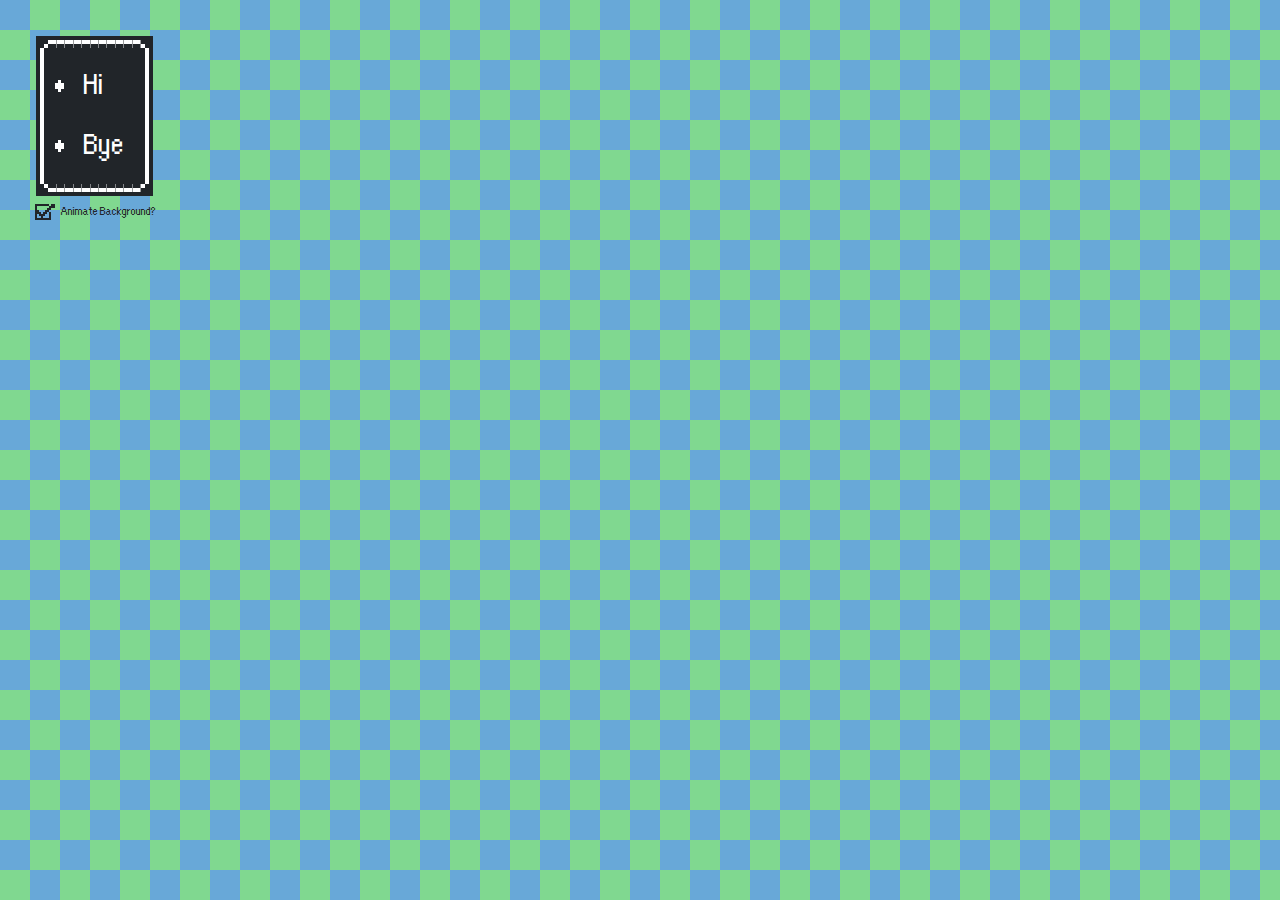
==== index.html @ f07543c2 "init" ====
<!DOCTYPE html><html><head><meta charSet="utf-8"/><meta http-equiv="x-ua-compatible" content="ie=edge"/><meta name="viewport" content="width=device-width, initial-scale=1, shrink-to-fit=no"/><style data-href="/styles.3589c720737216f72656.css">/*!***************************************************************************\
  NES.css Framework
  Version: 2.3.0

\*****************************************************************************//*!
 * Bootstrap Reboot v4.1.3 (https://getbootstrap.com/)
 * Copyright 2011-2018 The Bootstrap Authors
 * Copyright 2011-2018 Twitter, Inc.
 * Licensed under MIT (https://github.com/twbs/bootstrap/blob/master/LICENSE)
 * Forked from Normalize.css, licensed MIT (https://github.com/necolas/normalize.css/blob/master/LICENSE.md)
 */*,:after,:before{box-sizing:border-box}html{font-family:sans-serif;line-height:1.15;-webkit-text-size-adjust:100%;-ms-overflow-style:scrollbar;-webkit-tap-highlight-color:rgba(0,0,0,0)}@-ms-viewport{width:device-width}article,aside,figcaption,figure,footer,header,hgroup,main,nav,section{display:block}body{margin:0;font-family:-apple-system,BlinkMacSystemFont,Segoe UI,Roboto,Helvetica Neue,Arial,Noto Sans,sans-serif,Apple Color Emoji,Segoe UI Emoji,Segoe UI Symbol,Noto Color Emoji;font-size:1rem;font-weight:400;line-height:1.5;text-align:left}[tabindex="-1"]:focus{outline:0!important}hr{box-sizing:content-box;height:0;overflow:visible}h1,h2,h3,h4,h5,h6{margin-top:0;margin-bottom:.5rem}p{margin-top:0;margin-bottom:1rem}abbr[data-original-title],abbr[title]{-webkit-text-decoration:underline dotted;text-decoration:underline;text-decoration:underline dotted;cursor:help;border-bottom:0}address{font-style:normal;line-height:inherit}address,dl,ol,ul{margin-bottom:1rem}dl,ol,ul{margin-top:0}ol ol,ol ul,ul ol,ul ul{margin-bottom:0}dt{font-weight:700}dd{margin-bottom:.5rem;margin-left:0}blockquote{margin:0 0 1rem}b,strong{font-weight:bolder}small{font-size:80%}sub,sup{position:relative;font-size:75%;line-height:0;vertical-align:baseline}sub{bottom:-.25em}sup{top:-.5em}a{color:#007bff;text-decoration:none;background-color:transparent}a:hover{color:#0056b3;text-decoration:underline}a:not([href]):not([tabindex]),a:not([href]):not([tabindex]):focus,a:not([href]):not([tabindex]):hover{color:inherit;text-decoration:none}a:not([href]):not([tabindex]):focus{outline:0}code,kbd,pre,samp{font-family:SFMono-Regular,Menlo,Monaco,Consolas,Liberation Mono,Courier New,monospace;font-size:1em}pre{margin-top:0;margin-bottom:1rem;overflow:auto;-ms-overflow-style:scrollbar}figure{margin:0 0 1rem}img{border-style:none}img,svg{vertical-align:middle}svg{overflow:hidden}table{border-collapse:collapse}caption{padding-top:.75rem;padding-bottom:.75rem;color:#6c757d;text-align:left;caption-side:bottom}th{text-align:inherit}label{display:inline-block;margin-bottom:.5rem}button{border-radius:0}button,input,optgroup,select,textarea{margin:0;font-family:inherit;font-size:inherit;line-height:inherit}button,input{overflow:visible}button,select{text-transform:none}[type=button],[type=reset],[type=submit],button{-webkit-appearance:button}[type=button]::-moz-focus-inner,[type=reset]::-moz-focus-inner,[type=submit]::-moz-focus-inner,button::-moz-focus-inner{padding:0;border-style:none}button:focus{outline:1px dotted;outline:5px auto -webkit-focus-ring-color}input[type=checkbox],input[type=radio]{box-sizing:border-box;padding:0}input[type=date],input[type=datetime-local],input[type=month],input[type=time]{-webkit-appearance:listbox}textarea{overflow:auto;resize:vertical}fieldset{min-width:0;padding:0;margin:0;border:0}legend{display:block;width:100%;max-width:100%;padding:0;margin-bottom:.5rem;font-size:1.5rem;line-height:inherit;color:inherit;white-space:normal}progress{vertical-align:baseline}[type=number]::-webkit-inner-spin-button,[type=number]::-webkit-outer-spin-button{height:auto}[type=search]{outline-offset:-2px;-webkit-appearance:none}[type=search]::-webkit-search-decoration{-webkit-appearance:none}::-webkit-file-upload-button{font:inherit;-webkit-appearance:button}output{display:inline-block}summary{display:list-item;cursor:pointer}template{display:none}[hidden]{display:none!important}body,code,html,kbd,pre,samp{font-family:Press Start\ 2P}html{cursor:url([data-uri]),auto}body{font-size:16px;color:#212529;background-color:#fff;-webkit-font-smoothing:antialiased}label{cursor:inherit}a,button{cursor:url([data-uri]) 14 0,pointer}[type=button],[type=reset],[type=submit],button{-webkit-appearance:none}input[type=checkbox],input[type=radio]{outline:0}@keyframes blink{0%{opacity:1}50%{opacity:0}}.nes-balloon,.nes-balloon.is-dark,.nes-btn,.nes-container.is-rounded,.nes-container.is-rounded.is-dark,.nes-dialog.is-rounded,.nes-dialog.is-rounded.is-dark,.nes-input,.nes-progress,.nes-progress.is-rounded,.nes-select select,.nes-table.is-bordered,.nes-table.is-dark.is-bordered,.nes-textarea{border-style:solid;border-width:4px}.nes-pointer{cursor:url([data-uri]) 14 0,pointer}.nes-avatar{width:32px;height:32px}.nes-avatar.is-rounded{border-radius:50px}.nes-avatar.is-small{width:16px;height:16px}.nes-avatar.is-small.is-rounded{border-radius:50px}.nes-avatar.is-medium{width:48px;height:48px}.nes-avatar.is-medium.is-rounded{border-radius:50px}.nes-avatar.is-large{width:64px;height:64px}.nes-avatar.is-large.is-rounded{border-radius:50px}.nes-badge{position:relative;display:inline-block;width:10.5em;height:1.875em;margin:.5em;font-size:.9em;white-space:nowrap;vertical-align:top;-webkit-user-select:none;-ms-user-select:none;user-select:none}.nes-badge.is-splited span.is-dark:first-child{position:absolute;top:0;width:50%;color:#fff;text-align:center;background-color:#212529;left:0;box-shadow:0 .5em #212529,0 -.5em #212529,0 0 #212529,-.5em 0 #212529}.nes-badge.is-splited span.is-dark:last-child{position:absolute;top:0;width:50%;color:#fff;text-align:center;background-color:#212529;right:0;box-shadow:0 .5em #212529,0 -.5em #212529,.5em 0 #212529,0 0 #212529}.nes-badge.is-icon span.is-dark:first-child{display:flex;width:2.7em;font-size:.5em;position:absolute;top:-2.8em;left:-2.7em;height:2.7em}.nes-badge.is-icon span.is-dark:first-child,.nes-badge.is-icon span.is-dark:last-child{align-items:center;justify-content:center;color:#fff;text-align:center;background-color:#212529}.nes-badge.is-icon span.is-dark:last-child{display:inline-block;width:6em;font-size:.88em;box-shadow:0 .5em #212529,0 -.5em #212529,.5em 0 #212529,-.5em 0 #212529}.nes-badge span.is-dark:first-child{position:absolute;top:0;width:100%;color:#fff;text-align:center;background-color:#212529;box-shadow:0 .5em #212529,0 -.5em #212529,.5em 0 #212529,-.5em 0 #212529}.nes-badge.is-splited span.is-primary:first-child{position:absolute;top:0;width:50%;color:#fff;text-align:center;background-color:#209cee;left:0;box-shadow:0 .5em #209cee,0 -.5em #209cee,0 0 #209cee,-.5em 0 #209cee}.nes-badge.is-splited span.is-primary:last-child{position:absolute;top:0;width:50%;color:#fff;text-align:center;background-color:#209cee;right:0;box-shadow:0 .5em #209cee,0 -.5em #209cee,.5em 0 #209cee,0 0 #209cee}.nes-badge.is-icon span.is-primary:first-child{display:flex;width:2.7em;font-size:.5em;position:absolute;top:-2.8em;left:-2.7em;height:2.7em}.nes-badge.is-icon span.is-primary:first-child,.nes-badge.is-icon span.is-primary:last-child{align-items:center;justify-content:center;color:#fff;text-align:center;background-color:#209cee}.nes-badge.is-icon span.is-primary:last-child{display:inline-block;width:6em;font-size:.88em;box-shadow:0 .5em #209cee,0 -.5em #209cee,.5em 0 #209cee,-.5em 0 #209cee}.nes-badge span.is-primary:first-child{position:absolute;top:0;width:100%;color:#fff;text-align:center;background-color:#209cee;box-shadow:0 .5em #209cee,0 -.5em #209cee,.5em 0 #209cee,-.5em 0 #209cee}.nes-badge.is-splited span.is-success:first-child{position:absolute;top:0;width:50%;color:#fff;text-align:center;background-color:#92cc41;left:0;box-shadow:0 .5em #92cc41,0 -.5em #92cc41,0 0 #92cc41,-.5em 0 #92cc41}.nes-badge.is-splited span.is-success:last-child{position:absolute;top:0;width:50%;color:#fff;text-align:center;background-color:#92cc41;right:0;box-shadow:0 .5em #92cc41,0 -.5em #92cc41,.5em 0 #92cc41,0 0 #92cc41}.nes-badge.is-icon span.is-success:first-child{display:flex;width:2.7em;font-size:.5em;position:absolute;top:-2.8em;left:-2.7em;height:2.7em}.nes-badge.is-icon span.is-success:first-child,.nes-badge.is-icon span.is-success:last-child{align-items:center;justify-content:center;color:#fff;text-align:center;background-color:#92cc41}.nes-badge.is-icon span.is-success:last-child{display:inline-block;width:6em;font-size:.88em;box-shadow:0 .5em #92cc41,0 -.5em #92cc41,.5em 0 #92cc41,-.5em 0 #92cc41}.nes-badge span.is-success:first-child{position:absolute;top:0;width:100%;color:#fff;text-align:center;background-color:#92cc41;box-shadow:0 .5em #92cc41,0 -.5em #92cc41,.5em 0 #92cc41,-.5em 0 #92cc41}.nes-badge.is-splited span.is-warning:first-child{position:absolute;top:0;width:50%;color:#212529;text-align:center;background-color:#f7d51d;left:0;box-shadow:0 .5em #f7d51d,0 -.5em #f7d51d,0 0 #f7d51d,-.5em 0 #f7d51d}.nes-badge.is-splited span.is-warning:last-child{position:absolute;top:0;width:50%;color:#212529;text-align:center;background-color:#f7d51d;right:0;box-shadow:0 .5em #f7d51d,0 -.5em #f7d51d,.5em 0 #f7d51d,0 0 #f7d51d}.nes-badge.is-icon span.is-warning:first-child{display:flex;width:2.7em;font-size:.5em;position:absolute;top:-2.8em;left:-2.7em;height:2.7em}.nes-badge.is-icon span.is-warning:first-child,.nes-badge.is-icon span.is-warning:last-child{align-items:center;justify-content:center;color:#212529;text-align:center;background-color:#f7d51d}.nes-badge.is-icon span.is-warning:last-child{display:inline-block;width:6em;font-size:.88em;box-shadow:0 .5em #f7d51d,0 -.5em #f7d51d,.5em 0 #f7d51d,-.5em 0 #f7d51d}.nes-badge span.is-warning:first-child{position:absolute;top:0;width:100%;color:#212529;text-align:center;background-color:#f7d51d;box-shadow:0 .5em #f7d51d,0 -.5em #f7d51d,.5em 0 #f7d51d,-.5em 0 #f7d51d}.nes-badge.is-splited span.is-error:first-child{position:absolute;top:0;width:50%;color:#fff;text-align:center;background-color:#e76e55;left:0;box-shadow:0 .5em #e76e55,0 -.5em #e76e55,0 0 #e76e55,-.5em 0 #e76e55}.nes-badge.is-splited span.is-error:last-child{position:absolute;top:0;width:50%;color:#fff;text-align:center;background-color:#e76e55;right:0;box-shadow:0 .5em #e76e55,0 -.5em #e76e55,.5em 0 #e76e55,0 0 #e76e55}.nes-badge.is-icon{width:5.25em}.nes-badge.is-icon span.is-error:first-child{display:flex;width:2.7em;font-size:.5em;position:absolute;top:-2.8em;left:-2.7em;height:2.7em}.nes-badge.is-icon span.is-error:first-child,.nes-badge.is-icon span.is-error:last-child{align-items:center;justify-content:center;color:#fff;text-align:center;background-color:#e76e55}.nes-badge.is-icon span.is-error:last-child{display:inline-block;width:6em;font-size:.88em;box-shadow:0 .5em #e76e55,0 -.5em #e76e55,.5em 0 #e76e55,-.5em 0 #e76e55}.nes-badge span.is-error:first-child{position:absolute;top:0;width:100%;color:#fff;text-align:center;background-color:#e76e55;box-shadow:0 .5em #e76e55,0 -.5em #e76e55,.5em 0 #e76e55,-.5em 0 #e76e55}.nes-balloon{border-image-slice:3;border-image-width:3;border-image-repeat:stretch;border-image-source:url('data:image/svg+xml;utf8,<?xml version="1.0" encoding="UTF-8" ?><svg version="1.1" width="8" height="8" xmlns="http://www.w3.org/2000/svg"><path d="M3 1 h1 v1 h-1 z M4 1 h1 v1 h-1 z M2 2 h1 v1 h-1 z M5 2 h1 v1 h-1 z M1 3 h1 v1 h-1 z M6 3 h1 v1 h-1 z M1 4 h1 v1 h-1 z M6 4 h1 v1 h-1 z M2 5 h1 v1 h-1 z M5 5 h1 v1 h-1 z M3 6 h1 v1 h-1 z M4 6 h1 v1 h-1 z" fill="rgb(33,37,41)" /></svg>');border-image-outset:2;position:relative;display:inline-block;padding:1rem 1.5rem;margin:8px 8px 30px;background-color:#fff}@media (-webkit-min-device-pixel-ratio:0) and (min-resolution:0.001dpcm){.nes-balloon{border-image-repeat:space}}@supports (-moz-appearance:meterbar){.nes-balloon{border-image-repeat:stretch}}.nes-balloon>:last-child{margin-bottom:0}.nes-balloon:after,.nes-balloon:before{position:absolute;content:""}.nes-balloon.is-dark{border-image-slice:3;border-image-width:3;border-image-repeat:stretch;border-image-source:url('data:image/svg+xml;utf8,<?xml version="1.0" encoding="UTF-8" ?><svg version="1.1" width="8" height="8" xmlns="http://www.w3.org/2000/svg"><path d="M3 1 h1 v1 h-1 z M4 1 h1 v1 h-1 z M2 2 h1 v1 h-1 z M5 2 h1 v1 h-1 z M1 3 h1 v1 h-1 z M6 3 h1 v1 h-1 z M1 4 h1 v1 h-1 z M6 4 h1 v1 h-1 z M2 5 h1 v1 h-1 z M5 5 h1 v1 h-1 z M3 6 h1 v1 h-1 z M4 6 h1 v1 h-1 z" fill="rgb(255,255,255)" /></svg>');border-image-outset:0;color:#fff;background:#212529;border-image-outset:2;box-shadow:0 0 0 8px #212529}@media (-webkit-min-device-pixel-ratio:0) and (min-resolution:0.001dpcm){.nes-balloon.is-dark{border-image-repeat:space}}@supports (-moz-appearance:meterbar){.nes-balloon.is-dark{border-image-repeat:stretch}}.nes-balloon.is-dark.from-left:before,.nes-balloon.is-dark.from-right:before{background-color:#212529;border-color:#fff}.nes-balloon.is-dark.from-left:after,.nes-balloon.is-dark.from-right:after{color:#fff;background-color:#212529}.nes-balloon.is-dark.from-left:before{box-shadow:-5px 10px 0 6px #212529}.nes-balloon.is-dark.from-left:after{box-shadow:-4px 0,4px 0,-4px 4px #212529,0 4px,-8px 4px,-4px 8px,-8px 8px}.nes-balloon.is-dark.from-right:before{box-shadow:5px 10px 0 6px #212529}.nes-balloon.is-dark.from-right:after{box-shadow:-4px 0,4px 0,4px 4px #212529,0 4px,8px 4px,4px 8px,8px 8px}.nes-balloon.from-left:after,.nes-balloon.from-left:before{left:2rem}.nes-balloon.from-left:before{bottom:-14px;width:26px;height:10px;background-color:#fff;border-right:4px solid #212529;border-left:4px solid #212529}.nes-balloon.from-left:after{bottom:-18px;width:18px;height:4px;margin-right:8px;color:#212529;background-color:#fff;box-shadow:-4px 0,4px 0,-4px 4px #fff,0 4px,-8px 4px,-4px 8px,-8px 8px}.nes-balloon.from-right:after,.nes-balloon.from-right:before{right:2rem}.nes-balloon.from-right:before{bottom:-14px;width:26px;height:10px;background-color:#fff;border-right:4px solid #212529;border-left:4px solid #212529}.nes-balloon.from-right:after{bottom:-18px;width:18px;height:4px;margin-left:8px;background-color:#fff;box-shadow:-4px 0,4px 0,4px 4px #fff,0 4px,8px 4px,4px 8px,8px 8px}.nes-btn{border-image-slice:2;border-image-width:2;border-image-repeat:stretch;border-image-source:url('data:image/svg+xml;utf8,<?xml version="1.0" encoding="UTF-8" ?><svg version="1.1" width="5" height="5" xmlns="http://www.w3.org/2000/svg"><path d="M2 1 h1 v1 h-1 z M1 2 h1 v1 h-1 z M3 2 h1 v1 h-1 z M2 3 h1 v1 h-1 z" fill="rgb(33,37,41)" /></svg>');border-image-outset:2;position:relative;display:inline-block;padding:6px 8px;margin:4px;text-align:center;vertical-align:middle;cursor:url([data-uri]) 14 0,pointer;-webkit-user-select:none;-ms-user-select:none;user-select:none;color:#212529;background-color:#fff}@media (-webkit-min-device-pixel-ratio:0) and (min-resolution:0.001dpcm){.nes-btn{border-image-repeat:space}}@supports (-moz-appearance:meterbar){.nes-btn{border-image-repeat:stretch}}.nes-btn:after{position:absolute;top:-4px;right:-4px;bottom:-4px;left:-4px;content:"";box-shadow:inset -4px -4px #adafbc}.nes-btn:hover{color:#212529;text-decoration:none;background-color:#e7e7e7}.nes-btn:hover:after{box-shadow:inset -6px -6px #adafbc}.nes-btn:focus{box-shadow:0 0 0 6px rgba(173,175,188,.3)}.nes-btn:active:not(.is-disabled):after{box-shadow:inset 4px 4px #adafbc}.nes-btn:focus{outline:0}.nes-btn.is-disabled,.nes-btn.is-disabled:focus,.nes-btn.is-disabled:hover{color:#212529;cursor:not-allowed;background-color:#d3d3d3;box-shadow:inset -4px -4px #adafbc;opacity:.6}.nes-btn.is-primary{color:#fff;background-color:#209cee}.nes-btn.is-primary:after{position:absolute;top:-4px;right:-4px;bottom:-4px;left:-4px;content:"";box-shadow:inset -4px -4px #006bb3}.nes-btn.is-primary:hover{color:#fff;text-decoration:none;background-color:#108de0}.nes-btn.is-primary:hover:after{box-shadow:inset -6px -6px #006bb3}.nes-btn.is-primary:focus{box-shadow:0 0 0 6px rgba(0,107,179,.3)}.nes-btn.is-primary:active:not(.is-disabled):after{box-shadow:inset 4px 4px #006bb3}.nes-btn.is-success{color:#fff;background-color:#92cc41}.nes-btn.is-success:after{position:absolute;top:-4px;right:-4px;bottom:-4px;left:-4px;content:"";box-shadow:inset -4px -4px #4aa52e}.nes-btn.is-success:hover{color:#fff;text-decoration:none;background-color:#76c442}.nes-btn.is-success:hover:after{box-shadow:inset -6px -6px #4aa52e}.nes-btn.is-success:focus{box-shadow:0 0 0 6px rgba(74,165,46,.3)}.nes-btn.is-success:active:not(.is-disabled):after{box-shadow:inset 4px 4px #4aa52e}.nes-btn.is-warning{color:#212529;background-color:#f7d51d}.nes-btn.is-warning:after{position:absolute;top:-4px;right:-4px;bottom:-4px;left:-4px;content:"";box-shadow:inset -4px -4px #e59400}.nes-btn.is-warning:hover{color:#212529;text-decoration:none;background-color:#f2c409}.nes-btn.is-warning:hover:after{box-shadow:inset -6px -6px #e59400}.nes-btn.is-warning:focus{box-shadow:0 0 0 6px rgba(229,148,0,.3)}.nes-btn.is-warning:active:not(.is-disabled):after{box-shadow:inset 4px 4px #e59400}.nes-btn.is-error{color:#fff;background-color:#e76e55}.nes-btn.is-error:after{position:absolute;top:-4px;right:-4px;bottom:-4px;left:-4px;content:"";box-shadow:inset -4px -4px #8c2022}.nes-btn.is-error:hover{color:#fff;text-decoration:none;background-color:#ce372b}.nes-btn.is-error:hover:after{box-shadow:inset -6px -6px #8c2022}.nes-btn.is-error:focus{box-shadow:0 0 0 6px rgba(140,32,34,.3)}.nes-btn.is-error:active:not(.is-disabled):after{box-shadow:inset 4px 4px #8c2022}.nes-btn input[type=file]{position:absolute;pointer-events:none;opacity:0}.nes-container{position:relative;padding:1.5rem 2rem;border:4px solid #000}.nes-container>:last-child{margin-bottom:0}.nes-container.is-centered{text-align:center}.nes-container.is-right{text-align:right}.nes-container.with-title>.title{display:table;padding:0 .5rem;margin:-1.8rem 0 1rem;font-size:1rem;background-color:#fff}.nes-container.with-title.is-centered>.title{margin:-2rem auto 1rem}.nes-container.with-title.is-right>.title{margin:-2rem 0 1rem auto}.nes-container.is-dark{position:relative;margin:4px;color:#fff;background-color:#212529;border-color:#fff}.nes-container.is-dark:after{position:absolute;top:-7.2px;right:-7.2px;bottom:-7.2px;left:-7.2px;z-index:-1;content:"";background-color:#212529}.nes-container.is-dark.with-title>.title{color:#fff;background-color:#212529}.nes-container.is-rounded{border-image-slice:3;border-image-width:3;border-image-repeat:stretch;border-image-source:url('data:image/svg+xml;utf8,<?xml version="1.0" encoding="UTF-8" ?><svg version="1.1" width="8" height="8" xmlns="http://www.w3.org/2000/svg"><path d="M3 1 h1 v1 h-1 z M4 1 h1 v1 h-1 z M2 2 h1 v1 h-1 z M5 2 h1 v1 h-1 z M1 3 h1 v1 h-1 z M6 3 h1 v1 h-1 z M1 4 h1 v1 h-1 z M6 4 h1 v1 h-1 z M2 5 h1 v1 h-1 z M5 5 h1 v1 h-1 z M3 6 h1 v1 h-1 z M4 6 h1 v1 h-1 z" fill="rgb(33,37,41)" /></svg>');border-image-outset:2;padding:1rem 1.5rem;margin:4px}@media (-webkit-min-device-pixel-ratio:0) and (min-resolution:0.001dpcm){.nes-container.is-rounded{border-image-repeat:space}}@supports (-moz-appearance:meterbar){.nes-container.is-rounded{border-image-repeat:stretch}}.nes-container.is-rounded.with-title>.title{margin-top:-1.5rem}.nes-container.is-rounded.with-title.is-centered>.title{margin:-1.5rem auto 1rem}.nes-container.is-rounded.with-title.is-right>.title{margin:-1.5rem 0 1rem auto}.nes-container.is-rounded.is-dark{border-image-slice:3;border-image-width:3;border-image-repeat:stretch;border-image-source:url('data:image/svg+xml;utf8,<?xml version="1.0" encoding="UTF-8" ?><svg version="1.1" width="8" height="8" xmlns="http://www.w3.org/2000/svg"><path d="M3 1 h1 v1 h-1 z M4 1 h1 v1 h-1 z M2 2 h1 v1 h-1 z M5 2 h1 v1 h-1 z M1 3 h1 v1 h-1 z M6 3 h1 v1 h-1 z M1 4 h1 v1 h-1 z M6 4 h1 v1 h-1 z M2 5 h1 v1 h-1 z M5 5 h1 v1 h-1 z M3 6 h1 v1 h-1 z M4 6 h1 v1 h-1 z" fill="rgb(255,255,255)" /></svg>');border-image-outset:0}@media (-webkit-min-device-pixel-ratio:0) and (min-resolution:0.001dpcm){.nes-container.is-rounded.is-dark{border-image-repeat:space}}@supports (-moz-appearance:meterbar){.nes-container.is-rounded.is-dark{border-image-repeat:stretch}}.nes-container.is-rounded.is-dark:after{content:none}.nes-container.is-rounded.is-dark.with-title>.title{margin-top:-1.3rem}.nes-container.is-rounded.is-dark.with-title.is-centered>.title{margin:-1.3rem auto 1rem}.nes-container.is-rounded.is-dark.with-title.is-right>.title{margin:-1.3rem 0 1rem auto}.nes-dialog{padding:1.5rem 2rem;border-width:4px}.nes-dialog::-webkit-backdrop,.nes-dialog>.backdrop{background-color:rgba(0,0,0,.3)}.nes-dialog::-webkit-backdrop{background-color:rgba(0,0,0,.3)}.nes-dialog::backdrop,.nes-dialog>.backdrop{background-color:rgba(0,0,0,.3)}.nes-dialog>:last-child{margin-bottom:0}.nes-dialog.is-rounded{border-image-slice:3;border-image-width:3;border-image-repeat:stretch;border-image-source:url('data:image/svg+xml;utf8,<?xml version="1.0" encoding="UTF-8" ?><svg version="1.1" width="8" height="8" xmlns="http://www.w3.org/2000/svg"><path d="M3 1 h1 v1 h-1 z M4 1 h1 v1 h-1 z M2 2 h1 v1 h-1 z M5 2 h1 v1 h-1 z M1 3 h1 v1 h-1 z M6 3 h1 v1 h-1 z M1 4 h1 v1 h-1 z M6 4 h1 v1 h-1 z M2 5 h1 v1 h-1 z M5 5 h1 v1 h-1 z M3 6 h1 v1 h-1 z M4 6 h1 v1 h-1 z" fill="rgb(33,37,41)" /></svg>');border-image-outset:2}@media (-webkit-min-device-pixel-ratio:0) and (min-resolution:0.001dpcm){.nes-dialog.is-rounded{border-image-repeat:space}}@supports (-moz-appearance:meterbar){.nes-dialog.is-rounded{border-image-repeat:stretch}}.nes-dialog.is-rounded.is-dark{border-image-slice:3;border-image-width:3;border-image-repeat:stretch;border-image-source:url('data:image/svg+xml;utf8,<?xml version="1.0" encoding="UTF-8" ?><svg version="1.1" width="8" height="8" xmlns="http://www.w3.org/2000/svg"><path d="M3 1 h1 v1 h-1 z M4 1 h1 v1 h-1 z M2 2 h1 v1 h-1 z M5 2 h1 v1 h-1 z M1 3 h1 v1 h-1 z M6 3 h1 v1 h-1 z M1 4 h1 v1 h-1 z M6 4 h1 v1 h-1 z M2 5 h1 v1 h-1 z M5 5 h1 v1 h-1 z M3 6 h1 v1 h-1 z M4 6 h1 v1 h-1 z" fill="rgb(255,255,255)" /></svg>');border-image-outset:0}@media (-webkit-min-device-pixel-ratio:0) and (min-resolution:0.001dpcm){.nes-dialog.is-rounded.is-dark{border-image-repeat:space}}@supports (-moz-appearance:meterbar){.nes-dialog.is-rounded.is-dark{border-image-repeat:stretch}}.nes-dialog.is-dark{color:#fff;background-color:#212529;border-color:#fff}.nes-dialog.is-dark:not(.is-rounded):before{position:absolute;top:-8px;right:-8px;bottom:-8px;left:-8px;z-index:-1;content:"";border:4px solid #212529}.nes-list{list-style-type:none}.nes-list li{position:relative}.nes-list.is-disc li:before{position:absolute;top:calc(50% - 8px);left:-22px;content:"";width:2px;height:2px;color:#212529;box-shadow:8px 2px,10px 2px,6px 4px,8px 4px,10px 4px,12px 4px,4px 6px,6px 6px,8px 6px,10px 6px,12px 6px,14px 6px,4px 8px,6px 8px,8px 8px,10px 8px,12px 8px,14px 8px,6px 10px,8px 10px,10px 10px,12px 10px,8px 12px,10px 12px}@supports (-moz-appearance:meterbar){.nes-list.is-disc li:before{box-shadow:8px 2px 0 .02em,10px 2px 0 .02em,6px 4px 0 .02em,8px 4px 0 .02em,10px 4px 0 .02em,12px 4px 0 .02em,4px 6px 0 .02em,6px 6px 0 .02em,8px 6px 0 .02em,10px 6px 0 .02em,12px 6px 0 .02em,14px 6px 0 .02em,4px 8px 0 .02em,6px 8px 0 .02em,8px 8px 0 .02em,10px 8px 0 .02em,12px 8px 0 .02em,14px 8px 0 .02em,6px 10px 0 .02em,8px 10px 0 .02em,10px 10px 0 .02em,12px 10px 0 .02em,8px 12px 0 .02em,10px 12px 0 .02em}}.nes-list.is-circle li:before{position:absolute;top:calc(50% - 8px);left:-22px;content:"";width:2px;height:2px;color:#212529;box-shadow:8px 2px,10px 2px,6px 4px,8px 4px,10px 4px,12px 4px,4px 6px,6px 6px,12px 6px,14px 6px,4px 8px,6px 8px,12px 8px,14px 8px,6px 10px,8px 10px,10px 10px,12px 10px,8px 12px,10px 12px}@supports (-moz-appearance:meterbar){.nes-list.is-circle li:before{box-shadow:8px 2px 0 .02em,10px 2px 0 .02em,6px 4px 0 .02em,8px 4px 0 .02em,10px 4px 0 .02em,12px 4px 0 .02em,4px 6px 0 .02em,6px 6px 0 .02em,12px 6px 0 .02em,14px 6px 0 .02em,4px 8px 0 .02em,6px 8px 0 .02em,12px 8px 0 .02em,14px 8px 0 .02em,6px 10px 0 .02em,8px 10px 0 .02em,10px 10px 0 .02em,12px 10px 0 .02em,8px 12px 0 .02em,10px 12px 0 .02em}}.nes-progress{border-image-slice:2;border-image-width:2;border-image-repeat:stretch;border-image-source:url('data:image/svg+xml;utf8,<?xml version="1.0" encoding="UTF-8" ?><svg version="1.1" width="5" height="5" xmlns="http://www.w3.org/2000/svg"><path d="M2 1 h1 v1 h-1 z M1 2 h1 v1 h-1 z M3 2 h1 v1 h-1 z M2 3 h1 v1 h-1 z" fill="rgb(33,37,41)" /></svg>');border-image-outset:2;width:100%;height:48px;margin:4px;color:#212529;background-color:#fff;-webkit-appearance:none;-moz-appearance:none;appearance:none}@media (-webkit-min-device-pixel-ratio:0) and (min-resolution:0.001dpcm){.nes-progress{border-image-repeat:space}}@supports (-moz-appearance:meterbar){.nes-progress{border-image-repeat:stretch}}.nes-progress::-webkit-progress-bar{background-color:#fff}.nes-progress::-webkit-progress-value{background-color:#212529}.nes-progress::-moz-progress-bar{background-color:#212529}.nes-progress::-ms-fill{background-color:#212529;border:none}.nes-progress.is-rounded{border-image-slice:3;border-image-width:3;border-image-repeat:stretch;border-image-source:url('data:image/svg+xml;utf8,<?xml version="1.0" encoding="UTF-8" ?><svg version="1.1" width="8" height="8" xmlns="http://www.w3.org/2000/svg"><path d="M3 1 h1 v1 h-1 z M4 1 h1 v1 h-1 z M2 2 h1 v1 h-1 z M5 2 h1 v1 h-1 z M1 3 h1 v1 h-1 z M6 3 h1 v1 h-1 z M1 4 h1 v1 h-1 z M6 4 h1 v1 h-1 z M2 5 h1 v1 h-1 z M5 5 h1 v1 h-1 z M3 6 h1 v1 h-1 z M4 6 h1 v1 h-1 z" fill="rgb(33,37,41)" /></svg>');border-image-outset:2}@media (-webkit-min-device-pixel-ratio:0) and (min-resolution:0.001dpcm){.nes-progress.is-rounded{border-image-repeat:space}}@supports (-moz-appearance:meterbar){.nes-progress.is-rounded{border-image-repeat:stretch}}.nes-progress.is-primary::-webkit-progress-bar{background-color:#fff}.nes-progress.is-primary::-webkit-progress-value{background-color:#209cee}.nes-progress.is-primary::-moz-progress-bar{background-color:#209cee}.nes-progress.is-primary::-ms-fill{background-color:#209cee;border:none}.nes-progress.is-success::-webkit-progress-bar{background-color:#fff}.nes-progress.is-success::-webkit-progress-value{background-color:#92cc41}.nes-progress.is-success::-moz-progress-bar{background-color:#92cc41}.nes-progress.is-success::-ms-fill{background-color:#92cc41;border:none}.nes-progress.is-warning::-webkit-progress-bar{background-color:#fff}.nes-progress.is-warning::-webkit-progress-value{background-color:#f7d51d}.nes-progress.is-warning::-moz-progress-bar{background-color:#f7d51d}.nes-progress.is-warning::-ms-fill{background-color:#f7d51d;border:none}.nes-progress.is-error::-webkit-progress-bar{background-color:#fff}.nes-progress.is-error::-webkit-progress-value{background-color:#e76e55}.nes-progress.is-error::-moz-progress-bar{background-color:#e76e55}.nes-progress.is-error::-ms-fill{background-color:#e76e55;border:none}.nes-progress.is-pattern::-webkit-progress-value{background-color:#212529;background-image:linear-gradient(45deg,#fff 25%,transparent 0,transparent 75%,#fff 0,#fff),linear-gradient(45deg,#fff 25%,transparent 0,transparent 75%,#fff 0,#fff);background-position:0 0,10px 10px;background-size:20px 20px}.nes-progress.is-pattern::-moz-progress-bar{background-color:#212529;background-image:-moz-linear-gradient(45deg,#fff 25%,transparent 25%,transparent 75%,#fff 75%,#fff),-moz-linear-gradient(45deg,#fff 25%,transparent 25%,transparent 75%,#fff 75%,#fff);background-position:0 0,10px 10px;background-size:20px 20px}.nes-progress.is-pattern::-ms-fill{background-color:#212529;background-image:linear-gradient(45deg,#fff 25%,transparent 0,transparent 75%,#fff 0,#fff),linear-gradient(45deg,#fff 25%,transparent 0,transparent 75%,#fff 0,#fff);background-position:0 0,10px 10px;background-size:20px 20px;border:none}.nes-table-responsive{max-width:100%;overflow-x:auto;overflow-y:hidden}.nes-table{table-layout:fixed;background-color:#fff}.nes-table tr{margin-left:-.25em}.nes-table td,.nes-table th{position:relative;padding:.5rem;word-wrap:break-word;border-color:#212529;border-style:solid;border-width:0 .25em .25em 0}.nes-table td:last-child,.nes-table th:last-child{border-right-width:0}.nes-table td:after,.nes-table td:before,.nes-table th:after,.nes-table th:before{position:absolute;display:block;width:.25em;height:.25em;content:"";background-color:#212529}.nes-table td:after,.nes-table th:after{bottom:-.25em;left:-.25em}.nes-table td:before,.nes-table th:before{top:-.25em;right:-.25em}.nes-table td:last-child:before,.nes-table th:last-child:before{top:auto;bottom:-.25em}.nes-table.is-centered th{text-align:center}.nes-table.is-bordered{margin:4px;border-spacing:0;border-collapse:separate;border-image-slice:2;border-image-width:2;border-image-repeat:stretch;border-image-source:url('data:image/svg+xml;utf8,<?xml version="1.0" encoding="UTF-8" ?><svg version="1.1" width="5" height="5" xmlns="http://www.w3.org/2000/svg"><path d="M2 1 h1 v1 h-1 z M1 2 h1 v1 h-1 z M3 2 h1 v1 h-1 z M2 3 h1 v1 h-1 z" fill="rgb(33,37,41)" /></svg>');border-image-outset:2}@media (-webkit-min-device-pixel-ratio:0) and (min-resolution:0.001dpcm){.nes-table.is-bordered{border-image-repeat:space}}@supports (-moz-appearance:meterbar){.nes-table.is-bordered{border-image-repeat:stretch}}.nes-table.is-dark{color:#fff;background-color:#212529}.nes-table.is-dark:before{position:absolute;top:0;right:0;bottom:0;left:0;content:""}.nes-table.is-dark.is-bordered{border-image-slice:2;border-image-width:2;border-image-repeat:stretch;border-image-source:url('data:image/svg+xml;utf8,<?xml version="1.0" encoding="UTF-8" ?><svg version="1.1" width="5" height="5" xmlns="http://www.w3.org/2000/svg"><path d="M2 1 h1 v1 h-1 z M1 2 h1 v1 h-1 z M3 2 h1 v1 h-1 z M2 3 h1 v1 h-1 z" fill="rgb(255,255,255)" /></svg>');border-image-outset:0}@media (-webkit-min-device-pixel-ratio:0) and (min-resolution:0.001dpcm){.nes-table.is-dark.is-bordered{border-image-repeat:space}}@supports (-moz-appearance:meterbar){.nes-table.is-dark.is-bordered{border-image-repeat:stretch}}.nes-table.is-dark td,.nes-table.is-dark th{border-color:#fff}.nes-table.is-dark td:after,.nes-table.is-dark td:before,.nes-table.is-dark th:after,.nes-table.is-dark th:before{display:none}.nes-table tbody tr:last-child td,.nes-table tbody tr:last-child th,.nes-table thead:last-child tr:last-child td,.nes-table thead:last-child tr:last-child th{border-bottom-width:0}.nes-table tbody tr:last-child td:first-child:after,.nes-table tbody tr:last-child td:last-child:before,.nes-table tbody tr:last-child th:first-child:after,.nes-table tbody tr:last-child th:last-child:before,.nes-table thead:last-child tr:last-child td:first-child:after,.nes-table thead:last-child tr:last-child td:last-child:before,.nes-table thead:last-child tr:last-child th:first-child:after,.nes-table thead:last-child tr:last-child th:last-child:before{display:none}.nes-text.is-primary{color:#209cee}.nes-text.is-success{color:#92cc41}.nes-text.is-warning{color:#f7d51d}.nes-text.is-error{color:#e76e55}.nes-text.is-disabled{color:#d3d3d3}.nes-input,.nes-textarea{border-image-slice:2;border-image-width:2;border-image-repeat:stretch;border-image-source:url('data:image/svg+xml;utf8,<?xml version="1.0" encoding="UTF-8" ?><svg version="1.1" width="5" height="5" xmlns="http://www.w3.org/2000/svg"><path d="M2 1 h1 v1 h-1 z M1 2 h1 v1 h-1 z M3 2 h1 v1 h-1 z M2 3 h1 v1 h-1 z" fill="rgb(33,37,41)" /></svg>');border-image-outset:2;width:calc(100% - 8px);padding:.5rem 1rem;margin:4px;background-clip:padding-box}@media (-webkit-min-device-pixel-ratio:0) and (min-resolution:0.001dpcm){.nes-input,.nes-textarea{border-image-repeat:space}}@supports (-moz-appearance:meterbar){.nes-input,.nes-textarea{border-image-repeat:stretch}}.nes-input.is-dark,.nes-textarea.is-dark{border-image-source:url('data:image/svg+xml;utf8,<?xml version="1.0" encoding="UTF-8" ?><svg version="1.1" width="5" height="5" xmlns="http://www.w3.org/2000/svg"><path d="M2 1 h1 v1 h-1 z M1 2 h1 v1 h-1 z M3 2 h1 v1 h-1 z M2 3 h1 v1 h-1 z" fill="rgb(255,255,255)" /></svg>');outline-color:#e7e7e7;color:#fff;background-color:#212529}.nes-input.is-success,.nes-textarea.is-success{border-image-source:url('data:image/svg+xml;utf8,<?xml version="1.0" encoding="UTF-8" ?><svg version="1.1" width="5" height="5" xmlns="http://www.w3.org/2000/svg"><path d="M2 1 h1 v1 h-1 z M1 2 h1 v1 h-1 z M3 2 h1 v1 h-1 z M2 3 h1 v1 h-1 z" fill="rgb(146,204,65)" /></svg>');outline-color:#76c442}.nes-input.is-warning,.nes-textarea.is-warning{border-image-source:url('data:image/svg+xml;utf8,<?xml version="1.0" encoding="UTF-8" ?><svg version="1.1" width="5" height="5" xmlns="http://www.w3.org/2000/svg"><path d="M2 1 h1 v1 h-1 z M1 2 h1 v1 h-1 z M3 2 h1 v1 h-1 z M2 3 h1 v1 h-1 z" fill="rgb(247,213,29)" /></svg>');outline-color:#f2c409}.nes-input.is-error,.nes-textarea.is-error{border-image-source:url('data:image/svg+xml;utf8,<?xml version="1.0" encoding="UTF-8" ?><svg version="1.1" width="5" height="5" xmlns="http://www.w3.org/2000/svg"><path d="M2 1 h1 v1 h-1 z M1 2 h1 v1 h-1 z M3 2 h1 v1 h-1 z M2 3 h1 v1 h-1 z" fill="rgb(231,110,85)" /></svg>');outline-color:#ce372b}.nes-field .nes-input,.nes-field .nes-textarea,.nes-field>label{display:block}.nes-field.is-inline{display:flex;align-items:center}.nes-field.is-inline>label{flex-basis:0;flex-grow:1;margin:0 1.5rem 0 0;text-align:right}.nes-field.is-inline .nes-input,.nes-field.is-inline .nes-textarea{flex-basis:0;flex-grow:5}@media screen and (max-width:768px){.nes-field.is-inline{display:block}.nes-field.is-inline>label{margin-bottom:.5rem;text-align:left}.nes-field.is-inline .nes-input{max-width:100%}}.nes-radio{margin-right:20px;-webkit-appearance:none;-moz-appearance:none;appearance:none;width:1px;height:1px;padding:0;overflow:hidden;clip:rect(0 0 0 0);white-space:nowrap;border:0;-webkit-clip-path:inset(50%);clip-path:inset(50%)}.nes-radio+span{position:relative;cursor:url([data-uri]) 14 0,pointer}.nes-radio:checked+span:before{position:absolute;top:-2px;left:-20px;content:"";width:2px;height:2px;color:#212529;box-shadow:2px 2px,4px 2px,2px 4px,4px 4px,6px 4px,8px 4px,2px 6px,4px 6px,6px 6px,8px 6px,10px 6px,2px 8px,4px 8px,6px 8px,8px 8px,10px 8px,12px 8px,2px 10px,4px 10px,6px 10px,8px 10px,10px 10px,2px 12px,4px 12px,6px 12px,8px 12px,2px 14px,4px 14px}@supports (-moz-appearance:meterbar){.nes-radio:checked+span:before{box-shadow:2px 2px 0 .02em,4px 2px 0 .02em,2px 4px 0 .02em,4px 4px 0 .02em,6px 4px 0 .02em,8px 4px 0 .02em,2px 6px 0 .02em,4px 6px 0 .02em,6px 6px 0 .02em,8px 6px 0 .02em,10px 6px 0 .02em,2px 8px 0 .02em,4px 8px 0 .02em,6px 8px 0 .02em,8px 8px 0 .02em,10px 8px 0 .02em,12px 8px 0 .02em,2px 10px 0 .02em,4px 10px 0 .02em,6px 10px 0 .02em,8px 10px 0 .02em,10px 10px 0 .02em,2px 12px 0 .02em,4px 12px 0 .02em,6px 12px 0 .02em,8px 12px 0 .02em,2px 14px 0 .02em,4px 14px 0 .02em}}.nes-radio:checked:focus+span:before,.nes-radio:checked:hover+span:before{animation:blink 1s steps(1) infinite}.nes-radio:checked:focus+span:before{width:2px;height:2px;color:#adafbc;box-shadow:2px 2px,4px 2px,2px 4px,4px 4px,6px 4px,8px 4px,2px 6px,4px 6px,6px 6px,8px 6px,10px 6px,2px 8px,4px 8px,6px 8px,8px 8px,10px 8px,12px 8px,2px 10px,4px 10px,6px 10px,8px 10px,10px 10px,2px 12px,4px 12px,6px 12px,8px 12px,2px 14px,4px 14px}@supports (-moz-appearance:meterbar){.nes-radio:checked:focus+span:before{box-shadow:2px 2px 0 .02em,4px 2px 0 .02em,2px 4px 0 .02em,4px 4px 0 .02em,6px 4px 0 .02em,8px 4px 0 .02em,2px 6px 0 .02em,4px 6px 0 .02em,6px 6px 0 .02em,8px 6px 0 .02em,10px 6px 0 .02em,2px 8px 0 .02em,4px 8px 0 .02em,6px 8px 0 .02em,8px 8px 0 .02em,10px 8px 0 .02em,12px 8px 0 .02em,2px 10px 0 .02em,4px 10px 0 .02em,6px 10px 0 .02em,8px 10px 0 .02em,10px 10px 0 .02em,2px 12px 0 .02em,4px 12px 0 .02em,6px 12px 0 .02em,8px 12px 0 .02em,2px 14px 0 .02em,4px 14px 0 .02em}}.nes-radio.is-dark+span,.nes-radio.is-dark+span:before{color:#fff}.nes-radio.is-dark:checked+span:before{width:2px;height:2px;color:#adafbc;box-shadow:2px 2px,4px 2px,2px 4px,4px 4px,6px 4px,8px 4px,2px 6px,4px 6px,6px 6px,8px 6px,10px 6px,2px 8px,4px 8px,6px 8px,8px 8px,10px 8px,12px 8px,2px 10px,4px 10px,6px 10px,8px 10px,10px 10px,2px 12px,4px 12px,6px 12px,8px 12px,2px 14px,4px 14px;color:#fff}@supports (-moz-appearance:meterbar){.nes-radio.is-dark:checked+span:before{box-shadow:2px 2px 0 .02em,4px 2px 0 .02em,2px 4px 0 .02em,4px 4px 0 .02em,6px 4px 0 .02em,8px 4px 0 .02em,2px 6px 0 .02em,4px 6px 0 .02em,6px 6px 0 .02em,8px 6px 0 .02em,10px 6px 0 .02em,2px 8px 0 .02em,4px 8px 0 .02em,6px 8px 0 .02em,8px 8px 0 .02em,10px 8px 0 .02em,12px 8px 0 .02em,2px 10px 0 .02em,4px 10px 0 .02em,6px 10px 0 .02em,8px 10px 0 .02em,10px 10px 0 .02em,2px 12px 0 .02em,4px 12px 0 .02em,6px 12px 0 .02em,8px 12px 0 .02em,2px 14px 0 .02em,4px 14px 0 .02em}}.nes-radio.is-dark:checked:focus+span:before{width:2px;height:2px;color:#adafbc;box-shadow:2px 2px,4px 2px,2px 4px,4px 4px,6px 4px,8px 4px,2px 6px,4px 6px,6px 6px,8px 6px,10px 6px,2px 8px,4px 8px,6px 8px,8px 8px,10px 8px,12px 8px,2px 10px,4px 10px,6px 10px,8px 10px,10px 10px,2px 12px,4px 12px,6px 12px,8px 12px,2px 14px,4px 14px;color:#fff}@supports (-moz-appearance:meterbar){.nes-radio.is-dark:checked:focus+span:before{box-shadow:2px 2px 0 .02em,4px 2px 0 .02em,2px 4px 0 .02em,4px 4px 0 .02em,6px 4px 0 .02em,8px 4px 0 .02em,2px 6px 0 .02em,4px 6px 0 .02em,6px 6px 0 .02em,8px 6px 0 .02em,10px 6px 0 .02em,2px 8px 0 .02em,4px 8px 0 .02em,6px 8px 0 .02em,8px 8px 0 .02em,10px 8px 0 .02em,12px 8px 0 .02em,2px 10px 0 .02em,4px 10px 0 .02em,6px 10px 0 .02em,8px 10px 0 .02em,10px 10px 0 .02em,2px 12px 0 .02em,4px 12px 0 .02em,6px 12px 0 .02em,8px 12px 0 .02em,2px 14px 0 .02em,4px 14px 0 .02em}}.nes-checkbox{margin-left:28px;-webkit-appearance:none;-moz-appearance:none;appearance:none;width:1px;height:1px;padding:0;overflow:hidden;clip:rect(0 0 0 0);white-space:nowrap;border:0;-webkit-clip-path:inset(50%);clip-path:inset(50%)}.nes-checkbox+span{position:relative;cursor:url([data-uri]) 14 0,pointer}.nes-checkbox+span:before,.nes-checkbox:checked+span:before{position:absolute;top:-3px;left:-28px;content:""}.nes-checkbox+span:before{width:2px;height:2px;color:#212529;box-shadow:2px 2px,4px 2px,6px 2px,8px 2px,10px 2px,12px 2px,14px 2px,16px 2px,2px 4px,16px 4px,2px 6px,16px 6px,2px 8px,16px 8px,2px 10px,16px 10px,2px 12px,16px 12px,2px 14px,16px 14px,2px 16px,4px 16px,6px 16px,8px 16px,10px 16px,12px 16px,14px 16px,16px 16px}@supports (-moz-appearance:meterbar){.nes-checkbox+span:before{box-shadow:2px 2px 0 .02em,4px 2px 0 .02em,6px 2px 0 .02em,8px 2px 0 .02em,10px 2px 0 .02em,12px 2px 0 .02em,14px 2px 0 .02em,16px 2px 0 .02em,2px 4px 0 .02em,16px 4px 0 .02em,2px 6px 0 .02em,16px 6px 0 .02em,2px 8px 0 .02em,16px 8px 0 .02em,2px 10px 0 .02em,16px 10px 0 .02em,2px 12px 0 .02em,16px 12px 0 .02em,2px 14px 0 .02em,16px 14px 0 .02em,2px 16px 0 .02em,4px 16px 0 .02em,6px 16px 0 .02em,8px 16px 0 .02em,10px 16px 0 .02em,12px 16px 0 .02em,14px 16px 0 .02em,16px 16px 0 .02em}}.nes-checkbox:focus+span:before{width:2px;height:2px;color:#adafbc;box-shadow:2px 2px,4px 2px,6px 2px,8px 2px,10px 2px,12px 2px,14px 2px,16px 2px,2px 4px,16px 4px,2px 6px,16px 6px,2px 8px,16px 8px,2px 10px,16px 10px,2px 12px,16px 12px,2px 14px,16px 14px,2px 16px,4px 16px,6px 16px,8px 16px,10px 16px,12px 16px,14px 16px,16px 16px}@supports (-moz-appearance:meterbar){.nes-checkbox:focus+span:before{box-shadow:2px 2px 0 .02em,4px 2px 0 .02em,6px 2px 0 .02em,8px 2px 0 .02em,10px 2px 0 .02em,12px 2px 0 .02em,14px 2px 0 .02em,16px 2px 0 .02em,2px 4px 0 .02em,16px 4px 0 .02em,2px 6px 0 .02em,16px 6px 0 .02em,2px 8px 0 .02em,16px 8px 0 .02em,2px 10px 0 .02em,16px 10px 0 .02em,2px 12px 0 .02em,16px 12px 0 .02em,2px 14px 0 .02em,16px 14px 0 .02em,2px 16px 0 .02em,4px 16px 0 .02em,6px 16px 0 .02em,8px 16px 0 .02em,10px 16px 0 .02em,12px 16px 0 .02em,14px 16px 0 .02em,16px 16px 0 .02em}}.nes-checkbox:checked+span:before{width:2px;height:2px;color:#212529;box-shadow:2px 2px,4px 2px,6px 2px,8px 2px,10px 2px,12px 2px,14px 2px,18px 2px,20px 2px,2px 4px,16px 4px,18px 4px,20px 4px,2px 6px,14px 6px,16px 6px,2px 8px,4px 8px,12px 8px,14px 8px,2px 10px,4px 10px,6px 10px,10px 10px,12px 10px,16px 10px,2px 12px,6px 12px,8px 12px,10px 12px,16px 12px,2px 14px,8px 14px,16px 14px,2px 16px,4px 16px,6px 16px,8px 16px,10px 16px,12px 16px,14px 16px,16px 16px}@supports (-moz-appearance:meterbar){.nes-checkbox:checked+span:before{box-shadow:2px 2px 0 .02em,4px 2px 0 .02em,6px 2px 0 .02em,8px 2px 0 .02em,10px 2px 0 .02em,12px 2px 0 .02em,14px 2px 0 .02em,18px 2px 0 .02em,20px 2px 0 .02em,2px 4px 0 .02em,16px 4px 0 .02em,18px 4px 0 .02em,20px 4px 0 .02em,2px 6px 0 .02em,14px 6px 0 .02em,16px 6px 0 .02em,2px 8px 0 .02em,4px 8px 0 .02em,12px 8px 0 .02em,14px 8px 0 .02em,2px 10px 0 .02em,4px 10px 0 .02em,6px 10px 0 .02em,10px 10px 0 .02em,12px 10px 0 .02em,16px 10px 0 .02em,2px 12px 0 .02em,6px 12px 0 .02em,8px 12px 0 .02em,10px 12px 0 .02em,16px 12px 0 .02em,2px 14px 0 .02em,8px 14px 0 .02em,16px 14px 0 .02em,2px 16px 0 .02em,4px 16px 0 .02em,6px 16px 0 .02em,8px 16px 0 .02em,10px 16px 0 .02em,12px 16px 0 .02em,14px 16px 0 .02em,16px 16px 0 .02em}}.nes-checkbox:checked:focus+span:before{width:2px;height:2px;color:#adafbc;box-shadow:2px 2px,4px 2px,6px 2px,8px 2px,10px 2px,12px 2px,14px 2px,18px 2px #212529,20px 2px #212529,2px 4px,16px 4px #212529,18px 4px #212529,20px 4px #212529,2px 6px #212529,14px 6px #212529,16px 6px #212529,2px 8px #212529,4px 8px #212529,12px 8px #212529,14px 8px #212529,2px 10px,4px 10px #212529,6px 10px #212529,10px 10px #212529,12px 10px #212529,16px 10px,2px 12px,6px 12px #212529,8px 12px #212529,10px 12px #212529,16px 12px,2px 14px,8px 14px #212529,16px 14px,2px 16px,4px 16px,6px 16px,8px 16px,10px 16px,12px 16px,14px 16px,16px 16px}@supports (-moz-appearance:meterbar){.nes-checkbox:checked:focus+span:before{box-shadow:2px 2px 0 .02em,4px 2px 0 .02em,6px 2px 0 .02em,8px 2px 0 .02em,10px 2px 0 .02em,12px 2px 0 .02em,14px 2px 0 .02em,18px 2px 0 .02em #212529,20px 2px 0 .02em #212529,2px 4px 0 .02em,16px 4px 0 .02em #212529,18px 4px 0 .02em #212529,20px 4px 0 .02em #212529,2px 6px 0 .02em #212529,14px 6px 0 .02em #212529,16px 6px 0 .02em #212529,2px 8px 0 .02em #212529,4px 8px 0 .02em #212529,12px 8px 0 .02em #212529,14px 8px 0 .02em #212529,2px 10px 0 .02em,4px 10px 0 .02em #212529,6px 10px 0 .02em #212529,10px 10px 0 .02em #212529,12px 10px 0 .02em #212529,16px 10px 0 .02em,2px 12px 0 .02em,6px 12px 0 .02em #212529,8px 12px 0 .02em #212529,10px 12px 0 .02em #212529,16px 12px 0 .02em,2px 14px 0 .02em,8px 14px 0 .02em #212529,16px 14px 0 .02em,2px 16px 0 .02em,4px 16px 0 .02em,6px 16px 0 .02em,8px 16px 0 .02em,10px 16px 0 .02em,12px 16px 0 .02em,14px 16px 0 .02em,16px 16px 0 .02em}}.nes-checkbox.is-dark+span,.nes-checkbox.is-dark+span:before{color:#fff}.nes-checkbox.is-dark:checked+span:before{width:2px;height:2px;color:#adafbc;box-shadow:2px 2px,4px 2px,6px 2px,8px 2px,10px 2px,12px 2px,14px 2px,18px 2px #fff,20px 2px #fff,2px 4px,16px 4px #fff,18px 4px #fff,20px 4px #fff,2px 6px #fff,14px 6px #fff,16px 6px #fff,2px 8px #fff,4px 8px #fff,12px 8px #fff,14px 8px #fff,2px 10px,4px 10px #fff,6px 10px #fff,10px 10px #fff,12px 10px #fff,16px 10px,2px 12px,6px 12px #fff,8px 12px #fff,10px 12px #fff,16px 12px,2px 14px,8px 14px #fff,16px 14px,2px 16px,4px 16px,6px 16px,8px 16px,10px 16px,12px 16px,14px 16px,16px 16px;color:#fff}@supports (-moz-appearance:meterbar){.nes-checkbox.is-dark:checked+span:before{box-shadow:2px 2px 0 .02em,4px 2px 0 .02em,6px 2px 0 .02em,8px 2px 0 .02em,10px 2px 0 .02em,12px 2px 0 .02em,14px 2px 0 .02em,18px 2px 0 .02em #fff,20px 2px 0 .02em #fff,2px 4px 0 .02em,16px 4px 0 .02em #fff,18px 4px 0 .02em #fff,20px 4px 0 .02em #fff,2px 6px 0 .02em #fff,14px 6px 0 .02em #fff,16px 6px 0 .02em #fff,2px 8px 0 .02em #fff,4px 8px 0 .02em #fff,12px 8px 0 .02em #fff,14px 8px 0 .02em #fff,2px 10px 0 .02em,4px 10px 0 .02em #fff,6px 10px 0 .02em #fff,10px 10px 0 .02em #fff,12px 10px 0 .02em #fff,16px 10px 0 .02em,2px 12px 0 .02em,6px 12px 0 .02em #fff,8px 12px 0 .02em #fff,10px 12px 0 .02em #fff,16px 12px 0 .02em,2px 14px 0 .02em,8px 14px 0 .02em #fff,16px 14px 0 .02em,2px 16px 0 .02em,4px 16px 0 .02em,6px 16px 0 .02em,8px 16px 0 .02em,10px 16px 0 .02em,12px 16px 0 .02em,14px 16px 0 .02em,16px 16px 0 .02em}}.nes-checkbox.is-dark:checked:focus+span:before{width:2px;height:2px;color:#adafbc;box-shadow:2px 2px,4px 2px,6px 2px,8px 2px,10px 2px,12px 2px,14px 2px,18px 2px #fff,20px 2px #fff,2px 4px,16px 4px #fff,18px 4px #fff,20px 4px #fff,2px 6px #fff,14px 6px #fff,16px 6px #fff,2px 8px #fff,4px 8px #fff,12px 8px #fff,14px 8px #fff,2px 10px,4px 10px #fff,6px 10px #fff,10px 10px #fff,12px 10px #fff,16px 10px,2px 12px,6px 12px #fff,8px 12px #fff,10px 12px #fff,16px 12px,2px 14px,8px 14px #fff,16px 14px,2px 16px,4px 16px,6px 16px,8px 16px,10px 16px,12px 16px,14px 16px,16px 16px;color:#fff}@supports (-moz-appearance:meterbar){.nes-checkbox.is-dark:checked:focus+span:before{box-shadow:2px 2px 0 .02em,4px 2px 0 .02em,6px 2px 0 .02em,8px 2px 0 .02em,10px 2px 0 .02em,12px 2px 0 .02em,14px 2px 0 .02em,18px 2px 0 .02em #fff,20px 2px 0 .02em #fff,2px 4px 0 .02em,16px 4px 0 .02em #fff,18px 4px 0 .02em #fff,20px 4px 0 .02em #fff,2px 6px 0 .02em #fff,14px 6px 0 .02em #fff,16px 6px 0 .02em #fff,2px 8px 0 .02em #fff,4px 8px 0 .02em #fff,12px 8px 0 .02em #fff,14px 8px 0 .02em #fff,2px 10px 0 .02em,4px 10px 0 .02em #fff,6px 10px 0 .02em #fff,10px 10px 0 .02em #fff,12px 10px 0 .02em #fff,16px 10px 0 .02em,2px 12px 0 .02em,6px 12px 0 .02em #fff,8px 12px 0 .02em #fff,10px 12px 0 .02em #fff,16px 12px 0 .02em,2px 14px 0 .02em,8px 14px 0 .02em #fff,16px 14px 0 .02em,2px 16px 0 .02em,4px 16px 0 .02em,6px 16px 0 .02em,8px 16px 0 .02em,10px 16px 0 .02em,12px 16px 0 .02em,14px 16px 0 .02em,16px 16px 0 .02em}}.nes-select{position:relative;width:calc(100% - 8px);margin:4px}.nes-select select{border-image-slice:2;border-image-width:2;border-image-repeat:stretch;border-image-source:url('data:image/svg+xml;utf8,<?xml version="1.0" encoding="UTF-8" ?><svg version="1.1" width="5" height="5" xmlns="http://www.w3.org/2000/svg"><path d="M2 1 h1 v1 h-1 z M1 2 h1 v1 h-1 z M3 2 h1 v1 h-1 z M2 3 h1 v1 h-1 z" fill="rgb(33,37,41)" /></svg>');border-image-outset:2;width:100%;padding:.5rem 2.5rem .5rem 1rem;cursor:url([data-uri]) 14 0,pointer;border-radius:0;outline-color:#e7e7e7;-webkit-appearance:none;-moz-appearance:none;appearance:none}@media (-webkit-min-device-pixel-ratio:0) and (min-resolution:0.001dpcm){.nes-select select{border-image-repeat:space}}@supports (-moz-appearance:meterbar){.nes-select select{border-image-repeat:stretch}}.nes-select select:invalid{color:#adafbc}.nes-select.is-dark select{color:#fff;background-color:#212529}.nes-select:after{width:3px;height:3px;color:#212529;box-shadow:3px 3px,6px 3px,9px 3px,12px 3px,15px 3px,18px 3px,21px 3px,3px 6px,6px 6px,9px 6px,12px 6px,15px 6px,18px 6px,21px 6px,6px 9px,9px 9px,12px 9px,15px 9px,18px 9px,6px 12px,9px 12px,12px 12px,15px 12px,18px 12px,9px 15px,12px 15px,15px 15px,12px 18px;position:absolute;top:calc(50% - 11px);right:36px;pointer-events:none;content:""}@supports (-moz-appearance:meterbar){.nes-select:after{box-shadow:3px 3px 0 .02em,6px 3px 0 .02em,9px 3px 0 .02em,12px 3px 0 .02em,15px 3px 0 .02em,18px 3px 0 .02em,21px 3px 0 .02em,3px 6px 0 .02em,6px 6px 0 .02em,9px 6px 0 .02em,12px 6px 0 .02em,15px 6px 0 .02em,18px 6px 0 .02em,21px 6px 0 .02em,6px 9px 0 .02em,9px 9px 0 .02em,12px 9px 0 .02em,15px 9px 0 .02em,18px 9px 0 .02em,6px 12px 0 .02em,9px 12px 0 .02em,12px 12px 0 .02em,15px 12px 0 .02em,18px 12px 0 .02em,9px 15px 0 .02em,12px 15px 0 .02em,15px 15px 0 .02em,12px 18px 0 .02em}}.nes-select.is-success:after{color:#92cc41}.nes-select.is-success select{border-image-source:url('data:image/svg+xml;utf8,<?xml version="1.0" encoding="UTF-8" ?><svg version="1.1" width="5" height="5" xmlns="http://www.w3.org/2000/svg"><path d="M2 1 h1 v1 h-1 z M1 2 h1 v1 h-1 z M3 2 h1 v1 h-1 z M2 3 h1 v1 h-1 z" fill="rgb(146,204,65)" /></svg>');outline-color:#76c442}.nes-select.is-warning:after{color:#f7d51d}.nes-select.is-warning select{border-image-source:url('data:image/svg+xml;utf8,<?xml version="1.0" encoding="UTF-8" ?><svg version="1.1" width="5" height="5" xmlns="http://www.w3.org/2000/svg"><path d="M2 1 h1 v1 h-1 z M1 2 h1 v1 h-1 z M3 2 h1 v1 h-1 z M2 3 h1 v1 h-1 z" fill="rgb(247,213,29)" /></svg>');outline-color:#f2c409}.nes-select.is-error:after{color:#e76e55}.nes-select.is-error select{border-image-source:url('data:image/svg+xml;utf8,<?xml version="1.0" encoding="UTF-8" ?><svg version="1.1" width="5" height="5" xmlns="http://www.w3.org/2000/svg"><path d="M2 1 h1 v1 h-1 z M1 2 h1 v1 h-1 z M3 2 h1 v1 h-1 z M2 3 h1 v1 h-1 z" fill="rgb(231,110,85)" /></svg>');outline-color:#ce372b}.nes-select.is-dark:after{color:#fff}.nes-select.is-dark select{border-image-source:url('data:image/svg+xml;utf8,<?xml version="1.0" encoding="UTF-8" ?><svg version="1.1" width="5" height="5" xmlns="http://www.w3.org/2000/svg"><path d="M2 1 h1 v1 h-1 z M1 2 h1 v1 h-1 z M3 2 h1 v1 h-1 z M2 3 h1 v1 h-1 z" fill="rgb(255,255,255)" /></svg>');outline-color:#e7e7e7}.nes-icon{position:relative;display:inline-block;width:16px;height:16px;margin-right:16px;margin-bottom:16px;transform:scale(2);transform-origin:top left}.nes-icon.is-small{margin:0;transform:scale(1)}.nes-icon.is-medium{margin-right:32px;margin-bottom:32px;transform:scale(3)}.nes-icon.is-large{margin-right:48px;margin-bottom:48px;transform:scale(4)}.nes-icon:before{position:absolute;top:-1px;left:-1px;display:block;content:"";background:transparent}.nes-icon.heart:before{width:1px;height:1px;color:#f22426;box-shadow:3px 2px #444,4px 2px #444,5px 2px #444,11px 2px #444,12px 2px #444,13px 2px #444,2px 3px #444,3px 3px,4px 3px,5px 3px,6px 3px #444,10px 3px #444,11px 3px,12px 3px,13px 3px #842300,14px 3px #444,1px 4px #444,2px 4px,3px 4px #fff,4px 4px #fff,5px 4px,6px 4px,7px 4px #444,9px 4px #444,10px 4px,11px 4px,12px 4px,13px 4px,14px 4px #842300,15px 4px #444,1px 5px #444,2px 5px,3px 5px #fff,4px 5px,5px 5px,6px 5px,7px 5px,8px 5px #444,9px 5px,10px 5px,11px 5px,12px 5px,13px 5px,14px 5px #842300,15px 5px #444,1px 6px #444,2px 6px,3px 6px,4px 6px,5px 6px,6px 6px,7px 6px,8px 6px,9px 6px,10px 6px,11px 6px,12px 6px,13px 6px,14px 6px #842300,15px 6px #444,1px 7px #444,2px 7px,3px 7px,4px 7px,5px 7px,6px 7px,7px 7px,8px 7px,9px 7px,10px 7px,11px 7px,12px 7px,13px 7px,14px 7px #842300,15px 7px #444,1px 8px #444,2px 8px,3px 8px,4px 8px,5px 8px,6px 8px,7px 8px,8px 8px,9px 8px,10px 8px,11px 8px,12px 8px,13px 8px,14px 8px #842300,15px 8px #444,2px 9px #444,3px 9px,4px 9px,5px 9px,6px 9px,7px 9px,8px 9px,9px 9px,10px 9px,11px 9px,12px 9px,13px 9px #842300,14px 9px #444,3px 10px #444,4px 10px,5px 10px,6px 10px,7px 10px,8px 10px,9px 10px,10px 10px,11px 10px,12px 10px #842300,13px 10px #444,4px 11px #444,5px 11px,6px 11px,7px 11px,8px 11px,9px 11px,10px 11px,11px 11px #842300,12px 11px #444,5px 12px #444,6px 12px,7px 12px,8px 12px,9px 12px,10px 12px #842300,11px 12px #444,6px 13px #444,7px 13px,8px 13px,9px 13px #842300,10px 13px #444,7px 14px #444,8px 14px #842300,9px 14px #444,8px 15px #444}@supports (-moz-appearance:meterbar){.nes-icon.heart:before{box-shadow:3px 2px 0 .02em #444,4px 2px 0 .02em #444,5px 2px 0 .02em #444,11px 2px 0 .02em #444,12px 2px 0 .02em #444,13px 2px 0 .02em #444,2px 3px 0 .02em #444,3px 3px 0 .02em,4px 3px 0 .02em,5px 3px 0 .02em,6px 3px 0 .02em #444,10px 3px 0 .02em #444,11px 3px 0 .02em,12px 3px 0 .02em,13px 3px 0 .02em #842300,14px 3px 0 .02em #444,1px 4px 0 .02em #444,2px 4px 0 .02em,3px 4px 0 .02em #fff,4px 4px 0 .02em #fff,5px 4px 0 .02em,6px 4px 0 .02em,7px 4px 0 .02em #444,9px 4px 0 .02em #444,10px 4px 0 .02em,11px 4px 0 .02em,12px 4px 0 .02em,13px 4px 0 .02em,14px 4px 0 .02em #842300,15px 4px 0 .02em #444,1px 5px 0 .02em #444,2px 5px 0 .02em,3px 5px 0 .02em #fff,4px 5px 0 .02em,5px 5px 0 .02em,6px 5px 0 .02em,7px 5px 0 .02em,8px 5px 0 .02em #444,9px 5px 0 .02em,10px 5px 0 .02em,11px 5px 0 .02em,12px 5px 0 .02em,13px 5px 0 .02em,14px 5px 0 .02em #842300,15px 5px 0 .02em #444,1px 6px 0 .02em #444,2px 6px 0 .02em,3px 6px 0 .02em,4px 6px 0 .02em,5px 6px 0 .02em,6px 6px 0 .02em,7px 6px 0 .02em,8px 6px 0 .02em,9px 6px 0 .02em,10px 6px 0 .02em,11px 6px 0 .02em,12px 6px 0 .02em,13px 6px 0 .02em,14px 6px 0 .02em #842300,15px 6px 0 .02em #444,1px 7px 0 .02em #444,2px 7px 0 .02em,3px 7px 0 .02em,4px 7px 0 .02em,5px 7px 0 .02em,6px 7px 0 .02em,7px 7px 0 .02em,8px 7px 0 .02em,9px 7px 0 .02em,10px 7px 0 .02em,11px 7px 0 .02em,12px 7px 0 .02em,13px 7px 0 .02em,14px 7px 0 .02em #842300,15px 7px 0 .02em #444,1px 8px 0 .02em #444,2px 8px 0 .02em,3px 8px 0 .02em,4px 8px 0 .02em,5px 8px 0 .02em,6px 8px 0 .02em,7px 8px 0 .02em,8px 8px 0 .02em,9px 8px 0 .02em,10px 8px 0 .02em,11px 8px 0 .02em,12px 8px 0 .02em,13px 8px 0 .02em,14px 8px 0 .02em #842300,15px 8px 0 .02em #444,2px 9px 0 .02em #444,3px 9px 0 .02em,4px 9px 0 .02em,5px 9px 0 .02em,6px 9px 0 .02em,7px 9px 0 .02em,8px 9px 0 .02em,9px 9px 0 .02em,10px 9px 0 .02em,11px 9px 0 .02em,12px 9px 0 .02em,13px 9px 0 .02em #842300,14px 9px 0 .02em #444,3px 10px 0 .02em #444,4px 10px 0 .02em,5px 10px 0 .02em,6px 10px 0 .02em,7px 10px 0 .02em,8px 10px 0 .02em,9px 10px 0 .02em,10px 10px 0 .02em,11px 10px 0 .02em,12px 10px 0 .02em #842300,13px 10px 0 .02em #444,4px 11px 0 .02em #444,5px 11px 0 .02em,6px 11px 0 .02em,7px 11px 0 .02em,8px 11px 0 .02em,9px 11px 0 .02em,10px 11px 0 .02em,11px 11px 0 .02em #842300,12px 11px 0 .02em #444,5px 12px 0 .02em #444,6px 12px 0 .02em,7px 12px 0 .02em,8px 12px 0 .02em,9px 12px 0 .02em,10px 12px 0 .02em #842300,11px 12px 0 .02em #444,6px 13px 0 .02em #444,7px 13px 0 .02em,8px 13px 0 .02em,9px 13px 0 .02em #842300,10px 13px 0 .02em #444,7px 14px 0 .02em #444,8px 14px 0 .02em #842300,9px 14px 0 .02em #444,8px 15px 0 .02em #444}}.nes-icon.heart.is-half:before{width:1px;height:1px;color:#f22426;box-shadow:3px 2px #444,4px 2px #444,5px 2px #444,11px 2px #444,12px 2px #444,13px 2px #444,2px 3px #444,3px 3px,4px 3px,5px 3px,6px 3px #444,10px 3px #444,14px 3px #444,1px 4px #444,2px 4px,3px 4px #fff,4px 4px #fff,5px 4px,6px 4px,7px 4px #444,9px 4px #444,15px 4px #444,1px 5px #444,2px 5px,3px 5px #fff,4px 5px,5px 5px,6px 5px,7px 5px,8px 5px #444,15px 5px #444,1px 6px #444,2px 6px,3px 6px,4px 6px,5px 6px,6px 6px,7px 6px,8px 6px,15px 6px #444,1px 7px #444,2px 7px,3px 7px,4px 7px,5px 7px,6px 7px,7px 7px,8px 7px,15px 7px #444,1px 8px #444,2px 8px,3px 8px,4px 8px,5px 8px,6px 8px,7px 8px,8px 8px,15px 8px #444,2px 9px #444,3px 9px,4px 9px,5px 9px,6px 9px,7px 9px,8px 9px,14px 9px #444,3px 10px #444,4px 10px,5px 10px,6px 10px,7px 10px,8px 10px,13px 10px #444,4px 11px #444,5px 11px,6px 11px,7px 11px,8px 11px,12px 11px #444,5px 12px #444,6px 12px,7px 12px,8px 12px,11px 12px #444,6px 13px #444,7px 13px,8px 13px,10px 13px #444,7px 14px #444,8px 14px #842300,9px 14px #444,8px 15px #444}@supports (-moz-appearance:meterbar){.nes-icon.heart.is-half:before{box-shadow:3px 2px 0 .02em #444,4px 2px 0 .02em #444,5px 2px 0 .02em #444,11px 2px 0 .02em #444,12px 2px 0 .02em #444,13px 2px 0 .02em #444,2px 3px 0 .02em #444,3px 3px 0 .02em,4px 3px 0 .02em,5px 3px 0 .02em,6px 3px 0 .02em #444,10px 3px 0 .02em #444,14px 3px 0 .02em #444,1px 4px 0 .02em #444,2px 4px 0 .02em,3px 4px 0 .02em #fff,4px 4px 0 .02em #fff,5px 4px 0 .02em,6px 4px 0 .02em,7px 4px 0 .02em #444,9px 4px 0 .02em #444,15px 4px 0 .02em #444,1px 5px 0 .02em #444,2px 5px 0 .02em,3px 5px 0 .02em #fff,4px 5px 0 .02em,5px 5px 0 .02em,6px 5px 0 .02em,7px 5px 0 .02em,8px 5px 0 .02em #444,15px 5px 0 .02em #444,1px 6px 0 .02em #444,2px 6px 0 .02em,3px 6px 0 .02em,4px 6px 0 .02em,5px 6px 0 .02em,6px 6px 0 .02em,7px 6px 0 .02em,8px 6px 0 .02em,15px 6px 0 .02em #444,1px 7px 0 .02em #444,2px 7px 0 .02em,3px 7px 0 .02em,4px 7px 0 .02em,5px 7px 0 .02em,6px 7px 0 .02em,7px 7px 0 .02em,8px 7px 0 .02em,15px 7px 0 .02em #444,1px 8px 0 .02em #444,2px 8px 0 .02em,3px 8px 0 .02em,4px 8px 0 .02em,5px 8px 0 .02em,6px 8px 0 .02em,7px 8px 0 .02em,8px 8px 0 .02em,15px 8px 0 .02em #444,2px 9px 0 .02em #444,3px 9px 0 .02em,4px 9px 0 .02em,5px 9px 0 .02em,6px 9px 0 .02em,7px 9px 0 .02em,8px 9px 0 .02em,14px 9px 0 .02em #444,3px 10px 0 .02em #444,4px 10px 0 .02em,5px 10px 0 .02em,6px 10px 0 .02em,7px 10px 0 .02em,8px 10px 0 .02em,13px 10px 0 .02em #444,4px 11px 0 .02em #444,5px 11px 0 .02em,6px 11px 0 .02em,7px 11px 0 .02em,8px 11px 0 .02em,12px 11px 0 .02em #444,5px 12px 0 .02em #444,6px 12px 0 .02em,7px 12px 0 .02em,8px 12px 0 .02em,11px 12px 0 .02em #444,6px 13px 0 .02em #444,7px 13px 0 .02em,8px 13px 0 .02em,10px 13px 0 .02em #444,7px 14px 0 .02em #444,8px 14px 0 .02em #842300,9px 14px 0 .02em #444,8px 15px 0 .02em #444}}.nes-icon.heart.is-transparent:before{width:1px;height:1px;color:#444;box-shadow:3px 2px,4px 2px,5px 2px,11px 2px,12px 2px,13px 2px,2px 3px,6px 3px,10px 3px,14px 3px,1px 4px,7px 4px,9px 4px,15px 4px,1px 5px,8px 5px,15px 5px,1px 6px,15px 6px,1px 7px,15px 7px,1px 8px,15px 8px,2px 9px,14px 9px,3px 10px,13px 10px,4px 11px,12px 11px,5px 12px,11px 12px,6px 13px,10px 13px,7px 14px,9px 14px,8px 15px}@supports (-moz-appearance:meterbar){.nes-icon.heart.is-transparent:before{box-shadow:3px 2px 0 .02em,4px 2px 0 .02em,5px 2px 0 .02em,11px 2px 0 .02em,12px 2px 0 .02em,13px 2px 0 .02em,2px 3px 0 .02em,6px 3px 0 .02em,10px 3px 0 .02em,14px 3px 0 .02em,1px 4px 0 .02em,7px 4px 0 .02em,9px 4px 0 .02em,15px 4px 0 .02em,1px 5px 0 .02em,8px 5px 0 .02em,15px 5px 0 .02em,1px 6px 0 .02em,15px 6px 0 .02em,1px 7px 0 .02em,15px 7px 0 .02em,1px 8px 0 .02em,15px 8px 0 .02em,2px 9px 0 .02em,14px 9px 0 .02em,3px 10px 0 .02em,13px 10px 0 .02em,4px 11px 0 .02em,12px 11px 0 .02em,5px 12px 0 .02em,11px 12px 0 .02em,6px 13px 0 .02em,10px 13px 0 .02em,7px 14px 0 .02em,9px 14px 0 .02em,8px 15px 0 .02em}}.nes-icon.heart.is-empty:before{width:1px;height:1px;color:#adafbb;box-shadow:3px 2px,4px 2px,5px 2px,11px 2px,12px 2px,13px 2px,2px 3px,6px 3px,10px 3px,14px 3px,1px 4px,7px 4px,9px 4px,15px 4px,1px 5px,8px 5px,15px 5px,1px 6px,15px 6px,1px 7px,15px 7px,1px 8px,15px 8px,2px 9px,14px 9px,3px 10px,13px 10px,4px 11px,12px 11px,5px 12px,11px 12px,6px 13px,10px 13px,7px 14px,9px 14px,8px 15px}@supports (-moz-appearance:meterbar){.nes-icon.heart.is-empty:before{box-shadow:3px 2px 0 .02em,4px 2px 0 .02em,5px 2px 0 .02em,11px 2px 0 .02em,12px 2px 0 .02em,13px 2px 0 .02em,2px 3px 0 .02em,6px 3px 0 .02em,10px 3px 0 .02em,14px 3px 0 .02em,1px 4px 0 .02em,7px 4px 0 .02em,9px 4px 0 .02em,15px 4px 0 .02em,1px 5px 0 .02em,8px 5px 0 .02em,15px 5px 0 .02em,1px 6px 0 .02em,15px 6px 0 .02em,1px 7px 0 .02em,15px 7px 0 .02em,1px 8px 0 .02em,15px 8px 0 .02em,2px 9px 0 .02em,14px 9px 0 .02em,3px 10px 0 .02em,13px 10px 0 .02em,4px 11px 0 .02em,12px 11px 0 .02em,5px 12px 0 .02em,11px 12px 0 .02em,6px 13px 0 .02em,10px 13px 0 .02em,7px 14px 0 .02em,9px 14px 0 .02em,8px 15px 0 .02em}}.nes-icon.star:before{width:1px;height:1px;color:#ebe527;box-shadow:8px 1px #444,7px 2px #444,8px 2px,9px 2px #444,7px 3px #444,8px 3px,9px 3px #444,6px 4px #444,7px 4px,8px 4px,9px 4px,10px 4px #444,6px 5px #444,7px 5px #fff,8px 5px #fff,9px 5px,10px 5px #444,1px 6px #444,2px 6px #444,3px 6px #444,4px 6px #444,5px 6px #444,6px 6px #444,7px 6px #fff,8px 6px,9px 6px,10px 6px,11px 6px #444,12px 6px #444,13px 6px #444,14px 6px #444,15px 6px #444,1px 7px #444,2px 7px,3px 7px,4px 7px,5px 7px #fff,6px 7px #fff,7px 7px,8px 7px,9px 7px,10px 7px,11px 7px,12px 7px,13px 7px,14px 7px,15px 7px #444,2px 8px #444,3px 8px,4px 8px,5px 8px #fff,6px 8px,7px 8px,8px 8px,9px 8px,10px 8px,11px 8px,12px 8px,13px 8px #f59f54,14px 8px #444,3px 9px #444,4px 9px,5px 9px,6px 9px,7px 9px,8px 9px,9px 9px,10px 9px,11px 9px #f59f54,12px 9px #f59f54,13px 9px #444,4px 10px #444,5px 10px,6px 10px,7px 10px,8px 10px,9px 10px,10px 10px,11px 10px,12px 10px #444,3px 11px #444,4px 11px,5px 11px,6px 11px,7px 11px,8px 11px #f59f54,9px 11px,10px 11px,11px 11px,12px 11px,13px 11px #444,3px 12px #444,4px 12px,5px 12px,6px 12px,7px 12px #f59f54,8px 12px #f59f54,9px 12px #f59f54,10px 12px,11px 12px,12px 12px,13px 12px #444,2px 13px #444,3px 13px,4px 13px,5px 13px #f59f54,6px 13px #f59f54,7px 13px #f59f54,8px 13px #444,9px 13px #f59f54,10px 13px #f59f54,11px 13px #f59f54,12px 13px,13px 13px,14px 13px #444,2px 14px #444,3px 14px,4px 14px #f59f54,5px 14px #f59f54,6px 14px #444,7px 14px #444,9px 14px #444,10px 14px #444,11px 14px #f59f54,12px 14px #f59f54,13px 14px,14px 14px #444,1px 15px #444,2px 15px #f59f54,3px 15px #f59f54,4px 15px #444,5px 15px #444,11px 15px #444,12px 15px #444,13px 15px #f59f54,14px 15px #f59f54,15px 15px #444,1px 16px #444,2px 16px #444,3px 16px #444,13px 16px #444,14px 16px #444,15px 16px #444}@supports (-moz-appearance:meterbar){.nes-icon.star:before{box-shadow:8px 1px 0 .02em #444,7px 2px 0 .02em #444,8px 2px 0 .02em,9px 2px 0 .02em #444,7px 3px 0 .02em #444,8px 3px 0 .02em,9px 3px 0 .02em #444,6px 4px 0 .02em #444,7px 4px 0 .02em,8px 4px 0 .02em,9px 4px 0 .02em,10px 4px 0 .02em #444,6px 5px 0 .02em #444,7px 5px 0 .02em #fff,8px 5px 0 .02em #fff,9px 5px 0 .02em,10px 5px 0 .02em #444,1px 6px 0 .02em #444,2px 6px 0 .02em #444,3px 6px 0 .02em #444,4px 6px 0 .02em #444,5px 6px 0 .02em #444,6px 6px 0 .02em #444,7px 6px 0 .02em #fff,8px 6px 0 .02em,9px 6px 0 .02em,10px 6px 0 .02em,11px 6px 0 .02em #444,12px 6px 0 .02em #444,13px 6px 0 .02em #444,14px 6px 0 .02em #444,15px 6px 0 .02em #444,1px 7px 0 .02em #444,2px 7px 0 .02em,3px 7px 0 .02em,4px 7px 0 .02em,5px 7px 0 .02em #fff,6px 7px 0 .02em #fff,7px 7px 0 .02em,8px 7px 0 .02em,9px 7px 0 .02em,10px 7px 0 .02em,11px 7px 0 .02em,12px 7px 0 .02em,13px 7px 0 .02em,14px 7px 0 .02em,15px 7px 0 .02em #444,2px 8px 0 .02em #444,3px 8px 0 .02em,4px 8px 0 .02em,5px 8px 0 .02em #fff,6px 8px 0 .02em,7px 8px 0 .02em,8px 8px 0 .02em,9px 8px 0 .02em,10px 8px 0 .02em,11px 8px 0 .02em,12px 8px 0 .02em,13px 8px 0 .02em #f59f54,14px 8px 0 .02em #444,3px 9px 0 .02em #444,4px 9px 0 .02em,5px 9px 0 .02em,6px 9px 0 .02em,7px 9px 0 .02em,8px 9px 0 .02em,9px 9px 0 .02em,10px 9px 0 .02em,11px 9px 0 .02em #f59f54,12px 9px 0 .02em #f59f54,13px 9px 0 .02em #444,4px 10px 0 .02em #444,5px 10px 0 .02em,6px 10px 0 .02em,7px 10px 0 .02em,8px 10px 0 .02em,9px 10px 0 .02em,10px 10px 0 .02em,11px 10px 0 .02em,12px 10px 0 .02em #444,3px 11px 0 .02em #444,4px 11px 0 .02em,5px 11px 0 .02em,6px 11px 0 .02em,7px 11px 0 .02em,8px 11px 0 .02em #f59f54,9px 11px 0 .02em,10px 11px 0 .02em,11px 11px 0 .02em,12px 11px 0 .02em,13px 11px 0 .02em #444,3px 12px 0 .02em #444,4px 12px 0 .02em,5px 12px 0 .02em,6px 12px 0 .02em,7px 12px 0 .02em #f59f54,8px 12px 0 .02em #f59f54,9px 12px 0 .02em #f59f54,10px 12px 0 .02em,11px 12px 0 .02em,12px 12px 0 .02em,13px 12px 0 .02em #444,2px 13px 0 .02em #444,3px 13px 0 .02em,4px 13px 0 .02em,5px 13px 0 .02em #f59f54,6px 13px 0 .02em #f59f54,7px 13px 0 .02em #f59f54,8px 13px 0 .02em #444,9px 13px 0 .02em #f59f54,10px 13px 0 .02em #f59f54,11px 13px 0 .02em #f59f54,12px 13px 0 .02em,13px 13px 0 .02em,14px 13px 0 .02em #444,2px 14px 0 .02em #444,3px 14px 0 .02em,4px 14px 0 .02em #f59f54,5px 14px 0 .02em #f59f54,6px 14px 0 .02em #444,7px 14px 0 .02em #444,9px 14px 0 .02em #444,10px 14px 0 .02em #444,11px 14px 0 .02em #f59f54,12px 14px 0 .02em #f59f54,13px 14px 0 .02em,14px 14px 0 .02em #444,1px 15px 0 .02em #444,2px 15px 0 .02em #f59f54,3px 15px 0 .02em #f59f54,4px 15px 0 .02em #444,5px 15px 0 .02em #444,11px 15px 0 .02em #444,12px 15px 0 .02em #444,13px 15px 0 .02em #f59f54,14px 15px 0 .02em #f59f54,15px 15px 0 .02em #444,1px 16px 0 .02em #444,2px 16px 0 .02em #444,3px 16px 0 .02em #444,13px 16px 0 .02em #444,14px 16px 0 .02em #444,15px 16px 0 .02em #444}}.nes-icon.star.is-empty:before{width:1px;height:1px;color:#adafbb;box-shadow:8px 1px,7px 2px,9px 2px,7px 3px,9px 3px,6px 4px,10px 4px,6px 5px,10px 5px,1px 6px,2px 6px,3px 6px,4px 6px,5px 6px,6px 6px,11px 6px,12px 6px,13px 6px,14px 6px,15px 6px,1px 7px,15px 7px,2px 8px,14px 8px,3px 9px,13px 9px,4px 10px,12px 10px,3px 11px,13px 11px,3px 12px,13px 12px,2px 13px,8px 13px,14px 13px,2px 14px,6px 14px,7px 14px,9px 14px,10px 14px,14px 14px,1px 15px,4px 15px,5px 15px,11px 15px,12px 15px,15px 15px,1px 16px,2px 16px,3px 16px,13px 16px,14px 16px,15px 16px}@supports (-moz-appearance:meterbar){.nes-icon.star.is-empty:before{box-shadow:8px 1px 0 .02em,7px 2px 0 .02em,9px 2px 0 .02em,7px 3px 0 .02em,9px 3px 0 .02em,6px 4px 0 .02em,10px 4px 0 .02em,6px 5px 0 .02em,10px 5px 0 .02em,1px 6px 0 .02em,2px 6px 0 .02em,3px 6px 0 .02em,4px 6px 0 .02em,5px 6px 0 .02em,6px 6px 0 .02em,11px 6px 0 .02em,12px 6px 0 .02em,13px 6px 0 .02em,14px 6px 0 .02em,15px 6px 0 .02em,1px 7px 0 .02em,15px 7px 0 .02em,2px 8px 0 .02em,14px 8px 0 .02em,3px 9px 0 .02em,13px 9px 0 .02em,4px 10px 0 .02em,12px 10px 0 .02em,3px 11px 0 .02em,13px 11px 0 .02em,3px 12px 0 .02em,13px 12px 0 .02em,2px 13px 0 .02em,8px 13px 0 .02em,14px 13px 0 .02em,2px 14px 0 .02em,6px 14px 0 .02em,7px 14px 0 .02em,9px 14px 0 .02em,10px 14px 0 .02em,14px 14px 0 .02em,1px 15px 0 .02em,4px 15px 0 .02em,5px 15px 0 .02em,11px 15px 0 .02em,12px 15px 0 .02em,15px 15px 0 .02em,1px 16px 0 .02em,2px 16px 0 .02em,3px 16px 0 .02em,13px 16px 0 .02em,14px 16px 0 .02em,15px 16px 0 .02em}}.nes-icon.star.is-half:before{width:1px;height:1px;color:#444;box-shadow:8px 1px,7px 2px,8px 2px #ebe527,9px 2px,7px 3px,8px 3px #ebe527,9px 3px,6px 4px,7px 4px #ebe527,8px 4px #ebe527,10px 4px,6px 5px,7px 5px #ebe527,8px 5px #ebe527,10px 5px,1px 6px,2px 6px,3px 6px,4px 6px,5px 6px,6px 6px,7px 6px #ebe527,8px 6px #ebe527,11px 6px,12px 6px,13px 6px,14px 6px,15px 6px,1px 7px,2px 7px #ebe527,3px 7px #ebe527,4px 7px #ebe527,5px 7px #ebe527,6px 7px #ebe527,7px 7px #ebe527,8px 7px #ebe527,15px 7px,2px 8px,3px 8px #ebe527,4px 8px #ebe527,5px 8px #ebe527,6px 8px #ebe527,7px 8px #ebe527,8px 8px #ebe527,14px 8px,3px 9px,4px 9px #ebe527,5px 9px #ebe527,6px 9px #ebe527,7px 9px #ebe527,8px 9px #ebe527,13px 9px,4px 10px,5px 10px #ebe527,6px 10px #ebe527,7px 10px #ebe527,8px 10px #ebe527,12px 10px,3px 11px,4px 11px #ebe527,5px 11px #ebe527,6px 11px #ebe527,7px 11px #ebe527,8px 11px #f59f54,13px 11px,3px 12px,4px 12px #ebe527,5px 12px #ebe527,6px 12px #ebe527,7px 12px #f59f54,8px 12px #f59f54,13px 12px,2px 13px,3px 13px #ebe527,4px 13px #ebe527,5px 13px #f59f54,6px 13px #f59f54,7px 13px #f59f54,8px 13px,14px 13px,2px 14px,3px 14px #ebe527,4px 14px #f59f54,5px 14px #f59f54,6px 14px,7px 14px,9px 14px,10px 14px,14px 14px,1px 15px,2px 15px #f59f54,3px 15px #f59f54,4px 15px,5px 15px,11px 15px,12px 15px,15px 15px,1px 16px,2px 16px,3px 16px,13px 16px,14px 16px,15px 16px}@supports (-moz-appearance:meterbar){.nes-icon.star.is-half:before{box-shadow:8px 1px 0 .02em,7px 2px 0 .02em,8px 2px 0 .02em #ebe527,9px 2px 0 .02em,7px 3px 0 .02em,8px 3px 0 .02em #ebe527,9px 3px 0 .02em,6px 4px 0 .02em,7px 4px 0 .02em #ebe527,8px 4px 0 .02em #ebe527,10px 4px 0 .02em,6px 5px 0 .02em,7px 5px 0 .02em #ebe527,8px 5px 0 .02em #ebe527,10px 5px 0 .02em,1px 6px 0 .02em,2px 6px 0 .02em,3px 6px 0 .02em,4px 6px 0 .02em,5px 6px 0 .02em,6px 6px 0 .02em,7px 6px 0 .02em #ebe527,8px 6px 0 .02em #ebe527,11px 6px 0 .02em,12px 6px 0 .02em,13px 6px 0 .02em,14px 6px 0 .02em,15px 6px 0 .02em,1px 7px 0 .02em,2px 7px 0 .02em #ebe527,3px 7px 0 .02em #ebe527,4px 7px 0 .02em #ebe527,5px 7px 0 .02em #ebe527,6px 7px 0 .02em #ebe527,7px 7px 0 .02em #ebe527,8px 7px 0 .02em #ebe527,15px 7px 0 .02em,2px 8px 0 .02em,3px 8px 0 .02em #ebe527,4px 8px 0 .02em #ebe527,5px 8px 0 .02em #ebe527,6px 8px 0 .02em #ebe527,7px 8px 0 .02em #ebe527,8px 8px 0 .02em #ebe527,14px 8px 0 .02em,3px 9px 0 .02em,4px 9px 0 .02em #ebe527,5px 9px 0 .02em #ebe527,6px 9px 0 .02em #ebe527,7px 9px 0 .02em #ebe527,8px 9px 0 .02em #ebe527,13px 9px 0 .02em,4px 10px 0 .02em,5px 10px 0 .02em #ebe527,6px 10px 0 .02em #ebe527,7px 10px 0 .02em #ebe527,8px 10px 0 .02em #ebe527,12px 10px 0 .02em,3px 11px 0 .02em,4px 11px 0 .02em #ebe527,5px 11px 0 .02em #ebe527,6px 11px 0 .02em #ebe527,7px 11px 0 .02em #ebe527,8px 11px 0 .02em #f59f54,13px 11px 0 .02em,3px 12px 0 .02em,4px 12px 0 .02em #ebe527,5px 12px 0 .02em #ebe527,6px 12px 0 .02em #ebe527,7px 12px 0 .02em #f59f54,8px 12px 0 .02em #f59f54,13px 12px 0 .02em,2px 13px 0 .02em,3px 13px 0 .02em #ebe527,4px 13px 0 .02em #ebe527,5px 13px 0 .02em #f59f54,6px 13px 0 .02em #f59f54,7px 13px 0 .02em #f59f54,8px 13px 0 .02em,14px 13px 0 .02em,2px 14px 0 .02em,3px 14px 0 .02em #ebe527,4px 14px 0 .02em #f59f54,5px 14px 0 .02em #f59f54,6px 14px 0 .02em,7px 14px 0 .02em,9px 14px 0 .02em,10px 14px 0 .02em,14px 14px 0 .02em,1px 15px 0 .02em,2px 15px 0 .02em #f59f54,3px 15px 0 .02em #f59f54,4px 15px 0 .02em,5px 15px 0 .02em,11px 15px 0 .02em,12px 15px 0 .02em,15px 15px 0 .02em,1px 16px 0 .02em,2px 16px 0 .02em,3px 16px 0 .02em,13px 16px 0 .02em,14px 16px 0 .02em,15px 16px 0 .02em}}.nes-icon.star.is-transparent:before{width:1px;height:1px;color:#444;box-shadow:8px 1px,7px 2px,9px 2px,7px 3px,9px 3px,6px 4px,10px 4px,6px 5px,10px 5px,1px 6px,2px 6px,3px 6px,4px 6px,5px 6px,6px 6px,11px 6px,12px 6px,13px 6px,14px 6px,15px 6px,1px 7px,15px 7px,2px 8px,14px 8px,3px 9px,13px 9px,4px 10px,12px 10px,3px 11px,13px 11px,3px 12px,13px 12px,2px 13px,8px 13px,14px 13px,2px 14px,6px 14px,7px 14px,9px 14px,10px 14px,14px 14px,1px 15px,4px 15px,5px 15px,11px 15px,12px 15px,15px 15px,1px 16px,2px 16px,3px 16px,13px 16px,14px 16px,15px 16px}@supports (-moz-appearance:meterbar){.nes-icon.star.is-transparent:before{box-shadow:8px 1px 0 .02em,7px 2px 0 .02em,9px 2px 0 .02em,7px 3px 0 .02em,9px 3px 0 .02em,6px 4px 0 .02em,10px 4px 0 .02em,6px 5px 0 .02em,10px 5px 0 .02em,1px 6px 0 .02em,2px 6px 0 .02em,3px 6px 0 .02em,4px 6px 0 .02em,5px 6px 0 .02em,6px 6px 0 .02em,11px 6px 0 .02em,12px 6px 0 .02em,13px 6px 0 .02em,14px 6px 0 .02em,15px 6px 0 .02em,1px 7px 0 .02em,15px 7px 0 .02em,2px 8px 0 .02em,14px 8px 0 .02em,3px 9px 0 .02em,13px 9px 0 .02em,4px 10px 0 .02em,12px 10px 0 .02em,3px 11px 0 .02em,13px 11px 0 .02em,3px 12px 0 .02em,13px 12px 0 .02em,2px 13px 0 .02em,8px 13px 0 .02em,14px 13px 0 .02em,2px 14px 0 .02em,6px 14px 0 .02em,7px 14px 0 .02em,9px 14px 0 .02em,10px 14px 0 .02em,14px 14px 0 .02em,1px 15px 0 .02em,4px 15px 0 .02em,5px 15px 0 .02em,11px 15px 0 .02em,12px 15px 0 .02em,15px 15px 0 .02em,1px 16px 0 .02em,2px 16px 0 .02em,3px 16px 0 .02em,13px 16px 0 .02em,14px 16px 0 .02em,15px 16px 0 .02em}}.nes-icon.trophy:before{width:1px;height:1px;color:#ebe527;box-shadow:3px 1px #444,4px 1px #444,5px 1px #444,6px 1px #444,7px 1px #444,8px 1px #444,9px 1px #444,10px 1px #444,11px 1px #444,12px 1px #444,13px 1px #444,3px 2px #444,4px 2px,5px 2px,6px 2px,7px 2px,8px 2px,9px 2px,10px 2px,11px 2px,12px 2px #f59f54,13px 2px #444,1px 3px #444,2px 3px #444,3px 3px #444,4px 3px,5px 3px #fff,6px 3px,7px 3px,8px 3px,9px 3px,10px 3px,11px 3px,12px 3px #f59f54,13px 3px #444,14px 3px #444,15px 3px #444,1px 4px #444,3px 4px #444,4px 4px,5px 4px #fff,6px 4px,7px 4px,8px 4px,9px 4px,10px 4px,11px 4px,12px 4px #f59f54,13px 4px #444,15px 4px #444,1px 5px #444,3px 5px #444,4px 5px,5px 5px #fff,6px 5px,7px 5px,8px 5px,9px 5px,10px 5px,11px 5px,12px 5px #f59f54,13px 5px #444,15px 5px #444,2px 6px #444,3px 6px #444,4px 6px,5px 6px #fff,6px 6px,7px 6px,8px 6px,9px 6px,10px 6px,11px 6px,12px 6px #f59f54,13px 6px #444,14px 6px #444,3px 7px #444,4px 7px,5px 7px #fff,6px 7px,7px 7px,8px 7px,9px 7px,10px 7px,11px 7px,12px 7px #f59f54,13px 7px #444,3px 8px #444,4px 8px,5px 8px,6px 8px,7px 8px,8px 8px,9px 8px,10px 8px,11px 8px,12px 8px #f59f54,13px 8px #444,4px 9px #444,5px 9px,6px 9px,7px 9px,8px 9px,9px 9px,10px 9px,11px 9px #f59f54,12px 9px #444,5px 10px #444,6px 10px,7px 10px,8px 10px,9px 10px,10px 10px #f59f54,11px 10px #444,6px 11px #444,7px 11px,8px 11px,9px 11px #f59f54,10px 11px #444,7px 12px #444,8px 12px,9px 12px #444,7px 13px #444,8px 13px,9px 13px #444,6px 14px #444,7px 14px #444,8px 14px,9px 14px #444,10px 14px #444,5px 15px #444,6px 15px,7px 15px,8px 15px,9px 15px,10px 15px #f59f54,11px 15px #444,5px 16px #444,6px 16px #444,7px 16px #444,8px 16px #444,9px 16px #444,10px 16px #444,11px 16px #444}@supports (-moz-appearance:meterbar){.nes-icon.trophy:before{box-shadow:3px 1px 0 .02em #444,4px 1px 0 .02em #444,5px 1px 0 .02em #444,6px 1px 0 .02em #444,7px 1px 0 .02em #444,8px 1px 0 .02em #444,9px 1px 0 .02em #444,10px 1px 0 .02em #444,11px 1px 0 .02em #444,12px 1px 0 .02em #444,13px 1px 0 .02em #444,3px 2px 0 .02em #444,4px 2px 0 .02em,5px 2px 0 .02em,6px 2px 0 .02em,7px 2px 0 .02em,8px 2px 0 .02em,9px 2px 0 .02em,10px 2px 0 .02em,11px 2px 0 .02em,12px 2px 0 .02em #f59f54,13px 2px 0 .02em #444,1px 3px 0 .02em #444,2px 3px 0 .02em #444,3px 3px 0 .02em #444,4px 3px 0 .02em,5px 3px 0 .02em #fff,6px 3px 0 .02em,7px 3px 0 .02em,8px 3px 0 .02em,9px 3px 0 .02em,10px 3px 0 .02em,11px 3px 0 .02em,12px 3px 0 .02em #f59f54,13px 3px 0 .02em #444,14px 3px 0 .02em #444,15px 3px 0 .02em #444,1px 4px 0 .02em #444,3px 4px 0 .02em #444,4px 4px 0 .02em,5px 4px 0 .02em #fff,6px 4px 0 .02em,7px 4px 0 .02em,8px 4px 0 .02em,9px 4px 0 .02em,10px 4px 0 .02em,11px 4px 0 .02em,12px 4px 0 .02em #f59f54,13px 4px 0 .02em #444,15px 4px 0 .02em #444,1px 5px 0 .02em #444,3px 5px 0 .02em #444,4px 5px 0 .02em,5px 5px 0 .02em #fff,6px 5px 0 .02em,7px 5px 0 .02em,8px 5px 0 .02em,9px 5px 0 .02em,10px 5px 0 .02em,11px 5px 0 .02em,12px 5px 0 .02em #f59f54,13px 5px 0 .02em #444,15px 5px 0 .02em #444,2px 6px 0 .02em #444,3px 6px 0 .02em #444,4px 6px 0 .02em,5px 6px 0 .02em #fff,6px 6px 0 .02em,7px 6px 0 .02em,8px 6px 0 .02em,9px 6px 0 .02em,10px 6px 0 .02em,11px 6px 0 .02em,12px 6px 0 .02em #f59f54,13px 6px 0 .02em #444,14px 6px 0 .02em #444,3px 7px 0 .02em #444,4px 7px 0 .02em,5px 7px 0 .02em #fff,6px 7px 0 .02em,7px 7px 0 .02em,8px 7px 0 .02em,9px 7px 0 .02em,10px 7px 0 .02em,11px 7px 0 .02em,12px 7px 0 .02em #f59f54,13px 7px 0 .02em #444,3px 8px 0 .02em #444,4px 8px 0 .02em,5px 8px 0 .02em,6px 8px 0 .02em,7px 8px 0 .02em,8px 8px 0 .02em,9px 8px 0 .02em,10px 8px 0 .02em,11px 8px 0 .02em,12px 8px 0 .02em #f59f54,13px 8px 0 .02em #444,4px 9px 0 .02em #444,5px 9px 0 .02em,6px 9px 0 .02em,7px 9px 0 .02em,8px 9px 0 .02em,9px 9px 0 .02em,10px 9px 0 .02em,11px 9px 0 .02em #f59f54,12px 9px 0 .02em #444,5px 10px 0 .02em #444,6px 10px 0 .02em,7px 10px 0 .02em,8px 10px 0 .02em,9px 10px 0 .02em,10px 10px 0 .02em #f59f54,11px 10px 0 .02em #444,6px 11px 0 .02em #444,7px 11px 0 .02em,8px 11px 0 .02em,9px 11px 0 .02em #f59f54,10px 11px 0 .02em #444,7px 12px 0 .02em #444,8px 12px 0 .02em,9px 12px 0 .02em #444,7px 13px 0 .02em #444,8px 13px 0 .02em,9px 13px 0 .02em #444,6px 14px 0 .02em #444,7px 14px 0 .02em #444,8px 14px 0 .02em,9px 14px 0 .02em #444,10px 14px 0 .02em #444,5px 15px 0 .02em #444,6px 15px 0 .02em,7px 15px 0 .02em,8px 15px 0 .02em,9px 15px 0 .02em,10px 15px 0 .02em #f59f54,11px 15px 0 .02em #444,5px 16px 0 .02em #444,6px 16px 0 .02em #444,7px 16px 0 .02em #444,8px 16px 0 .02em #444,9px 16px 0 .02em #444,10px 16px 0 .02em #444,11px 16px 0 .02em #444}}.nes-icon.trophy.is-empty:before{width:1px;height:1px;color:#adafbb;box-shadow:3px 1px,4px 1px,5px 1px,6px 1px,7px 1px,8px 1px,9px 1px,10px 1px,11px 1px,12px 1px,13px 1px,3px 2px,13px 2px,1px 3px,2px 3px,3px 3px,13px 3px,14px 3px,15px 3px,1px 4px,3px 4px,13px 4px,15px 4px,1px 5px,3px 5px,13px 5px,15px 5px,2px 6px,3px 6px,13px 6px,14px 6px,3px 7px,13px 7px,3px 8px,13px 8px,4px 9px,12px 9px,5px 10px,11px 10px,6px 11px,10px 11px,7px 12px,9px 12px,7px 13px,9px 13px,6px 14px,7px 14px,9px 14px,10px 14px,5px 15px,11px 15px,5px 16px,6px 16px,7px 16px,8px 16px,9px 16px,10px 16px,11px 16px}@supports (-moz-appearance:meterbar){.nes-icon.trophy.is-empty:before{box-shadow:3px 1px 0 .02em,4px 1px 0 .02em,5px 1px 0 .02em,6px 1px 0 .02em,7px 1px 0 .02em,8px 1px 0 .02em,9px 1px 0 .02em,10px 1px 0 .02em,11px 1px 0 .02em,12px 1px 0 .02em,13px 1px 0 .02em,3px 2px 0 .02em,13px 2px 0 .02em,1px 3px 0 .02em,2px 3px 0 .02em,3px 3px 0 .02em,13px 3px 0 .02em,14px 3px 0 .02em,15px 3px 0 .02em,1px 4px 0 .02em,3px 4px 0 .02em,13px 4px 0 .02em,15px 4px 0 .02em,1px 5px 0 .02em,3px 5px 0 .02em,13px 5px 0 .02em,15px 5px 0 .02em,2px 6px 0 .02em,3px 6px 0 .02em,13px 6px 0 .02em,14px 6px 0 .02em,3px 7px 0 .02em,13px 7px 0 .02em,3px 8px 0 .02em,13px 8px 0 .02em,4px 9px 0 .02em,12px 9px 0 .02em,5px 10px 0 .02em,11px 10px 0 .02em,6px 11px 0 .02em,10px 11px 0 .02em,7px 12px 0 .02em,9px 12px 0 .02em,7px 13px 0 .02em,9px 13px 0 .02em,6px 14px 0 .02em,7px 14px 0 .02em,9px 14px 0 .02em,10px 14px 0 .02em,5px 15px 0 .02em,11px 15px 0 .02em,5px 16px 0 .02em,6px 16px 0 .02em,7px 16px 0 .02em,8px 16px 0 .02em,9px 16px 0 .02em,10px 16px 0 .02em,11px 16px 0 .02em}}.nes-icon.like:before{width:1px;height:1px;color:#fff;box-shadow:8px 2px #333,9px 2px #333,8px 3px #333,9px 3px,10px 3px #333,8px 4px #333,9px 4px,10px 4px #333,7px 5px #333,8px 5px,9px 5px,10px 5px #333,7px 6px #333,8px 6px,9px 6px,10px 6px #333,11px 6px #333,12px 6px #333,13px 6px #333,14px 6px #333,15px 6px #333,6px 7px #333,7px 7px,8px 7px,9px 7px,10px 7px,11px 7px,12px 7px,13px 7px,14px 7px,15px 7px,16px 7px #333,2px 8px #333,3px 8px #333,4px 8px #333,6px 8px #333,7px 8px,8px 8px,9px 8px,10px 8px,11px 8px,12px 8px,13px 8px,14px 8px,15px 8px,16px 8px #333,1px 9px #333,2px 9px #2e77be,3px 9px #2e77be,4px 9px #2e77be,5px 9px #333,6px 9px,7px 9px,8px 9px,9px 9px,10px 9px,11px 9px,12px 9px,13px 9px,14px 9px,15px 9px,16px 9px #333,1px 10px #333,2px 10px #2e77be,3px 10px #2e77be,4px 10px #2e77be,5px 10px #333,6px 10px,7px 10px,8px 10px,9px 10px,10px 10px,11px 10px,12px 10px,13px 10px,14px 10px,15px 10px #333,1px 11px #333,2px 11px #2e77be,3px 11px #2e77be,4px 11px #2e77be,5px 11px #333,6px 11px,7px 11px,8px 11px,9px 11px,10px 11px,11px 11px,12px 11px,13px 11px,14px 11px,15px 11px #333,1px 12px #333,2px 12px #2e77be,3px 12px #2e77be,4px 12px #2e77be,5px 12px #333,6px 12px,7px 12px,8px 12px,9px 12px,10px 12px,11px 12px,12px 12px,13px 12px,14px 12px,15px 12px #333,1px 13px #333,2px 13px #2e77be,3px 13px #2e77be,4px 13px #2e77be,5px 13px #333,6px 13px,7px 13px,8px 13px,9px 13px,10px 13px,11px 13px,12px 13px,13px 13px,14px 13px #333,1px 14px #333,2px 14px #2e77be,3px 14px #2e77be,4px 14px #2e77be,5px 14px #333,6px 14px,7px 14px,8px 14px,9px 14px,10px 14px,11px 14px,12px 14px,13px 14px,14px 14px #333,2px 15px #333,3px 15px #333,4px 15px #333,6px 15px #333,7px 15px #333,8px 15px #333,9px 15px #333,10px 15px #333,11px 15px #333,12px 15px #333,13px 15px #333}@supports (-moz-appearance:meterbar){.nes-icon.like:before{box-shadow:8px 2px 0 .02em #333,9px 2px 0 .02em #333,8px 3px 0 .02em #333,9px 3px 0 .02em,10px 3px 0 .02em #333,8px 4px 0 .02em #333,9px 4px 0 .02em,10px 4px 0 .02em #333,7px 5px 0 .02em #333,8px 5px 0 .02em,9px 5px 0 .02em,10px 5px 0 .02em #333,7px 6px 0 .02em #333,8px 6px 0 .02em,9px 6px 0 .02em,10px 6px 0 .02em #333,11px 6px 0 .02em #333,12px 6px 0 .02em #333,13px 6px 0 .02em #333,14px 6px 0 .02em #333,15px 6px 0 .02em #333,6px 7px 0 .02em #333,7px 7px 0 .02em,8px 7px 0 .02em,9px 7px 0 .02em,10px 7px 0 .02em,11px 7px 0 .02em,12px 7px 0 .02em,13px 7px 0 .02em,14px 7px 0 .02em,15px 7px 0 .02em,16px 7px 0 .02em #333,2px 8px 0 .02em #333,3px 8px 0 .02em #333,4px 8px 0 .02em #333,6px 8px 0 .02em #333,7px 8px 0 .02em,8px 8px 0 .02em,9px 8px 0 .02em,10px 8px 0 .02em,11px 8px 0 .02em,12px 8px 0 .02em,13px 8px 0 .02em,14px 8px 0 .02em,15px 8px 0 .02em,16px 8px 0 .02em #333,1px 9px 0 .02em #333,2px 9px 0 .02em #2e77be,3px 9px 0 .02em #2e77be,4px 9px 0 .02em #2e77be,5px 9px 0 .02em #333,6px 9px 0 .02em,7px 9px 0 .02em,8px 9px 0 .02em,9px 9px 0 .02em,10px 9px 0 .02em,11px 9px 0 .02em,12px 9px 0 .02em,13px 9px 0 .02em,14px 9px 0 .02em,15px 9px 0 .02em,16px 9px 0 .02em #333,1px 10px 0 .02em #333,2px 10px 0 .02em #2e77be,3px 10px 0 .02em #2e77be,4px 10px 0 .02em #2e77be,5px 10px 0 .02em #333,6px 10px 0 .02em,7px 10px 0 .02em,8px 10px 0 .02em,9px 10px 0 .02em,10px 10px 0 .02em,11px 10px 0 .02em,12px 10px 0 .02em,13px 10px 0 .02em,14px 10px 0 .02em,15px 10px 0 .02em #333,1px 11px 0 .02em #333,2px 11px 0 .02em #2e77be,3px 11px 0 .02em #2e77be,4px 11px 0 .02em #2e77be,5px 11px 0 .02em #333,6px 11px 0 .02em,7px 11px 0 .02em,8px 11px 0 .02em,9px 11px 0 .02em,10px 11px 0 .02em,11px 11px 0 .02em,12px 11px 0 .02em,13px 11px 0 .02em,14px 11px 0 .02em,15px 11px 0 .02em #333,1px 12px 0 .02em #333,2px 12px 0 .02em #2e77be,3px 12px 0 .02em #2e77be,4px 12px 0 .02em #2e77be,5px 12px 0 .02em #333,6px 12px 0 .02em,7px 12px 0 .02em,8px 12px 0 .02em,9px 12px 0 .02em,10px 12px 0 .02em,11px 12px 0 .02em,12px 12px 0 .02em,13px 12px 0 .02em,14px 12px 0 .02em,15px 12px 0 .02em #333,1px 13px 0 .02em #333,2px 13px 0 .02em #2e77be,3px 13px 0 .02em #2e77be,4px 13px 0 .02em #2e77be,5px 13px 0 .02em #333,6px 13px 0 .02em,7px 13px 0 .02em,8px 13px 0 .02em,9px 13px 0 .02em,10px 13px 0 .02em,11px 13px 0 .02em,12px 13px 0 .02em,13px 13px 0 .02em,14px 13px 0 .02em #333,1px 14px 0 .02em #333,2px 14px 0 .02em #2e77be,3px 14px 0 .02em #2e77be,4px 14px 0 .02em #2e77be,5px 14px 0 .02em #333,6px 14px 0 .02em,7px 14px 0 .02em,8px 14px 0 .02em,9px 14px 0 .02em,10px 14px 0 .02em,11px 14px 0 .02em,12px 14px 0 .02em,13px 14px 0 .02em,14px 14px 0 .02em #333,2px 15px 0 .02em #333,3px 15px 0 .02em #333,4px 15px 0 .02em #333,6px 15px 0 .02em #333,7px 15px 0 .02em #333,8px 15px 0 .02em #333,9px 15px 0 .02em #333,10px 15px 0 .02em #333,11px 15px 0 .02em #333,12px 15px 0 .02em #333,13px 15px 0 .02em #333}}.nes-icon.like.is-empty:before{width:1px;height:1px;color:#adafbb;box-shadow:8px 2px,9px 2px,8px 3px,10px 3px,8px 4px,10px 4px,7px 5px,10px 5px,7px 6px,10px 6px,11px 6px,12px 6px,13px 6px,14px 6px,15px 6px,6px 7px,16px 7px,2px 8px,3px 8px,4px 8px,6px 8px,16px 8px,1px 9px,5px 9px,16px 9px,1px 10px,5px 10px,15px 10px,1px 11px,5px 11px,15px 11px,1px 12px,5px 12px,15px 12px,1px 13px,5px 13px,14px 13px,1px 14px,5px 14px,14px 14px,2px 15px,3px 15px,4px 15px,6px 15px,7px 15px,8px 15px,9px 15px,10px 15px,11px 15px,12px 15px,13px 15px}@supports (-moz-appearance:meterbar){.nes-icon.like.is-empty:before{box-shadow:8px 2px 0 .02em,9px 2px 0 .02em,8px 3px 0 .02em,10px 3px 0 .02em,8px 4px 0 .02em,10px 4px 0 .02em,7px 5px 0 .02em,10px 5px 0 .02em,7px 6px 0 .02em,10px 6px 0 .02em,11px 6px 0 .02em,12px 6px 0 .02em,13px 6px 0 .02em,14px 6px 0 .02em,15px 6px 0 .02em,6px 7px 0 .02em,16px 7px 0 .02em,2px 8px 0 .02em,3px 8px 0 .02em,4px 8px 0 .02em,6px 8px 0 .02em,16px 8px 0 .02em,1px 9px 0 .02em,5px 9px 0 .02em,16px 9px 0 .02em,1px 10px 0 .02em,5px 10px 0 .02em,15px 10px 0 .02em,1px 11px 0 .02em,5px 11px 0 .02em,15px 11px 0 .02em,1px 12px 0 .02em,5px 12px 0 .02em,15px 12px 0 .02em,1px 13px 0 .02em,5px 13px 0 .02em,14px 13px 0 .02em,1px 14px 0 .02em,5px 14px 0 .02em,14px 14px 0 .02em,2px 15px 0 .02em,3px 15px 0 .02em,4px 15px 0 .02em,6px 15px 0 .02em,7px 15px 0 .02em,8px 15px 0 .02em,9px 15px 0 .02em,10px 15px 0 .02em,11px 15px 0 .02em,12px 15px 0 .02em,13px 15px 0 .02em}}.nes-icon.twitter:before{width:1px;height:1px;color:#2c9ceb;box-shadow:2px 1px,3px 1px,4px 1px,5px 1px,6px 1px,7px 1px,8px 1px,9px 1px,10px 1px,11px 1px,12px 1px,13px 1px,14px 1px,15px 1px,1px 2px,2px 2px,3px 2px,4px 2px,5px 2px,6px 2px,7px 2px,8px 2px,9px 2px,10px 2px,11px 2px,12px 2px,13px 2px,14px 2px,15px 2px,16px 2px,1px 3px,2px 3px #fff,3px 3px,4px 3px,5px 3px,6px 3px,7px 3px,8px 3px,9px 3px,10px 3px #fff,11px 3px #fff,12px 3px #fff,13px 3px,14px 3px,15px 3px,16px 3px,1px 4px,2px 4px #fff,3px 4px #fff,4px 4px #fff,5px 4px,6px 4px,7px 4px,8px 4px,9px 4px #fff,10px 4px #fff,11px 4px #fff,12px 4px #fff,13px 4px #fff,14px 4px,15px 4px,16px 4px,1px 5px,2px 5px #fff,3px 5px #fff,4px 5px #fff,5px 5px #fff,6px 5px #fff,7px 5px,8px 5px #fff,9px 5px #fff,10px 5px #fff,11px 5px #fff,12px 5px #fff,13px 5px #fff,14px 5px #fff,15px 5px #fff,16px 5px,1px 6px,2px 6px,3px 6px #fff,4px 6px #fff,5px 6px #fff,6px 6px #fff,7px 6px #fff,8px 6px #fff,9px 6px #fff,10px 6px #fff,11px 6px #fff,12px 6px #fff,13px 6px #fff,14px 6px #fff,15px 6px,16px 6px,1px 7px,2px 7px,3px 7px #fff,4px 7px #fff,5px 7px #fff,6px 7px #fff,7px 7px #fff,8px 7px #fff,9px 7px #fff,10px 7px #fff,11px 7px #fff,12px 7px #fff,13px 7px #fff,14px 7px #fff,15px 7px,16px 7px,1px 8px,2px 8px,3px 8px,4px 8px #fff,5px 8px #fff,6px 8px #fff,7px 8px #fff,8px 8px #fff,9px 8px #fff,10px 8px #fff,11px 8px #fff,12px 8px #fff,13px 8px #fff,14px 8px,15px 8px,16px 8px,1px 9px,2px 9px,3px 9px,4px 9px #fff,5px 9px #fff,6px 9px #fff,7px 9px #fff,8px 9px #fff,9px 9px #fff,10px 9px #fff,11px 9px #fff,12px 9px #fff,13px 9px,14px 9px,15px 9px,16px 9px,1px 10px,2px 10px,3px 10px,4px 10px,5px 10px #fff,6px 10px #fff,7px 10px #fff,8px 10px #fff,9px 10px #fff,10px 10px #fff,11px 10px #fff,12px 10px #fff,13px 10px,14px 10px,15px 10px,16px 10px,1px 11px,2px 11px,3px 11px,4px 11px,5px 11px,6px 11px #fff,7px 11px #fff,8px 11px #fff,9px 11px #fff,10px 11px #fff,11px 11px #fff,12px 11px #fff,13px 11px,14px 11px,15px 11px,16px 11px,1px 12px,2px 12px,3px 12px,4px 12px,5px 12px #fff,6px 12px #fff,7px 12px #fff,8px 12px #fff,9px 12px #fff,10px 12px #fff,11px 12px #fff,12px 12px,13px 12px,14px 12px,15px 12px,16px 12px,1px 13px,2px 13px,3px 13px #fff,4px 13px #fff,5px 13px #fff,6px 13px #fff,7px 13px #fff,8px 13px #fff,9px 13px #fff,10px 13px,11px 13px,12px 13px,13px 13px,14px 13px,15px 13px,16px 13px,1px 14px,2px 14px,3px 14px,4px 14px #fff,5px 14px #fff,6px 14px #fff,7px 14px,8px 14px,9px 14px,10px 14px,11px 14px,12px 14px,13px 14px,14px 14px,15px 14px,16px 14px,1px 15px,2px 15px,3px 15px,4px 15px,5px 15px,6px 15px,7px 15px,8px 15px,9px 15px,10px 15px,11px 15px,12px 15px,13px 15px,14px 15px,15px 15px,16px 15px,2px 16px,3px 16px,4px 16px,5px 16px,6px 16px,7px 16px,8px 16px,9px 16px,10px 16px,11px 16px,12px 16px,13px 16px,14px 16px,15px 16px}@supports (-moz-appearance:meterbar){.nes-icon.twitter:before{box-shadow:2px 1px 0 .02em,3px 1px 0 .02em,4px 1px 0 .02em,5px 1px 0 .02em,6px 1px 0 .02em,7px 1px 0 .02em,8px 1px 0 .02em,9px 1px 0 .02em,10px 1px 0 .02em,11px 1px 0 .02em,12px 1px 0 .02em,13px 1px 0 .02em,14px 1px 0 .02em,15px 1px 0 .02em,1px 2px 0 .02em,2px 2px 0 .02em,3px 2px 0 .02em,4px 2px 0 .02em,5px 2px 0 .02em,6px 2px 0 .02em,7px 2px 0 .02em,8px 2px 0 .02em,9px 2px 0 .02em,10px 2px 0 .02em,11px 2px 0 .02em,12px 2px 0 .02em,13px 2px 0 .02em,14px 2px 0 .02em,15px 2px 0 .02em,16px 2px 0 .02em,1px 3px 0 .02em,2px 3px 0 .02em #fff,3px 3px 0 .02em,4px 3px 0 .02em,5px 3px 0 .02em,6px 3px 0 .02em,7px 3px 0 .02em,8px 3px 0 .02em,9px 3px 0 .02em,10px 3px 0 .02em #fff,11px 3px 0 .02em #fff,12px 3px 0 .02em #fff,13px 3px 0 .02em,14px 3px 0 .02em,15px 3px 0 .02em,16px 3px 0 .02em,1px 4px 0 .02em,2px 4px 0 .02em #fff,3px 4px 0 .02em #fff,4px 4px 0 .02em #fff,5px 4px 0 .02em,6px 4px 0 .02em,7px 4px 0 .02em,8px 4px 0 .02em,9px 4px 0 .02em #fff,10px 4px 0 .02em #fff,11px 4px 0 .02em #fff,12px 4px 0 .02em #fff,13px 4px 0 .02em #fff,14px 4px 0 .02em,15px 4px 0 .02em,16px 4px 0 .02em,1px 5px 0 .02em,2px 5px 0 .02em #fff,3px 5px 0 .02em #fff,4px 5px 0 .02em #fff,5px 5px 0 .02em #fff,6px 5px 0 .02em #fff,7px 5px 0 .02em,8px 5px 0 .02em #fff,9px 5px 0 .02em #fff,10px 5px 0 .02em #fff,11px 5px 0 .02em #fff,12px 5px 0 .02em #fff,13px 5px 0 .02em #fff,14px 5px 0 .02em #fff,15px 5px 0 .02em #fff,16px 5px 0 .02em,1px 6px 0 .02em,2px 6px 0 .02em,3px 6px 0 .02em #fff,4px 6px 0 .02em #fff,5px 6px 0 .02em #fff,6px 6px 0 .02em #fff,7px 6px 0 .02em #fff,8px 6px 0 .02em #fff,9px 6px 0 .02em #fff,10px 6px 0 .02em #fff,11px 6px 0 .02em #fff,12px 6px 0 .02em #fff,13px 6px 0 .02em #fff,14px 6px 0 .02em #fff,15px 6px 0 .02em,16px 6px 0 .02em,1px 7px 0 .02em,2px 7px 0 .02em,3px 7px 0 .02em #fff,4px 7px 0 .02em #fff,5px 7px 0 .02em #fff,6px 7px 0 .02em #fff,7px 7px 0 .02em #fff,8px 7px 0 .02em #fff,9px 7px 0 .02em #fff,10px 7px 0 .02em #fff,11px 7px 0 .02em #fff,12px 7px 0 .02em #fff,13px 7px 0 .02em #fff,14px 7px 0 .02em #fff,15px 7px 0 .02em,16px 7px 0 .02em,1px 8px 0 .02em,2px 8px 0 .02em,3px 8px 0 .02em,4px 8px 0 .02em #fff,5px 8px 0 .02em #fff,6px 8px 0 .02em #fff,7px 8px 0 .02em #fff,8px 8px 0 .02em #fff,9px 8px 0 .02em #fff,10px 8px 0 .02em #fff,11px 8px 0 .02em #fff,12px 8px 0 .02em #fff,13px 8px 0 .02em #fff,14px 8px 0 .02em,15px 8px 0 .02em,16px 8px 0 .02em,1px 9px 0 .02em,2px 9px 0 .02em,3px 9px 0 .02em,4px 9px 0 .02em #fff,5px 9px 0 .02em #fff,6px 9px 0 .02em #fff,7px 9px 0 .02em #fff,8px 9px 0 .02em #fff,9px 9px 0 .02em #fff,10px 9px 0 .02em #fff,11px 9px 0 .02em #fff,12px 9px 0 .02em #fff,13px 9px 0 .02em,14px 9px 0 .02em,15px 9px 0 .02em,16px 9px 0 .02em,1px 10px 0 .02em,2px 10px 0 .02em,3px 10px 0 .02em,4px 10px 0 .02em,5px 10px 0 .02em #fff,6px 10px 0 .02em #fff,7px 10px 0 .02em #fff,8px 10px 0 .02em #fff,9px 10px 0 .02em #fff,10px 10px 0 .02em #fff,11px 10px 0 .02em #fff,12px 10px 0 .02em #fff,13px 10px 0 .02em,14px 10px 0 .02em,15px 10px 0 .02em,16px 10px 0 .02em,1px 11px 0 .02em,2px 11px 0 .02em,3px 11px 0 .02em,4px 11px 0 .02em,5px 11px 0 .02em,6px 11px 0 .02em #fff,7px 11px 0 .02em #fff,8px 11px 0 .02em #fff,9px 11px 0 .02em #fff,10px 11px 0 .02em #fff,11px 11px 0 .02em #fff,12px 11px 0 .02em #fff,13px 11px 0 .02em,14px 11px 0 .02em,15px 11px 0 .02em,16px 11px 0 .02em,1px 12px 0 .02em,2px 12px 0 .02em,3px 12px 0 .02em,4px 12px 0 .02em,5px 12px 0 .02em #fff,6px 12px 0 .02em #fff,7px 12px 0 .02em #fff,8px 12px 0 .02em #fff,9px 12px 0 .02em #fff,10px 12px 0 .02em #fff,11px 12px 0 .02em #fff,12px 12px 0 .02em,13px 12px 0 .02em,14px 12px 0 .02em,15px 12px 0 .02em,16px 12px 0 .02em,1px 13px 0 .02em,2px 13px 0 .02em,3px 13px 0 .02em #fff,4px 13px 0 .02em #fff,5px 13px 0 .02em #fff,6px 13px 0 .02em #fff,7px 13px 0 .02em #fff,8px 13px 0 .02em #fff,9px 13px 0 .02em #fff,10px 13px 0 .02em,11px 13px 0 .02em,12px 13px 0 .02em,13px 13px 0 .02em,14px 13px 0 .02em,15px 13px 0 .02em,16px 13px 0 .02em,1px 14px 0 .02em,2px 14px 0 .02em,3px 14px 0 .02em,4px 14px 0 .02em #fff,5px 14px 0 .02em #fff,6px 14px 0 .02em #fff,7px 14px 0 .02em,8px 14px 0 .02em,9px 14px 0 .02em,10px 14px 0 .02em,11px 14px 0 .02em,12px 14px 0 .02em,13px 14px 0 .02em,14px 14px 0 .02em,15px 14px 0 .02em,16px 14px 0 .02em,1px 15px 0 .02em,2px 15px 0 .02em,3px 15px 0 .02em,4px 15px 0 .02em,5px 15px 0 .02em,6px 15px 0 .02em,7px 15px 0 .02em,8px 15px 0 .02em,9px 15px 0 .02em,10px 15px 0 .02em,11px 15px 0 .02em,12px 15px 0 .02em,13px 15px 0 .02em,14px 15px 0 .02em,15px 15px 0 .02em,16px 15px 0 .02em,2px 16px 0 .02em,3px 16px 0 .02em,4px 16px 0 .02em,5px 16px 0 .02em,6px 16px 0 .02em,7px 16px 0 .02em,8px 16px 0 .02em,9px 16px 0 .02em,10px 16px 0 .02em,11px 16px 0 .02em,12px 16px 0 .02em,13px 16px 0 .02em,14px 16px 0 .02em,15px 16px 0 .02em}}.nes-icon.facebook:before{width:1px;height:1px;color:#4566ae;box-shadow:2px 1px,3px 1px,4px 1px,5px 1px,6px 1px,7px 1px,8px 1px,9px 1px,10px 1px,11px 1px,12px 1px,13px 1px,14px 1px,15px 1px,1px 2px,2px 2px,3px 2px,4px 2px,5px 2px,6px 2px,7px 2px,8px 2px,9px 2px,10px 2px,11px 2px #fff,12px 2px #fff,13px 2px #fff,14px 2px #fff,15px 2px,16px 2px,1px 3px,2px 3px,3px 3px,4px 3px,5px 3px,6px 3px,7px 3px,8px 3px,9px 3px,10px 3px #fff,11px 3px #fff,12px 3px #fff,13px 3px #fff,14px 3px #fff,15px 3px,16px 3px,1px 4px,2px 4px,3px 4px,4px 4px,5px 4px,6px 4px,7px 4px,8px 4px,9px 4px #fff,10px 4px #fff,11px 4px #fff,12px 4px #fff,13px 4px #fff,14px 4px #fff,15px 4px,16px 4px,1px 5px,2px 5px,3px 5px,4px 5px,5px 5px,6px 5px,7px 5px,8px 5px,9px 5px #fff,10px 5px #fff,11px 5px #fff,12px 5px,13px 5px,14px 5px,15px 5px,16px 5px,1px 6px,2px 6px,3px 6px,4px 6px,5px 6px,6px 6px,7px 6px,8px 6px,9px 6px #fff,10px 6px #fff,11px 6px #fff,12px 6px,13px 6px,14px 6px,15px 6px,16px 6px,1px 7px,2px 7px,3px 7px,4px 7px,5px 7px,6px 7px,7px 7px,8px 7px,9px 7px #fff,10px 7px #fff,11px 7px #fff,12px 7px,13px 7px,14px 7px,15px 7px,16px 7px,1px 8px,2px 8px,3px 8px,4px 8px,5px 8px,6px 8px #fff,7px 8px #fff,8px 8px #fff,9px 8px #fff,10px 8px #fff,11px 8px #fff,12px 8px #fff,13px 8px #fff,14px 8px #fff,15px 8px,16px 8px,1px 9px,2px 9px,3px 9px,4px 9px,5px 9px,6px 9px #fff,7px 9px #fff,8px 9px #fff,9px 9px #fff,10px 9px #fff,11px 9px #fff,12px 9px #fff,13px 9px #fff,14px 9px #fff,15px 9px,16px 9px,1px 10px,2px 10px,3px 10px,4px 10px,5px 10px,6px 10px #fff,7px 10px #fff,8px 10px #fff,9px 10px #fff,10px 10px #fff,11px 10px #fff,12px 10px #fff,13px 10px #fff,14px 10px #fff,15px 10px,16px 10px,1px 11px,2px 11px,3px 11px,4px 11px,5px 11px,6px 11px,7px 11px,8px 11px,9px 11px #fff,10px 11px #fff,11px 11px #fff,12px 11px,13px 11px,14px 11px,15px 11px,16px 11px,1px 12px,2px 12px,3px 12px,4px 12px,5px 12px,6px 12px,7px 12px,8px 12px,9px 12px #fff,10px 12px #fff,11px 12px #fff,12px 12px,13px 12px,14px 12px,15px 12px,16px 12px,1px 13px,2px 13px,3px 13px,4px 13px,5px 13px,6px 13px,7px 13px,8px 13px,9px 13px #fff,10px 13px #fff,11px 13px #fff,12px 13px,13px 13px,14px 13px,15px 13px,16px 13px,1px 14px,2px 14px,3px 14px,4px 14px,5px 14px,6px 14px,7px 14px,8px 14px,9px 14px #fff,10px 14px #fff,11px 14px #fff,12px 14px,13px 14px,14px 14px,15px 14px,16px 14px,1px 15px,2px 15px,3px 15px,4px 15px,5px 15px,6px 15px,7px 15px,8px 15px,9px 15px #fff,10px 15px #fff,11px 15px #fff,12px 15px,13px 15px,14px 15px,15px 15px,16px 15px,2px 16px,3px 16px,4px 16px,5px 16px,6px 16px,7px 16px,8px 16px,9px 16px #fff,10px 16px #fff,11px 16px #fff,12px 16px,13px 16px,14px 16px,15px 16px}@supports (-moz-appearance:meterbar){.nes-icon.facebook:before{box-shadow:2px 1px 0 .02em,3px 1px 0 .02em,4px 1px 0 .02em,5px 1px 0 .02em,6px 1px 0 .02em,7px 1px 0 .02em,8px 1px 0 .02em,9px 1px 0 .02em,10px 1px 0 .02em,11px 1px 0 .02em,12px 1px 0 .02em,13px 1px 0 .02em,14px 1px 0 .02em,15px 1px 0 .02em,1px 2px 0 .02em,2px 2px 0 .02em,3px 2px 0 .02em,4px 2px 0 .02em,5px 2px 0 .02em,6px 2px 0 .02em,7px 2px 0 .02em,8px 2px 0 .02em,9px 2px 0 .02em,10px 2px 0 .02em,11px 2px 0 .02em #fff,12px 2px 0 .02em #fff,13px 2px 0 .02em #fff,14px 2px 0 .02em #fff,15px 2px 0 .02em,16px 2px 0 .02em,1px 3px 0 .02em,2px 3px 0 .02em,3px 3px 0 .02em,4px 3px 0 .02em,5px 3px 0 .02em,6px 3px 0 .02em,7px 3px 0 .02em,8px 3px 0 .02em,9px 3px 0 .02em,10px 3px 0 .02em #fff,11px 3px 0 .02em #fff,12px 3px 0 .02em #fff,13px 3px 0 .02em #fff,14px 3px 0 .02em #fff,15px 3px 0 .02em,16px 3px 0 .02em,1px 4px 0 .02em,2px 4px 0 .02em,3px 4px 0 .02em,4px 4px 0 .02em,5px 4px 0 .02em,6px 4px 0 .02em,7px 4px 0 .02em,8px 4px 0 .02em,9px 4px 0 .02em #fff,10px 4px 0 .02em #fff,11px 4px 0 .02em #fff,12px 4px 0 .02em #fff,13px 4px 0 .02em #fff,14px 4px 0 .02em #fff,15px 4px 0 .02em,16px 4px 0 .02em,1px 5px 0 .02em,2px 5px 0 .02em,3px 5px 0 .02em,4px 5px 0 .02em,5px 5px 0 .02em,6px 5px 0 .02em,7px 5px 0 .02em,8px 5px 0 .02em,9px 5px 0 .02em #fff,10px 5px 0 .02em #fff,11px 5px 0 .02em #fff,12px 5px 0 .02em,13px 5px 0 .02em,14px 5px 0 .02em,15px 5px 0 .02em,16px 5px 0 .02em,1px 6px 0 .02em,2px 6px 0 .02em,3px 6px 0 .02em,4px 6px 0 .02em,5px 6px 0 .02em,6px 6px 0 .02em,7px 6px 0 .02em,8px 6px 0 .02em,9px 6px 0 .02em #fff,10px 6px 0 .02em #fff,11px 6px 0 .02em #fff,12px 6px 0 .02em,13px 6px 0 .02em,14px 6px 0 .02em,15px 6px 0 .02em,16px 6px 0 .02em,1px 7px 0 .02em,2px 7px 0 .02em,3px 7px 0 .02em,4px 7px 0 .02em,5px 7px 0 .02em,6px 7px 0 .02em,7px 7px 0 .02em,8px 7px 0 .02em,9px 7px 0 .02em #fff,10px 7px 0 .02em #fff,11px 7px 0 .02em #fff,12px 7px 0 .02em,13px 7px 0 .02em,14px 7px 0 .02em,15px 7px 0 .02em,16px 7px 0 .02em,1px 8px 0 .02em,2px 8px 0 .02em,3px 8px 0 .02em,4px 8px 0 .02em,5px 8px 0 .02em,6px 8px 0 .02em #fff,7px 8px 0 .02em #fff,8px 8px 0 .02em #fff,9px 8px 0 .02em #fff,10px 8px 0 .02em #fff,11px 8px 0 .02em #fff,12px 8px 0 .02em #fff,13px 8px 0 .02em #fff,14px 8px 0 .02em #fff,15px 8px 0 .02em,16px 8px 0 .02em,1px 9px 0 .02em,2px 9px 0 .02em,3px 9px 0 .02em,4px 9px 0 .02em,5px 9px 0 .02em,6px 9px 0 .02em #fff,7px 9px 0 .02em #fff,8px 9px 0 .02em #fff,9px 9px 0 .02em #fff,10px 9px 0 .02em #fff,11px 9px 0 .02em #fff,12px 9px 0 .02em #fff,13px 9px 0 .02em #fff,14px 9px 0 .02em #fff,15px 9px 0 .02em,16px 9px 0 .02em,1px 10px 0 .02em,2px 10px 0 .02em,3px 10px 0 .02em,4px 10px 0 .02em,5px 10px 0 .02em,6px 10px 0 .02em #fff,7px 10px 0 .02em #fff,8px 10px 0 .02em #fff,9px 10px 0 .02em #fff,10px 10px 0 .02em #fff,11px 10px 0 .02em #fff,12px 10px 0 .02em #fff,13px 10px 0 .02em #fff,14px 10px 0 .02em #fff,15px 10px 0 .02em,16px 10px 0 .02em,1px 11px 0 .02em,2px 11px 0 .02em,3px 11px 0 .02em,4px 11px 0 .02em,5px 11px 0 .02em,6px 11px 0 .02em,7px 11px 0 .02em,8px 11px 0 .02em,9px 11px 0 .02em #fff,10px 11px 0 .02em #fff,11px 11px 0 .02em #fff,12px 11px 0 .02em,13px 11px 0 .02em,14px 11px 0 .02em,15px 11px 0 .02em,16px 11px 0 .02em,1px 12px 0 .02em,2px 12px 0 .02em,3px 12px 0 .02em,4px 12px 0 .02em,5px 12px 0 .02em,6px 12px 0 .02em,7px 12px 0 .02em,8px 12px 0 .02em,9px 12px 0 .02em #fff,10px 12px 0 .02em #fff,11px 12px 0 .02em #fff,12px 12px 0 .02em,13px 12px 0 .02em,14px 12px 0 .02em,15px 12px 0 .02em,16px 12px 0 .02em,1px 13px 0 .02em,2px 13px 0 .02em,3px 13px 0 .02em,4px 13px 0 .02em,5px 13px 0 .02em,6px 13px 0 .02em,7px 13px 0 .02em,8px 13px 0 .02em,9px 13px 0 .02em #fff,10px 13px 0 .02em #fff,11px 13px 0 .02em #fff,12px 13px 0 .02em,13px 13px 0 .02em,14px 13px 0 .02em,15px 13px 0 .02em,16px 13px 0 .02em,1px 14px 0 .02em,2px 14px 0 .02em,3px 14px 0 .02em,4px 14px 0 .02em,5px 14px 0 .02em,6px 14px 0 .02em,7px 14px 0 .02em,8px 14px 0 .02em,9px 14px 0 .02em #fff,10px 14px 0 .02em #fff,11px 14px 0 .02em #fff,12px 14px 0 .02em,13px 14px 0 .02em,14px 14px 0 .02em,15px 14px 0 .02em,16px 14px 0 .02em,1px 15px 0 .02em,2px 15px 0 .02em,3px 15px 0 .02em,4px 15px 0 .02em,5px 15px 0 .02em,6px 15px 0 .02em,7px 15px 0 .02em,8px 15px 0 .02em,9px 15px 0 .02em #fff,10px 15px 0 .02em #fff,11px 15px 0 .02em #fff,12px 15px 0 .02em,13px 15px 0 .02em,14px 15px 0 .02em,15px 15px 0 .02em,16px 15px 0 .02em,2px 16px 0 .02em,3px 16px 0 .02em,4px 16px 0 .02em,5px 16px 0 .02em,6px 16px 0 .02em,7px 16px 0 .02em,8px 16px 0 .02em,9px 16px 0 .02em #fff,10px 16px 0 .02em #fff,11px 16px 0 .02em #fff,12px 16px 0 .02em,13px 16px 0 .02em,14px 16px 0 .02em,15px 16px 0 .02em}}.nes-icon.github:before{width:1px;height:1px;color:#333;box-shadow:2px 1px,3px 1px,4px 1px,5px 1px,6px 1px,7px 1px,8px 1px,9px 1px,10px 1px,11px 1px,12px 1px,13px 1px,14px 1px,15px 1px,1px 2px,2px 2px,3px 2px,4px 2px,5px 2px #fff,6px 2px,7px 2px,8px 2px,9px 2px,10px 2px,11px 2px,12px 2px,13px 2px,14px 2px #fff,15px 2px,16px 2px,1px 3px,2px 3px,3px 3px,4px 3px,5px 3px #fff,6px 3px #fff,7px 3px,8px 3px,9px 3px,10px 3px,11px 3px,12px 3px,13px 3px #fff,14px 3px #fff,15px 3px,16px 3px,1px 4px,2px 4px,3px 4px,4px 4px,5px 4px #fff,6px 4px #fff,7px 4px #fff,8px 4px #fff,9px 4px #fff,10px 4px #fff,11px 4px #fff,12px 4px #fff,13px 4px #fff,14px 4px #fff,15px 4px,16px 4px,1px 5px,2px 5px,3px 5px,4px 5px #fff,5px 5px #fff,6px 5px #fff,7px 5px #fff,8px 5px #fff,9px 5px #fff,10px 5px #fff,11px 5px #fff,12px 5px #fff,13px 5px #fff,14px 5px #fff,15px 5px #fff,16px 5px,1px 6px,2px 6px,3px 6px,4px 6px #fff,5px 6px #fff,6px 6px #fff,7px 6px #fff,8px 6px #fff,9px 6px #fff,10px 6px #fff,11px 6px #fff,12px 6px #fff,13px 6px #fff,14px 6px #fff,15px 6px #fff,16px 6px,1px 7px,2px 7px,3px 7px,4px 7px #fff,5px 7px #fff,6px 7px #fff,7px 7px #fff,8px 7px #fff,9px 7px #fff,10px 7px #fff,11px 7px #fff,12px 7px #fff,13px 7px #fff,14px 7px #fff,15px 7px #fff,16px 7px,1px 8px,2px 8px,3px 8px,4px 8px #fff,5px 8px #fff,6px 8px #fff,7px 8px #fff,8px 8px #fff,9px 8px #fff,10px 8px #fff,11px 8px #fff,12px 8px #fff,13px 8px #fff,14px 8px #fff,15px 8px #fff,16px 8px,1px 9px,2px 9px,3px 9px,4px 9px,5px 9px #fff,6px 9px #fff,7px 9px #fff,8px 9px #fff,9px 9px #fff,10px 9px #fff,11px 9px #fff,12px 9px #fff,13px 9px #fff,14px 9px #fff,15px 9px,16px 9px,1px 10px,2px 10px,3px 10px,4px 10px,5px 10px,6px 10px #fff,7px 10px #fff,8px 10px #fff,9px 10px #fff,10px 10px #fff,11px 10px #fff,12px 10px #fff,13px 10px #fff,14px 10px,15px 10px,16px 10px,1px 11px,2px 11px #fff,3px 11px #fff,4px 11px,5px 11px,6px 11px,7px 11px,8px 11px #fff,9px 11px #fff,10px 11px #fff,11px 11px #fff,12px 11px,13px 11px,14px 11px,15px 11px,16px 11px,1px 12px,2px 12px,3px 12px,4px 12px #fff,5px 12px,6px 12px,7px 12px #fff,8px 12px #fff,9px 12px #fff,10px 12px #fff,11px 12px #fff,12px 12px #fff,13px 12px,14px 12px,15px 12px,16px 12px,1px 13px,2px 13px,3px 13px,4px 13px,5px 13px #fff,6px 13px #fff,7px 13px #fff,8px 13px #fff,9px 13px #fff,10px 13px #fff,11px 13px #fff,12px 13px #fff,13px 13px,14px 13px,15px 13px,16px 13px,1px 14px,2px 14px,3px 14px,4px 14px,5px 14px,6px 14px,7px 14px #fff,8px 14px #fff,9px 14px #fff,10px 14px #fff,11px 14px #fff,12px 14px #fff,13px 14px,14px 14px,15px 14px,16px 14px,1px 15px,2px 15px,3px 15px,4px 15px,5px 15px,6px 15px,7px 15px #fff,8px 15px #fff,9px 15px #fff,10px 15px #fff,11px 15px #fff,12px 15px #fff,13px 15px,14px 15px,15px 15px,16px 15px,2px 16px,3px 16px,4px 16px,5px 16px,6px 16px,7px 16px,8px 16px,9px 16px,10px 16px,11px 16px,12px 16px,13px 16px,14px 16px,15px 16px}@supports (-moz-appearance:meterbar){.nes-icon.github:before{box-shadow:2px 1px 0 .02em,3px 1px 0 .02em,4px 1px 0 .02em,5px 1px 0 .02em,6px 1px 0 .02em,7px 1px 0 .02em,8px 1px 0 .02em,9px 1px 0 .02em,10px 1px 0 .02em,11px 1px 0 .02em,12px 1px 0 .02em,13px 1px 0 .02em,14px 1px 0 .02em,15px 1px 0 .02em,1px 2px 0 .02em,2px 2px 0 .02em,3px 2px 0 .02em,4px 2px 0 .02em,5px 2px 0 .02em #fff,6px 2px 0 .02em,7px 2px 0 .02em,8px 2px 0 .02em,9px 2px 0 .02em,10px 2px 0 .02em,11px 2px 0 .02em,12px 2px 0 .02em,13px 2px 0 .02em,14px 2px 0 .02em #fff,15px 2px 0 .02em,16px 2px 0 .02em,1px 3px 0 .02em,2px 3px 0 .02em,3px 3px 0 .02em,4px 3px 0 .02em,5px 3px 0 .02em #fff,6px 3px 0 .02em #fff,7px 3px 0 .02em,8px 3px 0 .02em,9px 3px 0 .02em,10px 3px 0 .02em,11px 3px 0 .02em,12px 3px 0 .02em,13px 3px 0 .02em #fff,14px 3px 0 .02em #fff,15px 3px 0 .02em,16px 3px 0 .02em,1px 4px 0 .02em,2px 4px 0 .02em,3px 4px 0 .02em,4px 4px 0 .02em,5px 4px 0 .02em #fff,6px 4px 0 .02em #fff,7px 4px 0 .02em #fff,8px 4px 0 .02em #fff,9px 4px 0 .02em #fff,10px 4px 0 .02em #fff,11px 4px 0 .02em #fff,12px 4px 0 .02em #fff,13px 4px 0 .02em #fff,14px 4px 0 .02em #fff,15px 4px 0 .02em,16px 4px 0 .02em,1px 5px 0 .02em,2px 5px 0 .02em,3px 5px 0 .02em,4px 5px 0 .02em #fff,5px 5px 0 .02em #fff,6px 5px 0 .02em #fff,7px 5px 0 .02em #fff,8px 5px 0 .02em #fff,9px 5px 0 .02em #fff,10px 5px 0 .02em #fff,11px 5px 0 .02em #fff,12px 5px 0 .02em #fff,13px 5px 0 .02em #fff,14px 5px 0 .02em #fff,15px 5px 0 .02em #fff,16px 5px 0 .02em,1px 6px 0 .02em,2px 6px 0 .02em,3px 6px 0 .02em,4px 6px 0 .02em #fff,5px 6px 0 .02em #fff,6px 6px 0 .02em #fff,7px 6px 0 .02em #fff,8px 6px 0 .02em #fff,9px 6px 0 .02em #fff,10px 6px 0 .02em #fff,11px 6px 0 .02em #fff,12px 6px 0 .02em #fff,13px 6px 0 .02em #fff,14px 6px 0 .02em #fff,15px 6px 0 .02em #fff,16px 6px 0 .02em,1px 7px 0 .02em,2px 7px 0 .02em,3px 7px 0 .02em,4px 7px 0 .02em #fff,5px 7px 0 .02em #fff,6px 7px 0 .02em #fff,7px 7px 0 .02em #fff,8px 7px 0 .02em #fff,9px 7px 0 .02em #fff,10px 7px 0 .02em #fff,11px 7px 0 .02em #fff,12px 7px 0 .02em #fff,13px 7px 0 .02em #fff,14px 7px 0 .02em #fff,15px 7px 0 .02em #fff,16px 7px 0 .02em,1px 8px 0 .02em,2px 8px 0 .02em,3px 8px 0 .02em,4px 8px 0 .02em #fff,5px 8px 0 .02em #fff,6px 8px 0 .02em #fff,7px 8px 0 .02em #fff,8px 8px 0 .02em #fff,9px 8px 0 .02em #fff,10px 8px 0 .02em #fff,11px 8px 0 .02em #fff,12px 8px 0 .02em #fff,13px 8px 0 .02em #fff,14px 8px 0 .02em #fff,15px 8px 0 .02em #fff,16px 8px 0 .02em,1px 9px 0 .02em,2px 9px 0 .02em,3px 9px 0 .02em,4px 9px 0 .02em,5px 9px 0 .02em #fff,6px 9px 0 .02em #fff,7px 9px 0 .02em #fff,8px 9px 0 .02em #fff,9px 9px 0 .02em #fff,10px 9px 0 .02em #fff,11px 9px 0 .02em #fff,12px 9px 0 .02em #fff,13px 9px 0 .02em #fff,14px 9px 0 .02em #fff,15px 9px 0 .02em,16px 9px 0 .02em,1px 10px 0 .02em,2px 10px 0 .02em,3px 10px 0 .02em,4px 10px 0 .02em,5px 10px 0 .02em,6px 10px 0 .02em #fff,7px 10px 0 .02em #fff,8px 10px 0 .02em #fff,9px 10px 0 .02em #fff,10px 10px 0 .02em #fff,11px 10px 0 .02em #fff,12px 10px 0 .02em #fff,13px 10px 0 .02em #fff,14px 10px 0 .02em,15px 10px 0 .02em,16px 10px 0 .02em,1px 11px 0 .02em,2px 11px 0 .02em #fff,3px 11px 0 .02em #fff,4px 11px 0 .02em,5px 11px 0 .02em,6px 11px 0 .02em,7px 11px 0 .02em,8px 11px 0 .02em #fff,9px 11px 0 .02em #fff,10px 11px 0 .02em #fff,11px 11px 0 .02em #fff,12px 11px 0 .02em,13px 11px 0 .02em,14px 11px 0 .02em,15px 11px 0 .02em,16px 11px 0 .02em,1px 12px 0 .02em,2px 12px 0 .02em,3px 12px 0 .02em,4px 12px 0 .02em #fff,5px 12px 0 .02em,6px 12px 0 .02em,7px 12px 0 .02em #fff,8px 12px 0 .02em #fff,9px 12px 0 .02em #fff,10px 12px 0 .02em #fff,11px 12px 0 .02em #fff,12px 12px 0 .02em #fff,13px 12px 0 .02em,14px 12px 0 .02em,15px 12px 0 .02em,16px 12px 0 .02em,1px 13px 0 .02em,2px 13px 0 .02em,3px 13px 0 .02em,4px 13px 0 .02em,5px 13px 0 .02em #fff,6px 13px 0 .02em #fff,7px 13px 0 .02em #fff,8px 13px 0 .02em #fff,9px 13px 0 .02em #fff,10px 13px 0 .02em #fff,11px 13px 0 .02em #fff,12px 13px 0 .02em #fff,13px 13px 0 .02em,14px 13px 0 .02em,15px 13px 0 .02em,16px 13px 0 .02em,1px 14px 0 .02em,2px 14px 0 .02em,3px 14px 0 .02em,4px 14px 0 .02em,5px 14px 0 .02em,6px 14px 0 .02em,7px 14px 0 .02em #fff,8px 14px 0 .02em #fff,9px 14px 0 .02em #fff,10px 14px 0 .02em #fff,11px 14px 0 .02em #fff,12px 14px 0 .02em #fff,13px 14px 0 .02em,14px 14px 0 .02em,15px 14px 0 .02em,16px 14px 0 .02em,1px 15px 0 .02em,2px 15px 0 .02em,3px 15px 0 .02em,4px 15px 0 .02em,5px 15px 0 .02em,6px 15px 0 .02em,7px 15px 0 .02em #fff,8px 15px 0 .02em #fff,9px 15px 0 .02em #fff,10px 15px 0 .02em #fff,11px 15px 0 .02em #fff,12px 15px 0 .02em #fff,13px 15px 0 .02em,14px 15px 0 .02em,15px 15px 0 .02em,16px 15px 0 .02em,2px 16px 0 .02em,3px 16px 0 .02em,4px 16px 0 .02em,5px 16px 0 .02em,6px 16px 0 .02em,7px 16px 0 .02em,8px 16px 0 .02em,9px 16px 0 .02em,10px 16px 0 .02em,11px 16px 0 .02em,12px 16px 0 .02em,13px 16px 0 .02em,14px 16px 0 .02em,15px 16px 0 .02em}}.nes-icon.youtube:before{width:1px;height:1px;color:red;box-shadow:2px 1px,3px 1px,4px 1px,5px 1px,6px 1px,7px 1px,8px 1px,9px 1px,10px 1px,11px 1px,12px 1px,13px 1px,14px 1px,15px 1px,1px 2px,2px 2px,3px 2px,4px 2px,5px 2px,6px 2px,7px 2px,8px 2px,9px 2px,10px 2px,11px 2px,12px 2px,13px 2px,14px 2px,15px 2px,16px 2px,1px 3px,2px 3px,3px 3px,4px 3px,5px 3px,6px 3px,7px 3px,8px 3px,9px 3px,10px 3px,11px 3px,12px 3px,13px 3px,14px 3px,15px 3px,16px 3px,1px 4px,2px 4px,3px 4px,4px 4px,5px 4px,6px 4px,7px 4px #fff,8px 4px,9px 4px,10px 4px,11px 4px,12px 4px,13px 4px,14px 4px,15px 4px,16px 4px,1px 5px,2px 5px,3px 5px,4px 5px,5px 5px,6px 5px,7px 5px #fff,8px 5px #fff,9px 5px,10px 5px,11px 5px,12px 5px,13px 5px,14px 5px,15px 5px,16px 5px,1px 6px,2px 6px,3px 6px,4px 6px,5px 6px,6px 6px,7px 6px #fff,8px 6px #fff,9px 6px #fff,10px 6px,11px 6px,12px 6px,13px 6px,14px 6px,15px 6px,16px 6px,1px 7px,2px 7px,3px 7px,4px 7px,5px 7px,6px 7px,7px 7px #fff,8px 7px #fff,9px 7px #fff,10px 7px #fff,11px 7px,12px 7px,13px 7px,14px 7px,15px 7px,16px 7px,1px 8px,2px 8px,3px 8px,4px 8px,5px 8px,6px 8px,7px 8px #fff,8px 8px #fff,9px 8px #fff,10px 8px #fff,11px 8px #fff,12px 8px,13px 8px,14px 8px,15px 8px,16px 8px,1px 9px,2px 9px,3px 9px,4px 9px,5px 9px,6px 9px,7px 9px #fff,8px 9px #fff,9px 9px #fff,10px 9px #fff,11px 9px,12px 9px,13px 9px,14px 9px,15px 9px,16px 9px,1px 10px,2px 10px,3px 10px,4px 10px,5px 10px,6px 10px,7px 10px #fff,8px 10px #fff,9px 10px #fff,10px 10px,11px 10px,12px 10px,13px 10px,14px 10px,15px 10px,16px 10px,1px 11px,2px 11px,3px 11px,4px 11px,5px 11px,6px 11px,7px 11px #fff,8px 11px #fff,9px 11px,10px 11px,11px 11px,12px 11px,13px 11px,14px 11px,15px 11px,16px 11px,1px 12px,2px 12px,3px 12px,4px 12px,5px 12px,6px 12px,7px 12px #fff,8px 12px,9px 12px,10px 12px,11px 12px,12px 12px,13px 12px,14px 12px,15px 12px,16px 12px,1px 13px,2px 13px,3px 13px,4px 13px,5px 13px,6px 13px,7px 13px,8px 13px,9px 13px,10px 13px,11px 13px,12px 13px,13px 13px,14px 13px,15px 13px,16px 13px,1px 14px,2px 14px,3px 14px,4px 14px,5px 14px,6px 14px,7px 14px,8px 14px,9px 14px,10px 14px,11px 14px,12px 14px,13px 14px,14px 14px,15px 14px,16px 14px,1px 15px,2px 15px,3px 15px,4px 15px,5px 15px,6px 15px,7px 15px,8px 15px,9px 15px,10px 15px,11px 15px,12px 15px,13px 15px,14px 15px,15px 15px,16px 15px,2px 16px,3px 16px,4px 16px,5px 16px,6px 16px,7px 16px,8px 16px,9px 16px,10px 16px,11px 16px,12px 16px,13px 16px,14px 16px,15px 16px}@supports (-moz-appearance:meterbar){.nes-icon.youtube:before{box-shadow:2px 1px 0 .02em,3px 1px 0 .02em,4px 1px 0 .02em,5px 1px 0 .02em,6px 1px 0 .02em,7px 1px 0 .02em,8px 1px 0 .02em,9px 1px 0 .02em,10px 1px 0 .02em,11px 1px 0 .02em,12px 1px 0 .02em,13px 1px 0 .02em,14px 1px 0 .02em,15px 1px 0 .02em,1px 2px 0 .02em,2px 2px 0 .02em,3px 2px 0 .02em,4px 2px 0 .02em,5px 2px 0 .02em,6px 2px 0 .02em,7px 2px 0 .02em,8px 2px 0 .02em,9px 2px 0 .02em,10px 2px 0 .02em,11px 2px 0 .02em,12px 2px 0 .02em,13px 2px 0 .02em,14px 2px 0 .02em,15px 2px 0 .02em,16px 2px 0 .02em,1px 3px 0 .02em,2px 3px 0 .02em,3px 3px 0 .02em,4px 3px 0 .02em,5px 3px 0 .02em,6px 3px 0 .02em,7px 3px 0 .02em,8px 3px 0 .02em,9px 3px 0 .02em,10px 3px 0 .02em,11px 3px 0 .02em,12px 3px 0 .02em,13px 3px 0 .02em,14px 3px 0 .02em,15px 3px 0 .02em,16px 3px 0 .02em,1px 4px 0 .02em,2px 4px 0 .02em,3px 4px 0 .02em,4px 4px 0 .02em,5px 4px 0 .02em,6px 4px 0 .02em,7px 4px 0 .02em #fff,8px 4px 0 .02em,9px 4px 0 .02em,10px 4px 0 .02em,11px 4px 0 .02em,12px 4px 0 .02em,13px 4px 0 .02em,14px 4px 0 .02em,15px 4px 0 .02em,16px 4px 0 .02em,1px 5px 0 .02em,2px 5px 0 .02em,3px 5px 0 .02em,4px 5px 0 .02em,5px 5px 0 .02em,6px 5px 0 .02em,7px 5px 0 .02em #fff,8px 5px 0 .02em #fff,9px 5px 0 .02em,10px 5px 0 .02em,11px 5px 0 .02em,12px 5px 0 .02em,13px 5px 0 .02em,14px 5px 0 .02em,15px 5px 0 .02em,16px 5px 0 .02em,1px 6px 0 .02em,2px 6px 0 .02em,3px 6px 0 .02em,4px 6px 0 .02em,5px 6px 0 .02em,6px 6px 0 .02em,7px 6px 0 .02em #fff,8px 6px 0 .02em #fff,9px 6px 0 .02em #fff,10px 6px 0 .02em,11px 6px 0 .02em,12px 6px 0 .02em,13px 6px 0 .02em,14px 6px 0 .02em,15px 6px 0 .02em,16px 6px 0 .02em,1px 7px 0 .02em,2px 7px 0 .02em,3px 7px 0 .02em,4px 7px 0 .02em,5px 7px 0 .02em,6px 7px 0 .02em,7px 7px 0 .02em #fff,8px 7px 0 .02em #fff,9px 7px 0 .02em #fff,10px 7px 0 .02em #fff,11px 7px 0 .02em,12px 7px 0 .02em,13px 7px 0 .02em,14px 7px 0 .02em,15px 7px 0 .02em,16px 7px 0 .02em,1px 8px 0 .02em,2px 8px 0 .02em,3px 8px 0 .02em,4px 8px 0 .02em,5px 8px 0 .02em,6px 8px 0 .02em,7px 8px 0 .02em #fff,8px 8px 0 .02em #fff,9px 8px 0 .02em #fff,10px 8px 0 .02em #fff,11px 8px 0 .02em #fff,12px 8px 0 .02em,13px 8px 0 .02em,14px 8px 0 .02em,15px 8px 0 .02em,16px 8px 0 .02em,1px 9px 0 .02em,2px 9px 0 .02em,3px 9px 0 .02em,4px 9px 0 .02em,5px 9px 0 .02em,6px 9px 0 .02em,7px 9px 0 .02em #fff,8px 9px 0 .02em #fff,9px 9px 0 .02em #fff,10px 9px 0 .02em #fff,11px 9px 0 .02em,12px 9px 0 .02em,13px 9px 0 .02em,14px 9px 0 .02em,15px 9px 0 .02em,16px 9px 0 .02em,1px 10px 0 .02em,2px 10px 0 .02em,3px 10px 0 .02em,4px 10px 0 .02em,5px 10px 0 .02em,6px 10px 0 .02em,7px 10px 0 .02em #fff,8px 10px 0 .02em #fff,9px 10px 0 .02em #fff,10px 10px 0 .02em,11px 10px 0 .02em,12px 10px 0 .02em,13px 10px 0 .02em,14px 10px 0 .02em,15px 10px 0 .02em,16px 10px 0 .02em,1px 11px 0 .02em,2px 11px 0 .02em,3px 11px 0 .02em,4px 11px 0 .02em,5px 11px 0 .02em,6px 11px 0 .02em,7px 11px 0 .02em #fff,8px 11px 0 .02em #fff,9px 11px 0 .02em,10px 11px 0 .02em,11px 11px 0 .02em,12px 11px 0 .02em,13px 11px 0 .02em,14px 11px 0 .02em,15px 11px 0 .02em,16px 11px 0 .02em,1px 12px 0 .02em,2px 12px 0 .02em,3px 12px 0 .02em,4px 12px 0 .02em,5px 12px 0 .02em,6px 12px 0 .02em,7px 12px 0 .02em #fff,8px 12px 0 .02em,9px 12px 0 .02em,10px 12px 0 .02em,11px 12px 0 .02em,12px 12px 0 .02em,13px 12px 0 .02em,14px 12px 0 .02em,15px 12px 0 .02em,16px 12px 0 .02em,1px 13px 0 .02em,2px 13px 0 .02em,3px 13px 0 .02em,4px 13px 0 .02em,5px 13px 0 .02em,6px 13px 0 .02em,7px 13px 0 .02em,8px 13px 0 .02em,9px 13px 0 .02em,10px 13px 0 .02em,11px 13px 0 .02em,12px 13px 0 .02em,13px 13px 0 .02em,14px 13px 0 .02em,15px 13px 0 .02em,16px 13px 0 .02em,1px 14px 0 .02em,2px 14px 0 .02em,3px 14px 0 .02em,4px 14px 0 .02em,5px 14px 0 .02em,6px 14px 0 .02em,7px 14px 0 .02em,8px 14px 0 .02em,9px 14px 0 .02em,10px 14px 0 .02em,11px 14px 0 .02em,12px 14px 0 .02em,13px 14px 0 .02em,14px 14px 0 .02em,15px 14px 0 .02em,16px 14px 0 .02em,1px 15px 0 .02em,2px 15px 0 .02em,3px 15px 0 .02em,4px 15px 0 .02em,5px 15px 0 .02em,6px 15px 0 .02em,7px 15px 0 .02em,8px 15px 0 .02em,9px 15px 0 .02em,10px 15px 0 .02em,11px 15px 0 .02em,12px 15px 0 .02em,13px 15px 0 .02em,14px 15px 0 .02em,15px 15px 0 .02em,16px 15px 0 .02em,2px 16px 0 .02em,3px 16px 0 .02em,4px 16px 0 .02em,5px 16px 0 .02em,6px 16px 0 .02em,7px 16px 0 .02em,8px 16px 0 .02em,9px 16px 0 .02em,10px 16px 0 .02em,11px 16px 0 .02em,12px 16px 0 .02em,13px 16px 0 .02em,14px 16px 0 .02em,15px 16px 0 .02em}}.nes-icon.close:before{width:1px;height:1px;color:#212529;box-shadow:1px 1px,2px 1px,3px 1px,4px 1px,13px 1px,14px 1px,15px 1px,16px 1px,1px 2px,2px 2px,3px 2px,4px 2px,13px 2px,14px 2px,15px 2px,16px 2px,1px 3px,2px 3px,3px 3px,4px 3px,13px 3px,14px 3px,15px 3px,16px 3px,1px 4px,2px 4px,3px 4px,4px 4px,5px 4px,6px 4px,7px 4px,10px 4px,11px 4px,12px 4px,13px 4px,14px 4px,15px 4px,16px 4px,4px 5px,5px 5px,6px 5px,7px 5px,10px 5px,11px 5px,12px 5px,13px 5px,4px 6px,5px 6px,6px 6px,7px 6px,10px 6px,11px 6px,12px 6px,13px 6px,4px 7px,5px 7px,6px 7px,7px 7px,8px 7px,9px 7px,10px 7px,11px 7px,12px 7px,13px 7px,7px 8px,8px 8px,9px 8px,10px 8px,7px 9px,8px 9px,9px 9px,10px 9px,4px 10px,5px 10px,6px 10px,7px 10px,8px 10px,9px 10px,10px 10px,11px 10px,12px 10px,13px 10px,4px 11px,5px 11px,6px 11px,7px 11px,10px 11px,11px 11px,12px 11px,13px 11px,4px 12px,5px 12px,6px 12px,7px 12px,10px 12px,11px 12px,12px 12px,13px 12px,1px 13px,2px 13px,3px 13px,4px 13px,5px 13px,6px 13px,7px 13px,10px 13px,11px 13px,12px 13px,13px 13px,14px 13px,15px 13px,16px 13px,1px 14px,2px 14px,3px 14px,4px 14px,13px 14px,14px 14px,15px 14px,16px 14px,1px 15px,2px 15px,3px 15px,4px 15px,13px 15px,14px 15px,15px 15px,16px 15px,1px 16px,2px 16px,3px 16px,4px 16px,13px 16px,14px 16px,15px 16px,16px 16px}@supports (-moz-appearance:meterbar){.nes-icon.close:before{box-shadow:1px 1px 0 .02em,2px 1px 0 .02em,3px 1px 0 .02em,4px 1px 0 .02em,13px 1px 0 .02em,14px 1px 0 .02em,15px 1px 0 .02em,16px 1px 0 .02em,1px 2px 0 .02em,2px 2px 0 .02em,3px 2px 0 .02em,4px 2px 0 .02em,13px 2px 0 .02em,14px 2px 0 .02em,15px 2px 0 .02em,16px 2px 0 .02em,1px 3px 0 .02em,2px 3px 0 .02em,3px 3px 0 .02em,4px 3px 0 .02em,13px 3px 0 .02em,14px 3px 0 .02em,15px 3px 0 .02em,16px 3px 0 .02em,1px 4px 0 .02em,2px 4px 0 .02em,3px 4px 0 .02em,4px 4px 0 .02em,5px 4px 0 .02em,6px 4px 0 .02em,7px 4px 0 .02em,10px 4px 0 .02em,11px 4px 0 .02em,12px 4px 0 .02em,13px 4px 0 .02em,14px 4px 0 .02em,15px 4px 0 .02em,16px 4px 0 .02em,4px 5px 0 .02em,5px 5px 0 .02em,6px 5px 0 .02em,7px 5px 0 .02em,10px 5px 0 .02em,11px 5px 0 .02em,12px 5px 0 .02em,13px 5px 0 .02em,4px 6px 0 .02em,5px 6px 0 .02em,6px 6px 0 .02em,7px 6px 0 .02em,10px 6px 0 .02em,11px 6px 0 .02em,12px 6px 0 .02em,13px 6px 0 .02em,4px 7px 0 .02em,5px 7px 0 .02em,6px 7px 0 .02em,7px 7px 0 .02em,8px 7px 0 .02em,9px 7px 0 .02em,10px 7px 0 .02em,11px 7px 0 .02em,12px 7px 0 .02em,13px 7px 0 .02em,7px 8px 0 .02em,8px 8px 0 .02em,9px 8px 0 .02em,10px 8px 0 .02em,7px 9px 0 .02em,8px 9px 0 .02em,9px 9px 0 .02em,10px 9px 0 .02em,4px 10px 0 .02em,5px 10px 0 .02em,6px 10px 0 .02em,7px 10px 0 .02em,8px 10px 0 .02em,9px 10px 0 .02em,10px 10px 0 .02em,11px 10px 0 .02em,12px 10px 0 .02em,13px 10px 0 .02em,4px 11px 0 .02em,5px 11px 0 .02em,6px 11px 0 .02em,7px 11px 0 .02em,10px 11px 0 .02em,11px 11px 0 .02em,12px 11px 0 .02em,13px 11px 0 .02em,4px 12px 0 .02em,5px 12px 0 .02em,6px 12px 0 .02em,7px 12px 0 .02em,10px 12px 0 .02em,11px 12px 0 .02em,12px 12px 0 .02em,13px 12px 0 .02em,1px 13px 0 .02em,2px 13px 0 .02em,3px 13px 0 .02em,4px 13px 0 .02em,5px 13px 0 .02em,6px 13px 0 .02em,7px 13px 0 .02em,10px 13px 0 .02em,11px 13px 0 .02em,12px 13px 0 .02em,13px 13px 0 .02em,14px 13px 0 .02em,15px 13px 0 .02em,16px 13px 0 .02em,1px 14px 0 .02em,2px 14px 0 .02em,3px 14px 0 .02em,4px 14px 0 .02em,13px 14px 0 .02em,14px 14px 0 .02em,15px 14px 0 .02em,16px 14px 0 .02em,1px 15px 0 .02em,2px 15px 0 .02em,3px 15px 0 .02em,4px 15px 0 .02em,13px 15px 0 .02em,14px 15px 0 .02em,15px 15px 0 .02em,16px 15px 0 .02em,1px 16px 0 .02em,2px 16px 0 .02em,3px 16px 0 .02em,4px 16px 0 .02em,13px 16px 0 .02em,14px 16px 0 .02em,15px 16px 0 .02em,16px 16px 0 .02em}}.nes-icon.google:before{width:1px;height:1px;color:#fff;box-shadow:2px 1px,3px 1px,4px 1px,5px 1px,6px 1px,7px 1px,8px 1px,9px 1px,10px 1px,11px 1px,12px 1px,13px 1px,14px 1px,15px 1px,1px 2px,2px 2px,3px 2px,4px 2px,5px 2px,6px 2px #db4437,7px 2px #db4437,8px 2px #db4437,9px 2px #db4437,10px 2px #db4437,11px 2px #db4437,12px 2px,13px 2px,14px 2px,15px 2px,16px 2px,1px 3px,2px 3px,3px 3px,4px 3px #db4437,5px 3px #db4437,6px 3px #db4437,7px 3px #db4437,8px 3px #db4437,9px 3px #db4437,10px 3px #db4437,11px 3px #db4437,12px 3px #db4437,13px 3px #db4437,14px 3px,15px 3px,16px 3px,1px 4px,2px 4px,3px 4px #db4437,4px 4px #db4437,5px 4px #db4437,6px 4px #db4437,7px 4px #db4437,8px 4px #db4437,9px 4px #db4437,10px 4px #db4437,11px 4px #db4437,12px 4px #db4437,13px 4px,14px 4px,15px 4px,16px 4px,1px 5px,2px 5px #db4437,3px 5px #db4437,4px 5px #db4437,5px 5px #db4437,6px 5px,7px 5px,8px 5px,9px 5px,10px 5px,11px 5px #db4437,12px 5px,13px 5px,14px 5px,15px 5px,16px 5px,1px 6px #f4b400,2px 6px #db4437,3px 6px #db4437,4px 6px #db4437,5px 6px,6px 6px,7px 6px,8px 6px,9px 6px,10px 6px,11px 6px,12px 6px,13px 6px,14px 6px,15px 6px,16px 6px,1px 7px #f4b400,2px 7px #f4b400,3px 7px #db4437,4px 7px,5px 7px,6px 7px,7px 7px,8px 7px,9px 7px,10px 7px,11px 7px,12px 7px,13px 7px,14px 7px,15px 7px,16px 7px,1px 8px #f4b400,2px 8px #f4b400,3px 8px #f4b400,4px 8px,5px 8px,6px 8px,7px 8px,8px 8px,9px 8px #4285f4,10px 8px #4285f4,11px 8px #4285f4,12px 8px #4285f4,13px 8px #4285f4,14px 8px #4285f4,15px 8px #4285f4,16px 8px,1px 9px #f4b400,2px 9px #f4b400,3px 9px #f4b400,4px 9px,5px 9px,6px 9px,7px 9px,8px 9px,9px 9px #4285f4,10px 9px #4285f4,11px 9px #4285f4,12px 9px #4285f4,13px 9px #4285f4,14px 9px #4285f4,15px 9px #4285f4,16px 9px,1px 10px #f4b400,2px 10px #f4b400,3px 10px #f4b400,4px 10px,5px 10px,6px 10px,7px 10px,8px 10px,9px 10px #4285f4,10px 10px #4285f4,11px 10px #4285f4,12px 10px #4285f4,13px 10px #4285f4,14px 10px #4285f4,15px 10px #4285f4,16px 10px,1px 11px #f4b400,2px 11px #f4b400,3px 11px #0f9d58,4px 11px,5px 11px,6px 11px,7px 11px,8px 11px,9px 11px,10px 11px,11px 11px,12px 11px,13px 11px #4285f4,14px 11px #4285f4,15px 11px #4285f4,16px 11px,1px 12px #f4b400,2px 12px #0f9d58,3px 12px #0f9d58,4px 12px #0f9d58,5px 12px,6px 12px,7px 12px,8px 12px,9px 12px,10px 12px,11px 12px,12px 12px #4285f4,13px 12px #4285f4,14px 12px #4285f4,15px 12px #4285f4,16px 12px,1px 13px,2px 13px #0f9d58,3px 13px #0f9d58,4px 13px #0f9d58,5px 13px #0f9d58,6px 13px,7px 13px,8px 13px,9px 13px,10px 13px,11px 13px #0f9d58,12px 13px #4285f4,13px 13px #4285f4,14px 13px #4285f4,15px 13px,16px 13px,1px 14px,2px 14px,3px 14px #0f9d58,4px 14px #0f9d58,5px 14px #0f9d58,6px 14px #0f9d58,7px 14px #0f9d58,8px 14px #0f9d58,9px 14px #0f9d58,10px 14px #0f9d58,11px 14px #0f9d58,12px 14px #0f9d58,13px 14px #4285f4,14px 14px #4285f4,15px 14px,16px 14px,1px 15px,2px 15px,3px 15px,4px 15px #0f9d58,5px 15px #0f9d58,6px 15px #0f9d58,7px 15px #0f9d58,8px 15px #0f9d58,9px 15px #0f9d58,10px 15px #0f9d58,11px 15px #0f9d58,12px 15px #0f9d58,13px 15px #0f9d58,14px 15px,15px 15px,16px 15px,2px 16px,3px 16px,4px 16px,5px 16px,6px 16px #0f9d58,7px 16px #0f9d58,8px 16px #0f9d58,9px 16px #0f9d58,10px 16px #0f9d58,11px 16px #0f9d58,12px 16px,13px 16px,14px 16px,15px 16px}@supports (-moz-appearance:meterbar){.nes-icon.google:before{box-shadow:2px 1px 0 .02em,3px 1px 0 .02em,4px 1px 0 .02em,5px 1px 0 .02em,6px 1px 0 .02em,7px 1px 0 .02em,8px 1px 0 .02em,9px 1px 0 .02em,10px 1px 0 .02em,11px 1px 0 .02em,12px 1px 0 .02em,13px 1px 0 .02em,14px 1px 0 .02em,15px 1px 0 .02em,1px 2px 0 .02em,2px 2px 0 .02em,3px 2px 0 .02em,4px 2px 0 .02em,5px 2px 0 .02em,6px 2px 0 .02em #db4437,7px 2px 0 .02em #db4437,8px 2px 0 .02em #db4437,9px 2px 0 .02em #db4437,10px 2px 0 .02em #db4437,11px 2px 0 .02em #db4437,12px 2px 0 .02em,13px 2px 0 .02em,14px 2px 0 .02em,15px 2px 0 .02em,16px 2px 0 .02em,1px 3px 0 .02em,2px 3px 0 .02em,3px 3px 0 .02em,4px 3px 0 .02em #db4437,5px 3px 0 .02em #db4437,6px 3px 0 .02em #db4437,7px 3px 0 .02em #db4437,8px 3px 0 .02em #db4437,9px 3px 0 .02em #db4437,10px 3px 0 .02em #db4437,11px 3px 0 .02em #db4437,12px 3px 0 .02em #db4437,13px 3px 0 .02em #db4437,14px 3px 0 .02em,15px 3px 0 .02em,16px 3px 0 .02em,1px 4px 0 .02em,2px 4px 0 .02em,3px 4px 0 .02em #db4437,4px 4px 0 .02em #db4437,5px 4px 0 .02em #db4437,6px 4px 0 .02em #db4437,7px 4px 0 .02em #db4437,8px 4px 0 .02em #db4437,9px 4px 0 .02em #db4437,10px 4px 0 .02em #db4437,11px 4px 0 .02em #db4437,12px 4px 0 .02em #db4437,13px 4px 0 .02em,14px 4px 0 .02em,15px 4px 0 .02em,16px 4px 0 .02em,1px 5px 0 .02em,2px 5px 0 .02em #db4437,3px 5px 0 .02em #db4437,4px 5px 0 .02em #db4437,5px 5px 0 .02em #db4437,6px 5px 0 .02em,7px 5px 0 .02em,8px 5px 0 .02em,9px 5px 0 .02em,10px 5px 0 .02em,11px 5px 0 .02em #db4437,12px 5px 0 .02em,13px 5px 0 .02em,14px 5px 0 .02em,15px 5px 0 .02em,16px 5px 0 .02em,1px 6px 0 .02em #f4b400,2px 6px 0 .02em #db4437,3px 6px 0 .02em #db4437,4px 6px 0 .02em #db4437,5px 6px 0 .02em,6px 6px 0 .02em,7px 6px 0 .02em,8px 6px 0 .02em,9px 6px 0 .02em,10px 6px 0 .02em,11px 6px 0 .02em,12px 6px 0 .02em,13px 6px 0 .02em,14px 6px 0 .02em,15px 6px 0 .02em,16px 6px 0 .02em,1px 7px 0 .02em #f4b400,2px 7px 0 .02em #f4b400,3px 7px 0 .02em #db4437,4px 7px 0 .02em,5px 7px 0 .02em,6px 7px 0 .02em,7px 7px 0 .02em,8px 7px 0 .02em,9px 7px 0 .02em,10px 7px 0 .02em,11px 7px 0 .02em,12px 7px 0 .02em,13px 7px 0 .02em,14px 7px 0 .02em,15px 7px 0 .02em,16px 7px 0 .02em,1px 8px 0 .02em #f4b400,2px 8px 0 .02em #f4b400,3px 8px 0 .02em #f4b400,4px 8px 0 .02em,5px 8px 0 .02em,6px 8px 0 .02em,7px 8px 0 .02em,8px 8px 0 .02em,9px 8px 0 .02em #4285f4,10px 8px 0 .02em #4285f4,11px 8px 0 .02em #4285f4,12px 8px 0 .02em #4285f4,13px 8px 0 .02em #4285f4,14px 8px 0 .02em #4285f4,15px 8px 0 .02em #4285f4,16px 8px 0 .02em,1px 9px 0 .02em #f4b400,2px 9px 0 .02em #f4b400,3px 9px 0 .02em #f4b400,4px 9px 0 .02em,5px 9px 0 .02em,6px 9px 0 .02em,7px 9px 0 .02em,8px 9px 0 .02em,9px 9px 0 .02em #4285f4,10px 9px 0 .02em #4285f4,11px 9px 0 .02em #4285f4,12px 9px 0 .02em #4285f4,13px 9px 0 .02em #4285f4,14px 9px 0 .02em #4285f4,15px 9px 0 .02em #4285f4,16px 9px 0 .02em,1px 10px 0 .02em #f4b400,2px 10px 0 .02em #f4b400,3px 10px 0 .02em #f4b400,4px 10px 0 .02em,5px 10px 0 .02em,6px 10px 0 .02em,7px 10px 0 .02em,8px 10px 0 .02em,9px 10px 0 .02em #4285f4,10px 10px 0 .02em #4285f4,11px 10px 0 .02em #4285f4,12px 10px 0 .02em #4285f4,13px 10px 0 .02em #4285f4,14px 10px 0 .02em #4285f4,15px 10px 0 .02em #4285f4,16px 10px 0 .02em,1px 11px 0 .02em #f4b400,2px 11px 0 .02em #f4b400,3px 11px 0 .02em #0f9d58,4px 11px 0 .02em,5px 11px 0 .02em,6px 11px 0 .02em,7px 11px 0 .02em,8px 11px 0 .02em,9px 11px 0 .02em,10px 11px 0 .02em,11px 11px 0 .02em,12px 11px 0 .02em,13px 11px 0 .02em #4285f4,14px 11px 0 .02em #4285f4,15px 11px 0 .02em #4285f4,16px 11px 0 .02em,1px 12px 0 .02em #f4b400,2px 12px 0 .02em #0f9d58,3px 12px 0 .02em #0f9d58,4px 12px 0 .02em #0f9d58,5px 12px 0 .02em,6px 12px 0 .02em,7px 12px 0 .02em,8px 12px 0 .02em,9px 12px 0 .02em,10px 12px 0 .02em,11px 12px 0 .02em,12px 12px 0 .02em #4285f4,13px 12px 0 .02em #4285f4,14px 12px 0 .02em #4285f4,15px 12px 0 .02em #4285f4,16px 12px 0 .02em,1px 13px 0 .02em,2px 13px 0 .02em #0f9d58,3px 13px 0 .02em #0f9d58,4px 13px 0 .02em #0f9d58,5px 13px 0 .02em #0f9d58,6px 13px 0 .02em,7px 13px 0 .02em,8px 13px 0 .02em,9px 13px 0 .02em,10px 13px 0 .02em,11px 13px 0 .02em #0f9d58,12px 13px 0 .02em #4285f4,13px 13px 0 .02em #4285f4,14px 13px 0 .02em #4285f4,15px 13px 0 .02em,16px 13px 0 .02em,1px 14px 0 .02em,2px 14px 0 .02em,3px 14px 0 .02em #0f9d58,4px 14px 0 .02em #0f9d58,5px 14px 0 .02em #0f9d58,6px 14px 0 .02em #0f9d58,7px 14px 0 .02em #0f9d58,8px 14px 0 .02em #0f9d58,9px 14px 0 .02em #0f9d58,10px 14px 0 .02em #0f9d58,11px 14px 0 .02em #0f9d58,12px 14px 0 .02em #0f9d58,13px 14px 0 .02em #4285f4,14px 14px 0 .02em #4285f4,15px 14px 0 .02em,16px 14px 0 .02em,1px 15px 0 .02em,2px 15px 0 .02em,3px 15px 0 .02em,4px 15px 0 .02em #0f9d58,5px 15px 0 .02em #0f9d58,6px 15px 0 .02em #0f9d58,7px 15px 0 .02em #0f9d58,8px 15px 0 .02em #0f9d58,9px 15px 0 .02em #0f9d58,10px 15px 0 .02em #0f9d58,11px 15px 0 .02em #0f9d58,12px 15px 0 .02em #0f9d58,13px 15px 0 .02em #0f9d58,14px 15px 0 .02em,15px 15px 0 .02em,16px 15px 0 .02em,2px 16px 0 .02em,3px 16px 0 .02em,4px 16px 0 .02em,5px 16px 0 .02em,6px 16px 0 .02em #0f9d58,7px 16px 0 .02em #0f9d58,8px 16px 0 .02em #0f9d58,9px 16px 0 .02em #0f9d58,10px 16px 0 .02em #0f9d58,11px 16px 0 .02em #0f9d58,12px 16px 0 .02em,13px 16px 0 .02em,14px 16px 0 .02em,15px 16px 0 .02em}}.nes-icon.medium:before{width:1px;height:1px;color:#12100e;box-shadow:2px 1px,3px 1px,4px 1px,5px 1px,6px 1px,7px 1px,8px 1px,9px 1px,10px 1px,11px 1px,12px 1px,13px 1px,14px 1px,15px 1px,1px 2px,2px 2px #fff,3px 2px #fff,4px 2px #fff,5px 2px,6px 2px,7px 2px,8px 2px,9px 2px,10px 2px,11px 2px,12px 2px #fff,13px 2px #fff,14px 2px #fff,15px 2px #fff,16px 2px,1px 3px,2px 3px,3px 3px #fff,4px 3px #fff,5px 3px,6px 3px,7px 3px,8px 3px,9px 3px,10px 3px,11px 3px,12px 3px #fff,13px 3px #fff,14px 3px #fff,15px 3px,16px 3px,1px 4px,2px 4px,3px 4px #fff,4px 4px #fff,5px 4px #fff,6px 4px,7px 4px,8px 4px,9px 4px,10px 4px,11px 4px,12px 4px #fff,13px 4px #fff,14px 4px #fff,15px 4px,16px 4px,1px 5px,2px 5px,3px 5px #fff,4px 5px #fff,5px 5px #fff,6px 5px #fff,7px 5px,8px 5px,9px 5px,10px 5px,11px 5px #fff,12px 5px #fff,13px 5px #fff,14px 5px #fff,15px 5px,16px 5px,1px 6px,2px 6px,3px 6px #fff,4px 6px #fff,5px 6px #fff,6px 6px #fff,7px 6px,8px 6px,9px 6px,10px 6px,11px 6px #fff,12px 6px #fff,13px 6px #fff,14px 6px #fff,15px 6px,16px 6px,1px 7px,2px 7px,3px 7px #fff,4px 7px #fff,5px 7px #fff,6px 7px #fff,7px 7px,8px 7px,9px 7px,10px 7px #fff,11px 7px #fff,12px 7px #fff,13px 7px #fff,14px 7px #fff,15px 7px,16px 7px,1px 8px,2px 8px,3px 8px #fff,4px 8px,5px 8px #fff,6px 8px #fff,7px 8px #fff,8px 8px,9px 8px,10px 8px #fff,11px 8px #fff,12px 8px #fff,13px 8px #fff,14px 8px #fff,15px 8px,16px 8px,1px 9px,2px 9px,3px 9px #fff,4px 9px,5px 9px #fff,6px 9px #fff,7px 9px #fff,8px 9px,9px 9px #fff,10px 9px #fff,11px 9px,12px 9px #fff,13px 9px #fff,14px 9px #fff,15px 9px,16px 9px,1px 10px,2px 10px,3px 10px #fff,4px 10px,5px 10px,6px 10px #fff,7px 10px #fff,8px 10px #fff,9px 10px #fff,10px 10px #fff,11px 10px,12px 10px #fff,13px 10px #fff,14px 10px #fff,15px 10px,16px 10px,1px 11px,2px 11px,3px 11px #fff,4px 11px,5px 11px,6px 11px #fff,7px 11px #fff,8px 11px #fff,9px 11px #fff,10px 11px,11px 11px,12px 11px #fff,13px 11px #fff,14px 11px #fff,15px 11px,16px 11px,1px 12px,2px 12px,3px 12px #fff,4px 12px,5px 12px,6px 12px,7px 12px #fff,8px 12px #fff,9px 12px #fff,10px 12px,11px 12px,12px 12px #fff,13px 12px #fff,14px 12px #fff,15px 12px,16px 12px,1px 13px,2px 13px,3px 13px #fff,4px 13px,5px 13px,6px 13px,7px 13px #fff,8px 13px #fff,9px 13px,10px 13px,11px 13px,12px 13px #fff,13px 13px #fff,14px 13px #fff,15px 13px,16px 13px,1px 14px,2px 14px,3px 14px #fff,4px 14px,5px 14px,6px 14px,7px 14px,8px 14px #fff,9px 14px,10px 14px,11px 14px,12px 14px #fff,13px 14px #fff,14px 14px #fff,15px 14px,16px 14px,1px 15px,2px 15px #fff,3px 15px #fff,4px 15px #fff,5px 15px,6px 15px,7px 15px,8px 15px,9px 15px,10px 15px,11px 15px #fff,12px 15px #fff,13px 15px #fff,14px 15px #fff,15px 15px #fff,16px 15px,2px 16px,3px 16px,4px 16px,5px 16px,6px 16px,7px 16px,8px 16px,9px 16px,10px 16px,11px 16px,12px 16px,13px 16px,14px 16px,15px 16px}@supports (-moz-appearance:meterbar){.nes-icon.medium:before{box-shadow:2px 1px 0 .02em,3px 1px 0 .02em,4px 1px 0 .02em,5px 1px 0 .02em,6px 1px 0 .02em,7px 1px 0 .02em,8px 1px 0 .02em,9px 1px 0 .02em,10px 1px 0 .02em,11px 1px 0 .02em,12px 1px 0 .02em,13px 1px 0 .02em,14px 1px 0 .02em,15px 1px 0 .02em,1px 2px 0 .02em,2px 2px 0 .02em #fff,3px 2px 0 .02em #fff,4px 2px 0 .02em #fff,5px 2px 0 .02em,6px 2px 0 .02em,7px 2px 0 .02em,8px 2px 0 .02em,9px 2px 0 .02em,10px 2px 0 .02em,11px 2px 0 .02em,12px 2px 0 .02em #fff,13px 2px 0 .02em #fff,14px 2px 0 .02em #fff,15px 2px 0 .02em #fff,16px 2px 0 .02em,1px 3px 0 .02em,2px 3px 0 .02em,3px 3px 0 .02em #fff,4px 3px 0 .02em #fff,5px 3px 0 .02em,6px 3px 0 .02em,7px 3px 0 .02em,8px 3px 0 .02em,9px 3px 0 .02em,10px 3px 0 .02em,11px 3px 0 .02em,12px 3px 0 .02em #fff,13px 3px 0 .02em #fff,14px 3px 0 .02em #fff,15px 3px 0 .02em,16px 3px 0 .02em,1px 4px 0 .02em,2px 4px 0 .02em,3px 4px 0 .02em #fff,4px 4px 0 .02em #fff,5px 4px 0 .02em #fff,6px 4px 0 .02em,7px 4px 0 .02em,8px 4px 0 .02em,9px 4px 0 .02em,10px 4px 0 .02em,11px 4px 0 .02em,12px 4px 0 .02em #fff,13px 4px 0 .02em #fff,14px 4px 0 .02em #fff,15px 4px 0 .02em,16px 4px 0 .02em,1px 5px 0 .02em,2px 5px 0 .02em,3px 5px 0 .02em #fff,4px 5px 0 .02em #fff,5px 5px 0 .02em #fff,6px 5px 0 .02em #fff,7px 5px 0 .02em,8px 5px 0 .02em,9px 5px 0 .02em,10px 5px 0 .02em,11px 5px 0 .02em #fff,12px 5px 0 .02em #fff,13px 5px 0 .02em #fff,14px 5px 0 .02em #fff,15px 5px 0 .02em,16px 5px 0 .02em,1px 6px 0 .02em,2px 6px 0 .02em,3px 6px 0 .02em #fff,4px 6px 0 .02em #fff,5px 6px 0 .02em #fff,6px 6px 0 .02em #fff,7px 6px 0 .02em,8px 6px 0 .02em,9px 6px 0 .02em,10px 6px 0 .02em,11px 6px 0 .02em #fff,12px 6px 0 .02em #fff,13px 6px 0 .02em #fff,14px 6px 0 .02em #fff,15px 6px 0 .02em,16px 6px 0 .02em,1px 7px 0 .02em,2px 7px 0 .02em,3px 7px 0 .02em #fff,4px 7px 0 .02em #fff,5px 7px 0 .02em #fff,6px 7px 0 .02em #fff,7px 7px 0 .02em,8px 7px 0 .02em,9px 7px 0 .02em,10px 7px 0 .02em #fff,11px 7px 0 .02em #fff,12px 7px 0 .02em #fff,13px 7px 0 .02em #fff,14px 7px 0 .02em #fff,15px 7px 0 .02em,16px 7px 0 .02em,1px 8px 0 .02em,2px 8px 0 .02em,3px 8px 0 .02em #fff,4px 8px 0 .02em,5px 8px 0 .02em #fff,6px 8px 0 .02em #fff,7px 8px 0 .02em #fff,8px 8px 0 .02em,9px 8px 0 .02em,10px 8px 0 .02em #fff,11px 8px 0 .02em #fff,12px 8px 0 .02em #fff,13px 8px 0 .02em #fff,14px 8px 0 .02em #fff,15px 8px 0 .02em,16px 8px 0 .02em,1px 9px 0 .02em,2px 9px 0 .02em,3px 9px 0 .02em #fff,4px 9px 0 .02em,5px 9px 0 .02em #fff,6px 9px 0 .02em #fff,7px 9px 0 .02em #fff,8px 9px 0 .02em,9px 9px 0 .02em #fff,10px 9px 0 .02em #fff,11px 9px 0 .02em,12px 9px 0 .02em #fff,13px 9px 0 .02em #fff,14px 9px 0 .02em #fff,15px 9px 0 .02em,16px 9px 0 .02em,1px 10px 0 .02em,2px 10px 0 .02em,3px 10px 0 .02em #fff,4px 10px 0 .02em,5px 10px 0 .02em,6px 10px 0 .02em #fff,7px 10px 0 .02em #fff,8px 10px 0 .02em #fff,9px 10px 0 .02em #fff,10px 10px 0 .02em #fff,11px 10px 0 .02em,12px 10px 0 .02em #fff,13px 10px 0 .02em #fff,14px 10px 0 .02em #fff,15px 10px 0 .02em,16px 10px 0 .02em,1px 11px 0 .02em,2px 11px 0 .02em,3px 11px 0 .02em #fff,4px 11px 0 .02em,5px 11px 0 .02em,6px 11px 0 .02em #fff,7px 11px 0 .02em #fff,8px 11px 0 .02em #fff,9px 11px 0 .02em #fff,10px 11px 0 .02em,11px 11px 0 .02em,12px 11px 0 .02em #fff,13px 11px 0 .02em #fff,14px 11px 0 .02em #fff,15px 11px 0 .02em,16px 11px 0 .02em,1px 12px 0 .02em,2px 12px 0 .02em,3px 12px 0 .02em #fff,4px 12px 0 .02em,5px 12px 0 .02em,6px 12px 0 .02em,7px 12px 0 .02em #fff,8px 12px 0 .02em #fff,9px 12px 0 .02em #fff,10px 12px 0 .02em,11px 12px 0 .02em,12px 12px 0 .02em #fff,13px 12px 0 .02em #fff,14px 12px 0 .02em #fff,15px 12px 0 .02em,16px 12px 0 .02em,1px 13px 0 .02em,2px 13px 0 .02em,3px 13px 0 .02em #fff,4px 13px 0 .02em,5px 13px 0 .02em,6px 13px 0 .02em,7px 13px 0 .02em #fff,8px 13px 0 .02em #fff,9px 13px 0 .02em,10px 13px 0 .02em,11px 13px 0 .02em,12px 13px 0 .02em #fff,13px 13px 0 .02em #fff,14px 13px 0 .02em #fff,15px 13px 0 .02em,16px 13px 0 .02em,1px 14px 0 .02em,2px 14px 0 .02em,3px 14px 0 .02em #fff,4px 14px 0 .02em,5px 14px 0 .02em,6px 14px 0 .02em,7px 14px 0 .02em,8px 14px 0 .02em #fff,9px 14px 0 .02em,10px 14px 0 .02em,11px 14px 0 .02em,12px 14px 0 .02em #fff,13px 14px 0 .02em #fff,14px 14px 0 .02em #fff,15px 14px 0 .02em,16px 14px 0 .02em,1px 15px 0 .02em,2px 15px 0 .02em #fff,3px 15px 0 .02em #fff,4px 15px 0 .02em #fff,5px 15px 0 .02em,6px 15px 0 .02em,7px 15px 0 .02em,8px 15px 0 .02em,9px 15px 0 .02em,10px 15px 0 .02em,11px 15px 0 .02em #fff,12px 15px 0 .02em #fff,13px 15px 0 .02em #fff,14px 15px 0 .02em #fff,15px 15px 0 .02em #fff,16px 15px 0 .02em,2px 16px 0 .02em,3px 16px 0 .02em,4px 16px 0 .02em,5px 16px 0 .02em,6px 16px 0 .02em,7px 16px 0 .02em,8px 16px 0 .02em,9px 16px 0 .02em,10px 16px 0 .02em,11px 16px 0 .02em,12px 16px 0 .02em,13px 16px 0 .02em,14px 16px 0 .02em,15px 16px 0 .02em}}.nes-icon.twitch:before{width:1px;height:1px;color:#6441a4;box-shadow:2px 1px,3px 1px,4px 1px,5px 1px,6px 1px,7px 1px,8px 1px,9px 1px,10px 1px,11px 1px,12px 1px,13px 1px,14px 1px,15px 1px,1px 2px,2px 2px,3px 2px #fff,4px 2px #fff,5px 2px #fff,6px 2px #fff,7px 2px #fff,8px 2px #fff,9px 2px #fff,10px 2px #fff,11px 2px #fff,12px 2px #fff,13px 2px #fff,14px 2px #fff,15px 2px #fff,16px 2px,1px 3px,2px 3px #fff,3px 3px #fff,4px 3px,5px 3px,6px 3px,7px 3px,8px 3px,9px 3px,10px 3px,11px 3px,12px 3px,13px 3px,14px 3px,15px 3px #fff,16px 3px,1px 4px,2px 4px #fff,3px 4px #fff,4px 4px,5px 4px,6px 4px,7px 4px,8px 4px,9px 4px,10px 4px,11px 4px,12px 4px,13px 4px,14px 4px,15px 4px #fff,16px 4px,1px 5px,2px 5px #fff,3px 5px #fff,4px 5px,5px 5px,6px 5px,7px 5px,8px 5px #fff,9px 5px,10px 5px,11px 5px #fff,12px 5px,13px 5px,14px 5px,15px 5px #fff,16px 5px,1px 6px,2px 6px #fff,3px 6px #fff,4px 6px,5px 6px,6px 6px,7px 6px,8px 6px #fff,9px 6px,10px 6px,11px 6px #fff,12px 6px,13px 6px,14px 6px,15px 6px #fff,16px 6px,1px 7px,2px 7px #fff,3px 7px #fff,4px 7px,5px 7px,6px 7px,7px 7px,8px 7px #fff,9px 7px,10px 7px,11px 7px #fff,12px 7px,13px 7px,14px 7px,15px 7px #fff,16px 7px,1px 8px,2px 8px #fff,3px 8px #fff,4px 8px,5px 8px,6px 8px,7px 8px,8px 8px #fff,9px 8px,10px 8px,11px 8px #fff,12px 8px,13px 8px,14px 8px,15px 8px #fff,16px 8px,1px 9px,2px 9px #fff,3px 9px #fff,4px 9px,5px 9px,6px 9px,7px 9px,8px 9px,9px 9px,10px 9px,11px 9px,12px 9px,13px 9px,14px 9px,15px 9px #fff,16px 9px,1px 10px,2px 10px #fff,3px 10px #fff,4px 10px,5px 10px,6px 10px,7px 10px,8px 10px,9px 10px,10px 10px,11px 10px,12px 10px,13px 10px,14px 10px #fff,15px 10px #fff,16px 10px,1px 11px,2px 11px #fff,3px 11px #fff,4px 11px,5px 11px,6px 11px,7px 11px,8px 11px,9px 11px,10px 11px,11px 11px,12px 11px,13px 11px #fff,14px 11px #fff,15px 11px,16px 11px,1px 12px,2px 12px #fff,3px 12px #fff,4px 12px #fff,5px 12px #fff,6px 12px,7px 12px,8px 12px #fff,9px 12px #fff,10px 12px #fff,11px 12px #fff,12px 12px #fff,13px 12px #fff,14px 12px,15px 12px,16px 12px,1px 13px,2px 13px #fff,3px 13px #fff,4px 13px #fff,5px 13px #fff,6px 13px,7px 13px #fff,8px 13px #fff,9px 13px #fff,10px 13px #fff,11px 13px #fff,12px 13px #fff,13px 13px,14px 13px,15px 13px,16px 13px,1px 14px,2px 14px,3px 14px,4px 14px,5px 14px #fff,6px 14px #fff,7px 14px #fff,8px 14px #fff,9px 14px,10px 14px,11px 14px,12px 14px,13px 14px,14px 14px,15px 14px,16px 14px,1px 15px,2px 15px,3px 15px,4px 15px,5px 15px #fff,6px 15px #fff,7px 15px,8px 15px,9px 15px,10px 15px,11px 15px,12px 15px,13px 15px,14px 15px,15px 15px,16px 15px,2px 16px,3px 16px,4px 16px,5px 16px,6px 16px,7px 16px,8px 16px,9px 16px,10px 16px,11px 16px,12px 16px,13px 16px,14px 16px,15px 16px}@supports (-moz-appearance:meterbar){.nes-icon.twitch:before{box-shadow:2px 1px 0 .02em,3px 1px 0 .02em,4px 1px 0 .02em,5px 1px 0 .02em,6px 1px 0 .02em,7px 1px 0 .02em,8px 1px 0 .02em,9px 1px 0 .02em,10px 1px 0 .02em,11px 1px 0 .02em,12px 1px 0 .02em,13px 1px 0 .02em,14px 1px 0 .02em,15px 1px 0 .02em,1px 2px 0 .02em,2px 2px 0 .02em,3px 2px 0 .02em #fff,4px 2px 0 .02em #fff,5px 2px 0 .02em #fff,6px 2px 0 .02em #fff,7px 2px 0 .02em #fff,8px 2px 0 .02em #fff,9px 2px 0 .02em #fff,10px 2px 0 .02em #fff,11px 2px 0 .02em #fff,12px 2px 0 .02em #fff,13px 2px 0 .02em #fff,14px 2px 0 .02em #fff,15px 2px 0 .02em #fff,16px 2px 0 .02em,1px 3px 0 .02em,2px 3px 0 .02em #fff,3px 3px 0 .02em #fff,4px 3px 0 .02em,5px 3px 0 .02em,6px 3px 0 .02em,7px 3px 0 .02em,8px 3px 0 .02em,9px 3px 0 .02em,10px 3px 0 .02em,11px 3px 0 .02em,12px 3px 0 .02em,13px 3px 0 .02em,14px 3px 0 .02em,15px 3px 0 .02em #fff,16px 3px 0 .02em,1px 4px 0 .02em,2px 4px 0 .02em #fff,3px 4px 0 .02em #fff,4px 4px 0 .02em,5px 4px 0 .02em,6px 4px 0 .02em,7px 4px 0 .02em,8px 4px 0 .02em,9px 4px 0 .02em,10px 4px 0 .02em,11px 4px 0 .02em,12px 4px 0 .02em,13px 4px 0 .02em,14px 4px 0 .02em,15px 4px 0 .02em #fff,16px 4px 0 .02em,1px 5px 0 .02em,2px 5px 0 .02em #fff,3px 5px 0 .02em #fff,4px 5px 0 .02em,5px 5px 0 .02em,6px 5px 0 .02em,7px 5px 0 .02em,8px 5px 0 .02em #fff,9px 5px 0 .02em,10px 5px 0 .02em,11px 5px 0 .02em #fff,12px 5px 0 .02em,13px 5px 0 .02em,14px 5px 0 .02em,15px 5px 0 .02em #fff,16px 5px 0 .02em,1px 6px 0 .02em,2px 6px 0 .02em #fff,3px 6px 0 .02em #fff,4px 6px 0 .02em,5px 6px 0 .02em,6px 6px 0 .02em,7px 6px 0 .02em,8px 6px 0 .02em #fff,9px 6px 0 .02em,10px 6px 0 .02em,11px 6px 0 .02em #fff,12px 6px 0 .02em,13px 6px 0 .02em,14px 6px 0 .02em,15px 6px 0 .02em #fff,16px 6px 0 .02em,1px 7px 0 .02em,2px 7px 0 .02em #fff,3px 7px 0 .02em #fff,4px 7px 0 .02em,5px 7px 0 .02em,6px 7px 0 .02em,7px 7px 0 .02em,8px 7px 0 .02em #fff,9px 7px 0 .02em,10px 7px 0 .02em,11px 7px 0 .02em #fff,12px 7px 0 .02em,13px 7px 0 .02em,14px 7px 0 .02em,15px 7px 0 .02em #fff,16px 7px 0 .02em,1px 8px 0 .02em,2px 8px 0 .02em #fff,3px 8px 0 .02em #fff,4px 8px 0 .02em,5px 8px 0 .02em,6px 8px 0 .02em,7px 8px 0 .02em,8px 8px 0 .02em #fff,9px 8px 0 .02em,10px 8px 0 .02em,11px 8px 0 .02em #fff,12px 8px 0 .02em,13px 8px 0 .02em,14px 8px 0 .02em,15px 8px 0 .02em #fff,16px 8px 0 .02em,1px 9px 0 .02em,2px 9px 0 .02em #fff,3px 9px 0 .02em #fff,4px 9px 0 .02em,5px 9px 0 .02em,6px 9px 0 .02em,7px 9px 0 .02em,8px 9px 0 .02em,9px 9px 0 .02em,10px 9px 0 .02em,11px 9px 0 .02em,12px 9px 0 .02em,13px 9px 0 .02em,14px 9px 0 .02em,15px 9px 0 .02em #fff,16px 9px 0 .02em,1px 10px 0 .02em,2px 10px 0 .02em #fff,3px 10px 0 .02em #fff,4px 10px 0 .02em,5px 10px 0 .02em,6px 10px 0 .02em,7px 10px 0 .02em,8px 10px 0 .02em,9px 10px 0 .02em,10px 10px 0 .02em,11px 10px 0 .02em,12px 10px 0 .02em,13px 10px 0 .02em,14px 10px 0 .02em #fff,15px 10px 0 .02em #fff,16px 10px 0 .02em,1px 11px 0 .02em,2px 11px 0 .02em #fff,3px 11px 0 .02em #fff,4px 11px 0 .02em,5px 11px 0 .02em,6px 11px 0 .02em,7px 11px 0 .02em,8px 11px 0 .02em,9px 11px 0 .02em,10px 11px 0 .02em,11px 11px 0 .02em,12px 11px 0 .02em,13px 11px 0 .02em #fff,14px 11px 0 .02em #fff,15px 11px 0 .02em,16px 11px 0 .02em,1px 12px 0 .02em,2px 12px 0 .02em #fff,3px 12px 0 .02em #fff,4px 12px 0 .02em #fff,5px 12px 0 .02em #fff,6px 12px 0 .02em,7px 12px 0 .02em,8px 12px 0 .02em #fff,9px 12px 0 .02em #fff,10px 12px 0 .02em #fff,11px 12px 0 .02em #fff,12px 12px 0 .02em #fff,13px 12px 0 .02em #fff,14px 12px 0 .02em,15px 12px 0 .02em,16px 12px 0 .02em,1px 13px 0 .02em,2px 13px 0 .02em #fff,3px 13px 0 .02em #fff,4px 13px 0 .02em #fff,5px 13px 0 .02em #fff,6px 13px 0 .02em,7px 13px 0 .02em #fff,8px 13px 0 .02em #fff,9px 13px 0 .02em #fff,10px 13px 0 .02em #fff,11px 13px 0 .02em #fff,12px 13px 0 .02em #fff,13px 13px 0 .02em,14px 13px 0 .02em,15px 13px 0 .02em,16px 13px 0 .02em,1px 14px 0 .02em,2px 14px 0 .02em,3px 14px 0 .02em,4px 14px 0 .02em,5px 14px 0 .02em #fff,6px 14px 0 .02em #fff,7px 14px 0 .02em #fff,8px 14px 0 .02em #fff,9px 14px 0 .02em,10px 14px 0 .02em,11px 14px 0 .02em,12px 14px 0 .02em,13px 14px 0 .02em,14px 14px 0 .02em,15px 14px 0 .02em,16px 14px 0 .02em,1px 15px 0 .02em,2px 15px 0 .02em,3px 15px 0 .02em,4px 15px 0 .02em,5px 15px 0 .02em #fff,6px 15px 0 .02em #fff,7px 15px 0 .02em,8px 15px 0 .02em,9px 15px 0 .02em,10px 15px 0 .02em,11px 15px 0 .02em,12px 15px 0 .02em,13px 15px 0 .02em,14px 15px 0 .02em,15px 15px 0 .02em,16px 15px 0 .02em,2px 16px 0 .02em,3px 16px 0 .02em,4px 16px 0 .02em,5px 16px 0 .02em,6px 16px 0 .02em,7px 16px 0 .02em,8px 16px 0 .02em,9px 16px 0 .02em,10px 16px 0 .02em,11px 16px 0 .02em,12px 16px 0 .02em,13px 16px 0 .02em,14px 16px 0 .02em,15px 16px 0 .02em}}.nes-icon.reddit:before{width:1px;height:1px;color:#f40;box-shadow:3px 1px,4px 1px,5px 1px,6px 1px,7px 1px,8px 1px,9px 1px,10px 1px,11px 1px,12px 1px,13px 1px,14px 1px,2px 2px,3px 2px,4px 2px,5px 2px,6px 2px,7px 2px,8px 2px,9px 2px #fff,10px 2px #fff,11px 2px #fff,12px 2px,13px 2px #fff,14px 2px,15px 2px,1px 3px,2px 3px,3px 3px,4px 3px,5px 3px,6px 3px,7px 3px,8px 3px #fff,9px 3px,10px 3px,11px 3px,12px 3px #fff,13px 3px #fff,14px 3px #fff,15px 3px,16px 3px,1px 4px,2px 4px,3px 4px,4px 4px,5px 4px,6px 4px,7px 4px,8px 4px #fff,9px 4px,10px 4px,11px 4px,12px 4px,13px 4px #fff,14px 4px,15px 4px,16px 4px,1px 5px,2px 5px,3px 5px,4px 5px,5px 5px,6px 5px,7px 5px #fff,8px 5px #fff,9px 5px #fff,10px 5px #fff,11px 5px,12px 5px,13px 5px,14px 5px,15px 5px,16px 5px,1px 6px,2px 6px #fff,3px 6px #fff,4px 6px,5px 6px #fff,6px 6px #fff,7px 6px #fff,8px 6px #fff,9px 6px #fff,10px 6px #fff,11px 6px #fff,12px 6px #fff,13px 6px,14px 6px #fff,15px 6px #fff,16px 6px,1px 7px,2px 7px #fff,3px 7px,4px 7px #fff,5px 7px #fff,6px 7px #fff,7px 7px #fff,8px 7px #fff,9px 7px #fff,10px 7px #fff,11px 7px #fff,12px 7px #fff,13px 7px #fff,14px 7px,15px 7px #fff,16px 7px,1px 8px,2px 8px,3px 8px #fff,4px 8px #fff,5px 8px #fff,6px 8px,7px 8px,8px 8px #fff,9px 8px #fff,10px 8px,11px 8px,12px 8px #fff,13px 8px #fff,14px 8px #fff,15px 8px,16px 8px,1px 9px,2px 9px #fff,3px 9px #fff,4px 9px #fff,5px 9px #fff,6px 9px,7px 9px,8px 9px #fff,9px 9px #fff,10px 9px,11px 9px,12px 9px #fff,13px 9px #fff,14px 9px #fff,15px 9px #fff,16px 9px,1px 10px,2px 10px #fff,3px 10px #fff,4px 10px #fff,5px 10px #fff,6px 10px #fff,7px 10px #fff,8px 10px #fff,9px 10px #fff,10px 10px #fff,11px 10px #fff,12px 10px #fff,13px 10px #fff,14px 10px #fff,15px 10px #fff,16px 10px,1px 11px,2px 11px #fff,3px 11px #fff,4px 11px #fff,5px 11px #fff,6px 11px #fff,7px 11px #fff,8px 11px #fff,9px 11px #fff,10px 11px #fff,11px 11px #fff,12px 11px #fff,13px 11px #fff,14px 11px #fff,15px 11px #fff,16px 11px,1px 12px,2px 12px,3px 12px #fff,4px 12px #fff,5px 12px #fff,6px 12px,7px 12px #fff,8px 12px #fff,9px 12px #fff,10px 12px #fff,11px 12px,12px 12px #fff,13px 12px #fff,14px 12px #fff,15px 12px,16px 12px,1px 13px,2px 13px,3px 13px,4px 13px #fff,5px 13px #fff,6px 13px #fff,7px 13px,8px 13px,9px 13px,10px 13px,11px 13px #fff,12px 13px #fff,13px 13px #fff,14px 13px,15px 13px,16px 13px,1px 14px,2px 14px,3px 14px,4px 14px,5px 14px #fff,6px 14px #fff,7px 14px #fff,8px 14px #fff,9px 14px #fff,10px 14px #fff,11px 14px #fff,12px 14px #fff,13px 14px,14px 14px,15px 14px,16px 14px,2px 15px,3px 15px,4px 15px,5px 15px,6px 15px,7px 15px #fff,8px 15px #fff,9px 15px #fff,10px 15px #fff,11px 15px,12px 15px,13px 15px,14px 15px,15px 15px,3px 16px,4px 16px,5px 16px,6px 16px,7px 16px,8px 16px,9px 16px,10px 16px,11px 16px,12px 16px,13px 16px,14px 16px}@supports (-moz-appearance:meterbar){.nes-icon.reddit:before{box-shadow:3px 1px 0 .02em,4px 1px 0 .02em,5px 1px 0 .02em,6px 1px 0 .02em,7px 1px 0 .02em,8px 1px 0 .02em,9px 1px 0 .02em,10px 1px 0 .02em,11px 1px 0 .02em,12px 1px 0 .02em,13px 1px 0 .02em,14px 1px 0 .02em,2px 2px 0 .02em,3px 2px 0 .02em,4px 2px 0 .02em,5px 2px 0 .02em,6px 2px 0 .02em,7px 2px 0 .02em,8px 2px 0 .02em,9px 2px 0 .02em #fff,10px 2px 0 .02em #fff,11px 2px 0 .02em #fff,12px 2px 0 .02em,13px 2px 0 .02em #fff,14px 2px 0 .02em,15px 2px 0 .02em,1px 3px 0 .02em,2px 3px 0 .02em,3px 3px 0 .02em,4px 3px 0 .02em,5px 3px 0 .02em,6px 3px 0 .02em,7px 3px 0 .02em,8px 3px 0 .02em #fff,9px 3px 0 .02em,10px 3px 0 .02em,11px 3px 0 .02em,12px 3px 0 .02em #fff,13px 3px 0 .02em #fff,14px 3px 0 .02em #fff,15px 3px 0 .02em,16px 3px 0 .02em,1px 4px 0 .02em,2px 4px 0 .02em,3px 4px 0 .02em,4px 4px 0 .02em,5px 4px 0 .02em,6px 4px 0 .02em,7px 4px 0 .02em,8px 4px 0 .02em #fff,9px 4px 0 .02em,10px 4px 0 .02em,11px 4px 0 .02em,12px 4px 0 .02em,13px 4px 0 .02em #fff,14px 4px 0 .02em,15px 4px 0 .02em,16px 4px 0 .02em,1px 5px 0 .02em,2px 5px 0 .02em,3px 5px 0 .02em,4px 5px 0 .02em,5px 5px 0 .02em,6px 5px 0 .02em,7px 5px 0 .02em #fff,8px 5px 0 .02em #fff,9px 5px 0 .02em #fff,10px 5px 0 .02em #fff,11px 5px 0 .02em,12px 5px 0 .02em,13px 5px 0 .02em,14px 5px 0 .02em,15px 5px 0 .02em,16px 5px 0 .02em,1px 6px 0 .02em,2px 6px 0 .02em #fff,3px 6px 0 .02em #fff,4px 6px 0 .02em,5px 6px 0 .02em #fff,6px 6px 0 .02em #fff,7px 6px 0 .02em #fff,8px 6px 0 .02em #fff,9px 6px 0 .02em #fff,10px 6px 0 .02em #fff,11px 6px 0 .02em #fff,12px 6px 0 .02em #fff,13px 6px 0 .02em,14px 6px 0 .02em #fff,15px 6px 0 .02em #fff,16px 6px 0 .02em,1px 7px 0 .02em,2px 7px 0 .02em #fff,3px 7px 0 .02em,4px 7px 0 .02em #fff,5px 7px 0 .02em #fff,6px 7px 0 .02em #fff,7px 7px 0 .02em #fff,8px 7px 0 .02em #fff,9px 7px 0 .02em #fff,10px 7px 0 .02em #fff,11px 7px 0 .02em #fff,12px 7px 0 .02em #fff,13px 7px 0 .02em #fff,14px 7px 0 .02em,15px 7px 0 .02em #fff,16px 7px 0 .02em,1px 8px 0 .02em,2px 8px 0 .02em,3px 8px 0 .02em #fff,4px 8px 0 .02em #fff,5px 8px 0 .02em #fff,6px 8px 0 .02em,7px 8px 0 .02em,8px 8px 0 .02em #fff,9px 8px 0 .02em #fff,10px 8px 0 .02em,11px 8px 0 .02em,12px 8px 0 .02em #fff,13px 8px 0 .02em #fff,14px 8px 0 .02em #fff,15px 8px 0 .02em,16px 8px 0 .02em,1px 9px 0 .02em,2px 9px 0 .02em #fff,3px 9px 0 .02em #fff,4px 9px 0 .02em #fff,5px 9px 0 .02em #fff,6px 9px 0 .02em,7px 9px 0 .02em,8px 9px 0 .02em #fff,9px 9px 0 .02em #fff,10px 9px 0 .02em,11px 9px 0 .02em,12px 9px 0 .02em #fff,13px 9px 0 .02em #fff,14px 9px 0 .02em #fff,15px 9px 0 .02em #fff,16px 9px 0 .02em,1px 10px 0 .02em,2px 10px 0 .02em #fff,3px 10px 0 .02em #fff,4px 10px 0 .02em #fff,5px 10px 0 .02em #fff,6px 10px 0 .02em #fff,7px 10px 0 .02em #fff,8px 10px 0 .02em #fff,9px 10px 0 .02em #fff,10px 10px 0 .02em #fff,11px 10px 0 .02em #fff,12px 10px 0 .02em #fff,13px 10px 0 .02em #fff,14px 10px 0 .02em #fff,15px 10px 0 .02em #fff,16px 10px 0 .02em,1px 11px 0 .02em,2px 11px 0 .02em #fff,3px 11px 0 .02em #fff,4px 11px 0 .02em #fff,5px 11px 0 .02em #fff,6px 11px 0 .02em #fff,7px 11px 0 .02em #fff,8px 11px 0 .02em #fff,9px 11px 0 .02em #fff,10px 11px 0 .02em #fff,11px 11px 0 .02em #fff,12px 11px 0 .02em #fff,13px 11px 0 .02em #fff,14px 11px 0 .02em #fff,15px 11px 0 .02em #fff,16px 11px 0 .02em,1px 12px 0 .02em,2px 12px 0 .02em,3px 12px 0 .02em #fff,4px 12px 0 .02em #fff,5px 12px 0 .02em #fff,6px 12px 0 .02em,7px 12px 0 .02em #fff,8px 12px 0 .02em #fff,9px 12px 0 .02em #fff,10px 12px 0 .02em #fff,11px 12px 0 .02em,12px 12px 0 .02em #fff,13px 12px 0 .02em #fff,14px 12px 0 .02em #fff,15px 12px 0 .02em,16px 12px 0 .02em,1px 13px 0 .02em,2px 13px 0 .02em,3px 13px 0 .02em,4px 13px 0 .02em #fff,5px 13px 0 .02em #fff,6px 13px 0 .02em #fff,7px 13px 0 .02em,8px 13px 0 .02em,9px 13px 0 .02em,10px 13px 0 .02em,11px 13px 0 .02em #fff,12px 13px 0 .02em #fff,13px 13px 0 .02em #fff,14px 13px 0 .02em,15px 13px 0 .02em,16px 13px 0 .02em,1px 14px 0 .02em,2px 14px 0 .02em,3px 14px 0 .02em,4px 14px 0 .02em,5px 14px 0 .02em #fff,6px 14px 0 .02em #fff,7px 14px 0 .02em #fff,8px 14px 0 .02em #fff,9px 14px 0 .02em #fff,10px 14px 0 .02em #fff,11px 14px 0 .02em #fff,12px 14px 0 .02em #fff,13px 14px 0 .02em,14px 14px 0 .02em,15px 14px 0 .02em,16px 14px 0 .02em,2px 15px 0 .02em,3px 15px 0 .02em,4px 15px 0 .02em,5px 15px 0 .02em,6px 15px 0 .02em,7px 15px 0 .02em #fff,8px 15px 0 .02em #fff,9px 15px 0 .02em #fff,10px 15px 0 .02em #fff,11px 15px 0 .02em,12px 15px 0 .02em,13px 15px 0 .02em,14px 15px 0 .02em,15px 15px 0 .02em,3px 16px 0 .02em,4px 16px 0 .02em,5px 16px 0 .02em,6px 16px 0 .02em,7px 16px 0 .02em,8px 16px 0 .02em,9px 16px 0 .02em,10px 16px 0 .02em,11px 16px 0 .02em,12px 16px 0 .02em,13px 16px 0 .02em,14px 16px 0 .02em}}.nes-icon.whatsapp:before{width:1px;height:1px;color:#00ba37;box-shadow:4px 1px,5px 1px,6px 1px,7px 1px,8px 1px,9px 1px,10px 1px,11px 1px,12px 1px,13px 1px,14px 1px,3px 2px,4px 2px,5px 2px,6px 2px #fff,7px 2px #fff,8px 2px #fff,9px 2px #fff,10px 2px #fff,11px 2px #fff,12px 2px #fff,13px 2px,14px 2px,15px 2px,2px 3px,3px 3px,4px 3px,5px 3px #fff,6px 3px,7px 3px,8px 3px,9px 3px,10px 3px,11px 3px,12px 3px,13px 3px #fff,14px 3px,15px 3px,16px 3px,2px 4px,3px 4px,4px 4px #fff,5px 4px,6px 4px,7px 4px,8px 4px,9px 4px,10px 4px,11px 4px,12px 4px,13px 4px,14px 4px #fff,15px 4px,16px 4px,2px 5px,3px 5px,4px 5px #fff,5px 5px,6px 5px #fff,7px 5px #fff,8px 5px,9px 5px,10px 5px,11px 5px,12px 5px,13px 5px,14px 5px #fff,15px 5px,16px 5px,2px 6px,3px 6px #fff,4px 6px,5px 6px,6px 6px #fff,7px 6px #fff,8px 6px,9px 6px,10px 6px,11px 6px,12px 6px,13px 6px,14px 6px,15px 6px #fff,16px 6px,2px 7px,3px 7px #fff,4px 7px,5px 7px,6px 7px #fff,7px 7px,8px 7px,9px 7px,10px 7px,11px 7px,12px 7px,13px 7px,14px 7px,15px 7px #fff,16px 7px,2px 8px,3px 8px #fff,4px 8px,5px 8px,6px 8px,7px 8px #fff,8px 8px #fff,9px 8px,10px 8px,11px 8px,12px 8px,13px 8px,14px 8px,15px 8px #fff,16px 8px,2px 9px,3px 9px #fff,4px 9px,5px 9px,6px 9px,7px 9px,8px 9px #fff,9px 9px #fff,10px 9px,11px 9px,12px 9px,13px 9px,14px 9px,15px 9px #fff,16px 9px,2px 10px,3px 10px #fff,4px 10px,5px 10px,6px 10px,7px 10px,8px 10px,9px 10px #fff,10px 10px,11px 10px #fff,12px 10px #fff,13px 10px,14px 10px,15px 10px #fff,16px 10px,2px 11px,3px 11px,4px 11px #fff,5px 11px,6px 11px,7px 11px,8px 11px,9px 11px,10px 11px #fff,11px 11px #fff,12px 11px #fff,13px 11px,14px 11px #fff,15px 11px,16px 11px,2px 12px,3px 12px,4px 12px #fff,5px 12px,6px 12px,7px 12px,8px 12px,9px 12px,10px 12px,11px 12px,12px 12px,13px 12px,14px 12px #fff,15px 12px,16px 12px,2px 13px,3px 13px #fff,4px 13px,5px 13px #fff,6px 13px,7px 13px,8px 13px,9px 13px,10px 13px,11px 13px,12px 13px,13px 13px #fff,14px 13px,15px 13px,16px 13px,2px 14px,3px 14px #fff,4px 14px #fff,5px 14px,6px 14px #fff,7px 14px #fff,8px 14px #fff,9px 14px #fff,10px 14px #fff,11px 14px #fff,12px 14px #fff,13px 14px,14px 14px,15px 14px,3px 15px,4px 15px,5px 15px,6px 15px,7px 15px,8px 15px,9px 15px,10px 15px,11px 15px,12px 15px,13px 15px,14px 15px}@supports (-moz-appearance:meterbar){.nes-icon.whatsapp:before{box-shadow:4px 1px 0 .02em,5px 1px 0 .02em,6px 1px 0 .02em,7px 1px 0 .02em,8px 1px 0 .02em,9px 1px 0 .02em,10px 1px 0 .02em,11px 1px 0 .02em,12px 1px 0 .02em,13px 1px 0 .02em,14px 1px 0 .02em,3px 2px 0 .02em,4px 2px 0 .02em,5px 2px 0 .02em,6px 2px 0 .02em #fff,7px 2px 0 .02em #fff,8px 2px 0 .02em #fff,9px 2px 0 .02em #fff,10px 2px 0 .02em #fff,11px 2px 0 .02em #fff,12px 2px 0 .02em #fff,13px 2px 0 .02em,14px 2px 0 .02em,15px 2px 0 .02em,2px 3px 0 .02em,3px 3px 0 .02em,4px 3px 0 .02em,5px 3px 0 .02em #fff,6px 3px 0 .02em,7px 3px 0 .02em,8px 3px 0 .02em,9px 3px 0 .02em,10px 3px 0 .02em,11px 3px 0 .02em,12px 3px 0 .02em,13px 3px 0 .02em #fff,14px 3px 0 .02em,15px 3px 0 .02em,16px 3px 0 .02em,2px 4px 0 .02em,3px 4px 0 .02em,4px 4px 0 .02em #fff,5px 4px 0 .02em,6px 4px 0 .02em,7px 4px 0 .02em,8px 4px 0 .02em,9px 4px 0 .02em,10px 4px 0 .02em,11px 4px 0 .02em,12px 4px 0 .02em,13px 4px 0 .02em,14px 4px 0 .02em #fff,15px 4px 0 .02em,16px 4px 0 .02em,2px 5px 0 .02em,3px 5px 0 .02em,4px 5px 0 .02em #fff,5px 5px 0 .02em,6px 5px 0 .02em #fff,7px 5px 0 .02em #fff,8px 5px 0 .02em,9px 5px 0 .02em,10px 5px 0 .02em,11px 5px 0 .02em,12px 5px 0 .02em,13px 5px 0 .02em,14px 5px 0 .02em #fff,15px 5px 0 .02em,16px 5px 0 .02em,2px 6px 0 .02em,3px 6px 0 .02em #fff,4px 6px 0 .02em,5px 6px 0 .02em,6px 6px 0 .02em #fff,7px 6px 0 .02em #fff,8px 6px 0 .02em,9px 6px 0 .02em,10px 6px 0 .02em,11px 6px 0 .02em,12px 6px 0 .02em,13px 6px 0 .02em,14px 6px 0 .02em,15px 6px 0 .02em #fff,16px 6px 0 .02em,2px 7px 0 .02em,3px 7px 0 .02em #fff,4px 7px 0 .02em,5px 7px 0 .02em,6px 7px 0 .02em #fff,7px 7px 0 .02em,8px 7px 0 .02em,9px 7px 0 .02em,10px 7px 0 .02em,11px 7px 0 .02em,12px 7px 0 .02em,13px 7px 0 .02em,14px 7px 0 .02em,15px 7px 0 .02em #fff,16px 7px 0 .02em,2px 8px 0 .02em,3px 8px 0 .02em #fff,4px 8px 0 .02em,5px 8px 0 .02em,6px 8px 0 .02em,7px 8px 0 .02em #fff,8px 8px 0 .02em #fff,9px 8px 0 .02em,10px 8px 0 .02em,11px 8px 0 .02em,12px 8px 0 .02em,13px 8px 0 .02em,14px 8px 0 .02em,15px 8px 0 .02em #fff,16px 8px 0 .02em,2px 9px 0 .02em,3px 9px 0 .02em #fff,4px 9px 0 .02em,5px 9px 0 .02em,6px 9px 0 .02em,7px 9px 0 .02em,8px 9px 0 .02em #fff,9px 9px 0 .02em #fff,10px 9px 0 .02em,11px 9px 0 .02em,12px 9px 0 .02em,13px 9px 0 .02em,14px 9px 0 .02em,15px 9px 0 .02em #fff,16px 9px 0 .02em,2px 10px 0 .02em,3px 10px 0 .02em #fff,4px 10px 0 .02em,5px 10px 0 .02em,6px 10px 0 .02em,7px 10px 0 .02em,8px 10px 0 .02em,9px 10px 0 .02em #fff,10px 10px 0 .02em,11px 10px 0 .02em #fff,12px 10px 0 .02em #fff,13px 10px 0 .02em,14px 10px 0 .02em,15px 10px 0 .02em #fff,16px 10px 0 .02em,2px 11px 0 .02em,3px 11px 0 .02em,4px 11px 0 .02em #fff,5px 11px 0 .02em,6px 11px 0 .02em,7px 11px 0 .02em,8px 11px 0 .02em,9px 11px 0 .02em,10px 11px 0 .02em #fff,11px 11px 0 .02em #fff,12px 11px 0 .02em #fff,13px 11px 0 .02em,14px 11px 0 .02em #fff,15px 11px 0 .02em,16px 11px 0 .02em,2px 12px 0 .02em,3px 12px 0 .02em,4px 12px 0 .02em #fff,5px 12px 0 .02em,6px 12px 0 .02em,7px 12px 0 .02em,8px 12px 0 .02em,9px 12px 0 .02em,10px 12px 0 .02em,11px 12px 0 .02em,12px 12px 0 .02em,13px 12px 0 .02em,14px 12px 0 .02em #fff,15px 12px 0 .02em,16px 12px 0 .02em,2px 13px 0 .02em,3px 13px 0 .02em #fff,4px 13px 0 .02em,5px 13px 0 .02em #fff,6px 13px 0 .02em,7px 13px 0 .02em,8px 13px 0 .02em,9px 13px 0 .02em,10px 13px 0 .02em,11px 13px 0 .02em,12px 13px 0 .02em,13px 13px 0 .02em #fff,14px 13px 0 .02em,15px 13px 0 .02em,16px 13px 0 .02em,2px 14px 0 .02em,3px 14px 0 .02em #fff,4px 14px 0 .02em #fff,5px 14px 0 .02em,6px 14px 0 .02em #fff,7px 14px 0 .02em #fff,8px 14px 0 .02em #fff,9px 14px 0 .02em #fff,10px 14px 0 .02em #fff,11px 14px 0 .02em #fff,12px 14px 0 .02em #fff,13px 14px 0 .02em,14px 14px 0 .02em,15px 14px 0 .02em,3px 15px 0 .02em,4px 15px 0 .02em,5px 15px 0 .02em,6px 15px 0 .02em,7px 15px 0 .02em,8px 15px 0 .02em,9px 15px 0 .02em,10px 15px 0 .02em,11px 15px 0 .02em,12px 15px 0 .02em,13px 15px 0 .02em,14px 15px 0 .02em}}.nes-icon.gmail:before{width:1px;height:1px;color:#eeecec;box-shadow:2px 3px #fd2b2b,3px 3px,4px 3px,5px 3px,6px 3px,7px 3px,8px 3px,9px 3px,10px 3px,11px 3px,12px 3px,13px 3px,14px 3px,15px 3px #fd2b2b,1px 4px #fd2b2b,2px 4px #fd2b2b,3px 4px #fd2b2b,4px 4px,5px 4px,6px 4px,7px 4px,8px 4px,9px 4px,10px 4px,11px 4px,12px 4px,13px 4px,14px 4px #fd2b2b,15px 4px #fd2b2b,16px 4px #fd2b2b,1px 5px #fd2b2b,2px 5px #fd2b2b,3px 5px #fd2b2b,4px 5px #fd2b2b,5px 5px,6px 5px,7px 5px,8px 5px,9px 5px,10px 5px,11px 5px,12px 5px,13px 5px #fd2b2b,14px 5px #fd2b2b,15px 5px #fd2b2b,16px 5px #fd2b2b,1px 6px #fd2b2b,2px 6px #fd2b2b,3px 6px,4px 6px #fd2b2b,5px 6px #fd2b2b,6px 6px,7px 6px,8px 6px,9px 6px,10px 6px,11px 6px,12px 6px #fd2b2b,13px 6px #fd2b2b,14px 6px,15px 6px #fd2b2b,16px 6px #fd2b2b,1px 7px #fd2b2b,2px 7px #fd2b2b,3px 7px,4px 7px,5px 7px #fd2b2b,6px 7px #fd2b2b,7px 7px,8px 7px,9px 7px,10px 7px,11px 7px #fd2b2b,12px 7px #fd2b2b,13px 7px,14px 7px,15px 7px #fd2b2b,16px 7px #fd2b2b,1px 8px #fd2b2b,2px 8px #fd2b2b,3px 8px,4px 8px,5px 8px,6px 8px #fd2b2b,7px 8px #fd2b2b,8px 8px,9px 8px,10px 8px #fd2b2b,11px 8px #fd2b2b,12px 8px,13px 8px,14px 8px,15px 8px #fd2b2b,16px 8px #fd2b2b,1px 9px #fd2b2b,2px 9px #fd2b2b,3px 9px,4px 9px,5px 9px,6px 9px,7px 9px #fd2b2b,8px 9px #fd2b2b,9px 9px #fd2b2b,10px 9px #fd2b2b,11px 9px,12px 9px,13px 9px,14px 9px,15px 9px #fd2b2b,16px 9px #fd2b2b,1px 10px #fd2b2b,2px 10px #fd2b2b,3px 10px,4px 10px,5px 10px,6px 10px,7px 10px,8px 10px #fd2b2b,9px 10px #fd2b2b,10px 10px,11px 10px,12px 10px,13px 10px,14px 10px,15px 10px #fd2b2b,16px 10px #fd2b2b,1px 11px #fd2b2b,2px 11px #fd2b2b,3px 11px,4px 11px,5px 11px,6px 11px,7px 11px,8px 11px,9px 11px,10px 11px,11px 11px,12px 11px,13px 11px,14px 11px,15px 11px #fd2b2b,16px 11px #fd2b2b,1px 12px #fd2b2b,2px 12px #fd2b2b,3px 12px,4px 12px,5px 12px,6px 12px,7px 12px,8px 12px,9px 12px,10px 12px,11px 12px,12px 12px,13px 12px,14px 12px,15px 12px #fd2b2b,16px 12px #fd2b2b,1px 13px #fd2b2b,2px 13px #fd2b2b,3px 13px,4px 13px,5px 13px,6px 13px,7px 13px,8px 13px,9px 13px,10px 13px,11px 13px,12px 13px,13px 13px,14px 13px,15px 13px #fd2b2b,16px 13px #fd2b2b,2px 14px #fd2b2b,3px 14px,4px 14px,5px 14px,6px 14px,7px 14px,8px 14px,9px 14px,10px 14px,11px 14px,12px 14px,13px 14px,14px 14px,15px 14px #fd2b2b}@supports (-moz-appearance:meterbar){.nes-icon.gmail:before{box-shadow:2px 3px 0 .02em #fd2b2b,3px 3px 0 .02em,4px 3px 0 .02em,5px 3px 0 .02em,6px 3px 0 .02em,7px 3px 0 .02em,8px 3px 0 .02em,9px 3px 0 .02em,10px 3px 0 .02em,11px 3px 0 .02em,12px 3px 0 .02em,13px 3px 0 .02em,14px 3px 0 .02em,15px 3px 0 .02em #fd2b2b,1px 4px 0 .02em #fd2b2b,2px 4px 0 .02em #fd2b2b,3px 4px 0 .02em #fd2b2b,4px 4px 0 .02em,5px 4px 0 .02em,6px 4px 0 .02em,7px 4px 0 .02em,8px 4px 0 .02em,9px 4px 0 .02em,10px 4px 0 .02em,11px 4px 0 .02em,12px 4px 0 .02em,13px 4px 0 .02em,14px 4px 0 .02em #fd2b2b,15px 4px 0 .02em #fd2b2b,16px 4px 0 .02em #fd2b2b,1px 5px 0 .02em #fd2b2b,2px 5px 0 .02em #fd2b2b,3px 5px 0 .02em #fd2b2b,4px 5px 0 .02em #fd2b2b,5px 5px 0 .02em,6px 5px 0 .02em,7px 5px 0 .02em,8px 5px 0 .02em,9px 5px 0 .02em,10px 5px 0 .02em,11px 5px 0 .02em,12px 5px 0 .02em,13px 5px 0 .02em #fd2b2b,14px 5px 0 .02em #fd2b2b,15px 5px 0 .02em #fd2b2b,16px 5px 0 .02em #fd2b2b,1px 6px 0 .02em #fd2b2b,2px 6px 0 .02em #fd2b2b,3px 6px 0 .02em,4px 6px 0 .02em #fd2b2b,5px 6px 0 .02em #fd2b2b,6px 6px 0 .02em,7px 6px 0 .02em,8px 6px 0 .02em,9px 6px 0 .02em,10px 6px 0 .02em,11px 6px 0 .02em,12px 6px 0 .02em #fd2b2b,13px 6px 0 .02em #fd2b2b,14px 6px 0 .02em,15px 6px 0 .02em #fd2b2b,16px 6px 0 .02em #fd2b2b,1px 7px 0 .02em #fd2b2b,2px 7px 0 .02em #fd2b2b,3px 7px 0 .02em,4px 7px 0 .02em,5px 7px 0 .02em #fd2b2b,6px 7px 0 .02em #fd2b2b,7px 7px 0 .02em,8px 7px 0 .02em,9px 7px 0 .02em,10px 7px 0 .02em,11px 7px 0 .02em #fd2b2b,12px 7px 0 .02em #fd2b2b,13px 7px 0 .02em,14px 7px 0 .02em,15px 7px 0 .02em #fd2b2b,16px 7px 0 .02em #fd2b2b,1px 8px 0 .02em #fd2b2b,2px 8px 0 .02em #fd2b2b,3px 8px 0 .02em,4px 8px 0 .02em,5px 8px 0 .02em,6px 8px 0 .02em #fd2b2b,7px 8px 0 .02em #fd2b2b,8px 8px 0 .02em,9px 8px 0 .02em,10px 8px 0 .02em #fd2b2b,11px 8px 0 .02em #fd2b2b,12px 8px 0 .02em,13px 8px 0 .02em,14px 8px 0 .02em,15px 8px 0 .02em #fd2b2b,16px 8px 0 .02em #fd2b2b,1px 9px 0 .02em #fd2b2b,2px 9px 0 .02em #fd2b2b,3px 9px 0 .02em,4px 9px 0 .02em,5px 9px 0 .02em,6px 9px 0 .02em,7px 9px 0 .02em #fd2b2b,8px 9px 0 .02em #fd2b2b,9px 9px 0 .02em #fd2b2b,10px 9px 0 .02em #fd2b2b,11px 9px 0 .02em,12px 9px 0 .02em,13px 9px 0 .02em,14px 9px 0 .02em,15px 9px 0 .02em #fd2b2b,16px 9px 0 .02em #fd2b2b,1px 10px 0 .02em #fd2b2b,2px 10px 0 .02em #fd2b2b,3px 10px 0 .02em,4px 10px 0 .02em,5px 10px 0 .02em,6px 10px 0 .02em,7px 10px 0 .02em,8px 10px 0 .02em #fd2b2b,9px 10px 0 .02em #fd2b2b,10px 10px 0 .02em,11px 10px 0 .02em,12px 10px 0 .02em,13px 10px 0 .02em,14px 10px 0 .02em,15px 10px 0 .02em #fd2b2b,16px 10px 0 .02em #fd2b2b,1px 11px 0 .02em #fd2b2b,2px 11px 0 .02em #fd2b2b,3px 11px 0 .02em,4px 11px 0 .02em,5px 11px 0 .02em,6px 11px 0 .02em,7px 11px 0 .02em,8px 11px 0 .02em,9px 11px 0 .02em,10px 11px 0 .02em,11px 11px 0 .02em,12px 11px 0 .02em,13px 11px 0 .02em,14px 11px 0 .02em,15px 11px 0 .02em #fd2b2b,16px 11px 0 .02em #fd2b2b,1px 12px 0 .02em #fd2b2b,2px 12px 0 .02em #fd2b2b,3px 12px 0 .02em,4px 12px 0 .02em,5px 12px 0 .02em,6px 12px 0 .02em,7px 12px 0 .02em,8px 12px 0 .02em,9px 12px 0 .02em,10px 12px 0 .02em,11px 12px 0 .02em,12px 12px 0 .02em,13px 12px 0 .02em,14px 12px 0 .02em,15px 12px 0 .02em #fd2b2b,16px 12px 0 .02em #fd2b2b,1px 13px 0 .02em #fd2b2b,2px 13px 0 .02em #fd2b2b,3px 13px 0 .02em,4px 13px 0 .02em,5px 13px 0 .02em,6px 13px 0 .02em,7px 13px 0 .02em,8px 13px 0 .02em,9px 13px 0 .02em,10px 13px 0 .02em,11px 13px 0 .02em,12px 13px 0 .02em,13px 13px 0 .02em,14px 13px 0 .02em,15px 13px 0 .02em #fd2b2b,16px 13px 0 .02em #fd2b2b,2px 14px 0 .02em #fd2b2b,3px 14px 0 .02em,4px 14px 0 .02em,5px 14px 0 .02em,6px 14px 0 .02em,7px 14px 0 .02em,8px 14px 0 .02em,9px 14px 0 .02em,10px 14px 0 .02em,11px 14px 0 .02em,12px 14px 0 .02em,13px 14px 0 .02em,14px 14px 0 .02em,15px 14px 0 .02em #fd2b2b}}.nes-icon.linkedin:before{width:1px;height:1px;color:#2577b9;box-shadow:2px 1px,3px 1px,4px 1px,5px 1px,6px 1px,7px 1px,8px 1px,9px 1px,10px 1px,11px 1px,12px 1px,13px 1px,14px 1px,15px 1px,1px 2px,2px 2px,3px 2px,4px 2px,5px 2px,6px 2px,7px 2px,8px 2px,9px 2px,10px 2px,11px 2px,12px 2px,13px 2px,14px 2px,15px 2px,16px 2px,1px 3px,2px 3px,3px 3px #fff,4px 3px #fff,5px 3px #fff,6px 3px,7px 3px,8px 3px,9px 3px,10px 3px,11px 3px,12px 3px,13px 3px,14px 3px,15px 3px,16px 3px,1px 4px,2px 4px,3px 4px #fff,4px 4px #fff,5px 4px #fff,6px 4px,7px 4px,8px 4px,9px 4px,10px 4px,11px 4px,12px 4px,13px 4px,14px 4px,15px 4px,16px 4px,1px 5px,2px 5px,3px 5px #fff,4px 5px #fff,5px 5px #fff,6px 5px,7px 5px,8px 5px,9px 5px,10px 5px,11px 5px,12px 5px,13px 5px,14px 5px,15px 5px,16px 5px,1px 6px,2px 6px,3px 6px,4px 6px,5px 6px,6px 6px,7px 6px,8px 6px,9px 6px,10px 6px,11px 6px,12px 6px,13px 6px,14px 6px,15px 6px,16px 6px,1px 7px,2px 7px,3px 7px #fff,4px 7px #fff,5px 7px #fff,6px 7px,7px 7px #fff,8px 7px #fff,9px 7px #fff,10px 7px,11px 7px #fff,12px 7px #fff,13px 7px #fff,14px 7px,15px 7px,16px 7px,1px 8px,2px 8px,3px 8px #fff,4px 8px #fff,5px 8px #fff,6px 8px,7px 8px #fff,8px 8px #fff,9px 8px #fff,10px 8px #fff,11px 8px #fff,12px 8px #fff,13px 8px #fff,14px 8px #fff,15px 8px,16px 8px,1px 9px,2px 9px,3px 9px #fff,4px 9px #fff,5px 9px #fff,6px 9px,7px 9px #fff,8px 9px #fff,9px 9px #fff,10px 9px #fff,11px 9px #fff,12px 9px #fff,13px 9px #fff,14px 9px #fff,15px 9px,16px 9px,1px 10px,2px 10px,3px 10px #fff,4px 10px #fff,5px 10px #fff,6px 10px,7px 10px #fff,8px 10px #fff,9px 10px #fff,10px 10px #fff,11px 10px,12px 10px #fff,13px 10px #fff,14px 10px #fff,15px 10px,16px 10px,1px 11px,2px 11px,3px 11px #fff,4px 11px #fff,5px 11px #fff,6px 11px,7px 11px #fff,8px 11px #fff,9px 11px #fff,10px 11px,11px 11px,12px 11px #fff,13px 11px #fff,14px 11px #fff,15px 11px,16px 11px,1px 12px,2px 12px,3px 12px #fff,4px 12px #fff,5px 12px #fff,6px 12px,7px 12px #fff,8px 12px #fff,9px 12px #fff,10px 12px,11px 12px,12px 12px #fff,13px 12px #fff,14px 12px #fff,15px 12px,16px 12px,1px 13px,2px 13px,3px 13px #fff,4px 13px #fff,5px 13px #fff,6px 13px,7px 13px #fff,8px 13px #fff,9px 13px #fff,10px 13px,11px 13px,12px 13px #fff,13px 13px #fff,14px 13px #fff,15px 13px,16px 13px,1px 14px,2px 14px,3px 14px #fff,4px 14px #fff,5px 14px #fff,6px 14px,7px 14px #fff,8px 14px #fff,9px 14px #fff,10px 14px,11px 14px,12px 14px #fff,13px 14px #fff,14px 14px #fff,15px 14px,16px 14px,1px 15px,2px 15px,3px 15px,4px 15px,5px 15px,6px 15px,7px 15px,8px 15px,9px 15px,10px 15px,11px 15px,12px 15px,13px 15px,14px 15px,15px 15px,16px 15px,2px 16px,3px 16px,4px 16px,5px 16px,6px 16px,7px 16px,8px 16px,9px 16px,10px 16px,11px 16px,12px 16px,13px 16px,14px 16px,15px 16px}@supports (-moz-appearance:meterbar){.nes-icon.linkedin:before{box-shadow:2px 1px 0 .02em,3px 1px 0 .02em,4px 1px 0 .02em,5px 1px 0 .02em,6px 1px 0 .02em,7px 1px 0 .02em,8px 1px 0 .02em,9px 1px 0 .02em,10px 1px 0 .02em,11px 1px 0 .02em,12px 1px 0 .02em,13px 1px 0 .02em,14px 1px 0 .02em,15px 1px 0 .02em,1px 2px 0 .02em,2px 2px 0 .02em,3px 2px 0 .02em,4px 2px 0 .02em,5px 2px 0 .02em,6px 2px 0 .02em,7px 2px 0 .02em,8px 2px 0 .02em,9px 2px 0 .02em,10px 2px 0 .02em,11px 2px 0 .02em,12px 2px 0 .02em,13px 2px 0 .02em,14px 2px 0 .02em,15px 2px 0 .02em,16px 2px 0 .02em,1px 3px 0 .02em,2px 3px 0 .02em,3px 3px 0 .02em #fff,4px 3px 0 .02em #fff,5px 3px 0 .02em #fff,6px 3px 0 .02em,7px 3px 0 .02em,8px 3px 0 .02em,9px 3px 0 .02em,10px 3px 0 .02em,11px 3px 0 .02em,12px 3px 0 .02em,13px 3px 0 .02em,14px 3px 0 .02em,15px 3px 0 .02em,16px 3px 0 .02em,1px 4px 0 .02em,2px 4px 0 .02em,3px 4px 0 .02em #fff,4px 4px 0 .02em #fff,5px 4px 0 .02em #fff,6px 4px 0 .02em,7px 4px 0 .02em,8px 4px 0 .02em,9px 4px 0 .02em,10px 4px 0 .02em,11px 4px 0 .02em,12px 4px 0 .02em,13px 4px 0 .02em,14px 4px 0 .02em,15px 4px 0 .02em,16px 4px 0 .02em,1px 5px 0 .02em,2px 5px 0 .02em,3px 5px 0 .02em #fff,4px 5px 0 .02em #fff,5px 5px 0 .02em #fff,6px 5px 0 .02em,7px 5px 0 .02em,8px 5px 0 .02em,9px 5px 0 .02em,10px 5px 0 .02em,11px 5px 0 .02em,12px 5px 0 .02em,13px 5px 0 .02em,14px 5px 0 .02em,15px 5px 0 .02em,16px 5px 0 .02em,1px 6px 0 .02em,2px 6px 0 .02em,3px 6px 0 .02em,4px 6px 0 .02em,5px 6px 0 .02em,6px 6px 0 .02em,7px 6px 0 .02em,8px 6px 0 .02em,9px 6px 0 .02em,10px 6px 0 .02em,11px 6px 0 .02em,12px 6px 0 .02em,13px 6px 0 .02em,14px 6px 0 .02em,15px 6px 0 .02em,16px 6px 0 .02em,1px 7px 0 .02em,2px 7px 0 .02em,3px 7px 0 .02em #fff,4px 7px 0 .02em #fff,5px 7px 0 .02em #fff,6px 7px 0 .02em,7px 7px 0 .02em #fff,8px 7px 0 .02em #fff,9px 7px 0 .02em #fff,10px 7px 0 .02em,11px 7px 0 .02em #fff,12px 7px 0 .02em #fff,13px 7px 0 .02em #fff,14px 7px 0 .02em,15px 7px 0 .02em,16px 7px 0 .02em,1px 8px 0 .02em,2px 8px 0 .02em,3px 8px 0 .02em #fff,4px 8px 0 .02em #fff,5px 8px 0 .02em #fff,6px 8px 0 .02em,7px 8px 0 .02em #fff,8px 8px 0 .02em #fff,9px 8px 0 .02em #fff,10px 8px 0 .02em #fff,11px 8px 0 .02em #fff,12px 8px 0 .02em #fff,13px 8px 0 .02em #fff,14px 8px 0 .02em #fff,15px 8px 0 .02em,16px 8px 0 .02em,1px 9px 0 .02em,2px 9px 0 .02em,3px 9px 0 .02em #fff,4px 9px 0 .02em #fff,5px 9px 0 .02em #fff,6px 9px 0 .02em,7px 9px 0 .02em #fff,8px 9px 0 .02em #fff,9px 9px 0 .02em #fff,10px 9px 0 .02em #fff,11px 9px 0 .02em #fff,12px 9px 0 .02em #fff,13px 9px 0 .02em #fff,14px 9px 0 .02em #fff,15px 9px 0 .02em,16px 9px 0 .02em,1px 10px 0 .02em,2px 10px 0 .02em,3px 10px 0 .02em #fff,4px 10px 0 .02em #fff,5px 10px 0 .02em #fff,6px 10px 0 .02em,7px 10px 0 .02em #fff,8px 10px 0 .02em #fff,9px 10px 0 .02em #fff,10px 10px 0 .02em #fff,11px 10px 0 .02em,12px 10px 0 .02em #fff,13px 10px 0 .02em #fff,14px 10px 0 .02em #fff,15px 10px 0 .02em,16px 10px 0 .02em,1px 11px 0 .02em,2px 11px 0 .02em,3px 11px 0 .02em #fff,4px 11px 0 .02em #fff,5px 11px 0 .02em #fff,6px 11px 0 .02em,7px 11px 0 .02em #fff,8px 11px 0 .02em #fff,9px 11px 0 .02em #fff,10px 11px 0 .02em,11px 11px 0 .02em,12px 11px 0 .02em #fff,13px 11px 0 .02em #fff,14px 11px 0 .02em #fff,15px 11px 0 .02em,16px 11px 0 .02em,1px 12px 0 .02em,2px 12px 0 .02em,3px 12px 0 .02em #fff,4px 12px 0 .02em #fff,5px 12px 0 .02em #fff,6px 12px 0 .02em,7px 12px 0 .02em #fff,8px 12px 0 .02em #fff,9px 12px 0 .02em #fff,10px 12px 0 .02em,11px 12px 0 .02em,12px 12px 0 .02em #fff,13px 12px 0 .02em #fff,14px 12px 0 .02em #fff,15px 12px 0 .02em,16px 12px 0 .02em,1px 13px 0 .02em,2px 13px 0 .02em,3px 13px 0 .02em #fff,4px 13px 0 .02em #fff,5px 13px 0 .02em #fff,6px 13px 0 .02em,7px 13px 0 .02em #fff,8px 13px 0 .02em #fff,9px 13px 0 .02em #fff,10px 13px 0 .02em,11px 13px 0 .02em,12px 13px 0 .02em #fff,13px 13px 0 .02em #fff,14px 13px 0 .02em #fff,15px 13px 0 .02em,16px 13px 0 .02em,1px 14px 0 .02em,2px 14px 0 .02em,3px 14px 0 .02em #fff,4px 14px 0 .02em #fff,5px 14px 0 .02em #fff,6px 14px 0 .02em,7px 14px 0 .02em #fff,8px 14px 0 .02em #fff,9px 14px 0 .02em #fff,10px 14px 0 .02em,11px 14px 0 .02em,12px 14px 0 .02em #fff,13px 14px 0 .02em #fff,14px 14px 0 .02em #fff,15px 14px 0 .02em,16px 14px 0 .02em,1px 15px 0 .02em,2px 15px 0 .02em,3px 15px 0 .02em,4px 15px 0 .02em,5px 15px 0 .02em,6px 15px 0 .02em,7px 15px 0 .02em,8px 15px 0 .02em,9px 15px 0 .02em,10px 15px 0 .02em,11px 15px 0 .02em,12px 15px 0 .02em,13px 15px 0 .02em,14px 15px 0 .02em,15px 15px 0 .02em,16px 15px 0 .02em,2px 16px 0 .02em,3px 16px 0 .02em,4px 16px 0 .02em,5px 16px 0 .02em,6px 16px 0 .02em,7px 16px 0 .02em,8px 16px 0 .02em,9px 16px 0 .02em,10px 16px 0 .02em,11px 16px 0 .02em,12px 16px 0 .02em,13px 16px 0 .02em,14px 16px 0 .02em,15px 16px 0 .02em}}.nes-icon.instagram:before{width:1px;height:1px;color:#fff;box-shadow:3px 1px #8005c8,4px 1px #8005c8,5px 1px #8005c8,6px 1px #8005c8,7px 1px #8005c8,8px 1px #8005c8,9px 1px #8005c8,10px 1px #8005c8,11px 1px #8005c8,12px 1px #8005c8,13px 1px #8005c8,14px 1px #8005c8,2px 2px #8005c8,3px 2px #8005c8,4px 2px #8005c8,5px 2px #8005c8,6px 2px #8005c8,7px 2px #8005c8,8px 2px #8005c8,9px 2px #8005c8,10px 2px #8005c8,11px 2px #8005c8,12px 2px #8005c8,13px 2px #8005c8,14px 2px #8005c8,15px 2px #8005c8,1px 3px #8005c8,2px 3px #8005c8,3px 3px #8005c8,4px 3px,5px 3px,6px 3px,7px 3px,8px 3px,9px 3px,10px 3px,11px 3px,12px 3px,13px 3px,14px 3px #8005c8,15px 3px #8005c8,16px 3px #8005c8,1px 4px #8005c8,2px 4px #8005c8,3px 4px,4px 4px,5px 4px,6px 4px,7px 4px,8px 4px,9px 4px,10px 4px,11px 4px,12px 4px #8005c8,13px 4px #8005c8,14px 4px,15px 4px #8005c8,16px 4px #8005c8,1px 5px #8005c8,2px 5px #8005c8,3px 5px,4px 5px,5px 5px,6px 5px,7px 5px,8px 5px,9px 5px,10px 5px,11px 5px,12px 5px #8005c8,13px 5px #8005c8,14px 5px,15px 5px #8005c8,16px 5px #8005c8,1px 6px #8005c8,2px 6px #8005c8,3px 6px,4px 6px,5px 6px,6px 6px,7px 6px #8005c8,8px 6px #8005c8,9px 6px #8005c8,10px 6px #8005c8,11px 6px,12px 6px,13px 6px,14px 6px,15px 6px #8005c8,16px 6px #8005c8,1px 7px #d40075,2px 7px #8005c8,3px 7px,4px 7px,5px 7px,6px 7px #8005c8,7px 7px,8px 7px,9px 7px,10px 7px,11px 7px #8005c8,12px 7px,13px 7px,14px 7px,15px 7px #8005c8,16px 7px #d40075,1px 8px #d40075,2px 8px #d40075,3px 8px,4px 8px,5px 8px,6px 8px #8005c8,7px 8px,8px 8px,9px 8px,10px 8px,11px 8px #8005c8,12px 8px,13px 8px,14px 8px,15px 8px #d40075,16px 8px #d40075,1px 9px #d40075,2px 9px #d40075,3px 9px,4px 9px,5px 9px,6px 9px #d40075,7px 9px,8px 9px,9px 9px,10px 9px,11px 9px #d40075,12px 9px,13px 9px,14px 9px,15px 9px #d40075,16px 9px #d40075,1px 10px #d40075,2px 10px #d40075,3px 10px,4px 10px,5px 10px,6px 10px #d40075,7px 10px,8px 10px,9px 10px,10px 10px,11px 10px #d40075,12px 10px,13px 10px,14px 10px,15px 10px #d40075,16px 10px #d40075,1px 11px #e98c25,2px 11px #e98c25,3px 11px,4px 11px,5px 11px,6px 11px,7px 11px #d40075,8px 11px #d40075,9px 11px #d40075,10px 11px #d40075,11px 11px,12px 11px,13px 11px,14px 11px,15px 11px #d40075,16px 11px #d40075,1px 12px #e98c25,2px 12px #e98c25,3px 12px,4px 12px,5px 12px,6px 12px,7px 12px,8px 12px,9px 12px,10px 12px,11px 12px,12px 12px,13px 12px,14px 12px,15px 12px #d40075,16px 12px #d40075,1px 13px #e98c25,2px 13px #e98c25,3px 13px,4px 13px,5px 13px,6px 13px,7px 13px,8px 13px,9px 13px,10px 13px,11px 13px,12px 13px,13px 13px,14px 13px,15px 13px #d84646,16px 13px #d84646,1px 14px #e98c25,2px 14px #e98c25,3px 14px #e98c25,4px 14px,5px 14px,6px 14px,7px 14px,8px 14px,9px 14px,10px 14px,11px 14px,12px 14px,13px 14px,14px 14px #d84646,15px 14px #d84646,16px 14px #d84646,2px 15px #e98c25,3px 15px #e98c25,4px 15px #e98c25,5px 15px #e98c25,6px 15px #e98c25,7px 15px #e98c25,8px 15px #e98c25,9px 15px #e98c25,10px 15px #d84646,11px 15px #d84646,12px 15px #d84646,13px 15px #d84646,14px 15px #d84646,15px 15px #d84646,3px 16px #e98c25,4px 16px #e98c25,5px 16px #e98c25,6px 16px #e98c25,7px 16px #e98c25,8px 16px #e98c25,9px 16px #d84646,10px 16px #d84646,11px 16px #d84646,12px 16px #d84646,13px 16px #d84646,14px 16px #d84646}@supports (-moz-appearance:meterbar){.nes-icon.instagram:before{box-shadow:3px 1px 0 .02em #8005c8,4px 1px 0 .02em #8005c8,5px 1px 0 .02em #8005c8,6px 1px 0 .02em #8005c8,7px 1px 0 .02em #8005c8,8px 1px 0 .02em #8005c8,9px 1px 0 .02em #8005c8,10px 1px 0 .02em #8005c8,11px 1px 0 .02em #8005c8,12px 1px 0 .02em #8005c8,13px 1px 0 .02em #8005c8,14px 1px 0 .02em #8005c8,2px 2px 0 .02em #8005c8,3px 2px 0 .02em #8005c8,4px 2px 0 .02em #8005c8,5px 2px 0 .02em #8005c8,6px 2px 0 .02em #8005c8,7px 2px 0 .02em #8005c8,8px 2px 0 .02em #8005c8,9px 2px 0 .02em #8005c8,10px 2px 0 .02em #8005c8,11px 2px 0 .02em #8005c8,12px 2px 0 .02em #8005c8,13px 2px 0 .02em #8005c8,14px 2px 0 .02em #8005c8,15px 2px 0 .02em #8005c8,1px 3px 0 .02em #8005c8,2px 3px 0 .02em #8005c8,3px 3px 0 .02em #8005c8,4px 3px 0 .02em,5px 3px 0 .02em,6px 3px 0 .02em,7px 3px 0 .02em,8px 3px 0 .02em,9px 3px 0 .02em,10px 3px 0 .02em,11px 3px 0 .02em,12px 3px 0 .02em,13px 3px 0 .02em,14px 3px 0 .02em #8005c8,15px 3px 0 .02em #8005c8,16px 3px 0 .02em #8005c8,1px 4px 0 .02em #8005c8,2px 4px 0 .02em #8005c8,3px 4px 0 .02em,4px 4px 0 .02em,5px 4px 0 .02em,6px 4px 0 .02em,7px 4px 0 .02em,8px 4px 0 .02em,9px 4px 0 .02em,10px 4px 0 .02em,11px 4px 0 .02em,12px 4px 0 .02em #8005c8,13px 4px 0 .02em #8005c8,14px 4px 0 .02em,15px 4px 0 .02em #8005c8,16px 4px 0 .02em #8005c8,1px 5px 0 .02em #8005c8,2px 5px 0 .02em #8005c8,3px 5px 0 .02em,4px 5px 0 .02em,5px 5px 0 .02em,6px 5px 0 .02em,7px 5px 0 .02em,8px 5px 0 .02em,9px 5px 0 .02em,10px 5px 0 .02em,11px 5px 0 .02em,12px 5px 0 .02em #8005c8,13px 5px 0 .02em #8005c8,14px 5px 0 .02em,15px 5px 0 .02em #8005c8,16px 5px 0 .02em #8005c8,1px 6px 0 .02em #8005c8,2px 6px 0 .02em #8005c8,3px 6px 0 .02em,4px 6px 0 .02em,5px 6px 0 .02em,6px 6px 0 .02em,7px 6px 0 .02em #8005c8,8px 6px 0 .02em #8005c8,9px 6px 0 .02em #8005c8,10px 6px 0 .02em #8005c8,11px 6px 0 .02em,12px 6px 0 .02em,13px 6px 0 .02em,14px 6px 0 .02em,15px 6px 0 .02em #8005c8,16px 6px 0 .02em #8005c8,1px 7px 0 .02em #d40075,2px 7px 0 .02em #8005c8,3px 7px 0 .02em,4px 7px 0 .02em,5px 7px 0 .02em,6px 7px 0 .02em #8005c8,7px 7px 0 .02em,8px 7px 0 .02em,9px 7px 0 .02em,10px 7px 0 .02em,11px 7px 0 .02em #8005c8,12px 7px 0 .02em,13px 7px 0 .02em,14px 7px 0 .02em,15px 7px 0 .02em #8005c8,16px 7px 0 .02em #d40075,1px 8px 0 .02em #d40075,2px 8px 0 .02em #d40075,3px 8px 0 .02em,4px 8px 0 .02em,5px 8px 0 .02em,6px 8px 0 .02em #8005c8,7px 8px 0 .02em,8px 8px 0 .02em,9px 8px 0 .02em,10px 8px 0 .02em,11px 8px 0 .02em #8005c8,12px 8px 0 .02em,13px 8px 0 .02em,14px 8px 0 .02em,15px 8px 0 .02em #d40075,16px 8px 0 .02em #d40075,1px 9px 0 .02em #d40075,2px 9px 0 .02em #d40075,3px 9px 0 .02em,4px 9px 0 .02em,5px 9px 0 .02em,6px 9px 0 .02em #d40075,7px 9px 0 .02em,8px 9px 0 .02em,9px 9px 0 .02em,10px 9px 0 .02em,11px 9px 0 .02em #d40075,12px 9px 0 .02em,13px 9px 0 .02em,14px 9px 0 .02em,15px 9px 0 .02em #d40075,16px 9px 0 .02em #d40075,1px 10px 0 .02em #d40075,2px 10px 0 .02em #d40075,3px 10px 0 .02em,4px 10px 0 .02em,5px 10px 0 .02em,6px 10px 0 .02em #d40075,7px 10px 0 .02em,8px 10px 0 .02em,9px 10px 0 .02em,10px 10px 0 .02em,11px 10px 0 .02em #d40075,12px 10px 0 .02em,13px 10px 0 .02em,14px 10px 0 .02em,15px 10px 0 .02em #d40075,16px 10px 0 .02em #d40075,1px 11px 0 .02em #e98c25,2px 11px 0 .02em #e98c25,3px 11px 0 .02em,4px 11px 0 .02em,5px 11px 0 .02em,6px 11px 0 .02em,7px 11px 0 .02em #d40075,8px 11px 0 .02em #d40075,9px 11px 0 .02em #d40075,10px 11px 0 .02em #d40075,11px 11px 0 .02em,12px 11px 0 .02em,13px 11px 0 .02em,14px 11px 0 .02em,15px 11px 0 .02em #d40075,16px 11px 0 .02em #d40075,1px 12px 0 .02em #e98c25,2px 12px 0 .02em #e98c25,3px 12px 0 .02em,4px 12px 0 .02em,5px 12px 0 .02em,6px 12px 0 .02em,7px 12px 0 .02em,8px 12px 0 .02em,9px 12px 0 .02em,10px 12px 0 .02em,11px 12px 0 .02em,12px 12px 0 .02em,13px 12px 0 .02em,14px 12px 0 .02em,15px 12px 0 .02em #d40075,16px 12px 0 .02em #d40075,1px 13px 0 .02em #e98c25,2px 13px 0 .02em #e98c25,3px 13px 0 .02em,4px 13px 0 .02em,5px 13px 0 .02em,6px 13px 0 .02em,7px 13px 0 .02em,8px 13px 0 .02em,9px 13px 0 .02em,10px 13px 0 .02em,11px 13px 0 .02em,12px 13px 0 .02em,13px 13px 0 .02em,14px 13px 0 .02em,15px 13px 0 .02em #d84646,16px 13px 0 .02em #d84646,1px 14px 0 .02em #e98c25,2px 14px 0 .02em #e98c25,3px 14px 0 .02em #e98c25,4px 14px 0 .02em,5px 14px 0 .02em,6px 14px 0 .02em,7px 14px 0 .02em,8px 14px 0 .02em,9px 14px 0 .02em,10px 14px 0 .02em,11px 14px 0 .02em,12px 14px 0 .02em,13px 14px 0 .02em,14px 14px 0 .02em #d84646,15px 14px 0 .02em #d84646,16px 14px 0 .02em #d84646,2px 15px 0 .02em #e98c25,3px 15px 0 .02em #e98c25,4px 15px 0 .02em #e98c25,5px 15px 0 .02em #e98c25,6px 15px 0 .02em #e98c25,7px 15px 0 .02em #e98c25,8px 15px 0 .02em #e98c25,9px 15px 0 .02em #e98c25,10px 15px 0 .02em #d84646,11px 15px 0 .02em #d84646,12px 15px 0 .02em #d84646,13px 15px 0 .02em #d84646,14px 15px 0 .02em #d84646,15px 15px 0 .02em #d84646,3px 16px 0 .02em #e98c25,4px 16px 0 .02em #e98c25,5px 16px 0 .02em #e98c25,6px 16px 0 .02em #e98c25,7px 16px 0 .02em #e98c25,8px 16px 0 .02em #e98c25,9px 16px 0 .02em #d84646,10px 16px 0 .02em #d84646,11px 16px 0 .02em #d84646,12px 16px 0 .02em #d84646,13px 16px 0 .02em #d84646,14px 16px 0 .02em #d84646}}.nes-icon.coin:before{width:1px;height:1px;color:#ffc107;box-shadow:6px 1px #060606,7px 1px #060606,8px 1px #060606,9px 1px #060606,10px 1px #060606,11px 1px #060606,4px 2px #060606,5px 2px #060606,6px 2px #060606,7px 2px #fff,8px 2px #fff,9px 2px #fff,10px 2px #060606,11px 2px #060606,12px 2px #060606,13px 2px #060606,3px 3px #060606,4px 3px #060606,5px 3px #fff,6px 3px #fff,7px 3px,8px 3px,9px 3px,10px 3px,11px 3px,12px 3px #060606,13px 3px #060606,3px 4px #060606,4px 4px #fff,5px 4px,6px 4px,7px 4px #fff,8px 4px #fff,9px 4px #fff,10px 4px #060606,11px 4px,12px 4px,13px 4px #060606,14px 4px #060606,2px 5px #060606,3px 5px #060606,4px 5px #fff,5px 5px,6px 5px,7px 5px #fff,8px 5px,9px 5px,10px 5px #060606,11px 5px,12px 5px,13px 5px #060606,14px 5px #060606,2px 6px #060606,3px 6px #fff,4px 6px,5px 6px,6px 6px,7px 6px #fff,8px 6px,9px 6px,10px 6px #060606,11px 6px,12px 6px,13px 6px,14px 6px #060606,15px 6px #060606,2px 7px #060606,3px 7px #fff,4px 7px,5px 7px,6px 7px,7px 7px #fff,8px 7px,9px 7px,10px 7px #060606,11px 7px,12px 7px,13px 7px,14px 7px #060606,15px 7px #060606,2px 8px #060606,3px 8px #fff,4px 8px,5px 8px,6px 8px,7px 8px #fff,8px 8px,9px 8px,10px 8px #060606,11px 8px,12px 8px,13px 8px,14px 8px #060606,15px 8px #060606,2px 9px #060606,3px 9px #fff,4px 9px,5px 9px,6px 9px,7px 9px #fff,8px 9px,9px 9px,10px 9px #060606,11px 9px,12px 9px,13px 9px,14px 9px #060606,15px 9px #060606,2px 10px #060606,3px 10px #fff,4px 10px,5px 10px,6px 10px,7px 10px #fff,8px 10px,9px 10px,10px 10px #060606,11px 10px,12px 10px,13px 10px,14px 10px #060606,15px 10px #060606,2px 11px #060606,3px 11px #fff,4px 11px,5px 11px,6px 11px,7px 11px #fff,8px 11px,9px 11px,10px 11px #060606,11px 11px,12px 11px,13px 11px,14px 11px #060606,15px 11px #060606,2px 12px #060606,3px 12px #060606,4px 12px #fff,5px 12px,6px 12px,7px 12px #fff,8px 12px,9px 12px,10px 12px #060606,11px 12px,12px 12px,13px 12px #060606,14px 12px #060606,3px 13px #060606,4px 13px #fff,5px 13px,6px 13px,7px 13px #fff,8px 13px #060606,9px 13px #060606,10px 13px #060606,11px 13px,12px 13px,13px 13px #060606,14px 13px #060606,3px 14px #060606,4px 14px #060606,5px 14px #fff,6px 14px,7px 14px,8px 14px,9px 14px,10px 14px,11px 14px,12px 14px #060606,13px 14px #060606,4px 15px #060606,5px 15px #060606,6px 15px #060606,7px 15px,8px 15px,9px 15px,10px 15px #060606,11px 15px #060606,12px 15px #060606,13px 15px #060606,6px 16px #060606,7px 16px #060606,8px 16px #060606,9px 16px #060606,10px 16px #060606,11px 16px #060606}@supports (-moz-appearance:meterbar){.nes-icon.coin:before{box-shadow:6px 1px 0 .02em #060606,7px 1px 0 .02em #060606,8px 1px 0 .02em #060606,9px 1px 0 .02em #060606,10px 1px 0 .02em #060606,11px 1px 0 .02em #060606,4px 2px 0 .02em #060606,5px 2px 0 .02em #060606,6px 2px 0 .02em #060606,7px 2px 0 .02em #fff,8px 2px 0 .02em #fff,9px 2px 0 .02em #fff,10px 2px 0 .02em #060606,11px 2px 0 .02em #060606,12px 2px 0 .02em #060606,13px 2px 0 .02em #060606,3px 3px 0 .02em #060606,4px 3px 0 .02em #060606,5px 3px 0 .02em #fff,6px 3px 0 .02em #fff,7px 3px 0 .02em,8px 3px 0 .02em,9px 3px 0 .02em,10px 3px 0 .02em,11px 3px 0 .02em,12px 3px 0 .02em #060606,13px 3px 0 .02em #060606,3px 4px 0 .02em #060606,4px 4px 0 .02em #fff,5px 4px 0 .02em,6px 4px 0 .02em,7px 4px 0 .02em #fff,8px 4px 0 .02em #fff,9px 4px 0 .02em #fff,10px 4px 0 .02em #060606,11px 4px 0 .02em,12px 4px 0 .02em,13px 4px 0 .02em #060606,14px 4px 0 .02em #060606,2px 5px 0 .02em #060606,3px 5px 0 .02em #060606,4px 5px 0 .02em #fff,5px 5px 0 .02em,6px 5px 0 .02em,7px 5px 0 .02em #fff,8px 5px 0 .02em,9px 5px 0 .02em,10px 5px 0 .02em #060606,11px 5px 0 .02em,12px 5px 0 .02em,13px 5px 0 .02em #060606,14px 5px 0 .02em #060606,2px 6px 0 .02em #060606,3px 6px 0 .02em #fff,4px 6px 0 .02em,5px 6px 0 .02em,6px 6px 0 .02em,7px 6px 0 .02em #fff,8px 6px 0 .02em,9px 6px 0 .02em,10px 6px 0 .02em #060606,11px 6px 0 .02em,12px 6px 0 .02em,13px 6px 0 .02em,14px 6px 0 .02em #060606,15px 6px 0 .02em #060606,2px 7px 0 .02em #060606,3px 7px 0 .02em #fff,4px 7px 0 .02em,5px 7px 0 .02em,6px 7px 0 .02em,7px 7px 0 .02em #fff,8px 7px 0 .02em,9px 7px 0 .02em,10px 7px 0 .02em #060606,11px 7px 0 .02em,12px 7px 0 .02em,13px 7px 0 .02em,14px 7px 0 .02em #060606,15px 7px 0 .02em #060606,2px 8px 0 .02em #060606,3px 8px 0 .02em #fff,4px 8px 0 .02em,5px 8px 0 .02em,6px 8px 0 .02em,7px 8px 0 .02em #fff,8px 8px 0 .02em,9px 8px 0 .02em,10px 8px 0 .02em #060606,11px 8px 0 .02em,12px 8px 0 .02em,13px 8px 0 .02em,14px 8px 0 .02em #060606,15px 8px 0 .02em #060606,2px 9px 0 .02em #060606,3px 9px 0 .02em #fff,4px 9px 0 .02em,5px 9px 0 .02em,6px 9px 0 .02em,7px 9px 0 .02em #fff,8px 9px 0 .02em,9px 9px 0 .02em,10px 9px 0 .02em #060606,11px 9px 0 .02em,12px 9px 0 .02em,13px 9px 0 .02em,14px 9px 0 .02em #060606,15px 9px 0 .02em #060606,2px 10px 0 .02em #060606,3px 10px 0 .02em #fff,4px 10px 0 .02em,5px 10px 0 .02em,6px 10px 0 .02em,7px 10px 0 .02em #fff,8px 10px 0 .02em,9px 10px 0 .02em,10px 10px 0 .02em #060606,11px 10px 0 .02em,12px 10px 0 .02em,13px 10px 0 .02em,14px 10px 0 .02em #060606,15px 10px 0 .02em #060606,2px 11px 0 .02em #060606,3px 11px 0 .02em #fff,4px 11px 0 .02em,5px 11px 0 .02em,6px 11px 0 .02em,7px 11px 0 .02em #fff,8px 11px 0 .02em,9px 11px 0 .02em,10px 11px 0 .02em #060606,11px 11px 0 .02em,12px 11px 0 .02em,13px 11px 0 .02em,14px 11px 0 .02em #060606,15px 11px 0 .02em #060606,2px 12px 0 .02em #060606,3px 12px 0 .02em #060606,4px 12px 0 .02em #fff,5px 12px 0 .02em,6px 12px 0 .02em,7px 12px 0 .02em #fff,8px 12px 0 .02em,9px 12px 0 .02em,10px 12px 0 .02em #060606,11px 12px 0 .02em,12px 12px 0 .02em,13px 12px 0 .02em #060606,14px 12px 0 .02em #060606,3px 13px 0 .02em #060606,4px 13px 0 .02em #fff,5px 13px 0 .02em,6px 13px 0 .02em,7px 13px 0 .02em #fff,8px 13px 0 .02em #060606,9px 13px 0 .02em #060606,10px 13px 0 .02em #060606,11px 13px 0 .02em,12px 13px 0 .02em,13px 13px 0 .02em #060606,14px 13px 0 .02em #060606,3px 14px 0 .02em #060606,4px 14px 0 .02em #060606,5px 14px 0 .02em #fff,6px 14px 0 .02em,7px 14px 0 .02em,8px 14px 0 .02em,9px 14px 0 .02em,10px 14px 0 .02em,11px 14px 0 .02em,12px 14px 0 .02em #060606,13px 14px 0 .02em #060606,4px 15px 0 .02em #060606,5px 15px 0 .02em #060606,6px 15px 0 .02em #060606,7px 15px 0 .02em,8px 15px 0 .02em,9px 15px 0 .02em,10px 15px 0 .02em #060606,11px 15px 0 .02em #060606,12px 15px 0 .02em #060606,13px 15px 0 .02em #060606,6px 16px 0 .02em #060606,7px 16px 0 .02em #060606,8px 16px 0 .02em #060606,9px 16px 0 .02em #060606,10px 16px 0 .02em #060606,11px 16px 0 .02em #060606}}.nes-logo{position:relative;display:inline-block;width:60px;height:40px}.nes-logo:before{position:absolute;top:-4px;left:-4px;content:"";background:transparent;width:4px;height:4px;color:#3e3634;box-shadow:28px 4px,28px 8px,32px 12px,4px 16px #c3c3c3,8px 16px #c3c3c3,12px 16px #c3c3c3,16px 16px #c3c3c3,20px 16px #c3c3c3,24px 16px #c3c3c3,28px 16px #c3c3c3,32px 16px #c3c3c3,36px 16px #c3c3c3,40px 16px #c3c3c3,44px 16px #c3c3c3,48px 16px #c3c3c3,52px 16px #c3c3c3,56px 16px #c3c3c3,60px 16px #c3c3c3,4px 20px #c3c3c3,8px 20px,12px 20px,16px 20px,20px 20px,24px 20px,28px 20px,32px 20px,36px 20px,40px 20px,44px 20px,48px 20px,52px 20px,56px 20px,60px 20px #c3c3c3,4px 24px #c3c3c3,8px 24px,12px 24px,16px 24px #c3c3c3,20px 24px,24px 24px,28px 24px #787973,32px 24px #787973,36px 24px #787973,40px 24px,44px 24px,48px 24px,52px 24px,56px 24px,60px 24px #c3c3c3,4px 28px #c3c3c3,8px 28px,12px 28px #c3c3c3,16px 28px #c3c3c3,20px 28px #c3c3c3,24px 28px,28px 28px,32px 28px,36px 28px,40px 28px,44px 28px,48px 28px,52px 28px,56px 28px,60px 28px #c3c3c3,4px 32px #c3c3c3,8px 32px,12px 32px,16px 32px #c3c3c3,20px 32px,24px 32px,28px 32px #787973,32px 32px #787973,36px 32px #787973,40px 32px,44px 32px #bf1710,48px 32px,52px 32px #bf1710,56px 32px,60px 32px #c3c3c3,4px 36px #c3c3c3,8px 36px,12px 36px,16px 36px,20px 36px,24px 36px,28px 36px,32px 36px,36px 36px,40px 36px,44px 36px,48px 36px,52px 36px,56px 36px,60px 36px #c3c3c3,4px 40px #c3c3c3,8px 40px #c3c3c3,12px 40px #c3c3c3,16px 40px #c3c3c3,20px 40px #c3c3c3,24px 40px #c3c3c3,28px 40px #c3c3c3,32px 40px #c3c3c3,36px 40px #c3c3c3,40px 40px #c3c3c3,44px 40px #c3c3c3,48px 40px #c3c3c3,52px 40px #c3c3c3,56px 40px #c3c3c3,60px 40px #c3c3c3;transform:rotate(0)}@supports (-moz-appearance:meterbar){.nes-logo:before{box-shadow:28px 4px 0 .02em,28px 8px 0 .02em,32px 12px 0 .02em,4px 16px 0 .02em #c3c3c3,8px 16px 0 .02em #c3c3c3,12px 16px 0 .02em #c3c3c3,16px 16px 0 .02em #c3c3c3,20px 16px 0 .02em #c3c3c3,24px 16px 0 .02em #c3c3c3,28px 16px 0 .02em #c3c3c3,32px 16px 0 .02em #c3c3c3,36px 16px 0 .02em #c3c3c3,40px 16px 0 .02em #c3c3c3,44px 16px 0 .02em #c3c3c3,48px 16px 0 .02em #c3c3c3,52px 16px 0 .02em #c3c3c3,56px 16px 0 .02em #c3c3c3,60px 16px 0 .02em #c3c3c3,4px 20px 0 .02em #c3c3c3,8px 20px 0 .02em,12px 20px 0 .02em,16px 20px 0 .02em,20px 20px 0 .02em,24px 20px 0 .02em,28px 20px 0 .02em,32px 20px 0 .02em,36px 20px 0 .02em,40px 20px 0 .02em,44px 20px 0 .02em,48px 20px 0 .02em,52px 20px 0 .02em,56px 20px 0 .02em,60px 20px 0 .02em #c3c3c3,4px 24px 0 .02em #c3c3c3,8px 24px 0 .02em,12px 24px 0 .02em,16px 24px 0 .02em #c3c3c3,20px 24px 0 .02em,24px 24px 0 .02em,28px 24px 0 .02em #787973,32px 24px 0 .02em #787973,36px 24px 0 .02em #787973,40px 24px 0 .02em,44px 24px 0 .02em,48px 24px 0 .02em,52px 24px 0 .02em,56px 24px 0 .02em,60px 24px 0 .02em #c3c3c3,4px 28px 0 .02em #c3c3c3,8px 28px 0 .02em,12px 28px 0 .02em #c3c3c3,16px 28px 0 .02em #c3c3c3,20px 28px 0 .02em #c3c3c3,24px 28px 0 .02em,28px 28px 0 .02em,32px 28px 0 .02em,36px 28px 0 .02em,40px 28px 0 .02em,44px 28px 0 .02em,48px 28px 0 .02em,52px 28px 0 .02em,56px 28px 0 .02em,60px 28px 0 .02em #c3c3c3,4px 32px 0 .02em #c3c3c3,8px 32px 0 .02em,12px 32px 0 .02em,16px 32px 0 .02em #c3c3c3,20px 32px 0 .02em,24px 32px 0 .02em,28px 32px 0 .02em #787973,32px 32px 0 .02em #787973,36px 32px 0 .02em #787973,40px 32px 0 .02em,44px 32px 0 .02em #bf1710,48px 32px 0 .02em,52px 32px 0 .02em #bf1710,56px 32px 0 .02em,60px 32px 0 .02em #c3c3c3,4px 36px 0 .02em #c3c3c3,8px 36px 0 .02em,12px 36px 0 .02em,16px 36px 0 .02em,20px 36px 0 .02em,24px 36px 0 .02em,28px 36px 0 .02em,32px 36px 0 .02em,36px 36px 0 .02em,40px 36px 0 .02em,44px 36px 0 .02em,48px 36px 0 .02em,52px 36px 0 .02em,56px 36px 0 .02em,60px 36px 0 .02em #c3c3c3,4px 40px 0 .02em #c3c3c3,8px 40px 0 .02em #c3c3c3,12px 40px 0 .02em #c3c3c3,16px 40px 0 .02em #c3c3c3,20px 40px 0 .02em #c3c3c3,24px 40px 0 .02em #c3c3c3,28px 40px 0 .02em #c3c3c3,32px 40px 0 .02em #c3c3c3,36px 40px 0 .02em #c3c3c3,40px 40px 0 .02em #c3c3c3,44px 40px 0 .02em #c3c3c3,48px 40px 0 .02em #c3c3c3,52px 40px 0 .02em #c3c3c3,56px 40px 0 .02em #c3c3c3,60px 40px 0 .02em #c3c3c3}}.nes-jp-logo{position:relative;display:inline-block;width:60px;height:40px}.nes-jp-logo:before{position:absolute;top:-4px;left:-4px;content:"";background:transparent;width:4px;height:4px;color:#871f37;box-shadow:28px 4px #333,28px 8px #333,32px 12px #333,4px 16px,8px 16px,12px 16px,16px 16px,20px 16px,24px 16px,28px 16px,32px 16px,36px 16px,40px 16px,44px 16px,48px 16px,52px 16px,56px 16px,60px 16px,4px 20px,8px 20px #dfd3b9,12px 20px #dfd3b9,16px 20px #dfd3b9,20px 20px #dfd3b9,24px 20px #dfd3b9,28px 20px,32px 20px,36px 20px,40px 20px,44px 20px,48px 20px,52px 20px,56px 20px,60px 20px,4px 24px,8px 24px #dfd3b9,12px 24px #dfd3b9,16px 24px #333,20px 24px #dfd3b9,24px 24px #dfd3b9,28px 24px,32px 24px,36px 24px,40px 24px,44px 24px,48px 24px,52px 24px,56px 24px,60px 24px,4px 28px,8px 28px #dfd3b9,12px 28px #333,16px 28px #333,20px 28px #333,24px 28px #dfd3b9,28px 28px #dfd3b9,32px 28px #dfd3b9,36px 28px #dfd3b9,40px 28px #dfd3b9,44px 28px #dfd3b9,48px 28px #dfd3b9,52px 28px #dfd3b9,56px 28px #dfd3b9,60px 28px,4px 32px,8px 32px #dfd3b9,12px 32px #dfd3b9,16px 32px #333,20px 32px #dfd3b9,24px 32px #dfd3b9,28px 32px #333,32px 32px,36px 32px #333,40px 32px #dfd3b9,44px 32px #333,48px 32px #dfd3b9,52px 32px #333,56px 32px #dfd3b9,60px 32px,4px 36px,8px 36px #dfd3b9,12px 36px #dfd3b9,16px 36px #dfd3b9,20px 36px #dfd3b9,24px 36px #dfd3b9,28px 36px #dfd3b9,32px 36px #dfd3b9,36px 36px #dfd3b9,40px 36px #dfd3b9,44px 36px #dfd3b9,48px 36px #dfd3b9,52px 36px #dfd3b9,56px 36px #dfd3b9,60px 36px,4px 40px,8px 40px,12px 40px,16px 40px,20px 40px,24px 40px,28px 40px,32px 40px,36px 40px,40px 40px,44px 40px,48px 40px,52px 40px,56px 40px,60px 40px;transform:rotate(0)}@supports (-moz-appearance:meterbar){.nes-jp-logo:before{box-shadow:28px 4px 0 .02em #333,28px 8px 0 .02em #333,32px 12px 0 .02em #333,4px 16px 0 .02em,8px 16px 0 .02em,12px 16px 0 .02em,16px 16px 0 .02em,20px 16px 0 .02em,24px 16px 0 .02em,28px 16px 0 .02em,32px 16px 0 .02em,36px 16px 0 .02em,40px 16px 0 .02em,44px 16px 0 .02em,48px 16px 0 .02em,52px 16px 0 .02em,56px 16px 0 .02em,60px 16px 0 .02em,4px 20px 0 .02em,8px 20px 0 .02em #dfd3b9,12px 20px 0 .02em #dfd3b9,16px 20px 0 .02em #dfd3b9,20px 20px 0 .02em #dfd3b9,24px 20px 0 .02em #dfd3b9,28px 20px 0 .02em,32px 20px 0 .02em,36px 20px 0 .02em,40px 20px 0 .02em,44px 20px 0 .02em,48px 20px 0 .02em,52px 20px 0 .02em,56px 20px 0 .02em,60px 20px 0 .02em,4px 24px 0 .02em,8px 24px 0 .02em #dfd3b9,12px 24px 0 .02em #dfd3b9,16px 24px 0 .02em #333,20px 24px 0 .02em #dfd3b9,24px 24px 0 .02em #dfd3b9,28px 24px 0 .02em,32px 24px 0 .02em,36px 24px 0 .02em,40px 24px 0 .02em,44px 24px 0 .02em,48px 24px 0 .02em,52px 24px 0 .02em,56px 24px 0 .02em,60px 24px 0 .02em,4px 28px 0 .02em,8px 28px 0 .02em #dfd3b9,12px 28px 0 .02em #333,16px 28px 0 .02em #333,20px 28px 0 .02em #333,24px 28px 0 .02em #dfd3b9,28px 28px 0 .02em #dfd3b9,32px 28px 0 .02em #dfd3b9,36px 28px 0 .02em #dfd3b9,40px 28px 0 .02em #dfd3b9,44px 28px 0 .02em #dfd3b9,48px 28px 0 .02em #dfd3b9,52px 28px 0 .02em #dfd3b9,56px 28px 0 .02em #dfd3b9,60px 28px 0 .02em,4px 32px 0 .02em,8px 32px 0 .02em #dfd3b9,12px 32px 0 .02em #dfd3b9,16px 32px 0 .02em #333,20px 32px 0 .02em #dfd3b9,24px 32px 0 .02em #dfd3b9,28px 32px 0 .02em #333,32px 32px 0 .02em,36px 32px 0 .02em #333,40px 32px 0 .02em #dfd3b9,44px 32px 0 .02em #333,48px 32px 0 .02em #dfd3b9,52px 32px 0 .02em #333,56px 32px 0 .02em #dfd3b9,60px 32px 0 .02em,4px 36px 0 .02em,8px 36px 0 .02em #dfd3b9,12px 36px 0 .02em #dfd3b9,16px 36px 0 .02em #dfd3b9,20px 36px 0 .02em #dfd3b9,24px 36px 0 .02em #dfd3b9,28px 36px 0 .02em #dfd3b9,32px 36px 0 .02em #dfd3b9,36px 36px 0 .02em #dfd3b9,40px 36px 0 .02em #dfd3b9,44px 36px 0 .02em #dfd3b9,48px 36px 0 .02em #dfd3b9,52px 36px 0 .02em #dfd3b9,56px 36px 0 .02em #dfd3b9,60px 36px 0 .02em,4px 40px 0 .02em,8px 40px 0 .02em,12px 40px 0 .02em,16px 40px 0 .02em,20px 40px 0 .02em,24px 40px 0 .02em,28px 40px 0 .02em,32px 40px 0 .02em,36px 40px 0 .02em,40px 40px 0 .02em,44px 40px 0 .02em,48px 40px 0 .02em,52px 40px 0 .02em,56px 40px 0 .02em,60px 40px 0 .02em}}.snes-logo{position:relative;display:inline-block;width:60px;height:40px}.snes-logo:before{position:absolute;top:-4px;left:-4px;content:"";background:transparent;width:4px;height:4px;color:#d7d7d7;box-shadow:28px 4px #333,28px 8px #333,32px 12px #333,12px 16px #333,16px 16px #333,20px 16px #333,24px 16px #333,28px 16px #333,32px 16px #333,36px 16px #333,40px 16px #333,44px 16px #333,48px 16px #333,52px 16px #333,8px 20px #333,12px 20px,16px 20px,20px 20px,24px 20px,28px 20px,32px 20px,36px 20px,40px 20px,44px 20px,48px 20px,52px 20px,56px 20px #333,4px 24px #333,8px 24px,12px 24px,16px 24px #333,20px 24px,24px 24px,28px 24px,32px 24px,36px 24px,40px 24px,44px 24px,48px 24px #ad6df0,52px 24px,56px 24px,60px 24px #333,4px 28px #333,8px 28px,12px 28px #333,16px 28px #333,20px 28px #333,24px 28px,28px 28px,32px 28px,36px 28px,40px 28px,44px 28px #ad6df0,48px 28px,52px 28px #8932e5,56px 28px,60px 28px #333,4px 32px #333,8px 32px,12px 32px,16px 32px #333,20px 32px,24px 32px,28px 32px #333,32px 32px,36px 32px #333,40px 32px,44px 32px,48px 32px #8932e5,52px 32px,56px 32px,60px 32px #333,8px 36px #333,12px 36px,16px 36px,20px 36px,24px 36px,28px 36px,32px 36px,36px 36px,40px 36px,44px 36px,48px 36px,52px 36px,56px 36px #333,12px 40px #333,16px 40px #333,20px 40px #333,24px 40px #333,28px 40px #333,32px 40px #333,36px 40px #333,40px 40px #333,44px 40px #333,48px 40px #333,52px 40px #333;transform:rotate(0)}@supports (-moz-appearance:meterbar){.snes-logo:before{box-shadow:28px 4px 0 .02em #333,28px 8px 0 .02em #333,32px 12px 0 .02em #333,12px 16px 0 .02em #333,16px 16px 0 .02em #333,20px 16px 0 .02em #333,24px 16px 0 .02em #333,28px 16px 0 .02em #333,32px 16px 0 .02em #333,36px 16px 0 .02em #333,40px 16px 0 .02em #333,44px 16px 0 .02em #333,48px 16px 0 .02em #333,52px 16px 0 .02em #333,8px 20px 0 .02em #333,12px 20px 0 .02em,16px 20px 0 .02em,20px 20px 0 .02em,24px 20px 0 .02em,28px 20px 0 .02em,32px 20px 0 .02em,36px 20px 0 .02em,40px 20px 0 .02em,44px 20px 0 .02em,48px 20px 0 .02em,52px 20px 0 .02em,56px 20px 0 .02em #333,4px 24px 0 .02em #333,8px 24px 0 .02em,12px 24px 0 .02em,16px 24px 0 .02em #333,20px 24px 0 .02em,24px 24px 0 .02em,28px 24px 0 .02em,32px 24px 0 .02em,36px 24px 0 .02em,40px 24px 0 .02em,44px 24px 0 .02em,48px 24px 0 .02em #ad6df0,52px 24px 0 .02em,56px 24px 0 .02em,60px 24px 0 .02em #333,4px 28px 0 .02em #333,8px 28px 0 .02em,12px 28px 0 .02em #333,16px 28px 0 .02em #333,20px 28px 0 .02em #333,24px 28px 0 .02em,28px 28px 0 .02em,32px 28px 0 .02em,36px 28px 0 .02em,40px 28px 0 .02em,44px 28px 0 .02em #ad6df0,48px 28px 0 .02em,52px 28px 0 .02em #8932e5,56px 28px 0 .02em,60px 28px 0 .02em #333,4px 32px 0 .02em #333,8px 32px 0 .02em,12px 32px 0 .02em,16px 32px 0 .02em #333,20px 32px 0 .02em,24px 32px 0 .02em,28px 32px 0 .02em #333,32px 32px 0 .02em,36px 32px 0 .02em #333,40px 32px 0 .02em,44px 32px 0 .02em,48px 32px 0 .02em #8932e5,52px 32px 0 .02em,56px 32px 0 .02em,60px 32px 0 .02em #333,8px 36px 0 .02em #333,12px 36px 0 .02em,16px 36px 0 .02em,20px 36px 0 .02em,24px 36px 0 .02em,28px 36px 0 .02em,32px 36px 0 .02em,36px 36px 0 .02em,40px 36px 0 .02em,44px 36px 0 .02em,48px 36px 0 .02em,52px 36px 0 .02em,56px 36px 0 .02em #333,12px 40px 0 .02em #333,16px 40px 0 .02em #333,20px 40px 0 .02em #333,24px 40px 0 .02em #333,28px 40px 0 .02em #333,32px 40px 0 .02em #333,36px 40px 0 .02em #333,40px 40px 0 .02em #333,44px 40px 0 .02em #333,48px 40px 0 .02em #333,52px 40px 0 .02em #333}}.snes-jp-logo{position:relative;display:inline-block;width:60px;height:40px}.snes-jp-logo:before{position:absolute;top:-4px;left:-4px;content:"";background:transparent;width:4px;height:4px;color:#d7d7d7;box-shadow:28px 4px #333,28px 8px #333,32px 12px #333,12px 16px #333,16px 16px #333,20px 16px #333,24px 16px #333,28px 16px #333,32px 16px #333,36px 16px #333,40px 16px #333,44px 16px #333,48px 16px #333,52px 16px #333,8px 20px #333,12px 20px,16px 20px,20px 20px,24px 20px,28px 20px,32px 20px,36px 20px,40px 20px,44px 20px,48px 20px,52px 20px,56px 20px #333,4px 24px #333,8px 24px,12px 24px,16px 24px #333,20px 24px,24px 24px,28px 24px,32px 24px,36px 24px,40px 24px,44px 24px,48px 24px #999cf7,52px 24px,56px 24px,60px 24px #333,4px 28px #333,8px 28px,12px 28px #333,16px 28px #333,20px 28px #333,24px 28px,28px 28px,32px 28px,36px 28px,40px 28px,44px 28px #7dbb78,48px 28px,52px 28px #f40500,56px 28px,60px 28px #333,4px 32px #333,8px 32px,12px 32px,16px 32px #333,20px 32px,24px 32px,28px 32px #333,32px 32px,36px 32px #333,40px 32px,44px 32px,48px 32px #f6f504,52px 32px,56px 32px,60px 32px #333,8px 36px #333,12px 36px,16px 36px,20px 36px,24px 36px,28px 36px,32px 36px,36px 36px,40px 36px,44px 36px,48px 36px,52px 36px,56px 36px #333,12px 40px #333,16px 40px #333,20px 40px #333,24px 40px #333,28px 40px #333,32px 40px #333,36px 40px #333,40px 40px #333,44px 40px #333,48px 40px #333,52px 40px #333;transform:rotate(0)}@supports (-moz-appearance:meterbar){.snes-jp-logo:before{box-shadow:28px 4px 0 .02em #333,28px 8px 0 .02em #333,32px 12px 0 .02em #333,12px 16px 0 .02em #333,16px 16px 0 .02em #333,20px 16px 0 .02em #333,24px 16px 0 .02em #333,28px 16px 0 .02em #333,32px 16px 0 .02em #333,36px 16px 0 .02em #333,40px 16px 0 .02em #333,44px 16px 0 .02em #333,48px 16px 0 .02em #333,52px 16px 0 .02em #333,8px 20px 0 .02em #333,12px 20px 0 .02em,16px 20px 0 .02em,20px 20px 0 .02em,24px 20px 0 .02em,28px 20px 0 .02em,32px 20px 0 .02em,36px 20px 0 .02em,40px 20px 0 .02em,44px 20px 0 .02em,48px 20px 0 .02em,52px 20px 0 .02em,56px 20px 0 .02em #333,4px 24px 0 .02em #333,8px 24px 0 .02em,12px 24px 0 .02em,16px 24px 0 .02em #333,20px 24px 0 .02em,24px 24px 0 .02em,28px 24px 0 .02em,32px 24px 0 .02em,36px 24px 0 .02em,40px 24px 0 .02em,44px 24px 0 .02em,48px 24px 0 .02em #999cf7,52px 24px 0 .02em,56px 24px 0 .02em,60px 24px 0 .02em #333,4px 28px 0 .02em #333,8px 28px 0 .02em,12px 28px 0 .02em #333,16px 28px 0 .02em #333,20px 28px 0 .02em #333,24px 28px 0 .02em,28px 28px 0 .02em,32px 28px 0 .02em,36px 28px 0 .02em,40px 28px 0 .02em,44px 28px 0 .02em #7dbb78,48px 28px 0 .02em,52px 28px 0 .02em #f40500,56px 28px 0 .02em,60px 28px 0 .02em #333,4px 32px 0 .02em #333,8px 32px 0 .02em,12px 32px 0 .02em,16px 32px 0 .02em #333,20px 32px 0 .02em,24px 32px 0 .02em,28px 32px 0 .02em #333,32px 32px 0 .02em,36px 32px 0 .02em #333,40px 32px 0 .02em,44px 32px 0 .02em,48px 32px 0 .02em #f6f504,52px 32px 0 .02em,56px 32px 0 .02em,60px 32px 0 .02em #333,8px 36px 0 .02em #333,12px 36px 0 .02em,16px 36px 0 .02em,20px 36px 0 .02em,24px 36px 0 .02em,28px 36px 0 .02em,32px 36px 0 .02em,36px 36px 0 .02em,40px 36px 0 .02em,44px 36px 0 .02em,48px 36px 0 .02em,52px 36px 0 .02em,56px 36px 0 .02em #333,12px 40px 0 .02em #333,16px 40px 0 .02em #333,20px 40px 0 .02em #333,24px 40px 0 .02em #333,28px 40px 0 .02em #333,32px 40px 0 .02em #333,36px 40px 0 .02em #333,40px 40px 0 .02em #333,44px 40px 0 .02em #333,48px 40px 0 .02em #333,52px 40px 0 .02em #333}}.nes-bcrikko{position:relative;display:inline-block;width:96px;height:96px}.nes-bcrikko:before{position:absolute;top:-6px;left:-6px;content:"";background:transparent;width:6px;height:6px;color:#f9f2d7;box-shadow:12px 6px,18px 6px,24px 6px,30px 6px,36px 6px,42px 6px,48px 6px,54px 6px,60px 6px,66px 6px,72px 6px,78px 6px,84px 6px,90px 6px,6px 12px,12px 12px,18px 12px,24px 12px,30px 12px,36px 12px,42px 12px,48px 12px,54px 12px,60px 12px,66px 12px,72px 12px,78px 12px,84px 12px,90px 12px,96px 12px,6px 18px,12px 18px,18px 18px,24px 18px,30px 18px,36px 18px,42px 18px,48px 18px,54px 18px,60px 18px,66px 18px,72px 18px,78px 18px,84px 18px,90px 18px,96px 18px,6px 24px,12px 24px,18px 24px,24px 24px,30px 24px #333,36px 24px #333,42px 24px,48px 24px,54px 24px,60px 24px,66px 24px #333,72px 24px #333,78px 24px,84px 24px,90px 24px,96px 24px,6px 30px,12px 30px,18px 30px,24px 30px #333,30px 30px #333,36px 30px #fff,42px 30px #333,48px 30px,54px 30px,60px 30px #333,66px 30px #333,72px 30px #fff,78px 30px #333,84px 30px,90px 30px,96px 30px,6px 36px,12px 36px,18px 36px,24px 36px #333,30px 36px #333,36px 36px #333,42px 36px #333,48px 36px,54px 36px,60px 36px #333,66px 36px #333,72px 36px #333,78px 36px #333,84px 36px,90px 36px,96px 36px,6px 42px,12px 42px,18px 42px,24px 42px #333,30px 42px #333,36px 42px #333,42px 42px #333,48px 42px,54px 42px,60px 42px #333,66px 42px #333,72px 42px #333,78px 42px #333,84px 42px,90px 42px,96px 42px,6px 48px,12px 48px,18px 48px,24px 48px #333,30px 48px #333,36px 48px #333,42px 48px #333,48px 48px,54px 48px,60px 48px #333,66px 48px #333,72px 48px #333,78px 48px #333,84px 48px,90px 48px,96px 48px,6px 54px,12px 54px,18px 54px,24px 54px,30px 54px #333,36px 54px #333,42px 54px,48px 54px,54px 54px,60px 54px,66px 54px #333,72px 54px #333,78px 54px,84px 54px,90px 54px,96px 54px,6px 60px,12px 60px,18px 60px,24px 60px,30px 60px,36px 60px,42px 60px,48px 60px,54px 60px,60px 60px,66px 60px,72px 60px,78px 60px,84px 60px,90px 60px,96px 60px,6px 66px,12px 66px,18px 66px,24px 66px,30px 66px,36px 66px,42px 66px,48px 66px,54px 66px,60px 66px,66px 66px,72px 66px,78px 66px,84px 66px,90px 66px,96px 66px,6px 72px,12px 72px,18px 72px,24px 72px #c5090c,30px 72px,36px 72px,42px 72px,48px 72px,54px 72px,60px 72px,66px 72px,72px 72px,78px 72px #c5090c,84px 72px,90px 72px,96px 72px,6px 78px,12px 78px,18px 78px,24px 78px #c5090c,30px 78px,36px 78px,42px 78px,48px 78px,54px 78px,60px 78px,66px 78px,72px 78px,78px 78px #c5090c,84px 78px,90px 78px,96px 78px,6px 84px,12px 84px,18px 84px,24px 84px,30px 84px #c5090c,36px 84px #c5090c,42px 84px #c5090c,48px 84px #c5090c,54px 84px #c5090c,60px 84px #c5090c,66px 84px #c5090c,72px 84px #c5090c,78px 84px,84px 84px,90px 84px,96px 84px,6px 90px,12px 90px,18px 90px,24px 90px,30px 90px,36px 90px,42px 90px,48px 90px,54px 90px,60px 90px,66px 90px,72px 90px,78px 90px,84px 90px,90px 90px,96px 90px,12px 96px,18px 96px,24px 96px,30px 96px,36px 96px,42px 96px,48px 96px,54px 96px,60px 96px,66px 96px,72px 96px,78px 96px,84px 96px,90px 96px;transform:rotate(0)}@supports (-moz-appearance:meterbar){.nes-bcrikko:before{box-shadow:12px 6px 0 .02em,18px 6px 0 .02em,24px 6px 0 .02em,30px 6px 0 .02em,36px 6px 0 .02em,42px 6px 0 .02em,48px 6px 0 .02em,54px 6px 0 .02em,60px 6px 0 .02em,66px 6px 0 .02em,72px 6px 0 .02em,78px 6px 0 .02em,84px 6px 0 .02em,90px 6px 0 .02em,6px 12px 0 .02em,12px 12px 0 .02em,18px 12px 0 .02em,24px 12px 0 .02em,30px 12px 0 .02em,36px 12px 0 .02em,42px 12px 0 .02em,48px 12px 0 .02em,54px 12px 0 .02em,60px 12px 0 .02em,66px 12px 0 .02em,72px 12px 0 .02em,78px 12px 0 .02em,84px 12px 0 .02em,90px 12px 0 .02em,96px 12px 0 .02em,6px 18px 0 .02em,12px 18px 0 .02em,18px 18px 0 .02em,24px 18px 0 .02em,30px 18px 0 .02em,36px 18px 0 .02em,42px 18px 0 .02em,48px 18px 0 .02em,54px 18px 0 .02em,60px 18px 0 .02em,66px 18px 0 .02em,72px 18px 0 .02em,78px 18px 0 .02em,84px 18px 0 .02em,90px 18px 0 .02em,96px 18px 0 .02em,6px 24px 0 .02em,12px 24px 0 .02em,18px 24px 0 .02em,24px 24px 0 .02em,30px 24px 0 .02em #333,36px 24px 0 .02em #333,42px 24px 0 .02em,48px 24px 0 .02em,54px 24px 0 .02em,60px 24px 0 .02em,66px 24px 0 .02em #333,72px 24px 0 .02em #333,78px 24px 0 .02em,84px 24px 0 .02em,90px 24px 0 .02em,96px 24px 0 .02em,6px 30px 0 .02em,12px 30px 0 .02em,18px 30px 0 .02em,24px 30px 0 .02em #333,30px 30px 0 .02em #333,36px 30px 0 .02em #fff,42px 30px 0 .02em #333,48px 30px 0 .02em,54px 30px 0 .02em,60px 30px 0 .02em #333,66px 30px 0 .02em #333,72px 30px 0 .02em #fff,78px 30px 0 .02em #333,84px 30px 0 .02em,90px 30px 0 .02em,96px 30px 0 .02em,6px 36px 0 .02em,12px 36px 0 .02em,18px 36px 0 .02em,24px 36px 0 .02em #333,30px 36px 0 .02em #333,36px 36px 0 .02em #333,42px 36px 0 .02em #333,48px 36px 0 .02em,54px 36px 0 .02em,60px 36px 0 .02em #333,66px 36px 0 .02em #333,72px 36px 0 .02em #333,78px 36px 0 .02em #333,84px 36px 0 .02em,90px 36px 0 .02em,96px 36px 0 .02em,6px 42px 0 .02em,12px 42px 0 .02em,18px 42px 0 .02em,24px 42px 0 .02em #333,30px 42px 0 .02em #333,36px 42px 0 .02em #333,42px 42px 0 .02em #333,48px 42px 0 .02em,54px 42px 0 .02em,60px 42px 0 .02em #333,66px 42px 0 .02em #333,72px 42px 0 .02em #333,78px 42px 0 .02em #333,84px 42px 0 .02em,90px 42px 0 .02em,96px 42px 0 .02em,6px 48px 0 .02em,12px 48px 0 .02em,18px 48px 0 .02em,24px 48px 0 .02em #333,30px 48px 0 .02em #333,36px 48px 0 .02em #333,42px 48px 0 .02em #333,48px 48px 0 .02em,54px 48px 0 .02em,60px 48px 0 .02em #333,66px 48px 0 .02em #333,72px 48px 0 .02em #333,78px 48px 0 .02em #333,84px 48px 0 .02em,90px 48px 0 .02em,96px 48px 0 .02em,6px 54px 0 .02em,12px 54px 0 .02em,18px 54px 0 .02em,24px 54px 0 .02em,30px 54px 0 .02em #333,36px 54px 0 .02em #333,42px 54px 0 .02em,48px 54px 0 .02em,54px 54px 0 .02em,60px 54px 0 .02em,66px 54px 0 .02em #333,72px 54px 0 .02em #333,78px 54px 0 .02em,84px 54px 0 .02em,90px 54px 0 .02em,96px 54px 0 .02em,6px 60px 0 .02em,12px 60px 0 .02em,18px 60px 0 .02em,24px 60px 0 .02em,30px 60px 0 .02em,36px 60px 0 .02em,42px 60px 0 .02em,48px 60px 0 .02em,54px 60px 0 .02em,60px 60px 0 .02em,66px 60px 0 .02em,72px 60px 0 .02em,78px 60px 0 .02em,84px 60px 0 .02em,90px 60px 0 .02em,96px 60px 0 .02em,6px 66px 0 .02em,12px 66px 0 .02em,18px 66px 0 .02em,24px 66px 0 .02em,30px 66px 0 .02em,36px 66px 0 .02em,42px 66px 0 .02em,48px 66px 0 .02em,54px 66px 0 .02em,60px 66px 0 .02em,66px 66px 0 .02em,72px 66px 0 .02em,78px 66px 0 .02em,84px 66px 0 .02em,90px 66px 0 .02em,96px 66px 0 .02em,6px 72px 0 .02em,12px 72px 0 .02em,18px 72px 0 .02em,24px 72px 0 .02em #c5090c,30px 72px 0 .02em,36px 72px 0 .02em,42px 72px 0 .02em,48px 72px 0 .02em,54px 72px 0 .02em,60px 72px 0 .02em,66px 72px 0 .02em,72px 72px 0 .02em,78px 72px 0 .02em #c5090c,84px 72px 0 .02em,90px 72px 0 .02em,96px 72px 0 .02em,6px 78px 0 .02em,12px 78px 0 .02em,18px 78px 0 .02em,24px 78px 0 .02em #c5090c,30px 78px 0 .02em,36px 78px 0 .02em,42px 78px 0 .02em,48px 78px 0 .02em,54px 78px 0 .02em,60px 78px 0 .02em,66px 78px 0 .02em,72px 78px 0 .02em,78px 78px 0 .02em #c5090c,84px 78px 0 .02em,90px 78px 0 .02em,96px 78px 0 .02em,6px 84px 0 .02em,12px 84px 0 .02em,18px 84px 0 .02em,24px 84px 0 .02em,30px 84px 0 .02em #c5090c,36px 84px 0 .02em #c5090c,42px 84px 0 .02em #c5090c,48px 84px 0 .02em #c5090c,54px 84px 0 .02em #c5090c,60px 84px 0 .02em #c5090c,66px 84px 0 .02em #c5090c,72px 84px 0 .02em #c5090c,78px 84px 0 .02em,84px 84px 0 .02em,90px 84px 0 .02em,96px 84px 0 .02em,6px 90px 0 .02em,12px 90px 0 .02em,18px 90px 0 .02em,24px 90px 0 .02em,30px 90px 0 .02em,36px 90px 0 .02em,42px 90px 0 .02em,48px 90px 0 .02em,54px 90px 0 .02em,60px 90px 0 .02em,66px 90px 0 .02em,72px 90px 0 .02em,78px 90px 0 .02em,84px 90px 0 .02em,90px 90px 0 .02em,96px 90px 0 .02em,12px 96px 0 .02em,18px 96px 0 .02em,24px 96px 0 .02em,30px 96px 0 .02em,36px 96px 0 .02em,42px 96px 0 .02em,48px 96px 0 .02em,54px 96px 0 .02em,60px 96px 0 .02em,66px 96px 0 .02em,72px 96px 0 .02em,78px 96px 0 .02em,84px 96px 0 .02em,90px 96px 0 .02em}}.nes-ash{position:relative;display:inline-block;width:84px;height:90px}.nes-ash:before{position:absolute;top:-6px;left:-6px;content:"";background:transparent;width:6px;height:6px;color:#181818;box-shadow:30px 6px,36px 6px,42px 6px,48px 6px,54px 6px,60px 6px,24px 12px,30px 12px #ff614e,36px 12px #ff614e,42px 12px #ff614e,48px 12px #f8f8ff,54px 12px #f8f8ff,60px 12px #007f7f,66px 12px,18px 18px,24px 18px #ff614e,30px 18px #ff614e,36px 18px #ff614e,42px 18px #ff614e,48px 18px #f8f8ff,54px 18px #f8f8ff,60px 18px #f8f8ff,66px 18px #f8f8ff,72px 18px,18px 24px,24px 24px #ff614e,30px 24px #ff614e,36px 24px #ff614e,42px 24px #ff614e,48px 24px #f8f8ff,54px 24px #f8f8ff,60px 24px #007f7f,66px 24px #007f7f,72px 24px,78px 24px,12px 30px,18px 30px,24px 30px,30px 30px #ff614e,36px 30px #ff614e,42px 30px #ff614e,48px 30px #ff614e,54px 30px #ff614e,60px 30px #ff614e,66px 30px #ff614e,72px 30px #ff614e,78px 30px #ff614e,84px 30px,12px 36px,18px 36px,24px 36px,30px 36px,36px 36px,42px 36px,48px 36px,54px 36px #ff614e,60px 36px #ff614e,66px 36px #ff614e,72px 36px,78px 36px,6px 42px,12px 42px,18px 42px,24px 42px,30px 42px,36px 42px,42px 42px,48px 42px #ffe3c5,54px 42px #ffe3c5,60px 42px,66px 42px #ffe3c5,72px 42px,12px 48px,18px 48px,24px 48px #ffe3c5,30px 48px #ffe3c5,36px 48px #ffe3c5,42px 48px,48px 48px #ffe3c5,54px 48px #ffe3c5,60px 48px,66px 48px #ffe3c5,72px 48px,18px 54px,24px 54px #ffe3c5,30px 54px #ffe3c5,36px 54px #ffe3c5,42px 54px #ffe3c5,48px 54px #ffe3c5,54px 54px #ffe3c5,60px 54px #ffe3c5,66px 54px #ffe3c5,72px 54px,12px 60px,18px 60px #4169e1,24px 60px,30px 60px,36px 60px #ffe3c5,42px 60px #ffe3c5,48px 60px #ffe3c5,54px 60px #ffe3c5,60px 60px #ffe3c5,66px 60px,12px 66px,18px 66px #4169e1,24px 66px,30px 66px,36px 66px,42px 66px,48px 66px,54px 66px,60px 66px,12px 72px,18px 72px,24px 72px #ffe3c5,30px 72px #ffe3c5,36px 72px,42px 72px #4169e1,48px 72px #4169e1,54px 72px,60px 72px,66px 72px,6px 78px,12px 78px #007f7f,18px 78px,24px 78px #ffe3c5,30px 78px #ffe3c5,36px 78px,42px 78px #4169e1,48px 78px,54px 78px,60px 78px #007f7f,66px 78px #007f7f,72px 78px,6px 84px,12px 84px #007f7f,18px 84px #007f7f,24px 84px,30px 84px,36px 84px,42px 84px,48px 84px,54px 84px #007f7f,60px 84px #007f7f,66px 84px,12px 90px,18px 90px,54px 90px,60px 90px;transform:rotate(0)}@supports (-moz-appearance:meterbar){.nes-ash:before{box-shadow:30px 6px 0 .02em,36px 6px 0 .02em,42px 6px 0 .02em,48px 6px 0 .02em,54px 6px 0 .02em,60px 6px 0 .02em,24px 12px 0 .02em,30px 12px 0 .02em #ff614e,36px 12px 0 .02em #ff614e,42px 12px 0 .02em #ff614e,48px 12px 0 .02em #f8f8ff,54px 12px 0 .02em #f8f8ff,60px 12px 0 .02em #007f7f,66px 12px 0 .02em,18px 18px 0 .02em,24px 18px 0 .02em #ff614e,30px 18px 0 .02em #ff614e,36px 18px 0 .02em #ff614e,42px 18px 0 .02em #ff614e,48px 18px 0 .02em #f8f8ff,54px 18px 0 .02em #f8f8ff,60px 18px 0 .02em #f8f8ff,66px 18px 0 .02em #f8f8ff,72px 18px 0 .02em,18px 24px 0 .02em,24px 24px 0 .02em #ff614e,30px 24px 0 .02em #ff614e,36px 24px 0 .02em #ff614e,42px 24px 0 .02em #ff614e,48px 24px 0 .02em #f8f8ff,54px 24px 0 .02em #f8f8ff,60px 24px 0 .02em #007f7f,66px 24px 0 .02em #007f7f,72px 24px 0 .02em,78px 24px 0 .02em,12px 30px 0 .02em,18px 30px 0 .02em,24px 30px 0 .02em,30px 30px 0 .02em #ff614e,36px 30px 0 .02em #ff614e,42px 30px 0 .02em #ff614e,48px 30px 0 .02em #ff614e,54px 30px 0 .02em #ff614e,60px 30px 0 .02em #ff614e,66px 30px 0 .02em #ff614e,72px 30px 0 .02em #ff614e,78px 30px 0 .02em #ff614e,84px 30px 0 .02em,12px 36px 0 .02em,18px 36px 0 .02em,24px 36px 0 .02em,30px 36px 0 .02em,36px 36px 0 .02em,42px 36px 0 .02em,48px 36px 0 .02em,54px 36px 0 .02em #ff614e,60px 36px 0 .02em #ff614e,66px 36px 0 .02em #ff614e,72px 36px 0 .02em,78px 36px 0 .02em,6px 42px 0 .02em,12px 42px 0 .02em,18px 42px 0 .02em,24px 42px 0 .02em,30px 42px 0 .02em,36px 42px 0 .02em,42px 42px 0 .02em,48px 42px 0 .02em #ffe3c5,54px 42px 0 .02em #ffe3c5,60px 42px 0 .02em,66px 42px 0 .02em #ffe3c5,72px 42px 0 .02em,12px 48px 0 .02em,18px 48px 0 .02em,24px 48px 0 .02em #ffe3c5,30px 48px 0 .02em #ffe3c5,36px 48px 0 .02em #ffe3c5,42px 48px 0 .02em,48px 48px 0 .02em #ffe3c5,54px 48px 0 .02em #ffe3c5,60px 48px 0 .02em,66px 48px 0 .02em #ffe3c5,72px 48px 0 .02em,18px 54px 0 .02em,24px 54px 0 .02em #ffe3c5,30px 54px 0 .02em #ffe3c5,36px 54px 0 .02em #ffe3c5,42px 54px 0 .02em #ffe3c5,48px 54px 0 .02em #ffe3c5,54px 54px 0 .02em #ffe3c5,60px 54px 0 .02em #ffe3c5,66px 54px 0 .02em #ffe3c5,72px 54px 0 .02em,12px 60px 0 .02em,18px 60px 0 .02em #4169e1,24px 60px 0 .02em,30px 60px 0 .02em,36px 60px 0 .02em #ffe3c5,42px 60px 0 .02em #ffe3c5,48px 60px 0 .02em #ffe3c5,54px 60px 0 .02em #ffe3c5,60px 60px 0 .02em #ffe3c5,66px 60px 0 .02em,12px 66px 0 .02em,18px 66px 0 .02em #4169e1,24px 66px 0 .02em,30px 66px 0 .02em,36px 66px 0 .02em,42px 66px 0 .02em,48px 66px 0 .02em,54px 66px 0 .02em,60px 66px 0 .02em,12px 72px 0 .02em,18px 72px 0 .02em,24px 72px 0 .02em #ffe3c5,30px 72px 0 .02em #ffe3c5,36px 72px 0 .02em,42px 72px 0 .02em #4169e1,48px 72px 0 .02em #4169e1,54px 72px 0 .02em,60px 72px 0 .02em,66px 72px 0 .02em,6px 78px 0 .02em,12px 78px 0 .02em #007f7f,18px 78px 0 .02em,24px 78px 0 .02em #ffe3c5,30px 78px 0 .02em #ffe3c5,36px 78px 0 .02em,42px 78px 0 .02em #4169e1,48px 78px 0 .02em,54px 78px 0 .02em,60px 78px 0 .02em #007f7f,66px 78px 0 .02em #007f7f,72px 78px 0 .02em,6px 84px 0 .02em,12px 84px 0 .02em #007f7f,18px 84px 0 .02em #007f7f,24px 84px 0 .02em,30px 84px 0 .02em,36px 84px 0 .02em,42px 84px 0 .02em,48px 84px 0 .02em,54px 84px 0 .02em #007f7f,60px 84px 0 .02em #007f7f,66px 84px 0 .02em,12px 90px 0 .02em,18px 90px 0 .02em,54px 90px 0 .02em,60px 90px 0 .02em}}.nes-pokeball{position:relative;display:inline-block;width:84px;height:84px}.nes-pokeball:before{position:absolute;top:-6px;left:-6px;content:"";background:transparent;width:6px;height:6px;color:#060606;box-shadow:36px 6px,42px 6px,48px 6px,54px 6px,24px 12px,30px 12px,36px 12px #ff001d,42px 12px #ff001d,48px 12px #ff001d,54px 12px #ff001d,60px 12px,66px 12px,18px 18px,24px 18px #fff,30px 18px #fff,36px 18px #ff001d,42px 18px #ff001d,48px 18px #ff001d,54px 18px #ff001d,60px 18px #ff001d,66px 18px #ff001d,72px 18px,12px 24px,18px 24px #fff,24px 24px #fff,30px 24px #ff001d,36px 24px #ff001d,42px 24px #ff001d,48px 24px #ff001d,54px 24px #ff001d,60px 24px #ff001d,66px 24px #ff001d,72px 24px,78px 24px,12px 30px,18px 30px #fff,24px 30px #ff001d,30px 30px #ff001d,36px 30px #ff001d,42px 30px #ff001d,48px 30px #ff001d,54px 30px #ff001d,60px 30px #ff001d,66px 30px #ff001d,72px 30px #ff001d,78px 30px,6px 36px,12px 36px #fff,18px 36px #ff001d,24px 36px #ff001d,30px 36px #ff001d,36px 36px #ff001d,42px 36px #ff001d,48px 36px #ff001d,54px 36px #ff001d,60px 36px #ff001d,66px 36px #ff001d,72px 36px #ff001d,78px 36px #ff001d,84px 36px,6px 42px,12px 42px,18px 42px,24px 42px #ff001d,30px 42px #ff001d,36px 42px #ff001d,42px 42px #ff001d,48px 42px,54px 42px,60px 42px,66px 42px #ff001d,72px 42px #ff001d,78px 42px #ff001d,84px 42px,6px 48px,12px 48px,18px 48px,24px 48px,30px 48px #ff001d,36px 48px #ff001d,42px 48px,48px 48px #fff,54px 48px #fff,60px 48px #fff,66px 48px,72px 48px #ff001d,78px 48px #ff001d,84px 48px,6px 54px,12px 54px #9fa1a1,18px 54px #fff,24px 54px,30px 54px,36px 54px,42px 54px,48px 54px #fff,54px 54px #fff,60px 54px #fff,66px 54px,72px 54px,78px 54px,84px 54px,12px 60px,18px 60px #fff,24px 60px #fff,30px 60px #fff,36px 60px,42px 60px,48px 60px #fff,54px 60px #fff,60px 60px #fff,66px 60px,72px 60px #fff,78px 60px,12px 66px,18px 66px #fff,24px 66px #fff,30px 66px #fff,36px 66px #fff,42px 66px #fff,48px 66px,54px 66px,60px 66px,66px 66px #fff,72px 66px #fff,78px 66px,18px 72px,24px 72px #9fa1a1,30px 72px #9fa1a1,36px 72px #fff,42px 72px #fff,48px 72px #fff,54px 72px #fff,60px 72px #fff,66px 72px #fff,72px 72px,24px 78px,30px 78px,36px 78px #9fa1a1,42px 78px #9fa1a1,48px 78px #9fa1a1,54px 78px #9fa1a1,60px 78px,66px 78px,36px 84px,42px 84px,48px 84px,54px 84px;transform:rotate(0)}@supports (-moz-appearance:meterbar){.nes-pokeball:before{box-shadow:36px 6px 0 .02em,42px 6px 0 .02em,48px 6px 0 .02em,54px 6px 0 .02em,24px 12px 0 .02em,30px 12px 0 .02em,36px 12px 0 .02em #ff001d,42px 12px 0 .02em #ff001d,48px 12px 0 .02em #ff001d,54px 12px 0 .02em #ff001d,60px 12px 0 .02em,66px 12px 0 .02em,18px 18px 0 .02em,24px 18px 0 .02em #fff,30px 18px 0 .02em #fff,36px 18px 0 .02em #ff001d,42px 18px 0 .02em #ff001d,48px 18px 0 .02em #ff001d,54px 18px 0 .02em #ff001d,60px 18px 0 .02em #ff001d,66px 18px 0 .02em #ff001d,72px 18px 0 .02em,12px 24px 0 .02em,18px 24px 0 .02em #fff,24px 24px 0 .02em #fff,30px 24px 0 .02em #ff001d,36px 24px 0 .02em #ff001d,42px 24px 0 .02em #ff001d,48px 24px 0 .02em #ff001d,54px 24px 0 .02em #ff001d,60px 24px 0 .02em #ff001d,66px 24px 0 .02em #ff001d,72px 24px 0 .02em,78px 24px 0 .02em,12px 30px 0 .02em,18px 30px 0 .02em #fff,24px 30px 0 .02em #ff001d,30px 30px 0 .02em #ff001d,36px 30px 0 .02em #ff001d,42px 30px 0 .02em #ff001d,48px 30px 0 .02em #ff001d,54px 30px 0 .02em #ff001d,60px 30px 0 .02em #ff001d,66px 30px 0 .02em #ff001d,72px 30px 0 .02em #ff001d,78px 30px 0 .02em,6px 36px 0 .02em,12px 36px 0 .02em #fff,18px 36px 0 .02em #ff001d,24px 36px 0 .02em #ff001d,30px 36px 0 .02em #ff001d,36px 36px 0 .02em #ff001d,42px 36px 0 .02em #ff001d,48px 36px 0 .02em #ff001d,54px 36px 0 .02em #ff001d,60px 36px 0 .02em #ff001d,66px 36px 0 .02em #ff001d,72px 36px 0 .02em #ff001d,78px 36px 0 .02em #ff001d,84px 36px 0 .02em,6px 42px 0 .02em,12px 42px 0 .02em,18px 42px 0 .02em,24px 42px 0 .02em #ff001d,30px 42px 0 .02em #ff001d,36px 42px 0 .02em #ff001d,42px 42px 0 .02em #ff001d,48px 42px 0 .02em,54px 42px 0 .02em,60px 42px 0 .02em,66px 42px 0 .02em #ff001d,72px 42px 0 .02em #ff001d,78px 42px 0 .02em #ff001d,84px 42px 0 .02em,6px 48px 0 .02em,12px 48px 0 .02em,18px 48px 0 .02em,24px 48px 0 .02em,30px 48px 0 .02em #ff001d,36px 48px 0 .02em #ff001d,42px 48px 0 .02em,48px 48px 0 .02em #fff,54px 48px 0 .02em #fff,60px 48px 0 .02em #fff,66px 48px 0 .02em,72px 48px 0 .02em #ff001d,78px 48px 0 .02em #ff001d,84px 48px 0 .02em,6px 54px 0 .02em,12px 54px 0 .02em #9fa1a1,18px 54px 0 .02em #fff,24px 54px 0 .02em,30px 54px 0 .02em,36px 54px 0 .02em,42px 54px 0 .02em,48px 54px 0 .02em #fff,54px 54px 0 .02em #fff,60px 54px 0 .02em #fff,66px 54px 0 .02em,72px 54px 0 .02em,78px 54px 0 .02em,84px 54px 0 .02em,12px 60px 0 .02em,18px 60px 0 .02em #fff,24px 60px 0 .02em #fff,30px 60px 0 .02em #fff,36px 60px 0 .02em,42px 60px 0 .02em,48px 60px 0 .02em #fff,54px 60px 0 .02em #fff,60px 60px 0 .02em #fff,66px 60px 0 .02em,72px 60px 0 .02em #fff,78px 60px 0 .02em,12px 66px 0 .02em,18px 66px 0 .02em #fff,24px 66px 0 .02em #fff,30px 66px 0 .02em #fff,36px 66px 0 .02em #fff,42px 66px 0 .02em #fff,48px 66px 0 .02em,54px 66px 0 .02em,60px 66px 0 .02em,66px 66px 0 .02em #fff,72px 66px 0 .02em #fff,78px 66px 0 .02em,18px 72px 0 .02em,24px 72px 0 .02em #9fa1a1,30px 72px 0 .02em #9fa1a1,36px 72px 0 .02em #fff,42px 72px 0 .02em #fff,48px 72px 0 .02em #fff,54px 72px 0 .02em #fff,60px 72px 0 .02em #fff,66px 72px 0 .02em #fff,72px 72px 0 .02em,24px 78px 0 .02em,30px 78px 0 .02em,36px 78px 0 .02em #9fa1a1,42px 78px 0 .02em #9fa1a1,48px 78px 0 .02em #9fa1a1,54px 78px 0 .02em #9fa1a1,60px 78px 0 .02em,66px 78px 0 .02em,36px 84px 0 .02em,42px 84px 0 .02em,48px 84px 0 .02em,54px 84px 0 .02em}}.nes-bulbasaur{position:relative;display:inline-block;width:120px;height:102px}.nes-bulbasaur:before{position:absolute;top:-6px;left:-6px;content:"";background:transparent;width:6px;height:6px;color:#000;box-shadow:78px 6px,84px 6px,90px 6px,72px 12px,78px 12px #8beb46,84px 12px #8beb46,90px 12px #8beb46,96px 12px,60px 18px,66px 18px,72px 18px,78px 18px #8beb46,84px 18px #8beb46,90px 18px #8beb46,96px 18px,48px 24px,54px 24px,60px 24px #8beb46,66px 24px #8beb46,72px 24px #2d8d22,78px 24px #8beb46,84px 24px #8beb46,90px 24px #2d8d22,96px 24px #8beb46,102px 24px,108px 24px,24px 30px,30px 30px,42px 30px,48px 30px #8beb46,54px 30px #8beb46,60px 30px #8beb46,66px 30px #2d8d22,72px 30px #2d8d22,78px 30px #8beb46,84px 30px #8beb46,90px 30px #2d8d22,96px 30px #8beb46,102px 30px #8beb46,108px 30px #8beb46,114px 30px,18px 36px,24px 36px #5ceee1,30px 36px #5ceee1,36px 36px,42px 36px,48px 36px #8beb46,54px 36px #8beb46,60px 36px #2d8d22,66px 36px #8beb46,72px 36px #2d8d22,78px 36px #8beb46,84px 36px #8beb46,90px 36px #8beb46,96px 36px #2d8d22,102px 36px #8beb46,108px 36px #8beb46,114px 36px #8beb46,120px 36px,18px 42px,24px 42px #5ceee1,30px 42px #5ceee1,36px 42px #5ceee1,42px 42px,48px 42px,54px 42px #2d8d22,60px 42px #8beb46,66px 42px #2d8d22,72px 42px #8beb46,78px 42px #8beb46,84px 42px #8beb46,90px 42px #8beb46,96px 42px #8beb46,102px 42px #2d8d22,108px 42px #8beb46,114px 42px #8beb46,120px 42px,18px 48px,24px 48px #5ceee1,30px 48px #5ceee1,36px 48px #5ceee1,42px 48px #5ceee1,48px 48px #3fc3b5,54px 48px,60px 48px #8beb46,66px 48px #2d8d22,72px 48px #8beb46,78px 48px #8beb46,84px 48px #8beb46,90px 48px #8beb46,96px 48px #8beb46,102px 48px #2d8d22,108px 48px #8beb46,114px 48px #8beb46,120px 48px,12px 54px,18px 54px #5ceee1,24px 54px #5ceee1,30px 54px #3fc3b5,36px 54px #5ceee1,42px 54px #3fc3b5,48px 54px #3fc3b5,54px 54px #5ceee1,60px 54px,66px 54px,72px 54px,78px 54px #8beb46,84px 54px #8beb46,90px 54px #8beb46,96px 54px #8beb46,102px 54px #2d8d22,108px 54px #8beb46,114px 54px,6px 60px,12px 60px,18px 60px #3fc3b5,24px 60px #5ceee1,30px 60px #5ceee1,36px 60px #5ceee1,42px 60px #5ceee1,48px 60px #5ceee1,54px 60px #5ceee1,60px 60px #5ceee1,66px 60px #5ceee1,72px 60px,78px 60px #8beb46,84px 60px #8beb46,90px 60px #8beb46,96px 60px,102px 60px,108px 60px,114px 60px,6px 66px,12px 66px,18px 66px #3fc3b5,24px 66px #5ceee1,30px 66px #5ceee1,36px 66px #5ceee1,42px 66px #3fc3b5,48px 66px #5ceee1,54px 66px #5ceee1,60px 66px #5ceee1,66px 66px,72px 66px #3fc3b5,78px 66px,84px 66px,90px 66px,96px 66px #3fc3b5,102px 66px #3fc3b5,108px 66px #3fc3b5,114px 66px,6px 72px,12px 72px #5ceee1,18px 72px #5ceee1,24px 72px #5ceee1,30px 72px #5ceee1,36px 72px #3fc3b5,42px 72px #5ceee1,48px 72px,54px 72px,60px 72px #5ceee1,66px 72px #3fc3b5,72px 72px #3fc3b5,78px 72px #3fc3b5,84px 72px #3fc3b5,90px 72px #3fc3b5,96px 72px,102px 72px #3fc3b5,108px 72px #fdfdf5,114px 72px,6px 78px,12px 78px #3fc3b5,18px 78px #5ceee1,24px 78px #5ceee1,30px 78px #5ceee1,36px 78px #5ceee1,42px 78px,48px 78px #ca242a,54px 78px #fdfdf5,60px 78px #fdfdf5,66px 78px #3fc3b5,72px 78px #3fc3b5,78px 78px,84px 78px #3fc3b5,90px 78px #3fc3b5,96px 78px,102px 78px,108px 78px,12px 84px,18px 84px #3fc3b5,24px 84px #5ceee1,30px 84px #5ceee1,36px 84px #5ceee1,42px 84px,48px 84px #ca242a,54px 84px #fdfdf5,60px 84px #5ceee1,66px 84px #3fc3b5,72px 84px,78px 84px #3fc3b5,84px 84px #3fc3b5,90px 84px,18px 90px,24px 90px,30px 90px #3fc3b5,36px 90px #3fc3b5,42px 90px #3fc3b5,48px 90px #3fc3b5,54px 90px #3fc3b5,60px 90px #3fc3b5,66px 90px,72px 90px #3fc3b5,78px 90px #3fc3b5,84px 90px #3fc3b5,90px 90px,30px 96px,36px 96px,42px 96px,48px 96px,54px 96px,60px 96px,66px 96px,72px 96px #fdfdf5,78px 96px #3fc3b5,84px 96px #fdfdf5,90px 96px,72px 102px,78px 102px,84px 102px;transform:rotate(0)}@supports (-moz-appearance:meterbar){.nes-bulbasaur:before{box-shadow:78px 6px 0 .02em,84px 6px 0 .02em,90px 6px 0 .02em,72px 12px 0 .02em,78px 12px 0 .02em #8beb46,84px 12px 0 .02em #8beb46,90px 12px 0 .02em #8beb46,96px 12px 0 .02em,60px 18px 0 .02em,66px 18px 0 .02em,72px 18px 0 .02em,78px 18px 0 .02em #8beb46,84px 18px 0 .02em #8beb46,90px 18px 0 .02em #8beb46,96px 18px 0 .02em,48px 24px 0 .02em,54px 24px 0 .02em,60px 24px 0 .02em #8beb46,66px 24px 0 .02em #8beb46,72px 24px 0 .02em #2d8d22,78px 24px 0 .02em #8beb46,84px 24px 0 .02em #8beb46,90px 24px 0 .02em #2d8d22,96px 24px 0 .02em #8beb46,102px 24px 0 .02em,108px 24px 0 .02em,24px 30px 0 .02em,30px 30px 0 .02em,42px 30px 0 .02em,48px 30px 0 .02em #8beb46,54px 30px 0 .02em #8beb46,60px 30px 0 .02em #8beb46,66px 30px 0 .02em #2d8d22,72px 30px 0 .02em #2d8d22,78px 30px 0 .02em #8beb46,84px 30px 0 .02em #8beb46,90px 30px 0 .02em #2d8d22,96px 30px 0 .02em #8beb46,102px 30px 0 .02em #8beb46,108px 30px 0 .02em #8beb46,114px 30px 0 .02em,18px 36px 0 .02em,24px 36px 0 .02em #5ceee1,30px 36px 0 .02em #5ceee1,36px 36px 0 .02em,42px 36px 0 .02em,48px 36px 0 .02em #8beb46,54px 36px 0 .02em #8beb46,60px 36px 0 .02em #2d8d22,66px 36px 0 .02em #8beb46,72px 36px 0 .02em #2d8d22,78px 36px 0 .02em #8beb46,84px 36px 0 .02em #8beb46,90px 36px 0 .02em #8beb46,96px 36px 0 .02em #2d8d22,102px 36px 0 .02em #8beb46,108px 36px 0 .02em #8beb46,114px 36px 0 .02em #8beb46,120px 36px 0 .02em,18px 42px 0 .02em,24px 42px 0 .02em #5ceee1,30px 42px 0 .02em #5ceee1,36px 42px 0 .02em #5ceee1,42px 42px 0 .02em,48px 42px 0 .02em,54px 42px 0 .02em #2d8d22,60px 42px 0 .02em #8beb46,66px 42px 0 .02em #2d8d22,72px 42px 0 .02em #8beb46,78px 42px 0 .02em #8beb46,84px 42px 0 .02em #8beb46,90px 42px 0 .02em #8beb46,96px 42px 0 .02em #8beb46,102px 42px 0 .02em #2d8d22,108px 42px 0 .02em #8beb46,114px 42px 0 .02em #8beb46,120px 42px 0 .02em,18px 48px 0 .02em,24px 48px 0 .02em #5ceee1,30px 48px 0 .02em #5ceee1,36px 48px 0 .02em #5ceee1,42px 48px 0 .02em #5ceee1,48px 48px 0 .02em #3fc3b5,54px 48px 0 .02em,60px 48px 0 .02em #8beb46,66px 48px 0 .02em #2d8d22,72px 48px 0 .02em #8beb46,78px 48px 0 .02em #8beb46,84px 48px 0 .02em #8beb46,90px 48px 0 .02em #8beb46,96px 48px 0 .02em #8beb46,102px 48px 0 .02em #2d8d22,108px 48px 0 .02em #8beb46,114px 48px 0 .02em #8beb46,120px 48px 0 .02em,12px 54px 0 .02em,18px 54px 0 .02em #5ceee1,24px 54px 0 .02em #5ceee1,30px 54px 0 .02em #3fc3b5,36px 54px 0 .02em #5ceee1,42px 54px 0 .02em #3fc3b5,48px 54px 0 .02em #3fc3b5,54px 54px 0 .02em #5ceee1,60px 54px 0 .02em,66px 54px 0 .02em,72px 54px 0 .02em,78px 54px 0 .02em #8beb46,84px 54px 0 .02em #8beb46,90px 54px 0 .02em #8beb46,96px 54px 0 .02em #8beb46,102px 54px 0 .02em #2d8d22,108px 54px 0 .02em #8beb46,114px 54px 0 .02em,6px 60px 0 .02em,12px 60px 0 .02em,18px 60px 0 .02em #3fc3b5,24px 60px 0 .02em #5ceee1,30px 60px 0 .02em #5ceee1,36px 60px 0 .02em #5ceee1,42px 60px 0 .02em #5ceee1,48px 60px 0 .02em #5ceee1,54px 60px 0 .02em #5ceee1,60px 60px 0 .02em #5ceee1,66px 60px 0 .02em #5ceee1,72px 60px 0 .02em,78px 60px 0 .02em #8beb46,84px 60px 0 .02em #8beb46,90px 60px 0 .02em #8beb46,96px 60px 0 .02em,102px 60px 0 .02em,108px 60px 0 .02em,114px 60px 0 .02em,6px 66px 0 .02em,12px 66px 0 .02em,18px 66px 0 .02em #3fc3b5,24px 66px 0 .02em #5ceee1,30px 66px 0 .02em #5ceee1,36px 66px 0 .02em #5ceee1,42px 66px 0 .02em #3fc3b5,48px 66px 0 .02em #5ceee1,54px 66px 0 .02em #5ceee1,60px 66px 0 .02em #5ceee1,66px 66px 0 .02em,72px 66px 0 .02em #3fc3b5,78px 66px 0 .02em,84px 66px 0 .02em,90px 66px 0 .02em,96px 66px 0 .02em #3fc3b5,102px 66px 0 .02em #3fc3b5,108px 66px 0 .02em #3fc3b5,114px 66px 0 .02em,6px 72px 0 .02em,12px 72px 0 .02em #5ceee1,18px 72px 0 .02em #5ceee1,24px 72px 0 .02em #5ceee1,30px 72px 0 .02em #5ceee1,36px 72px 0 .02em #3fc3b5,42px 72px 0 .02em #5ceee1,48px 72px 0 .02em,54px 72px 0 .02em,60px 72px 0 .02em #5ceee1,66px 72px 0 .02em #3fc3b5,72px 72px 0 .02em #3fc3b5,78px 72px 0 .02em #3fc3b5,84px 72px 0 .02em #3fc3b5,90px 72px 0 .02em #3fc3b5,96px 72px 0 .02em,102px 72px 0 .02em #3fc3b5,108px 72px 0 .02em #fdfdf5,114px 72px 0 .02em,6px 78px 0 .02em,12px 78px 0 .02em #3fc3b5,18px 78px 0 .02em #5ceee1,24px 78px 0 .02em #5ceee1,30px 78px 0 .02em #5ceee1,36px 78px 0 .02em #5ceee1,42px 78px 0 .02em,48px 78px 0 .02em #ca242a,54px 78px 0 .02em #fdfdf5,60px 78px 0 .02em #fdfdf5,66px 78px 0 .02em #3fc3b5,72px 78px 0 .02em #3fc3b5,78px 78px 0 .02em,84px 78px 0 .02em #3fc3b5,90px 78px 0 .02em #3fc3b5,96px 78px 0 .02em,102px 78px 0 .02em,108px 78px 0 .02em,12px 84px 0 .02em,18px 84px 0 .02em #3fc3b5,24px 84px 0 .02em #5ceee1,30px 84px 0 .02em #5ceee1,36px 84px 0 .02em #5ceee1,42px 84px 0 .02em,48px 84px 0 .02em #ca242a,54px 84px 0 .02em #fdfdf5,60px 84px 0 .02em #5ceee1,66px 84px 0 .02em #3fc3b5,72px 84px 0 .02em,78px 84px 0 .02em #3fc3b5,84px 84px 0 .02em #3fc3b5,90px 84px 0 .02em,18px 90px 0 .02em,24px 90px 0 .02em,30px 90px 0 .02em #3fc3b5,36px 90px 0 .02em #3fc3b5,42px 90px 0 .02em #3fc3b5,48px 90px 0 .02em #3fc3b5,54px 90px 0 .02em #3fc3b5,60px 90px 0 .02em #3fc3b5,66px 90px 0 .02em,72px 90px 0 .02em #3fc3b5,78px 90px 0 .02em #3fc3b5,84px 90px 0 .02em #3fc3b5,90px 90px 0 .02em,30px 96px 0 .02em,36px 96px 0 .02em,42px 96px 0 .02em,48px 96px 0 .02em,54px 96px 0 .02em,60px 96px 0 .02em,66px 96px 0 .02em,72px 96px 0 .02em #fdfdf5,78px 96px 0 .02em #3fc3b5,84px 96px 0 .02em #fdfdf5,90px 96px 0 .02em,72px 102px 0 .02em,78px 102px 0 .02em,84px 102px 0 .02em}}.nes-charmander{position:relative;display:inline-block;width:126px;height:108px}.nes-charmander:before{position:absolute;top:-6px;left:-6px;content:"";background:transparent;width:6px;height:6px;color:#f77702;box-shadow:30px 6px #000202,36px 6px #000202,42px 6px #000202,48px 6px #000202,108px 6px #000202,24px 12px #000202,30px 12px,36px 12px,42px 12px,48px 12px,54px 12px #000202,102px 12px #000202,108px 12px #eb2010,114px 12px #000202,18px 18px #000202,24px 18px,30px 18px,36px 18px,42px 18px,48px 18px,54px 18px,60px 18px #000202,102px 18px #000202,108px 18px #eb2010,114px 18px #eb2010,120px 18px #000202,18px 24px #000202,24px 24px,30px 24px,36px 24px,42px 24px,48px 24px,54px 24px,60px 24px #000202,102px 24px #000202,108px 24px #eb2010,114px 24px #eb2010,120px 24px #000202,12px 30px #000202,18px 30px,24px 30px,30px 30px,36px 30px,42px 30px,48px 30px,54px 30px,60px 30px,66px 30px #000202,96px 30px #000202,102px 30px #eb2010,108px 30px #eb2010,114px 30px,120px 30px #eb2010,126px 30px #000202,6px 36px #000202,12px 36px,18px 36px,24px 36px,30px 36px,36px 36px #fdfcff,42px 36px #000202,48px 36px,54px 36px,60px 36px,66px 36px #000202,96px 36px #000202,102px 36px #eb2010,108px 36px,114px 36px #e7d70e,120px 36px #eb2010,126px 36px #000202,6px 42px #000202,12px 42px,18px 42px,24px 42px,30px 42px,36px 42px #000202,42px 42px #000202,48px 42px,54px 42px,60px 42px,66px 42px,72px 42px #000202,96px 42px #000202,102px 42px #eb2010,108px 42px #e5d70a,114px 42px #e5d70a,120px 42px #eb2010,126px 42px #000202,6px 48px #000202,12px 48px,18px 48px,24px 48px,30px 48px,36px 48px #000202,42px 48px #000202,48px 48px,54px 48px,60px 48px,66px 48px,72px 48px #000202,102px 48px #000202,108px 48px #e5d70a,114px 48px #000202,120px 48px #000202,12px 54px #000202,18px 54px,24px 54px,30px 54px,36px 54px,42px 54px,48px 54px,54px 54px,60px 54px,66px 54px,72px 54px,78px 54px #000202,102px 54px #000202,108px 54px,114px 54px #000202,18px 60px #000202,24px 60px #000202,30px 60px,36px 60px,42px 60px,48px 60px,54px 60px,60px 60px,66px 60px,72px 60px,78px 60px,84px 60px #000202,96px 60px #000202,102px 60px,108px 60px,114px 60px #000202,30px 66px #000202,36px 66px #000202,42px 66px #000202,48px 66px,54px 66px,60px 66px #000202,66px 66px,72px 66px,78px 66px,84px 66px #000202,90px 66px #000202,96px 66px,102px 66px,108px 66px #000202,36px 72px #000202,42px 72px #e7d70e,48px 72px #e5d70a,54px 72px #000202,60px 72px,66px 72px,72px 72px,78px 72px,84px 72px,90px 72px #000202,96px 72px,102px 72px,108px 72px #000202,36px 78px #000202,42px 78px #e5d70a,48px 78px #e5d70a,54px 78px #e5d70a,60px 78px #000202,66px 78px #000202,72px 78px,78px 78px,84px 78px,90px 78px #000202,96px 78px,102px 78px #000202,30px 84px #000202,36px 84px #fdfcff,42px 84px #000202,48px 84px #e7d70e,54px 84px #e5d70a,60px 84px #e5d70a,66px 84px,72px 84px,78px 84px,84px 84px,90px 84px #000202,96px 84px #000202,36px 90px #000202,42px 90px #000202,48px 90px #000202,54px 90px #e5d70a,60px 90px #e5d70a,66px 90px,72px 90px,78px 90px,84px 90px #000202,90px 90px #000202,54px 96px #000202,60px 96px #000202,66px 96px #000202,78px 96px #000202,84px 96px #000202,60px 102px #000202,66px 102px #fdfcff,78px 102px #fdfcff,84px 102px #000202,66px 108px #000202,72px 108px #000202,78px 108px #000202;transform:rotate(0)}@supports (-moz-appearance:meterbar){.nes-charmander:before{box-shadow:30px 6px 0 .02em #000202,36px 6px 0 .02em #000202,42px 6px 0 .02em #000202,48px 6px 0 .02em #000202,108px 6px 0 .02em #000202,24px 12px 0 .02em #000202,30px 12px 0 .02em,36px 12px 0 .02em,42px 12px 0 .02em,48px 12px 0 .02em,54px 12px 0 .02em #000202,102px 12px 0 .02em #000202,108px 12px 0 .02em #eb2010,114px 12px 0 .02em #000202,18px 18px 0 .02em #000202,24px 18px 0 .02em,30px 18px 0 .02em,36px 18px 0 .02em,42px 18px 0 .02em,48px 18px 0 .02em,54px 18px 0 .02em,60px 18px 0 .02em #000202,102px 18px 0 .02em #000202,108px 18px 0 .02em #eb2010,114px 18px 0 .02em #eb2010,120px 18px 0 .02em #000202,18px 24px 0 .02em #000202,24px 24px 0 .02em,30px 24px 0 .02em,36px 24px 0 .02em,42px 24px 0 .02em,48px 24px 0 .02em,54px 24px 0 .02em,60px 24px 0 .02em #000202,102px 24px 0 .02em #000202,108px 24px 0 .02em #eb2010,114px 24px 0 .02em #eb2010,120px 24px 0 .02em #000202,12px 30px 0 .02em #000202,18px 30px 0 .02em,24px 30px 0 .02em,30px 30px 0 .02em,36px 30px 0 .02em,42px 30px 0 .02em,48px 30px 0 .02em,54px 30px 0 .02em,60px 30px 0 .02em,66px 30px 0 .02em #000202,96px 30px 0 .02em #000202,102px 30px 0 .02em #eb2010,108px 30px 0 .02em #eb2010,114px 30px 0 .02em,120px 30px 0 .02em #eb2010,126px 30px 0 .02em #000202,6px 36px 0 .02em #000202,12px 36px 0 .02em,18px 36px 0 .02em,24px 36px 0 .02em,30px 36px 0 .02em,36px 36px 0 .02em #fdfcff,42px 36px 0 .02em #000202,48px 36px 0 .02em,54px 36px 0 .02em,60px 36px 0 .02em,66px 36px 0 .02em #000202,96px 36px 0 .02em #000202,102px 36px 0 .02em #eb2010,108px 36px 0 .02em,114px 36px 0 .02em #e7d70e,120px 36px 0 .02em #eb2010,126px 36px 0 .02em #000202,6px 42px 0 .02em #000202,12px 42px 0 .02em,18px 42px 0 .02em,24px 42px 0 .02em,30px 42px 0 .02em,36px 42px 0 .02em #000202,42px 42px 0 .02em #000202,48px 42px 0 .02em,54px 42px 0 .02em,60px 42px 0 .02em,66px 42px 0 .02em,72px 42px 0 .02em #000202,96px 42px 0 .02em #000202,102px 42px 0 .02em #eb2010,108px 42px 0 .02em #e5d70a,114px 42px 0 .02em #e5d70a,120px 42px 0 .02em #eb2010,126px 42px 0 .02em #000202,6px 48px 0 .02em #000202,12px 48px 0 .02em,18px 48px 0 .02em,24px 48px 0 .02em,30px 48px 0 .02em,36px 48px 0 .02em #000202,42px 48px 0 .02em #000202,48px 48px 0 .02em,54px 48px 0 .02em,60px 48px 0 .02em,66px 48px 0 .02em,72px 48px 0 .02em #000202,102px 48px 0 .02em #000202,108px 48px 0 .02em #e5d70a,114px 48px 0 .02em #000202,120px 48px 0 .02em #000202,12px 54px 0 .02em #000202,18px 54px 0 .02em,24px 54px 0 .02em,30px 54px 0 .02em,36px 54px 0 .02em,42px 54px 0 .02em,48px 54px 0 .02em,54px 54px 0 .02em,60px 54px 0 .02em,66px 54px 0 .02em,72px 54px 0 .02em,78px 54px 0 .02em #000202,102px 54px 0 .02em #000202,108px 54px 0 .02em,114px 54px 0 .02em #000202,18px 60px 0 .02em #000202,24px 60px 0 .02em #000202,30px 60px 0 .02em,36px 60px 0 .02em,42px 60px 0 .02em,48px 60px 0 .02em,54px 60px 0 .02em,60px 60px 0 .02em,66px 60px 0 .02em,72px 60px 0 .02em,78px 60px 0 .02em,84px 60px 0 .02em #000202,96px 60px 0 .02em #000202,102px 60px 0 .02em,108px 60px 0 .02em,114px 60px 0 .02em #000202,30px 66px 0 .02em #000202,36px 66px 0 .02em #000202,42px 66px 0 .02em #000202,48px 66px 0 .02em,54px 66px 0 .02em,60px 66px 0 .02em #000202,66px 66px 0 .02em,72px 66px 0 .02em,78px 66px 0 .02em,84px 66px 0 .02em #000202,90px 66px 0 .02em #000202,96px 66px 0 .02em,102px 66px 0 .02em,108px 66px 0 .02em #000202,36px 72px 0 .02em #000202,42px 72px 0 .02em #e7d70e,48px 72px 0 .02em #e5d70a,54px 72px 0 .02em #000202,60px 72px 0 .02em,66px 72px 0 .02em,72px 72px 0 .02em,78px 72px 0 .02em,84px 72px 0 .02em,90px 72px 0 .02em #000202,96px 72px 0 .02em,102px 72px 0 .02em,108px 72px 0 .02em #000202,36px 78px 0 .02em #000202,42px 78px 0 .02em #e5d70a,48px 78px 0 .02em #e5d70a,54px 78px 0 .02em #e5d70a,60px 78px 0 .02em #000202,66px 78px 0 .02em #000202,72px 78px 0 .02em,78px 78px 0 .02em,84px 78px 0 .02em,90px 78px 0 .02em #000202,96px 78px 0 .02em,102px 78px 0 .02em #000202,30px 84px 0 .02em #000202,36px 84px 0 .02em #fdfcff,42px 84px 0 .02em #000202,48px 84px 0 .02em #e7d70e,54px 84px 0 .02em #e5d70a,60px 84px 0 .02em #e5d70a,66px 84px 0 .02em,72px 84px 0 .02em,78px 84px 0 .02em,84px 84px 0 .02em,90px 84px 0 .02em #000202,96px 84px 0 .02em #000202,36px 90px 0 .02em #000202,42px 90px 0 .02em #000202,48px 90px 0 .02em #000202,54px 90px 0 .02em #e5d70a,60px 90px 0 .02em #e5d70a,66px 90px 0 .02em,72px 90px 0 .02em,78px 90px 0 .02em,84px 90px 0 .02em #000202,90px 90px 0 .02em #000202,54px 96px 0 .02em #000202,60px 96px 0 .02em #000202,66px 96px 0 .02em #000202,78px 96px 0 .02em #000202,84px 96px 0 .02em #000202,60px 102px 0 .02em #000202,66px 102px 0 .02em #fdfcff,78px 102px 0 .02em #fdfcff,84px 102px 0 .02em #000202,66px 108px 0 .02em #000202,72px 108px 0 .02em #000202,78px 108px 0 .02em #000202}}.nes-squirtle{position:relative;display:inline-block;width:126px;height:102px}.nes-squirtle:before{position:absolute;top:-6px;left:-6px;content:"";background:transparent;width:6px;height:6px;color:#9cf;box-shadow:24px 6px #000,30px 6px #000,36px 6px #000,42px 6px #000,102px 6px #000,108px 6px #000,114px 6px #000,18px 12px #000,24px 12px,30px 12px,36px 12px,42px 12px,48px 12px #000,54px 12px #000,96px 12px #000,102px 12px,108px 12px,114px 12px,120px 12px #000,12px 18px #000,18px 18px,24px 18px,30px 18px,36px 18px,42px 18px,48px 18px,54px 18px,60px 18px #000,66px 18px #000,90px 18px #000,96px 18px,102px 18px,108px 18px,114px 18px,120px 18px,126px 18px #000,12px 24px #000,18px 24px,24px 24px,30px 24px,36px 24px,42px 24px,48px 24px,54px 24px,60px 24px #000,66px 24px #f89934,72px 24px #000,78px 24px #000,90px 24px #000,96px 24px,102px 24px,108px 24px,114px 24px #000,120px 24px,126px 24px #000,6px 30px #000,12px 30px #cb6633,18px 30px,24px 30px,30px 30px,36px 30px,42px 30px,48px 30px,54px 30px,60px 30px,66px 30px #f89934,72px 30px #f89934,78px 30px #f89934,84px 30px #000,90px 30px,96px 30px,102px 30px,108px 30px #000,114px 30px,120px 30px,126px 30px #000,6px 36px #000,12px 36px,18px 36px,24px 36px,30px 36px,36px 36px #fff,42px 36px #000,48px 36px,54px 36px,60px 36px,66px 36px #fff,72px 36px #f89934,78px 36px #f89934,84px 36px #f89934,90px 36px #000,96px 36px,102px 36px,108px 36px #000,114px 36px,120px 36px #000,6px 42px #000,12px 42px,18px 42px,24px 42px,30px 42px,36px 42px #000,42px 42px #cb6633,48px 42px,54px 42px,60px 42px,66px 42px #fff,72px 42px #f89934,78px 42px #f89934,84px 42px #f89934,90px 42px #000,96px 42px,102px 42px #000,108px 42px #000,114px 42px #000,12px 48px #000,18px 48px,24px 48px,30px 48px,36px 48px #000,42px 48px #cb6633,48px 48px,54px 48px,60px 48px,66px 48px #000,72px 48px #fff,78px 48px #f89934,84px 48px #f89934,90px 48px #f89934,96px 48px #000,102px 48px #000,18px 54px #000,24px 54px #000,30px 54px,36px 54px,42px 54px,48px 54px,54px 54px #000,60px 54px #000,66px 54px,72px 54px,78px 54px #fff,84px 54px #f89934,90px 54px #f89934,96px 54px #000,18px 60px #000,24px 60px,30px 60px #000,36px 60px #000,42px 60px #000,48px 60px #000,54px 60px,60px 60px,66px 60px,72px 60px,78px 60px #fff,84px 60px #f89934,90px 60px #f89934,96px 60px #000,24px 66px #000,30px 66px #000,36px 66px #ff3,42px 66px #ff3,48px 66px #000,54px 66px,60px 66px,66px 66px,72px 66px #000,78px 66px #fff,84px 66px #f89934,90px 66px #f89934,96px 66px #000,36px 72px #000,42px 72px #ff3,48px 72px #ff3,54px 72px #000,60px 72px #000,66px 72px #000,72px 72px #000,78px 72px #fff,84px 72px #f89934,90px 72px #f89934,96px 72px #000,30px 78px #000,36px 78px,42px 78px #000,48px 78px #ff3,54px 78px #ff3,60px 78px #ff3,66px 78px #ff3,72px 78px #ff3,78px 78px #000,84px 78px #fff,90px 78px #000,36px 84px #000,42px 84px #000,48px 84px #000,54px 84px #000,60px 84px #ff3,66px 84px #ff3,72px 84px,78px 84px #000,84px 84px #fff,90px 84px #000,54px 90px #000,60px 90px #000,66px 90px #000,72px 90px,78px 90px #000,84px 90px #000,60px 96px #000,66px 96px,72px 96px,78px 96px,84px 96px #000,66px 102px #000,72px 102px #000,78px 102px #000;transform:rotate(0)}@supports (-moz-appearance:meterbar){.nes-squirtle:before{box-shadow:24px 6px 0 .02em #000,30px 6px 0 .02em #000,36px 6px 0 .02em #000,42px 6px 0 .02em #000,102px 6px 0 .02em #000,108px 6px 0 .02em #000,114px 6px 0 .02em #000,18px 12px 0 .02em #000,24px 12px 0 .02em,30px 12px 0 .02em,36px 12px 0 .02em,42px 12px 0 .02em,48px 12px 0 .02em #000,54px 12px 0 .02em #000,96px 12px 0 .02em #000,102px 12px 0 .02em,108px 12px 0 .02em,114px 12px 0 .02em,120px 12px 0 .02em #000,12px 18px 0 .02em #000,18px 18px 0 .02em,24px 18px 0 .02em,30px 18px 0 .02em,36px 18px 0 .02em,42px 18px 0 .02em,48px 18px 0 .02em,54px 18px 0 .02em,60px 18px 0 .02em #000,66px 18px 0 .02em #000,90px 18px 0 .02em #000,96px 18px 0 .02em,102px 18px 0 .02em,108px 18px 0 .02em,114px 18px 0 .02em,120px 18px 0 .02em,126px 18px 0 .02em #000,12px 24px 0 .02em #000,18px 24px 0 .02em,24px 24px 0 .02em,30px 24px 0 .02em,36px 24px 0 .02em,42px 24px 0 .02em,48px 24px 0 .02em,54px 24px 0 .02em,60px 24px 0 .02em #000,66px 24px 0 .02em #f89934,72px 24px 0 .02em #000,78px 24px 0 .02em #000,90px 24px 0 .02em #000,96px 24px 0 .02em,102px 24px 0 .02em,108px 24px 0 .02em,114px 24px 0 .02em #000,120px 24px 0 .02em,126px 24px 0 .02em #000,6px 30px 0 .02em #000,12px 30px 0 .02em #cb6633,18px 30px 0 .02em,24px 30px 0 .02em,30px 30px 0 .02em,36px 30px 0 .02em,42px 30px 0 .02em,48px 30px 0 .02em,54px 30px 0 .02em,60px 30px 0 .02em,66px 30px 0 .02em #f89934,72px 30px 0 .02em #f89934,78px 30px 0 .02em #f89934,84px 30px 0 .02em #000,90px 30px 0 .02em,96px 30px 0 .02em,102px 30px 0 .02em,108px 30px 0 .02em #000,114px 30px 0 .02em,120px 30px 0 .02em,126px 30px 0 .02em #000,6px 36px 0 .02em #000,12px 36px 0 .02em,18px 36px 0 .02em,24px 36px 0 .02em,30px 36px 0 .02em,36px 36px 0 .02em #fff,42px 36px 0 .02em #000,48px 36px 0 .02em,54px 36px 0 .02em,60px 36px 0 .02em,66px 36px 0 .02em #fff,72px 36px 0 .02em #f89934,78px 36px 0 .02em #f89934,84px 36px 0 .02em #f89934,90px 36px 0 .02em #000,96px 36px 0 .02em,102px 36px 0 .02em,108px 36px 0 .02em #000,114px 36px 0 .02em,120px 36px 0 .02em #000,6px 42px 0 .02em #000,12px 42px 0 .02em,18px 42px 0 .02em,24px 42px 0 .02em,30px 42px 0 .02em,36px 42px 0 .02em #000,42px 42px 0 .02em #cb6633,48px 42px 0 .02em,54px 42px 0 .02em,60px 42px 0 .02em,66px 42px 0 .02em #fff,72px 42px 0 .02em #f89934,78px 42px 0 .02em #f89934,84px 42px 0 .02em #f89934,90px 42px 0 .02em #000,96px 42px 0 .02em,102px 42px 0 .02em #000,108px 42px 0 .02em #000,114px 42px 0 .02em #000,12px 48px 0 .02em #000,18px 48px 0 .02em,24px 48px 0 .02em,30px 48px 0 .02em,36px 48px 0 .02em #000,42px 48px 0 .02em #cb6633,48px 48px 0 .02em,54px 48px 0 .02em,60px 48px 0 .02em,66px 48px 0 .02em #000,72px 48px 0 .02em #fff,78px 48px 0 .02em #f89934,84px 48px 0 .02em #f89934,90px 48px 0 .02em #f89934,96px 48px 0 .02em #000,102px 48px 0 .02em #000,18px 54px 0 .02em #000,24px 54px 0 .02em #000,30px 54px 0 .02em,36px 54px 0 .02em,42px 54px 0 .02em,48px 54px 0 .02em,54px 54px 0 .02em #000,60px 54px 0 .02em #000,66px 54px 0 .02em,72px 54px 0 .02em,78px 54px 0 .02em #fff,84px 54px 0 .02em #f89934,90px 54px 0 .02em #f89934,96px 54px 0 .02em #000,18px 60px 0 .02em #000,24px 60px 0 .02em,30px 60px 0 .02em #000,36px 60px 0 .02em #000,42px 60px 0 .02em #000,48px 60px 0 .02em #000,54px 60px 0 .02em,60px 60px 0 .02em,66px 60px 0 .02em,72px 60px 0 .02em,78px 60px 0 .02em #fff,84px 60px 0 .02em #f89934,90px 60px 0 .02em #f89934,96px 60px 0 .02em #000,24px 66px 0 .02em #000,30px 66px 0 .02em #000,36px 66px 0 .02em #ff3,42px 66px 0 .02em #ff3,48px 66px 0 .02em #000,54px 66px 0 .02em,60px 66px 0 .02em,66px 66px 0 .02em,72px 66px 0 .02em #000,78px 66px 0 .02em #fff,84px 66px 0 .02em #f89934,90px 66px 0 .02em #f89934,96px 66px 0 .02em #000,36px 72px 0 .02em #000,42px 72px 0 .02em #ff3,48px 72px 0 .02em #ff3,54px 72px 0 .02em #000,60px 72px 0 .02em #000,66px 72px 0 .02em #000,72px 72px 0 .02em #000,78px 72px 0 .02em #fff,84px 72px 0 .02em #f89934,90px 72px 0 .02em #f89934,96px 72px 0 .02em #000,30px 78px 0 .02em #000,36px 78px 0 .02em,42px 78px 0 .02em #000,48px 78px 0 .02em #ff3,54px 78px 0 .02em #ff3,60px 78px 0 .02em #ff3,66px 78px 0 .02em #ff3,72px 78px 0 .02em #ff3,78px 78px 0 .02em #000,84px 78px 0 .02em #fff,90px 78px 0 .02em #000,36px 84px 0 .02em #000,42px 84px 0 .02em #000,48px 84px 0 .02em #000,54px 84px 0 .02em #000,60px 84px 0 .02em #ff3,66px 84px 0 .02em #ff3,72px 84px 0 .02em,78px 84px 0 .02em #000,84px 84px 0 .02em #fff,90px 84px 0 .02em #000,54px 90px 0 .02em #000,60px 90px 0 .02em #000,66px 90px 0 .02em #000,72px 90px 0 .02em,78px 90px 0 .02em #000,84px 90px 0 .02em #000,60px 96px 0 .02em #000,66px 96px 0 .02em,72px 96px 0 .02em,78px 96px 0 .02em,84px 96px 0 .02em #000,66px 102px 0 .02em #000,72px 102px 0 .02em #000,78px 102px 0 .02em #000}}.nes-phone{position:relative;display:inline-block;width:48px;height:126px}.nes-phone:before{position:absolute;top:-6px;left:-6px;content:"";background:transparent;width:6px;height:6px;color:#000;box-shadow:18px 6px,24px 6px,30px 6px,36px 6px,42px 6px,48px 6px,12px 12px,18px 12px,24px 12px #3c4665,30px 12px #3c4665,36px 12px #3c4665,42px 12px #596985,48px 12px,6px 18px,12px 18px,18px 18px #3c4665,24px 18px #3c4665,30px 18px #3c4665,36px 18px #3c4665,42px 18px #596985,48px 18px,6px 24px,12px 24px #3c4665,18px 24px #3c4665,24px 24px #3c4665,30px 24px #3c4665,36px 24px #3c4665,42px 24px #596985,48px 24px,6px 30px,12px 30px #3c4665,18px 30px #3c4665,24px 30px #3c4665,30px 30px #3c4665,36px 30px #3c4665,42px 30px #596985,48px 30px,6px 36px,12px 36px #3c4665,18px 36px #3c4665,24px 36px #3c4665,30px 36px #3c4665,36px 36px #3c4665,42px 36px #596985,48px 36px,6px 42px,12px 42px #3c4665,18px 42px #3c4665,24px 42px,30px 42px,36px 42px,42px 42px,48px 42px,6px 48px,12px 48px #3c4665,18px 48px #3c4665,24px 48px,6px 54px,12px 54px #3c4665,18px 54px #3c4665,24px 54px,6px 60px,12px 60px #3c4665,18px 60px #3c4665,24px 60px,6px 66px,12px 66px #3c4665,18px 66px #3c4665,24px 66px,6px 72px,12px 72px #3c4665,18px 72px #3c4665,24px 72px,6px 78px,12px 78px #3c4665,18px 78px #3c4665,24px 78px,6px 84px,12px 84px #3c4665,18px 84px #3c4665,24px 84px,6px 90px,12px 90px #3c4665,18px 90px #3c4665,24px 90px,30px 90px,36px 90px,42px 90px,48px 90px,6px 96px,12px 96px #3c4665,18px 96px #3c4665,24px 96px #3c4665,30px 96px #3c4665,36px 96px #3c4665,42px 96px #596985,48px 96px,6px 102px,12px 102px #3c4665,18px 102px #3c4665,24px 102px #3c4665,30px 102px #3c4665,36px 102px #3c4665,42px 102px #596985,48px 102px,6px 108px,12px 108px #3c4665,18px 108px #3c4665,24px 108px #3c4665,30px 108px #3c4665,36px 108px #3c4665,42px 108px #596985,48px 108px,6px 114px,12px 114px,18px 114px #3c4665,24px 114px #3c4665,30px 114px #3c4665,36px 114px #3c4665,42px 114px #596985,48px 114px,12px 120px,18px 120px,24px 120px #3c4665,30px 120px #3c4665,36px 120px #3c4665,42px 120px #596985,48px 120px,18px 126px,24px 126px,30px 126px,36px 126px,42px 126px,48px 126px;transform:rotate(0)}@supports (-moz-appearance:meterbar){.nes-phone:before{box-shadow:18px 6px 0 .02em,24px 6px 0 .02em,30px 6px 0 .02em,36px 6px 0 .02em,42px 6px 0 .02em,48px 6px 0 .02em,12px 12px 0 .02em,18px 12px 0 .02em,24px 12px 0 .02em #3c4665,30px 12px 0 .02em #3c4665,36px 12px 0 .02em #3c4665,42px 12px 0 .02em #596985,48px 12px 0 .02em,6px 18px 0 .02em,12px 18px 0 .02em,18px 18px 0 .02em #3c4665,24px 18px 0 .02em #3c4665,30px 18px 0 .02em #3c4665,36px 18px 0 .02em #3c4665,42px 18px 0 .02em #596985,48px 18px 0 .02em,6px 24px 0 .02em,12px 24px 0 .02em #3c4665,18px 24px 0 .02em #3c4665,24px 24px 0 .02em #3c4665,30px 24px 0 .02em #3c4665,36px 24px 0 .02em #3c4665,42px 24px 0 .02em #596985,48px 24px 0 .02em,6px 30px 0 .02em,12px 30px 0 .02em #3c4665,18px 30px 0 .02em #3c4665,24px 30px 0 .02em #3c4665,30px 30px 0 .02em #3c4665,36px 30px 0 .02em #3c4665,42px 30px 0 .02em #596985,48px 30px 0 .02em,6px 36px 0 .02em,12px 36px 0 .02em #3c4665,18px 36px 0 .02em #3c4665,24px 36px 0 .02em #3c4665,30px 36px 0 .02em #3c4665,36px 36px 0 .02em #3c4665,42px 36px 0 .02em #596985,48px 36px 0 .02em,6px 42px 0 .02em,12px 42px 0 .02em #3c4665,18px 42px 0 .02em #3c4665,24px 42px 0 .02em,30px 42px 0 .02em,36px 42px 0 .02em,42px 42px 0 .02em,48px 42px 0 .02em,6px 48px 0 .02em,12px 48px 0 .02em #3c4665,18px 48px 0 .02em #3c4665,24px 48px 0 .02em,6px 54px 0 .02em,12px 54px 0 .02em #3c4665,18px 54px 0 .02em #3c4665,24px 54px 0 .02em,6px 60px 0 .02em,12px 60px 0 .02em #3c4665,18px 60px 0 .02em #3c4665,24px 60px 0 .02em,6px 66px 0 .02em,12px 66px 0 .02em #3c4665,18px 66px 0 .02em #3c4665,24px 66px 0 .02em,6px 72px 0 .02em,12px 72px 0 .02em #3c4665,18px 72px 0 .02em #3c4665,24px 72px 0 .02em,6px 78px 0 .02em,12px 78px 0 .02em #3c4665,18px 78px 0 .02em #3c4665,24px 78px 0 .02em,6px 84px 0 .02em,12px 84px 0 .02em #3c4665,18px 84px 0 .02em #3c4665,24px 84px 0 .02em,6px 90px 0 .02em,12px 90px 0 .02em #3c4665,18px 90px 0 .02em #3c4665,24px 90px 0 .02em,30px 90px 0 .02em,36px 90px 0 .02em,42px 90px 0 .02em,48px 90px 0 .02em,6px 96px 0 .02em,12px 96px 0 .02em #3c4665,18px 96px 0 .02em #3c4665,24px 96px 0 .02em #3c4665,30px 96px 0 .02em #3c4665,36px 96px 0 .02em #3c4665,42px 96px 0 .02em #596985,48px 96px 0 .02em,6px 102px 0 .02em,12px 102px 0 .02em #3c4665,18px 102px 0 .02em #3c4665,24px 102px 0 .02em #3c4665,30px 102px 0 .02em #3c4665,36px 102px 0 .02em #3c4665,42px 102px 0 .02em #596985,48px 102px 0 .02em,6px 108px 0 .02em,12px 108px 0 .02em #3c4665,18px 108px 0 .02em #3c4665,24px 108px 0 .02em #3c4665,30px 108px 0 .02em #3c4665,36px 108px 0 .02em #3c4665,42px 108px 0 .02em #596985,48px 108px 0 .02em,6px 114px 0 .02em,12px 114px 0 .02em,18px 114px 0 .02em #3c4665,24px 114px 0 .02em #3c4665,30px 114px 0 .02em #3c4665,36px 114px 0 .02em #3c4665,42px 114px 0 .02em #596985,48px 114px 0 .02em,12px 120px 0 .02em,18px 120px 0 .02em,24px 120px 0 .02em #3c4665,30px 120px 0 .02em #3c4665,36px 120px 0 .02em #3c4665,42px 120px 0 .02em #596985,48px 120px 0 .02em,18px 126px 0 .02em,24px 126px 0 .02em,30px 126px 0 .02em,36px 126px 0 .02em,42px 126px 0 .02em,48px 126px 0 .02em}}.nes-smartphone{position:relative;display:inline-block;width:90px;height:162px}.nes-smartphone:before{position:absolute;top:-6px;left:-6px;content:"";background:transparent;width:6px;height:6px;color:#060606;box-shadow:12px 6px,18px 6px,24px 6px,30px 6px,36px 6px,42px 6px,48px 6px,54px 6px,60px 6px,66px 6px,72px 6px,78px 6px,84px 6px,6px 12px,12px 12px,18px 12px #fff,24px 12px #fff,30px 12px #fff,36px 12px #fff,42px 12px #fff,48px 12px #fff,54px 12px #fff,60px 12px #fff,66px 12px #fff,72px 12px #fff,78px 12px #fff,84px 12px,90px 12px,6px 18px,12px 18px #fff,18px 18px #fff,24px 18px #fff,30px 18px,36px 18px,42px 18px,48px 18px,54px 18px,60px 18px,66px 18px,72px 18px #fff,78px 18px #fff,84px 18px #fff,90px 18px,6px 24px,12px 24px #fff,18px 24px #fff,24px 24px #fff,30px 24px #fff,36px 24px #fff,42px 24px #fff,48px 24px #fff,54px 24px #fff,60px 24px #fff,66px 24px #fff,72px 24px #fff,78px 24px #fff,84px 24px #fff,90px 24px,6px 30px,12px 30px #fff,18px 30px,24px 30px,30px 30px,36px 30px,42px 30px,48px 30px,54px 30px,60px 30px,66px 30px,72px 30px,78px 30px,84px 30px #fff,90px 30px,6px 36px,12px 36px #fff,18px 36px,24px 36px,30px 36px,36px 36px,42px 36px,48px 36px,54px 36px,60px 36px,66px 36px,72px 36px,78px 36px,84px 36px #fff,90px 36px,6px 42px,12px 42px #fff,18px 42px,24px 42px,30px 42px,36px 42px,42px 42px,48px 42px,54px 42px,60px 42px,66px 42px,72px 42px,78px 42px,84px 42px #fff,90px 42px,6px 48px,12px 48px #fff,18px 48px,24px 48px,30px 48px,36px 48px,42px 48px,48px 48px,54px 48px,60px 48px,66px 48px,72px 48px,78px 48px,84px 48px #fff,90px 48px,6px 54px,12px 54px #fff,18px 54px,24px 54px,30px 54px,36px 54px,42px 54px,48px 54px,54px 54px,60px 54px,66px 54px,72px 54px,78px 54px,84px 54px #fff,90px 54px,6px 60px,12px 60px #fff,18px 60px,24px 60px,30px 60px,36px 60px,42px 60px,48px 60px,54px 60px,60px 60px,66px 60px,72px 60px,78px 60px,84px 60px #fff,90px 60px,6px 66px,12px 66px #fff,18px 66px,24px 66px,30px 66px,36px 66px,42px 66px,48px 66px,54px 66px,60px 66px,66px 66px,72px 66px,78px 66px,84px 66px #fff,90px 66px,6px 72px,12px 72px #fff,18px 72px,24px 72px,30px 72px,36px 72px,42px 72px,48px 72px,54px 72px,60px 72px,66px 72px,72px 72px,78px 72px,84px 72px #fff,90px 72px,6px 78px,12px 78px #fff,18px 78px,24px 78px,30px 78px,36px 78px,42px 78px,48px 78px,54px 78px,60px 78px,66px 78px,72px 78px,78px 78px,84px 78px #fff,90px 78px,6px 84px,12px 84px #fff,18px 84px,24px 84px,30px 84px,36px 84px,42px 84px,48px 84px,54px 84px,60px 84px,66px 84px,72px 84px,78px 84px,84px 84px #fff,90px 84px,6px 90px,12px 90px #fff,18px 90px,24px 90px,30px 90px,36px 90px,42px 90px,48px 90px,54px 90px,60px 90px,66px 90px,72px 90px,78px 90px,84px 90px #fff,90px 90px,6px 96px,12px 96px #fff,18px 96px,24px 96px,30px 96px,36px 96px,42px 96px,48px 96px,54px 96px,60px 96px,66px 96px,72px 96px,78px 96px,84px 96px #fff,90px 96px,6px 102px,12px 102px #fff,18px 102px,24px 102px,30px 102px,36px 102px,42px 102px,48px 102px,54px 102px,60px 102px,66px 102px,72px 102px,78px 102px,84px 102px #fff,90px 102px,6px 108px,12px 108px #fff,18px 108px,24px 108px,30px 108px,36px 108px,42px 108px,48px 108px,54px 108px,60px 108px,66px 108px,72px 108px,78px 108px,84px 108px #fff,90px 108px,6px 114px,12px 114px #fff,18px 114px,24px 114px,30px 114px,36px 114px,42px 114px,48px 114px,54px 114px,60px 114px,66px 114px,72px 114px,78px 114px,84px 114px #fff,90px 114px,6px 120px,12px 120px #fff,18px 120px,24px 120px,30px 120px,36px 120px,42px 120px,48px 120px,54px 120px,60px 120px,66px 120px,72px 120px,78px 120px,84px 120px #fff,90px 120px,6px 126px,12px 126px #fff,18px 126px,24px 126px,30px 126px,36px 126px,42px 126px,48px 126px,54px 126px,60px 126px,66px 126px,72px 126px,78px 126px,84px 126px #fff,90px 126px,6px 132px,12px 132px #fff,18px 132px,24px 132px,30px 132px,36px 132px,42px 132px,48px 132px,54px 132px,60px 132px,66px 132px,72px 132px,78px 132px,84px 132px #fff,90px 132px,6px 138px,12px 138px #fff,18px 138px #fff,24px 138px #fff,30px 138px #fff,36px 138px #fff,42px 138px #fff,48px 138px #fff,54px 138px #fff,60px 138px #fff,66px 138px #fff,72px 138px #fff,78px 138px #fff,84px 138px #fff,90px 138px,6px 144px,12px 144px #fff,18px 144px #fff,24px 144px #fff,30px 144px #fff,36px 144px #fff,42px 144px #fff,48px 144px,54px 144px,60px 144px #fff,66px 144px #fff,72px 144px #fff,78px 144px #fff,84px 144px #fff,90px 144px,6px 150px,12px 150px #fff,18px 150px #fff,24px 150px #fff,30px 150px #fff,36px 150px #fff,42px 150px #fff,48px 150px,54px 150px,60px 150px #fff,66px 150px #fff,72px 150px #fff,78px 150px #fff,84px 150px #fff,90px 150px,6px 156px,12px 156px,18px 156px #fff,24px 156px #fff,30px 156px #fff,36px 156px #fff,42px 156px #fff,48px 156px #fff,54px 156px #fff,60px 156px #fff,66px 156px #fff,72px 156px #fff,78px 156px #fff,84px 156px,90px 156px,12px 162px,18px 162px,24px 162px,30px 162px,36px 162px,42px 162px,48px 162px,54px 162px,60px 162px,66px 162px,72px 162px,78px 162px,84px 162px;transform:rotate(0)}@supports (-moz-appearance:meterbar){.nes-smartphone:before{box-shadow:12px 6px 0 .02em,18px 6px 0 .02em,24px 6px 0 .02em,30px 6px 0 .02em,36px 6px 0 .02em,42px 6px 0 .02em,48px 6px 0 .02em,54px 6px 0 .02em,60px 6px 0 .02em,66px 6px 0 .02em,72px 6px 0 .02em,78px 6px 0 .02em,84px 6px 0 .02em,6px 12px 0 .02em,12px 12px 0 .02em,18px 12px 0 .02em #fff,24px 12px 0 .02em #fff,30px 12px 0 .02em #fff,36px 12px 0 .02em #fff,42px 12px 0 .02em #fff,48px 12px 0 .02em #fff,54px 12px 0 .02em #fff,60px 12px 0 .02em #fff,66px 12px 0 .02em #fff,72px 12px 0 .02em #fff,78px 12px 0 .02em #fff,84px 12px 0 .02em,90px 12px 0 .02em,6px 18px 0 .02em,12px 18px 0 .02em #fff,18px 18px 0 .02em #fff,24px 18px 0 .02em #fff,30px 18px 0 .02em,36px 18px 0 .02em,42px 18px 0 .02em,48px 18px 0 .02em,54px 18px 0 .02em,60px 18px 0 .02em,66px 18px 0 .02em,72px 18px 0 .02em #fff,78px 18px 0 .02em #fff,84px 18px 0 .02em #fff,90px 18px 0 .02em,6px 24px 0 .02em,12px 24px 0 .02em #fff,18px 24px 0 .02em #fff,24px 24px 0 .02em #fff,30px 24px 0 .02em #fff,36px 24px 0 .02em #fff,42px 24px 0 .02em #fff,48px 24px 0 .02em #fff,54px 24px 0 .02em #fff,60px 24px 0 .02em #fff,66px 24px 0 .02em #fff,72px 24px 0 .02em #fff,78px 24px 0 .02em #fff,84px 24px 0 .02em #fff,90px 24px 0 .02em,6px 30px 0 .02em,12px 30px 0 .02em #fff,18px 30px 0 .02em,24px 30px 0 .02em,30px 30px 0 .02em,36px 30px 0 .02em,42px 30px 0 .02em,48px 30px 0 .02em,54px 30px 0 .02em,60px 30px 0 .02em,66px 30px 0 .02em,72px 30px 0 .02em,78px 30px 0 .02em,84px 30px 0 .02em #fff,90px 30px 0 .02em,6px 36px 0 .02em,12px 36px 0 .02em #fff,18px 36px 0 .02em,24px 36px 0 .02em,30px 36px 0 .02em,36px 36px 0 .02em,42px 36px 0 .02em,48px 36px 0 .02em,54px 36px 0 .02em,60px 36px 0 .02em,66px 36px 0 .02em,72px 36px 0 .02em,78px 36px 0 .02em,84px 36px 0 .02em #fff,90px 36px 0 .02em,6px 42px 0 .02em,12px 42px 0 .02em #fff,18px 42px 0 .02em,24px 42px 0 .02em,30px 42px 0 .02em,36px 42px 0 .02em,42px 42px 0 .02em,48px 42px 0 .02em,54px 42px 0 .02em,60px 42px 0 .02em,66px 42px 0 .02em,72px 42px 0 .02em,78px 42px 0 .02em,84px 42px 0 .02em #fff,90px 42px 0 .02em,6px 48px 0 .02em,12px 48px 0 .02em #fff,18px 48px 0 .02em,24px 48px 0 .02em,30px 48px 0 .02em,36px 48px 0 .02em,42px 48px 0 .02em,48px 48px 0 .02em,54px 48px 0 .02em,60px 48px 0 .02em,66px 48px 0 .02em,72px 48px 0 .02em,78px 48px 0 .02em,84px 48px 0 .02em #fff,90px 48px 0 .02em,6px 54px 0 .02em,12px 54px 0 .02em #fff,18px 54px 0 .02em,24px 54px 0 .02em,30px 54px 0 .02em,36px 54px 0 .02em,42px 54px 0 .02em,48px 54px 0 .02em,54px 54px 0 .02em,60px 54px 0 .02em,66px 54px 0 .02em,72px 54px 0 .02em,78px 54px 0 .02em,84px 54px 0 .02em #fff,90px 54px 0 .02em,6px 60px 0 .02em,12px 60px 0 .02em #fff,18px 60px 0 .02em,24px 60px 0 .02em,30px 60px 0 .02em,36px 60px 0 .02em,42px 60px 0 .02em,48px 60px 0 .02em,54px 60px 0 .02em,60px 60px 0 .02em,66px 60px 0 .02em,72px 60px 0 .02em,78px 60px 0 .02em,84px 60px 0 .02em #fff,90px 60px 0 .02em,6px 66px 0 .02em,12px 66px 0 .02em #fff,18px 66px 0 .02em,24px 66px 0 .02em,30px 66px 0 .02em,36px 66px 0 .02em,42px 66px 0 .02em,48px 66px 0 .02em,54px 66px 0 .02em,60px 66px 0 .02em,66px 66px 0 .02em,72px 66px 0 .02em,78px 66px 0 .02em,84px 66px 0 .02em #fff,90px 66px 0 .02em,6px 72px 0 .02em,12px 72px 0 .02em #fff,18px 72px 0 .02em,24px 72px 0 .02em,30px 72px 0 .02em,36px 72px 0 .02em,42px 72px 0 .02em,48px 72px 0 .02em,54px 72px 0 .02em,60px 72px 0 .02em,66px 72px 0 .02em,72px 72px 0 .02em,78px 72px 0 .02em,84px 72px 0 .02em #fff,90px 72px 0 .02em,6px 78px 0 .02em,12px 78px 0 .02em #fff,18px 78px 0 .02em,24px 78px 0 .02em,30px 78px 0 .02em,36px 78px 0 .02em,42px 78px 0 .02em,48px 78px 0 .02em,54px 78px 0 .02em,60px 78px 0 .02em,66px 78px 0 .02em,72px 78px 0 .02em,78px 78px 0 .02em,84px 78px 0 .02em #fff,90px 78px 0 .02em,6px 84px 0 .02em,12px 84px 0 .02em #fff,18px 84px 0 .02em,24px 84px 0 .02em,30px 84px 0 .02em,36px 84px 0 .02em,42px 84px 0 .02em,48px 84px 0 .02em,54px 84px 0 .02em,60px 84px 0 .02em,66px 84px 0 .02em,72px 84px 0 .02em,78px 84px 0 .02em,84px 84px 0 .02em #fff,90px 84px 0 .02em,6px 90px 0 .02em,12px 90px 0 .02em #fff,18px 90px 0 .02em,24px 90px 0 .02em,30px 90px 0 .02em,36px 90px 0 .02em,42px 90px 0 .02em,48px 90px 0 .02em,54px 90px 0 .02em,60px 90px 0 .02em,66px 90px 0 .02em,72px 90px 0 .02em,78px 90px 0 .02em,84px 90px 0 .02em #fff,90px 90px 0 .02em,6px 96px 0 .02em,12px 96px 0 .02em #fff,18px 96px 0 .02em,24px 96px 0 .02em,30px 96px 0 .02em,36px 96px 0 .02em,42px 96px 0 .02em,48px 96px 0 .02em,54px 96px 0 .02em,60px 96px 0 .02em,66px 96px 0 .02em,72px 96px 0 .02em,78px 96px 0 .02em,84px 96px 0 .02em #fff,90px 96px 0 .02em,6px 102px 0 .02em,12px 102px 0 .02em #fff,18px 102px 0 .02em,24px 102px 0 .02em,30px 102px 0 .02em,36px 102px 0 .02em,42px 102px 0 .02em,48px 102px 0 .02em,54px 102px 0 .02em,60px 102px 0 .02em,66px 102px 0 .02em,72px 102px 0 .02em,78px 102px 0 .02em,84px 102px 0 .02em #fff,90px 102px 0 .02em,6px 108px 0 .02em,12px 108px 0 .02em #fff,18px 108px 0 .02em,24px 108px 0 .02em,30px 108px 0 .02em,36px 108px 0 .02em,42px 108px 0 .02em,48px 108px 0 .02em,54px 108px 0 .02em,60px 108px 0 .02em,66px 108px 0 .02em,72px 108px 0 .02em,78px 108px 0 .02em,84px 108px 0 .02em #fff,90px 108px 0 .02em,6px 114px 0 .02em,12px 114px 0 .02em #fff,18px 114px 0 .02em,24px 114px 0 .02em,30px 114px 0 .02em,36px 114px 0 .02em,42px 114px 0 .02em,48px 114px 0 .02em,54px 114px 0 .02em,60px 114px 0 .02em,66px 114px 0 .02em,72px 114px 0 .02em,78px 114px 0 .02em,84px 114px 0 .02em #fff,90px 114px 0 .02em,6px 120px 0 .02em,12px 120px 0 .02em #fff,18px 120px 0 .02em,24px 120px 0 .02em,30px 120px 0 .02em,36px 120px 0 .02em,42px 120px 0 .02em,48px 120px 0 .02em,54px 120px 0 .02em,60px 120px 0 .02em,66px 120px 0 .02em,72px 120px 0 .02em,78px 120px 0 .02em,84px 120px 0 .02em #fff,90px 120px 0 .02em,6px 126px 0 .02em,12px 126px 0 .02em #fff,18px 126px 0 .02em,24px 126px 0 .02em,30px 126px 0 .02em,36px 126px 0 .02em,42px 126px 0 .02em,48px 126px 0 .02em,54px 126px 0 .02em,60px 126px 0 .02em,66px 126px 0 .02em,72px 126px 0 .02em,78px 126px 0 .02em,84px 126px 0 .02em #fff,90px 126px 0 .02em,6px 132px 0 .02em,12px 132px 0 .02em #fff,18px 132px 0 .02em,24px 132px 0 .02em,30px 132px 0 .02em,36px 132px 0 .02em,42px 132px 0 .02em,48px 132px 0 .02em,54px 132px 0 .02em,60px 132px 0 .02em,66px 132px 0 .02em,72px 132px 0 .02em,78px 132px 0 .02em,84px 132px 0 .02em #fff,90px 132px 0 .02em,6px 138px 0 .02em,12px 138px 0 .02em #fff,18px 138px 0 .02em #fff,24px 138px 0 .02em #fff,30px 138px 0 .02em #fff,36px 138px 0 .02em #fff,42px 138px 0 .02em #fff,48px 138px 0 .02em #fff,54px 138px 0 .02em #fff,60px 138px 0 .02em #fff,66px 138px 0 .02em #fff,72px 138px 0 .02em #fff,78px 138px 0 .02em #fff,84px 138px 0 .02em #fff,90px 138px 0 .02em,6px 144px 0 .02em,12px 144px 0 .02em #fff,18px 144px 0 .02em #fff,24px 144px 0 .02em #fff,30px 144px 0 .02em #fff,36px 144px 0 .02em #fff,42px 144px 0 .02em #fff,48px 144px 0 .02em,54px 144px 0 .02em,60px 144px 0 .02em #fff,66px 144px 0 .02em #fff,72px 144px 0 .02em #fff,78px 144px 0 .02em #fff,84px 144px 0 .02em #fff,90px 144px 0 .02em,6px 150px 0 .02em,12px 150px 0 .02em #fff,18px 150px 0 .02em #fff,24px 150px 0 .02em #fff,30px 150px 0 .02em #fff,36px 150px 0 .02em #fff,42px 150px 0 .02em #fff,48px 150px 0 .02em,54px 150px 0 .02em,60px 150px 0 .02em #fff,66px 150px 0 .02em #fff,72px 150px 0 .02em #fff,78px 150px 0 .02em #fff,84px 150px 0 .02em #fff,90px 150px 0 .02em,6px 156px 0 .02em,12px 156px 0 .02em,18px 156px 0 .02em #fff,24px 156px 0 .02em #fff,30px 156px 0 .02em #fff,36px 156px 0 .02em #fff,42px 156px 0 .02em #fff,48px 156px 0 .02em #fff,54px 156px 0 .02em #fff,60px 156px 0 .02em #fff,66px 156px 0 .02em #fff,72px 156px 0 .02em #fff,78px 156px 0 .02em #fff,84px 156px 0 .02em,90px 156px 0 .02em,12px 162px 0 .02em,18px 162px 0 .02em,24px 162px 0 .02em,30px 162px 0 .02em,36px 162px 0 .02em,42px 162px 0 .02em,48px 162px 0 .02em,54px 162px 0 .02em,60px 162px 0 .02em,66px 162px 0 .02em,72px 162px 0 .02em,78px 162px 0 .02em,84px 162px 0 .02em}}.nes-mario{position:relative;display:inline-block;width:84px;height:96px}.nes-mario:before{position:absolute;top:-6px;left:-6px;content:"";background:transparent;width:6px;height:6px;color:#f81c2f;box-shadow:30px 6px,36px 6px,42px 6px,48px 6px,54px 6px,24px 12px,30px 12px,36px 12px,42px 12px,48px 12px,54px 12px,60px 12px,66px 12px,72px 12px,24px 18px #65352b,30px 18px #65352b,36px 18px #65352b,42px 18px #ffbb8e,48px 18px #ffbb8e,54px 18px #000,60px 18px #ffbb8e,18px 24px #65352b,24px 24px #ffbb8e,30px 24px #65352b,36px 24px #ffbb8e,42px 24px #ffbb8e,48px 24px #ffbb8e,54px 24px #000,60px 24px #ffbb8e,66px 24px #ffbb8e,72px 24px #ffbb8e,18px 30px #65352b,24px 30px #ffbb8e,30px 30px #65352b,36px 30px #65352b,42px 30px #ffbb8e,48px 30px #ffbb8e,54px 30px #ffbb8e,60px 30px #000,66px 30px #ffbb8e,72px 30px #ffbb8e,78px 30px #ffbb8e,18px 36px #65352b,24px 36px #65352b,30px 36px #ffbb8e,36px 36px #ffbb8e,42px 36px #ffbb8e,48px 36px #ffbb8e,54px 36px #000,60px 36px #000,66px 36px #000,72px 36px #000,30px 42px #ffbb8e,36px 42px #ffbb8e,42px 42px #ffbb8e,48px 42px #ffbb8e,54px 42px #ffbb8e,60px 42px #ffbb8e,66px 42px #ffbb8e,30px 48px,36px 48px #1560ad,42px 48px,48px 48px,54px 48px #1560ad,18px 54px,24px 54px,30px 54px,36px 54px #1560ad,42px 54px,48px 54px,54px 54px #1560ad,60px 54px,66px 54px,72px 54px,12px 60px,18px 60px,24px 60px,30px 60px,36px 60px #1560ad,42px 60px #1560ad,48px 60px #1560ad,54px 60px #1560ad,60px 60px,66px 60px,72px 60px,78px 60px,12px 66px #aeaeac,18px 66px #aeaeac,24px 66px,30px 66px #1560ad,36px 66px #fef102,42px 66px #1560ad,48px 66px #1560ad,54px 66px #fef102,60px 66px #1560ad,66px 66px,72px 66px #aeaeac,78px 66px #aeaeac,12px 72px #aeaeac,18px 72px #aeaeac,24px 72px #aeaeac,30px 72px #1560ad,36px 72px #1560ad,42px 72px #1560ad,48px 72px #1560ad,54px 72px #1560ad,60px 72px #1560ad,66px 72px #aeaeac,72px 72px #aeaeac,78px 72px #aeaeac,12px 78px #aeaeac,18px 78px #aeaeac,24px 78px #1560ad,30px 78px #1560ad,36px 78px #1560ad,42px 78px #1560ad,48px 78px #1560ad,54px 78px #1560ad,60px 78px #1560ad,66px 78px #1560ad,72px 78px #aeaeac,78px 78px #aeaeac,24px 84px #1560ad,30px 84px #1560ad,36px 84px #1560ad,54px 84px #1560ad,60px 84px #1560ad,66px 84px #1560ad,18px 90px #65352b,24px 90px #65352b,30px 90px #65352b,60px 90px #65352b,66px 90px #65352b,72px 90px #65352b,12px 96px #65352b,18px 96px #65352b,24px 96px #65352b,30px 96px #65352b,60px 96px #65352b,66px 96px #65352b,72px 96px #65352b,78px 96px #65352b;transform:rotate(0)}@supports (-moz-appearance:meterbar){.nes-mario:before{box-shadow:30px 6px 0 .02em,36px 6px 0 .02em,42px 6px 0 .02em,48px 6px 0 .02em,54px 6px 0 .02em,24px 12px 0 .02em,30px 12px 0 .02em,36px 12px 0 .02em,42px 12px 0 .02em,48px 12px 0 .02em,54px 12px 0 .02em,60px 12px 0 .02em,66px 12px 0 .02em,72px 12px 0 .02em,24px 18px 0 .02em #65352b,30px 18px 0 .02em #65352b,36px 18px 0 .02em #65352b,42px 18px 0 .02em #ffbb8e,48px 18px 0 .02em #ffbb8e,54px 18px 0 .02em #000,60px 18px 0 .02em #ffbb8e,18px 24px 0 .02em #65352b,24px 24px 0 .02em #ffbb8e,30px 24px 0 .02em #65352b,36px 24px 0 .02em #ffbb8e,42px 24px 0 .02em #ffbb8e,48px 24px 0 .02em #ffbb8e,54px 24px 0 .02em #000,60px 24px 0 .02em #ffbb8e,66px 24px 0 .02em #ffbb8e,72px 24px 0 .02em #ffbb8e,18px 30px 0 .02em #65352b,24px 30px 0 .02em #ffbb8e,30px 30px 0 .02em #65352b,36px 30px 0 .02em #65352b,42px 30px 0 .02em #ffbb8e,48px 30px 0 .02em #ffbb8e,54px 30px 0 .02em #ffbb8e,60px 30px 0 .02em #000,66px 30px 0 .02em #ffbb8e,72px 30px 0 .02em #ffbb8e,78px 30px 0 .02em #ffbb8e,18px 36px 0 .02em #65352b,24px 36px 0 .02em #65352b,30px 36px 0 .02em #ffbb8e,36px 36px 0 .02em #ffbb8e,42px 36px 0 .02em #ffbb8e,48px 36px 0 .02em #ffbb8e,54px 36px 0 .02em #000,60px 36px 0 .02em #000,66px 36px 0 .02em #000,72px 36px 0 .02em #000,30px 42px 0 .02em #ffbb8e,36px 42px 0 .02em #ffbb8e,42px 42px 0 .02em #ffbb8e,48px 42px 0 .02em #ffbb8e,54px 42px 0 .02em #ffbb8e,60px 42px 0 .02em #ffbb8e,66px 42px 0 .02em #ffbb8e,30px 48px 0 .02em,36px 48px 0 .02em #1560ad,42px 48px 0 .02em,48px 48px 0 .02em,54px 48px 0 .02em #1560ad,18px 54px 0 .02em,24px 54px 0 .02em,30px 54px 0 .02em,36px 54px 0 .02em #1560ad,42px 54px 0 .02em,48px 54px 0 .02em,54px 54px 0 .02em #1560ad,60px 54px 0 .02em,66px 54px 0 .02em,72px 54px 0 .02em,12px 60px 0 .02em,18px 60px 0 .02em,24px 60px 0 .02em,30px 60px 0 .02em,36px 60px 0 .02em #1560ad,42px 60px 0 .02em #1560ad,48px 60px 0 .02em #1560ad,54px 60px 0 .02em #1560ad,60px 60px 0 .02em,66px 60px 0 .02em,72px 60px 0 .02em,78px 60px 0 .02em,12px 66px 0 .02em #aeaeac,18px 66px 0 .02em #aeaeac,24px 66px 0 .02em,30px 66px 0 .02em #1560ad,36px 66px 0 .02em #fef102,42px 66px 0 .02em #1560ad,48px 66px 0 .02em #1560ad,54px 66px 0 .02em #fef102,60px 66px 0 .02em #1560ad,66px 66px 0 .02em,72px 66px 0 .02em #aeaeac,78px 66px 0 .02em #aeaeac,12px 72px 0 .02em #aeaeac,18px 72px 0 .02em #aeaeac,24px 72px 0 .02em #aeaeac,30px 72px 0 .02em #1560ad,36px 72px 0 .02em #1560ad,42px 72px 0 .02em #1560ad,48px 72px 0 .02em #1560ad,54px 72px 0 .02em #1560ad,60px 72px 0 .02em #1560ad,66px 72px 0 .02em #aeaeac,72px 72px 0 .02em #aeaeac,78px 72px 0 .02em #aeaeac,12px 78px 0 .02em #aeaeac,18px 78px 0 .02em #aeaeac,24px 78px 0 .02em #1560ad,30px 78px 0 .02em #1560ad,36px 78px 0 .02em #1560ad,42px 78px 0 .02em #1560ad,48px 78px 0 .02em #1560ad,54px 78px 0 .02em #1560ad,60px 78px 0 .02em #1560ad,66px 78px 0 .02em #1560ad,72px 78px 0 .02em #aeaeac,78px 78px 0 .02em #aeaeac,24px 84px 0 .02em #1560ad,30px 84px 0 .02em #1560ad,36px 84px 0 .02em #1560ad,54px 84px 0 .02em #1560ad,60px 84px 0 .02em #1560ad,66px 84px 0 .02em #1560ad,18px 90px 0 .02em #65352b,24px 90px 0 .02em #65352b,30px 90px 0 .02em #65352b,60px 90px 0 .02em #65352b,66px 90px 0 .02em #65352b,72px 90px 0 .02em #65352b,12px 96px 0 .02em #65352b,18px 96px 0 .02em #65352b,24px 96px 0 .02em #65352b,30px 96px 0 .02em #65352b,60px 96px 0 .02em #65352b,66px 96px 0 .02em #65352b,72px 96px 0 .02em #65352b,78px 96px 0 .02em #65352b}}.nes-kirby{position:relative;display:inline-block;width:96px;height:96px}.nes-kirby:before{position:absolute;top:-6px;left:-6px;content:"";background:transparent;width:6px;height:6px;color:#ffaccc;box-shadow:18px 6px #000,24px 6px #000,36px 6px #000,42px 6px #000,48px 6px #000,54px 6px #000,60px 6px #000,12px 12px #000,18px 12px,24px 12px,30px 12px #000,36px 12px,42px 12px,48px 12px,54px 12px,60px 12px,66px 12px #000,72px 12px #000,6px 18px #000,12px 18px,18px 18px,24px 18px #000,30px 18px,36px 18px,42px 18px,48px 18px,54px 18px,60px 18px,66px 18px,72px 18px,78px 18px #000,6px 24px #000,12px 24px,18px 24px,24px 24px,30px 24px,36px 24px,42px 24px #000,48px 24px,54px 24px #000,60px 24px,66px 24px,72px 24px,78px 24px,84px 24px #000,6px 30px #000,12px 30px,18px 30px,24px 30px,30px 30px,36px 30px,42px 30px #000,48px 30px,54px 30px #000,60px 30px,66px 30px,72px 30px,78px 30px,84px 30px #000,6px 36px #000,12px 36px,18px 36px,24px 36px,30px 36px,36px 36px,42px 36px #000,48px 36px,54px 36px #000,60px 36px,66px 36px,72px 36px,78px 36px,84px 36px,90px 36px #000,6px 42px #000,12px 42px,18px 42px,24px 42px,30px 42px #ff5478,36px 42px #ff5478,42px 42px,48px 42px,54px 42px,60px 42px #ff5478,66px 42px #ff5478,72px 42px,78px 42px,84px 42px,90px 42px,96px 42px #000,6px 48px #000,12px 48px,18px 48px,24px 48px,30px 48px,36px 48px,42px 48px,48px 48px #000,54px 48px,60px 48px,66px 48px,72px 48px,78px 48px,84px 48px,90px 48px,96px 48px #000,12px 54px #000,18px 54px,24px 54px,30px 54px,36px 54px,42px 54px,48px 54px #000,54px 54px,60px 54px,66px 54px,72px 54px,78px 54px,84px 54px,90px 54px,96px 54px #000,12px 60px #000,18px 60px,24px 60px,30px 60px,36px 60px,42px 60px,48px 60px,54px 60px,60px 60px,66px 60px,72px 60px,78px 60px #000,84px 60px #000,90px 60px #000,12px 66px #000,18px 66px,24px 66px,30px 66px,36px 66px,42px 66px,48px 66px,54px 66px,60px 66px,66px 66px,72px 66px #000,78px 66px #ff5478,84px 66px #ff5478,90px 66px #ff5478,96px 66px #000,18px 72px #000,24px 72px,30px 72px,36px 72px,42px 72px,48px 72px,54px 72px,60px 72px,66px 72px #000,72px 72px #ff5478,78px 72px #ff5478,84px 72px #ff5478,90px 72px #ff5478,96px 72px #000,18px 78px #000,24px 78px #000,30px 78px,36px 78px,42px 78px,48px 78px,54px 78px,60px 78px,66px 78px #000,72px 78px #ff5478,78px 78px #ff5478,84px 78px #ff5478,90px 78px #ff5478,96px 78px #000,12px 84px #000,18px 84px #ff5478,24px 84px #ff5478,30px 84px #000,36px 84px #000,42px 84px,48px 84px,54px 84px,60px 84px #000,66px 84px #ff5478,72px 84px #ff5478,78px 84px #ff5478,84px 84px #ff5478,90px 84px #000,6px 90px #000,12px 90px #ff5478,18px 90px #ff5478,24px 90px #ff5478,30px 90px #ff5478,36px 90px #ff5478,42px 90px #000,48px 90px #000,54px 90px #000,60px 90px #000,66px 90px #000,72px 90px #ff5478,78px 90px #ff5478,84px 90px #000,12px 96px #000,18px 96px #000,24px 96px #000,30px 96px #000,36px 96px #000,42px 96px #000,66px 96px #000,72px 96px #000,78px 96px #000;transform:rotate(0)}@supports (-moz-appearance:meterbar){.nes-kirby:before{box-shadow:18px 6px 0 .02em #000,24px 6px 0 .02em #000,36px 6px 0 .02em #000,42px 6px 0 .02em #000,48px 6px 0 .02em #000,54px 6px 0 .02em #000,60px 6px 0 .02em #000,12px 12px 0 .02em #000,18px 12px 0 .02em,24px 12px 0 .02em,30px 12px 0 .02em #000,36px 12px 0 .02em,42px 12px 0 .02em,48px 12px 0 .02em,54px 12px 0 .02em,60px 12px 0 .02em,66px 12px 0 .02em #000,72px 12px 0 .02em #000,6px 18px 0 .02em #000,12px 18px 0 .02em,18px 18px 0 .02em,24px 18px 0 .02em #000,30px 18px 0 .02em,36px 18px 0 .02em,42px 18px 0 .02em,48px 18px 0 .02em,54px 18px 0 .02em,60px 18px 0 .02em,66px 18px 0 .02em,72px 18px 0 .02em,78px 18px 0 .02em #000,6px 24px 0 .02em #000,12px 24px 0 .02em,18px 24px 0 .02em,24px 24px 0 .02em,30px 24px 0 .02em,36px 24px 0 .02em,42px 24px 0 .02em #000,48px 24px 0 .02em,54px 24px 0 .02em #000,60px 24px 0 .02em,66px 24px 0 .02em,72px 24px 0 .02em,78px 24px 0 .02em,84px 24px 0 .02em #000,6px 30px 0 .02em #000,12px 30px 0 .02em,18px 30px 0 .02em,24px 30px 0 .02em,30px 30px 0 .02em,36px 30px 0 .02em,42px 30px 0 .02em #000,48px 30px 0 .02em,54px 30px 0 .02em #000,60px 30px 0 .02em,66px 30px 0 .02em,72px 30px 0 .02em,78px 30px 0 .02em,84px 30px 0 .02em #000,6px 36px 0 .02em #000,12px 36px 0 .02em,18px 36px 0 .02em,24px 36px 0 .02em,30px 36px 0 .02em,36px 36px 0 .02em,42px 36px 0 .02em #000,48px 36px 0 .02em,54px 36px 0 .02em #000,60px 36px 0 .02em,66px 36px 0 .02em,72px 36px 0 .02em,78px 36px 0 .02em,84px 36px 0 .02em,90px 36px 0 .02em #000,6px 42px 0 .02em #000,12px 42px 0 .02em,18px 42px 0 .02em,24px 42px 0 .02em,30px 42px 0 .02em #ff5478,36px 42px 0 .02em #ff5478,42px 42px 0 .02em,48px 42px 0 .02em,54px 42px 0 .02em,60px 42px 0 .02em #ff5478,66px 42px 0 .02em #ff5478,72px 42px 0 .02em,78px 42px 0 .02em,84px 42px 0 .02em,90px 42px 0 .02em,96px 42px 0 .02em #000,6px 48px 0 .02em #000,12px 48px 0 .02em,18px 48px 0 .02em,24px 48px 0 .02em,30px 48px 0 .02em,36px 48px 0 .02em,42px 48px 0 .02em,48px 48px 0 .02em #000,54px 48px 0 .02em,60px 48px 0 .02em,66px 48px 0 .02em,72px 48px 0 .02em,78px 48px 0 .02em,84px 48px 0 .02em,90px 48px 0 .02em,96px 48px 0 .02em #000,12px 54px 0 .02em #000,18px 54px 0 .02em,24px 54px 0 .02em,30px 54px 0 .02em,36px 54px 0 .02em,42px 54px 0 .02em,48px 54px 0 .02em #000,54px 54px 0 .02em,60px 54px 0 .02em,66px 54px 0 .02em,72px 54px 0 .02em,78px 54px 0 .02em,84px 54px 0 .02em,90px 54px 0 .02em,96px 54px 0 .02em #000,12px 60px 0 .02em #000,18px 60px 0 .02em,24px 60px 0 .02em,30px 60px 0 .02em,36px 60px 0 .02em,42px 60px 0 .02em,48px 60px 0 .02em,54px 60px 0 .02em,60px 60px 0 .02em,66px 60px 0 .02em,72px 60px 0 .02em,78px 60px 0 .02em #000,84px 60px 0 .02em #000,90px 60px 0 .02em #000,12px 66px 0 .02em #000,18px 66px 0 .02em,24px 66px 0 .02em,30px 66px 0 .02em,36px 66px 0 .02em,42px 66px 0 .02em,48px 66px 0 .02em,54px 66px 0 .02em,60px 66px 0 .02em,66px 66px 0 .02em,72px 66px 0 .02em #000,78px 66px 0 .02em #ff5478,84px 66px 0 .02em #ff5478,90px 66px 0 .02em #ff5478,96px 66px 0 .02em #000,18px 72px 0 .02em #000,24px 72px 0 .02em,30px 72px 0 .02em,36px 72px 0 .02em,42px 72px 0 .02em,48px 72px 0 .02em,54px 72px 0 .02em,60px 72px 0 .02em,66px 72px 0 .02em #000,72px 72px 0 .02em #ff5478,78px 72px 0 .02em #ff5478,84px 72px 0 .02em #ff5478,90px 72px 0 .02em #ff5478,96px 72px 0 .02em #000,18px 78px 0 .02em #000,24px 78px 0 .02em #000,30px 78px 0 .02em,36px 78px 0 .02em,42px 78px 0 .02em,48px 78px 0 .02em,54px 78px 0 .02em,60px 78px 0 .02em,66px 78px 0 .02em #000,72px 78px 0 .02em #ff5478,78px 78px 0 .02em #ff5478,84px 78px 0 .02em #ff5478,90px 78px 0 .02em #ff5478,96px 78px 0 .02em #000,12px 84px 0 .02em #000,18px 84px 0 .02em #ff5478,24px 84px 0 .02em #ff5478,30px 84px 0 .02em #000,36px 84px 0 .02em #000,42px 84px 0 .02em,48px 84px 0 .02em,54px 84px 0 .02em,60px 84px 0 .02em #000,66px 84px 0 .02em #ff5478,72px 84px 0 .02em #ff5478,78px 84px 0 .02em #ff5478,84px 84px 0 .02em #ff5478,90px 84px 0 .02em #000,6px 90px 0 .02em #000,12px 90px 0 .02em #ff5478,18px 90px 0 .02em #ff5478,24px 90px 0 .02em #ff5478,30px 90px 0 .02em #ff5478,36px 90px 0 .02em #ff5478,42px 90px 0 .02em #000,48px 90px 0 .02em #000,54px 90px 0 .02em #000,60px 90px 0 .02em #000,66px 90px 0 .02em #000,72px 90px 0 .02em #ff5478,78px 90px 0 .02em #ff5478,84px 90px 0 .02em #000,12px 96px 0 .02em #000,18px 96px 0 .02em #000,24px 96px 0 .02em #000,30px 96px 0 .02em #000,36px 96px 0 .02em #000,42px 96px 0 .02em #000,66px 96px 0 .02em #000,72px 96px 0 .02em #000,78px 96px 0 .02em #000}}.nes-octocat{position:relative;display:inline-block;width:84px;height:90px}.nes-octocat:before{position:absolute;top:-6px;left:-6px;content:"";background:transparent;width:6px;height:6px;color:#333;box-shadow:24px 6px,78px 6px,24px 12px,30px 12px,72px 12px,78px 12px,24px 18px,30px 18px,36px 18px,42px 18px,48px 18px,54px 18px,60px 18px,66px 18px,72px 18px,78px 18px,18px 24px,24px 24px,30px 24px,36px 24px,42px 24px,48px 24px,54px 24px,60px 24px,66px 24px,72px 24px,78px 24px,84px 24px,18px 30px,24px 30px,30px 30px,36px 30px,42px 30px,48px 30px,54px 30px,60px 30px,66px 30px,72px 30px,78px 30px,84px 30px,18px 36px,24px 36px,30px 36px,36px 36px #ffdec4,42px 36px #ffdec4,48px 36px #ffdec4,54px 36px #ffdec4,60px 36px #ffdec4,66px 36px #ffdec4,72px 36px,78px 36px,84px 36px,18px 42px,24px 42px,30px 42px #ffdec4,36px 42px #cb7066,42px 42px #ffdec4,48px 42px #ffdec4,54px 42px #ffdec4,60px 42px #ffdec4,66px 42px #cb7066,72px 42px #ffdec4,78px 42px,84px 42px,18px 48px,24px 48px,30px 48px #ffdec4,36px 48px #cb7066,42px 48px #ffdec4,48px 48px #ffdec4,54px 48px #ffdec4,60px 48px #ffdec4,66px 48px #cb7066,72px 48px #ffdec4,78px 48px,84px 48px,24px 54px,30px 54px,36px 54px #ffdec4,42px 54px #ffdec4,48px 54px #cb7066,54px 54px #cb7066,60px 54px #ffdec4,66px 54px #ffdec4,72px 54px,78px 54px,6px 60px,12px 60px,42px 60px,48px 60px,54px 60px,60px 60px,18px 66px,24px 66px,36px 66px,42px 66px,48px 66px,54px 66px,60px 66px,66px 66px,24px 72px,30px 72px,36px 72px,42px 72px,48px 72px,54px 72px,60px 72px,66px 72px,36px 78px,48px 78px,54px 78px,66px 78px,36px 84px,48px 84px,54px 84px,66px 84px,30px 90px,42px 90px,60px 90px,72px 90px;transform:rotate(0)}@supports (-moz-appearance:meterbar){.nes-octocat:before{box-shadow:24px 6px 0 .02em,78px 6px 0 .02em,24px 12px 0 .02em,30px 12px 0 .02em,72px 12px 0 .02em,78px 12px 0 .02em,24px 18px 0 .02em,30px 18px 0 .02em,36px 18px 0 .02em,42px 18px 0 .02em,48px 18px 0 .02em,54px 18px 0 .02em,60px 18px 0 .02em,66px 18px 0 .02em,72px 18px 0 .02em,78px 18px 0 .02em,18px 24px 0 .02em,24px 24px 0 .02em,30px 24px 0 .02em,36px 24px 0 .02em,42px 24px 0 .02em,48px 24px 0 .02em,54px 24px 0 .02em,60px 24px 0 .02em,66px 24px 0 .02em,72px 24px 0 .02em,78px 24px 0 .02em,84px 24px 0 .02em,18px 30px 0 .02em,24px 30px 0 .02em,30px 30px 0 .02em,36px 30px 0 .02em,42px 30px 0 .02em,48px 30px 0 .02em,54px 30px 0 .02em,60px 30px 0 .02em,66px 30px 0 .02em,72px 30px 0 .02em,78px 30px 0 .02em,84px 30px 0 .02em,18px 36px 0 .02em,24px 36px 0 .02em,30px 36px 0 .02em,36px 36px 0 .02em #ffdec4,42px 36px 0 .02em #ffdec4,48px 36px 0 .02em #ffdec4,54px 36px 0 .02em #ffdec4,60px 36px 0 .02em #ffdec4,66px 36px 0 .02em #ffdec4,72px 36px 0 .02em,78px 36px 0 .02em,84px 36px 0 .02em,18px 42px 0 .02em,24px 42px 0 .02em,30px 42px 0 .02em #ffdec4,36px 42px 0 .02em #cb7066,42px 42px 0 .02em #ffdec4,48px 42px 0 .02em #ffdec4,54px 42px 0 .02em #ffdec4,60px 42px 0 .02em #ffdec4,66px 42px 0 .02em #cb7066,72px 42px 0 .02em #ffdec4,78px 42px 0 .02em,84px 42px 0 .02em,18px 48px 0 .02em,24px 48px 0 .02em,30px 48px 0 .02em #ffdec4,36px 48px 0 .02em #cb7066,42px 48px 0 .02em #ffdec4,48px 48px 0 .02em #ffdec4,54px 48px 0 .02em #ffdec4,60px 48px 0 .02em #ffdec4,66px 48px 0 .02em #cb7066,72px 48px 0 .02em #ffdec4,78px 48px 0 .02em,84px 48px 0 .02em,24px 54px 0 .02em,30px 54px 0 .02em,36px 54px 0 .02em #ffdec4,42px 54px 0 .02em #ffdec4,48px 54px 0 .02em #cb7066,54px 54px 0 .02em #cb7066,60px 54px 0 .02em #ffdec4,66px 54px 0 .02em #ffdec4,72px 54px 0 .02em,78px 54px 0 .02em,6px 60px 0 .02em,12px 60px 0 .02em,42px 60px 0 .02em,48px 60px 0 .02em,54px 60px 0 .02em,60px 60px 0 .02em,18px 66px 0 .02em,24px 66px 0 .02em,36px 66px 0 .02em,42px 66px 0 .02em,48px 66px 0 .02em,54px 66px 0 .02em,60px 66px 0 .02em,66px 66px 0 .02em,24px 72px 0 .02em,30px 72px 0 .02em,36px 72px 0 .02em,42px 72px 0 .02em,48px 72px 0 .02em,54px 72px 0 .02em,60px 72px 0 .02em,66px 72px 0 .02em,36px 78px 0 .02em,48px 78px 0 .02em,54px 78px 0 .02em,66px 78px 0 .02em,36px 84px 0 .02em,48px 84px 0 .02em,54px 84px 0 .02em,66px 84px 0 .02em,30px 90px 0 .02em,42px 90px 0 .02em,60px 90px 0 .02em,72px 90px 0 .02em}}.nes-octocat.animate:before{animation:wave .5s steps(1) infinite}@keyframes wave{50%{width:6px;height:6px;color:#333;box-shadow:24px 6px,78px 6px,24px 12px,30px 12px,72px 12px,78px 12px,24px 18px,30px 18px,36px 18px,42px 18px,48px 18px,54px 18px,60px 18px,66px 18px,72px 18px,78px 18px,18px 24px,24px 24px,30px 24px,36px 24px,42px 24px,48px 24px,54px 24px,60px 24px,66px 24px,72px 24px,78px 24px,84px 24px,18px 30px,24px 30px,30px 30px,36px 30px,42px 30px,48px 30px,54px 30px,60px 30px,66px 30px,72px 30px,78px 30px,84px 30px,18px 36px,24px 36px,30px 36px,36px 36px #ffdec4,42px 36px #ffdec4,48px 36px #ffdec4,54px 36px #ffdec4,60px 36px #ffdec4,66px 36px #ffdec4,72px 36px,78px 36px,84px 36px,18px 42px,24px 42px,30px 42px #ffdec4,36px 42px #ffdec4,42px 42px #ffdec4,48px 42px #ffdec4,54px 42px #ffdec4,60px 42px #ffdec4,66px 42px #ffdec4,72px 42px #ffdec4,78px 42px,84px 42px,12px 48px,18px 48px,24px 48px,30px 48px #ffdec4,36px 48px #cb7066,42px 48px #ffdec4,48px 48px #ffdec4,54px 48px #ffdec4,60px 48px #ffdec4,66px 48px #cb7066,72px 48px #ffdec4,78px 48px,84px 48px,12px 54px,24px 54px,30px 54px,36px 54px #ffdec4,42px 54px #ffdec4,48px 54px #cb7066,54px 54px #cb7066,60px 54px #ffdec4,66px 54px #ffdec4,72px 54px,78px 54px,18px 60px,42px 60px,48px 60px,54px 60px,60px 60px,24px 66px,36px 66px,42px 66px,48px 66px,54px 66px,60px 66px,66px 66px,24px 72px,30px 72px,36px 72px,42px 72px,48px 72px,54px 72px,60px 72px,66px 72px,36px 78px,48px 78px,54px 78px,66px 78px,36px 84px,48px 84px,54px 84px,66px 84px,30px 90px,42px 90px,60px 90px,72px 90px;@supports (-moz-appearance:meterbar){box-shadow:24px 6px 0 .02em,78px 6px 0 .02em,24px 12px 0 .02em,30px 12px 0 .02em,72px 12px 0 .02em,78px 12px 0 .02em,24px 18px 0 .02em,30px 18px 0 .02em,36px 18px 0 .02em,42px 18px 0 .02em,48px 18px 0 .02em,54px 18px 0 .02em,60px 18px 0 .02em,66px 18px 0 .02em,72px 18px 0 .02em,78px 18px 0 .02em,18px 24px 0 .02em,24px 24px 0 .02em,30px 24px 0 .02em,36px 24px 0 .02em,42px 24px 0 .02em,48px 24px 0 .02em,54px 24px 0 .02em,60px 24px 0 .02em,66px 24px 0 .02em,72px 24px 0 .02em,78px 24px 0 .02em,84px 24px 0 .02em,18px 30px 0 .02em,24px 30px 0 .02em,30px 30px 0 .02em,36px 30px 0 .02em,42px 30px 0 .02em,48px 30px 0 .02em,54px 30px 0 .02em,60px 30px 0 .02em,66px 30px 0 .02em,72px 30px 0 .02em,78px 30px 0 .02em,84px 30px 0 .02em,18px 36px 0 .02em,24px 36px 0 .02em,30px 36px 0 .02em,36px 36px 0 .02em #ffdec4,42px 36px 0 .02em #ffdec4,48px 36px 0 .02em #ffdec4,54px 36px 0 .02em #ffdec4,60px 36px 0 .02em #ffdec4,66px 36px 0 .02em #ffdec4,72px 36px 0 .02em,78px 36px 0 .02em,84px 36px 0 .02em,18px 42px 0 .02em,24px 42px 0 .02em,30px 42px 0 .02em #ffdec4,36px 42px 0 .02em #ffdec4,42px 42px 0 .02em #ffdec4,48px 42px 0 .02em #ffdec4,54px 42px 0 .02em #ffdec4,60px 42px 0 .02em #ffdec4,66px 42px 0 .02em #ffdec4,72px 42px 0 .02em #ffdec4,78px 42px 0 .02em,84px 42px 0 .02em,12px 48px 0 .02em,18px 48px 0 .02em,24px 48px 0 .02em,30px 48px 0 .02em #ffdec4,36px 48px 0 .02em #cb7066,42px 48px 0 .02em #ffdec4,48px 48px 0 .02em #ffdec4,54px 48px 0 .02em #ffdec4,60px 48px 0 .02em #ffdec4,66px 48px 0 .02em #cb7066,72px 48px 0 .02em #ffdec4,78px 48px 0 .02em,84px 48px 0 .02em,12px 54px 0 .02em,24px 54px 0 .02em,30px 54px 0 .02em,36px 54px 0 .02em #ffdec4,42px 54px 0 .02em #ffdec4,48px 54px 0 .02em #cb7066,54px 54px 0 .02em #cb7066,60px 54px 0 .02em #ffdec4,66px 54px 0 .02em #ffdec4,72px 54px 0 .02em,78px 54px 0 .02em,18px 60px 0 .02em,42px 60px 0 .02em,48px 60px 0 .02em,54px 60px 0 .02em,60px 60px 0 .02em,24px 66px 0 .02em,36px 66px 0 .02em,42px 66px 0 .02em,48px 66px 0 .02em,54px 66px 0 .02em,60px 66px 0 .02em,66px 66px 0 .02em,24px 72px 0 .02em,30px 72px 0 .02em,36px 72px 0 .02em,42px 72px 0 .02em,48px 72px 0 .02em,54px 72px 0 .02em,60px 72px 0 .02em,66px 72px 0 .02em,36px 78px 0 .02em,48px 78px 0 .02em,54px 78px 0 .02em,66px 78px 0 .02em,36px 84px 0 .02em,48px 84px 0 .02em,54px 84px 0 .02em,66px 84px 0 .02em,30px 90px 0 .02em,42px 90px 0 .02em,60px 90px 0 .02em,72px 90px 0 .02em}}}@font-face{font-family:Apple Kid;src:url(/static/apple_kid-c0082e4310a2fc5d31033957efabd85b.ttf) format("truetype"),url(/static/Apple-Kid-6a5ca655dd856063841d734e58b7fbce.svg) format("svg"),url([data-uri]) format("woff"),url([data-uri]) format("woff2")}body{padding:2em;font-family:Apple Kid;background-color:#68a8d8;background-image:linear-gradient(45deg,#80d890 25%,transparent 0,transparent 75%,#80d890 0),linear-gradient(45deg,#80d890 25%,transparent 0,transparent 75%,#80d890 0);background-size:60px 60px;background-position:0 0,30px 30px;animation:slide 4s linear infinite;animation-play-state:running}@keyframes slide{0%{background-position:0 0,30px 30px}to{background-position:0 0,-30px -30px}}.nav{font-size:40px;display:inline-block}.nav div{padding-left:20px}.nav span.bullet{box-shadow:6px 3px 0,3px 6px 0,6px 6px 0,9px 6px 0,3px 9px 0,6px 9px 0,9px 9px 0,6px 12px 0}.nav span.arrow,.nav span.bullet{position:absolute;width:5px;height:5px;content:"";left:12px;height:3px;width:3px;margin-top:21px}.nav span.arrow{box-shadow:3px 3px 0,3px 6px 0,6px 6px 0,3px 9px 0,6px 9px 0,9px 9px 0,3px 12px 0,6px 12px 0,3px 15px 0!important}</style><meta name="generator" content="Gatsby 2.23.12"/><title data-react-helmet="true"></title><link rel="icon" href="/favicon-32x32.png?v=4a9773549091c227cd2eb82ccd9c5e3a"/><link rel="manifest" href="/manifest.webmanifest"/><meta name="theme-color" content="#663399"/><link rel="apple-touch-icon" sizes="48x48" href="/icons/icon-48x48.png?v=4a9773549091c227cd2eb82ccd9c5e3a"/><link rel="apple-touch-icon" sizes="72x72" href="/icons/icon-72x72.png?v=4a9773549091c227cd2eb82ccd9c5e3a"/><link rel="apple-touch-icon" sizes="96x96" href="/icons/icon-96x96.png?v=4a9773549091c227cd2eb82ccd9c5e3a"/><link rel="apple-touch-icon" sizes="144x144" href="/icons/icon-144x144.png?v=4a9773549091c227cd2eb82ccd9c5e3a"/><link rel="apple-touch-icon" sizes="192x192" href="/icons/icon-192x192.png?v=4a9773549091c227cd2eb82ccd9c5e3a"/><link rel="apple-touch-icon" sizes="256x256" href="/icons/icon-256x256.png?v=4a9773549091c227cd2eb82ccd9c5e3a"/><link rel="apple-touch-icon" sizes="384x384" href="/icons/icon-384x384.png?v=4a9773549091c227cd2eb82ccd9c5e3a"/><link rel="apple-touch-icon" sizes="512x512" href="/icons/icon-512x512.png?v=4a9773549091c227cd2eb82ccd9c5e3a"/><link as="script" rel="preload" href="/component---src-pages-index-js-7da20c27c4f0b86a18ec.js"/><link as="script" rel="preload" href="/styles-89fd2ae28bdf06750a71.js"/><link as="script" rel="preload" href="/app-95e095d001ecfa35be59.js"/><link as="script" rel="preload" href="/framework-d9cf0f47b747b267fae2.js"/><link as="script" rel="preload" href="/webpack-runtime-f41a3607418adc010a04.js"/><link as="fetch" rel="preload" href="/page-data/index/page-data.json" crossorigin="anonymous"/><link as="fetch" rel="preload" href="/page-data/app-data.json" crossorigin="anonymous"/></head><body><div id="___gatsby"><div style="outline:none" tabindex="-1" id="gatsby-focus-wrapper"><div class="nes-container is-rounded is-dark nav"><div><span class="bullet"></span>Hi</div><div><span class="bullet"></span>Bye</div></div><div><label><input type="checkbox" class="nes-checkbox" label="Animate Background?" checked=""/><span>Animate Background?</span></label></div></div><div id="gatsby-announcer" style="position:absolute;top:0;width:1px;height:1px;padding:0;overflow:hidden;clip:rect(0, 0, 0, 0);white-space:nowrap;border:0" aria-live="assertive" aria-atomic="true"></div></div><script id="gatsby-script-loader">/*<![CDATA[*/window.pagePath="/";/*]]>*/</script><script id="gatsby-chunk-mapping">/*<![CDATA[*/window.___chunkMapping={"app":["/app-95e095d001ecfa35be59.js"],"component---src-pages-404-js":["/component---src-pages-404-js-34143de1f7064119fd6f.js"],"component---src-pages-index-js":["/component---src-pages-index-js-7da20c27c4f0b86a18ec.js"],"component---src-pages-page-2-js":["/component---src-pages-page-2-js-e0101d4e3a7033e787ca.js"]};/*]]>*/</script><script src="/webpack-runtime-f41a3607418adc010a04.js" async=""></script><script src="/framework-d9cf0f47b747b267fae2.js" async=""></script><script src="/app-95e095d001ecfa35be59.js" async=""></script><script src="/styles-89fd2ae28bdf06750a71.js" async=""></script><script src="/component---src-pages-index-js-7da20c27c4f0b86a18ec.js" async=""></script></body></html>
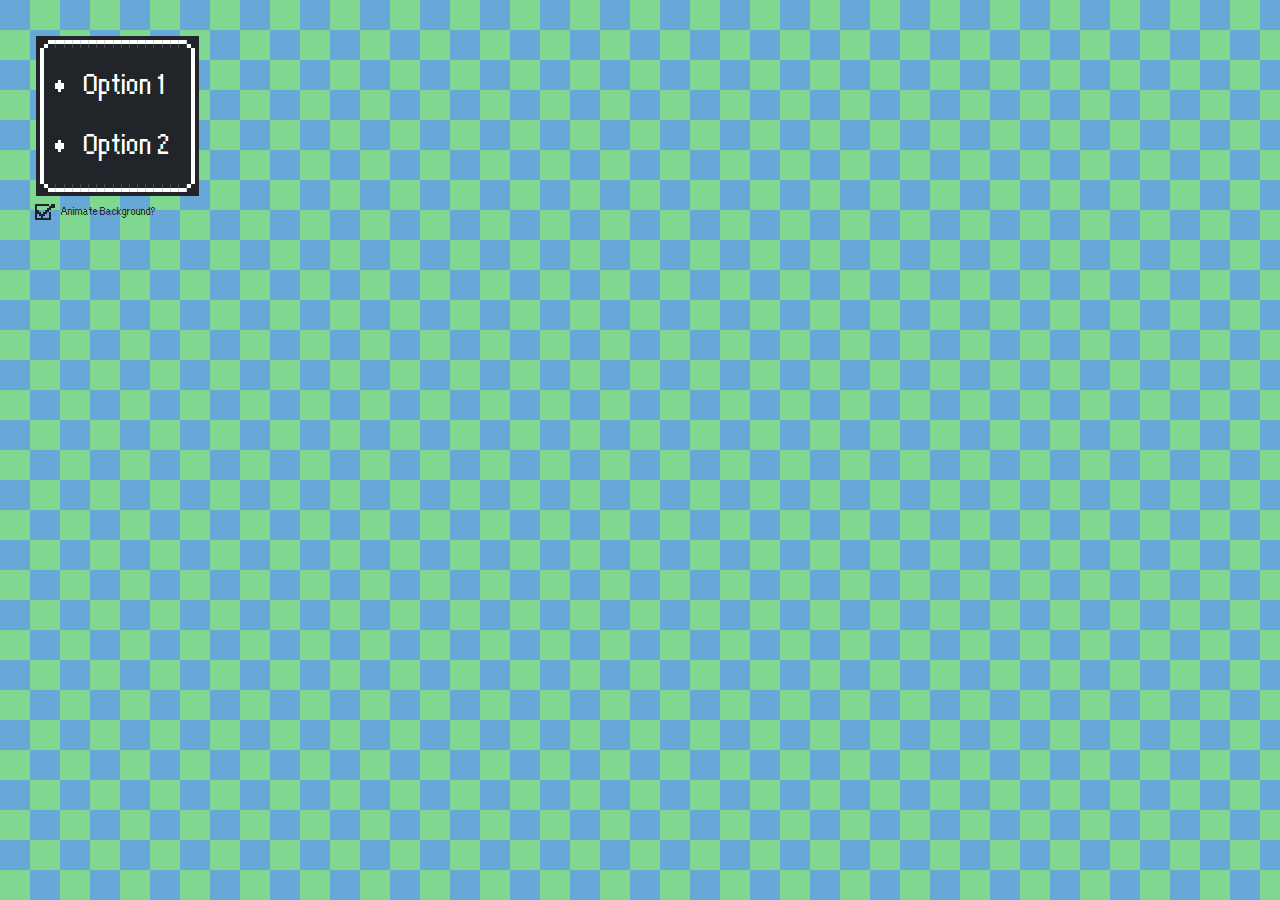
==== commit ba3ff758: "test deploy" ====
--- a/index.html
+++ b/index.html
@@ -8,4 +8,4 @@
  * Copyright 2011-2018 Twitter, Inc.
  * Licensed under MIT (https://github.com/twbs/bootstrap/blob/master/LICENSE)
  * Forked from Normalize.css, licensed MIT (https://github.com/necolas/normalize.css/blob/master/LICENSE.md)
- */*,:after,:before{box-sizing:border-box}html{font-family:sans-serif;line-height:1.15;-webkit-text-size-adjust:100%;-ms-overflow-style:scrollbar;-webkit-tap-highlight-color:rgba(0,0,0,0)}@-ms-viewport{width:device-width}article,aside,figcaption,figure,footer,header,hgroup,main,nav,section{display:block}body{margin:0;font-family:-apple-system,BlinkMacSystemFont,Segoe UI,Roboto,Helvetica Neue,Arial,Noto Sans,sans-serif,Apple Color Emoji,Segoe UI Emoji,Segoe UI Symbol,Noto Color Emoji;font-size:1rem;font-weight:400;line-height:1.5;text-align:left}[tabindex="-1"]:focus{outline:0!important}hr{box-sizing:content-box;height:0;overflow:visible}h1,h2,h3,h4,h5,h6{margin-top:0;margin-bottom:.5rem}p{margin-top:0;margin-bottom:1rem}abbr[data-original-title],abbr[title]{-webkit-text-decoration:underline dotted;text-decoration:underline;text-decoration:underline dotted;cursor:help;border-bottom:0}address{font-style:normal;line-height:inherit}address,dl,ol,ul{margin-bottom:1rem}dl,ol,ul{margin-top:0}ol ol,ol ul,ul ol,ul ul{margin-bottom:0}dt{font-weight:700}dd{margin-bottom:.5rem;margin-left:0}blockquote{margin:0 0 1rem}b,strong{font-weight:bolder}small{font-size:80%}sub,sup{position:relative;font-size:75%;line-height:0;vertical-align:baseline}sub{bottom:-.25em}sup{top:-.5em}a{color:#007bff;text-decoration:none;background-color:transparent}a:hover{color:#0056b3;text-decoration:underline}a:not([href]):not([tabindex]),a:not([href]):not([tabindex]):focus,a:not([href]):not([tabindex]):hover{color:inherit;text-decoration:none}a:not([href]):not([tabindex]):focus{outline:0}code,kbd,pre,samp{font-family:SFMono-Regular,Menlo,Monaco,Consolas,Liberation Mono,Courier New,monospace;font-size:1em}pre{margin-top:0;margin-bottom:1rem;overflow:auto;-ms-overflow-style:scrollbar}figure{margin:0 0 1rem}img{border-style:none}img,svg{vertical-align:middle}svg{overflow:hidden}table{border-collapse:collapse}caption{padding-top:.75rem;padding-bottom:.75rem;color:#6c757d;text-align:left;caption-side:bottom}th{text-align:inherit}label{display:inline-block;margin-bottom:.5rem}button{border-radius:0}button,input,optgroup,select,textarea{margin:0;font-family:inherit;font-size:inherit;line-height:inherit}button,input{overflow:visible}button,select{text-transform:none}[type=button],[type=reset],[type=submit],button{-webkit-appearance:button}[type=button]::-moz-focus-inner,[type=reset]::-moz-focus-inner,[type=submit]::-moz-focus-inner,button::-moz-focus-inner{padding:0;border-style:none}button:focus{outline:1px dotted;outline:5px auto -webkit-focus-ring-color}input[type=checkbox],input[type=radio]{box-sizing:border-box;padding:0}input[type=date],input[type=datetime-local],input[type=month],input[type=time]{-webkit-appearance:listbox}textarea{overflow:auto;resize:vertical}fieldset{min-width:0;padding:0;margin:0;border:0}legend{display:block;width:100%;max-width:100%;padding:0;margin-bottom:.5rem;font-size:1.5rem;line-height:inherit;color:inherit;white-space:normal}progress{vertical-align:baseline}[type=number]::-webkit-inner-spin-button,[type=number]::-webkit-outer-spin-button{height:auto}[type=search]{outline-offset:-2px;-webkit-appearance:none}[type=search]::-webkit-search-decoration{-webkit-appearance:none}::-webkit-file-upload-button{font:inherit;-webkit-appearance:button}output{display:inline-block}summary{display:list-item;cursor:pointer}template{display:none}[hidden]{display:none!important}body,code,html,kbd,pre,samp{font-family:Press Start\ 2P}html{cursor:url([data-uri]),auto}body{font-size:16px;color:#212529;background-color:#fff;-webkit-font-smoothing:antialiased}label{cursor:inherit}a,button{cursor:url([data-uri]) 14 0,pointer}[type=button],[type=reset],[type=submit],button{-webkit-appearance:none}input[type=checkbox],input[type=radio]{outline:0}@keyframes blink{0%{opacity:1}50%{opacity:0}}.nes-balloon,.nes-balloon.is-dark,.nes-btn,.nes-container.is-rounded,.nes-container.is-rounded.is-dark,.nes-dialog.is-rounded,.nes-dialog.is-rounded.is-dark,.nes-input,.nes-progress,.nes-progress.is-rounded,.nes-select select,.nes-table.is-bordered,.nes-table.is-dark.is-bordered,.nes-textarea{border-style:solid;border-width:4px}.nes-pointer{cursor:url([data-uri]) 14 0,pointer}.nes-avatar{width:32px;height:32px}.nes-avatar.is-rounded{border-radius:50px}.nes-avatar.is-small{width:16px;height:16px}.nes-avatar.is-small.is-rounded{border-radius:50px}.nes-avatar.is-medium{width:48px;height:48px}.nes-avatar.is-medium.is-rounded{border-radius:50px}.nes-avatar.is-large{width:64px;height:64px}.nes-avatar.is-large.is-rounded{border-radius:50px}.nes-badge{position:relative;display:inline-block;width:10.5em;height:1.875em;margin:.5em;font-size:.9em;white-space:nowrap;vertical-align:top;-webkit-user-select:none;-ms-user-select:none;user-select:none}.nes-badge.is-splited span.is-dark:first-child{position:absolute;top:0;width:50%;color:#fff;text-align:center;background-color:#212529;left:0;box-shadow:0 .5em #212529,0 -.5em #212529,0 0 #212529,-.5em 0 #212529}.nes-badge.is-splited span.is-dark:last-child{position:absolute;top:0;width:50%;color:#fff;text-align:center;background-color:#212529;right:0;box-shadow:0 .5em #212529,0 -.5em #212529,.5em 0 #212529,0 0 #212529}.nes-badge.is-icon span.is-dark:first-child{display:flex;width:2.7em;font-size:.5em;position:absolute;top:-2.8em;left:-2.7em;height:2.7em}.nes-badge.is-icon span.is-dark:first-child,.nes-badge.is-icon span.is-dark:last-child{align-items:center;justify-content:center;color:#fff;text-align:center;background-color:#212529}.nes-badge.is-icon span.is-dark:last-child{display:inline-block;width:6em;font-size:.88em;box-shadow:0 .5em #212529,0 -.5em #212529,.5em 0 #212529,-.5em 0 #212529}.nes-badge span.is-dark:first-child{position:absolute;top:0;width:100%;color:#fff;text-align:center;background-color:#212529;box-shadow:0 .5em #212529,0 -.5em #212529,.5em 0 #212529,-.5em 0 #212529}.nes-badge.is-splited span.is-primary:first-child{position:absolute;top:0;width:50%;color:#fff;text-align:center;background-color:#209cee;left:0;box-shadow:0 .5em #209cee,0 -.5em #209cee,0 0 #209cee,-.5em 0 #209cee}.nes-badge.is-splited span.is-primary:last-child{position:absolute;top:0;width:50%;color:#fff;text-align:center;background-color:#209cee;right:0;box-shadow:0 .5em #209cee,0 -.5em #209cee,.5em 0 #209cee,0 0 #209cee}.nes-badge.is-icon span.is-primary:first-child{display:flex;width:2.7em;font-size:.5em;position:absolute;top:-2.8em;left:-2.7em;height:2.7em}.nes-badge.is-icon span.is-primary:first-child,.nes-badge.is-icon span.is-primary:last-child{align-items:center;justify-content:center;color:#fff;text-align:center;background-color:#209cee}.nes-badge.is-icon span.is-primary:last-child{display:inline-block;width:6em;font-size:.88em;box-shadow:0 .5em #209cee,0 -.5em #209cee,.5em 0 #209cee,-.5em 0 #209cee}.nes-badge span.is-primary:first-child{position:absolute;top:0;width:100%;color:#fff;text-align:center;background-color:#209cee;box-shadow:0 .5em #209cee,0 -.5em #209cee,.5em 0 #209cee,-.5em 0 #209cee}.nes-badge.is-splited span.is-success:first-child{position:absolute;top:0;width:50%;color:#fff;text-align:center;background-color:#92cc41;left:0;box-shadow:0 .5em #92cc41,0 -.5em #92cc41,0 0 #92cc41,-.5em 0 #92cc41}.nes-badge.is-splited span.is-success:last-child{position:absolute;top:0;width:50%;color:#fff;text-align:center;background-color:#92cc41;right:0;box-shadow:0 .5em #92cc41,0 -.5em #92cc41,.5em 0 #92cc41,0 0 #92cc41}.nes-badge.is-icon span.is-success:first-child{display:flex;width:2.7em;font-size:.5em;position:absolute;top:-2.8em;left:-2.7em;height:2.7em}.nes-badge.is-icon span.is-success:first-child,.nes-badge.is-icon span.is-success:last-child{align-items:center;justify-content:center;color:#fff;text-align:center;background-color:#92cc41}.nes-badge.is-icon span.is-success:last-child{display:inline-block;width:6em;font-size:.88em;box-shadow:0 .5em #92cc41,0 -.5em #92cc41,.5em 0 #92cc41,-.5em 0 #92cc41}.nes-badge span.is-success:first-child{position:absolute;top:0;width:100%;color:#fff;text-align:center;background-color:#92cc41;box-shadow:0 .5em #92cc41,0 -.5em #92cc41,.5em 0 #92cc41,-.5em 0 #92cc41}.nes-badge.is-splited span.is-warning:first-child{position:absolute;top:0;width:50%;color:#212529;text-align:center;background-color:#f7d51d;left:0;box-shadow:0 .5em #f7d51d,0 -.5em #f7d51d,0 0 #f7d51d,-.5em 0 #f7d51d}.nes-badge.is-splited span.is-warning:last-child{position:absolute;top:0;width:50%;color:#212529;text-align:center;background-color:#f7d51d;right:0;box-shadow:0 .5em #f7d51d,0 -.5em #f7d51d,.5em 0 #f7d51d,0 0 #f7d51d}.nes-badge.is-icon span.is-warning:first-child{display:flex;width:2.7em;font-size:.5em;position:absolute;top:-2.8em;left:-2.7em;height:2.7em}.nes-badge.is-icon span.is-warning:first-child,.nes-badge.is-icon span.is-warning:last-child{align-items:center;justify-content:center;color:#212529;text-align:center;background-color:#f7d51d}.nes-badge.is-icon span.is-warning:last-child{display:inline-block;width:6em;font-size:.88em;box-shadow:0 .5em #f7d51d,0 -.5em #f7d51d,.5em 0 #f7d51d,-.5em 0 #f7d51d}.nes-badge span.is-warning:first-child{position:absolute;top:0;width:100%;color:#212529;text-align:center;background-color:#f7d51d;box-shadow:0 .5em #f7d51d,0 -.5em #f7d51d,.5em 0 #f7d51d,-.5em 0 #f7d51d}.nes-badge.is-splited span.is-error:first-child{position:absolute;top:0;width:50%;color:#fff;text-align:center;background-color:#e76e55;left:0;box-shadow:0 .5em #e76e55,0 -.5em #e76e55,0 0 #e76e55,-.5em 0 #e76e55}.nes-badge.is-splited span.is-error:last-child{position:absolute;top:0;width:50%;color:#fff;text-align:center;background-color:#e76e55;right:0;box-shadow:0 .5em #e76e55,0 -.5em #e76e55,.5em 0 #e76e55,0 0 #e76e55}.nes-badge.is-icon{width:5.25em}.nes-badge.is-icon span.is-error:first-child{display:flex;width:2.7em;font-size:.5em;position:absolute;top:-2.8em;left:-2.7em;height:2.7em}.nes-badge.is-icon span.is-error:first-child,.nes-badge.is-icon span.is-error:last-child{align-items:center;justify-content:center;color:#fff;text-align:center;background-color:#e76e55}.nes-badge.is-icon span.is-error:last-child{display:inline-block;width:6em;font-size:.88em;box-shadow:0 .5em #e76e55,0 -.5em #e76e55,.5em 0 #e76e55,-.5em 0 #e76e55}.nes-badge span.is-error:first-child{position:absolute;top:0;width:100%;color:#fff;text-align:center;background-color:#e76e55;box-shadow:0 .5em #e76e55,0 -.5em #e76e55,.5em 0 #e76e55,-.5em 0 #e76e55}.nes-balloon{border-image-slice:3;border-image-width:3;border-image-repeat:stretch;border-image-source:url('data:image/svg+xml;utf8,<?xml version="1.0" encoding="UTF-8" ?><svg version="1.1" width="8" height="8" xmlns="http://www.w3.org/2000/svg"><path d="M3 1 h1 v1 h-1 z M4 1 h1 v1 h-1 z M2 2 h1 v1 h-1 z M5 2 h1 v1 h-1 z M1 3 h1 v1 h-1 z M6 3 h1 v1 h-1 z M1 4 h1 v1 h-1 z M6 4 h1 v1 h-1 z M2 5 h1 v1 h-1 z M5 5 h1 v1 h-1 z M3 6 h1 v1 h-1 z M4 6 h1 v1 h-1 z" fill="rgb(33,37,41)" /></svg>');border-image-outset:2;position:relative;display:inline-block;padding:1rem 1.5rem;margin:8px 8px 30px;background-color:#fff}@media (-webkit-min-device-pixel-ratio:0) and (min-resolution:0.001dpcm){.nes-balloon{border-image-repeat:space}}@supports (-moz-appearance:meterbar){.nes-balloon{border-image-repeat:stretch}}.nes-balloon>:last-child{margin-bottom:0}.nes-balloon:after,.nes-balloon:before{position:absolute;content:""}.nes-balloon.is-dark{border-image-slice:3;border-image-width:3;border-image-repeat:stretch;border-image-source:url('data:image/svg+xml;utf8,<?xml version="1.0" encoding="UTF-8" ?><svg version="1.1" width="8" height="8" xmlns="http://www.w3.org/2000/svg"><path d="M3 1 h1 v1 h-1 z M4 1 h1 v1 h-1 z M2 2 h1 v1 h-1 z M5 2 h1 v1 h-1 z M1 3 h1 v1 h-1 z M6 3 h1 v1 h-1 z M1 4 h1 v1 h-1 z M6 4 h1 v1 h-1 z M2 5 h1 v1 h-1 z M5 5 h1 v1 h-1 z M3 6 h1 v1 h-1 z M4 6 h1 v1 h-1 z" fill="rgb(255,255,255)" /></svg>');border-image-outset:0;color:#fff;background:#212529;border-image-outset:2;box-shadow:0 0 0 8px #212529}@media (-webkit-min-device-pixel-ratio:0) and (min-resolution:0.001dpcm){.nes-balloon.is-dark{border-image-repeat:space}}@supports (-moz-appearance:meterbar){.nes-balloon.is-dark{border-image-repeat:stretch}}.nes-balloon.is-dark.from-left:before,.nes-balloon.is-dark.from-right:before{background-color:#212529;border-color:#fff}.nes-balloon.is-dark.from-left:after,.nes-balloon.is-dark.from-right:after{color:#fff;background-color:#212529}.nes-balloon.is-dark.from-left:before{box-shadow:-5px 10px 0 6px #212529}.nes-balloon.is-dark.from-left:after{box-shadow:-4px 0,4px 0,-4px 4px #212529,0 4px,-8px 4px,-4px 8px,-8px 8px}.nes-balloon.is-dark.from-right:before{box-shadow:5px 10px 0 6px #212529}.nes-balloon.is-dark.from-right:after{box-shadow:-4px 0,4px 0,4px 4px #212529,0 4px,8px 4px,4px 8px,8px 8px}.nes-balloon.from-left:after,.nes-balloon.from-left:before{left:2rem}.nes-balloon.from-left:before{bottom:-14px;width:26px;height:10px;background-color:#fff;border-right:4px solid #212529;border-left:4px solid #212529}.nes-balloon.from-left:after{bottom:-18px;width:18px;height:4px;margin-right:8px;color:#212529;background-color:#fff;box-shadow:-4px 0,4px 0,-4px 4px #fff,0 4px,-8px 4px,-4px 8px,-8px 8px}.nes-balloon.from-right:after,.nes-balloon.from-right:before{right:2rem}.nes-balloon.from-right:before{bottom:-14px;width:26px;height:10px;background-color:#fff;border-right:4px solid #212529;border-left:4px solid #212529}.nes-balloon.from-right:after{bottom:-18px;width:18px;height:4px;margin-left:8px;background-color:#fff;box-shadow:-4px 0,4px 0,4px 4px #fff,0 4px,8px 4px,4px 8px,8px 8px}.nes-btn{border-image-slice:2;border-image-width:2;border-image-repeat:stretch;border-image-source:url('data:image/svg+xml;utf8,<?xml version="1.0" encoding="UTF-8" ?><svg version="1.1" width="5" height="5" xmlns="http://www.w3.org/2000/svg"><path d="M2 1 h1 v1 h-1 z M1 2 h1 v1 h-1 z M3 2 h1 v1 h-1 z M2 3 h1 v1 h-1 z" fill="rgb(33,37,41)" /></svg>');border-image-outset:2;position:relative;display:inline-block;padding:6px 8px;margin:4px;text-align:center;vertical-align:middle;cursor:url([data-uri]) 14 0,pointer;-webkit-user-select:none;-ms-user-select:none;user-select:none;color:#212529;background-color:#fff}@media (-webkit-min-device-pixel-ratio:0) and (min-resolution:0.001dpcm){.nes-btn{border-image-repeat:space}}@supports (-moz-appearance:meterbar){.nes-btn{border-image-repeat:stretch}}.nes-btn:after{position:absolute;top:-4px;right:-4px;bottom:-4px;left:-4px;content:"";box-shadow:inset -4px -4px #adafbc}.nes-btn:hover{color:#212529;text-decoration:none;background-color:#e7e7e7}.nes-btn:hover:after{box-shadow:inset -6px -6px #adafbc}.nes-btn:focus{box-shadow:0 0 0 6px rgba(173,175,188,.3)}.nes-btn:active:not(.is-disabled):after{box-shadow:inset 4px 4px #adafbc}.nes-btn:focus{outline:0}.nes-btn.is-disabled,.nes-btn.is-disabled:focus,.nes-btn.is-disabled:hover{color:#212529;cursor:not-allowed;background-color:#d3d3d3;box-shadow:inset -4px -4px #adafbc;opacity:.6}.nes-btn.is-primary{color:#fff;background-color:#209cee}.nes-btn.is-primary:after{position:absolute;top:-4px;right:-4px;bottom:-4px;left:-4px;content:"";box-shadow:inset -4px -4px #006bb3}.nes-btn.is-primary:hover{color:#fff;text-decoration:none;background-color:#108de0}.nes-btn.is-primary:hover:after{box-shadow:inset -6px -6px #006bb3}.nes-btn.is-primary:focus{box-shadow:0 0 0 6px rgba(0,107,179,.3)}.nes-btn.is-primary:active:not(.is-disabled):after{box-shadow:inset 4px 4px #006bb3}.nes-btn.is-success{color:#fff;background-color:#92cc41}.nes-btn.is-success:after{position:absolute;top:-4px;right:-4px;bottom:-4px;left:-4px;content:"";box-shadow:inset -4px -4px #4aa52e}.nes-btn.is-success:hover{color:#fff;text-decoration:none;background-color:#76c442}.nes-btn.is-success:hover:after{box-shadow:inset -6px -6px #4aa52e}.nes-btn.is-success:focus{box-shadow:0 0 0 6px rgba(74,165,46,.3)}.nes-btn.is-success:active:not(.is-disabled):after{box-shadow:inset 4px 4px #4aa52e}.nes-btn.is-warning{color:#212529;background-color:#f7d51d}.nes-btn.is-warning:after{position:absolute;top:-4px;right:-4px;bottom:-4px;left:-4px;content:"";box-shadow:inset -4px -4px #e59400}.nes-btn.is-warning:hover{color:#212529;text-decoration:none;background-color:#f2c409}.nes-btn.is-warning:hover:after{box-shadow:inset -6px -6px #e59400}.nes-btn.is-warning:focus{box-shadow:0 0 0 6px rgba(229,148,0,.3)}.nes-btn.is-warning:active:not(.is-disabled):after{box-shadow:inset 4px 4px #e59400}.nes-btn.is-error{color:#fff;background-color:#e76e55}.nes-btn.is-error:after{position:absolute;top:-4px;right:-4px;bottom:-4px;left:-4px;content:"";box-shadow:inset -4px -4px #8c2022}.nes-btn.is-error:hover{color:#fff;text-decoration:none;background-color:#ce372b}.nes-btn.is-error:hover:after{box-shadow:inset -6px -6px #8c2022}.nes-btn.is-error:focus{box-shadow:0 0 0 6px rgba(140,32,34,.3)}.nes-btn.is-error:active:not(.is-disabled):after{box-shadow:inset 4px 4px #8c2022}.nes-btn input[type=file]{position:absolute;pointer-events:none;opacity:0}.nes-container{position:relative;padding:1.5rem 2rem;border:4px solid #000}.nes-container>:last-child{margin-bottom:0}.nes-container.is-centered{text-align:center}.nes-container.is-right{text-align:right}.nes-container.with-title>.title{display:table;padding:0 .5rem;margin:-1.8rem 0 1rem;font-size:1rem;background-color:#fff}.nes-container.with-title.is-centered>.title{margin:-2rem auto 1rem}.nes-container.with-title.is-right>.title{margin:-2rem 0 1rem auto}.nes-container.is-dark{position:relative;margin:4px;color:#fff;background-color:#212529;border-color:#fff}.nes-container.is-dark:after{position:absolute;top:-7.2px;right:-7.2px;bottom:-7.2px;left:-7.2px;z-index:-1;content:"";background-color:#212529}.nes-container.is-dark.with-title>.title{color:#fff;background-color:#212529}.nes-container.is-rounded{border-image-slice:3;border-image-width:3;border-image-repeat:stretch;border-image-source:url('data:image/svg+xml;utf8,<?xml version="1.0" encoding="UTF-8" ?><svg version="1.1" width="8" height="8" xmlns="http://www.w3.org/2000/svg"><path d="M3 1 h1 v1 h-1 z M4 1 h1 v1 h-1 z M2 2 h1 v1 h-1 z M5 2 h1 v1 h-1 z M1 3 h1 v1 h-1 z M6 3 h1 v1 h-1 z M1 4 h1 v1 h-1 z M6 4 h1 v1 h-1 z M2 5 h1 v1 h-1 z M5 5 h1 v1 h-1 z M3 6 h1 v1 h-1 z M4 6 h1 v1 h-1 z" fill="rgb(33,37,41)" /></svg>');border-image-outset:2;padding:1rem 1.5rem;margin:4px}@media (-webkit-min-device-pixel-ratio:0) and (min-resolution:0.001dpcm){.nes-container.is-rounded{border-image-repeat:space}}@supports (-moz-appearance:meterbar){.nes-container.is-rounded{border-image-repeat:stretch}}.nes-container.is-rounded.with-title>.title{margin-top:-1.5rem}.nes-container.is-rounded.with-title.is-centered>.title{margin:-1.5rem auto 1rem}.nes-container.is-rounded.with-title.is-right>.title{margin:-1.5rem 0 1rem auto}.nes-container.is-rounded.is-dark{border-image-slice:3;border-image-width:3;border-image-repeat:stretch;border-image-source:url('data:image/svg+xml;utf8,<?xml version="1.0" encoding="UTF-8" ?><svg version="1.1" width="8" height="8" xmlns="http://www.w3.org/2000/svg"><path d="M3 1 h1 v1 h-1 z M4 1 h1 v1 h-1 z M2 2 h1 v1 h-1 z M5 2 h1 v1 h-1 z M1 3 h1 v1 h-1 z M6 3 h1 v1 h-1 z M1 4 h1 v1 h-1 z M6 4 h1 v1 h-1 z M2 5 h1 v1 h-1 z M5 5 h1 v1 h-1 z M3 6 h1 v1 h-1 z M4 6 h1 v1 h-1 z" fill="rgb(255,255,255)" /></svg>');border-image-outset:0}@media (-webkit-min-device-pixel-ratio:0) and (min-resolution:0.001dpcm){.nes-container.is-rounded.is-dark{border-image-repeat:space}}@supports (-moz-appearance:meterbar){.nes-container.is-rounded.is-dark{border-image-repeat:stretch}}.nes-container.is-rounded.is-dark:after{content:none}.nes-container.is-rounded.is-dark.with-title>.title{margin-top:-1.3rem}.nes-container.is-rounded.is-dark.with-title.is-centered>.title{margin:-1.3rem auto 1rem}.nes-container.is-rounded.is-dark.with-title.is-right>.title{margin:-1.3rem 0 1rem auto}.nes-dialog{padding:1.5rem 2rem;border-width:4px}.nes-dialog::-webkit-backdrop,.nes-dialog>.backdrop{background-color:rgba(0,0,0,.3)}.nes-dialog::-webkit-backdrop{background-color:rgba(0,0,0,.3)}.nes-dialog::backdrop,.nes-dialog>.backdrop{background-color:rgba(0,0,0,.3)}.nes-dialog>:last-child{margin-bottom:0}.nes-dialog.is-rounded{border-image-slice:3;border-image-width:3;border-image-repeat:stretch;border-image-source:url('data:image/svg+xml;utf8,<?xml version="1.0" encoding="UTF-8" ?><svg version="1.1" width="8" height="8" xmlns="http://www.w3.org/2000/svg"><path d="M3 1 h1 v1 h-1 z M4 1 h1 v1 h-1 z M2 2 h1 v1 h-1 z M5 2 h1 v1 h-1 z M1 3 h1 v1 h-1 z M6 3 h1 v1 h-1 z M1 4 h1 v1 h-1 z M6 4 h1 v1 h-1 z M2 5 h1 v1 h-1 z M5 5 h1 v1 h-1 z M3 6 h1 v1 h-1 z M4 6 h1 v1 h-1 z" fill="rgb(33,37,41)" /></svg>');border-image-outset:2}@media (-webkit-min-device-pixel-ratio:0) and (min-resolution:0.001dpcm){.nes-dialog.is-rounded{border-image-repeat:space}}@supports (-moz-appearance:meterbar){.nes-dialog.is-rounded{border-image-repeat:stretch}}.nes-dialog.is-rounded.is-dark{border-image-slice:3;border-image-width:3;border-image-repeat:stretch;border-image-source:url('data:image/svg+xml;utf8,<?xml version="1.0" encoding="UTF-8" ?><svg version="1.1" width="8" height="8" xmlns="http://www.w3.org/2000/svg"><path d="M3 1 h1 v1 h-1 z M4 1 h1 v1 h-1 z M2 2 h1 v1 h-1 z M5 2 h1 v1 h-1 z M1 3 h1 v1 h-1 z M6 3 h1 v1 h-1 z M1 4 h1 v1 h-1 z M6 4 h1 v1 h-1 z M2 5 h1 v1 h-1 z M5 5 h1 v1 h-1 z M3 6 h1 v1 h-1 z M4 6 h1 v1 h-1 z" fill="rgb(255,255,255)" /></svg>');border-image-outset:0}@media (-webkit-min-device-pixel-ratio:0) and (min-resolution:0.001dpcm){.nes-dialog.is-rounded.is-dark{border-image-repeat:space}}@supports (-moz-appearance:meterbar){.nes-dialog.is-rounded.is-dark{border-image-repeat:stretch}}.nes-dialog.is-dark{color:#fff;background-color:#212529;border-color:#fff}.nes-dialog.is-dark:not(.is-rounded):before{position:absolute;top:-8px;right:-8px;bottom:-8px;left:-8px;z-index:-1;content:"";border:4px solid #212529}.nes-list{list-style-type:none}.nes-list li{position:relative}.nes-list.is-disc li:before{position:absolute;top:calc(50% - 8px);left:-22px;content:"";width:2px;height:2px;color:#212529;box-shadow:8px 2px,10px 2px,6px 4px,8px 4px,10px 4px,12px 4px,4px 6px,6px 6px,8px 6px,10px 6px,12px 6px,14px 6px,4px 8px,6px 8px,8px 8px,10px 8px,12px 8px,14px 8px,6px 10px,8px 10px,10px 10px,12px 10px,8px 12px,10px 12px}@supports (-moz-appearance:meterbar){.nes-list.is-disc li:before{box-shadow:8px 2px 0 .02em,10px 2px 0 .02em,6px 4px 0 .02em,8px 4px 0 .02em,10px 4px 0 .02em,12px 4px 0 .02em,4px 6px 0 .02em,6px 6px 0 .02em,8px 6px 0 .02em,10px 6px 0 .02em,12px 6px 0 .02em,14px 6px 0 .02em,4px 8px 0 .02em,6px 8px 0 .02em,8px 8px 0 .02em,10px 8px 0 .02em,12px 8px 0 .02em,14px 8px 0 .02em,6px 10px 0 .02em,8px 10px 0 .02em,10px 10px 0 .02em,12px 10px 0 .02em,8px 12px 0 .02em,10px 12px 0 .02em}}.nes-list.is-circle li:before{position:absolute;top:calc(50% - 8px);left:-22px;content:"";width:2px;height:2px;color:#212529;box-shadow:8px 2px,10px 2px,6px 4px,8px 4px,10px 4px,12px 4px,4px 6px,6px 6px,12px 6px,14px 6px,4px 8px,6px 8px,12px 8px,14px 8px,6px 10px,8px 10px,10px 10px,12px 10px,8px 12px,10px 12px}@supports (-moz-appearance:meterbar){.nes-list.is-circle li:before{box-shadow:8px 2px 0 .02em,10px 2px 0 .02em,6px 4px 0 .02em,8px 4px 0 .02em,10px 4px 0 .02em,12px 4px 0 .02em,4px 6px 0 .02em,6px 6px 0 .02em,12px 6px 0 .02em,14px 6px 0 .02em,4px 8px 0 .02em,6px 8px 0 .02em,12px 8px 0 .02em,14px 8px 0 .02em,6px 10px 0 .02em,8px 10px 0 .02em,10px 10px 0 .02em,12px 10px 0 .02em,8px 12px 0 .02em,10px 12px 0 .02em}}.nes-progress{border-image-slice:2;border-image-width:2;border-image-repeat:stretch;border-image-source:url('data:image/svg+xml;utf8,<?xml version="1.0" encoding="UTF-8" ?><svg version="1.1" width="5" height="5" xmlns="http://www.w3.org/2000/svg"><path d="M2 1 h1 v1 h-1 z M1 2 h1 v1 h-1 z M3 2 h1 v1 h-1 z M2 3 h1 v1 h-1 z" fill="rgb(33,37,41)" /></svg>');border-image-outset:2;width:100%;height:48px;margin:4px;color:#212529;background-color:#fff;-webkit-appearance:none;-moz-appearance:none;appearance:none}@media (-webkit-min-device-pixel-ratio:0) and (min-resolution:0.001dpcm){.nes-progress{border-image-repeat:space}}@supports (-moz-appearance:meterbar){.nes-progress{border-image-repeat:stretch}}.nes-progress::-webkit-progress-bar{background-color:#fff}.nes-progress::-webkit-progress-value{background-color:#212529}.nes-progress::-moz-progress-bar{background-color:#212529}.nes-progress::-ms-fill{background-color:#212529;border:none}.nes-progress.is-rounded{border-image-slice:3;border-image-width:3;border-image-repeat:stretch;border-image-source:url('data:image/svg+xml;utf8,<?xml version="1.0" encoding="UTF-8" ?><svg version="1.1" width="8" height="8" xmlns="http://www.w3.org/2000/svg"><path d="M3 1 h1 v1 h-1 z M4 1 h1 v1 h-1 z M2 2 h1 v1 h-1 z M5 2 h1 v1 h-1 z M1 3 h1 v1 h-1 z M6 3 h1 v1 h-1 z M1 4 h1 v1 h-1 z M6 4 h1 v1 h-1 z M2 5 h1 v1 h-1 z M5 5 h1 v1 h-1 z M3 6 h1 v1 h-1 z M4 6 h1 v1 h-1 z" fill="rgb(33,37,41)" /></svg>');border-image-outset:2}@media (-webkit-min-device-pixel-ratio:0) and (min-resolution:0.001dpcm){.nes-progress.is-rounded{border-image-repeat:space}}@supports (-moz-appearance:meterbar){.nes-progress.is-rounded{border-image-repeat:stretch}}.nes-progress.is-primary::-webkit-progress-bar{background-color:#fff}.nes-progress.is-primary::-webkit-progress-value{background-color:#209cee}.nes-progress.is-primary::-moz-progress-bar{background-color:#209cee}.nes-progress.is-primary::-ms-fill{background-color:#209cee;border:none}.nes-progress.is-success::-webkit-progress-bar{background-color:#fff}.nes-progress.is-success::-webkit-progress-value{background-color:#92cc41}.nes-progress.is-success::-moz-progress-bar{background-color:#92cc41}.nes-progress.is-success::-ms-fill{background-color:#92cc41;border:none}.nes-progress.is-warning::-webkit-progress-bar{background-color:#fff}.nes-progress.is-warning::-webkit-progress-value{background-color:#f7d51d}.nes-progress.is-warning::-moz-progress-bar{background-color:#f7d51d}.nes-progress.is-warning::-ms-fill{background-color:#f7d51d;border:none}.nes-progress.is-error::-webkit-progress-bar{background-color:#fff}.nes-progress.is-error::-webkit-progress-value{background-color:#e76e55}.nes-progress.is-error::-moz-progress-bar{background-color:#e76e55}.nes-progress.is-error::-ms-fill{background-color:#e76e55;border:none}.nes-progress.is-pattern::-webkit-progress-value{background-color:#212529;background-image:linear-gradient(45deg,#fff 25%,transparent 0,transparent 75%,#fff 0,#fff),linear-gradient(45deg,#fff 25%,transparent 0,transparent 75%,#fff 0,#fff);background-position:0 0,10px 10px;background-size:20px 20px}.nes-progress.is-pattern::-moz-progress-bar{background-color:#212529;background-image:-moz-linear-gradient(45deg,#fff 25%,transparent 25%,transparent 75%,#fff 75%,#fff),-moz-linear-gradient(45deg,#fff 25%,transparent 25%,transparent 75%,#fff 75%,#fff);background-position:0 0,10px 10px;background-size:20px 20px}.nes-progress.is-pattern::-ms-fill{background-color:#212529;background-image:linear-gradient(45deg,#fff 25%,transparent 0,transparent 75%,#fff 0,#fff),linear-gradient(45deg,#fff 25%,transparent 0,transparent 75%,#fff 0,#fff);background-position:0 0,10px 10px;background-size:20px 20px;border:none}.nes-table-responsive{max-width:100%;overflow-x:auto;overflow-y:hidden}.nes-table{table-layout:fixed;background-color:#fff}.nes-table tr{margin-left:-.25em}.nes-table td,.nes-table th{position:relative;padding:.5rem;word-wrap:break-word;border-color:#212529;border-style:solid;border-width:0 .25em .25em 0}.nes-table td:last-child,.nes-table th:last-child{border-right-width:0}.nes-table td:after,.nes-table td:before,.nes-table th:after,.nes-table th:before{position:absolute;display:block;width:.25em;height:.25em;content:"";background-color:#212529}.nes-table td:after,.nes-table th:after{bottom:-.25em;left:-.25em}.nes-table td:before,.nes-table th:before{top:-.25em;right:-.25em}.nes-table td:last-child:before,.nes-table th:last-child:before{top:auto;bottom:-.25em}.nes-table.is-centered th{text-align:center}.nes-table.is-bordered{margin:4px;border-spacing:0;border-collapse:separate;border-image-slice:2;border-image-width:2;border-image-repeat:stretch;border-image-source:url('data:image/svg+xml;utf8,<?xml version="1.0" encoding="UTF-8" ?><svg version="1.1" width="5" height="5" xmlns="http://www.w3.org/2000/svg"><path d="M2 1 h1 v1 h-1 z M1 2 h1 v1 h-1 z M3 2 h1 v1 h-1 z M2 3 h1 v1 h-1 z" fill="rgb(33,37,41)" /></svg>');border-image-outset:2}@media (-webkit-min-device-pixel-ratio:0) and (min-resolution:0.001dpcm){.nes-table.is-bordered{border-image-repeat:space}}@supports (-moz-appearance:meterbar){.nes-table.is-bordered{border-image-repeat:stretch}}.nes-table.is-dark{color:#fff;background-color:#212529}.nes-table.is-dark:before{position:absolute;top:0;right:0;bottom:0;left:0;content:""}.nes-table.is-dark.is-bordered{border-image-slice:2;border-image-width:2;border-image-repeat:stretch;border-image-source:url('data:image/svg+xml;utf8,<?xml version="1.0" encoding="UTF-8" ?><svg version="1.1" width="5" height="5" xmlns="http://www.w3.org/2000/svg"><path d="M2 1 h1 v1 h-1 z M1 2 h1 v1 h-1 z M3 2 h1 v1 h-1 z M2 3 h1 v1 h-1 z" fill="rgb(255,255,255)" /></svg>');border-image-outset:0}@media (-webkit-min-device-pixel-ratio:0) and (min-resolution:0.001dpcm){.nes-table.is-dark.is-bordered{border-image-repeat:space}}@supports (-moz-appearance:meterbar){.nes-table.is-dark.is-bordered{border-image-repeat:stretch}}.nes-table.is-dark td,.nes-table.is-dark th{border-color:#fff}.nes-table.is-dark td:after,.nes-table.is-dark td:before,.nes-table.is-dark th:after,.nes-table.is-dark th:before{display:none}.nes-table tbody tr:last-child td,.nes-table tbody tr:last-child th,.nes-table thead:last-child tr:last-child td,.nes-table thead:last-child tr:last-child th{border-bottom-width:0}.nes-table tbody tr:last-child td:first-child:after,.nes-table tbody tr:last-child td:last-child:before,.nes-table tbody tr:last-child th:first-child:after,.nes-table tbody tr:last-child th:last-child:before,.nes-table thead:last-child tr:last-child td:first-child:after,.nes-table thead:last-child tr:last-child td:last-child:before,.nes-table thead:last-child tr:last-child th:first-child:after,.nes-table thead:last-child tr:last-child th:last-child:before{display:none}.nes-text.is-primary{color:#209cee}.nes-text.is-success{color:#92cc41}.nes-text.is-warning{color:#f7d51d}.nes-text.is-error{color:#e76e55}.nes-text.is-disabled{color:#d3d3d3}.nes-input,.nes-textarea{border-image-slice:2;border-image-width:2;border-image-repeat:stretch;border-image-source:url('data:image/svg+xml;utf8,<?xml version="1.0" encoding="UTF-8" ?><svg version="1.1" width="5" height="5" xmlns="http://www.w3.org/2000/svg"><path d="M2 1 h1 v1 h-1 z M1 2 h1 v1 h-1 z M3 2 h1 v1 h-1 z M2 3 h1 v1 h-1 z" fill="rgb(33,37,41)" /></svg>');border-image-outset:2;width:calc(100% - 8px);padding:.5rem 1rem;margin:4px;background-clip:padding-box}@media (-webkit-min-device-pixel-ratio:0) and (min-resolution:0.001dpcm){.nes-input,.nes-textarea{border-image-repeat:space}}@supports (-moz-appearance:meterbar){.nes-input,.nes-textarea{border-image-repeat:stretch}}.nes-input.is-dark,.nes-textarea.is-dark{border-image-source:url('data:image/svg+xml;utf8,<?xml version="1.0" encoding="UTF-8" ?><svg version="1.1" width="5" height="5" xmlns="http://www.w3.org/2000/svg"><path d="M2 1 h1 v1 h-1 z M1 2 h1 v1 h-1 z M3 2 h1 v1 h-1 z M2 3 h1 v1 h-1 z" fill="rgb(255,255,255)" /></svg>');outline-color:#e7e7e7;color:#fff;background-color:#212529}.nes-input.is-success,.nes-textarea.is-success{border-image-source:url('data:image/svg+xml;utf8,<?xml version="1.0" encoding="UTF-8" ?><svg version="1.1" width="5" height="5" xmlns="http://www.w3.org/2000/svg"><path d="M2 1 h1 v1 h-1 z M1 2 h1 v1 h-1 z M3 2 h1 v1 h-1 z M2 3 h1 v1 h-1 z" fill="rgb(146,204,65)" /></svg>');outline-color:#76c442}.nes-input.is-warning,.nes-textarea.is-warning{border-image-source:url('data:image/svg+xml;utf8,<?xml version="1.0" encoding="UTF-8" ?><svg version="1.1" width="5" height="5" xmlns="http://www.w3.org/2000/svg"><path d="M2 1 h1 v1 h-1 z M1 2 h1 v1 h-1 z M3 2 h1 v1 h-1 z M2 3 h1 v1 h-1 z" fill="rgb(247,213,29)" /></svg>');outline-color:#f2c409}.nes-input.is-error,.nes-textarea.is-error{border-image-source:url('data:image/svg+xml;utf8,<?xml version="1.0" encoding="UTF-8" ?><svg version="1.1" width="5" height="5" xmlns="http://www.w3.org/2000/svg"><path d="M2 1 h1 v1 h-1 z M1 2 h1 v1 h-1 z M3 2 h1 v1 h-1 z M2 3 h1 v1 h-1 z" fill="rgb(231,110,85)" /></svg>');outline-color:#ce372b}.nes-field .nes-input,.nes-field .nes-textarea,.nes-field>label{display:block}.nes-field.is-inline{display:flex;align-items:center}.nes-field.is-inline>label{flex-basis:0;flex-grow:1;margin:0 1.5rem 0 0;text-align:right}.nes-field.is-inline .nes-input,.nes-field.is-inline .nes-textarea{flex-basis:0;flex-grow:5}@media screen and (max-width:768px){.nes-field.is-inline{display:block}.nes-field.is-inline>label{margin-bottom:.5rem;text-align:left}.nes-field.is-inline .nes-input{max-width:100%}}.nes-radio{margin-right:20px;-webkit-appearance:none;-moz-appearance:none;appearance:none;width:1px;height:1px;padding:0;overflow:hidden;clip:rect(0 0 0 0);white-space:nowrap;border:0;-webkit-clip-path:inset(50%);clip-path:inset(50%)}.nes-radio+span{position:relative;cursor:url([data-uri]) 14 0,pointer}.nes-radio:checked+span:before{position:absolute;top:-2px;left:-20px;content:"";width:2px;height:2px;color:#212529;box-shadow:2px 2px,4px 2px,2px 4px,4px 4px,6px 4px,8px 4px,2px 6px,4px 6px,6px 6px,8px 6px,10px 6px,2px 8px,4px 8px,6px 8px,8px 8px,10px 8px,12px 8px,2px 10px,4px 10px,6px 10px,8px 10px,10px 10px,2px 12px,4px 12px,6px 12px,8px 12px,2px 14px,4px 14px}@supports (-moz-appearance:meterbar){.nes-radio:checked+span:before{box-shadow:2px 2px 0 .02em,4px 2px 0 .02em,2px 4px 0 .02em,4px 4px 0 .02em,6px 4px 0 .02em,8px 4px 0 .02em,2px 6px 0 .02em,4px 6px 0 .02em,6px 6px 0 .02em,8px 6px 0 .02em,10px 6px 0 .02em,2px 8px 0 .02em,4px 8px 0 .02em,6px 8px 0 .02em,8px 8px 0 .02em,10px 8px 0 .02em,12px 8px 0 .02em,2px 10px 0 .02em,4px 10px 0 .02em,6px 10px 0 .02em,8px 10px 0 .02em,10px 10px 0 .02em,2px 12px 0 .02em,4px 12px 0 .02em,6px 12px 0 .02em,8px 12px 0 .02em,2px 14px 0 .02em,4px 14px 0 .02em}}.nes-radio:checked:focus+span:before,.nes-radio:checked:hover+span:before{animation:blink 1s steps(1) infinite}.nes-radio:checked:focus+span:before{width:2px;height:2px;color:#adafbc;box-shadow:2px 2px,4px 2px,2px 4px,4px 4px,6px 4px,8px 4px,2px 6px,4px 6px,6px 6px,8px 6px,10px 6px,2px 8px,4px 8px,6px 8px,8px 8px,10px 8px,12px 8px,2px 10px,4px 10px,6px 10px,8px 10px,10px 10px,2px 12px,4px 12px,6px 12px,8px 12px,2px 14px,4px 14px}@supports (-moz-appearance:meterbar){.nes-radio:checked:focus+span:before{box-shadow:2px 2px 0 .02em,4px 2px 0 .02em,2px 4px 0 .02em,4px 4px 0 .02em,6px 4px 0 .02em,8px 4px 0 .02em,2px 6px 0 .02em,4px 6px 0 .02em,6px 6px 0 .02em,8px 6px 0 .02em,10px 6px 0 .02em,2px 8px 0 .02em,4px 8px 0 .02em,6px 8px 0 .02em,8px 8px 0 .02em,10px 8px 0 .02em,12px 8px 0 .02em,2px 10px 0 .02em,4px 10px 0 .02em,6px 10px 0 .02em,8px 10px 0 .02em,10px 10px 0 .02em,2px 12px 0 .02em,4px 12px 0 .02em,6px 12px 0 .02em,8px 12px 0 .02em,2px 14px 0 .02em,4px 14px 0 .02em}}.nes-radio.is-dark+span,.nes-radio.is-dark+span:before{color:#fff}.nes-radio.is-dark:checked+span:before{width:2px;height:2px;color:#adafbc;box-shadow:2px 2px,4px 2px,2px 4px,4px 4px,6px 4px,8px 4px,2px 6px,4px 6px,6px 6px,8px 6px,10px 6px,2px 8px,4px 8px,6px 8px,8px 8px,10px 8px,12px 8px,2px 10px,4px 10px,6px 10px,8px 10px,10px 10px,2px 12px,4px 12px,6px 12px,8px 12px,2px 14px,4px 14px;color:#fff}@supports (-moz-appearance:meterbar){.nes-radio.is-dark:checked+span:before{box-shadow:2px 2px 0 .02em,4px 2px 0 .02em,2px 4px 0 .02em,4px 4px 0 .02em,6px 4px 0 .02em,8px 4px 0 .02em,2px 6px 0 .02em,4px 6px 0 .02em,6px 6px 0 .02em,8px 6px 0 .02em,10px 6px 0 .02em,2px 8px 0 .02em,4px 8px 0 .02em,6px 8px 0 .02em,8px 8px 0 .02em,10px 8px 0 .02em,12px 8px 0 .02em,2px 10px 0 .02em,4px 10px 0 .02em,6px 10px 0 .02em,8px 10px 0 .02em,10px 10px 0 .02em,2px 12px 0 .02em,4px 12px 0 .02em,6px 12px 0 .02em,8px 12px 0 .02em,2px 14px 0 .02em,4px 14px 0 .02em}}.nes-radio.is-dark:checked:focus+span:before{width:2px;height:2px;color:#adafbc;box-shadow:2px 2px,4px 2px,2px 4px,4px 4px,6px 4px,8px 4px,2px 6px,4px 6px,6px 6px,8px 6px,10px 6px,2px 8px,4px 8px,6px 8px,8px 8px,10px 8px,12px 8px,2px 10px,4px 10px,6px 10px,8px 10px,10px 10px,2px 12px,4px 12px,6px 12px,8px 12px,2px 14px,4px 14px;color:#fff}@supports (-moz-appearance:meterbar){.nes-radio.is-dark:checked:focus+span:before{box-shadow:2px 2px 0 .02em,4px 2px 0 .02em,2px 4px 0 .02em,4px 4px 0 .02em,6px 4px 0 .02em,8px 4px 0 .02em,2px 6px 0 .02em,4px 6px 0 .02em,6px 6px 0 .02em,8px 6px 0 .02em,10px 6px 0 .02em,2px 8px 0 .02em,4px 8px 0 .02em,6px 8px 0 .02em,8px 8px 0 .02em,10px 8px 0 .02em,12px 8px 0 .02em,2px 10px 0 .02em,4px 10px 0 .02em,6px 10px 0 .02em,8px 10px 0 .02em,10px 10px 0 .02em,2px 12px 0 .02em,4px 12px 0 .02em,6px 12px 0 .02em,8px 12px 0 .02em,2px 14px 0 .02em,4px 14px 0 .02em}}.nes-checkbox{margin-left:28px;-webkit-appearance:none;-moz-appearance:none;appearance:none;width:1px;height:1px;padding:0;overflow:hidden;clip:rect(0 0 0 0);white-space:nowrap;border:0;-webkit-clip-path:inset(50%);clip-path:inset(50%)}.nes-checkbox+span{position:relative;cursor:url([data-uri]) 14 0,pointer}.nes-checkbox+span:before,.nes-checkbox:checked+span:before{position:absolute;top:-3px;left:-28px;content:""}.nes-checkbox+span:before{width:2px;height:2px;color:#212529;box-shadow:2px 2px,4px 2px,6px 2px,8px 2px,10px 2px,12px 2px,14px 2px,16px 2px,2px 4px,16px 4px,2px 6px,16px 6px,2px 8px,16px 8px,2px 10px,16px 10px,2px 12px,16px 12px,2px 14px,16px 14px,2px 16px,4px 16px,6px 16px,8px 16px,10px 16px,12px 16px,14px 16px,16px 16px}@supports (-moz-appearance:meterbar){.nes-checkbox+span:before{box-shadow:2px 2px 0 .02em,4px 2px 0 .02em,6px 2px 0 .02em,8px 2px 0 .02em,10px 2px 0 .02em,12px 2px 0 .02em,14px 2px 0 .02em,16px 2px 0 .02em,2px 4px 0 .02em,16px 4px 0 .02em,2px 6px 0 .02em,16px 6px 0 .02em,2px 8px 0 .02em,16px 8px 0 .02em,2px 10px 0 .02em,16px 10px 0 .02em,2px 12px 0 .02em,16px 12px 0 .02em,2px 14px 0 .02em,16px 14px 0 .02em,2px 16px 0 .02em,4px 16px 0 .02em,6px 16px 0 .02em,8px 16px 0 .02em,10px 16px 0 .02em,12px 16px 0 .02em,14px 16px 0 .02em,16px 16px 0 .02em}}.nes-checkbox:focus+span:before{width:2px;height:2px;color:#adafbc;box-shadow:2px 2px,4px 2px,6px 2px,8px 2px,10px 2px,12px 2px,14px 2px,16px 2px,2px 4px,16px 4px,2px 6px,16px 6px,2px 8px,16px 8px,2px 10px,16px 10px,2px 12px,16px 12px,2px 14px,16px 14px,2px 16px,4px 16px,6px 16px,8px 16px,10px 16px,12px 16px,14px 16px,16px 16px}@supports (-moz-appearance:meterbar){.nes-checkbox:focus+span:before{box-shadow:2px 2px 0 .02em,4px 2px 0 .02em,6px 2px 0 .02em,8px 2px 0 .02em,10px 2px 0 .02em,12px 2px 0 .02em,14px 2px 0 .02em,16px 2px 0 .02em,2px 4px 0 .02em,16px 4px 0 .02em,2px 6px 0 .02em,16px 6px 0 .02em,2px 8px 0 .02em,16px 8px 0 .02em,2px 10px 0 .02em,16px 10px 0 .02em,2px 12px 0 .02em,16px 12px 0 .02em,2px 14px 0 .02em,16px 14px 0 .02em,2px 16px 0 .02em,4px 16px 0 .02em,6px 16px 0 .02em,8px 16px 0 .02em,10px 16px 0 .02em,12px 16px 0 .02em,14px 16px 0 .02em,16px 16px 0 .02em}}.nes-checkbox:checked+span:before{width:2px;height:2px;color:#212529;box-shadow:2px 2px,4px 2px,6px 2px,8px 2px,10px 2px,12px 2px,14px 2px,18px 2px,20px 2px,2px 4px,16px 4px,18px 4px,20px 4px,2px 6px,14px 6px,16px 6px,2px 8px,4px 8px,12px 8px,14px 8px,2px 10px,4px 10px,6px 10px,10px 10px,12px 10px,16px 10px,2px 12px,6px 12px,8px 12px,10px 12px,16px 12px,2px 14px,8px 14px,16px 14px,2px 16px,4px 16px,6px 16px,8px 16px,10px 16px,12px 16px,14px 16px,16px 16px}@supports (-moz-appearance:meterbar){.nes-checkbox:checked+span:before{box-shadow:2px 2px 0 .02em,4px 2px 0 .02em,6px 2px 0 .02em,8px 2px 0 .02em,10px 2px 0 .02em,12px 2px 0 .02em,14px 2px 0 .02em,18px 2px 0 .02em,20px 2px 0 .02em,2px 4px 0 .02em,16px 4px 0 .02em,18px 4px 0 .02em,20px 4px 0 .02em,2px 6px 0 .02em,14px 6px 0 .02em,16px 6px 0 .02em,2px 8px 0 .02em,4px 8px 0 .02em,12px 8px 0 .02em,14px 8px 0 .02em,2px 10px 0 .02em,4px 10px 0 .02em,6px 10px 0 .02em,10px 10px 0 .02em,12px 10px 0 .02em,16px 10px 0 .02em,2px 12px 0 .02em,6px 12px 0 .02em,8px 12px 0 .02em,10px 12px 0 .02em,16px 12px 0 .02em,2px 14px 0 .02em,8px 14px 0 .02em,16px 14px 0 .02em,2px 16px 0 .02em,4px 16px 0 .02em,6px 16px 0 .02em,8px 16px 0 .02em,10px 16px 0 .02em,12px 16px 0 .02em,14px 16px 0 .02em,16px 16px 0 .02em}}.nes-checkbox:checked:focus+span:before{width:2px;height:2px;color:#adafbc;box-shadow:2px 2px,4px 2px,6px 2px,8px 2px,10px 2px,12px 2px,14px 2px,18px 2px #212529,20px 2px #212529,2px 4px,16px 4px #212529,18px 4px #212529,20px 4px #212529,2px 6px #212529,14px 6px #212529,16px 6px #212529,2px 8px #212529,4px 8px #212529,12px 8px #212529,14px 8px #212529,2px 10px,4px 10px #212529,6px 10px #212529,10px 10px #212529,12px 10px #212529,16px 10px,2px 12px,6px 12px #212529,8px 12px #212529,10px 12px #212529,16px 12px,2px 14px,8px 14px #212529,16px 14px,2px 16px,4px 16px,6px 16px,8px 16px,10px 16px,12px 16px,14px 16px,16px 16px}@supports (-moz-appearance:meterbar){.nes-checkbox:checked:focus+span:before{box-shadow:2px 2px 0 .02em,4px 2px 0 .02em,6px 2px 0 .02em,8px 2px 0 .02em,10px 2px 0 .02em,12px 2px 0 .02em,14px 2px 0 .02em,18px 2px 0 .02em #212529,20px 2px 0 .02em #212529,2px 4px 0 .02em,16px 4px 0 .02em #212529,18px 4px 0 .02em #212529,20px 4px 0 .02em #212529,2px 6px 0 .02em #212529,14px 6px 0 .02em #212529,16px 6px 0 .02em #212529,2px 8px 0 .02em #212529,4px 8px 0 .02em #212529,12px 8px 0 .02em #212529,14px 8px 0 .02em #212529,2px 10px 0 .02em,4px 10px 0 .02em #212529,6px 10px 0 .02em #212529,10px 10px 0 .02em #212529,12px 10px 0 .02em #212529,16px 10px 0 .02em,2px 12px 0 .02em,6px 12px 0 .02em #212529,8px 12px 0 .02em #212529,10px 12px 0 .02em #212529,16px 12px 0 .02em,2px 14px 0 .02em,8px 14px 0 .02em #212529,16px 14px 0 .02em,2px 16px 0 .02em,4px 16px 0 .02em,6px 16px 0 .02em,8px 16px 0 .02em,10px 16px 0 .02em,12px 16px 0 .02em,14px 16px 0 .02em,16px 16px 0 .02em}}.nes-checkbox.is-dark+span,.nes-checkbox.is-dark+span:before{color:#fff}.nes-checkbox.is-dark:checked+span:before{width:2px;height:2px;color:#adafbc;box-shadow:2px 2px,4px 2px,6px 2px,8px 2px,10px 2px,12px 2px,14px 2px,18px 2px #fff,20px 2px #fff,2px 4px,16px 4px #fff,18px 4px #fff,20px 4px #fff,2px 6px #fff,14px 6px #fff,16px 6px #fff,2px 8px #fff,4px 8px #fff,12px 8px #fff,14px 8px #fff,2px 10px,4px 10px #fff,6px 10px #fff,10px 10px #fff,12px 10px #fff,16px 10px,2px 12px,6px 12px #fff,8px 12px #fff,10px 12px #fff,16px 12px,2px 14px,8px 14px #fff,16px 14px,2px 16px,4px 16px,6px 16px,8px 16px,10px 16px,12px 16px,14px 16px,16px 16px;color:#fff}@supports (-moz-appearance:meterbar){.nes-checkbox.is-dark:checked+span:before{box-shadow:2px 2px 0 .02em,4px 2px 0 .02em,6px 2px 0 .02em,8px 2px 0 .02em,10px 2px 0 .02em,12px 2px 0 .02em,14px 2px 0 .02em,18px 2px 0 .02em #fff,20px 2px 0 .02em #fff,2px 4px 0 .02em,16px 4px 0 .02em #fff,18px 4px 0 .02em #fff,20px 4px 0 .02em #fff,2px 6px 0 .02em #fff,14px 6px 0 .02em #fff,16px 6px 0 .02em #fff,2px 8px 0 .02em #fff,4px 8px 0 .02em #fff,12px 8px 0 .02em #fff,14px 8px 0 .02em #fff,2px 10px 0 .02em,4px 10px 0 .02em #fff,6px 10px 0 .02em #fff,10px 10px 0 .02em #fff,12px 10px 0 .02em #fff,16px 10px 0 .02em,2px 12px 0 .02em,6px 12px 0 .02em #fff,8px 12px 0 .02em #fff,10px 12px 0 .02em #fff,16px 12px 0 .02em,2px 14px 0 .02em,8px 14px 0 .02em #fff,16px 14px 0 .02em,2px 16px 0 .02em,4px 16px 0 .02em,6px 16px 0 .02em,8px 16px 0 .02em,10px 16px 0 .02em,12px 16px 0 .02em,14px 16px 0 .02em,16px 16px 0 .02em}}.nes-checkbox.is-dark:checked:focus+span:before{width:2px;height:2px;color:#adafbc;box-shadow:2px 2px,4px 2px,6px 2px,8px 2px,10px 2px,12px 2px,14px 2px,18px 2px #fff,20px 2px #fff,2px 4px,16px 4px #fff,18px 4px #fff,20px 4px #fff,2px 6px #fff,14px 6px #fff,16px 6px #fff,2px 8px #fff,4px 8px #fff,12px 8px #fff,14px 8px #fff,2px 10px,4px 10px #fff,6px 10px #fff,10px 10px #fff,12px 10px #fff,16px 10px,2px 12px,6px 12px #fff,8px 12px #fff,10px 12px #fff,16px 12px,2px 14px,8px 14px #fff,16px 14px,2px 16px,4px 16px,6px 16px,8px 16px,10px 16px,12px 16px,14px 16px,16px 16px;color:#fff}@supports (-moz-appearance:meterbar){.nes-checkbox.is-dark:checked:focus+span:before{box-shadow:2px 2px 0 .02em,4px 2px 0 .02em,6px 2px 0 .02em,8px 2px 0 .02em,10px 2px 0 .02em,12px 2px 0 .02em,14px 2px 0 .02em,18px 2px 0 .02em #fff,20px 2px 0 .02em #fff,2px 4px 0 .02em,16px 4px 0 .02em #fff,18px 4px 0 .02em #fff,20px 4px 0 .02em #fff,2px 6px 0 .02em #fff,14px 6px 0 .02em #fff,16px 6px 0 .02em #fff,2px 8px 0 .02em #fff,4px 8px 0 .02em #fff,12px 8px 0 .02em #fff,14px 8px 0 .02em #fff,2px 10px 0 .02em,4px 10px 0 .02em #fff,6px 10px 0 .02em #fff,10px 10px 0 .02em #fff,12px 10px 0 .02em #fff,16px 10px 0 .02em,2px 12px 0 .02em,6px 12px 0 .02em #fff,8px 12px 0 .02em #fff,10px 12px 0 .02em #fff,16px 12px 0 .02em,2px 14px 0 .02em,8px 14px 0 .02em #fff,16px 14px 0 .02em,2px 16px 0 .02em,4px 16px 0 .02em,6px 16px 0 .02em,8px 16px 0 .02em,10px 16px 0 .02em,12px 16px 0 .02em,14px 16px 0 .02em,16px 16px 0 .02em}}.nes-select{position:relative;width:calc(100% - 8px);margin:4px}.nes-select select{border-image-slice:2;border-image-width:2;border-image-repeat:stretch;border-image-source:url('data:image/svg+xml;utf8,<?xml version="1.0" encoding="UTF-8" ?><svg version="1.1" width="5" height="5" xmlns="http://www.w3.org/2000/svg"><path d="M2 1 h1 v1 h-1 z M1 2 h1 v1 h-1 z M3 2 h1 v1 h-1 z M2 3 h1 v1 h-1 z" fill="rgb(33,37,41)" /></svg>');border-image-outset:2;width:100%;padding:.5rem 2.5rem .5rem 1rem;cursor:url([data-uri]) 14 0,pointer;border-radius:0;outline-color:#e7e7e7;-webkit-appearance:none;-moz-appearance:none;appearance:none}@media (-webkit-min-device-pixel-ratio:0) and (min-resolution:0.001dpcm){.nes-select select{border-image-repeat:space}}@supports (-moz-appearance:meterbar){.nes-select select{border-image-repeat:stretch}}.nes-select select:invalid{color:#adafbc}.nes-select.is-dark select{color:#fff;background-color:#212529}.nes-select:after{width:3px;height:3px;color:#212529;box-shadow:3px 3px,6px 3px,9px 3px,12px 3px,15px 3px,18px 3px,21px 3px,3px 6px,6px 6px,9px 6px,12px 6px,15px 6px,18px 6px,21px 6px,6px 9px,9px 9px,12px 9px,15px 9px,18px 9px,6px 12px,9px 12px,12px 12px,15px 12px,18px 12px,9px 15px,12px 15px,15px 15px,12px 18px;position:absolute;top:calc(50% - 11px);right:36px;pointer-events:none;content:""}@supports (-moz-appearance:meterbar){.nes-select:after{box-shadow:3px 3px 0 .02em,6px 3px 0 .02em,9px 3px 0 .02em,12px 3px 0 .02em,15px 3px 0 .02em,18px 3px 0 .02em,21px 3px 0 .02em,3px 6px 0 .02em,6px 6px 0 .02em,9px 6px 0 .02em,12px 6px 0 .02em,15px 6px 0 .02em,18px 6px 0 .02em,21px 6px 0 .02em,6px 9px 0 .02em,9px 9px 0 .02em,12px 9px 0 .02em,15px 9px 0 .02em,18px 9px 0 .02em,6px 12px 0 .02em,9px 12px 0 .02em,12px 12px 0 .02em,15px 12px 0 .02em,18px 12px 0 .02em,9px 15px 0 .02em,12px 15px 0 .02em,15px 15px 0 .02em,12px 18px 0 .02em}}.nes-select.is-success:after{color:#92cc41}.nes-select.is-success select{border-image-source:url('data:image/svg+xml;utf8,<?xml version="1.0" encoding="UTF-8" ?><svg version="1.1" width="5" height="5" xmlns="http://www.w3.org/2000/svg"><path d="M2 1 h1 v1 h-1 z M1 2 h1 v1 h-1 z M3 2 h1 v1 h-1 z M2 3 h1 v1 h-1 z" fill="rgb(146,204,65)" /></svg>');outline-color:#76c442}.nes-select.is-warning:after{color:#f7d51d}.nes-select.is-warning select{border-image-source:url('data:image/svg+xml;utf8,<?xml version="1.0" encoding="UTF-8" ?><svg version="1.1" width="5" height="5" xmlns="http://www.w3.org/2000/svg"><path d="M2 1 h1 v1 h-1 z M1 2 h1 v1 h-1 z M3 2 h1 v1 h-1 z M2 3 h1 v1 h-1 z" fill="rgb(247,213,29)" /></svg>');outline-color:#f2c409}.nes-select.is-error:after{color:#e76e55}.nes-select.is-error select{border-image-source:url('data:image/svg+xml;utf8,<?xml version="1.0" encoding="UTF-8" ?><svg version="1.1" width="5" height="5" xmlns="http://www.w3.org/2000/svg"><path d="M2 1 h1 v1 h-1 z M1 2 h1 v1 h-1 z M3 2 h1 v1 h-1 z M2 3 h1 v1 h-1 z" fill="rgb(231,110,85)" /></svg>');outline-color:#ce372b}.nes-select.is-dark:after{color:#fff}.nes-select.is-dark select{border-image-source:url('data:image/svg+xml;utf8,<?xml version="1.0" encoding="UTF-8" ?><svg version="1.1" width="5" height="5" xmlns="http://www.w3.org/2000/svg"><path d="M2 1 h1 v1 h-1 z M1 2 h1 v1 h-1 z M3 2 h1 v1 h-1 z M2 3 h1 v1 h-1 z" fill="rgb(255,255,255)" /></svg>');outline-color:#e7e7e7}.nes-icon{position:relative;display:inline-block;width:16px;height:16px;margin-right:16px;margin-bottom:16px;transform:scale(2);transform-origin:top left}.nes-icon.is-small{margin:0;transform:scale(1)}.nes-icon.is-medium{margin-right:32px;margin-bottom:32px;transform:scale(3)}.nes-icon.is-large{margin-right:48px;margin-bottom:48px;transform:scale(4)}.nes-icon:before{position:absolute;top:-1px;left:-1px;display:block;content:"";background:transparent}.nes-icon.heart:before{width:1px;height:1px;color:#f22426;box-shadow:3px 2px #444,4px 2px #444,5px 2px #444,11px 2px #444,12px 2px #444,13px 2px #444,2px 3px #444,3px 3px,4px 3px,5px 3px,6px 3px #444,10px 3px #444,11px 3px,12px 3px,13px 3px #842300,14px 3px #444,1px 4px #444,2px 4px,3px 4px #fff,4px 4px #fff,5px 4px,6px 4px,7px 4px #444,9px 4px #444,10px 4px,11px 4px,12px 4px,13px 4px,14px 4px #842300,15px 4px #444,1px 5px #444,2px 5px,3px 5px #fff,4px 5px,5px 5px,6px 5px,7px 5px,8px 5px #444,9px 5px,10px 5px,11px 5px,12px 5px,13px 5px,14px 5px #842300,15px 5px #444,1px 6px #444,2px 6px,3px 6px,4px 6px,5px 6px,6px 6px,7px 6px,8px 6px,9px 6px,10px 6px,11px 6px,12px 6px,13px 6px,14px 6px #842300,15px 6px #444,1px 7px #444,2px 7px,3px 7px,4px 7px,5px 7px,6px 7px,7px 7px,8px 7px,9px 7px,10px 7px,11px 7px,12px 7px,13px 7px,14px 7px #842300,15px 7px #444,1px 8px #444,2px 8px,3px 8px,4px 8px,5px 8px,6px 8px,7px 8px,8px 8px,9px 8px,10px 8px,11px 8px,12px 8px,13px 8px,14px 8px #842300,15px 8px #444,2px 9px #444,3px 9px,4px 9px,5px 9px,6px 9px,7px 9px,8px 9px,9px 9px,10px 9px,11px 9px,12px 9px,13px 9px #842300,14px 9px #444,3px 10px #444,4px 10px,5px 10px,6px 10px,7px 10px,8px 10px,9px 10px,10px 10px,11px 10px,12px 10px #842300,13px 10px #444,4px 11px #444,5px 11px,6px 11px,7px 11px,8px 11px,9px 11px,10px 11px,11px 11px #842300,12px 11px #444,5px 12px #444,6px 12px,7px 12px,8px 12px,9px 12px,10px 12px #842300,11px 12px #444,6px 13px #444,7px 13px,8px 13px,9px 13px #842300,10px 13px #444,7px 14px #444,8px 14px #842300,9px 14px #444,8px 15px #444}@supports (-moz-appearance:meterbar){.nes-icon.heart:before{box-shadow:3px 2px 0 .02em #444,4px 2px 0 .02em #444,5px 2px 0 .02em #444,11px 2px 0 .02em #444,12px 2px 0 .02em #444,13px 2px 0 .02em #444,2px 3px 0 .02em #444,3px 3px 0 .02em,4px 3px 0 .02em,5px 3px 0 .02em,6px 3px 0 .02em #444,10px 3px 0 .02em #444,11px 3px 0 .02em,12px 3px 0 .02em,13px 3px 0 .02em #842300,14px 3px 0 .02em #444,1px 4px 0 .02em #444,2px 4px 0 .02em,3px 4px 0 .02em #fff,4px 4px 0 .02em #fff,5px 4px 0 .02em,6px 4px 0 .02em,7px 4px 0 .02em #444,9px 4px 0 .02em #444,10px 4px 0 .02em,11px 4px 0 .02em,12px 4px 0 .02em,13px 4px 0 .02em,14px 4px 0 .02em #842300,15px 4px 0 .02em #444,1px 5px 0 .02em #444,2px 5px 0 .02em,3px 5px 0 .02em #fff,4px 5px 0 .02em,5px 5px 0 .02em,6px 5px 0 .02em,7px 5px 0 .02em,8px 5px 0 .02em #444,9px 5px 0 .02em,10px 5px 0 .02em,11px 5px 0 .02em,12px 5px 0 .02em,13px 5px 0 .02em,14px 5px 0 .02em #842300,15px 5px 0 .02em #444,1px 6px 0 .02em #444,2px 6px 0 .02em,3px 6px 0 .02em,4px 6px 0 .02em,5px 6px 0 .02em,6px 6px 0 .02em,7px 6px 0 .02em,8px 6px 0 .02em,9px 6px 0 .02em,10px 6px 0 .02em,11px 6px 0 .02em,12px 6px 0 .02em,13px 6px 0 .02em,14px 6px 0 .02em #842300,15px 6px 0 .02em #444,1px 7px 0 .02em #444,2px 7px 0 .02em,3px 7px 0 .02em,4px 7px 0 .02em,5px 7px 0 .02em,6px 7px 0 .02em,7px 7px 0 .02em,8px 7px 0 .02em,9px 7px 0 .02em,10px 7px 0 .02em,11px 7px 0 .02em,12px 7px 0 .02em,13px 7px 0 .02em,14px 7px 0 .02em #842300,15px 7px 0 .02em #444,1px 8px 0 .02em #444,2px 8px 0 .02em,3px 8px 0 .02em,4px 8px 0 .02em,5px 8px 0 .02em,6px 8px 0 .02em,7px 8px 0 .02em,8px 8px 0 .02em,9px 8px 0 .02em,10px 8px 0 .02em,11px 8px 0 .02em,12px 8px 0 .02em,13px 8px 0 .02em,14px 8px 0 .02em #842300,15px 8px 0 .02em #444,2px 9px 0 .02em #444,3px 9px 0 .02em,4px 9px 0 .02em,5px 9px 0 .02em,6px 9px 0 .02em,7px 9px 0 .02em,8px 9px 0 .02em,9px 9px 0 .02em,10px 9px 0 .02em,11px 9px 0 .02em,12px 9px 0 .02em,13px 9px 0 .02em #842300,14px 9px 0 .02em #444,3px 10px 0 .02em #444,4px 10px 0 .02em,5px 10px 0 .02em,6px 10px 0 .02em,7px 10px 0 .02em,8px 10px 0 .02em,9px 10px 0 .02em,10px 10px 0 .02em,11px 10px 0 .02em,12px 10px 0 .02em #842300,13px 10px 0 .02em #444,4px 11px 0 .02em #444,5px 11px 0 .02em,6px 11px 0 .02em,7px 11px 0 .02em,8px 11px 0 .02em,9px 11px 0 .02em,10px 11px 0 .02em,11px 11px 0 .02em #842300,12px 11px 0 .02em #444,5px 12px 0 .02em #444,6px 12px 0 .02em,7px 12px 0 .02em,8px 12px 0 .02em,9px 12px 0 .02em,10px 12px 0 .02em #842300,11px 12px 0 .02em #444,6px 13px 0 .02em #444,7px 13px 0 .02em,8px 13px 0 .02em,9px 13px 0 .02em #842300,10px 13px 0 .02em #444,7px 14px 0 .02em #444,8px 14px 0 .02em #842300,9px 14px 0 .02em #444,8px 15px 0 .02em #444}}.nes-icon.heart.is-half:before{width:1px;height:1px;color:#f22426;box-shadow:3px 2px #444,4px 2px #444,5px 2px #444,11px 2px #444,12px 2px #444,13px 2px #444,2px 3px #444,3px 3px,4px 3px,5px 3px,6px 3px #444,10px 3px #444,14px 3px #444,1px 4px #444,2px 4px,3px 4px #fff,4px 4px #fff,5px 4px,6px 4px,7px 4px #444,9px 4px #444,15px 4px #444,1px 5px #444,2px 5px,3px 5px #fff,4px 5px,5px 5px,6px 5px,7px 5px,8px 5px #444,15px 5px #444,1px 6px #444,2px 6px,3px 6px,4px 6px,5px 6px,6px 6px,7px 6px,8px 6px,15px 6px #444,1px 7px #444,2px 7px,3px 7px,4px 7px,5px 7px,6px 7px,7px 7px,8px 7px,15px 7px #444,1px 8px #444,2px 8px,3px 8px,4px 8px,5px 8px,6px 8px,7px 8px,8px 8px,15px 8px #444,2px 9px #444,3px 9px,4px 9px,5px 9px,6px 9px,7px 9px,8px 9px,14px 9px #444,3px 10px #444,4px 10px,5px 10px,6px 10px,7px 10px,8px 10px,13px 10px #444,4px 11px #444,5px 11px,6px 11px,7px 11px,8px 11px,12px 11px #444,5px 12px #444,6px 12px,7px 12px,8px 12px,11px 12px #444,6px 13px #444,7px 13px,8px 13px,10px 13px #444,7px 14px #444,8px 14px #842300,9px 14px #444,8px 15px #444}@supports (-moz-appearance:meterbar){.nes-icon.heart.is-half:before{box-shadow:3px 2px 0 .02em #444,4px 2px 0 .02em #444,5px 2px 0 .02em #444,11px 2px 0 .02em #444,12px 2px 0 .02em #444,13px 2px 0 .02em #444,2px 3px 0 .02em #444,3px 3px 0 .02em,4px 3px 0 .02em,5px 3px 0 .02em,6px 3px 0 .02em #444,10px 3px 0 .02em #444,14px 3px 0 .02em #444,1px 4px 0 .02em #444,2px 4px 0 .02em,3px 4px 0 .02em #fff,4px 4px 0 .02em #fff,5px 4px 0 .02em,6px 4px 0 .02em,7px 4px 0 .02em #444,9px 4px 0 .02em #444,15px 4px 0 .02em #444,1px 5px 0 .02em #444,2px 5px 0 .02em,3px 5px 0 .02em #fff,4px 5px 0 .02em,5px 5px 0 .02em,6px 5px 0 .02em,7px 5px 0 .02em,8px 5px 0 .02em #444,15px 5px 0 .02em #444,1px 6px 0 .02em #444,2px 6px 0 .02em,3px 6px 0 .02em,4px 6px 0 .02em,5px 6px 0 .02em,6px 6px 0 .02em,7px 6px 0 .02em,8px 6px 0 .02em,15px 6px 0 .02em #444,1px 7px 0 .02em #444,2px 7px 0 .02em,3px 7px 0 .02em,4px 7px 0 .02em,5px 7px 0 .02em,6px 7px 0 .02em,7px 7px 0 .02em,8px 7px 0 .02em,15px 7px 0 .02em #444,1px 8px 0 .02em #444,2px 8px 0 .02em,3px 8px 0 .02em,4px 8px 0 .02em,5px 8px 0 .02em,6px 8px 0 .02em,7px 8px 0 .02em,8px 8px 0 .02em,15px 8px 0 .02em #444,2px 9px 0 .02em #444,3px 9px 0 .02em,4px 9px 0 .02em,5px 9px 0 .02em,6px 9px 0 .02em,7px 9px 0 .02em,8px 9px 0 .02em,14px 9px 0 .02em #444,3px 10px 0 .02em #444,4px 10px 0 .02em,5px 10px 0 .02em,6px 10px 0 .02em,7px 10px 0 .02em,8px 10px 0 .02em,13px 10px 0 .02em #444,4px 11px 0 .02em #444,5px 11px 0 .02em,6px 11px 0 .02em,7px 11px 0 .02em,8px 11px 0 .02em,12px 11px 0 .02em #444,5px 12px 0 .02em #444,6px 12px 0 .02em,7px 12px 0 .02em,8px 12px 0 .02em,11px 12px 0 .02em #444,6px 13px 0 .02em #444,7px 13px 0 .02em,8px 13px 0 .02em,10px 13px 0 .02em #444,7px 14px 0 .02em #444,8px 14px 0 .02em #842300,9px 14px 0 .02em #444,8px 15px 0 .02em #444}}.nes-icon.heart.is-transparent:before{width:1px;height:1px;color:#444;box-shadow:3px 2px,4px 2px,5px 2px,11px 2px,12px 2px,13px 2px,2px 3px,6px 3px,10px 3px,14px 3px,1px 4px,7px 4px,9px 4px,15px 4px,1px 5px,8px 5px,15px 5px,1px 6px,15px 6px,1px 7px,15px 7px,1px 8px,15px 8px,2px 9px,14px 9px,3px 10px,13px 10px,4px 11px,12px 11px,5px 12px,11px 12px,6px 13px,10px 13px,7px 14px,9px 14px,8px 15px}@supports (-moz-appearance:meterbar){.nes-icon.heart.is-transparent:before{box-shadow:3px 2px 0 .02em,4px 2px 0 .02em,5px 2px 0 .02em,11px 2px 0 .02em,12px 2px 0 .02em,13px 2px 0 .02em,2px 3px 0 .02em,6px 3px 0 .02em,10px 3px 0 .02em,14px 3px 0 .02em,1px 4px 0 .02em,7px 4px 0 .02em,9px 4px 0 .02em,15px 4px 0 .02em,1px 5px 0 .02em,8px 5px 0 .02em,15px 5px 0 .02em,1px 6px 0 .02em,15px 6px 0 .02em,1px 7px 0 .02em,15px 7px 0 .02em,1px 8px 0 .02em,15px 8px 0 .02em,2px 9px 0 .02em,14px 9px 0 .02em,3px 10px 0 .02em,13px 10px 0 .02em,4px 11px 0 .02em,12px 11px 0 .02em,5px 12px 0 .02em,11px 12px 0 .02em,6px 13px 0 .02em,10px 13px 0 .02em,7px 14px 0 .02em,9px 14px 0 .02em,8px 15px 0 .02em}}.nes-icon.heart.is-empty:before{width:1px;height:1px;color:#adafbb;box-shadow:3px 2px,4px 2px,5px 2px,11px 2px,12px 2px,13px 2px,2px 3px,6px 3px,10px 3px,14px 3px,1px 4px,7px 4px,9px 4px,15px 4px,1px 5px,8px 5px,15px 5px,1px 6px,15px 6px,1px 7px,15px 7px,1px 8px,15px 8px,2px 9px,14px 9px,3px 10px,13px 10px,4px 11px,12px 11px,5px 12px,11px 12px,6px 13px,10px 13px,7px 14px,9px 14px,8px 15px}@supports (-moz-appearance:meterbar){.nes-icon.heart.is-empty:before{box-shadow:3px 2px 0 .02em,4px 2px 0 .02em,5px 2px 0 .02em,11px 2px 0 .02em,12px 2px 0 .02em,13px 2px 0 .02em,2px 3px 0 .02em,6px 3px 0 .02em,10px 3px 0 .02em,14px 3px 0 .02em,1px 4px 0 .02em,7px 4px 0 .02em,9px 4px 0 .02em,15px 4px 0 .02em,1px 5px 0 .02em,8px 5px 0 .02em,15px 5px 0 .02em,1px 6px 0 .02em,15px 6px 0 .02em,1px 7px 0 .02em,15px 7px 0 .02em,1px 8px 0 .02em,15px 8px 0 .02em,2px 9px 0 .02em,14px 9px 0 .02em,3px 10px 0 .02em,13px 10px 0 .02em,4px 11px 0 .02em,12px 11px 0 .02em,5px 12px 0 .02em,11px 12px 0 .02em,6px 13px 0 .02em,10px 13px 0 .02em,7px 14px 0 .02em,9px 14px 0 .02em,8px 15px 0 .02em}}.nes-icon.star:before{width:1px;height:1px;color:#ebe527;box-shadow:8px 1px #444,7px 2px #444,8px 2px,9px 2px #444,7px 3px #444,8px 3px,9px 3px #444,6px 4px #444,7px 4px,8px 4px,9px 4px,10px 4px #444,6px 5px #444,7px 5px #fff,8px 5px #fff,9px 5px,10px 5px #444,1px 6px #444,2px 6px #444,3px 6px #444,4px 6px #444,5px 6px #444,6px 6px #444,7px 6px #fff,8px 6px,9px 6px,10px 6px,11px 6px #444,12px 6px #444,13px 6px #444,14px 6px #444,15px 6px #444,1px 7px #444,2px 7px,3px 7px,4px 7px,5px 7px #fff,6px 7px #fff,7px 7px,8px 7px,9px 7px,10px 7px,11px 7px,12px 7px,13px 7px,14px 7px,15px 7px #444,2px 8px #444,3px 8px,4px 8px,5px 8px #fff,6px 8px,7px 8px,8px 8px,9px 8px,10px 8px,11px 8px,12px 8px,13px 8px #f59f54,14px 8px #444,3px 9px #444,4px 9px,5px 9px,6px 9px,7px 9px,8px 9px,9px 9px,10px 9px,11px 9px #f59f54,12px 9px #f59f54,13px 9px #444,4px 10px #444,5px 10px,6px 10px,7px 10px,8px 10px,9px 10px,10px 10px,11px 10px,12px 10px #444,3px 11px #444,4px 11px,5px 11px,6px 11px,7px 11px,8px 11px #f59f54,9px 11px,10px 11px,11px 11px,12px 11px,13px 11px #444,3px 12px #444,4px 12px,5px 12px,6px 12px,7px 12px #f59f54,8px 12px #f59f54,9px 12px #f59f54,10px 12px,11px 12px,12px 12px,13px 12px #444,2px 13px #444,3px 13px,4px 13px,5px 13px #f59f54,6px 13px #f59f54,7px 13px #f59f54,8px 13px #444,9px 13px #f59f54,10px 13px #f59f54,11px 13px #f59f54,12px 13px,13px 13px,14px 13px #444,2px 14px #444,3px 14px,4px 14px #f59f54,5px 14px #f59f54,6px 14px #444,7px 14px #444,9px 14px #444,10px 14px #444,11px 14px #f59f54,12px 14px #f59f54,13px 14px,14px 14px #444,1px 15px #444,2px 15px #f59f54,3px 15px #f59f54,4px 15px #444,5px 15px #444,11px 15px #444,12px 15px #444,13px 15px #f59f54,14px 15px #f59f54,15px 15px #444,1px 16px #444,2px 16px #444,3px 16px #444,13px 16px #444,14px 16px #444,15px 16px #444}@supports (-moz-appearance:meterbar){.nes-icon.star:before{box-shadow:8px 1px 0 .02em #444,7px 2px 0 .02em #444,8px 2px 0 .02em,9px 2px 0 .02em #444,7px 3px 0 .02em #444,8px 3px 0 .02em,9px 3px 0 .02em #444,6px 4px 0 .02em #444,7px 4px 0 .02em,8px 4px 0 .02em,9px 4px 0 .02em,10px 4px 0 .02em #444,6px 5px 0 .02em #444,7px 5px 0 .02em #fff,8px 5px 0 .02em #fff,9px 5px 0 .02em,10px 5px 0 .02em #444,1px 6px 0 .02em #444,2px 6px 0 .02em #444,3px 6px 0 .02em #444,4px 6px 0 .02em #444,5px 6px 0 .02em #444,6px 6px 0 .02em #444,7px 6px 0 .02em #fff,8px 6px 0 .02em,9px 6px 0 .02em,10px 6px 0 .02em,11px 6px 0 .02em #444,12px 6px 0 .02em #444,13px 6px 0 .02em #444,14px 6px 0 .02em #444,15px 6px 0 .02em #444,1px 7px 0 .02em #444,2px 7px 0 .02em,3px 7px 0 .02em,4px 7px 0 .02em,5px 7px 0 .02em #fff,6px 7px 0 .02em #fff,7px 7px 0 .02em,8px 7px 0 .02em,9px 7px 0 .02em,10px 7px 0 .02em,11px 7px 0 .02em,12px 7px 0 .02em,13px 7px 0 .02em,14px 7px 0 .02em,15px 7px 0 .02em #444,2px 8px 0 .02em #444,3px 8px 0 .02em,4px 8px 0 .02em,5px 8px 0 .02em #fff,6px 8px 0 .02em,7px 8px 0 .02em,8px 8px 0 .02em,9px 8px 0 .02em,10px 8px 0 .02em,11px 8px 0 .02em,12px 8px 0 .02em,13px 8px 0 .02em #f59f54,14px 8px 0 .02em #444,3px 9px 0 .02em #444,4px 9px 0 .02em,5px 9px 0 .02em,6px 9px 0 .02em,7px 9px 0 .02em,8px 9px 0 .02em,9px 9px 0 .02em,10px 9px 0 .02em,11px 9px 0 .02em #f59f54,12px 9px 0 .02em #f59f54,13px 9px 0 .02em #444,4px 10px 0 .02em #444,5px 10px 0 .02em,6px 10px 0 .02em,7px 10px 0 .02em,8px 10px 0 .02em,9px 10px 0 .02em,10px 10px 0 .02em,11px 10px 0 .02em,12px 10px 0 .02em #444,3px 11px 0 .02em #444,4px 11px 0 .02em,5px 11px 0 .02em,6px 11px 0 .02em,7px 11px 0 .02em,8px 11px 0 .02em #f59f54,9px 11px 0 .02em,10px 11px 0 .02em,11px 11px 0 .02em,12px 11px 0 .02em,13px 11px 0 .02em #444,3px 12px 0 .02em #444,4px 12px 0 .02em,5px 12px 0 .02em,6px 12px 0 .02em,7px 12px 0 .02em #f59f54,8px 12px 0 .02em #f59f54,9px 12px 0 .02em #f59f54,10px 12px 0 .02em,11px 12px 0 .02em,12px 12px 0 .02em,13px 12px 0 .02em #444,2px 13px 0 .02em #444,3px 13px 0 .02em,4px 13px 0 .02em,5px 13px 0 .02em #f59f54,6px 13px 0 .02em #f59f54,7px 13px 0 .02em #f59f54,8px 13px 0 .02em #444,9px 13px 0 .02em #f59f54,10px 13px 0 .02em #f59f54,11px 13px 0 .02em #f59f54,12px 13px 0 .02em,13px 13px 0 .02em,14px 13px 0 .02em #444,2px 14px 0 .02em #444,3px 14px 0 .02em,4px 14px 0 .02em #f59f54,5px 14px 0 .02em #f59f54,6px 14px 0 .02em #444,7px 14px 0 .02em #444,9px 14px 0 .02em #444,10px 14px 0 .02em #444,11px 14px 0 .02em #f59f54,12px 14px 0 .02em #f59f54,13px 14px 0 .02em,14px 14px 0 .02em #444,1px 15px 0 .02em #444,2px 15px 0 .02em #f59f54,3px 15px 0 .02em #f59f54,4px 15px 0 .02em #444,5px 15px 0 .02em #444,11px 15px 0 .02em #444,12px 15px 0 .02em #444,13px 15px 0 .02em #f59f54,14px 15px 0 .02em #f59f54,15px 15px 0 .02em #444,1px 16px 0 .02em #444,2px 16px 0 .02em #444,3px 16px 0 .02em #444,13px 16px 0 .02em #444,14px 16px 0 .02em #444,15px 16px 0 .02em #444}}.nes-icon.star.is-empty:before{width:1px;height:1px;color:#adafbb;box-shadow:8px 1px,7px 2px,9px 2px,7px 3px,9px 3px,6px 4px,10px 4px,6px 5px,10px 5px,1px 6px,2px 6px,3px 6px,4px 6px,5px 6px,6px 6px,11px 6px,12px 6px,13px 6px,14px 6px,15px 6px,1px 7px,15px 7px,2px 8px,14px 8px,3px 9px,13px 9px,4px 10px,12px 10px,3px 11px,13px 11px,3px 12px,13px 12px,2px 13px,8px 13px,14px 13px,2px 14px,6px 14px,7px 14px,9px 14px,10px 14px,14px 14px,1px 15px,4px 15px,5px 15px,11px 15px,12px 15px,15px 15px,1px 16px,2px 16px,3px 16px,13px 16px,14px 16px,15px 16px}@supports (-moz-appearance:meterbar){.nes-icon.star.is-empty:before{box-shadow:8px 1px 0 .02em,7px 2px 0 .02em,9px 2px 0 .02em,7px 3px 0 .02em,9px 3px 0 .02em,6px 4px 0 .02em,10px 4px 0 .02em,6px 5px 0 .02em,10px 5px 0 .02em,1px 6px 0 .02em,2px 6px 0 .02em,3px 6px 0 .02em,4px 6px 0 .02em,5px 6px 0 .02em,6px 6px 0 .02em,11px 6px 0 .02em,12px 6px 0 .02em,13px 6px 0 .02em,14px 6px 0 .02em,15px 6px 0 .02em,1px 7px 0 .02em,15px 7px 0 .02em,2px 8px 0 .02em,14px 8px 0 .02em,3px 9px 0 .02em,13px 9px 0 .02em,4px 10px 0 .02em,12px 10px 0 .02em,3px 11px 0 .02em,13px 11px 0 .02em,3px 12px 0 .02em,13px 12px 0 .02em,2px 13px 0 .02em,8px 13px 0 .02em,14px 13px 0 .02em,2px 14px 0 .02em,6px 14px 0 .02em,7px 14px 0 .02em,9px 14px 0 .02em,10px 14px 0 .02em,14px 14px 0 .02em,1px 15px 0 .02em,4px 15px 0 .02em,5px 15px 0 .02em,11px 15px 0 .02em,12px 15px 0 .02em,15px 15px 0 .02em,1px 16px 0 .02em,2px 16px 0 .02em,3px 16px 0 .02em,13px 16px 0 .02em,14px 16px 0 .02em,15px 16px 0 .02em}}.nes-icon.star.is-half:before{width:1px;height:1px;color:#444;box-shadow:8px 1px,7px 2px,8px 2px #ebe527,9px 2px,7px 3px,8px 3px #ebe527,9px 3px,6px 4px,7px 4px #ebe527,8px 4px #ebe527,10px 4px,6px 5px,7px 5px #ebe527,8px 5px #ebe527,10px 5px,1px 6px,2px 6px,3px 6px,4px 6px,5px 6px,6px 6px,7px 6px #ebe527,8px 6px #ebe527,11px 6px,12px 6px,13px 6px,14px 6px,15px 6px,1px 7px,2px 7px #ebe527,3px 7px #ebe527,4px 7px #ebe527,5px 7px #ebe527,6px 7px #ebe527,7px 7px #ebe527,8px 7px #ebe527,15px 7px,2px 8px,3px 8px #ebe527,4px 8px #ebe527,5px 8px #ebe527,6px 8px #ebe527,7px 8px #ebe527,8px 8px #ebe527,14px 8px,3px 9px,4px 9px #ebe527,5px 9px #ebe527,6px 9px #ebe527,7px 9px #ebe527,8px 9px #ebe527,13px 9px,4px 10px,5px 10px #ebe527,6px 10px #ebe527,7px 10px #ebe527,8px 10px #ebe527,12px 10px,3px 11px,4px 11px #ebe527,5px 11px #ebe527,6px 11px #ebe527,7px 11px #ebe527,8px 11px #f59f54,13px 11px,3px 12px,4px 12px #ebe527,5px 12px #ebe527,6px 12px #ebe527,7px 12px #f59f54,8px 12px #f59f54,13px 12px,2px 13px,3px 13px #ebe527,4px 13px #ebe527,5px 13px #f59f54,6px 13px #f59f54,7px 13px #f59f54,8px 13px,14px 13px,2px 14px,3px 14px #ebe527,4px 14px #f59f54,5px 14px #f59f54,6px 14px,7px 14px,9px 14px,10px 14px,14px 14px,1px 15px,2px 15px #f59f54,3px 15px #f59f54,4px 15px,5px 15px,11px 15px,12px 15px,15px 15px,1px 16px,2px 16px,3px 16px,13px 16px,14px 16px,15px 16px}@supports (-moz-appearance:meterbar){.nes-icon.star.is-half:before{box-shadow:8px 1px 0 .02em,7px 2px 0 .02em,8px 2px 0 .02em #ebe527,9px 2px 0 .02em,7px 3px 0 .02em,8px 3px 0 .02em #ebe527,9px 3px 0 .02em,6px 4px 0 .02em,7px 4px 0 .02em #ebe527,8px 4px 0 .02em #ebe527,10px 4px 0 .02em,6px 5px 0 .02em,7px 5px 0 .02em #ebe527,8px 5px 0 .02em #ebe527,10px 5px 0 .02em,1px 6px 0 .02em,2px 6px 0 .02em,3px 6px 0 .02em,4px 6px 0 .02em,5px 6px 0 .02em,6px 6px 0 .02em,7px 6px 0 .02em #ebe527,8px 6px 0 .02em #ebe527,11px 6px 0 .02em,12px 6px 0 .02em,13px 6px 0 .02em,14px 6px 0 .02em,15px 6px 0 .02em,1px 7px 0 .02em,2px 7px 0 .02em #ebe527,3px 7px 0 .02em #ebe527,4px 7px 0 .02em #ebe527,5px 7px 0 .02em #ebe527,6px 7px 0 .02em #ebe527,7px 7px 0 .02em #ebe527,8px 7px 0 .02em #ebe527,15px 7px 0 .02em,2px 8px 0 .02em,3px 8px 0 .02em #ebe527,4px 8px 0 .02em #ebe527,5px 8px 0 .02em #ebe527,6px 8px 0 .02em #ebe527,7px 8px 0 .02em #ebe527,8px 8px 0 .02em #ebe527,14px 8px 0 .02em,3px 9px 0 .02em,4px 9px 0 .02em #ebe527,5px 9px 0 .02em #ebe527,6px 9px 0 .02em #ebe527,7px 9px 0 .02em #ebe527,8px 9px 0 .02em #ebe527,13px 9px 0 .02em,4px 10px 0 .02em,5px 10px 0 .02em #ebe527,6px 10px 0 .02em #ebe527,7px 10px 0 .02em #ebe527,8px 10px 0 .02em #ebe527,12px 10px 0 .02em,3px 11px 0 .02em,4px 11px 0 .02em #ebe527,5px 11px 0 .02em #ebe527,6px 11px 0 .02em #ebe527,7px 11px 0 .02em #ebe527,8px 11px 0 .02em #f59f54,13px 11px 0 .02em,3px 12px 0 .02em,4px 12px 0 .02em #ebe527,5px 12px 0 .02em #ebe527,6px 12px 0 .02em #ebe527,7px 12px 0 .02em #f59f54,8px 12px 0 .02em #f59f54,13px 12px 0 .02em,2px 13px 0 .02em,3px 13px 0 .02em #ebe527,4px 13px 0 .02em #ebe527,5px 13px 0 .02em #f59f54,6px 13px 0 .02em #f59f54,7px 13px 0 .02em #f59f54,8px 13px 0 .02em,14px 13px 0 .02em,2px 14px 0 .02em,3px 14px 0 .02em #ebe527,4px 14px 0 .02em #f59f54,5px 14px 0 .02em #f59f54,6px 14px 0 .02em,7px 14px 0 .02em,9px 14px 0 .02em,10px 14px 0 .02em,14px 14px 0 .02em,1px 15px 0 .02em,2px 15px 0 .02em #f59f54,3px 15px 0 .02em #f59f54,4px 15px 0 .02em,5px 15px 0 .02em,11px 15px 0 .02em,12px 15px 0 .02em,15px 15px 0 .02em,1px 16px 0 .02em,2px 16px 0 .02em,3px 16px 0 .02em,13px 16px 0 .02em,14px 16px 0 .02em,15px 16px 0 .02em}}.nes-icon.star.is-transparent:before{width:1px;height:1px;color:#444;box-shadow:8px 1px,7px 2px,9px 2px,7px 3px,9px 3px,6px 4px,10px 4px,6px 5px,10px 5px,1px 6px,2px 6px,3px 6px,4px 6px,5px 6px,6px 6px,11px 6px,12px 6px,13px 6px,14px 6px,15px 6px,1px 7px,15px 7px,2px 8px,14px 8px,3px 9px,13px 9px,4px 10px,12px 10px,3px 11px,13px 11px,3px 12px,13px 12px,2px 13px,8px 13px,14px 13px,2px 14px,6px 14px,7px 14px,9px 14px,10px 14px,14px 14px,1px 15px,4px 15px,5px 15px,11px 15px,12px 15px,15px 15px,1px 16px,2px 16px,3px 16px,13px 16px,14px 16px,15px 16px}@supports (-moz-appearance:meterbar){.nes-icon.star.is-transparent:before{box-shadow:8px 1px 0 .02em,7px 2px 0 .02em,9px 2px 0 .02em,7px 3px 0 .02em,9px 3px 0 .02em,6px 4px 0 .02em,10px 4px 0 .02em,6px 5px 0 .02em,10px 5px 0 .02em,1px 6px 0 .02em,2px 6px 0 .02em,3px 6px 0 .02em,4px 6px 0 .02em,5px 6px 0 .02em,6px 6px 0 .02em,11px 6px 0 .02em,12px 6px 0 .02em,13px 6px 0 .02em,14px 6px 0 .02em,15px 6px 0 .02em,1px 7px 0 .02em,15px 7px 0 .02em,2px 8px 0 .02em,14px 8px 0 .02em,3px 9px 0 .02em,13px 9px 0 .02em,4px 10px 0 .02em,12px 10px 0 .02em,3px 11px 0 .02em,13px 11px 0 .02em,3px 12px 0 .02em,13px 12px 0 .02em,2px 13px 0 .02em,8px 13px 0 .02em,14px 13px 0 .02em,2px 14px 0 .02em,6px 14px 0 .02em,7px 14px 0 .02em,9px 14px 0 .02em,10px 14px 0 .02em,14px 14px 0 .02em,1px 15px 0 .02em,4px 15px 0 .02em,5px 15px 0 .02em,11px 15px 0 .02em,12px 15px 0 .02em,15px 15px 0 .02em,1px 16px 0 .02em,2px 16px 0 .02em,3px 16px 0 .02em,13px 16px 0 .02em,14px 16px 0 .02em,15px 16px 0 .02em}}.nes-icon.trophy:before{width:1px;height:1px;color:#ebe527;box-shadow:3px 1px #444,4px 1px #444,5px 1px #444,6px 1px #444,7px 1px #444,8px 1px #444,9px 1px #444,10px 1px #444,11px 1px #444,12px 1px #444,13px 1px #444,3px 2px #444,4px 2px,5px 2px,6px 2px,7px 2px,8px 2px,9px 2px,10px 2px,11px 2px,12px 2px #f59f54,13px 2px #444,1px 3px #444,2px 3px #444,3px 3px #444,4px 3px,5px 3px #fff,6px 3px,7px 3px,8px 3px,9px 3px,10px 3px,11px 3px,12px 3px #f59f54,13px 3px #444,14px 3px #444,15px 3px #444,1px 4px #444,3px 4px #444,4px 4px,5px 4px #fff,6px 4px,7px 4px,8px 4px,9px 4px,10px 4px,11px 4px,12px 4px #f59f54,13px 4px #444,15px 4px #444,1px 5px #444,3px 5px #444,4px 5px,5px 5px #fff,6px 5px,7px 5px,8px 5px,9px 5px,10px 5px,11px 5px,12px 5px #f59f54,13px 5px #444,15px 5px #444,2px 6px #444,3px 6px #444,4px 6px,5px 6px #fff,6px 6px,7px 6px,8px 6px,9px 6px,10px 6px,11px 6px,12px 6px #f59f54,13px 6px #444,14px 6px #444,3px 7px #444,4px 7px,5px 7px #fff,6px 7px,7px 7px,8px 7px,9px 7px,10px 7px,11px 7px,12px 7px #f59f54,13px 7px #444,3px 8px #444,4px 8px,5px 8px,6px 8px,7px 8px,8px 8px,9px 8px,10px 8px,11px 8px,12px 8px #f59f54,13px 8px #444,4px 9px #444,5px 9px,6px 9px,7px 9px,8px 9px,9px 9px,10px 9px,11px 9px #f59f54,12px 9px #444,5px 10px #444,6px 10px,7px 10px,8px 10px,9px 10px,10px 10px #f59f54,11px 10px #444,6px 11px #444,7px 11px,8px 11px,9px 11px #f59f54,10px 11px #444,7px 12px #444,8px 12px,9px 12px #444,7px 13px #444,8px 13px,9px 13px #444,6px 14px #444,7px 14px #444,8px 14px,9px 14px #444,10px 14px #444,5px 15px #444,6px 15px,7px 15px,8px 15px,9px 15px,10px 15px #f59f54,11px 15px #444,5px 16px #444,6px 16px #444,7px 16px #444,8px 16px #444,9px 16px #444,10px 16px #444,11px 16px #444}@supports (-moz-appearance:meterbar){.nes-icon.trophy:before{box-shadow:3px 1px 0 .02em #444,4px 1px 0 .02em #444,5px 1px 0 .02em #444,6px 1px 0 .02em #444,7px 1px 0 .02em #444,8px 1px 0 .02em #444,9px 1px 0 .02em #444,10px 1px 0 .02em #444,11px 1px 0 .02em #444,12px 1px 0 .02em #444,13px 1px 0 .02em #444,3px 2px 0 .02em #444,4px 2px 0 .02em,5px 2px 0 .02em,6px 2px 0 .02em,7px 2px 0 .02em,8px 2px 0 .02em,9px 2px 0 .02em,10px 2px 0 .02em,11px 2px 0 .02em,12px 2px 0 .02em #f59f54,13px 2px 0 .02em #444,1px 3px 0 .02em #444,2px 3px 0 .02em #444,3px 3px 0 .02em #444,4px 3px 0 .02em,5px 3px 0 .02em #fff,6px 3px 0 .02em,7px 3px 0 .02em,8px 3px 0 .02em,9px 3px 0 .02em,10px 3px 0 .02em,11px 3px 0 .02em,12px 3px 0 .02em #f59f54,13px 3px 0 .02em #444,14px 3px 0 .02em #444,15px 3px 0 .02em #444,1px 4px 0 .02em #444,3px 4px 0 .02em #444,4px 4px 0 .02em,5px 4px 0 .02em #fff,6px 4px 0 .02em,7px 4px 0 .02em,8px 4px 0 .02em,9px 4px 0 .02em,10px 4px 0 .02em,11px 4px 0 .02em,12px 4px 0 .02em #f59f54,13px 4px 0 .02em #444,15px 4px 0 .02em #444,1px 5px 0 .02em #444,3px 5px 0 .02em #444,4px 5px 0 .02em,5px 5px 0 .02em #fff,6px 5px 0 .02em,7px 5px 0 .02em,8px 5px 0 .02em,9px 5px 0 .02em,10px 5px 0 .02em,11px 5px 0 .02em,12px 5px 0 .02em #f59f54,13px 5px 0 .02em #444,15px 5px 0 .02em #444,2px 6px 0 .02em #444,3px 6px 0 .02em #444,4px 6px 0 .02em,5px 6px 0 .02em #fff,6px 6px 0 .02em,7px 6px 0 .02em,8px 6px 0 .02em,9px 6px 0 .02em,10px 6px 0 .02em,11px 6px 0 .02em,12px 6px 0 .02em #f59f54,13px 6px 0 .02em #444,14px 6px 0 .02em #444,3px 7px 0 .02em #444,4px 7px 0 .02em,5px 7px 0 .02em #fff,6px 7px 0 .02em,7px 7px 0 .02em,8px 7px 0 .02em,9px 7px 0 .02em,10px 7px 0 .02em,11px 7px 0 .02em,12px 7px 0 .02em #f59f54,13px 7px 0 .02em #444,3px 8px 0 .02em #444,4px 8px 0 .02em,5px 8px 0 .02em,6px 8px 0 .02em,7px 8px 0 .02em,8px 8px 0 .02em,9px 8px 0 .02em,10px 8px 0 .02em,11px 8px 0 .02em,12px 8px 0 .02em #f59f54,13px 8px 0 .02em #444,4px 9px 0 .02em #444,5px 9px 0 .02em,6px 9px 0 .02em,7px 9px 0 .02em,8px 9px 0 .02em,9px 9px 0 .02em,10px 9px 0 .02em,11px 9px 0 .02em #f59f54,12px 9px 0 .02em #444,5px 10px 0 .02em #444,6px 10px 0 .02em,7px 10px 0 .02em,8px 10px 0 .02em,9px 10px 0 .02em,10px 10px 0 .02em #f59f54,11px 10px 0 .02em #444,6px 11px 0 .02em #444,7px 11px 0 .02em,8px 11px 0 .02em,9px 11px 0 .02em #f59f54,10px 11px 0 .02em #444,7px 12px 0 .02em #444,8px 12px 0 .02em,9px 12px 0 .02em #444,7px 13px 0 .02em #444,8px 13px 0 .02em,9px 13px 0 .02em #444,6px 14px 0 .02em #444,7px 14px 0 .02em #444,8px 14px 0 .02em,9px 14px 0 .02em #444,10px 14px 0 .02em #444,5px 15px 0 .02em #444,6px 15px 0 .02em,7px 15px 0 .02em,8px 15px 0 .02em,9px 15px 0 .02em,10px 15px 0 .02em #f59f54,11px 15px 0 .02em #444,5px 16px 0 .02em #444,6px 16px 0 .02em #444,7px 16px 0 .02em #444,8px 16px 0 .02em #444,9px 16px 0 .02em #444,10px 16px 0 .02em #444,11px 16px 0 .02em #444}}.nes-icon.trophy.is-empty:before{width:1px;height:1px;color:#adafbb;box-shadow:3px 1px,4px 1px,5px 1px,6px 1px,7px 1px,8px 1px,9px 1px,10px 1px,11px 1px,12px 1px,13px 1px,3px 2px,13px 2px,1px 3px,2px 3px,3px 3px,13px 3px,14px 3px,15px 3px,1px 4px,3px 4px,13px 4px,15px 4px,1px 5px,3px 5px,13px 5px,15px 5px,2px 6px,3px 6px,13px 6px,14px 6px,3px 7px,13px 7px,3px 8px,13px 8px,4px 9px,12px 9px,5px 10px,11px 10px,6px 11px,10px 11px,7px 12px,9px 12px,7px 13px,9px 13px,6px 14px,7px 14px,9px 14px,10px 14px,5px 15px,11px 15px,5px 16px,6px 16px,7px 16px,8px 16px,9px 16px,10px 16px,11px 16px}@supports (-moz-appearance:meterbar){.nes-icon.trophy.is-empty:before{box-shadow:3px 1px 0 .02em,4px 1px 0 .02em,5px 1px 0 .02em,6px 1px 0 .02em,7px 1px 0 .02em,8px 1px 0 .02em,9px 1px 0 .02em,10px 1px 0 .02em,11px 1px 0 .02em,12px 1px 0 .02em,13px 1px 0 .02em,3px 2px 0 .02em,13px 2px 0 .02em,1px 3px 0 .02em,2px 3px 0 .02em,3px 3px 0 .02em,13px 3px 0 .02em,14px 3px 0 .02em,15px 3px 0 .02em,1px 4px 0 .02em,3px 4px 0 .02em,13px 4px 0 .02em,15px 4px 0 .02em,1px 5px 0 .02em,3px 5px 0 .02em,13px 5px 0 .02em,15px 5px 0 .02em,2px 6px 0 .02em,3px 6px 0 .02em,13px 6px 0 .02em,14px 6px 0 .02em,3px 7px 0 .02em,13px 7px 0 .02em,3px 8px 0 .02em,13px 8px 0 .02em,4px 9px 0 .02em,12px 9px 0 .02em,5px 10px 0 .02em,11px 10px 0 .02em,6px 11px 0 .02em,10px 11px 0 .02em,7px 12px 0 .02em,9px 12px 0 .02em,7px 13px 0 .02em,9px 13px 0 .02em,6px 14px 0 .02em,7px 14px 0 .02em,9px 14px 0 .02em,10px 14px 0 .02em,5px 15px 0 .02em,11px 15px 0 .02em,5px 16px 0 .02em,6px 16px 0 .02em,7px 16px 0 .02em,8px 16px 0 .02em,9px 16px 0 .02em,10px 16px 0 .02em,11px 16px 0 .02em}}.nes-icon.like:before{width:1px;height:1px;color:#fff;box-shadow:8px 2px #333,9px 2px #333,8px 3px #333,9px 3px,10px 3px #333,8px 4px #333,9px 4px,10px 4px #333,7px 5px #333,8px 5px,9px 5px,10px 5px #333,7px 6px #333,8px 6px,9px 6px,10px 6px #333,11px 6px #333,12px 6px #333,13px 6px #333,14px 6px #333,15px 6px #333,6px 7px #333,7px 7px,8px 7px,9px 7px,10px 7px,11px 7px,12px 7px,13px 7px,14px 7px,15px 7px,16px 7px #333,2px 8px #333,3px 8px #333,4px 8px #333,6px 8px #333,7px 8px,8px 8px,9px 8px,10px 8px,11px 8px,12px 8px,13px 8px,14px 8px,15px 8px,16px 8px #333,1px 9px #333,2px 9px #2e77be,3px 9px #2e77be,4px 9px #2e77be,5px 9px #333,6px 9px,7px 9px,8px 9px,9px 9px,10px 9px,11px 9px,12px 9px,13px 9px,14px 9px,15px 9px,16px 9px #333,1px 10px #333,2px 10px #2e77be,3px 10px #2e77be,4px 10px #2e77be,5px 10px #333,6px 10px,7px 10px,8px 10px,9px 10px,10px 10px,11px 10px,12px 10px,13px 10px,14px 10px,15px 10px #333,1px 11px #333,2px 11px #2e77be,3px 11px #2e77be,4px 11px #2e77be,5px 11px #333,6px 11px,7px 11px,8px 11px,9px 11px,10px 11px,11px 11px,12px 11px,13px 11px,14px 11px,15px 11px #333,1px 12px #333,2px 12px #2e77be,3px 12px #2e77be,4px 12px #2e77be,5px 12px #333,6px 12px,7px 12px,8px 12px,9px 12px,10px 12px,11px 12px,12px 12px,13px 12px,14px 12px,15px 12px #333,1px 13px #333,2px 13px #2e77be,3px 13px #2e77be,4px 13px #2e77be,5px 13px #333,6px 13px,7px 13px,8px 13px,9px 13px,10px 13px,11px 13px,12px 13px,13px 13px,14px 13px #333,1px 14px #333,2px 14px #2e77be,3px 14px #2e77be,4px 14px #2e77be,5px 14px #333,6px 14px,7px 14px,8px 14px,9px 14px,10px 14px,11px 14px,12px 14px,13px 14px,14px 14px #333,2px 15px #333,3px 15px #333,4px 15px #333,6px 15px #333,7px 15px #333,8px 15px #333,9px 15px #333,10px 15px #333,11px 15px #333,12px 15px #333,13px 15px #333}@supports (-moz-appearance:meterbar){.nes-icon.like:before{box-shadow:8px 2px 0 .02em #333,9px 2px 0 .02em #333,8px 3px 0 .02em #333,9px 3px 0 .02em,10px 3px 0 .02em #333,8px 4px 0 .02em #333,9px 4px 0 .02em,10px 4px 0 .02em #333,7px 5px 0 .02em #333,8px 5px 0 .02em,9px 5px 0 .02em,10px 5px 0 .02em #333,7px 6px 0 .02em #333,8px 6px 0 .02em,9px 6px 0 .02em,10px 6px 0 .02em #333,11px 6px 0 .02em #333,12px 6px 0 .02em #333,13px 6px 0 .02em #333,14px 6px 0 .02em #333,15px 6px 0 .02em #333,6px 7px 0 .02em #333,7px 7px 0 .02em,8px 7px 0 .02em,9px 7px 0 .02em,10px 7px 0 .02em,11px 7px 0 .02em,12px 7px 0 .02em,13px 7px 0 .02em,14px 7px 0 .02em,15px 7px 0 .02em,16px 7px 0 .02em #333,2px 8px 0 .02em #333,3px 8px 0 .02em #333,4px 8px 0 .02em #333,6px 8px 0 .02em #333,7px 8px 0 .02em,8px 8px 0 .02em,9px 8px 0 .02em,10px 8px 0 .02em,11px 8px 0 .02em,12px 8px 0 .02em,13px 8px 0 .02em,14px 8px 0 .02em,15px 8px 0 .02em,16px 8px 0 .02em #333,1px 9px 0 .02em #333,2px 9px 0 .02em #2e77be,3px 9px 0 .02em #2e77be,4px 9px 0 .02em #2e77be,5px 9px 0 .02em #333,6px 9px 0 .02em,7px 9px 0 .02em,8px 9px 0 .02em,9px 9px 0 .02em,10px 9px 0 .02em,11px 9px 0 .02em,12px 9px 0 .02em,13px 9px 0 .02em,14px 9px 0 .02em,15px 9px 0 .02em,16px 9px 0 .02em #333,1px 10px 0 .02em #333,2px 10px 0 .02em #2e77be,3px 10px 0 .02em #2e77be,4px 10px 0 .02em #2e77be,5px 10px 0 .02em #333,6px 10px 0 .02em,7px 10px 0 .02em,8px 10px 0 .02em,9px 10px 0 .02em,10px 10px 0 .02em,11px 10px 0 .02em,12px 10px 0 .02em,13px 10px 0 .02em,14px 10px 0 .02em,15px 10px 0 .02em #333,1px 11px 0 .02em #333,2px 11px 0 .02em #2e77be,3px 11px 0 .02em #2e77be,4px 11px 0 .02em #2e77be,5px 11px 0 .02em #333,6px 11px 0 .02em,7px 11px 0 .02em,8px 11px 0 .02em,9px 11px 0 .02em,10px 11px 0 .02em,11px 11px 0 .02em,12px 11px 0 .02em,13px 11px 0 .02em,14px 11px 0 .02em,15px 11px 0 .02em #333,1px 12px 0 .02em #333,2px 12px 0 .02em #2e77be,3px 12px 0 .02em #2e77be,4px 12px 0 .02em #2e77be,5px 12px 0 .02em #333,6px 12px 0 .02em,7px 12px 0 .02em,8px 12px 0 .02em,9px 12px 0 .02em,10px 12px 0 .02em,11px 12px 0 .02em,12px 12px 0 .02em,13px 12px 0 .02em,14px 12px 0 .02em,15px 12px 0 .02em #333,1px 13px 0 .02em #333,2px 13px 0 .02em #2e77be,3px 13px 0 .02em #2e77be,4px 13px 0 .02em #2e77be,5px 13px 0 .02em #333,6px 13px 0 .02em,7px 13px 0 .02em,8px 13px 0 .02em,9px 13px 0 .02em,10px 13px 0 .02em,11px 13px 0 .02em,12px 13px 0 .02em,13px 13px 0 .02em,14px 13px 0 .02em #333,1px 14px 0 .02em #333,2px 14px 0 .02em #2e77be,3px 14px 0 .02em #2e77be,4px 14px 0 .02em #2e77be,5px 14px 0 .02em #333,6px 14px 0 .02em,7px 14px 0 .02em,8px 14px 0 .02em,9px 14px 0 .02em,10px 14px 0 .02em,11px 14px 0 .02em,12px 14px 0 .02em,13px 14px 0 .02em,14px 14px 0 .02em #333,2px 15px 0 .02em #333,3px 15px 0 .02em #333,4px 15px 0 .02em #333,6px 15px 0 .02em #333,7px 15px 0 .02em #333,8px 15px 0 .02em #333,9px 15px 0 .02em #333,10px 15px 0 .02em #333,11px 15px 0 .02em #333,12px 15px 0 .02em #333,13px 15px 0 .02em #333}}.nes-icon.like.is-empty:before{width:1px;height:1px;color:#adafbb;box-shadow:8px 2px,9px 2px,8px 3px,10px 3px,8px 4px,10px 4px,7px 5px,10px 5px,7px 6px,10px 6px,11px 6px,12px 6px,13px 6px,14px 6px,15px 6px,6px 7px,16px 7px,2px 8px,3px 8px,4px 8px,6px 8px,16px 8px,1px 9px,5px 9px,16px 9px,1px 10px,5px 10px,15px 10px,1px 11px,5px 11px,15px 11px,1px 12px,5px 12px,15px 12px,1px 13px,5px 13px,14px 13px,1px 14px,5px 14px,14px 14px,2px 15px,3px 15px,4px 15px,6px 15px,7px 15px,8px 15px,9px 15px,10px 15px,11px 15px,12px 15px,13px 15px}@supports (-moz-appearance:meterbar){.nes-icon.like.is-empty:before{box-shadow:8px 2px 0 .02em,9px 2px 0 .02em,8px 3px 0 .02em,10px 3px 0 .02em,8px 4px 0 .02em,10px 4px 0 .02em,7px 5px 0 .02em,10px 5px 0 .02em,7px 6px 0 .02em,10px 6px 0 .02em,11px 6px 0 .02em,12px 6px 0 .02em,13px 6px 0 .02em,14px 6px 0 .02em,15px 6px 0 .02em,6px 7px 0 .02em,16px 7px 0 .02em,2px 8px 0 .02em,3px 8px 0 .02em,4px 8px 0 .02em,6px 8px 0 .02em,16px 8px 0 .02em,1px 9px 0 .02em,5px 9px 0 .02em,16px 9px 0 .02em,1px 10px 0 .02em,5px 10px 0 .02em,15px 10px 0 .02em,1px 11px 0 .02em,5px 11px 0 .02em,15px 11px 0 .02em,1px 12px 0 .02em,5px 12px 0 .02em,15px 12px 0 .02em,1px 13px 0 .02em,5px 13px 0 .02em,14px 13px 0 .02em,1px 14px 0 .02em,5px 14px 0 .02em,14px 14px 0 .02em,2px 15px 0 .02em,3px 15px 0 .02em,4px 15px 0 .02em,6px 15px 0 .02em,7px 15px 0 .02em,8px 15px 0 .02em,9px 15px 0 .02em,10px 15px 0 .02em,11px 15px 0 .02em,12px 15px 0 .02em,13px 15px 0 .02em}}.nes-icon.twitter:before{width:1px;height:1px;color:#2c9ceb;box-shadow:2px 1px,3px 1px,4px 1px,5px 1px,6px 1px,7px 1px,8px 1px,9px 1px,10px 1px,11px 1px,12px 1px,13px 1px,14px 1px,15px 1px,1px 2px,2px 2px,3px 2px,4px 2px,5px 2px,6px 2px,7px 2px,8px 2px,9px 2px,10px 2px,11px 2px,12px 2px,13px 2px,14px 2px,15px 2px,16px 2px,1px 3px,2px 3px #fff,3px 3px,4px 3px,5px 3px,6px 3px,7px 3px,8px 3px,9px 3px,10px 3px #fff,11px 3px #fff,12px 3px #fff,13px 3px,14px 3px,15px 3px,16px 3px,1px 4px,2px 4px #fff,3px 4px #fff,4px 4px #fff,5px 4px,6px 4px,7px 4px,8px 4px,9px 4px #fff,10px 4px #fff,11px 4px #fff,12px 4px #fff,13px 4px #fff,14px 4px,15px 4px,16px 4px,1px 5px,2px 5px #fff,3px 5px #fff,4px 5px #fff,5px 5px #fff,6px 5px #fff,7px 5px,8px 5px #fff,9px 5px #fff,10px 5px #fff,11px 5px #fff,12px 5px #fff,13px 5px #fff,14px 5px #fff,15px 5px #fff,16px 5px,1px 6px,2px 6px,3px 6px #fff,4px 6px #fff,5px 6px #fff,6px 6px #fff,7px 6px #fff,8px 6px #fff,9px 6px #fff,10px 6px #fff,11px 6px #fff,12px 6px #fff,13px 6px #fff,14px 6px #fff,15px 6px,16px 6px,1px 7px,2px 7px,3px 7px #fff,4px 7px #fff,5px 7px #fff,6px 7px #fff,7px 7px #fff,8px 7px #fff,9px 7px #fff,10px 7px #fff,11px 7px #fff,12px 7px #fff,13px 7px #fff,14px 7px #fff,15px 7px,16px 7px,1px 8px,2px 8px,3px 8px,4px 8px #fff,5px 8px #fff,6px 8px #fff,7px 8px #fff,8px 8px #fff,9px 8px #fff,10px 8px #fff,11px 8px #fff,12px 8px #fff,13px 8px #fff,14px 8px,15px 8px,16px 8px,1px 9px,2px 9px,3px 9px,4px 9px #fff,5px 9px #fff,6px 9px #fff,7px 9px #fff,8px 9px #fff,9px 9px #fff,10px 9px #fff,11px 9px #fff,12px 9px #fff,13px 9px,14px 9px,15px 9px,16px 9px,1px 10px,2px 10px,3px 10px,4px 10px,5px 10px #fff,6px 10px #fff,7px 10px #fff,8px 10px #fff,9px 10px #fff,10px 10px #fff,11px 10px #fff,12px 10px #fff,13px 10px,14px 10px,15px 10px,16px 10px,1px 11px,2px 11px,3px 11px,4px 11px,5px 11px,6px 11px #fff,7px 11px #fff,8px 11px #fff,9px 11px #fff,10px 11px #fff,11px 11px #fff,12px 11px #fff,13px 11px,14px 11px,15px 11px,16px 11px,1px 12px,2px 12px,3px 12px,4px 12px,5px 12px #fff,6px 12px #fff,7px 12px #fff,8px 12px #fff,9px 12px #fff,10px 12px #fff,11px 12px #fff,12px 12px,13px 12px,14px 12px,15px 12px,16px 12px,1px 13px,2px 13px,3px 13px #fff,4px 13px #fff,5px 13px #fff,6px 13px #fff,7px 13px #fff,8px 13px #fff,9px 13px #fff,10px 13px,11px 13px,12px 13px,13px 13px,14px 13px,15px 13px,16px 13px,1px 14px,2px 14px,3px 14px,4px 14px #fff,5px 14px #fff,6px 14px #fff,7px 14px,8px 14px,9px 14px,10px 14px,11px 14px,12px 14px,13px 14px,14px 14px,15px 14px,16px 14px,1px 15px,2px 15px,3px 15px,4px 15px,5px 15px,6px 15px,7px 15px,8px 15px,9px 15px,10px 15px,11px 15px,12px 15px,13px 15px,14px 15px,15px 15px,16px 15px,2px 16px,3px 16px,4px 16px,5px 16px,6px 16px,7px 16px,8px 16px,9px 16px,10px 16px,11px 16px,12px 16px,13px 16px,14px 16px,15px 16px}@supports (-moz-appearance:meterbar){.nes-icon.twitter:before{box-shadow:2px 1px 0 .02em,3px 1px 0 .02em,4px 1px 0 .02em,5px 1px 0 .02em,6px 1px 0 .02em,7px 1px 0 .02em,8px 1px 0 .02em,9px 1px 0 .02em,10px 1px 0 .02em,11px 1px 0 .02em,12px 1px 0 .02em,13px 1px 0 .02em,14px 1px 0 .02em,15px 1px 0 .02em,1px 2px 0 .02em,2px 2px 0 .02em,3px 2px 0 .02em,4px 2px 0 .02em,5px 2px 0 .02em,6px 2px 0 .02em,7px 2px 0 .02em,8px 2px 0 .02em,9px 2px 0 .02em,10px 2px 0 .02em,11px 2px 0 .02em,12px 2px 0 .02em,13px 2px 0 .02em,14px 2px 0 .02em,15px 2px 0 .02em,16px 2px 0 .02em,1px 3px 0 .02em,2px 3px 0 .02em #fff,3px 3px 0 .02em,4px 3px 0 .02em,5px 3px 0 .02em,6px 3px 0 .02em,7px 3px 0 .02em,8px 3px 0 .02em,9px 3px 0 .02em,10px 3px 0 .02em #fff,11px 3px 0 .02em #fff,12px 3px 0 .02em #fff,13px 3px 0 .02em,14px 3px 0 .02em,15px 3px 0 .02em,16px 3px 0 .02em,1px 4px 0 .02em,2px 4px 0 .02em #fff,3px 4px 0 .02em #fff,4px 4px 0 .02em #fff,5px 4px 0 .02em,6px 4px 0 .02em,7px 4px 0 .02em,8px 4px 0 .02em,9px 4px 0 .02em #fff,10px 4px 0 .02em #fff,11px 4px 0 .02em #fff,12px 4px 0 .02em #fff,13px 4px 0 .02em #fff,14px 4px 0 .02em,15px 4px 0 .02em,16px 4px 0 .02em,1px 5px 0 .02em,2px 5px 0 .02em #fff,3px 5px 0 .02em #fff,4px 5px 0 .02em #fff,5px 5px 0 .02em #fff,6px 5px 0 .02em #fff,7px 5px 0 .02em,8px 5px 0 .02em #fff,9px 5px 0 .02em #fff,10px 5px 0 .02em #fff,11px 5px 0 .02em #fff,12px 5px 0 .02em #fff,13px 5px 0 .02em #fff,14px 5px 0 .02em #fff,15px 5px 0 .02em #fff,16px 5px 0 .02em,1px 6px 0 .02em,2px 6px 0 .02em,3px 6px 0 .02em #fff,4px 6px 0 .02em #fff,5px 6px 0 .02em #fff,6px 6px 0 .02em #fff,7px 6px 0 .02em #fff,8px 6px 0 .02em #fff,9px 6px 0 .02em #fff,10px 6px 0 .02em #fff,11px 6px 0 .02em #fff,12px 6px 0 .02em #fff,13px 6px 0 .02em #fff,14px 6px 0 .02em #fff,15px 6px 0 .02em,16px 6px 0 .02em,1px 7px 0 .02em,2px 7px 0 .02em,3px 7px 0 .02em #fff,4px 7px 0 .02em #fff,5px 7px 0 .02em #fff,6px 7px 0 .02em #fff,7px 7px 0 .02em #fff,8px 7px 0 .02em #fff,9px 7px 0 .02em #fff,10px 7px 0 .02em #fff,11px 7px 0 .02em #fff,12px 7px 0 .02em #fff,13px 7px 0 .02em #fff,14px 7px 0 .02em #fff,15px 7px 0 .02em,16px 7px 0 .02em,1px 8px 0 .02em,2px 8px 0 .02em,3px 8px 0 .02em,4px 8px 0 .02em #fff,5px 8px 0 .02em #fff,6px 8px 0 .02em #fff,7px 8px 0 .02em #fff,8px 8px 0 .02em #fff,9px 8px 0 .02em #fff,10px 8px 0 .02em #fff,11px 8px 0 .02em #fff,12px 8px 0 .02em #fff,13px 8px 0 .02em #fff,14px 8px 0 .02em,15px 8px 0 .02em,16px 8px 0 .02em,1px 9px 0 .02em,2px 9px 0 .02em,3px 9px 0 .02em,4px 9px 0 .02em #fff,5px 9px 0 .02em #fff,6px 9px 0 .02em #fff,7px 9px 0 .02em #fff,8px 9px 0 .02em #fff,9px 9px 0 .02em #fff,10px 9px 0 .02em #fff,11px 9px 0 .02em #fff,12px 9px 0 .02em #fff,13px 9px 0 .02em,14px 9px 0 .02em,15px 9px 0 .02em,16px 9px 0 .02em,1px 10px 0 .02em,2px 10px 0 .02em,3px 10px 0 .02em,4px 10px 0 .02em,5px 10px 0 .02em #fff,6px 10px 0 .02em #fff,7px 10px 0 .02em #fff,8px 10px 0 .02em #fff,9px 10px 0 .02em #fff,10px 10px 0 .02em #fff,11px 10px 0 .02em #fff,12px 10px 0 .02em #fff,13px 10px 0 .02em,14px 10px 0 .02em,15px 10px 0 .02em,16px 10px 0 .02em,1px 11px 0 .02em,2px 11px 0 .02em,3px 11px 0 .02em,4px 11px 0 .02em,5px 11px 0 .02em,6px 11px 0 .02em #fff,7px 11px 0 .02em #fff,8px 11px 0 .02em #fff,9px 11px 0 .02em #fff,10px 11px 0 .02em #fff,11px 11px 0 .02em #fff,12px 11px 0 .02em #fff,13px 11px 0 .02em,14px 11px 0 .02em,15px 11px 0 .02em,16px 11px 0 .02em,1px 12px 0 .02em,2px 12px 0 .02em,3px 12px 0 .02em,4px 12px 0 .02em,5px 12px 0 .02em #fff,6px 12px 0 .02em #fff,7px 12px 0 .02em #fff,8px 12px 0 .02em #fff,9px 12px 0 .02em #fff,10px 12px 0 .02em #fff,11px 12px 0 .02em #fff,12px 12px 0 .02em,13px 12px 0 .02em,14px 12px 0 .02em,15px 12px 0 .02em,16px 12px 0 .02em,1px 13px 0 .02em,2px 13px 0 .02em,3px 13px 0 .02em #fff,4px 13px 0 .02em #fff,5px 13px 0 .02em #fff,6px 13px 0 .02em #fff,7px 13px 0 .02em #fff,8px 13px 0 .02em #fff,9px 13px 0 .02em #fff,10px 13px 0 .02em,11px 13px 0 .02em,12px 13px 0 .02em,13px 13px 0 .02em,14px 13px 0 .02em,15px 13px 0 .02em,16px 13px 0 .02em,1px 14px 0 .02em,2px 14px 0 .02em,3px 14px 0 .02em,4px 14px 0 .02em #fff,5px 14px 0 .02em #fff,6px 14px 0 .02em #fff,7px 14px 0 .02em,8px 14px 0 .02em,9px 14px 0 .02em,10px 14px 0 .02em,11px 14px 0 .02em,12px 14px 0 .02em,13px 14px 0 .02em,14px 14px 0 .02em,15px 14px 0 .02em,16px 14px 0 .02em,1px 15px 0 .02em,2px 15px 0 .02em,3px 15px 0 .02em,4px 15px 0 .02em,5px 15px 0 .02em,6px 15px 0 .02em,7px 15px 0 .02em,8px 15px 0 .02em,9px 15px 0 .02em,10px 15px 0 .02em,11px 15px 0 .02em,12px 15px 0 .02em,13px 15px 0 .02em,14px 15px 0 .02em,15px 15px 0 .02em,16px 15px 0 .02em,2px 16px 0 .02em,3px 16px 0 .02em,4px 16px 0 .02em,5px 16px 0 .02em,6px 16px 0 .02em,7px 16px 0 .02em,8px 16px 0 .02em,9px 16px 0 .02em,10px 16px 0 .02em,11px 16px 0 .02em,12px 16px 0 .02em,13px 16px 0 .02em,14px 16px 0 .02em,15px 16px 0 .02em}}.nes-icon.facebook:before{width:1px;height:1px;color:#4566ae;box-shadow:2px 1px,3px 1px,4px 1px,5px 1px,6px 1px,7px 1px,8px 1px,9px 1px,10px 1px,11px 1px,12px 1px,13px 1px,14px 1px,15px 1px,1px 2px,2px 2px,3px 2px,4px 2px,5px 2px,6px 2px,7px 2px,8px 2px,9px 2px,10px 2px,11px 2px #fff,12px 2px #fff,13px 2px #fff,14px 2px #fff,15px 2px,16px 2px,1px 3px,2px 3px,3px 3px,4px 3px,5px 3px,6px 3px,7px 3px,8px 3px,9px 3px,10px 3px #fff,11px 3px #fff,12px 3px #fff,13px 3px #fff,14px 3px #fff,15px 3px,16px 3px,1px 4px,2px 4px,3px 4px,4px 4px,5px 4px,6px 4px,7px 4px,8px 4px,9px 4px #fff,10px 4px #fff,11px 4px #fff,12px 4px #fff,13px 4px #fff,14px 4px #fff,15px 4px,16px 4px,1px 5px,2px 5px,3px 5px,4px 5px,5px 5px,6px 5px,7px 5px,8px 5px,9px 5px #fff,10px 5px #fff,11px 5px #fff,12px 5px,13px 5px,14px 5px,15px 5px,16px 5px,1px 6px,2px 6px,3px 6px,4px 6px,5px 6px,6px 6px,7px 6px,8px 6px,9px 6px #fff,10px 6px #fff,11px 6px #fff,12px 6px,13px 6px,14px 6px,15px 6px,16px 6px,1px 7px,2px 7px,3px 7px,4px 7px,5px 7px,6px 7px,7px 7px,8px 7px,9px 7px #fff,10px 7px #fff,11px 7px #fff,12px 7px,13px 7px,14px 7px,15px 7px,16px 7px,1px 8px,2px 8px,3px 8px,4px 8px,5px 8px,6px 8px #fff,7px 8px #fff,8px 8px #fff,9px 8px #fff,10px 8px #fff,11px 8px #fff,12px 8px #fff,13px 8px #fff,14px 8px #fff,15px 8px,16px 8px,1px 9px,2px 9px,3px 9px,4px 9px,5px 9px,6px 9px #fff,7px 9px #fff,8px 9px #fff,9px 9px #fff,10px 9px #fff,11px 9px #fff,12px 9px #fff,13px 9px #fff,14px 9px #fff,15px 9px,16px 9px,1px 10px,2px 10px,3px 10px,4px 10px,5px 10px,6px 10px #fff,7px 10px #fff,8px 10px #fff,9px 10px #fff,10px 10px #fff,11px 10px #fff,12px 10px #fff,13px 10px #fff,14px 10px #fff,15px 10px,16px 10px,1px 11px,2px 11px,3px 11px,4px 11px,5px 11px,6px 11px,7px 11px,8px 11px,9px 11px #fff,10px 11px #fff,11px 11px #fff,12px 11px,13px 11px,14px 11px,15px 11px,16px 11px,1px 12px,2px 12px,3px 12px,4px 12px,5px 12px,6px 12px,7px 12px,8px 12px,9px 12px #fff,10px 12px #fff,11px 12px #fff,12px 12px,13px 12px,14px 12px,15px 12px,16px 12px,1px 13px,2px 13px,3px 13px,4px 13px,5px 13px,6px 13px,7px 13px,8px 13px,9px 13px #fff,10px 13px #fff,11px 13px #fff,12px 13px,13px 13px,14px 13px,15px 13px,16px 13px,1px 14px,2px 14px,3px 14px,4px 14px,5px 14px,6px 14px,7px 14px,8px 14px,9px 14px #fff,10px 14px #fff,11px 14px #fff,12px 14px,13px 14px,14px 14px,15px 14px,16px 14px,1px 15px,2px 15px,3px 15px,4px 15px,5px 15px,6px 15px,7px 15px,8px 15px,9px 15px #fff,10px 15px #fff,11px 15px #fff,12px 15px,13px 15px,14px 15px,15px 15px,16px 15px,2px 16px,3px 16px,4px 16px,5px 16px,6px 16px,7px 16px,8px 16px,9px 16px #fff,10px 16px #fff,11px 16px #fff,12px 16px,13px 16px,14px 16px,15px 16px}@supports (-moz-appearance:meterbar){.nes-icon.facebook:before{box-shadow:2px 1px 0 .02em,3px 1px 0 .02em,4px 1px 0 .02em,5px 1px 0 .02em,6px 1px 0 .02em,7px 1px 0 .02em,8px 1px 0 .02em,9px 1px 0 .02em,10px 1px 0 .02em,11px 1px 0 .02em,12px 1px 0 .02em,13px 1px 0 .02em,14px 1px 0 .02em,15px 1px 0 .02em,1px 2px 0 .02em,2px 2px 0 .02em,3px 2px 0 .02em,4px 2px 0 .02em,5px 2px 0 .02em,6px 2px 0 .02em,7px 2px 0 .02em,8px 2px 0 .02em,9px 2px 0 .02em,10px 2px 0 .02em,11px 2px 0 .02em #fff,12px 2px 0 .02em #fff,13px 2px 0 .02em #fff,14px 2px 0 .02em #fff,15px 2px 0 .02em,16px 2px 0 .02em,1px 3px 0 .02em,2px 3px 0 .02em,3px 3px 0 .02em,4px 3px 0 .02em,5px 3px 0 .02em,6px 3px 0 .02em,7px 3px 0 .02em,8px 3px 0 .02em,9px 3px 0 .02em,10px 3px 0 .02em #fff,11px 3px 0 .02em #fff,12px 3px 0 .02em #fff,13px 3px 0 .02em #fff,14px 3px 0 .02em #fff,15px 3px 0 .02em,16px 3px 0 .02em,1px 4px 0 .02em,2px 4px 0 .02em,3px 4px 0 .02em,4px 4px 0 .02em,5px 4px 0 .02em,6px 4px 0 .02em,7px 4px 0 .02em,8px 4px 0 .02em,9px 4px 0 .02em #fff,10px 4px 0 .02em #fff,11px 4px 0 .02em #fff,12px 4px 0 .02em #fff,13px 4px 0 .02em #fff,14px 4px 0 .02em #fff,15px 4px 0 .02em,16px 4px 0 .02em,1px 5px 0 .02em,2px 5px 0 .02em,3px 5px 0 .02em,4px 5px 0 .02em,5px 5px 0 .02em,6px 5px 0 .02em,7px 5px 0 .02em,8px 5px 0 .02em,9px 5px 0 .02em #fff,10px 5px 0 .02em #fff,11px 5px 0 .02em #fff,12px 5px 0 .02em,13px 5px 0 .02em,14px 5px 0 .02em,15px 5px 0 .02em,16px 5px 0 .02em,1px 6px 0 .02em,2px 6px 0 .02em,3px 6px 0 .02em,4px 6px 0 .02em,5px 6px 0 .02em,6px 6px 0 .02em,7px 6px 0 .02em,8px 6px 0 .02em,9px 6px 0 .02em #fff,10px 6px 0 .02em #fff,11px 6px 0 .02em #fff,12px 6px 0 .02em,13px 6px 0 .02em,14px 6px 0 .02em,15px 6px 0 .02em,16px 6px 0 .02em,1px 7px 0 .02em,2px 7px 0 .02em,3px 7px 0 .02em,4px 7px 0 .02em,5px 7px 0 .02em,6px 7px 0 .02em,7px 7px 0 .02em,8px 7px 0 .02em,9px 7px 0 .02em #fff,10px 7px 0 .02em #fff,11px 7px 0 .02em #fff,12px 7px 0 .02em,13px 7px 0 .02em,14px 7px 0 .02em,15px 7px 0 .02em,16px 7px 0 .02em,1px 8px 0 .02em,2px 8px 0 .02em,3px 8px 0 .02em,4px 8px 0 .02em,5px 8px 0 .02em,6px 8px 0 .02em #fff,7px 8px 0 .02em #fff,8px 8px 0 .02em #fff,9px 8px 0 .02em #fff,10px 8px 0 .02em #fff,11px 8px 0 .02em #fff,12px 8px 0 .02em #fff,13px 8px 0 .02em #fff,14px 8px 0 .02em #fff,15px 8px 0 .02em,16px 8px 0 .02em,1px 9px 0 .02em,2px 9px 0 .02em,3px 9px 0 .02em,4px 9px 0 .02em,5px 9px 0 .02em,6px 9px 0 .02em #fff,7px 9px 0 .02em #fff,8px 9px 0 .02em #fff,9px 9px 0 .02em #fff,10px 9px 0 .02em #fff,11px 9px 0 .02em #fff,12px 9px 0 .02em #fff,13px 9px 0 .02em #fff,14px 9px 0 .02em #fff,15px 9px 0 .02em,16px 9px 0 .02em,1px 10px 0 .02em,2px 10px 0 .02em,3px 10px 0 .02em,4px 10px 0 .02em,5px 10px 0 .02em,6px 10px 0 .02em #fff,7px 10px 0 .02em #fff,8px 10px 0 .02em #fff,9px 10px 0 .02em #fff,10px 10px 0 .02em #fff,11px 10px 0 .02em #fff,12px 10px 0 .02em #fff,13px 10px 0 .02em #fff,14px 10px 0 .02em #fff,15px 10px 0 .02em,16px 10px 0 .02em,1px 11px 0 .02em,2px 11px 0 .02em,3px 11px 0 .02em,4px 11px 0 .02em,5px 11px 0 .02em,6px 11px 0 .02em,7px 11px 0 .02em,8px 11px 0 .02em,9px 11px 0 .02em #fff,10px 11px 0 .02em #fff,11px 11px 0 .02em #fff,12px 11px 0 .02em,13px 11px 0 .02em,14px 11px 0 .02em,15px 11px 0 .02em,16px 11px 0 .02em,1px 12px 0 .02em,2px 12px 0 .02em,3px 12px 0 .02em,4px 12px 0 .02em,5px 12px 0 .02em,6px 12px 0 .02em,7px 12px 0 .02em,8px 12px 0 .02em,9px 12px 0 .02em #fff,10px 12px 0 .02em #fff,11px 12px 0 .02em #fff,12px 12px 0 .02em,13px 12px 0 .02em,14px 12px 0 .02em,15px 12px 0 .02em,16px 12px 0 .02em,1px 13px 0 .02em,2px 13px 0 .02em,3px 13px 0 .02em,4px 13px 0 .02em,5px 13px 0 .02em,6px 13px 0 .02em,7px 13px 0 .02em,8px 13px 0 .02em,9px 13px 0 .02em #fff,10px 13px 0 .02em #fff,11px 13px 0 .02em #fff,12px 13px 0 .02em,13px 13px 0 .02em,14px 13px 0 .02em,15px 13px 0 .02em,16px 13px 0 .02em,1px 14px 0 .02em,2px 14px 0 .02em,3px 14px 0 .02em,4px 14px 0 .02em,5px 14px 0 .02em,6px 14px 0 .02em,7px 14px 0 .02em,8px 14px 0 .02em,9px 14px 0 .02em #fff,10px 14px 0 .02em #fff,11px 14px 0 .02em #fff,12px 14px 0 .02em,13px 14px 0 .02em,14px 14px 0 .02em,15px 14px 0 .02em,16px 14px 0 .02em,1px 15px 0 .02em,2px 15px 0 .02em,3px 15px 0 .02em,4px 15px 0 .02em,5px 15px 0 .02em,6px 15px 0 .02em,7px 15px 0 .02em,8px 15px 0 .02em,9px 15px 0 .02em #fff,10px 15px 0 .02em #fff,11px 15px 0 .02em #fff,12px 15px 0 .02em,13px 15px 0 .02em,14px 15px 0 .02em,15px 15px 0 .02em,16px 15px 0 .02em,2px 16px 0 .02em,3px 16px 0 .02em,4px 16px 0 .02em,5px 16px 0 .02em,6px 16px 0 .02em,7px 16px 0 .02em,8px 16px 0 .02em,9px 16px 0 .02em #fff,10px 16px 0 .02em #fff,11px 16px 0 .02em #fff,12px 16px 0 .02em,13px 16px 0 .02em,14px 16px 0 .02em,15px 16px 0 .02em}}.nes-icon.github:before{width:1px;height:1px;color:#333;box-shadow:2px 1px,3px 1px,4px 1px,5px 1px,6px 1px,7px 1px,8px 1px,9px 1px,10px 1px,11px 1px,12px 1px,13px 1px,14px 1px,15px 1px,1px 2px,2px 2px,3px 2px,4px 2px,5px 2px #fff,6px 2px,7px 2px,8px 2px,9px 2px,10px 2px,11px 2px,12px 2px,13px 2px,14px 2px #fff,15px 2px,16px 2px,1px 3px,2px 3px,3px 3px,4px 3px,5px 3px #fff,6px 3px #fff,7px 3px,8px 3px,9px 3px,10px 3px,11px 3px,12px 3px,13px 3px #fff,14px 3px #fff,15px 3px,16px 3px,1px 4px,2px 4px,3px 4px,4px 4px,5px 4px #fff,6px 4px #fff,7px 4px #fff,8px 4px #fff,9px 4px #fff,10px 4px #fff,11px 4px #fff,12px 4px #fff,13px 4px #fff,14px 4px #fff,15px 4px,16px 4px,1px 5px,2px 5px,3px 5px,4px 5px #fff,5px 5px #fff,6px 5px #fff,7px 5px #fff,8px 5px #fff,9px 5px #fff,10px 5px #fff,11px 5px #fff,12px 5px #fff,13px 5px #fff,14px 5px #fff,15px 5px #fff,16px 5px,1px 6px,2px 6px,3px 6px,4px 6px #fff,5px 6px #fff,6px 6px #fff,7px 6px #fff,8px 6px #fff,9px 6px #fff,10px 6px #fff,11px 6px #fff,12px 6px #fff,13px 6px #fff,14px 6px #fff,15px 6px #fff,16px 6px,1px 7px,2px 7px,3px 7px,4px 7px #fff,5px 7px #fff,6px 7px #fff,7px 7px #fff,8px 7px #fff,9px 7px #fff,10px 7px #fff,11px 7px #fff,12px 7px #fff,13px 7px #fff,14px 7px #fff,15px 7px #fff,16px 7px,1px 8px,2px 8px,3px 8px,4px 8px #fff,5px 8px #fff,6px 8px #fff,7px 8px #fff,8px 8px #fff,9px 8px #fff,10px 8px #fff,11px 8px #fff,12px 8px #fff,13px 8px #fff,14px 8px #fff,15px 8px #fff,16px 8px,1px 9px,2px 9px,3px 9px,4px 9px,5px 9px #fff,6px 9px #fff,7px 9px #fff,8px 9px #fff,9px 9px #fff,10px 9px #fff,11px 9px #fff,12px 9px #fff,13px 9px #fff,14px 9px #fff,15px 9px,16px 9px,1px 10px,2px 10px,3px 10px,4px 10px,5px 10px,6px 10px #fff,7px 10px #fff,8px 10px #fff,9px 10px #fff,10px 10px #fff,11px 10px #fff,12px 10px #fff,13px 10px #fff,14px 10px,15px 10px,16px 10px,1px 11px,2px 11px #fff,3px 11px #fff,4px 11px,5px 11px,6px 11px,7px 11px,8px 11px #fff,9px 11px #fff,10px 11px #fff,11px 11px #fff,12px 11px,13px 11px,14px 11px,15px 11px,16px 11px,1px 12px,2px 12px,3px 12px,4px 12px #fff,5px 12px,6px 12px,7px 12px #fff,8px 12px #fff,9px 12px #fff,10px 12px #fff,11px 12px #fff,12px 12px #fff,13px 12px,14px 12px,15px 12px,16px 12px,1px 13px,2px 13px,3px 13px,4px 13px,5px 13px #fff,6px 13px #fff,7px 13px #fff,8px 13px #fff,9px 13px #fff,10px 13px #fff,11px 13px #fff,12px 13px #fff,13px 13px,14px 13px,15px 13px,16px 13px,1px 14px,2px 14px,3px 14px,4px 14px,5px 14px,6px 14px,7px 14px #fff,8px 14px #fff,9px 14px #fff,10px 14px #fff,11px 14px #fff,12px 14px #fff,13px 14px,14px 14px,15px 14px,16px 14px,1px 15px,2px 15px,3px 15px,4px 15px,5px 15px,6px 15px,7px 15px #fff,8px 15px #fff,9px 15px #fff,10px 15px #fff,11px 15px #fff,12px 15px #fff,13px 15px,14px 15px,15px 15px,16px 15px,2px 16px,3px 16px,4px 16px,5px 16px,6px 16px,7px 16px,8px 16px,9px 16px,10px 16px,11px 16px,12px 16px,13px 16px,14px 16px,15px 16px}@supports (-moz-appearance:meterbar){.nes-icon.github:before{box-shadow:2px 1px 0 .02em,3px 1px 0 .02em,4px 1px 0 .02em,5px 1px 0 .02em,6px 1px 0 .02em,7px 1px 0 .02em,8px 1px 0 .02em,9px 1px 0 .02em,10px 1px 0 .02em,11px 1px 0 .02em,12px 1px 0 .02em,13px 1px 0 .02em,14px 1px 0 .02em,15px 1px 0 .02em,1px 2px 0 .02em,2px 2px 0 .02em,3px 2px 0 .02em,4px 2px 0 .02em,5px 2px 0 .02em #fff,6px 2px 0 .02em,7px 2px 0 .02em,8px 2px 0 .02em,9px 2px 0 .02em,10px 2px 0 .02em,11px 2px 0 .02em,12px 2px 0 .02em,13px 2px 0 .02em,14px 2px 0 .02em #fff,15px 2px 0 .02em,16px 2px 0 .02em,1px 3px 0 .02em,2px 3px 0 .02em,3px 3px 0 .02em,4px 3px 0 .02em,5px 3px 0 .02em #fff,6px 3px 0 .02em #fff,7px 3px 0 .02em,8px 3px 0 .02em,9px 3px 0 .02em,10px 3px 0 .02em,11px 3px 0 .02em,12px 3px 0 .02em,13px 3px 0 .02em #fff,14px 3px 0 .02em #fff,15px 3px 0 .02em,16px 3px 0 .02em,1px 4px 0 .02em,2px 4px 0 .02em,3px 4px 0 .02em,4px 4px 0 .02em,5px 4px 0 .02em #fff,6px 4px 0 .02em #fff,7px 4px 0 .02em #fff,8px 4px 0 .02em #fff,9px 4px 0 .02em #fff,10px 4px 0 .02em #fff,11px 4px 0 .02em #fff,12px 4px 0 .02em #fff,13px 4px 0 .02em #fff,14px 4px 0 .02em #fff,15px 4px 0 .02em,16px 4px 0 .02em,1px 5px 0 .02em,2px 5px 0 .02em,3px 5px 0 .02em,4px 5px 0 .02em #fff,5px 5px 0 .02em #fff,6px 5px 0 .02em #fff,7px 5px 0 .02em #fff,8px 5px 0 .02em #fff,9px 5px 0 .02em #fff,10px 5px 0 .02em #fff,11px 5px 0 .02em #fff,12px 5px 0 .02em #fff,13px 5px 0 .02em #fff,14px 5px 0 .02em #fff,15px 5px 0 .02em #fff,16px 5px 0 .02em,1px 6px 0 .02em,2px 6px 0 .02em,3px 6px 0 .02em,4px 6px 0 .02em #fff,5px 6px 0 .02em #fff,6px 6px 0 .02em #fff,7px 6px 0 .02em #fff,8px 6px 0 .02em #fff,9px 6px 0 .02em #fff,10px 6px 0 .02em #fff,11px 6px 0 .02em #fff,12px 6px 0 .02em #fff,13px 6px 0 .02em #fff,14px 6px 0 .02em #fff,15px 6px 0 .02em #fff,16px 6px 0 .02em,1px 7px 0 .02em,2px 7px 0 .02em,3px 7px 0 .02em,4px 7px 0 .02em #fff,5px 7px 0 .02em #fff,6px 7px 0 .02em #fff,7px 7px 0 .02em #fff,8px 7px 0 .02em #fff,9px 7px 0 .02em #fff,10px 7px 0 .02em #fff,11px 7px 0 .02em #fff,12px 7px 0 .02em #fff,13px 7px 0 .02em #fff,14px 7px 0 .02em #fff,15px 7px 0 .02em #fff,16px 7px 0 .02em,1px 8px 0 .02em,2px 8px 0 .02em,3px 8px 0 .02em,4px 8px 0 .02em #fff,5px 8px 0 .02em #fff,6px 8px 0 .02em #fff,7px 8px 0 .02em #fff,8px 8px 0 .02em #fff,9px 8px 0 .02em #fff,10px 8px 0 .02em #fff,11px 8px 0 .02em #fff,12px 8px 0 .02em #fff,13px 8px 0 .02em #fff,14px 8px 0 .02em #fff,15px 8px 0 .02em #fff,16px 8px 0 .02em,1px 9px 0 .02em,2px 9px 0 .02em,3px 9px 0 .02em,4px 9px 0 .02em,5px 9px 0 .02em #fff,6px 9px 0 .02em #fff,7px 9px 0 .02em #fff,8px 9px 0 .02em #fff,9px 9px 0 .02em #fff,10px 9px 0 .02em #fff,11px 9px 0 .02em #fff,12px 9px 0 .02em #fff,13px 9px 0 .02em #fff,14px 9px 0 .02em #fff,15px 9px 0 .02em,16px 9px 0 .02em,1px 10px 0 .02em,2px 10px 0 .02em,3px 10px 0 .02em,4px 10px 0 .02em,5px 10px 0 .02em,6px 10px 0 .02em #fff,7px 10px 0 .02em #fff,8px 10px 0 .02em #fff,9px 10px 0 .02em #fff,10px 10px 0 .02em #fff,11px 10px 0 .02em #fff,12px 10px 0 .02em #fff,13px 10px 0 .02em #fff,14px 10px 0 .02em,15px 10px 0 .02em,16px 10px 0 .02em,1px 11px 0 .02em,2px 11px 0 .02em #fff,3px 11px 0 .02em #fff,4px 11px 0 .02em,5px 11px 0 .02em,6px 11px 0 .02em,7px 11px 0 .02em,8px 11px 0 .02em #fff,9px 11px 0 .02em #fff,10px 11px 0 .02em #fff,11px 11px 0 .02em #fff,12px 11px 0 .02em,13px 11px 0 .02em,14px 11px 0 .02em,15px 11px 0 .02em,16px 11px 0 .02em,1px 12px 0 .02em,2px 12px 0 .02em,3px 12px 0 .02em,4px 12px 0 .02em #fff,5px 12px 0 .02em,6px 12px 0 .02em,7px 12px 0 .02em #fff,8px 12px 0 .02em #fff,9px 12px 0 .02em #fff,10px 12px 0 .02em #fff,11px 12px 0 .02em #fff,12px 12px 0 .02em #fff,13px 12px 0 .02em,14px 12px 0 .02em,15px 12px 0 .02em,16px 12px 0 .02em,1px 13px 0 .02em,2px 13px 0 .02em,3px 13px 0 .02em,4px 13px 0 .02em,5px 13px 0 .02em #fff,6px 13px 0 .02em #fff,7px 13px 0 .02em #fff,8px 13px 0 .02em #fff,9px 13px 0 .02em #fff,10px 13px 0 .02em #fff,11px 13px 0 .02em #fff,12px 13px 0 .02em #fff,13px 13px 0 .02em,14px 13px 0 .02em,15px 13px 0 .02em,16px 13px 0 .02em,1px 14px 0 .02em,2px 14px 0 .02em,3px 14px 0 .02em,4px 14px 0 .02em,5px 14px 0 .02em,6px 14px 0 .02em,7px 14px 0 .02em #fff,8px 14px 0 .02em #fff,9px 14px 0 .02em #fff,10px 14px 0 .02em #fff,11px 14px 0 .02em #fff,12px 14px 0 .02em #fff,13px 14px 0 .02em,14px 14px 0 .02em,15px 14px 0 .02em,16px 14px 0 .02em,1px 15px 0 .02em,2px 15px 0 .02em,3px 15px 0 .02em,4px 15px 0 .02em,5px 15px 0 .02em,6px 15px 0 .02em,7px 15px 0 .02em #fff,8px 15px 0 .02em #fff,9px 15px 0 .02em #fff,10px 15px 0 .02em #fff,11px 15px 0 .02em #fff,12px 15px 0 .02em #fff,13px 15px 0 .02em,14px 15px 0 .02em,15px 15px 0 .02em,16px 15px 0 .02em,2px 16px 0 .02em,3px 16px 0 .02em,4px 16px 0 .02em,5px 16px 0 .02em,6px 16px 0 .02em,7px 16px 0 .02em,8px 16px 0 .02em,9px 16px 0 .02em,10px 16px 0 .02em,11px 16px 0 .02em,12px 16px 0 .02em,13px 16px 0 .02em,14px 16px 0 .02em,15px 16px 0 .02em}}.nes-icon.youtube:before{width:1px;height:1px;color:red;box-shadow:2px 1px,3px 1px,4px 1px,5px 1px,6px 1px,7px 1px,8px 1px,9px 1px,10px 1px,11px 1px,12px 1px,13px 1px,14px 1px,15px 1px,1px 2px,2px 2px,3px 2px,4px 2px,5px 2px,6px 2px,7px 2px,8px 2px,9px 2px,10px 2px,11px 2px,12px 2px,13px 2px,14px 2px,15px 2px,16px 2px,1px 3px,2px 3px,3px 3px,4px 3px,5px 3px,6px 3px,7px 3px,8px 3px,9px 3px,10px 3px,11px 3px,12px 3px,13px 3px,14px 3px,15px 3px,16px 3px,1px 4px,2px 4px,3px 4px,4px 4px,5px 4px,6px 4px,7px 4px #fff,8px 4px,9px 4px,10px 4px,11px 4px,12px 4px,13px 4px,14px 4px,15px 4px,16px 4px,1px 5px,2px 5px,3px 5px,4px 5px,5px 5px,6px 5px,7px 5px #fff,8px 5px #fff,9px 5px,10px 5px,11px 5px,12px 5px,13px 5px,14px 5px,15px 5px,16px 5px,1px 6px,2px 6px,3px 6px,4px 6px,5px 6px,6px 6px,7px 6px #fff,8px 6px #fff,9px 6px #fff,10px 6px,11px 6px,12px 6px,13px 6px,14px 6px,15px 6px,16px 6px,1px 7px,2px 7px,3px 7px,4px 7px,5px 7px,6px 7px,7px 7px #fff,8px 7px #fff,9px 7px #fff,10px 7px #fff,11px 7px,12px 7px,13px 7px,14px 7px,15px 7px,16px 7px,1px 8px,2px 8px,3px 8px,4px 8px,5px 8px,6px 8px,7px 8px #fff,8px 8px #fff,9px 8px #fff,10px 8px #fff,11px 8px #fff,12px 8px,13px 8px,14px 8px,15px 8px,16px 8px,1px 9px,2px 9px,3px 9px,4px 9px,5px 9px,6px 9px,7px 9px #fff,8px 9px #fff,9px 9px #fff,10px 9px #fff,11px 9px,12px 9px,13px 9px,14px 9px,15px 9px,16px 9px,1px 10px,2px 10px,3px 10px,4px 10px,5px 10px,6px 10px,7px 10px #fff,8px 10px #fff,9px 10px #fff,10px 10px,11px 10px,12px 10px,13px 10px,14px 10px,15px 10px,16px 10px,1px 11px,2px 11px,3px 11px,4px 11px,5px 11px,6px 11px,7px 11px #fff,8px 11px #fff,9px 11px,10px 11px,11px 11px,12px 11px,13px 11px,14px 11px,15px 11px,16px 11px,1px 12px,2px 12px,3px 12px,4px 12px,5px 12px,6px 12px,7px 12px #fff,8px 12px,9px 12px,10px 12px,11px 12px,12px 12px,13px 12px,14px 12px,15px 12px,16px 12px,1px 13px,2px 13px,3px 13px,4px 13px,5px 13px,6px 13px,7px 13px,8px 13px,9px 13px,10px 13px,11px 13px,12px 13px,13px 13px,14px 13px,15px 13px,16px 13px,1px 14px,2px 14px,3px 14px,4px 14px,5px 14px,6px 14px,7px 14px,8px 14px,9px 14px,10px 14px,11px 14px,12px 14px,13px 14px,14px 14px,15px 14px,16px 14px,1px 15px,2px 15px,3px 15px,4px 15px,5px 15px,6px 15px,7px 15px,8px 15px,9px 15px,10px 15px,11px 15px,12px 15px,13px 15px,14px 15px,15px 15px,16px 15px,2px 16px,3px 16px,4px 16px,5px 16px,6px 16px,7px 16px,8px 16px,9px 16px,10px 16px,11px 16px,12px 16px,13px 16px,14px 16px,15px 16px}@supports (-moz-appearance:meterbar){.nes-icon.youtube:before{box-shadow:2px 1px 0 .02em,3px 1px 0 .02em,4px 1px 0 .02em,5px 1px 0 .02em,6px 1px 0 .02em,7px 1px 0 .02em,8px 1px 0 .02em,9px 1px 0 .02em,10px 1px 0 .02em,11px 1px 0 .02em,12px 1px 0 .02em,13px 1px 0 .02em,14px 1px 0 .02em,15px 1px 0 .02em,1px 2px 0 .02em,2px 2px 0 .02em,3px 2px 0 .02em,4px 2px 0 .02em,5px 2px 0 .02em,6px 2px 0 .02em,7px 2px 0 .02em,8px 2px 0 .02em,9px 2px 0 .02em,10px 2px 0 .02em,11px 2px 0 .02em,12px 2px 0 .02em,13px 2px 0 .02em,14px 2px 0 .02em,15px 2px 0 .02em,16px 2px 0 .02em,1px 3px 0 .02em,2px 3px 0 .02em,3px 3px 0 .02em,4px 3px 0 .02em,5px 3px 0 .02em,6px 3px 0 .02em,7px 3px 0 .02em,8px 3px 0 .02em,9px 3px 0 .02em,10px 3px 0 .02em,11px 3px 0 .02em,12px 3px 0 .02em,13px 3px 0 .02em,14px 3px 0 .02em,15px 3px 0 .02em,16px 3px 0 .02em,1px 4px 0 .02em,2px 4px 0 .02em,3px 4px 0 .02em,4px 4px 0 .02em,5px 4px 0 .02em,6px 4px 0 .02em,7px 4px 0 .02em #fff,8px 4px 0 .02em,9px 4px 0 .02em,10px 4px 0 .02em,11px 4px 0 .02em,12px 4px 0 .02em,13px 4px 0 .02em,14px 4px 0 .02em,15px 4px 0 .02em,16px 4px 0 .02em,1px 5px 0 .02em,2px 5px 0 .02em,3px 5px 0 .02em,4px 5px 0 .02em,5px 5px 0 .02em,6px 5px 0 .02em,7px 5px 0 .02em #fff,8px 5px 0 .02em #fff,9px 5px 0 .02em,10px 5px 0 .02em,11px 5px 0 .02em,12px 5px 0 .02em,13px 5px 0 .02em,14px 5px 0 .02em,15px 5px 0 .02em,16px 5px 0 .02em,1px 6px 0 .02em,2px 6px 0 .02em,3px 6px 0 .02em,4px 6px 0 .02em,5px 6px 0 .02em,6px 6px 0 .02em,7px 6px 0 .02em #fff,8px 6px 0 .02em #fff,9px 6px 0 .02em #fff,10px 6px 0 .02em,11px 6px 0 .02em,12px 6px 0 .02em,13px 6px 0 .02em,14px 6px 0 .02em,15px 6px 0 .02em,16px 6px 0 .02em,1px 7px 0 .02em,2px 7px 0 .02em,3px 7px 0 .02em,4px 7px 0 .02em,5px 7px 0 .02em,6px 7px 0 .02em,7px 7px 0 .02em #fff,8px 7px 0 .02em #fff,9px 7px 0 .02em #fff,10px 7px 0 .02em #fff,11px 7px 0 .02em,12px 7px 0 .02em,13px 7px 0 .02em,14px 7px 0 .02em,15px 7px 0 .02em,16px 7px 0 .02em,1px 8px 0 .02em,2px 8px 0 .02em,3px 8px 0 .02em,4px 8px 0 .02em,5px 8px 0 .02em,6px 8px 0 .02em,7px 8px 0 .02em #fff,8px 8px 0 .02em #fff,9px 8px 0 .02em #fff,10px 8px 0 .02em #fff,11px 8px 0 .02em #fff,12px 8px 0 .02em,13px 8px 0 .02em,14px 8px 0 .02em,15px 8px 0 .02em,16px 8px 0 .02em,1px 9px 0 .02em,2px 9px 0 .02em,3px 9px 0 .02em,4px 9px 0 .02em,5px 9px 0 .02em,6px 9px 0 .02em,7px 9px 0 .02em #fff,8px 9px 0 .02em #fff,9px 9px 0 .02em #fff,10px 9px 0 .02em #fff,11px 9px 0 .02em,12px 9px 0 .02em,13px 9px 0 .02em,14px 9px 0 .02em,15px 9px 0 .02em,16px 9px 0 .02em,1px 10px 0 .02em,2px 10px 0 .02em,3px 10px 0 .02em,4px 10px 0 .02em,5px 10px 0 .02em,6px 10px 0 .02em,7px 10px 0 .02em #fff,8px 10px 0 .02em #fff,9px 10px 0 .02em #fff,10px 10px 0 .02em,11px 10px 0 .02em,12px 10px 0 .02em,13px 10px 0 .02em,14px 10px 0 .02em,15px 10px 0 .02em,16px 10px 0 .02em,1px 11px 0 .02em,2px 11px 0 .02em,3px 11px 0 .02em,4px 11px 0 .02em,5px 11px 0 .02em,6px 11px 0 .02em,7px 11px 0 .02em #fff,8px 11px 0 .02em #fff,9px 11px 0 .02em,10px 11px 0 .02em,11px 11px 0 .02em,12px 11px 0 .02em,13px 11px 0 .02em,14px 11px 0 .02em,15px 11px 0 .02em,16px 11px 0 .02em,1px 12px 0 .02em,2px 12px 0 .02em,3px 12px 0 .02em,4px 12px 0 .02em,5px 12px 0 .02em,6px 12px 0 .02em,7px 12px 0 .02em #fff,8px 12px 0 .02em,9px 12px 0 .02em,10px 12px 0 .02em,11px 12px 0 .02em,12px 12px 0 .02em,13px 12px 0 .02em,14px 12px 0 .02em,15px 12px 0 .02em,16px 12px 0 .02em,1px 13px 0 .02em,2px 13px 0 .02em,3px 13px 0 .02em,4px 13px 0 .02em,5px 13px 0 .02em,6px 13px 0 .02em,7px 13px 0 .02em,8px 13px 0 .02em,9px 13px 0 .02em,10px 13px 0 .02em,11px 13px 0 .02em,12px 13px 0 .02em,13px 13px 0 .02em,14px 13px 0 .02em,15px 13px 0 .02em,16px 13px 0 .02em,1px 14px 0 .02em,2px 14px 0 .02em,3px 14px 0 .02em,4px 14px 0 .02em,5px 14px 0 .02em,6px 14px 0 .02em,7px 14px 0 .02em,8px 14px 0 .02em,9px 14px 0 .02em,10px 14px 0 .02em,11px 14px 0 .02em,12px 14px 0 .02em,13px 14px 0 .02em,14px 14px 0 .02em,15px 14px 0 .02em,16px 14px 0 .02em,1px 15px 0 .02em,2px 15px 0 .02em,3px 15px 0 .02em,4px 15px 0 .02em,5px 15px 0 .02em,6px 15px 0 .02em,7px 15px 0 .02em,8px 15px 0 .02em,9px 15px 0 .02em,10px 15px 0 .02em,11px 15px 0 .02em,12px 15px 0 .02em,13px 15px 0 .02em,14px 15px 0 .02em,15px 15px 0 .02em,16px 15px 0 .02em,2px 16px 0 .02em,3px 16px 0 .02em,4px 16px 0 .02em,5px 16px 0 .02em,6px 16px 0 .02em,7px 16px 0 .02em,8px 16px 0 .02em,9px 16px 0 .02em,10px 16px 0 .02em,11px 16px 0 .02em,12px 16px 0 .02em,13px 16px 0 .02em,14px 16px 0 .02em,15px 16px 0 .02em}}.nes-icon.close:before{width:1px;height:1px;color:#212529;box-shadow:1px 1px,2px 1px,3px 1px,4px 1px,13px 1px,14px 1px,15px 1px,16px 1px,1px 2px,2px 2px,3px 2px,4px 2px,13px 2px,14px 2px,15px 2px,16px 2px,1px 3px,2px 3px,3px 3px,4px 3px,13px 3px,14px 3px,15px 3px,16px 3px,1px 4px,2px 4px,3px 4px,4px 4px,5px 4px,6px 4px,7px 4px,10px 4px,11px 4px,12px 4px,13px 4px,14px 4px,15px 4px,16px 4px,4px 5px,5px 5px,6px 5px,7px 5px,10px 5px,11px 5px,12px 5px,13px 5px,4px 6px,5px 6px,6px 6px,7px 6px,10px 6px,11px 6px,12px 6px,13px 6px,4px 7px,5px 7px,6px 7px,7px 7px,8px 7px,9px 7px,10px 7px,11px 7px,12px 7px,13px 7px,7px 8px,8px 8px,9px 8px,10px 8px,7px 9px,8px 9px,9px 9px,10px 9px,4px 10px,5px 10px,6px 10px,7px 10px,8px 10px,9px 10px,10px 10px,11px 10px,12px 10px,13px 10px,4px 11px,5px 11px,6px 11px,7px 11px,10px 11px,11px 11px,12px 11px,13px 11px,4px 12px,5px 12px,6px 12px,7px 12px,10px 12px,11px 12px,12px 12px,13px 12px,1px 13px,2px 13px,3px 13px,4px 13px,5px 13px,6px 13px,7px 13px,10px 13px,11px 13px,12px 13px,13px 13px,14px 13px,15px 13px,16px 13px,1px 14px,2px 14px,3px 14px,4px 14px,13px 14px,14px 14px,15px 14px,16px 14px,1px 15px,2px 15px,3px 15px,4px 15px,13px 15px,14px 15px,15px 15px,16px 15px,1px 16px,2px 16px,3px 16px,4px 16px,13px 16px,14px 16px,15px 16px,16px 16px}@supports (-moz-appearance:meterbar){.nes-icon.close:before{box-shadow:1px 1px 0 .02em,2px 1px 0 .02em,3px 1px 0 .02em,4px 1px 0 .02em,13px 1px 0 .02em,14px 1px 0 .02em,15px 1px 0 .02em,16px 1px 0 .02em,1px 2px 0 .02em,2px 2px 0 .02em,3px 2px 0 .02em,4px 2px 0 .02em,13px 2px 0 .02em,14px 2px 0 .02em,15px 2px 0 .02em,16px 2px 0 .02em,1px 3px 0 .02em,2px 3px 0 .02em,3px 3px 0 .02em,4px 3px 0 .02em,13px 3px 0 .02em,14px 3px 0 .02em,15px 3px 0 .02em,16px 3px 0 .02em,1px 4px 0 .02em,2px 4px 0 .02em,3px 4px 0 .02em,4px 4px 0 .02em,5px 4px 0 .02em,6px 4px 0 .02em,7px 4px 0 .02em,10px 4px 0 .02em,11px 4px 0 .02em,12px 4px 0 .02em,13px 4px 0 .02em,14px 4px 0 .02em,15px 4px 0 .02em,16px 4px 0 .02em,4px 5px 0 .02em,5px 5px 0 .02em,6px 5px 0 .02em,7px 5px 0 .02em,10px 5px 0 .02em,11px 5px 0 .02em,12px 5px 0 .02em,13px 5px 0 .02em,4px 6px 0 .02em,5px 6px 0 .02em,6px 6px 0 .02em,7px 6px 0 .02em,10px 6px 0 .02em,11px 6px 0 .02em,12px 6px 0 .02em,13px 6px 0 .02em,4px 7px 0 .02em,5px 7px 0 .02em,6px 7px 0 .02em,7px 7px 0 .02em,8px 7px 0 .02em,9px 7px 0 .02em,10px 7px 0 .02em,11px 7px 0 .02em,12px 7px 0 .02em,13px 7px 0 .02em,7px 8px 0 .02em,8px 8px 0 .02em,9px 8px 0 .02em,10px 8px 0 .02em,7px 9px 0 .02em,8px 9px 0 .02em,9px 9px 0 .02em,10px 9px 0 .02em,4px 10px 0 .02em,5px 10px 0 .02em,6px 10px 0 .02em,7px 10px 0 .02em,8px 10px 0 .02em,9px 10px 0 .02em,10px 10px 0 .02em,11px 10px 0 .02em,12px 10px 0 .02em,13px 10px 0 .02em,4px 11px 0 .02em,5px 11px 0 .02em,6px 11px 0 .02em,7px 11px 0 .02em,10px 11px 0 .02em,11px 11px 0 .02em,12px 11px 0 .02em,13px 11px 0 .02em,4px 12px 0 .02em,5px 12px 0 .02em,6px 12px 0 .02em,7px 12px 0 .02em,10px 12px 0 .02em,11px 12px 0 .02em,12px 12px 0 .02em,13px 12px 0 .02em,1px 13px 0 .02em,2px 13px 0 .02em,3px 13px 0 .02em,4px 13px 0 .02em,5px 13px 0 .02em,6px 13px 0 .02em,7px 13px 0 .02em,10px 13px 0 .02em,11px 13px 0 .02em,12px 13px 0 .02em,13px 13px 0 .02em,14px 13px 0 .02em,15px 13px 0 .02em,16px 13px 0 .02em,1px 14px 0 .02em,2px 14px 0 .02em,3px 14px 0 .02em,4px 14px 0 .02em,13px 14px 0 .02em,14px 14px 0 .02em,15px 14px 0 .02em,16px 14px 0 .02em,1px 15px 0 .02em,2px 15px 0 .02em,3px 15px 0 .02em,4px 15px 0 .02em,13px 15px 0 .02em,14px 15px 0 .02em,15px 15px 0 .02em,16px 15px 0 .02em,1px 16px 0 .02em,2px 16px 0 .02em,3px 16px 0 .02em,4px 16px 0 .02em,13px 16px 0 .02em,14px 16px 0 .02em,15px 16px 0 .02em,16px 16px 0 .02em}}.nes-icon.google:before{width:1px;height:1px;color:#fff;box-shadow:2px 1px,3px 1px,4px 1px,5px 1px,6px 1px,7px 1px,8px 1px,9px 1px,10px 1px,11px 1px,12px 1px,13px 1px,14px 1px,15px 1px,1px 2px,2px 2px,3px 2px,4px 2px,5px 2px,6px 2px #db4437,7px 2px #db4437,8px 2px #db4437,9px 2px #db4437,10px 2px #db4437,11px 2px #db4437,12px 2px,13px 2px,14px 2px,15px 2px,16px 2px,1px 3px,2px 3px,3px 3px,4px 3px #db4437,5px 3px #db4437,6px 3px #db4437,7px 3px #db4437,8px 3px #db4437,9px 3px #db4437,10px 3px #db4437,11px 3px #db4437,12px 3px #db4437,13px 3px #db4437,14px 3px,15px 3px,16px 3px,1px 4px,2px 4px,3px 4px #db4437,4px 4px #db4437,5px 4px #db4437,6px 4px #db4437,7px 4px #db4437,8px 4px #db4437,9px 4px #db4437,10px 4px #db4437,11px 4px #db4437,12px 4px #db4437,13px 4px,14px 4px,15px 4px,16px 4px,1px 5px,2px 5px #db4437,3px 5px #db4437,4px 5px #db4437,5px 5px #db4437,6px 5px,7px 5px,8px 5px,9px 5px,10px 5px,11px 5px #db4437,12px 5px,13px 5px,14px 5px,15px 5px,16px 5px,1px 6px #f4b400,2px 6px #db4437,3px 6px #db4437,4px 6px #db4437,5px 6px,6px 6px,7px 6px,8px 6px,9px 6px,10px 6px,11px 6px,12px 6px,13px 6px,14px 6px,15px 6px,16px 6px,1px 7px #f4b400,2px 7px #f4b400,3px 7px #db4437,4px 7px,5px 7px,6px 7px,7px 7px,8px 7px,9px 7px,10px 7px,11px 7px,12px 7px,13px 7px,14px 7px,15px 7px,16px 7px,1px 8px #f4b400,2px 8px #f4b400,3px 8px #f4b400,4px 8px,5px 8px,6px 8px,7px 8px,8px 8px,9px 8px #4285f4,10px 8px #4285f4,11px 8px #4285f4,12px 8px #4285f4,13px 8px #4285f4,14px 8px #4285f4,15px 8px #4285f4,16px 8px,1px 9px #f4b400,2px 9px #f4b400,3px 9px #f4b400,4px 9px,5px 9px,6px 9px,7px 9px,8px 9px,9px 9px #4285f4,10px 9px #4285f4,11px 9px #4285f4,12px 9px #4285f4,13px 9px #4285f4,14px 9px #4285f4,15px 9px #4285f4,16px 9px,1px 10px #f4b400,2px 10px #f4b400,3px 10px #f4b400,4px 10px,5px 10px,6px 10px,7px 10px,8px 10px,9px 10px #4285f4,10px 10px #4285f4,11px 10px #4285f4,12px 10px #4285f4,13px 10px #4285f4,14px 10px #4285f4,15px 10px #4285f4,16px 10px,1px 11px #f4b400,2px 11px #f4b400,3px 11px #0f9d58,4px 11px,5px 11px,6px 11px,7px 11px,8px 11px,9px 11px,10px 11px,11px 11px,12px 11px,13px 11px #4285f4,14px 11px #4285f4,15px 11px #4285f4,16px 11px,1px 12px #f4b400,2px 12px #0f9d58,3px 12px #0f9d58,4px 12px #0f9d58,5px 12px,6px 12px,7px 12px,8px 12px,9px 12px,10px 12px,11px 12px,12px 12px #4285f4,13px 12px #4285f4,14px 12px #4285f4,15px 12px #4285f4,16px 12px,1px 13px,2px 13px #0f9d58,3px 13px #0f9d58,4px 13px #0f9d58,5px 13px #0f9d58,6px 13px,7px 13px,8px 13px,9px 13px,10px 13px,11px 13px #0f9d58,12px 13px #4285f4,13px 13px #4285f4,14px 13px #4285f4,15px 13px,16px 13px,1px 14px,2px 14px,3px 14px #0f9d58,4px 14px #0f9d58,5px 14px #0f9d58,6px 14px #0f9d58,7px 14px #0f9d58,8px 14px #0f9d58,9px 14px #0f9d58,10px 14px #0f9d58,11px 14px #0f9d58,12px 14px #0f9d58,13px 14px #4285f4,14px 14px #4285f4,15px 14px,16px 14px,1px 15px,2px 15px,3px 15px,4px 15px #0f9d58,5px 15px #0f9d58,6px 15px #0f9d58,7px 15px #0f9d58,8px 15px #0f9d58,9px 15px #0f9d58,10px 15px #0f9d58,11px 15px #0f9d58,12px 15px #0f9d58,13px 15px #0f9d58,14px 15px,15px 15px,16px 15px,2px 16px,3px 16px,4px 16px,5px 16px,6px 16px #0f9d58,7px 16px #0f9d58,8px 16px #0f9d58,9px 16px #0f9d58,10px 16px #0f9d58,11px 16px #0f9d58,12px 16px,13px 16px,14px 16px,15px 16px}@supports (-moz-appearance:meterbar){.nes-icon.google:before{box-shadow:2px 1px 0 .02em,3px 1px 0 .02em,4px 1px 0 .02em,5px 1px 0 .02em,6px 1px 0 .02em,7px 1px 0 .02em,8px 1px 0 .02em,9px 1px 0 .02em,10px 1px 0 .02em,11px 1px 0 .02em,12px 1px 0 .02em,13px 1px 0 .02em,14px 1px 0 .02em,15px 1px 0 .02em,1px 2px 0 .02em,2px 2px 0 .02em,3px 2px 0 .02em,4px 2px 0 .02em,5px 2px 0 .02em,6px 2px 0 .02em #db4437,7px 2px 0 .02em #db4437,8px 2px 0 .02em #db4437,9px 2px 0 .02em #db4437,10px 2px 0 .02em #db4437,11px 2px 0 .02em #db4437,12px 2px 0 .02em,13px 2px 0 .02em,14px 2px 0 .02em,15px 2px 0 .02em,16px 2px 0 .02em,1px 3px 0 .02em,2px 3px 0 .02em,3px 3px 0 .02em,4px 3px 0 .02em #db4437,5px 3px 0 .02em #db4437,6px 3px 0 .02em #db4437,7px 3px 0 .02em #db4437,8px 3px 0 .02em #db4437,9px 3px 0 .02em #db4437,10px 3px 0 .02em #db4437,11px 3px 0 .02em #db4437,12px 3px 0 .02em #db4437,13px 3px 0 .02em #db4437,14px 3px 0 .02em,15px 3px 0 .02em,16px 3px 0 .02em,1px 4px 0 .02em,2px 4px 0 .02em,3px 4px 0 .02em #db4437,4px 4px 0 .02em #db4437,5px 4px 0 .02em #db4437,6px 4px 0 .02em #db4437,7px 4px 0 .02em #db4437,8px 4px 0 .02em #db4437,9px 4px 0 .02em #db4437,10px 4px 0 .02em #db4437,11px 4px 0 .02em #db4437,12px 4px 0 .02em #db4437,13px 4px 0 .02em,14px 4px 0 .02em,15px 4px 0 .02em,16px 4px 0 .02em,1px 5px 0 .02em,2px 5px 0 .02em #db4437,3px 5px 0 .02em #db4437,4px 5px 0 .02em #db4437,5px 5px 0 .02em #db4437,6px 5px 0 .02em,7px 5px 0 .02em,8px 5px 0 .02em,9px 5px 0 .02em,10px 5px 0 .02em,11px 5px 0 .02em #db4437,12px 5px 0 .02em,13px 5px 0 .02em,14px 5px 0 .02em,15px 5px 0 .02em,16px 5px 0 .02em,1px 6px 0 .02em #f4b400,2px 6px 0 .02em #db4437,3px 6px 0 .02em #db4437,4px 6px 0 .02em #db4437,5px 6px 0 .02em,6px 6px 0 .02em,7px 6px 0 .02em,8px 6px 0 .02em,9px 6px 0 .02em,10px 6px 0 .02em,11px 6px 0 .02em,12px 6px 0 .02em,13px 6px 0 .02em,14px 6px 0 .02em,15px 6px 0 .02em,16px 6px 0 .02em,1px 7px 0 .02em #f4b400,2px 7px 0 .02em #f4b400,3px 7px 0 .02em #db4437,4px 7px 0 .02em,5px 7px 0 .02em,6px 7px 0 .02em,7px 7px 0 .02em,8px 7px 0 .02em,9px 7px 0 .02em,10px 7px 0 .02em,11px 7px 0 .02em,12px 7px 0 .02em,13px 7px 0 .02em,14px 7px 0 .02em,15px 7px 0 .02em,16px 7px 0 .02em,1px 8px 0 .02em #f4b400,2px 8px 0 .02em #f4b400,3px 8px 0 .02em #f4b400,4px 8px 0 .02em,5px 8px 0 .02em,6px 8px 0 .02em,7px 8px 0 .02em,8px 8px 0 .02em,9px 8px 0 .02em #4285f4,10px 8px 0 .02em #4285f4,11px 8px 0 .02em #4285f4,12px 8px 0 .02em #4285f4,13px 8px 0 .02em #4285f4,14px 8px 0 .02em #4285f4,15px 8px 0 .02em #4285f4,16px 8px 0 .02em,1px 9px 0 .02em #f4b400,2px 9px 0 .02em #f4b400,3px 9px 0 .02em #f4b400,4px 9px 0 .02em,5px 9px 0 .02em,6px 9px 0 .02em,7px 9px 0 .02em,8px 9px 0 .02em,9px 9px 0 .02em #4285f4,10px 9px 0 .02em #4285f4,11px 9px 0 .02em #4285f4,12px 9px 0 .02em #4285f4,13px 9px 0 .02em #4285f4,14px 9px 0 .02em #4285f4,15px 9px 0 .02em #4285f4,16px 9px 0 .02em,1px 10px 0 .02em #f4b400,2px 10px 0 .02em #f4b400,3px 10px 0 .02em #f4b400,4px 10px 0 .02em,5px 10px 0 .02em,6px 10px 0 .02em,7px 10px 0 .02em,8px 10px 0 .02em,9px 10px 0 .02em #4285f4,10px 10px 0 .02em #4285f4,11px 10px 0 .02em #4285f4,12px 10px 0 .02em #4285f4,13px 10px 0 .02em #4285f4,14px 10px 0 .02em #4285f4,15px 10px 0 .02em #4285f4,16px 10px 0 .02em,1px 11px 0 .02em #f4b400,2px 11px 0 .02em #f4b400,3px 11px 0 .02em #0f9d58,4px 11px 0 .02em,5px 11px 0 .02em,6px 11px 0 .02em,7px 11px 0 .02em,8px 11px 0 .02em,9px 11px 0 .02em,10px 11px 0 .02em,11px 11px 0 .02em,12px 11px 0 .02em,13px 11px 0 .02em #4285f4,14px 11px 0 .02em #4285f4,15px 11px 0 .02em #4285f4,16px 11px 0 .02em,1px 12px 0 .02em #f4b400,2px 12px 0 .02em #0f9d58,3px 12px 0 .02em #0f9d58,4px 12px 0 .02em #0f9d58,5px 12px 0 .02em,6px 12px 0 .02em,7px 12px 0 .02em,8px 12px 0 .02em,9px 12px 0 .02em,10px 12px 0 .02em,11px 12px 0 .02em,12px 12px 0 .02em #4285f4,13px 12px 0 .02em #4285f4,14px 12px 0 .02em #4285f4,15px 12px 0 .02em #4285f4,16px 12px 0 .02em,1px 13px 0 .02em,2px 13px 0 .02em #0f9d58,3px 13px 0 .02em #0f9d58,4px 13px 0 .02em #0f9d58,5px 13px 0 .02em #0f9d58,6px 13px 0 .02em,7px 13px 0 .02em,8px 13px 0 .02em,9px 13px 0 .02em,10px 13px 0 .02em,11px 13px 0 .02em #0f9d58,12px 13px 0 .02em #4285f4,13px 13px 0 .02em #4285f4,14px 13px 0 .02em #4285f4,15px 13px 0 .02em,16px 13px 0 .02em,1px 14px 0 .02em,2px 14px 0 .02em,3px 14px 0 .02em #0f9d58,4px 14px 0 .02em #0f9d58,5px 14px 0 .02em #0f9d58,6px 14px 0 .02em #0f9d58,7px 14px 0 .02em #0f9d58,8px 14px 0 .02em #0f9d58,9px 14px 0 .02em #0f9d58,10px 14px 0 .02em #0f9d58,11px 14px 0 .02em #0f9d58,12px 14px 0 .02em #0f9d58,13px 14px 0 .02em #4285f4,14px 14px 0 .02em #4285f4,15px 14px 0 .02em,16px 14px 0 .02em,1px 15px 0 .02em,2px 15px 0 .02em,3px 15px 0 .02em,4px 15px 0 .02em #0f9d58,5px 15px 0 .02em #0f9d58,6px 15px 0 .02em #0f9d58,7px 15px 0 .02em #0f9d58,8px 15px 0 .02em #0f9d58,9px 15px 0 .02em #0f9d58,10px 15px 0 .02em #0f9d58,11px 15px 0 .02em #0f9d58,12px 15px 0 .02em #0f9d58,13px 15px 0 .02em #0f9d58,14px 15px 0 .02em,15px 15px 0 .02em,16px 15px 0 .02em,2px 16px 0 .02em,3px 16px 0 .02em,4px 16px 0 .02em,5px 16px 0 .02em,6px 16px 0 .02em #0f9d58,7px 16px 0 .02em #0f9d58,8px 16px 0 .02em #0f9d58,9px 16px 0 .02em #0f9d58,10px 16px 0 .02em #0f9d58,11px 16px 0 .02em #0f9d58,12px 16px 0 .02em,13px 16px 0 .02em,14px 16px 0 .02em,15px 16px 0 .02em}}.nes-icon.medium:before{width:1px;height:1px;color:#12100e;box-shadow:2px 1px,3px 1px,4px 1px,5px 1px,6px 1px,7px 1px,8px 1px,9px 1px,10px 1px,11px 1px,12px 1px,13px 1px,14px 1px,15px 1px,1px 2px,2px 2px #fff,3px 2px #fff,4px 2px #fff,5px 2px,6px 2px,7px 2px,8px 2px,9px 2px,10px 2px,11px 2px,12px 2px #fff,13px 2px #fff,14px 2px #fff,15px 2px #fff,16px 2px,1px 3px,2px 3px,3px 3px #fff,4px 3px #fff,5px 3px,6px 3px,7px 3px,8px 3px,9px 3px,10px 3px,11px 3px,12px 3px #fff,13px 3px #fff,14px 3px #fff,15px 3px,16px 3px,1px 4px,2px 4px,3px 4px #fff,4px 4px #fff,5px 4px #fff,6px 4px,7px 4px,8px 4px,9px 4px,10px 4px,11px 4px,12px 4px #fff,13px 4px #fff,14px 4px #fff,15px 4px,16px 4px,1px 5px,2px 5px,3px 5px #fff,4px 5px #fff,5px 5px #fff,6px 5px #fff,7px 5px,8px 5px,9px 5px,10px 5px,11px 5px #fff,12px 5px #fff,13px 5px #fff,14px 5px #fff,15px 5px,16px 5px,1px 6px,2px 6px,3px 6px #fff,4px 6px #fff,5px 6px #fff,6px 6px #fff,7px 6px,8px 6px,9px 6px,10px 6px,11px 6px #fff,12px 6px #fff,13px 6px #fff,14px 6px #fff,15px 6px,16px 6px,1px 7px,2px 7px,3px 7px #fff,4px 7px #fff,5px 7px #fff,6px 7px #fff,7px 7px,8px 7px,9px 7px,10px 7px #fff,11px 7px #fff,12px 7px #fff,13px 7px #fff,14px 7px #fff,15px 7px,16px 7px,1px 8px,2px 8px,3px 8px #fff,4px 8px,5px 8px #fff,6px 8px #fff,7px 8px #fff,8px 8px,9px 8px,10px 8px #fff,11px 8px #fff,12px 8px #fff,13px 8px #fff,14px 8px #fff,15px 8px,16px 8px,1px 9px,2px 9px,3px 9px #fff,4px 9px,5px 9px #fff,6px 9px #fff,7px 9px #fff,8px 9px,9px 9px #fff,10px 9px #fff,11px 9px,12px 9px #fff,13px 9px #fff,14px 9px #fff,15px 9px,16px 9px,1px 10px,2px 10px,3px 10px #fff,4px 10px,5px 10px,6px 10px #fff,7px 10px #fff,8px 10px #fff,9px 10px #fff,10px 10px #fff,11px 10px,12px 10px #fff,13px 10px #fff,14px 10px #fff,15px 10px,16px 10px,1px 11px,2px 11px,3px 11px #fff,4px 11px,5px 11px,6px 11px #fff,7px 11px #fff,8px 11px #fff,9px 11px #fff,10px 11px,11px 11px,12px 11px #fff,13px 11px #fff,14px 11px #fff,15px 11px,16px 11px,1px 12px,2px 12px,3px 12px #fff,4px 12px,5px 12px,6px 12px,7px 12px #fff,8px 12px #fff,9px 12px #fff,10px 12px,11px 12px,12px 12px #fff,13px 12px #fff,14px 12px #fff,15px 12px,16px 12px,1px 13px,2px 13px,3px 13px #fff,4px 13px,5px 13px,6px 13px,7px 13px #fff,8px 13px #fff,9px 13px,10px 13px,11px 13px,12px 13px #fff,13px 13px #fff,14px 13px #fff,15px 13px,16px 13px,1px 14px,2px 14px,3px 14px #fff,4px 14px,5px 14px,6px 14px,7px 14px,8px 14px #fff,9px 14px,10px 14px,11px 14px,12px 14px #fff,13px 14px #fff,14px 14px #fff,15px 14px,16px 14px,1px 15px,2px 15px #fff,3px 15px #fff,4px 15px #fff,5px 15px,6px 15px,7px 15px,8px 15px,9px 15px,10px 15px,11px 15px #fff,12px 15px #fff,13px 15px #fff,14px 15px #fff,15px 15px #fff,16px 15px,2px 16px,3px 16px,4px 16px,5px 16px,6px 16px,7px 16px,8px 16px,9px 16px,10px 16px,11px 16px,12px 16px,13px 16px,14px 16px,15px 16px}@supports (-moz-appearance:meterbar){.nes-icon.medium:before{box-shadow:2px 1px 0 .02em,3px 1px 0 .02em,4px 1px 0 .02em,5px 1px 0 .02em,6px 1px 0 .02em,7px 1px 0 .02em,8px 1px 0 .02em,9px 1px 0 .02em,10px 1px 0 .02em,11px 1px 0 .02em,12px 1px 0 .02em,13px 1px 0 .02em,14px 1px 0 .02em,15px 1px 0 .02em,1px 2px 0 .02em,2px 2px 0 .02em #fff,3px 2px 0 .02em #fff,4px 2px 0 .02em #fff,5px 2px 0 .02em,6px 2px 0 .02em,7px 2px 0 .02em,8px 2px 0 .02em,9px 2px 0 .02em,10px 2px 0 .02em,11px 2px 0 .02em,12px 2px 0 .02em #fff,13px 2px 0 .02em #fff,14px 2px 0 .02em #fff,15px 2px 0 .02em #fff,16px 2px 0 .02em,1px 3px 0 .02em,2px 3px 0 .02em,3px 3px 0 .02em #fff,4px 3px 0 .02em #fff,5px 3px 0 .02em,6px 3px 0 .02em,7px 3px 0 .02em,8px 3px 0 .02em,9px 3px 0 .02em,10px 3px 0 .02em,11px 3px 0 .02em,12px 3px 0 .02em #fff,13px 3px 0 .02em #fff,14px 3px 0 .02em #fff,15px 3px 0 .02em,16px 3px 0 .02em,1px 4px 0 .02em,2px 4px 0 .02em,3px 4px 0 .02em #fff,4px 4px 0 .02em #fff,5px 4px 0 .02em #fff,6px 4px 0 .02em,7px 4px 0 .02em,8px 4px 0 .02em,9px 4px 0 .02em,10px 4px 0 .02em,11px 4px 0 .02em,12px 4px 0 .02em #fff,13px 4px 0 .02em #fff,14px 4px 0 .02em #fff,15px 4px 0 .02em,16px 4px 0 .02em,1px 5px 0 .02em,2px 5px 0 .02em,3px 5px 0 .02em #fff,4px 5px 0 .02em #fff,5px 5px 0 .02em #fff,6px 5px 0 .02em #fff,7px 5px 0 .02em,8px 5px 0 .02em,9px 5px 0 .02em,10px 5px 0 .02em,11px 5px 0 .02em #fff,12px 5px 0 .02em #fff,13px 5px 0 .02em #fff,14px 5px 0 .02em #fff,15px 5px 0 .02em,16px 5px 0 .02em,1px 6px 0 .02em,2px 6px 0 .02em,3px 6px 0 .02em #fff,4px 6px 0 .02em #fff,5px 6px 0 .02em #fff,6px 6px 0 .02em #fff,7px 6px 0 .02em,8px 6px 0 .02em,9px 6px 0 .02em,10px 6px 0 .02em,11px 6px 0 .02em #fff,12px 6px 0 .02em #fff,13px 6px 0 .02em #fff,14px 6px 0 .02em #fff,15px 6px 0 .02em,16px 6px 0 .02em,1px 7px 0 .02em,2px 7px 0 .02em,3px 7px 0 .02em #fff,4px 7px 0 .02em #fff,5px 7px 0 .02em #fff,6px 7px 0 .02em #fff,7px 7px 0 .02em,8px 7px 0 .02em,9px 7px 0 .02em,10px 7px 0 .02em #fff,11px 7px 0 .02em #fff,12px 7px 0 .02em #fff,13px 7px 0 .02em #fff,14px 7px 0 .02em #fff,15px 7px 0 .02em,16px 7px 0 .02em,1px 8px 0 .02em,2px 8px 0 .02em,3px 8px 0 .02em #fff,4px 8px 0 .02em,5px 8px 0 .02em #fff,6px 8px 0 .02em #fff,7px 8px 0 .02em #fff,8px 8px 0 .02em,9px 8px 0 .02em,10px 8px 0 .02em #fff,11px 8px 0 .02em #fff,12px 8px 0 .02em #fff,13px 8px 0 .02em #fff,14px 8px 0 .02em #fff,15px 8px 0 .02em,16px 8px 0 .02em,1px 9px 0 .02em,2px 9px 0 .02em,3px 9px 0 .02em #fff,4px 9px 0 .02em,5px 9px 0 .02em #fff,6px 9px 0 .02em #fff,7px 9px 0 .02em #fff,8px 9px 0 .02em,9px 9px 0 .02em #fff,10px 9px 0 .02em #fff,11px 9px 0 .02em,12px 9px 0 .02em #fff,13px 9px 0 .02em #fff,14px 9px 0 .02em #fff,15px 9px 0 .02em,16px 9px 0 .02em,1px 10px 0 .02em,2px 10px 0 .02em,3px 10px 0 .02em #fff,4px 10px 0 .02em,5px 10px 0 .02em,6px 10px 0 .02em #fff,7px 10px 0 .02em #fff,8px 10px 0 .02em #fff,9px 10px 0 .02em #fff,10px 10px 0 .02em #fff,11px 10px 0 .02em,12px 10px 0 .02em #fff,13px 10px 0 .02em #fff,14px 10px 0 .02em #fff,15px 10px 0 .02em,16px 10px 0 .02em,1px 11px 0 .02em,2px 11px 0 .02em,3px 11px 0 .02em #fff,4px 11px 0 .02em,5px 11px 0 .02em,6px 11px 0 .02em #fff,7px 11px 0 .02em #fff,8px 11px 0 .02em #fff,9px 11px 0 .02em #fff,10px 11px 0 .02em,11px 11px 0 .02em,12px 11px 0 .02em #fff,13px 11px 0 .02em #fff,14px 11px 0 .02em #fff,15px 11px 0 .02em,16px 11px 0 .02em,1px 12px 0 .02em,2px 12px 0 .02em,3px 12px 0 .02em #fff,4px 12px 0 .02em,5px 12px 0 .02em,6px 12px 0 .02em,7px 12px 0 .02em #fff,8px 12px 0 .02em #fff,9px 12px 0 .02em #fff,10px 12px 0 .02em,11px 12px 0 .02em,12px 12px 0 .02em #fff,13px 12px 0 .02em #fff,14px 12px 0 .02em #fff,15px 12px 0 .02em,16px 12px 0 .02em,1px 13px 0 .02em,2px 13px 0 .02em,3px 13px 0 .02em #fff,4px 13px 0 .02em,5px 13px 0 .02em,6px 13px 0 .02em,7px 13px 0 .02em #fff,8px 13px 0 .02em #fff,9px 13px 0 .02em,10px 13px 0 .02em,11px 13px 0 .02em,12px 13px 0 .02em #fff,13px 13px 0 .02em #fff,14px 13px 0 .02em #fff,15px 13px 0 .02em,16px 13px 0 .02em,1px 14px 0 .02em,2px 14px 0 .02em,3px 14px 0 .02em #fff,4px 14px 0 .02em,5px 14px 0 .02em,6px 14px 0 .02em,7px 14px 0 .02em,8px 14px 0 .02em #fff,9px 14px 0 .02em,10px 14px 0 .02em,11px 14px 0 .02em,12px 14px 0 .02em #fff,13px 14px 0 .02em #fff,14px 14px 0 .02em #fff,15px 14px 0 .02em,16px 14px 0 .02em,1px 15px 0 .02em,2px 15px 0 .02em #fff,3px 15px 0 .02em #fff,4px 15px 0 .02em #fff,5px 15px 0 .02em,6px 15px 0 .02em,7px 15px 0 .02em,8px 15px 0 .02em,9px 15px 0 .02em,10px 15px 0 .02em,11px 15px 0 .02em #fff,12px 15px 0 .02em #fff,13px 15px 0 .02em #fff,14px 15px 0 .02em #fff,15px 15px 0 .02em #fff,16px 15px 0 .02em,2px 16px 0 .02em,3px 16px 0 .02em,4px 16px 0 .02em,5px 16px 0 .02em,6px 16px 0 .02em,7px 16px 0 .02em,8px 16px 0 .02em,9px 16px 0 .02em,10px 16px 0 .02em,11px 16px 0 .02em,12px 16px 0 .02em,13px 16px 0 .02em,14px 16px 0 .02em,15px 16px 0 .02em}}.nes-icon.twitch:before{width:1px;height:1px;color:#6441a4;box-shadow:2px 1px,3px 1px,4px 1px,5px 1px,6px 1px,7px 1px,8px 1px,9px 1px,10px 1px,11px 1px,12px 1px,13px 1px,14px 1px,15px 1px,1px 2px,2px 2px,3px 2px #fff,4px 2px #fff,5px 2px #fff,6px 2px #fff,7px 2px #fff,8px 2px #fff,9px 2px #fff,10px 2px #fff,11px 2px #fff,12px 2px #fff,13px 2px #fff,14px 2px #fff,15px 2px #fff,16px 2px,1px 3px,2px 3px #fff,3px 3px #fff,4px 3px,5px 3px,6px 3px,7px 3px,8px 3px,9px 3px,10px 3px,11px 3px,12px 3px,13px 3px,14px 3px,15px 3px #fff,16px 3px,1px 4px,2px 4px #fff,3px 4px #fff,4px 4px,5px 4px,6px 4px,7px 4px,8px 4px,9px 4px,10px 4px,11px 4px,12px 4px,13px 4px,14px 4px,15px 4px #fff,16px 4px,1px 5px,2px 5px #fff,3px 5px #fff,4px 5px,5px 5px,6px 5px,7px 5px,8px 5px #fff,9px 5px,10px 5px,11px 5px #fff,12px 5px,13px 5px,14px 5px,15px 5px #fff,16px 5px,1px 6px,2px 6px #fff,3px 6px #fff,4px 6px,5px 6px,6px 6px,7px 6px,8px 6px #fff,9px 6px,10px 6px,11px 6px #fff,12px 6px,13px 6px,14px 6px,15px 6px #fff,16px 6px,1px 7px,2px 7px #fff,3px 7px #fff,4px 7px,5px 7px,6px 7px,7px 7px,8px 7px #fff,9px 7px,10px 7px,11px 7px #fff,12px 7px,13px 7px,14px 7px,15px 7px #fff,16px 7px,1px 8px,2px 8px #fff,3px 8px #fff,4px 8px,5px 8px,6px 8px,7px 8px,8px 8px #fff,9px 8px,10px 8px,11px 8px #fff,12px 8px,13px 8px,14px 8px,15px 8px #fff,16px 8px,1px 9px,2px 9px #fff,3px 9px #fff,4px 9px,5px 9px,6px 9px,7px 9px,8px 9px,9px 9px,10px 9px,11px 9px,12px 9px,13px 9px,14px 9px,15px 9px #fff,16px 9px,1px 10px,2px 10px #fff,3px 10px #fff,4px 10px,5px 10px,6px 10px,7px 10px,8px 10px,9px 10px,10px 10px,11px 10px,12px 10px,13px 10px,14px 10px #fff,15px 10px #fff,16px 10px,1px 11px,2px 11px #fff,3px 11px #fff,4px 11px,5px 11px,6px 11px,7px 11px,8px 11px,9px 11px,10px 11px,11px 11px,12px 11px,13px 11px #fff,14px 11px #fff,15px 11px,16px 11px,1px 12px,2px 12px #fff,3px 12px #fff,4px 12px #fff,5px 12px #fff,6px 12px,7px 12px,8px 12px #fff,9px 12px #fff,10px 12px #fff,11px 12px #fff,12px 12px #fff,13px 12px #fff,14px 12px,15px 12px,16px 12px,1px 13px,2px 13px #fff,3px 13px #fff,4px 13px #fff,5px 13px #fff,6px 13px,7px 13px #fff,8px 13px #fff,9px 13px #fff,10px 13px #fff,11px 13px #fff,12px 13px #fff,13px 13px,14px 13px,15px 13px,16px 13px,1px 14px,2px 14px,3px 14px,4px 14px,5px 14px #fff,6px 14px #fff,7px 14px #fff,8px 14px #fff,9px 14px,10px 14px,11px 14px,12px 14px,13px 14px,14px 14px,15px 14px,16px 14px,1px 15px,2px 15px,3px 15px,4px 15px,5px 15px #fff,6px 15px #fff,7px 15px,8px 15px,9px 15px,10px 15px,11px 15px,12px 15px,13px 15px,14px 15px,15px 15px,16px 15px,2px 16px,3px 16px,4px 16px,5px 16px,6px 16px,7px 16px,8px 16px,9px 16px,10px 16px,11px 16px,12px 16px,13px 16px,14px 16px,15px 16px}@supports (-moz-appearance:meterbar){.nes-icon.twitch:before{box-shadow:2px 1px 0 .02em,3px 1px 0 .02em,4px 1px 0 .02em,5px 1px 0 .02em,6px 1px 0 .02em,7px 1px 0 .02em,8px 1px 0 .02em,9px 1px 0 .02em,10px 1px 0 .02em,11px 1px 0 .02em,12px 1px 0 .02em,13px 1px 0 .02em,14px 1px 0 .02em,15px 1px 0 .02em,1px 2px 0 .02em,2px 2px 0 .02em,3px 2px 0 .02em #fff,4px 2px 0 .02em #fff,5px 2px 0 .02em #fff,6px 2px 0 .02em #fff,7px 2px 0 .02em #fff,8px 2px 0 .02em #fff,9px 2px 0 .02em #fff,10px 2px 0 .02em #fff,11px 2px 0 .02em #fff,12px 2px 0 .02em #fff,13px 2px 0 .02em #fff,14px 2px 0 .02em #fff,15px 2px 0 .02em #fff,16px 2px 0 .02em,1px 3px 0 .02em,2px 3px 0 .02em #fff,3px 3px 0 .02em #fff,4px 3px 0 .02em,5px 3px 0 .02em,6px 3px 0 .02em,7px 3px 0 .02em,8px 3px 0 .02em,9px 3px 0 .02em,10px 3px 0 .02em,11px 3px 0 .02em,12px 3px 0 .02em,13px 3px 0 .02em,14px 3px 0 .02em,15px 3px 0 .02em #fff,16px 3px 0 .02em,1px 4px 0 .02em,2px 4px 0 .02em #fff,3px 4px 0 .02em #fff,4px 4px 0 .02em,5px 4px 0 .02em,6px 4px 0 .02em,7px 4px 0 .02em,8px 4px 0 .02em,9px 4px 0 .02em,10px 4px 0 .02em,11px 4px 0 .02em,12px 4px 0 .02em,13px 4px 0 .02em,14px 4px 0 .02em,15px 4px 0 .02em #fff,16px 4px 0 .02em,1px 5px 0 .02em,2px 5px 0 .02em #fff,3px 5px 0 .02em #fff,4px 5px 0 .02em,5px 5px 0 .02em,6px 5px 0 .02em,7px 5px 0 .02em,8px 5px 0 .02em #fff,9px 5px 0 .02em,10px 5px 0 .02em,11px 5px 0 .02em #fff,12px 5px 0 .02em,13px 5px 0 .02em,14px 5px 0 .02em,15px 5px 0 .02em #fff,16px 5px 0 .02em,1px 6px 0 .02em,2px 6px 0 .02em #fff,3px 6px 0 .02em #fff,4px 6px 0 .02em,5px 6px 0 .02em,6px 6px 0 .02em,7px 6px 0 .02em,8px 6px 0 .02em #fff,9px 6px 0 .02em,10px 6px 0 .02em,11px 6px 0 .02em #fff,12px 6px 0 .02em,13px 6px 0 .02em,14px 6px 0 .02em,15px 6px 0 .02em #fff,16px 6px 0 .02em,1px 7px 0 .02em,2px 7px 0 .02em #fff,3px 7px 0 .02em #fff,4px 7px 0 .02em,5px 7px 0 .02em,6px 7px 0 .02em,7px 7px 0 .02em,8px 7px 0 .02em #fff,9px 7px 0 .02em,10px 7px 0 .02em,11px 7px 0 .02em #fff,12px 7px 0 .02em,13px 7px 0 .02em,14px 7px 0 .02em,15px 7px 0 .02em #fff,16px 7px 0 .02em,1px 8px 0 .02em,2px 8px 0 .02em #fff,3px 8px 0 .02em #fff,4px 8px 0 .02em,5px 8px 0 .02em,6px 8px 0 .02em,7px 8px 0 .02em,8px 8px 0 .02em #fff,9px 8px 0 .02em,10px 8px 0 .02em,11px 8px 0 .02em #fff,12px 8px 0 .02em,13px 8px 0 .02em,14px 8px 0 .02em,15px 8px 0 .02em #fff,16px 8px 0 .02em,1px 9px 0 .02em,2px 9px 0 .02em #fff,3px 9px 0 .02em #fff,4px 9px 0 .02em,5px 9px 0 .02em,6px 9px 0 .02em,7px 9px 0 .02em,8px 9px 0 .02em,9px 9px 0 .02em,10px 9px 0 .02em,11px 9px 0 .02em,12px 9px 0 .02em,13px 9px 0 .02em,14px 9px 0 .02em,15px 9px 0 .02em #fff,16px 9px 0 .02em,1px 10px 0 .02em,2px 10px 0 .02em #fff,3px 10px 0 .02em #fff,4px 10px 0 .02em,5px 10px 0 .02em,6px 10px 0 .02em,7px 10px 0 .02em,8px 10px 0 .02em,9px 10px 0 .02em,10px 10px 0 .02em,11px 10px 0 .02em,12px 10px 0 .02em,13px 10px 0 .02em,14px 10px 0 .02em #fff,15px 10px 0 .02em #fff,16px 10px 0 .02em,1px 11px 0 .02em,2px 11px 0 .02em #fff,3px 11px 0 .02em #fff,4px 11px 0 .02em,5px 11px 0 .02em,6px 11px 0 .02em,7px 11px 0 .02em,8px 11px 0 .02em,9px 11px 0 .02em,10px 11px 0 .02em,11px 11px 0 .02em,12px 11px 0 .02em,13px 11px 0 .02em #fff,14px 11px 0 .02em #fff,15px 11px 0 .02em,16px 11px 0 .02em,1px 12px 0 .02em,2px 12px 0 .02em #fff,3px 12px 0 .02em #fff,4px 12px 0 .02em #fff,5px 12px 0 .02em #fff,6px 12px 0 .02em,7px 12px 0 .02em,8px 12px 0 .02em #fff,9px 12px 0 .02em #fff,10px 12px 0 .02em #fff,11px 12px 0 .02em #fff,12px 12px 0 .02em #fff,13px 12px 0 .02em #fff,14px 12px 0 .02em,15px 12px 0 .02em,16px 12px 0 .02em,1px 13px 0 .02em,2px 13px 0 .02em #fff,3px 13px 0 .02em #fff,4px 13px 0 .02em #fff,5px 13px 0 .02em #fff,6px 13px 0 .02em,7px 13px 0 .02em #fff,8px 13px 0 .02em #fff,9px 13px 0 .02em #fff,10px 13px 0 .02em #fff,11px 13px 0 .02em #fff,12px 13px 0 .02em #fff,13px 13px 0 .02em,14px 13px 0 .02em,15px 13px 0 .02em,16px 13px 0 .02em,1px 14px 0 .02em,2px 14px 0 .02em,3px 14px 0 .02em,4px 14px 0 .02em,5px 14px 0 .02em #fff,6px 14px 0 .02em #fff,7px 14px 0 .02em #fff,8px 14px 0 .02em #fff,9px 14px 0 .02em,10px 14px 0 .02em,11px 14px 0 .02em,12px 14px 0 .02em,13px 14px 0 .02em,14px 14px 0 .02em,15px 14px 0 .02em,16px 14px 0 .02em,1px 15px 0 .02em,2px 15px 0 .02em,3px 15px 0 .02em,4px 15px 0 .02em,5px 15px 0 .02em #fff,6px 15px 0 .02em #fff,7px 15px 0 .02em,8px 15px 0 .02em,9px 15px 0 .02em,10px 15px 0 .02em,11px 15px 0 .02em,12px 15px 0 .02em,13px 15px 0 .02em,14px 15px 0 .02em,15px 15px 0 .02em,16px 15px 0 .02em,2px 16px 0 .02em,3px 16px 0 .02em,4px 16px 0 .02em,5px 16px 0 .02em,6px 16px 0 .02em,7px 16px 0 .02em,8px 16px 0 .02em,9px 16px 0 .02em,10px 16px 0 .02em,11px 16px 0 .02em,12px 16px 0 .02em,13px 16px 0 .02em,14px 16px 0 .02em,15px 16px 0 .02em}}.nes-icon.reddit:before{width:1px;height:1px;color:#f40;box-shadow:3px 1px,4px 1px,5px 1px,6px 1px,7px 1px,8px 1px,9px 1px,10px 1px,11px 1px,12px 1px,13px 1px,14px 1px,2px 2px,3px 2px,4px 2px,5px 2px,6px 2px,7px 2px,8px 2px,9px 2px #fff,10px 2px #fff,11px 2px #fff,12px 2px,13px 2px #fff,14px 2px,15px 2px,1px 3px,2px 3px,3px 3px,4px 3px,5px 3px,6px 3px,7px 3px,8px 3px #fff,9px 3px,10px 3px,11px 3px,12px 3px #fff,13px 3px #fff,14px 3px #fff,15px 3px,16px 3px,1px 4px,2px 4px,3px 4px,4px 4px,5px 4px,6px 4px,7px 4px,8px 4px #fff,9px 4px,10px 4px,11px 4px,12px 4px,13px 4px #fff,14px 4px,15px 4px,16px 4px,1px 5px,2px 5px,3px 5px,4px 5px,5px 5px,6px 5px,7px 5px #fff,8px 5px #fff,9px 5px #fff,10px 5px #fff,11px 5px,12px 5px,13px 5px,14px 5px,15px 5px,16px 5px,1px 6px,2px 6px #fff,3px 6px #fff,4px 6px,5px 6px #fff,6px 6px #fff,7px 6px #fff,8px 6px #fff,9px 6px #fff,10px 6px #fff,11px 6px #fff,12px 6px #fff,13px 6px,14px 6px #fff,15px 6px #fff,16px 6px,1px 7px,2px 7px #fff,3px 7px,4px 7px #fff,5px 7px #fff,6px 7px #fff,7px 7px #fff,8px 7px #fff,9px 7px #fff,10px 7px #fff,11px 7px #fff,12px 7px #fff,13px 7px #fff,14px 7px,15px 7px #fff,16px 7px,1px 8px,2px 8px,3px 8px #fff,4px 8px #fff,5px 8px #fff,6px 8px,7px 8px,8px 8px #fff,9px 8px #fff,10px 8px,11px 8px,12px 8px #fff,13px 8px #fff,14px 8px #fff,15px 8px,16px 8px,1px 9px,2px 9px #fff,3px 9px #fff,4px 9px #fff,5px 9px #fff,6px 9px,7px 9px,8px 9px #fff,9px 9px #fff,10px 9px,11px 9px,12px 9px #fff,13px 9px #fff,14px 9px #fff,15px 9px #fff,16px 9px,1px 10px,2px 10px #fff,3px 10px #fff,4px 10px #fff,5px 10px #fff,6px 10px #fff,7px 10px #fff,8px 10px #fff,9px 10px #fff,10px 10px #fff,11px 10px #fff,12px 10px #fff,13px 10px #fff,14px 10px #fff,15px 10px #fff,16px 10px,1px 11px,2px 11px #fff,3px 11px #fff,4px 11px #fff,5px 11px #fff,6px 11px #fff,7px 11px #fff,8px 11px #fff,9px 11px #fff,10px 11px #fff,11px 11px #fff,12px 11px #fff,13px 11px #fff,14px 11px #fff,15px 11px #fff,16px 11px,1px 12px,2px 12px,3px 12px #fff,4px 12px #fff,5px 12px #fff,6px 12px,7px 12px #fff,8px 12px #fff,9px 12px #fff,10px 12px #fff,11px 12px,12px 12px #fff,13px 12px #fff,14px 12px #fff,15px 12px,16px 12px,1px 13px,2px 13px,3px 13px,4px 13px #fff,5px 13px #fff,6px 13px #fff,7px 13px,8px 13px,9px 13px,10px 13px,11px 13px #fff,12px 13px #fff,13px 13px #fff,14px 13px,15px 13px,16px 13px,1px 14px,2px 14px,3px 14px,4px 14px,5px 14px #fff,6px 14px #fff,7px 14px #fff,8px 14px #fff,9px 14px #fff,10px 14px #fff,11px 14px #fff,12px 14px #fff,13px 14px,14px 14px,15px 14px,16px 14px,2px 15px,3px 15px,4px 15px,5px 15px,6px 15px,7px 15px #fff,8px 15px #fff,9px 15px #fff,10px 15px #fff,11px 15px,12px 15px,13px 15px,14px 15px,15px 15px,3px 16px,4px 16px,5px 16px,6px 16px,7px 16px,8px 16px,9px 16px,10px 16px,11px 16px,12px 16px,13px 16px,14px 16px}@supports (-moz-appearance:meterbar){.nes-icon.reddit:before{box-shadow:3px 1px 0 .02em,4px 1px 0 .02em,5px 1px 0 .02em,6px 1px 0 .02em,7px 1px 0 .02em,8px 1px 0 .02em,9px 1px 0 .02em,10px 1px 0 .02em,11px 1px 0 .02em,12px 1px 0 .02em,13px 1px 0 .02em,14px 1px 0 .02em,2px 2px 0 .02em,3px 2px 0 .02em,4px 2px 0 .02em,5px 2px 0 .02em,6px 2px 0 .02em,7px 2px 0 .02em,8px 2px 0 .02em,9px 2px 0 .02em #fff,10px 2px 0 .02em #fff,11px 2px 0 .02em #fff,12px 2px 0 .02em,13px 2px 0 .02em #fff,14px 2px 0 .02em,15px 2px 0 .02em,1px 3px 0 .02em,2px 3px 0 .02em,3px 3px 0 .02em,4px 3px 0 .02em,5px 3px 0 .02em,6px 3px 0 .02em,7px 3px 0 .02em,8px 3px 0 .02em #fff,9px 3px 0 .02em,10px 3px 0 .02em,11px 3px 0 .02em,12px 3px 0 .02em #fff,13px 3px 0 .02em #fff,14px 3px 0 .02em #fff,15px 3px 0 .02em,16px 3px 0 .02em,1px 4px 0 .02em,2px 4px 0 .02em,3px 4px 0 .02em,4px 4px 0 .02em,5px 4px 0 .02em,6px 4px 0 .02em,7px 4px 0 .02em,8px 4px 0 .02em #fff,9px 4px 0 .02em,10px 4px 0 .02em,11px 4px 0 .02em,12px 4px 0 .02em,13px 4px 0 .02em #fff,14px 4px 0 .02em,15px 4px 0 .02em,16px 4px 0 .02em,1px 5px 0 .02em,2px 5px 0 .02em,3px 5px 0 .02em,4px 5px 0 .02em,5px 5px 0 .02em,6px 5px 0 .02em,7px 5px 0 .02em #fff,8px 5px 0 .02em #fff,9px 5px 0 .02em #fff,10px 5px 0 .02em #fff,11px 5px 0 .02em,12px 5px 0 .02em,13px 5px 0 .02em,14px 5px 0 .02em,15px 5px 0 .02em,16px 5px 0 .02em,1px 6px 0 .02em,2px 6px 0 .02em #fff,3px 6px 0 .02em #fff,4px 6px 0 .02em,5px 6px 0 .02em #fff,6px 6px 0 .02em #fff,7px 6px 0 .02em #fff,8px 6px 0 .02em #fff,9px 6px 0 .02em #fff,10px 6px 0 .02em #fff,11px 6px 0 .02em #fff,12px 6px 0 .02em #fff,13px 6px 0 .02em,14px 6px 0 .02em #fff,15px 6px 0 .02em #fff,16px 6px 0 .02em,1px 7px 0 .02em,2px 7px 0 .02em #fff,3px 7px 0 .02em,4px 7px 0 .02em #fff,5px 7px 0 .02em #fff,6px 7px 0 .02em #fff,7px 7px 0 .02em #fff,8px 7px 0 .02em #fff,9px 7px 0 .02em #fff,10px 7px 0 .02em #fff,11px 7px 0 .02em #fff,12px 7px 0 .02em #fff,13px 7px 0 .02em #fff,14px 7px 0 .02em,15px 7px 0 .02em #fff,16px 7px 0 .02em,1px 8px 0 .02em,2px 8px 0 .02em,3px 8px 0 .02em #fff,4px 8px 0 .02em #fff,5px 8px 0 .02em #fff,6px 8px 0 .02em,7px 8px 0 .02em,8px 8px 0 .02em #fff,9px 8px 0 .02em #fff,10px 8px 0 .02em,11px 8px 0 .02em,12px 8px 0 .02em #fff,13px 8px 0 .02em #fff,14px 8px 0 .02em #fff,15px 8px 0 .02em,16px 8px 0 .02em,1px 9px 0 .02em,2px 9px 0 .02em #fff,3px 9px 0 .02em #fff,4px 9px 0 .02em #fff,5px 9px 0 .02em #fff,6px 9px 0 .02em,7px 9px 0 .02em,8px 9px 0 .02em #fff,9px 9px 0 .02em #fff,10px 9px 0 .02em,11px 9px 0 .02em,12px 9px 0 .02em #fff,13px 9px 0 .02em #fff,14px 9px 0 .02em #fff,15px 9px 0 .02em #fff,16px 9px 0 .02em,1px 10px 0 .02em,2px 10px 0 .02em #fff,3px 10px 0 .02em #fff,4px 10px 0 .02em #fff,5px 10px 0 .02em #fff,6px 10px 0 .02em #fff,7px 10px 0 .02em #fff,8px 10px 0 .02em #fff,9px 10px 0 .02em #fff,10px 10px 0 .02em #fff,11px 10px 0 .02em #fff,12px 10px 0 .02em #fff,13px 10px 0 .02em #fff,14px 10px 0 .02em #fff,15px 10px 0 .02em #fff,16px 10px 0 .02em,1px 11px 0 .02em,2px 11px 0 .02em #fff,3px 11px 0 .02em #fff,4px 11px 0 .02em #fff,5px 11px 0 .02em #fff,6px 11px 0 .02em #fff,7px 11px 0 .02em #fff,8px 11px 0 .02em #fff,9px 11px 0 .02em #fff,10px 11px 0 .02em #fff,11px 11px 0 .02em #fff,12px 11px 0 .02em #fff,13px 11px 0 .02em #fff,14px 11px 0 .02em #fff,15px 11px 0 .02em #fff,16px 11px 0 .02em,1px 12px 0 .02em,2px 12px 0 .02em,3px 12px 0 .02em #fff,4px 12px 0 .02em #fff,5px 12px 0 .02em #fff,6px 12px 0 .02em,7px 12px 0 .02em #fff,8px 12px 0 .02em #fff,9px 12px 0 .02em #fff,10px 12px 0 .02em #fff,11px 12px 0 .02em,12px 12px 0 .02em #fff,13px 12px 0 .02em #fff,14px 12px 0 .02em #fff,15px 12px 0 .02em,16px 12px 0 .02em,1px 13px 0 .02em,2px 13px 0 .02em,3px 13px 0 .02em,4px 13px 0 .02em #fff,5px 13px 0 .02em #fff,6px 13px 0 .02em #fff,7px 13px 0 .02em,8px 13px 0 .02em,9px 13px 0 .02em,10px 13px 0 .02em,11px 13px 0 .02em #fff,12px 13px 0 .02em #fff,13px 13px 0 .02em #fff,14px 13px 0 .02em,15px 13px 0 .02em,16px 13px 0 .02em,1px 14px 0 .02em,2px 14px 0 .02em,3px 14px 0 .02em,4px 14px 0 .02em,5px 14px 0 .02em #fff,6px 14px 0 .02em #fff,7px 14px 0 .02em #fff,8px 14px 0 .02em #fff,9px 14px 0 .02em #fff,10px 14px 0 .02em #fff,11px 14px 0 .02em #fff,12px 14px 0 .02em #fff,13px 14px 0 .02em,14px 14px 0 .02em,15px 14px 0 .02em,16px 14px 0 .02em,2px 15px 0 .02em,3px 15px 0 .02em,4px 15px 0 .02em,5px 15px 0 .02em,6px 15px 0 .02em,7px 15px 0 .02em #fff,8px 15px 0 .02em #fff,9px 15px 0 .02em #fff,10px 15px 0 .02em #fff,11px 15px 0 .02em,12px 15px 0 .02em,13px 15px 0 .02em,14px 15px 0 .02em,15px 15px 0 .02em,3px 16px 0 .02em,4px 16px 0 .02em,5px 16px 0 .02em,6px 16px 0 .02em,7px 16px 0 .02em,8px 16px 0 .02em,9px 16px 0 .02em,10px 16px 0 .02em,11px 16px 0 .02em,12px 16px 0 .02em,13px 16px 0 .02em,14px 16px 0 .02em}}.nes-icon.whatsapp:before{width:1px;height:1px;color:#00ba37;box-shadow:4px 1px,5px 1px,6px 1px,7px 1px,8px 1px,9px 1px,10px 1px,11px 1px,12px 1px,13px 1px,14px 1px,3px 2px,4px 2px,5px 2px,6px 2px #fff,7px 2px #fff,8px 2px #fff,9px 2px #fff,10px 2px #fff,11px 2px #fff,12px 2px #fff,13px 2px,14px 2px,15px 2px,2px 3px,3px 3px,4px 3px,5px 3px #fff,6px 3px,7px 3px,8px 3px,9px 3px,10px 3px,11px 3px,12px 3px,13px 3px #fff,14px 3px,15px 3px,16px 3px,2px 4px,3px 4px,4px 4px #fff,5px 4px,6px 4px,7px 4px,8px 4px,9px 4px,10px 4px,11px 4px,12px 4px,13px 4px,14px 4px #fff,15px 4px,16px 4px,2px 5px,3px 5px,4px 5px #fff,5px 5px,6px 5px #fff,7px 5px #fff,8px 5px,9px 5px,10px 5px,11px 5px,12px 5px,13px 5px,14px 5px #fff,15px 5px,16px 5px,2px 6px,3px 6px #fff,4px 6px,5px 6px,6px 6px #fff,7px 6px #fff,8px 6px,9px 6px,10px 6px,11px 6px,12px 6px,13px 6px,14px 6px,15px 6px #fff,16px 6px,2px 7px,3px 7px #fff,4px 7px,5px 7px,6px 7px #fff,7px 7px,8px 7px,9px 7px,10px 7px,11px 7px,12px 7px,13px 7px,14px 7px,15px 7px #fff,16px 7px,2px 8px,3px 8px #fff,4px 8px,5px 8px,6px 8px,7px 8px #fff,8px 8px #fff,9px 8px,10px 8px,11px 8px,12px 8px,13px 8px,14px 8px,15px 8px #fff,16px 8px,2px 9px,3px 9px #fff,4px 9px,5px 9px,6px 9px,7px 9px,8px 9px #fff,9px 9px #fff,10px 9px,11px 9px,12px 9px,13px 9px,14px 9px,15px 9px #fff,16px 9px,2px 10px,3px 10px #fff,4px 10px,5px 10px,6px 10px,7px 10px,8px 10px,9px 10px #fff,10px 10px,11px 10px #fff,12px 10px #fff,13px 10px,14px 10px,15px 10px #fff,16px 10px,2px 11px,3px 11px,4px 11px #fff,5px 11px,6px 11px,7px 11px,8px 11px,9px 11px,10px 11px #fff,11px 11px #fff,12px 11px #fff,13px 11px,14px 11px #fff,15px 11px,16px 11px,2px 12px,3px 12px,4px 12px #fff,5px 12px,6px 12px,7px 12px,8px 12px,9px 12px,10px 12px,11px 12px,12px 12px,13px 12px,14px 12px #fff,15px 12px,16px 12px,2px 13px,3px 13px #fff,4px 13px,5px 13px #fff,6px 13px,7px 13px,8px 13px,9px 13px,10px 13px,11px 13px,12px 13px,13px 13px #fff,14px 13px,15px 13px,16px 13px,2px 14px,3px 14px #fff,4px 14px #fff,5px 14px,6px 14px #fff,7px 14px #fff,8px 14px #fff,9px 14px #fff,10px 14px #fff,11px 14px #fff,12px 14px #fff,13px 14px,14px 14px,15px 14px,3px 15px,4px 15px,5px 15px,6px 15px,7px 15px,8px 15px,9px 15px,10px 15px,11px 15px,12px 15px,13px 15px,14px 15px}@supports (-moz-appearance:meterbar){.nes-icon.whatsapp:before{box-shadow:4px 1px 0 .02em,5px 1px 0 .02em,6px 1px 0 .02em,7px 1px 0 .02em,8px 1px 0 .02em,9px 1px 0 .02em,10px 1px 0 .02em,11px 1px 0 .02em,12px 1px 0 .02em,13px 1px 0 .02em,14px 1px 0 .02em,3px 2px 0 .02em,4px 2px 0 .02em,5px 2px 0 .02em,6px 2px 0 .02em #fff,7px 2px 0 .02em #fff,8px 2px 0 .02em #fff,9px 2px 0 .02em #fff,10px 2px 0 .02em #fff,11px 2px 0 .02em #fff,12px 2px 0 .02em #fff,13px 2px 0 .02em,14px 2px 0 .02em,15px 2px 0 .02em,2px 3px 0 .02em,3px 3px 0 .02em,4px 3px 0 .02em,5px 3px 0 .02em #fff,6px 3px 0 .02em,7px 3px 0 .02em,8px 3px 0 .02em,9px 3px 0 .02em,10px 3px 0 .02em,11px 3px 0 .02em,12px 3px 0 .02em,13px 3px 0 .02em #fff,14px 3px 0 .02em,15px 3px 0 .02em,16px 3px 0 .02em,2px 4px 0 .02em,3px 4px 0 .02em,4px 4px 0 .02em #fff,5px 4px 0 .02em,6px 4px 0 .02em,7px 4px 0 .02em,8px 4px 0 .02em,9px 4px 0 .02em,10px 4px 0 .02em,11px 4px 0 .02em,12px 4px 0 .02em,13px 4px 0 .02em,14px 4px 0 .02em #fff,15px 4px 0 .02em,16px 4px 0 .02em,2px 5px 0 .02em,3px 5px 0 .02em,4px 5px 0 .02em #fff,5px 5px 0 .02em,6px 5px 0 .02em #fff,7px 5px 0 .02em #fff,8px 5px 0 .02em,9px 5px 0 .02em,10px 5px 0 .02em,11px 5px 0 .02em,12px 5px 0 .02em,13px 5px 0 .02em,14px 5px 0 .02em #fff,15px 5px 0 .02em,16px 5px 0 .02em,2px 6px 0 .02em,3px 6px 0 .02em #fff,4px 6px 0 .02em,5px 6px 0 .02em,6px 6px 0 .02em #fff,7px 6px 0 .02em #fff,8px 6px 0 .02em,9px 6px 0 .02em,10px 6px 0 .02em,11px 6px 0 .02em,12px 6px 0 .02em,13px 6px 0 .02em,14px 6px 0 .02em,15px 6px 0 .02em #fff,16px 6px 0 .02em,2px 7px 0 .02em,3px 7px 0 .02em #fff,4px 7px 0 .02em,5px 7px 0 .02em,6px 7px 0 .02em #fff,7px 7px 0 .02em,8px 7px 0 .02em,9px 7px 0 .02em,10px 7px 0 .02em,11px 7px 0 .02em,12px 7px 0 .02em,13px 7px 0 .02em,14px 7px 0 .02em,15px 7px 0 .02em #fff,16px 7px 0 .02em,2px 8px 0 .02em,3px 8px 0 .02em #fff,4px 8px 0 .02em,5px 8px 0 .02em,6px 8px 0 .02em,7px 8px 0 .02em #fff,8px 8px 0 .02em #fff,9px 8px 0 .02em,10px 8px 0 .02em,11px 8px 0 .02em,12px 8px 0 .02em,13px 8px 0 .02em,14px 8px 0 .02em,15px 8px 0 .02em #fff,16px 8px 0 .02em,2px 9px 0 .02em,3px 9px 0 .02em #fff,4px 9px 0 .02em,5px 9px 0 .02em,6px 9px 0 .02em,7px 9px 0 .02em,8px 9px 0 .02em #fff,9px 9px 0 .02em #fff,10px 9px 0 .02em,11px 9px 0 .02em,12px 9px 0 .02em,13px 9px 0 .02em,14px 9px 0 .02em,15px 9px 0 .02em #fff,16px 9px 0 .02em,2px 10px 0 .02em,3px 10px 0 .02em #fff,4px 10px 0 .02em,5px 10px 0 .02em,6px 10px 0 .02em,7px 10px 0 .02em,8px 10px 0 .02em,9px 10px 0 .02em #fff,10px 10px 0 .02em,11px 10px 0 .02em #fff,12px 10px 0 .02em #fff,13px 10px 0 .02em,14px 10px 0 .02em,15px 10px 0 .02em #fff,16px 10px 0 .02em,2px 11px 0 .02em,3px 11px 0 .02em,4px 11px 0 .02em #fff,5px 11px 0 .02em,6px 11px 0 .02em,7px 11px 0 .02em,8px 11px 0 .02em,9px 11px 0 .02em,10px 11px 0 .02em #fff,11px 11px 0 .02em #fff,12px 11px 0 .02em #fff,13px 11px 0 .02em,14px 11px 0 .02em #fff,15px 11px 0 .02em,16px 11px 0 .02em,2px 12px 0 .02em,3px 12px 0 .02em,4px 12px 0 .02em #fff,5px 12px 0 .02em,6px 12px 0 .02em,7px 12px 0 .02em,8px 12px 0 .02em,9px 12px 0 .02em,10px 12px 0 .02em,11px 12px 0 .02em,12px 12px 0 .02em,13px 12px 0 .02em,14px 12px 0 .02em #fff,15px 12px 0 .02em,16px 12px 0 .02em,2px 13px 0 .02em,3px 13px 0 .02em #fff,4px 13px 0 .02em,5px 13px 0 .02em #fff,6px 13px 0 .02em,7px 13px 0 .02em,8px 13px 0 .02em,9px 13px 0 .02em,10px 13px 0 .02em,11px 13px 0 .02em,12px 13px 0 .02em,13px 13px 0 .02em #fff,14px 13px 0 .02em,15px 13px 0 .02em,16px 13px 0 .02em,2px 14px 0 .02em,3px 14px 0 .02em #fff,4px 14px 0 .02em #fff,5px 14px 0 .02em,6px 14px 0 .02em #fff,7px 14px 0 .02em #fff,8px 14px 0 .02em #fff,9px 14px 0 .02em #fff,10px 14px 0 .02em #fff,11px 14px 0 .02em #fff,12px 14px 0 .02em #fff,13px 14px 0 .02em,14px 14px 0 .02em,15px 14px 0 .02em,3px 15px 0 .02em,4px 15px 0 .02em,5px 15px 0 .02em,6px 15px 0 .02em,7px 15px 0 .02em,8px 15px 0 .02em,9px 15px 0 .02em,10px 15px 0 .02em,11px 15px 0 .02em,12px 15px 0 .02em,13px 15px 0 .02em,14px 15px 0 .02em}}.nes-icon.gmail:before{width:1px;height:1px;color:#eeecec;box-shadow:2px 3px #fd2b2b,3px 3px,4px 3px,5px 3px,6px 3px,7px 3px,8px 3px,9px 3px,10px 3px,11px 3px,12px 3px,13px 3px,14px 3px,15px 3px #fd2b2b,1px 4px #fd2b2b,2px 4px #fd2b2b,3px 4px #fd2b2b,4px 4px,5px 4px,6px 4px,7px 4px,8px 4px,9px 4px,10px 4px,11px 4px,12px 4px,13px 4px,14px 4px #fd2b2b,15px 4px #fd2b2b,16px 4px #fd2b2b,1px 5px #fd2b2b,2px 5px #fd2b2b,3px 5px #fd2b2b,4px 5px #fd2b2b,5px 5px,6px 5px,7px 5px,8px 5px,9px 5px,10px 5px,11px 5px,12px 5px,13px 5px #fd2b2b,14px 5px #fd2b2b,15px 5px #fd2b2b,16px 5px #fd2b2b,1px 6px #fd2b2b,2px 6px #fd2b2b,3px 6px,4px 6px #fd2b2b,5px 6px #fd2b2b,6px 6px,7px 6px,8px 6px,9px 6px,10px 6px,11px 6px,12px 6px #fd2b2b,13px 6px #fd2b2b,14px 6px,15px 6px #fd2b2b,16px 6px #fd2b2b,1px 7px #fd2b2b,2px 7px #fd2b2b,3px 7px,4px 7px,5px 7px #fd2b2b,6px 7px #fd2b2b,7px 7px,8px 7px,9px 7px,10px 7px,11px 7px #fd2b2b,12px 7px #fd2b2b,13px 7px,14px 7px,15px 7px #fd2b2b,16px 7px #fd2b2b,1px 8px #fd2b2b,2px 8px #fd2b2b,3px 8px,4px 8px,5px 8px,6px 8px #fd2b2b,7px 8px #fd2b2b,8px 8px,9px 8px,10px 8px #fd2b2b,11px 8px #fd2b2b,12px 8px,13px 8px,14px 8px,15px 8px #fd2b2b,16px 8px #fd2b2b,1px 9px #fd2b2b,2px 9px #fd2b2b,3px 9px,4px 9px,5px 9px,6px 9px,7px 9px #fd2b2b,8px 9px #fd2b2b,9px 9px #fd2b2b,10px 9px #fd2b2b,11px 9px,12px 9px,13px 9px,14px 9px,15px 9px #fd2b2b,16px 9px #fd2b2b,1px 10px #fd2b2b,2px 10px #fd2b2b,3px 10px,4px 10px,5px 10px,6px 10px,7px 10px,8px 10px #fd2b2b,9px 10px #fd2b2b,10px 10px,11px 10px,12px 10px,13px 10px,14px 10px,15px 10px #fd2b2b,16px 10px #fd2b2b,1px 11px #fd2b2b,2px 11px #fd2b2b,3px 11px,4px 11px,5px 11px,6px 11px,7px 11px,8px 11px,9px 11px,10px 11px,11px 11px,12px 11px,13px 11px,14px 11px,15px 11px #fd2b2b,16px 11px #fd2b2b,1px 12px #fd2b2b,2px 12px #fd2b2b,3px 12px,4px 12px,5px 12px,6px 12px,7px 12px,8px 12px,9px 12px,10px 12px,11px 12px,12px 12px,13px 12px,14px 12px,15px 12px #fd2b2b,16px 12px #fd2b2b,1px 13px #fd2b2b,2px 13px #fd2b2b,3px 13px,4px 13px,5px 13px,6px 13px,7px 13px,8px 13px,9px 13px,10px 13px,11px 13px,12px 13px,13px 13px,14px 13px,15px 13px #fd2b2b,16px 13px #fd2b2b,2px 14px #fd2b2b,3px 14px,4px 14px,5px 14px,6px 14px,7px 14px,8px 14px,9px 14px,10px 14px,11px 14px,12px 14px,13px 14px,14px 14px,15px 14px #fd2b2b}@supports (-moz-appearance:meterbar){.nes-icon.gmail:before{box-shadow:2px 3px 0 .02em #fd2b2b,3px 3px 0 .02em,4px 3px 0 .02em,5px 3px 0 .02em,6px 3px 0 .02em,7px 3px 0 .02em,8px 3px 0 .02em,9px 3px 0 .02em,10px 3px 0 .02em,11px 3px 0 .02em,12px 3px 0 .02em,13px 3px 0 .02em,14px 3px 0 .02em,15px 3px 0 .02em #fd2b2b,1px 4px 0 .02em #fd2b2b,2px 4px 0 .02em #fd2b2b,3px 4px 0 .02em #fd2b2b,4px 4px 0 .02em,5px 4px 0 .02em,6px 4px 0 .02em,7px 4px 0 .02em,8px 4px 0 .02em,9px 4px 0 .02em,10px 4px 0 .02em,11px 4px 0 .02em,12px 4px 0 .02em,13px 4px 0 .02em,14px 4px 0 .02em #fd2b2b,15px 4px 0 .02em #fd2b2b,16px 4px 0 .02em #fd2b2b,1px 5px 0 .02em #fd2b2b,2px 5px 0 .02em #fd2b2b,3px 5px 0 .02em #fd2b2b,4px 5px 0 .02em #fd2b2b,5px 5px 0 .02em,6px 5px 0 .02em,7px 5px 0 .02em,8px 5px 0 .02em,9px 5px 0 .02em,10px 5px 0 .02em,11px 5px 0 .02em,12px 5px 0 .02em,13px 5px 0 .02em #fd2b2b,14px 5px 0 .02em #fd2b2b,15px 5px 0 .02em #fd2b2b,16px 5px 0 .02em #fd2b2b,1px 6px 0 .02em #fd2b2b,2px 6px 0 .02em #fd2b2b,3px 6px 0 .02em,4px 6px 0 .02em #fd2b2b,5px 6px 0 .02em #fd2b2b,6px 6px 0 .02em,7px 6px 0 .02em,8px 6px 0 .02em,9px 6px 0 .02em,10px 6px 0 .02em,11px 6px 0 .02em,12px 6px 0 .02em #fd2b2b,13px 6px 0 .02em #fd2b2b,14px 6px 0 .02em,15px 6px 0 .02em #fd2b2b,16px 6px 0 .02em #fd2b2b,1px 7px 0 .02em #fd2b2b,2px 7px 0 .02em #fd2b2b,3px 7px 0 .02em,4px 7px 0 .02em,5px 7px 0 .02em #fd2b2b,6px 7px 0 .02em #fd2b2b,7px 7px 0 .02em,8px 7px 0 .02em,9px 7px 0 .02em,10px 7px 0 .02em,11px 7px 0 .02em #fd2b2b,12px 7px 0 .02em #fd2b2b,13px 7px 0 .02em,14px 7px 0 .02em,15px 7px 0 .02em #fd2b2b,16px 7px 0 .02em #fd2b2b,1px 8px 0 .02em #fd2b2b,2px 8px 0 .02em #fd2b2b,3px 8px 0 .02em,4px 8px 0 .02em,5px 8px 0 .02em,6px 8px 0 .02em #fd2b2b,7px 8px 0 .02em #fd2b2b,8px 8px 0 .02em,9px 8px 0 .02em,10px 8px 0 .02em #fd2b2b,11px 8px 0 .02em #fd2b2b,12px 8px 0 .02em,13px 8px 0 .02em,14px 8px 0 .02em,15px 8px 0 .02em #fd2b2b,16px 8px 0 .02em #fd2b2b,1px 9px 0 .02em #fd2b2b,2px 9px 0 .02em #fd2b2b,3px 9px 0 .02em,4px 9px 0 .02em,5px 9px 0 .02em,6px 9px 0 .02em,7px 9px 0 .02em #fd2b2b,8px 9px 0 .02em #fd2b2b,9px 9px 0 .02em #fd2b2b,10px 9px 0 .02em #fd2b2b,11px 9px 0 .02em,12px 9px 0 .02em,13px 9px 0 .02em,14px 9px 0 .02em,15px 9px 0 .02em #fd2b2b,16px 9px 0 .02em #fd2b2b,1px 10px 0 .02em #fd2b2b,2px 10px 0 .02em #fd2b2b,3px 10px 0 .02em,4px 10px 0 .02em,5px 10px 0 .02em,6px 10px 0 .02em,7px 10px 0 .02em,8px 10px 0 .02em #fd2b2b,9px 10px 0 .02em #fd2b2b,10px 10px 0 .02em,11px 10px 0 .02em,12px 10px 0 .02em,13px 10px 0 .02em,14px 10px 0 .02em,15px 10px 0 .02em #fd2b2b,16px 10px 0 .02em #fd2b2b,1px 11px 0 .02em #fd2b2b,2px 11px 0 .02em #fd2b2b,3px 11px 0 .02em,4px 11px 0 .02em,5px 11px 0 .02em,6px 11px 0 .02em,7px 11px 0 .02em,8px 11px 0 .02em,9px 11px 0 .02em,10px 11px 0 .02em,11px 11px 0 .02em,12px 11px 0 .02em,13px 11px 0 .02em,14px 11px 0 .02em,15px 11px 0 .02em #fd2b2b,16px 11px 0 .02em #fd2b2b,1px 12px 0 .02em #fd2b2b,2px 12px 0 .02em #fd2b2b,3px 12px 0 .02em,4px 12px 0 .02em,5px 12px 0 .02em,6px 12px 0 .02em,7px 12px 0 .02em,8px 12px 0 .02em,9px 12px 0 .02em,10px 12px 0 .02em,11px 12px 0 .02em,12px 12px 0 .02em,13px 12px 0 .02em,14px 12px 0 .02em,15px 12px 0 .02em #fd2b2b,16px 12px 0 .02em #fd2b2b,1px 13px 0 .02em #fd2b2b,2px 13px 0 .02em #fd2b2b,3px 13px 0 .02em,4px 13px 0 .02em,5px 13px 0 .02em,6px 13px 0 .02em,7px 13px 0 .02em,8px 13px 0 .02em,9px 13px 0 .02em,10px 13px 0 .02em,11px 13px 0 .02em,12px 13px 0 .02em,13px 13px 0 .02em,14px 13px 0 .02em,15px 13px 0 .02em #fd2b2b,16px 13px 0 .02em #fd2b2b,2px 14px 0 .02em #fd2b2b,3px 14px 0 .02em,4px 14px 0 .02em,5px 14px 0 .02em,6px 14px 0 .02em,7px 14px 0 .02em,8px 14px 0 .02em,9px 14px 0 .02em,10px 14px 0 .02em,11px 14px 0 .02em,12px 14px 0 .02em,13px 14px 0 .02em,14px 14px 0 .02em,15px 14px 0 .02em #fd2b2b}}.nes-icon.linkedin:before{width:1px;height:1px;color:#2577b9;box-shadow:2px 1px,3px 1px,4px 1px,5px 1px,6px 1px,7px 1px,8px 1px,9px 1px,10px 1px,11px 1px,12px 1px,13px 1px,14px 1px,15px 1px,1px 2px,2px 2px,3px 2px,4px 2px,5px 2px,6px 2px,7px 2px,8px 2px,9px 2px,10px 2px,11px 2px,12px 2px,13px 2px,14px 2px,15px 2px,16px 2px,1px 3px,2px 3px,3px 3px #fff,4px 3px #fff,5px 3px #fff,6px 3px,7px 3px,8px 3px,9px 3px,10px 3px,11px 3px,12px 3px,13px 3px,14px 3px,15px 3px,16px 3px,1px 4px,2px 4px,3px 4px #fff,4px 4px #fff,5px 4px #fff,6px 4px,7px 4px,8px 4px,9px 4px,10px 4px,11px 4px,12px 4px,13px 4px,14px 4px,15px 4px,16px 4px,1px 5px,2px 5px,3px 5px #fff,4px 5px #fff,5px 5px #fff,6px 5px,7px 5px,8px 5px,9px 5px,10px 5px,11px 5px,12px 5px,13px 5px,14px 5px,15px 5px,16px 5px,1px 6px,2px 6px,3px 6px,4px 6px,5px 6px,6px 6px,7px 6px,8px 6px,9px 6px,10px 6px,11px 6px,12px 6px,13px 6px,14px 6px,15px 6px,16px 6px,1px 7px,2px 7px,3px 7px #fff,4px 7px #fff,5px 7px #fff,6px 7px,7px 7px #fff,8px 7px #fff,9px 7px #fff,10px 7px,11px 7px #fff,12px 7px #fff,13px 7px #fff,14px 7px,15px 7px,16px 7px,1px 8px,2px 8px,3px 8px #fff,4px 8px #fff,5px 8px #fff,6px 8px,7px 8px #fff,8px 8px #fff,9px 8px #fff,10px 8px #fff,11px 8px #fff,12px 8px #fff,13px 8px #fff,14px 8px #fff,15px 8px,16px 8px,1px 9px,2px 9px,3px 9px #fff,4px 9px #fff,5px 9px #fff,6px 9px,7px 9px #fff,8px 9px #fff,9px 9px #fff,10px 9px #fff,11px 9px #fff,12px 9px #fff,13px 9px #fff,14px 9px #fff,15px 9px,16px 9px,1px 10px,2px 10px,3px 10px #fff,4px 10px #fff,5px 10px #fff,6px 10px,7px 10px #fff,8px 10px #fff,9px 10px #fff,10px 10px #fff,11px 10px,12px 10px #fff,13px 10px #fff,14px 10px #fff,15px 10px,16px 10px,1px 11px,2px 11px,3px 11px #fff,4px 11px #fff,5px 11px #fff,6px 11px,7px 11px #fff,8px 11px #fff,9px 11px #fff,10px 11px,11px 11px,12px 11px #fff,13px 11px #fff,14px 11px #fff,15px 11px,16px 11px,1px 12px,2px 12px,3px 12px #fff,4px 12px #fff,5px 12px #fff,6px 12px,7px 12px #fff,8px 12px #fff,9px 12px #fff,10px 12px,11px 12px,12px 12px #fff,13px 12px #fff,14px 12px #fff,15px 12px,16px 12px,1px 13px,2px 13px,3px 13px #fff,4px 13px #fff,5px 13px #fff,6px 13px,7px 13px #fff,8px 13px #fff,9px 13px #fff,10px 13px,11px 13px,12px 13px #fff,13px 13px #fff,14px 13px #fff,15px 13px,16px 13px,1px 14px,2px 14px,3px 14px #fff,4px 14px #fff,5px 14px #fff,6px 14px,7px 14px #fff,8px 14px #fff,9px 14px #fff,10px 14px,11px 14px,12px 14px #fff,13px 14px #fff,14px 14px #fff,15px 14px,16px 14px,1px 15px,2px 15px,3px 15px,4px 15px,5px 15px,6px 15px,7px 15px,8px 15px,9px 15px,10px 15px,11px 15px,12px 15px,13px 15px,14px 15px,15px 15px,16px 15px,2px 16px,3px 16px,4px 16px,5px 16px,6px 16px,7px 16px,8px 16px,9px 16px,10px 16px,11px 16px,12px 16px,13px 16px,14px 16px,15px 16px}@supports (-moz-appearance:meterbar){.nes-icon.linkedin:before{box-shadow:2px 1px 0 .02em,3px 1px 0 .02em,4px 1px 0 .02em,5px 1px 0 .02em,6px 1px 0 .02em,7px 1px 0 .02em,8px 1px 0 .02em,9px 1px 0 .02em,10px 1px 0 .02em,11px 1px 0 .02em,12px 1px 0 .02em,13px 1px 0 .02em,14px 1px 0 .02em,15px 1px 0 .02em,1px 2px 0 .02em,2px 2px 0 .02em,3px 2px 0 .02em,4px 2px 0 .02em,5px 2px 0 .02em,6px 2px 0 .02em,7px 2px 0 .02em,8px 2px 0 .02em,9px 2px 0 .02em,10px 2px 0 .02em,11px 2px 0 .02em,12px 2px 0 .02em,13px 2px 0 .02em,14px 2px 0 .02em,15px 2px 0 .02em,16px 2px 0 .02em,1px 3px 0 .02em,2px 3px 0 .02em,3px 3px 0 .02em #fff,4px 3px 0 .02em #fff,5px 3px 0 .02em #fff,6px 3px 0 .02em,7px 3px 0 .02em,8px 3px 0 .02em,9px 3px 0 .02em,10px 3px 0 .02em,11px 3px 0 .02em,12px 3px 0 .02em,13px 3px 0 .02em,14px 3px 0 .02em,15px 3px 0 .02em,16px 3px 0 .02em,1px 4px 0 .02em,2px 4px 0 .02em,3px 4px 0 .02em #fff,4px 4px 0 .02em #fff,5px 4px 0 .02em #fff,6px 4px 0 .02em,7px 4px 0 .02em,8px 4px 0 .02em,9px 4px 0 .02em,10px 4px 0 .02em,11px 4px 0 .02em,12px 4px 0 .02em,13px 4px 0 .02em,14px 4px 0 .02em,15px 4px 0 .02em,16px 4px 0 .02em,1px 5px 0 .02em,2px 5px 0 .02em,3px 5px 0 .02em #fff,4px 5px 0 .02em #fff,5px 5px 0 .02em #fff,6px 5px 0 .02em,7px 5px 0 .02em,8px 5px 0 .02em,9px 5px 0 .02em,10px 5px 0 .02em,11px 5px 0 .02em,12px 5px 0 .02em,13px 5px 0 .02em,14px 5px 0 .02em,15px 5px 0 .02em,16px 5px 0 .02em,1px 6px 0 .02em,2px 6px 0 .02em,3px 6px 0 .02em,4px 6px 0 .02em,5px 6px 0 .02em,6px 6px 0 .02em,7px 6px 0 .02em,8px 6px 0 .02em,9px 6px 0 .02em,10px 6px 0 .02em,11px 6px 0 .02em,12px 6px 0 .02em,13px 6px 0 .02em,14px 6px 0 .02em,15px 6px 0 .02em,16px 6px 0 .02em,1px 7px 0 .02em,2px 7px 0 .02em,3px 7px 0 .02em #fff,4px 7px 0 .02em #fff,5px 7px 0 .02em #fff,6px 7px 0 .02em,7px 7px 0 .02em #fff,8px 7px 0 .02em #fff,9px 7px 0 .02em #fff,10px 7px 0 .02em,11px 7px 0 .02em #fff,12px 7px 0 .02em #fff,13px 7px 0 .02em #fff,14px 7px 0 .02em,15px 7px 0 .02em,16px 7px 0 .02em,1px 8px 0 .02em,2px 8px 0 .02em,3px 8px 0 .02em #fff,4px 8px 0 .02em #fff,5px 8px 0 .02em #fff,6px 8px 0 .02em,7px 8px 0 .02em #fff,8px 8px 0 .02em #fff,9px 8px 0 .02em #fff,10px 8px 0 .02em #fff,11px 8px 0 .02em #fff,12px 8px 0 .02em #fff,13px 8px 0 .02em #fff,14px 8px 0 .02em #fff,15px 8px 0 .02em,16px 8px 0 .02em,1px 9px 0 .02em,2px 9px 0 .02em,3px 9px 0 .02em #fff,4px 9px 0 .02em #fff,5px 9px 0 .02em #fff,6px 9px 0 .02em,7px 9px 0 .02em #fff,8px 9px 0 .02em #fff,9px 9px 0 .02em #fff,10px 9px 0 .02em #fff,11px 9px 0 .02em #fff,12px 9px 0 .02em #fff,13px 9px 0 .02em #fff,14px 9px 0 .02em #fff,15px 9px 0 .02em,16px 9px 0 .02em,1px 10px 0 .02em,2px 10px 0 .02em,3px 10px 0 .02em #fff,4px 10px 0 .02em #fff,5px 10px 0 .02em #fff,6px 10px 0 .02em,7px 10px 0 .02em #fff,8px 10px 0 .02em #fff,9px 10px 0 .02em #fff,10px 10px 0 .02em #fff,11px 10px 0 .02em,12px 10px 0 .02em #fff,13px 10px 0 .02em #fff,14px 10px 0 .02em #fff,15px 10px 0 .02em,16px 10px 0 .02em,1px 11px 0 .02em,2px 11px 0 .02em,3px 11px 0 .02em #fff,4px 11px 0 .02em #fff,5px 11px 0 .02em #fff,6px 11px 0 .02em,7px 11px 0 .02em #fff,8px 11px 0 .02em #fff,9px 11px 0 .02em #fff,10px 11px 0 .02em,11px 11px 0 .02em,12px 11px 0 .02em #fff,13px 11px 0 .02em #fff,14px 11px 0 .02em #fff,15px 11px 0 .02em,16px 11px 0 .02em,1px 12px 0 .02em,2px 12px 0 .02em,3px 12px 0 .02em #fff,4px 12px 0 .02em #fff,5px 12px 0 .02em #fff,6px 12px 0 .02em,7px 12px 0 .02em #fff,8px 12px 0 .02em #fff,9px 12px 0 .02em #fff,10px 12px 0 .02em,11px 12px 0 .02em,12px 12px 0 .02em #fff,13px 12px 0 .02em #fff,14px 12px 0 .02em #fff,15px 12px 0 .02em,16px 12px 0 .02em,1px 13px 0 .02em,2px 13px 0 .02em,3px 13px 0 .02em #fff,4px 13px 0 .02em #fff,5px 13px 0 .02em #fff,6px 13px 0 .02em,7px 13px 0 .02em #fff,8px 13px 0 .02em #fff,9px 13px 0 .02em #fff,10px 13px 0 .02em,11px 13px 0 .02em,12px 13px 0 .02em #fff,13px 13px 0 .02em #fff,14px 13px 0 .02em #fff,15px 13px 0 .02em,16px 13px 0 .02em,1px 14px 0 .02em,2px 14px 0 .02em,3px 14px 0 .02em #fff,4px 14px 0 .02em #fff,5px 14px 0 .02em #fff,6px 14px 0 .02em,7px 14px 0 .02em #fff,8px 14px 0 .02em #fff,9px 14px 0 .02em #fff,10px 14px 0 .02em,11px 14px 0 .02em,12px 14px 0 .02em #fff,13px 14px 0 .02em #fff,14px 14px 0 .02em #fff,15px 14px 0 .02em,16px 14px 0 .02em,1px 15px 0 .02em,2px 15px 0 .02em,3px 15px 0 .02em,4px 15px 0 .02em,5px 15px 0 .02em,6px 15px 0 .02em,7px 15px 0 .02em,8px 15px 0 .02em,9px 15px 0 .02em,10px 15px 0 .02em,11px 15px 0 .02em,12px 15px 0 .02em,13px 15px 0 .02em,14px 15px 0 .02em,15px 15px 0 .02em,16px 15px 0 .02em,2px 16px 0 .02em,3px 16px 0 .02em,4px 16px 0 .02em,5px 16px 0 .02em,6px 16px 0 .02em,7px 16px 0 .02em,8px 16px 0 .02em,9px 16px 0 .02em,10px 16px 0 .02em,11px 16px 0 .02em,12px 16px 0 .02em,13px 16px 0 .02em,14px 16px 0 .02em,15px 16px 0 .02em}}.nes-icon.instagram:before{width:1px;height:1px;color:#fff;box-shadow:3px 1px #8005c8,4px 1px #8005c8,5px 1px #8005c8,6px 1px #8005c8,7px 1px #8005c8,8px 1px #8005c8,9px 1px #8005c8,10px 1px #8005c8,11px 1px #8005c8,12px 1px #8005c8,13px 1px #8005c8,14px 1px #8005c8,2px 2px #8005c8,3px 2px #8005c8,4px 2px #8005c8,5px 2px #8005c8,6px 2px #8005c8,7px 2px #8005c8,8px 2px #8005c8,9px 2px #8005c8,10px 2px #8005c8,11px 2px #8005c8,12px 2px #8005c8,13px 2px #8005c8,14px 2px #8005c8,15px 2px #8005c8,1px 3px #8005c8,2px 3px #8005c8,3px 3px #8005c8,4px 3px,5px 3px,6px 3px,7px 3px,8px 3px,9px 3px,10px 3px,11px 3px,12px 3px,13px 3px,14px 3px #8005c8,15px 3px #8005c8,16px 3px #8005c8,1px 4px #8005c8,2px 4px #8005c8,3px 4px,4px 4px,5px 4px,6px 4px,7px 4px,8px 4px,9px 4px,10px 4px,11px 4px,12px 4px #8005c8,13px 4px #8005c8,14px 4px,15px 4px #8005c8,16px 4px #8005c8,1px 5px #8005c8,2px 5px #8005c8,3px 5px,4px 5px,5px 5px,6px 5px,7px 5px,8px 5px,9px 5px,10px 5px,11px 5px,12px 5px #8005c8,13px 5px #8005c8,14px 5px,15px 5px #8005c8,16px 5px #8005c8,1px 6px #8005c8,2px 6px #8005c8,3px 6px,4px 6px,5px 6px,6px 6px,7px 6px #8005c8,8px 6px #8005c8,9px 6px #8005c8,10px 6px #8005c8,11px 6px,12px 6px,13px 6px,14px 6px,15px 6px #8005c8,16px 6px #8005c8,1px 7px #d40075,2px 7px #8005c8,3px 7px,4px 7px,5px 7px,6px 7px #8005c8,7px 7px,8px 7px,9px 7px,10px 7px,11px 7px #8005c8,12px 7px,13px 7px,14px 7px,15px 7px #8005c8,16px 7px #d40075,1px 8px #d40075,2px 8px #d40075,3px 8px,4px 8px,5px 8px,6px 8px #8005c8,7px 8px,8px 8px,9px 8px,10px 8px,11px 8px #8005c8,12px 8px,13px 8px,14px 8px,15px 8px #d40075,16px 8px #d40075,1px 9px #d40075,2px 9px #d40075,3px 9px,4px 9px,5px 9px,6px 9px #d40075,7px 9px,8px 9px,9px 9px,10px 9px,11px 9px #d40075,12px 9px,13px 9px,14px 9px,15px 9px #d40075,16px 9px #d40075,1px 10px #d40075,2px 10px #d40075,3px 10px,4px 10px,5px 10px,6px 10px #d40075,7px 10px,8px 10px,9px 10px,10px 10px,11px 10px #d40075,12px 10px,13px 10px,14px 10px,15px 10px #d40075,16px 10px #d40075,1px 11px #e98c25,2px 11px #e98c25,3px 11px,4px 11px,5px 11px,6px 11px,7px 11px #d40075,8px 11px #d40075,9px 11px #d40075,10px 11px #d40075,11px 11px,12px 11px,13px 11px,14px 11px,15px 11px #d40075,16px 11px #d40075,1px 12px #e98c25,2px 12px #e98c25,3px 12px,4px 12px,5px 12px,6px 12px,7px 12px,8px 12px,9px 12px,10px 12px,11px 12px,12px 12px,13px 12px,14px 12px,15px 12px #d40075,16px 12px #d40075,1px 13px #e98c25,2px 13px #e98c25,3px 13px,4px 13px,5px 13px,6px 13px,7px 13px,8px 13px,9px 13px,10px 13px,11px 13px,12px 13px,13px 13px,14px 13px,15px 13px #d84646,16px 13px #d84646,1px 14px #e98c25,2px 14px #e98c25,3px 14px #e98c25,4px 14px,5px 14px,6px 14px,7px 14px,8px 14px,9px 14px,10px 14px,11px 14px,12px 14px,13px 14px,14px 14px #d84646,15px 14px #d84646,16px 14px #d84646,2px 15px #e98c25,3px 15px #e98c25,4px 15px #e98c25,5px 15px #e98c25,6px 15px #e98c25,7px 15px #e98c25,8px 15px #e98c25,9px 15px #e98c25,10px 15px #d84646,11px 15px #d84646,12px 15px #d84646,13px 15px #d84646,14px 15px #d84646,15px 15px #d84646,3px 16px #e98c25,4px 16px #e98c25,5px 16px #e98c25,6px 16px #e98c25,7px 16px #e98c25,8px 16px #e98c25,9px 16px #d84646,10px 16px #d84646,11px 16px #d84646,12px 16px #d84646,13px 16px #d84646,14px 16px #d84646}@supports (-moz-appearance:meterbar){.nes-icon.instagram:before{box-shadow:3px 1px 0 .02em #8005c8,4px 1px 0 .02em #8005c8,5px 1px 0 .02em #8005c8,6px 1px 0 .02em #8005c8,7px 1px 0 .02em #8005c8,8px 1px 0 .02em #8005c8,9px 1px 0 .02em #8005c8,10px 1px 0 .02em #8005c8,11px 1px 0 .02em #8005c8,12px 1px 0 .02em #8005c8,13px 1px 0 .02em #8005c8,14px 1px 0 .02em #8005c8,2px 2px 0 .02em #8005c8,3px 2px 0 .02em #8005c8,4px 2px 0 .02em #8005c8,5px 2px 0 .02em #8005c8,6px 2px 0 .02em #8005c8,7px 2px 0 .02em #8005c8,8px 2px 0 .02em #8005c8,9px 2px 0 .02em #8005c8,10px 2px 0 .02em #8005c8,11px 2px 0 .02em #8005c8,12px 2px 0 .02em #8005c8,13px 2px 0 .02em #8005c8,14px 2px 0 .02em #8005c8,15px 2px 0 .02em #8005c8,1px 3px 0 .02em #8005c8,2px 3px 0 .02em #8005c8,3px 3px 0 .02em #8005c8,4px 3px 0 .02em,5px 3px 0 .02em,6px 3px 0 .02em,7px 3px 0 .02em,8px 3px 0 .02em,9px 3px 0 .02em,10px 3px 0 .02em,11px 3px 0 .02em,12px 3px 0 .02em,13px 3px 0 .02em,14px 3px 0 .02em #8005c8,15px 3px 0 .02em #8005c8,16px 3px 0 .02em #8005c8,1px 4px 0 .02em #8005c8,2px 4px 0 .02em #8005c8,3px 4px 0 .02em,4px 4px 0 .02em,5px 4px 0 .02em,6px 4px 0 .02em,7px 4px 0 .02em,8px 4px 0 .02em,9px 4px 0 .02em,10px 4px 0 .02em,11px 4px 0 .02em,12px 4px 0 .02em #8005c8,13px 4px 0 .02em #8005c8,14px 4px 0 .02em,15px 4px 0 .02em #8005c8,16px 4px 0 .02em #8005c8,1px 5px 0 .02em #8005c8,2px 5px 0 .02em #8005c8,3px 5px 0 .02em,4px 5px 0 .02em,5px 5px 0 .02em,6px 5px 0 .02em,7px 5px 0 .02em,8px 5px 0 .02em,9px 5px 0 .02em,10px 5px 0 .02em,11px 5px 0 .02em,12px 5px 0 .02em #8005c8,13px 5px 0 .02em #8005c8,14px 5px 0 .02em,15px 5px 0 .02em #8005c8,16px 5px 0 .02em #8005c8,1px 6px 0 .02em #8005c8,2px 6px 0 .02em #8005c8,3px 6px 0 .02em,4px 6px 0 .02em,5px 6px 0 .02em,6px 6px 0 .02em,7px 6px 0 .02em #8005c8,8px 6px 0 .02em #8005c8,9px 6px 0 .02em #8005c8,10px 6px 0 .02em #8005c8,11px 6px 0 .02em,12px 6px 0 .02em,13px 6px 0 .02em,14px 6px 0 .02em,15px 6px 0 .02em #8005c8,16px 6px 0 .02em #8005c8,1px 7px 0 .02em #d40075,2px 7px 0 .02em #8005c8,3px 7px 0 .02em,4px 7px 0 .02em,5px 7px 0 .02em,6px 7px 0 .02em #8005c8,7px 7px 0 .02em,8px 7px 0 .02em,9px 7px 0 .02em,10px 7px 0 .02em,11px 7px 0 .02em #8005c8,12px 7px 0 .02em,13px 7px 0 .02em,14px 7px 0 .02em,15px 7px 0 .02em #8005c8,16px 7px 0 .02em #d40075,1px 8px 0 .02em #d40075,2px 8px 0 .02em #d40075,3px 8px 0 .02em,4px 8px 0 .02em,5px 8px 0 .02em,6px 8px 0 .02em #8005c8,7px 8px 0 .02em,8px 8px 0 .02em,9px 8px 0 .02em,10px 8px 0 .02em,11px 8px 0 .02em #8005c8,12px 8px 0 .02em,13px 8px 0 .02em,14px 8px 0 .02em,15px 8px 0 .02em #d40075,16px 8px 0 .02em #d40075,1px 9px 0 .02em #d40075,2px 9px 0 .02em #d40075,3px 9px 0 .02em,4px 9px 0 .02em,5px 9px 0 .02em,6px 9px 0 .02em #d40075,7px 9px 0 .02em,8px 9px 0 .02em,9px 9px 0 .02em,10px 9px 0 .02em,11px 9px 0 .02em #d40075,12px 9px 0 .02em,13px 9px 0 .02em,14px 9px 0 .02em,15px 9px 0 .02em #d40075,16px 9px 0 .02em #d40075,1px 10px 0 .02em #d40075,2px 10px 0 .02em #d40075,3px 10px 0 .02em,4px 10px 0 .02em,5px 10px 0 .02em,6px 10px 0 .02em #d40075,7px 10px 0 .02em,8px 10px 0 .02em,9px 10px 0 .02em,10px 10px 0 .02em,11px 10px 0 .02em #d40075,12px 10px 0 .02em,13px 10px 0 .02em,14px 10px 0 .02em,15px 10px 0 .02em #d40075,16px 10px 0 .02em #d40075,1px 11px 0 .02em #e98c25,2px 11px 0 .02em #e98c25,3px 11px 0 .02em,4px 11px 0 .02em,5px 11px 0 .02em,6px 11px 0 .02em,7px 11px 0 .02em #d40075,8px 11px 0 .02em #d40075,9px 11px 0 .02em #d40075,10px 11px 0 .02em #d40075,11px 11px 0 .02em,12px 11px 0 .02em,13px 11px 0 .02em,14px 11px 0 .02em,15px 11px 0 .02em #d40075,16px 11px 0 .02em #d40075,1px 12px 0 .02em #e98c25,2px 12px 0 .02em #e98c25,3px 12px 0 .02em,4px 12px 0 .02em,5px 12px 0 .02em,6px 12px 0 .02em,7px 12px 0 .02em,8px 12px 0 .02em,9px 12px 0 .02em,10px 12px 0 .02em,11px 12px 0 .02em,12px 12px 0 .02em,13px 12px 0 .02em,14px 12px 0 .02em,15px 12px 0 .02em #d40075,16px 12px 0 .02em #d40075,1px 13px 0 .02em #e98c25,2px 13px 0 .02em #e98c25,3px 13px 0 .02em,4px 13px 0 .02em,5px 13px 0 .02em,6px 13px 0 .02em,7px 13px 0 .02em,8px 13px 0 .02em,9px 13px 0 .02em,10px 13px 0 .02em,11px 13px 0 .02em,12px 13px 0 .02em,13px 13px 0 .02em,14px 13px 0 .02em,15px 13px 0 .02em #d84646,16px 13px 0 .02em #d84646,1px 14px 0 .02em #e98c25,2px 14px 0 .02em #e98c25,3px 14px 0 .02em #e98c25,4px 14px 0 .02em,5px 14px 0 .02em,6px 14px 0 .02em,7px 14px 0 .02em,8px 14px 0 .02em,9px 14px 0 .02em,10px 14px 0 .02em,11px 14px 0 .02em,12px 14px 0 .02em,13px 14px 0 .02em,14px 14px 0 .02em #d84646,15px 14px 0 .02em #d84646,16px 14px 0 .02em #d84646,2px 15px 0 .02em #e98c25,3px 15px 0 .02em #e98c25,4px 15px 0 .02em #e98c25,5px 15px 0 .02em #e98c25,6px 15px 0 .02em #e98c25,7px 15px 0 .02em #e98c25,8px 15px 0 .02em #e98c25,9px 15px 0 .02em #e98c25,10px 15px 0 .02em #d84646,11px 15px 0 .02em #d84646,12px 15px 0 .02em #d84646,13px 15px 0 .02em #d84646,14px 15px 0 .02em #d84646,15px 15px 0 .02em #d84646,3px 16px 0 .02em #e98c25,4px 16px 0 .02em #e98c25,5px 16px 0 .02em #e98c25,6px 16px 0 .02em #e98c25,7px 16px 0 .02em #e98c25,8px 16px 0 .02em #e98c25,9px 16px 0 .02em #d84646,10px 16px 0 .02em #d84646,11px 16px 0 .02em #d84646,12px 16px 0 .02em #d84646,13px 16px 0 .02em #d84646,14px 16px 0 .02em #d84646}}.nes-icon.coin:before{width:1px;height:1px;color:#ffc107;box-shadow:6px 1px #060606,7px 1px #060606,8px 1px #060606,9px 1px #060606,10px 1px #060606,11px 1px #060606,4px 2px #060606,5px 2px #060606,6px 2px #060606,7px 2px #fff,8px 2px #fff,9px 2px #fff,10px 2px #060606,11px 2px #060606,12px 2px #060606,13px 2px #060606,3px 3px #060606,4px 3px #060606,5px 3px #fff,6px 3px #fff,7px 3px,8px 3px,9px 3px,10px 3px,11px 3px,12px 3px #060606,13px 3px #060606,3px 4px #060606,4px 4px #fff,5px 4px,6px 4px,7px 4px #fff,8px 4px #fff,9px 4px #fff,10px 4px #060606,11px 4px,12px 4px,13px 4px #060606,14px 4px #060606,2px 5px #060606,3px 5px #060606,4px 5px #fff,5px 5px,6px 5px,7px 5px #fff,8px 5px,9px 5px,10px 5px #060606,11px 5px,12px 5px,13px 5px #060606,14px 5px #060606,2px 6px #060606,3px 6px #fff,4px 6px,5px 6px,6px 6px,7px 6px #fff,8px 6px,9px 6px,10px 6px #060606,11px 6px,12px 6px,13px 6px,14px 6px #060606,15px 6px #060606,2px 7px #060606,3px 7px #fff,4px 7px,5px 7px,6px 7px,7px 7px #fff,8px 7px,9px 7px,10px 7px #060606,11px 7px,12px 7px,13px 7px,14px 7px #060606,15px 7px #060606,2px 8px #060606,3px 8px #fff,4px 8px,5px 8px,6px 8px,7px 8px #fff,8px 8px,9px 8px,10px 8px #060606,11px 8px,12px 8px,13px 8px,14px 8px #060606,15px 8px #060606,2px 9px #060606,3px 9px #fff,4px 9px,5px 9px,6px 9px,7px 9px #fff,8px 9px,9px 9px,10px 9px #060606,11px 9px,12px 9px,13px 9px,14px 9px #060606,15px 9px #060606,2px 10px #060606,3px 10px #fff,4px 10px,5px 10px,6px 10px,7px 10px #fff,8px 10px,9px 10px,10px 10px #060606,11px 10px,12px 10px,13px 10px,14px 10px #060606,15px 10px #060606,2px 11px #060606,3px 11px #fff,4px 11px,5px 11px,6px 11px,7px 11px #fff,8px 11px,9px 11px,10px 11px #060606,11px 11px,12px 11px,13px 11px,14px 11px #060606,15px 11px #060606,2px 12px #060606,3px 12px #060606,4px 12px #fff,5px 12px,6px 12px,7px 12px #fff,8px 12px,9px 12px,10px 12px #060606,11px 12px,12px 12px,13px 12px #060606,14px 12px #060606,3px 13px #060606,4px 13px #fff,5px 13px,6px 13px,7px 13px #fff,8px 13px #060606,9px 13px #060606,10px 13px #060606,11px 13px,12px 13px,13px 13px #060606,14px 13px #060606,3px 14px #060606,4px 14px #060606,5px 14px #fff,6px 14px,7px 14px,8px 14px,9px 14px,10px 14px,11px 14px,12px 14px #060606,13px 14px #060606,4px 15px #060606,5px 15px #060606,6px 15px #060606,7px 15px,8px 15px,9px 15px,10px 15px #060606,11px 15px #060606,12px 15px #060606,13px 15px #060606,6px 16px #060606,7px 16px #060606,8px 16px #060606,9px 16px #060606,10px 16px #060606,11px 16px #060606}@supports (-moz-appearance:meterbar){.nes-icon.coin:before{box-shadow:6px 1px 0 .02em #060606,7px 1px 0 .02em #060606,8px 1px 0 .02em #060606,9px 1px 0 .02em #060606,10px 1px 0 .02em #060606,11px 1px 0 .02em #060606,4px 2px 0 .02em #060606,5px 2px 0 .02em #060606,6px 2px 0 .02em #060606,7px 2px 0 .02em #fff,8px 2px 0 .02em #fff,9px 2px 0 .02em #fff,10px 2px 0 .02em #060606,11px 2px 0 .02em #060606,12px 2px 0 .02em #060606,13px 2px 0 .02em #060606,3px 3px 0 .02em #060606,4px 3px 0 .02em #060606,5px 3px 0 .02em #fff,6px 3px 0 .02em #fff,7px 3px 0 .02em,8px 3px 0 .02em,9px 3px 0 .02em,10px 3px 0 .02em,11px 3px 0 .02em,12px 3px 0 .02em #060606,13px 3px 0 .02em #060606,3px 4px 0 .02em #060606,4px 4px 0 .02em #fff,5px 4px 0 .02em,6px 4px 0 .02em,7px 4px 0 .02em #fff,8px 4px 0 .02em #fff,9px 4px 0 .02em #fff,10px 4px 0 .02em #060606,11px 4px 0 .02em,12px 4px 0 .02em,13px 4px 0 .02em #060606,14px 4px 0 .02em #060606,2px 5px 0 .02em #060606,3px 5px 0 .02em #060606,4px 5px 0 .02em #fff,5px 5px 0 .02em,6px 5px 0 .02em,7px 5px 0 .02em #fff,8px 5px 0 .02em,9px 5px 0 .02em,10px 5px 0 .02em #060606,11px 5px 0 .02em,12px 5px 0 .02em,13px 5px 0 .02em #060606,14px 5px 0 .02em #060606,2px 6px 0 .02em #060606,3px 6px 0 .02em #fff,4px 6px 0 .02em,5px 6px 0 .02em,6px 6px 0 .02em,7px 6px 0 .02em #fff,8px 6px 0 .02em,9px 6px 0 .02em,10px 6px 0 .02em #060606,11px 6px 0 .02em,12px 6px 0 .02em,13px 6px 0 .02em,14px 6px 0 .02em #060606,15px 6px 0 .02em #060606,2px 7px 0 .02em #060606,3px 7px 0 .02em #fff,4px 7px 0 .02em,5px 7px 0 .02em,6px 7px 0 .02em,7px 7px 0 .02em #fff,8px 7px 0 .02em,9px 7px 0 .02em,10px 7px 0 .02em #060606,11px 7px 0 .02em,12px 7px 0 .02em,13px 7px 0 .02em,14px 7px 0 .02em #060606,15px 7px 0 .02em #060606,2px 8px 0 .02em #060606,3px 8px 0 .02em #fff,4px 8px 0 .02em,5px 8px 0 .02em,6px 8px 0 .02em,7px 8px 0 .02em #fff,8px 8px 0 .02em,9px 8px 0 .02em,10px 8px 0 .02em #060606,11px 8px 0 .02em,12px 8px 0 .02em,13px 8px 0 .02em,14px 8px 0 .02em #060606,15px 8px 0 .02em #060606,2px 9px 0 .02em #060606,3px 9px 0 .02em #fff,4px 9px 0 .02em,5px 9px 0 .02em,6px 9px 0 .02em,7px 9px 0 .02em #fff,8px 9px 0 .02em,9px 9px 0 .02em,10px 9px 0 .02em #060606,11px 9px 0 .02em,12px 9px 0 .02em,13px 9px 0 .02em,14px 9px 0 .02em #060606,15px 9px 0 .02em #060606,2px 10px 0 .02em #060606,3px 10px 0 .02em #fff,4px 10px 0 .02em,5px 10px 0 .02em,6px 10px 0 .02em,7px 10px 0 .02em #fff,8px 10px 0 .02em,9px 10px 0 .02em,10px 10px 0 .02em #060606,11px 10px 0 .02em,12px 10px 0 .02em,13px 10px 0 .02em,14px 10px 0 .02em #060606,15px 10px 0 .02em #060606,2px 11px 0 .02em #060606,3px 11px 0 .02em #fff,4px 11px 0 .02em,5px 11px 0 .02em,6px 11px 0 .02em,7px 11px 0 .02em #fff,8px 11px 0 .02em,9px 11px 0 .02em,10px 11px 0 .02em #060606,11px 11px 0 .02em,12px 11px 0 .02em,13px 11px 0 .02em,14px 11px 0 .02em #060606,15px 11px 0 .02em #060606,2px 12px 0 .02em #060606,3px 12px 0 .02em #060606,4px 12px 0 .02em #fff,5px 12px 0 .02em,6px 12px 0 .02em,7px 12px 0 .02em #fff,8px 12px 0 .02em,9px 12px 0 .02em,10px 12px 0 .02em #060606,11px 12px 0 .02em,12px 12px 0 .02em,13px 12px 0 .02em #060606,14px 12px 0 .02em #060606,3px 13px 0 .02em #060606,4px 13px 0 .02em #fff,5px 13px 0 .02em,6px 13px 0 .02em,7px 13px 0 .02em #fff,8px 13px 0 .02em #060606,9px 13px 0 .02em #060606,10px 13px 0 .02em #060606,11px 13px 0 .02em,12px 13px 0 .02em,13px 13px 0 .02em #060606,14px 13px 0 .02em #060606,3px 14px 0 .02em #060606,4px 14px 0 .02em #060606,5px 14px 0 .02em #fff,6px 14px 0 .02em,7px 14px 0 .02em,8px 14px 0 .02em,9px 14px 0 .02em,10px 14px 0 .02em,11px 14px 0 .02em,12px 14px 0 .02em #060606,13px 14px 0 .02em #060606,4px 15px 0 .02em #060606,5px 15px 0 .02em #060606,6px 15px 0 .02em #060606,7px 15px 0 .02em,8px 15px 0 .02em,9px 15px 0 .02em,10px 15px 0 .02em #060606,11px 15px 0 .02em #060606,12px 15px 0 .02em #060606,13px 15px 0 .02em #060606,6px 16px 0 .02em #060606,7px 16px 0 .02em #060606,8px 16px 0 .02em #060606,9px 16px 0 .02em #060606,10px 16px 0 .02em #060606,11px 16px 0 .02em #060606}}.nes-logo{position:relative;display:inline-block;width:60px;height:40px}.nes-logo:before{position:absolute;top:-4px;left:-4px;content:"";background:transparent;width:4px;height:4px;color:#3e3634;box-shadow:28px 4px,28px 8px,32px 12px,4px 16px #c3c3c3,8px 16px #c3c3c3,12px 16px #c3c3c3,16px 16px #c3c3c3,20px 16px #c3c3c3,24px 16px #c3c3c3,28px 16px #c3c3c3,32px 16px #c3c3c3,36px 16px #c3c3c3,40px 16px #c3c3c3,44px 16px #c3c3c3,48px 16px #c3c3c3,52px 16px #c3c3c3,56px 16px #c3c3c3,60px 16px #c3c3c3,4px 20px #c3c3c3,8px 20px,12px 20px,16px 20px,20px 20px,24px 20px,28px 20px,32px 20px,36px 20px,40px 20px,44px 20px,48px 20px,52px 20px,56px 20px,60px 20px #c3c3c3,4px 24px #c3c3c3,8px 24px,12px 24px,16px 24px #c3c3c3,20px 24px,24px 24px,28px 24px #787973,32px 24px #787973,36px 24px #787973,40px 24px,44px 24px,48px 24px,52px 24px,56px 24px,60px 24px #c3c3c3,4px 28px #c3c3c3,8px 28px,12px 28px #c3c3c3,16px 28px #c3c3c3,20px 28px #c3c3c3,24px 28px,28px 28px,32px 28px,36px 28px,40px 28px,44px 28px,48px 28px,52px 28px,56px 28px,60px 28px #c3c3c3,4px 32px #c3c3c3,8px 32px,12px 32px,16px 32px #c3c3c3,20px 32px,24px 32px,28px 32px #787973,32px 32px #787973,36px 32px #787973,40px 32px,44px 32px #bf1710,48px 32px,52px 32px #bf1710,56px 32px,60px 32px #c3c3c3,4px 36px #c3c3c3,8px 36px,12px 36px,16px 36px,20px 36px,24px 36px,28px 36px,32px 36px,36px 36px,40px 36px,44px 36px,48px 36px,52px 36px,56px 36px,60px 36px #c3c3c3,4px 40px #c3c3c3,8px 40px #c3c3c3,12px 40px #c3c3c3,16px 40px #c3c3c3,20px 40px #c3c3c3,24px 40px #c3c3c3,28px 40px #c3c3c3,32px 40px #c3c3c3,36px 40px #c3c3c3,40px 40px #c3c3c3,44px 40px #c3c3c3,48px 40px #c3c3c3,52px 40px #c3c3c3,56px 40px #c3c3c3,60px 40px #c3c3c3;transform:rotate(0)}@supports (-moz-appearance:meterbar){.nes-logo:before{box-shadow:28px 4px 0 .02em,28px 8px 0 .02em,32px 12px 0 .02em,4px 16px 0 .02em #c3c3c3,8px 16px 0 .02em #c3c3c3,12px 16px 0 .02em #c3c3c3,16px 16px 0 .02em #c3c3c3,20px 16px 0 .02em #c3c3c3,24px 16px 0 .02em #c3c3c3,28px 16px 0 .02em #c3c3c3,32px 16px 0 .02em #c3c3c3,36px 16px 0 .02em #c3c3c3,40px 16px 0 .02em #c3c3c3,44px 16px 0 .02em #c3c3c3,48px 16px 0 .02em #c3c3c3,52px 16px 0 .02em #c3c3c3,56px 16px 0 .02em #c3c3c3,60px 16px 0 .02em #c3c3c3,4px 20px 0 .02em #c3c3c3,8px 20px 0 .02em,12px 20px 0 .02em,16px 20px 0 .02em,20px 20px 0 .02em,24px 20px 0 .02em,28px 20px 0 .02em,32px 20px 0 .02em,36px 20px 0 .02em,40px 20px 0 .02em,44px 20px 0 .02em,48px 20px 0 .02em,52px 20px 0 .02em,56px 20px 0 .02em,60px 20px 0 .02em #c3c3c3,4px 24px 0 .02em #c3c3c3,8px 24px 0 .02em,12px 24px 0 .02em,16px 24px 0 .02em #c3c3c3,20px 24px 0 .02em,24px 24px 0 .02em,28px 24px 0 .02em #787973,32px 24px 0 .02em #787973,36px 24px 0 .02em #787973,40px 24px 0 .02em,44px 24px 0 .02em,48px 24px 0 .02em,52px 24px 0 .02em,56px 24px 0 .02em,60px 24px 0 .02em #c3c3c3,4px 28px 0 .02em #c3c3c3,8px 28px 0 .02em,12px 28px 0 .02em #c3c3c3,16px 28px 0 .02em #c3c3c3,20px 28px 0 .02em #c3c3c3,24px 28px 0 .02em,28px 28px 0 .02em,32px 28px 0 .02em,36px 28px 0 .02em,40px 28px 0 .02em,44px 28px 0 .02em,48px 28px 0 .02em,52px 28px 0 .02em,56px 28px 0 .02em,60px 28px 0 .02em #c3c3c3,4px 32px 0 .02em #c3c3c3,8px 32px 0 .02em,12px 32px 0 .02em,16px 32px 0 .02em #c3c3c3,20px 32px 0 .02em,24px 32px 0 .02em,28px 32px 0 .02em #787973,32px 32px 0 .02em #787973,36px 32px 0 .02em #787973,40px 32px 0 .02em,44px 32px 0 .02em #bf1710,48px 32px 0 .02em,52px 32px 0 .02em #bf1710,56px 32px 0 .02em,60px 32px 0 .02em #c3c3c3,4px 36px 0 .02em #c3c3c3,8px 36px 0 .02em,12px 36px 0 .02em,16px 36px 0 .02em,20px 36px 0 .02em,24px 36px 0 .02em,28px 36px 0 .02em,32px 36px 0 .02em,36px 36px 0 .02em,40px 36px 0 .02em,44px 36px 0 .02em,48px 36px 0 .02em,52px 36px 0 .02em,56px 36px 0 .02em,60px 36px 0 .02em #c3c3c3,4px 40px 0 .02em #c3c3c3,8px 40px 0 .02em #c3c3c3,12px 40px 0 .02em #c3c3c3,16px 40px 0 .02em #c3c3c3,20px 40px 0 .02em #c3c3c3,24px 40px 0 .02em #c3c3c3,28px 40px 0 .02em #c3c3c3,32px 40px 0 .02em #c3c3c3,36px 40px 0 .02em #c3c3c3,40px 40px 0 .02em #c3c3c3,44px 40px 0 .02em #c3c3c3,48px 40px 0 .02em #c3c3c3,52px 40px 0 .02em #c3c3c3,56px 40px 0 .02em #c3c3c3,60px 40px 0 .02em #c3c3c3}}.nes-jp-logo{position:relative;display:inline-block;width:60px;height:40px}.nes-jp-logo:before{position:absolute;top:-4px;left:-4px;content:"";background:transparent;width:4px;height:4px;color:#871f37;box-shadow:28px 4px #333,28px 8px #333,32px 12px #333,4px 16px,8px 16px,12px 16px,16px 16px,20px 16px,24px 16px,28px 16px,32px 16px,36px 16px,40px 16px,44px 16px,48px 16px,52px 16px,56px 16px,60px 16px,4px 20px,8px 20px #dfd3b9,12px 20px #dfd3b9,16px 20px #dfd3b9,20px 20px #dfd3b9,24px 20px #dfd3b9,28px 20px,32px 20px,36px 20px,40px 20px,44px 20px,48px 20px,52px 20px,56px 20px,60px 20px,4px 24px,8px 24px #dfd3b9,12px 24px #dfd3b9,16px 24px #333,20px 24px #dfd3b9,24px 24px #dfd3b9,28px 24px,32px 24px,36px 24px,40px 24px,44px 24px,48px 24px,52px 24px,56px 24px,60px 24px,4px 28px,8px 28px #dfd3b9,12px 28px #333,16px 28px #333,20px 28px #333,24px 28px #dfd3b9,28px 28px #dfd3b9,32px 28px #dfd3b9,36px 28px #dfd3b9,40px 28px #dfd3b9,44px 28px #dfd3b9,48px 28px #dfd3b9,52px 28px #dfd3b9,56px 28px #dfd3b9,60px 28px,4px 32px,8px 32px #dfd3b9,12px 32px #dfd3b9,16px 32px #333,20px 32px #dfd3b9,24px 32px #dfd3b9,28px 32px #333,32px 32px,36px 32px #333,40px 32px #dfd3b9,44px 32px #333,48px 32px #dfd3b9,52px 32px #333,56px 32px #dfd3b9,60px 32px,4px 36px,8px 36px #dfd3b9,12px 36px #dfd3b9,16px 36px #dfd3b9,20px 36px #dfd3b9,24px 36px #dfd3b9,28px 36px #dfd3b9,32px 36px #dfd3b9,36px 36px #dfd3b9,40px 36px #dfd3b9,44px 36px #dfd3b9,48px 36px #dfd3b9,52px 36px #dfd3b9,56px 36px #dfd3b9,60px 36px,4px 40px,8px 40px,12px 40px,16px 40px,20px 40px,24px 40px,28px 40px,32px 40px,36px 40px,40px 40px,44px 40px,48px 40px,52px 40px,56px 40px,60px 40px;transform:rotate(0)}@supports (-moz-appearance:meterbar){.nes-jp-logo:before{box-shadow:28px 4px 0 .02em #333,28px 8px 0 .02em #333,32px 12px 0 .02em #333,4px 16px 0 .02em,8px 16px 0 .02em,12px 16px 0 .02em,16px 16px 0 .02em,20px 16px 0 .02em,24px 16px 0 .02em,28px 16px 0 .02em,32px 16px 0 .02em,36px 16px 0 .02em,40px 16px 0 .02em,44px 16px 0 .02em,48px 16px 0 .02em,52px 16px 0 .02em,56px 16px 0 .02em,60px 16px 0 .02em,4px 20px 0 .02em,8px 20px 0 .02em #dfd3b9,12px 20px 0 .02em #dfd3b9,16px 20px 0 .02em #dfd3b9,20px 20px 0 .02em #dfd3b9,24px 20px 0 .02em #dfd3b9,28px 20px 0 .02em,32px 20px 0 .02em,36px 20px 0 .02em,40px 20px 0 .02em,44px 20px 0 .02em,48px 20px 0 .02em,52px 20px 0 .02em,56px 20px 0 .02em,60px 20px 0 .02em,4px 24px 0 .02em,8px 24px 0 .02em #dfd3b9,12px 24px 0 .02em #dfd3b9,16px 24px 0 .02em #333,20px 24px 0 .02em #dfd3b9,24px 24px 0 .02em #dfd3b9,28px 24px 0 .02em,32px 24px 0 .02em,36px 24px 0 .02em,40px 24px 0 .02em,44px 24px 0 .02em,48px 24px 0 .02em,52px 24px 0 .02em,56px 24px 0 .02em,60px 24px 0 .02em,4px 28px 0 .02em,8px 28px 0 .02em #dfd3b9,12px 28px 0 .02em #333,16px 28px 0 .02em #333,20px 28px 0 .02em #333,24px 28px 0 .02em #dfd3b9,28px 28px 0 .02em #dfd3b9,32px 28px 0 .02em #dfd3b9,36px 28px 0 .02em #dfd3b9,40px 28px 0 .02em #dfd3b9,44px 28px 0 .02em #dfd3b9,48px 28px 0 .02em #dfd3b9,52px 28px 0 .02em #dfd3b9,56px 28px 0 .02em #dfd3b9,60px 28px 0 .02em,4px 32px 0 .02em,8px 32px 0 .02em #dfd3b9,12px 32px 0 .02em #dfd3b9,16px 32px 0 .02em #333,20px 32px 0 .02em #dfd3b9,24px 32px 0 .02em #dfd3b9,28px 32px 0 .02em #333,32px 32px 0 .02em,36px 32px 0 .02em #333,40px 32px 0 .02em #dfd3b9,44px 32px 0 .02em #333,48px 32px 0 .02em #dfd3b9,52px 32px 0 .02em #333,56px 32px 0 .02em #dfd3b9,60px 32px 0 .02em,4px 36px 0 .02em,8px 36px 0 .02em #dfd3b9,12px 36px 0 .02em #dfd3b9,16px 36px 0 .02em #dfd3b9,20px 36px 0 .02em #dfd3b9,24px 36px 0 .02em #dfd3b9,28px 36px 0 .02em #dfd3b9,32px 36px 0 .02em #dfd3b9,36px 36px 0 .02em #dfd3b9,40px 36px 0 .02em #dfd3b9,44px 36px 0 .02em #dfd3b9,48px 36px 0 .02em #dfd3b9,52px 36px 0 .02em #dfd3b9,56px 36px 0 .02em #dfd3b9,60px 36px 0 .02em,4px 40px 0 .02em,8px 40px 0 .02em,12px 40px 0 .02em,16px 40px 0 .02em,20px 40px 0 .02em,24px 40px 0 .02em,28px 40px 0 .02em,32px 40px 0 .02em,36px 40px 0 .02em,40px 40px 0 .02em,44px 40px 0 .02em,48px 40px 0 .02em,52px 40px 0 .02em,56px 40px 0 .02em,60px 40px 0 .02em}}.snes-logo{position:relative;display:inline-block;width:60px;height:40px}.snes-logo:before{position:absolute;top:-4px;left:-4px;content:"";background:transparent;width:4px;height:4px;color:#d7d7d7;box-shadow:28px 4px #333,28px 8px #333,32px 12px #333,12px 16px #333,16px 16px #333,20px 16px #333,24px 16px #333,28px 16px #333,32px 16px #333,36px 16px #333,40px 16px #333,44px 16px #333,48px 16px #333,52px 16px #333,8px 20px #333,12px 20px,16px 20px,20px 20px,24px 20px,28px 20px,32px 20px,36px 20px,40px 20px,44px 20px,48px 20px,52px 20px,56px 20px #333,4px 24px #333,8px 24px,12px 24px,16px 24px #333,20px 24px,24px 24px,28px 24px,32px 24px,36px 24px,40px 24px,44px 24px,48px 24px #ad6df0,52px 24px,56px 24px,60px 24px #333,4px 28px #333,8px 28px,12px 28px #333,16px 28px #333,20px 28px #333,24px 28px,28px 28px,32px 28px,36px 28px,40px 28px,44px 28px #ad6df0,48px 28px,52px 28px #8932e5,56px 28px,60px 28px #333,4px 32px #333,8px 32px,12px 32px,16px 32px #333,20px 32px,24px 32px,28px 32px #333,32px 32px,36px 32px #333,40px 32px,44px 32px,48px 32px #8932e5,52px 32px,56px 32px,60px 32px #333,8px 36px #333,12px 36px,16px 36px,20px 36px,24px 36px,28px 36px,32px 36px,36px 36px,40px 36px,44px 36px,48px 36px,52px 36px,56px 36px #333,12px 40px #333,16px 40px #333,20px 40px #333,24px 40px #333,28px 40px #333,32px 40px #333,36px 40px #333,40px 40px #333,44px 40px #333,48px 40px #333,52px 40px #333;transform:rotate(0)}@supports (-moz-appearance:meterbar){.snes-logo:before{box-shadow:28px 4px 0 .02em #333,28px 8px 0 .02em #333,32px 12px 0 .02em #333,12px 16px 0 .02em #333,16px 16px 0 .02em #333,20px 16px 0 .02em #333,24px 16px 0 .02em #333,28px 16px 0 .02em #333,32px 16px 0 .02em #333,36px 16px 0 .02em #333,40px 16px 0 .02em #333,44px 16px 0 .02em #333,48px 16px 0 .02em #333,52px 16px 0 .02em #333,8px 20px 0 .02em #333,12px 20px 0 .02em,16px 20px 0 .02em,20px 20px 0 .02em,24px 20px 0 .02em,28px 20px 0 .02em,32px 20px 0 .02em,36px 20px 0 .02em,40px 20px 0 .02em,44px 20px 0 .02em,48px 20px 0 .02em,52px 20px 0 .02em,56px 20px 0 .02em #333,4px 24px 0 .02em #333,8px 24px 0 .02em,12px 24px 0 .02em,16px 24px 0 .02em #333,20px 24px 0 .02em,24px 24px 0 .02em,28px 24px 0 .02em,32px 24px 0 .02em,36px 24px 0 .02em,40px 24px 0 .02em,44px 24px 0 .02em,48px 24px 0 .02em #ad6df0,52px 24px 0 .02em,56px 24px 0 .02em,60px 24px 0 .02em #333,4px 28px 0 .02em #333,8px 28px 0 .02em,12px 28px 0 .02em #333,16px 28px 0 .02em #333,20px 28px 0 .02em #333,24px 28px 0 .02em,28px 28px 0 .02em,32px 28px 0 .02em,36px 28px 0 .02em,40px 28px 0 .02em,44px 28px 0 .02em #ad6df0,48px 28px 0 .02em,52px 28px 0 .02em #8932e5,56px 28px 0 .02em,60px 28px 0 .02em #333,4px 32px 0 .02em #333,8px 32px 0 .02em,12px 32px 0 .02em,16px 32px 0 .02em #333,20px 32px 0 .02em,24px 32px 0 .02em,28px 32px 0 .02em #333,32px 32px 0 .02em,36px 32px 0 .02em #333,40px 32px 0 .02em,44px 32px 0 .02em,48px 32px 0 .02em #8932e5,52px 32px 0 .02em,56px 32px 0 .02em,60px 32px 0 .02em #333,8px 36px 0 .02em #333,12px 36px 0 .02em,16px 36px 0 .02em,20px 36px 0 .02em,24px 36px 0 .02em,28px 36px 0 .02em,32px 36px 0 .02em,36px 36px 0 .02em,40px 36px 0 .02em,44px 36px 0 .02em,48px 36px 0 .02em,52px 36px 0 .02em,56px 36px 0 .02em #333,12px 40px 0 .02em #333,16px 40px 0 .02em #333,20px 40px 0 .02em #333,24px 40px 0 .02em #333,28px 40px 0 .02em #333,32px 40px 0 .02em #333,36px 40px 0 .02em #333,40px 40px 0 .02em #333,44px 40px 0 .02em #333,48px 40px 0 .02em #333,52px 40px 0 .02em #333}}.snes-jp-logo{position:relative;display:inline-block;width:60px;height:40px}.snes-jp-logo:before{position:absolute;top:-4px;left:-4px;content:"";background:transparent;width:4px;height:4px;color:#d7d7d7;box-shadow:28px 4px #333,28px 8px #333,32px 12px #333,12px 16px #333,16px 16px #333,20px 16px #333,24px 16px #333,28px 16px #333,32px 16px #333,36px 16px #333,40px 16px #333,44px 16px #333,48px 16px #333,52px 16px #333,8px 20px #333,12px 20px,16px 20px,20px 20px,24px 20px,28px 20px,32px 20px,36px 20px,40px 20px,44px 20px,48px 20px,52px 20px,56px 20px #333,4px 24px #333,8px 24px,12px 24px,16px 24px #333,20px 24px,24px 24px,28px 24px,32px 24px,36px 24px,40px 24px,44px 24px,48px 24px #999cf7,52px 24px,56px 24px,60px 24px #333,4px 28px #333,8px 28px,12px 28px #333,16px 28px #333,20px 28px #333,24px 28px,28px 28px,32px 28px,36px 28px,40px 28px,44px 28px #7dbb78,48px 28px,52px 28px #f40500,56px 28px,60px 28px #333,4px 32px #333,8px 32px,12px 32px,16px 32px #333,20px 32px,24px 32px,28px 32px #333,32px 32px,36px 32px #333,40px 32px,44px 32px,48px 32px #f6f504,52px 32px,56px 32px,60px 32px #333,8px 36px #333,12px 36px,16px 36px,20px 36px,24px 36px,28px 36px,32px 36px,36px 36px,40px 36px,44px 36px,48px 36px,52px 36px,56px 36px #333,12px 40px #333,16px 40px #333,20px 40px #333,24px 40px #333,28px 40px #333,32px 40px #333,36px 40px #333,40px 40px #333,44px 40px #333,48px 40px #333,52px 40px #333;transform:rotate(0)}@supports (-moz-appearance:meterbar){.snes-jp-logo:before{box-shadow:28px 4px 0 .02em #333,28px 8px 0 .02em #333,32px 12px 0 .02em #333,12px 16px 0 .02em #333,16px 16px 0 .02em #333,20px 16px 0 .02em #333,24px 16px 0 .02em #333,28px 16px 0 .02em #333,32px 16px 0 .02em #333,36px 16px 0 .02em #333,40px 16px 0 .02em #333,44px 16px 0 .02em #333,48px 16px 0 .02em #333,52px 16px 0 .02em #333,8px 20px 0 .02em #333,12px 20px 0 .02em,16px 20px 0 .02em,20px 20px 0 .02em,24px 20px 0 .02em,28px 20px 0 .02em,32px 20px 0 .02em,36px 20px 0 .02em,40px 20px 0 .02em,44px 20px 0 .02em,48px 20px 0 .02em,52px 20px 0 .02em,56px 20px 0 .02em #333,4px 24px 0 .02em #333,8px 24px 0 .02em,12px 24px 0 .02em,16px 24px 0 .02em #333,20px 24px 0 .02em,24px 24px 0 .02em,28px 24px 0 .02em,32px 24px 0 .02em,36px 24px 0 .02em,40px 24px 0 .02em,44px 24px 0 .02em,48px 24px 0 .02em #999cf7,52px 24px 0 .02em,56px 24px 0 .02em,60px 24px 0 .02em #333,4px 28px 0 .02em #333,8px 28px 0 .02em,12px 28px 0 .02em #333,16px 28px 0 .02em #333,20px 28px 0 .02em #333,24px 28px 0 .02em,28px 28px 0 .02em,32px 28px 0 .02em,36px 28px 0 .02em,40px 28px 0 .02em,44px 28px 0 .02em #7dbb78,48px 28px 0 .02em,52px 28px 0 .02em #f40500,56px 28px 0 .02em,60px 28px 0 .02em #333,4px 32px 0 .02em #333,8px 32px 0 .02em,12px 32px 0 .02em,16px 32px 0 .02em #333,20px 32px 0 .02em,24px 32px 0 .02em,28px 32px 0 .02em #333,32px 32px 0 .02em,36px 32px 0 .02em #333,40px 32px 0 .02em,44px 32px 0 .02em,48px 32px 0 .02em #f6f504,52px 32px 0 .02em,56px 32px 0 .02em,60px 32px 0 .02em #333,8px 36px 0 .02em #333,12px 36px 0 .02em,16px 36px 0 .02em,20px 36px 0 .02em,24px 36px 0 .02em,28px 36px 0 .02em,32px 36px 0 .02em,36px 36px 0 .02em,40px 36px 0 .02em,44px 36px 0 .02em,48px 36px 0 .02em,52px 36px 0 .02em,56px 36px 0 .02em #333,12px 40px 0 .02em #333,16px 40px 0 .02em #333,20px 40px 0 .02em #333,24px 40px 0 .02em #333,28px 40px 0 .02em #333,32px 40px 0 .02em #333,36px 40px 0 .02em #333,40px 40px 0 .02em #333,44px 40px 0 .02em #333,48px 40px 0 .02em #333,52px 40px 0 .02em #333}}.nes-bcrikko{position:relative;display:inline-block;width:96px;height:96px}.nes-bcrikko:before{position:absolute;top:-6px;left:-6px;content:"";background:transparent;width:6px;height:6px;color:#f9f2d7;box-shadow:12px 6px,18px 6px,24px 6px,30px 6px,36px 6px,42px 6px,48px 6px,54px 6px,60px 6px,66px 6px,72px 6px,78px 6px,84px 6px,90px 6px,6px 12px,12px 12px,18px 12px,24px 12px,30px 12px,36px 12px,42px 12px,48px 12px,54px 12px,60px 12px,66px 12px,72px 12px,78px 12px,84px 12px,90px 12px,96px 12px,6px 18px,12px 18px,18px 18px,24px 18px,30px 18px,36px 18px,42px 18px,48px 18px,54px 18px,60px 18px,66px 18px,72px 18px,78px 18px,84px 18px,90px 18px,96px 18px,6px 24px,12px 24px,18px 24px,24px 24px,30px 24px #333,36px 24px #333,42px 24px,48px 24px,54px 24px,60px 24px,66px 24px #333,72px 24px #333,78px 24px,84px 24px,90px 24px,96px 24px,6px 30px,12px 30px,18px 30px,24px 30px #333,30px 30px #333,36px 30px #fff,42px 30px #333,48px 30px,54px 30px,60px 30px #333,66px 30px #333,72px 30px #fff,78px 30px #333,84px 30px,90px 30px,96px 30px,6px 36px,12px 36px,18px 36px,24px 36px #333,30px 36px #333,36px 36px #333,42px 36px #333,48px 36px,54px 36px,60px 36px #333,66px 36px #333,72px 36px #333,78px 36px #333,84px 36px,90px 36px,96px 36px,6px 42px,12px 42px,18px 42px,24px 42px #333,30px 42px #333,36px 42px #333,42px 42px #333,48px 42px,54px 42px,60px 42px #333,66px 42px #333,72px 42px #333,78px 42px #333,84px 42px,90px 42px,96px 42px,6px 48px,12px 48px,18px 48px,24px 48px #333,30px 48px #333,36px 48px #333,42px 48px #333,48px 48px,54px 48px,60px 48px #333,66px 48px #333,72px 48px #333,78px 48px #333,84px 48px,90px 48px,96px 48px,6px 54px,12px 54px,18px 54px,24px 54px,30px 54px #333,36px 54px #333,42px 54px,48px 54px,54px 54px,60px 54px,66px 54px #333,72px 54px #333,78px 54px,84px 54px,90px 54px,96px 54px,6px 60px,12px 60px,18px 60px,24px 60px,30px 60px,36px 60px,42px 60px,48px 60px,54px 60px,60px 60px,66px 60px,72px 60px,78px 60px,84px 60px,90px 60px,96px 60px,6px 66px,12px 66px,18px 66px,24px 66px,30px 66px,36px 66px,42px 66px,48px 66px,54px 66px,60px 66px,66px 66px,72px 66px,78px 66px,84px 66px,90px 66px,96px 66px,6px 72px,12px 72px,18px 72px,24px 72px #c5090c,30px 72px,36px 72px,42px 72px,48px 72px,54px 72px,60px 72px,66px 72px,72px 72px,78px 72px #c5090c,84px 72px,90px 72px,96px 72px,6px 78px,12px 78px,18px 78px,24px 78px #c5090c,30px 78px,36px 78px,42px 78px,48px 78px,54px 78px,60px 78px,66px 78px,72px 78px,78px 78px #c5090c,84px 78px,90px 78px,96px 78px,6px 84px,12px 84px,18px 84px,24px 84px,30px 84px #c5090c,36px 84px #c5090c,42px 84px #c5090c,48px 84px #c5090c,54px 84px #c5090c,60px 84px #c5090c,66px 84px #c5090c,72px 84px #c5090c,78px 84px,84px 84px,90px 84px,96px 84px,6px 90px,12px 90px,18px 90px,24px 90px,30px 90px,36px 90px,42px 90px,48px 90px,54px 90px,60px 90px,66px 90px,72px 90px,78px 90px,84px 90px,90px 90px,96px 90px,12px 96px,18px 96px,24px 96px,30px 96px,36px 96px,42px 96px,48px 96px,54px 96px,60px 96px,66px 96px,72px 96px,78px 96px,84px 96px,90px 96px;transform:rotate(0)}@supports (-moz-appearance:meterbar){.nes-bcrikko:before{box-shadow:12px 6px 0 .02em,18px 6px 0 .02em,24px 6px 0 .02em,30px 6px 0 .02em,36px 6px 0 .02em,42px 6px 0 .02em,48px 6px 0 .02em,54px 6px 0 .02em,60px 6px 0 .02em,66px 6px 0 .02em,72px 6px 0 .02em,78px 6px 0 .02em,84px 6px 0 .02em,90px 6px 0 .02em,6px 12px 0 .02em,12px 12px 0 .02em,18px 12px 0 .02em,24px 12px 0 .02em,30px 12px 0 .02em,36px 12px 0 .02em,42px 12px 0 .02em,48px 12px 0 .02em,54px 12px 0 .02em,60px 12px 0 .02em,66px 12px 0 .02em,72px 12px 0 .02em,78px 12px 0 .02em,84px 12px 0 .02em,90px 12px 0 .02em,96px 12px 0 .02em,6px 18px 0 .02em,12px 18px 0 .02em,18px 18px 0 .02em,24px 18px 0 .02em,30px 18px 0 .02em,36px 18px 0 .02em,42px 18px 0 .02em,48px 18px 0 .02em,54px 18px 0 .02em,60px 18px 0 .02em,66px 18px 0 .02em,72px 18px 0 .02em,78px 18px 0 .02em,84px 18px 0 .02em,90px 18px 0 .02em,96px 18px 0 .02em,6px 24px 0 .02em,12px 24px 0 .02em,18px 24px 0 .02em,24px 24px 0 .02em,30px 24px 0 .02em #333,36px 24px 0 .02em #333,42px 24px 0 .02em,48px 24px 0 .02em,54px 24px 0 .02em,60px 24px 0 .02em,66px 24px 0 .02em #333,72px 24px 0 .02em #333,78px 24px 0 .02em,84px 24px 0 .02em,90px 24px 0 .02em,96px 24px 0 .02em,6px 30px 0 .02em,12px 30px 0 .02em,18px 30px 0 .02em,24px 30px 0 .02em #333,30px 30px 0 .02em #333,36px 30px 0 .02em #fff,42px 30px 0 .02em #333,48px 30px 0 .02em,54px 30px 0 .02em,60px 30px 0 .02em #333,66px 30px 0 .02em #333,72px 30px 0 .02em #fff,78px 30px 0 .02em #333,84px 30px 0 .02em,90px 30px 0 .02em,96px 30px 0 .02em,6px 36px 0 .02em,12px 36px 0 .02em,18px 36px 0 .02em,24px 36px 0 .02em #333,30px 36px 0 .02em #333,36px 36px 0 .02em #333,42px 36px 0 .02em #333,48px 36px 0 .02em,54px 36px 0 .02em,60px 36px 0 .02em #333,66px 36px 0 .02em #333,72px 36px 0 .02em #333,78px 36px 0 .02em #333,84px 36px 0 .02em,90px 36px 0 .02em,96px 36px 0 .02em,6px 42px 0 .02em,12px 42px 0 .02em,18px 42px 0 .02em,24px 42px 0 .02em #333,30px 42px 0 .02em #333,36px 42px 0 .02em #333,42px 42px 0 .02em #333,48px 42px 0 .02em,54px 42px 0 .02em,60px 42px 0 .02em #333,66px 42px 0 .02em #333,72px 42px 0 .02em #333,78px 42px 0 .02em #333,84px 42px 0 .02em,90px 42px 0 .02em,96px 42px 0 .02em,6px 48px 0 .02em,12px 48px 0 .02em,18px 48px 0 .02em,24px 48px 0 .02em #333,30px 48px 0 .02em #333,36px 48px 0 .02em #333,42px 48px 0 .02em #333,48px 48px 0 .02em,54px 48px 0 .02em,60px 48px 0 .02em #333,66px 48px 0 .02em #333,72px 48px 0 .02em #333,78px 48px 0 .02em #333,84px 48px 0 .02em,90px 48px 0 .02em,96px 48px 0 .02em,6px 54px 0 .02em,12px 54px 0 .02em,18px 54px 0 .02em,24px 54px 0 .02em,30px 54px 0 .02em #333,36px 54px 0 .02em #333,42px 54px 0 .02em,48px 54px 0 .02em,54px 54px 0 .02em,60px 54px 0 .02em,66px 54px 0 .02em #333,72px 54px 0 .02em #333,78px 54px 0 .02em,84px 54px 0 .02em,90px 54px 0 .02em,96px 54px 0 .02em,6px 60px 0 .02em,12px 60px 0 .02em,18px 60px 0 .02em,24px 60px 0 .02em,30px 60px 0 .02em,36px 60px 0 .02em,42px 60px 0 .02em,48px 60px 0 .02em,54px 60px 0 .02em,60px 60px 0 .02em,66px 60px 0 .02em,72px 60px 0 .02em,78px 60px 0 .02em,84px 60px 0 .02em,90px 60px 0 .02em,96px 60px 0 .02em,6px 66px 0 .02em,12px 66px 0 .02em,18px 66px 0 .02em,24px 66px 0 .02em,30px 66px 0 .02em,36px 66px 0 .02em,42px 66px 0 .02em,48px 66px 0 .02em,54px 66px 0 .02em,60px 66px 0 .02em,66px 66px 0 .02em,72px 66px 0 .02em,78px 66px 0 .02em,84px 66px 0 .02em,90px 66px 0 .02em,96px 66px 0 .02em,6px 72px 0 .02em,12px 72px 0 .02em,18px 72px 0 .02em,24px 72px 0 .02em #c5090c,30px 72px 0 .02em,36px 72px 0 .02em,42px 72px 0 .02em,48px 72px 0 .02em,54px 72px 0 .02em,60px 72px 0 .02em,66px 72px 0 .02em,72px 72px 0 .02em,78px 72px 0 .02em #c5090c,84px 72px 0 .02em,90px 72px 0 .02em,96px 72px 0 .02em,6px 78px 0 .02em,12px 78px 0 .02em,18px 78px 0 .02em,24px 78px 0 .02em #c5090c,30px 78px 0 .02em,36px 78px 0 .02em,42px 78px 0 .02em,48px 78px 0 .02em,54px 78px 0 .02em,60px 78px 0 .02em,66px 78px 0 .02em,72px 78px 0 .02em,78px 78px 0 .02em #c5090c,84px 78px 0 .02em,90px 78px 0 .02em,96px 78px 0 .02em,6px 84px 0 .02em,12px 84px 0 .02em,18px 84px 0 .02em,24px 84px 0 .02em,30px 84px 0 .02em #c5090c,36px 84px 0 .02em #c5090c,42px 84px 0 .02em #c5090c,48px 84px 0 .02em #c5090c,54px 84px 0 .02em #c5090c,60px 84px 0 .02em #c5090c,66px 84px 0 .02em #c5090c,72px 84px 0 .02em #c5090c,78px 84px 0 .02em,84px 84px 0 .02em,90px 84px 0 .02em,96px 84px 0 .02em,6px 90px 0 .02em,12px 90px 0 .02em,18px 90px 0 .02em,24px 90px 0 .02em,30px 90px 0 .02em,36px 90px 0 .02em,42px 90px 0 .02em,48px 90px 0 .02em,54px 90px 0 .02em,60px 90px 0 .02em,66px 90px 0 .02em,72px 90px 0 .02em,78px 90px 0 .02em,84px 90px 0 .02em,90px 90px 0 .02em,96px 90px 0 .02em,12px 96px 0 .02em,18px 96px 0 .02em,24px 96px 0 .02em,30px 96px 0 .02em,36px 96px 0 .02em,42px 96px 0 .02em,48px 96px 0 .02em,54px 96px 0 .02em,60px 96px 0 .02em,66px 96px 0 .02em,72px 96px 0 .02em,78px 96px 0 .02em,84px 96px 0 .02em,90px 96px 0 .02em}}.nes-ash{position:relative;display:inline-block;width:84px;height:90px}.nes-ash:before{position:absolute;top:-6px;left:-6px;content:"";background:transparent;width:6px;height:6px;color:#181818;box-shadow:30px 6px,36px 6px,42px 6px,48px 6px,54px 6px,60px 6px,24px 12px,30px 12px #ff614e,36px 12px #ff614e,42px 12px #ff614e,48px 12px #f8f8ff,54px 12px #f8f8ff,60px 12px #007f7f,66px 12px,18px 18px,24px 18px #ff614e,30px 18px #ff614e,36px 18px #ff614e,42px 18px #ff614e,48px 18px #f8f8ff,54px 18px #f8f8ff,60px 18px #f8f8ff,66px 18px #f8f8ff,72px 18px,18px 24px,24px 24px #ff614e,30px 24px #ff614e,36px 24px #ff614e,42px 24px #ff614e,48px 24px #f8f8ff,54px 24px #f8f8ff,60px 24px #007f7f,66px 24px #007f7f,72px 24px,78px 24px,12px 30px,18px 30px,24px 30px,30px 30px #ff614e,36px 30px #ff614e,42px 30px #ff614e,48px 30px #ff614e,54px 30px #ff614e,60px 30px #ff614e,66px 30px #ff614e,72px 30px #ff614e,78px 30px #ff614e,84px 30px,12px 36px,18px 36px,24px 36px,30px 36px,36px 36px,42px 36px,48px 36px,54px 36px #ff614e,60px 36px #ff614e,66px 36px #ff614e,72px 36px,78px 36px,6px 42px,12px 42px,18px 42px,24px 42px,30px 42px,36px 42px,42px 42px,48px 42px #ffe3c5,54px 42px #ffe3c5,60px 42px,66px 42px #ffe3c5,72px 42px,12px 48px,18px 48px,24px 48px #ffe3c5,30px 48px #ffe3c5,36px 48px #ffe3c5,42px 48px,48px 48px #ffe3c5,54px 48px #ffe3c5,60px 48px,66px 48px #ffe3c5,72px 48px,18px 54px,24px 54px #ffe3c5,30px 54px #ffe3c5,36px 54px #ffe3c5,42px 54px #ffe3c5,48px 54px #ffe3c5,54px 54px #ffe3c5,60px 54px #ffe3c5,66px 54px #ffe3c5,72px 54px,12px 60px,18px 60px #4169e1,24px 60px,30px 60px,36px 60px #ffe3c5,42px 60px #ffe3c5,48px 60px #ffe3c5,54px 60px #ffe3c5,60px 60px #ffe3c5,66px 60px,12px 66px,18px 66px #4169e1,24px 66px,30px 66px,36px 66px,42px 66px,48px 66px,54px 66px,60px 66px,12px 72px,18px 72px,24px 72px #ffe3c5,30px 72px #ffe3c5,36px 72px,42px 72px #4169e1,48px 72px #4169e1,54px 72px,60px 72px,66px 72px,6px 78px,12px 78px #007f7f,18px 78px,24px 78px #ffe3c5,30px 78px #ffe3c5,36px 78px,42px 78px #4169e1,48px 78px,54px 78px,60px 78px #007f7f,66px 78px #007f7f,72px 78px,6px 84px,12px 84px #007f7f,18px 84px #007f7f,24px 84px,30px 84px,36px 84px,42px 84px,48px 84px,54px 84px #007f7f,60px 84px #007f7f,66px 84px,12px 90px,18px 90px,54px 90px,60px 90px;transform:rotate(0)}@supports (-moz-appearance:meterbar){.nes-ash:before{box-shadow:30px 6px 0 .02em,36px 6px 0 .02em,42px 6px 0 .02em,48px 6px 0 .02em,54px 6px 0 .02em,60px 6px 0 .02em,24px 12px 0 .02em,30px 12px 0 .02em #ff614e,36px 12px 0 .02em #ff614e,42px 12px 0 .02em #ff614e,48px 12px 0 .02em #f8f8ff,54px 12px 0 .02em #f8f8ff,60px 12px 0 .02em #007f7f,66px 12px 0 .02em,18px 18px 0 .02em,24px 18px 0 .02em #ff614e,30px 18px 0 .02em #ff614e,36px 18px 0 .02em #ff614e,42px 18px 0 .02em #ff614e,48px 18px 0 .02em #f8f8ff,54px 18px 0 .02em #f8f8ff,60px 18px 0 .02em #f8f8ff,66px 18px 0 .02em #f8f8ff,72px 18px 0 .02em,18px 24px 0 .02em,24px 24px 0 .02em #ff614e,30px 24px 0 .02em #ff614e,36px 24px 0 .02em #ff614e,42px 24px 0 .02em #ff614e,48px 24px 0 .02em #f8f8ff,54px 24px 0 .02em #f8f8ff,60px 24px 0 .02em #007f7f,66px 24px 0 .02em #007f7f,72px 24px 0 .02em,78px 24px 0 .02em,12px 30px 0 .02em,18px 30px 0 .02em,24px 30px 0 .02em,30px 30px 0 .02em #ff614e,36px 30px 0 .02em #ff614e,42px 30px 0 .02em #ff614e,48px 30px 0 .02em #ff614e,54px 30px 0 .02em #ff614e,60px 30px 0 .02em #ff614e,66px 30px 0 .02em #ff614e,72px 30px 0 .02em #ff614e,78px 30px 0 .02em #ff614e,84px 30px 0 .02em,12px 36px 0 .02em,18px 36px 0 .02em,24px 36px 0 .02em,30px 36px 0 .02em,36px 36px 0 .02em,42px 36px 0 .02em,48px 36px 0 .02em,54px 36px 0 .02em #ff614e,60px 36px 0 .02em #ff614e,66px 36px 0 .02em #ff614e,72px 36px 0 .02em,78px 36px 0 .02em,6px 42px 0 .02em,12px 42px 0 .02em,18px 42px 0 .02em,24px 42px 0 .02em,30px 42px 0 .02em,36px 42px 0 .02em,42px 42px 0 .02em,48px 42px 0 .02em #ffe3c5,54px 42px 0 .02em #ffe3c5,60px 42px 0 .02em,66px 42px 0 .02em #ffe3c5,72px 42px 0 .02em,12px 48px 0 .02em,18px 48px 0 .02em,24px 48px 0 .02em #ffe3c5,30px 48px 0 .02em #ffe3c5,36px 48px 0 .02em #ffe3c5,42px 48px 0 .02em,48px 48px 0 .02em #ffe3c5,54px 48px 0 .02em #ffe3c5,60px 48px 0 .02em,66px 48px 0 .02em #ffe3c5,72px 48px 0 .02em,18px 54px 0 .02em,24px 54px 0 .02em #ffe3c5,30px 54px 0 .02em #ffe3c5,36px 54px 0 .02em #ffe3c5,42px 54px 0 .02em #ffe3c5,48px 54px 0 .02em #ffe3c5,54px 54px 0 .02em #ffe3c5,60px 54px 0 .02em #ffe3c5,66px 54px 0 .02em #ffe3c5,72px 54px 0 .02em,12px 60px 0 .02em,18px 60px 0 .02em #4169e1,24px 60px 0 .02em,30px 60px 0 .02em,36px 60px 0 .02em #ffe3c5,42px 60px 0 .02em #ffe3c5,48px 60px 0 .02em #ffe3c5,54px 60px 0 .02em #ffe3c5,60px 60px 0 .02em #ffe3c5,66px 60px 0 .02em,12px 66px 0 .02em,18px 66px 0 .02em #4169e1,24px 66px 0 .02em,30px 66px 0 .02em,36px 66px 0 .02em,42px 66px 0 .02em,48px 66px 0 .02em,54px 66px 0 .02em,60px 66px 0 .02em,12px 72px 0 .02em,18px 72px 0 .02em,24px 72px 0 .02em #ffe3c5,30px 72px 0 .02em #ffe3c5,36px 72px 0 .02em,42px 72px 0 .02em #4169e1,48px 72px 0 .02em #4169e1,54px 72px 0 .02em,60px 72px 0 .02em,66px 72px 0 .02em,6px 78px 0 .02em,12px 78px 0 .02em #007f7f,18px 78px 0 .02em,24px 78px 0 .02em #ffe3c5,30px 78px 0 .02em #ffe3c5,36px 78px 0 .02em,42px 78px 0 .02em #4169e1,48px 78px 0 .02em,54px 78px 0 .02em,60px 78px 0 .02em #007f7f,66px 78px 0 .02em #007f7f,72px 78px 0 .02em,6px 84px 0 .02em,12px 84px 0 .02em #007f7f,18px 84px 0 .02em #007f7f,24px 84px 0 .02em,30px 84px 0 .02em,36px 84px 0 .02em,42px 84px 0 .02em,48px 84px 0 .02em,54px 84px 0 .02em #007f7f,60px 84px 0 .02em #007f7f,66px 84px 0 .02em,12px 90px 0 .02em,18px 90px 0 .02em,54px 90px 0 .02em,60px 90px 0 .02em}}.nes-pokeball{position:relative;display:inline-block;width:84px;height:84px}.nes-pokeball:before{position:absolute;top:-6px;left:-6px;content:"";background:transparent;width:6px;height:6px;color:#060606;box-shadow:36px 6px,42px 6px,48px 6px,54px 6px,24px 12px,30px 12px,36px 12px #ff001d,42px 12px #ff001d,48px 12px #ff001d,54px 12px #ff001d,60px 12px,66px 12px,18px 18px,24px 18px #fff,30px 18px #fff,36px 18px #ff001d,42px 18px #ff001d,48px 18px #ff001d,54px 18px #ff001d,60px 18px #ff001d,66px 18px #ff001d,72px 18px,12px 24px,18px 24px #fff,24px 24px #fff,30px 24px #ff001d,36px 24px #ff001d,42px 24px #ff001d,48px 24px #ff001d,54px 24px #ff001d,60px 24px #ff001d,66px 24px #ff001d,72px 24px,78px 24px,12px 30px,18px 30px #fff,24px 30px #ff001d,30px 30px #ff001d,36px 30px #ff001d,42px 30px #ff001d,48px 30px #ff001d,54px 30px #ff001d,60px 30px #ff001d,66px 30px #ff001d,72px 30px #ff001d,78px 30px,6px 36px,12px 36px #fff,18px 36px #ff001d,24px 36px #ff001d,30px 36px #ff001d,36px 36px #ff001d,42px 36px #ff001d,48px 36px #ff001d,54px 36px #ff001d,60px 36px #ff001d,66px 36px #ff001d,72px 36px #ff001d,78px 36px #ff001d,84px 36px,6px 42px,12px 42px,18px 42px,24px 42px #ff001d,30px 42px #ff001d,36px 42px #ff001d,42px 42px #ff001d,48px 42px,54px 42px,60px 42px,66px 42px #ff001d,72px 42px #ff001d,78px 42px #ff001d,84px 42px,6px 48px,12px 48px,18px 48px,24px 48px,30px 48px #ff001d,36px 48px #ff001d,42px 48px,48px 48px #fff,54px 48px #fff,60px 48px #fff,66px 48px,72px 48px #ff001d,78px 48px #ff001d,84px 48px,6px 54px,12px 54px #9fa1a1,18px 54px #fff,24px 54px,30px 54px,36px 54px,42px 54px,48px 54px #fff,54px 54px #fff,60px 54px #fff,66px 54px,72px 54px,78px 54px,84px 54px,12px 60px,18px 60px #fff,24px 60px #fff,30px 60px #fff,36px 60px,42px 60px,48px 60px #fff,54px 60px #fff,60px 60px #fff,66px 60px,72px 60px #fff,78px 60px,12px 66px,18px 66px #fff,24px 66px #fff,30px 66px #fff,36px 66px #fff,42px 66px #fff,48px 66px,54px 66px,60px 66px,66px 66px #fff,72px 66px #fff,78px 66px,18px 72px,24px 72px #9fa1a1,30px 72px #9fa1a1,36px 72px #fff,42px 72px #fff,48px 72px #fff,54px 72px #fff,60px 72px #fff,66px 72px #fff,72px 72px,24px 78px,30px 78px,36px 78px #9fa1a1,42px 78px #9fa1a1,48px 78px #9fa1a1,54px 78px #9fa1a1,60px 78px,66px 78px,36px 84px,42px 84px,48px 84px,54px 84px;transform:rotate(0)}@supports (-moz-appearance:meterbar){.nes-pokeball:before{box-shadow:36px 6px 0 .02em,42px 6px 0 .02em,48px 6px 0 .02em,54px 6px 0 .02em,24px 12px 0 .02em,30px 12px 0 .02em,36px 12px 0 .02em #ff001d,42px 12px 0 .02em #ff001d,48px 12px 0 .02em #ff001d,54px 12px 0 .02em #ff001d,60px 12px 0 .02em,66px 12px 0 .02em,18px 18px 0 .02em,24px 18px 0 .02em #fff,30px 18px 0 .02em #fff,36px 18px 0 .02em #ff001d,42px 18px 0 .02em #ff001d,48px 18px 0 .02em #ff001d,54px 18px 0 .02em #ff001d,60px 18px 0 .02em #ff001d,66px 18px 0 .02em #ff001d,72px 18px 0 .02em,12px 24px 0 .02em,18px 24px 0 .02em #fff,24px 24px 0 .02em #fff,30px 24px 0 .02em #ff001d,36px 24px 0 .02em #ff001d,42px 24px 0 .02em #ff001d,48px 24px 0 .02em #ff001d,54px 24px 0 .02em #ff001d,60px 24px 0 .02em #ff001d,66px 24px 0 .02em #ff001d,72px 24px 0 .02em,78px 24px 0 .02em,12px 30px 0 .02em,18px 30px 0 .02em #fff,24px 30px 0 .02em #ff001d,30px 30px 0 .02em #ff001d,36px 30px 0 .02em #ff001d,42px 30px 0 .02em #ff001d,48px 30px 0 .02em #ff001d,54px 30px 0 .02em #ff001d,60px 30px 0 .02em #ff001d,66px 30px 0 .02em #ff001d,72px 30px 0 .02em #ff001d,78px 30px 0 .02em,6px 36px 0 .02em,12px 36px 0 .02em #fff,18px 36px 0 .02em #ff001d,24px 36px 0 .02em #ff001d,30px 36px 0 .02em #ff001d,36px 36px 0 .02em #ff001d,42px 36px 0 .02em #ff001d,48px 36px 0 .02em #ff001d,54px 36px 0 .02em #ff001d,60px 36px 0 .02em #ff001d,66px 36px 0 .02em #ff001d,72px 36px 0 .02em #ff001d,78px 36px 0 .02em #ff001d,84px 36px 0 .02em,6px 42px 0 .02em,12px 42px 0 .02em,18px 42px 0 .02em,24px 42px 0 .02em #ff001d,30px 42px 0 .02em #ff001d,36px 42px 0 .02em #ff001d,42px 42px 0 .02em #ff001d,48px 42px 0 .02em,54px 42px 0 .02em,60px 42px 0 .02em,66px 42px 0 .02em #ff001d,72px 42px 0 .02em #ff001d,78px 42px 0 .02em #ff001d,84px 42px 0 .02em,6px 48px 0 .02em,12px 48px 0 .02em,18px 48px 0 .02em,24px 48px 0 .02em,30px 48px 0 .02em #ff001d,36px 48px 0 .02em #ff001d,42px 48px 0 .02em,48px 48px 0 .02em #fff,54px 48px 0 .02em #fff,60px 48px 0 .02em #fff,66px 48px 0 .02em,72px 48px 0 .02em #ff001d,78px 48px 0 .02em #ff001d,84px 48px 0 .02em,6px 54px 0 .02em,12px 54px 0 .02em #9fa1a1,18px 54px 0 .02em #fff,24px 54px 0 .02em,30px 54px 0 .02em,36px 54px 0 .02em,42px 54px 0 .02em,48px 54px 0 .02em #fff,54px 54px 0 .02em #fff,60px 54px 0 .02em #fff,66px 54px 0 .02em,72px 54px 0 .02em,78px 54px 0 .02em,84px 54px 0 .02em,12px 60px 0 .02em,18px 60px 0 .02em #fff,24px 60px 0 .02em #fff,30px 60px 0 .02em #fff,36px 60px 0 .02em,42px 60px 0 .02em,48px 60px 0 .02em #fff,54px 60px 0 .02em #fff,60px 60px 0 .02em #fff,66px 60px 0 .02em,72px 60px 0 .02em #fff,78px 60px 0 .02em,12px 66px 0 .02em,18px 66px 0 .02em #fff,24px 66px 0 .02em #fff,30px 66px 0 .02em #fff,36px 66px 0 .02em #fff,42px 66px 0 .02em #fff,48px 66px 0 .02em,54px 66px 0 .02em,60px 66px 0 .02em,66px 66px 0 .02em #fff,72px 66px 0 .02em #fff,78px 66px 0 .02em,18px 72px 0 .02em,24px 72px 0 .02em #9fa1a1,30px 72px 0 .02em #9fa1a1,36px 72px 0 .02em #fff,42px 72px 0 .02em #fff,48px 72px 0 .02em #fff,54px 72px 0 .02em #fff,60px 72px 0 .02em #fff,66px 72px 0 .02em #fff,72px 72px 0 .02em,24px 78px 0 .02em,30px 78px 0 .02em,36px 78px 0 .02em #9fa1a1,42px 78px 0 .02em #9fa1a1,48px 78px 0 .02em #9fa1a1,54px 78px 0 .02em #9fa1a1,60px 78px 0 .02em,66px 78px 0 .02em,36px 84px 0 .02em,42px 84px 0 .02em,48px 84px 0 .02em,54px 84px 0 .02em}}.nes-bulbasaur{position:relative;display:inline-block;width:120px;height:102px}.nes-bulbasaur:before{position:absolute;top:-6px;left:-6px;content:"";background:transparent;width:6px;height:6px;color:#000;box-shadow:78px 6px,84px 6px,90px 6px,72px 12px,78px 12px #8beb46,84px 12px #8beb46,90px 12px #8beb46,96px 12px,60px 18px,66px 18px,72px 18px,78px 18px #8beb46,84px 18px #8beb46,90px 18px #8beb46,96px 18px,48px 24px,54px 24px,60px 24px #8beb46,66px 24px #8beb46,72px 24px #2d8d22,78px 24px #8beb46,84px 24px #8beb46,90px 24px #2d8d22,96px 24px #8beb46,102px 24px,108px 24px,24px 30px,30px 30px,42px 30px,48px 30px #8beb46,54px 30px #8beb46,60px 30px #8beb46,66px 30px #2d8d22,72px 30px #2d8d22,78px 30px #8beb46,84px 30px #8beb46,90px 30px #2d8d22,96px 30px #8beb46,102px 30px #8beb46,108px 30px #8beb46,114px 30px,18px 36px,24px 36px #5ceee1,30px 36px #5ceee1,36px 36px,42px 36px,48px 36px #8beb46,54px 36px #8beb46,60px 36px #2d8d22,66px 36px #8beb46,72px 36px #2d8d22,78px 36px #8beb46,84px 36px #8beb46,90px 36px #8beb46,96px 36px #2d8d22,102px 36px #8beb46,108px 36px #8beb46,114px 36px #8beb46,120px 36px,18px 42px,24px 42px #5ceee1,30px 42px #5ceee1,36px 42px #5ceee1,42px 42px,48px 42px,54px 42px #2d8d22,60px 42px #8beb46,66px 42px #2d8d22,72px 42px #8beb46,78px 42px #8beb46,84px 42px #8beb46,90px 42px #8beb46,96px 42px #8beb46,102px 42px #2d8d22,108px 42px #8beb46,114px 42px #8beb46,120px 42px,18px 48px,24px 48px #5ceee1,30px 48px #5ceee1,36px 48px #5ceee1,42px 48px #5ceee1,48px 48px #3fc3b5,54px 48px,60px 48px #8beb46,66px 48px #2d8d22,72px 48px #8beb46,78px 48px #8beb46,84px 48px #8beb46,90px 48px #8beb46,96px 48px #8beb46,102px 48px #2d8d22,108px 48px #8beb46,114px 48px #8beb46,120px 48px,12px 54px,18px 54px #5ceee1,24px 54px #5ceee1,30px 54px #3fc3b5,36px 54px #5ceee1,42px 54px #3fc3b5,48px 54px #3fc3b5,54px 54px #5ceee1,60px 54px,66px 54px,72px 54px,78px 54px #8beb46,84px 54px #8beb46,90px 54px #8beb46,96px 54px #8beb46,102px 54px #2d8d22,108px 54px #8beb46,114px 54px,6px 60px,12px 60px,18px 60px #3fc3b5,24px 60px #5ceee1,30px 60px #5ceee1,36px 60px #5ceee1,42px 60px #5ceee1,48px 60px #5ceee1,54px 60px #5ceee1,60px 60px #5ceee1,66px 60px #5ceee1,72px 60px,78px 60px #8beb46,84px 60px #8beb46,90px 60px #8beb46,96px 60px,102px 60px,108px 60px,114px 60px,6px 66px,12px 66px,18px 66px #3fc3b5,24px 66px #5ceee1,30px 66px #5ceee1,36px 66px #5ceee1,42px 66px #3fc3b5,48px 66px #5ceee1,54px 66px #5ceee1,60px 66px #5ceee1,66px 66px,72px 66px #3fc3b5,78px 66px,84px 66px,90px 66px,96px 66px #3fc3b5,102px 66px #3fc3b5,108px 66px #3fc3b5,114px 66px,6px 72px,12px 72px #5ceee1,18px 72px #5ceee1,24px 72px #5ceee1,30px 72px #5ceee1,36px 72px #3fc3b5,42px 72px #5ceee1,48px 72px,54px 72px,60px 72px #5ceee1,66px 72px #3fc3b5,72px 72px #3fc3b5,78px 72px #3fc3b5,84px 72px #3fc3b5,90px 72px #3fc3b5,96px 72px,102px 72px #3fc3b5,108px 72px #fdfdf5,114px 72px,6px 78px,12px 78px #3fc3b5,18px 78px #5ceee1,24px 78px #5ceee1,30px 78px #5ceee1,36px 78px #5ceee1,42px 78px,48px 78px #ca242a,54px 78px #fdfdf5,60px 78px #fdfdf5,66px 78px #3fc3b5,72px 78px #3fc3b5,78px 78px,84px 78px #3fc3b5,90px 78px #3fc3b5,96px 78px,102px 78px,108px 78px,12px 84px,18px 84px #3fc3b5,24px 84px #5ceee1,30px 84px #5ceee1,36px 84px #5ceee1,42px 84px,48px 84px #ca242a,54px 84px #fdfdf5,60px 84px #5ceee1,66px 84px #3fc3b5,72px 84px,78px 84px #3fc3b5,84px 84px #3fc3b5,90px 84px,18px 90px,24px 90px,30px 90px #3fc3b5,36px 90px #3fc3b5,42px 90px #3fc3b5,48px 90px #3fc3b5,54px 90px #3fc3b5,60px 90px #3fc3b5,66px 90px,72px 90px #3fc3b5,78px 90px #3fc3b5,84px 90px #3fc3b5,90px 90px,30px 96px,36px 96px,42px 96px,48px 96px,54px 96px,60px 96px,66px 96px,72px 96px #fdfdf5,78px 96px #3fc3b5,84px 96px #fdfdf5,90px 96px,72px 102px,78px 102px,84px 102px;transform:rotate(0)}@supports (-moz-appearance:meterbar){.nes-bulbasaur:before{box-shadow:78px 6px 0 .02em,84px 6px 0 .02em,90px 6px 0 .02em,72px 12px 0 .02em,78px 12px 0 .02em #8beb46,84px 12px 0 .02em #8beb46,90px 12px 0 .02em #8beb46,96px 12px 0 .02em,60px 18px 0 .02em,66px 18px 0 .02em,72px 18px 0 .02em,78px 18px 0 .02em #8beb46,84px 18px 0 .02em #8beb46,90px 18px 0 .02em #8beb46,96px 18px 0 .02em,48px 24px 0 .02em,54px 24px 0 .02em,60px 24px 0 .02em #8beb46,66px 24px 0 .02em #8beb46,72px 24px 0 .02em #2d8d22,78px 24px 0 .02em #8beb46,84px 24px 0 .02em #8beb46,90px 24px 0 .02em #2d8d22,96px 24px 0 .02em #8beb46,102px 24px 0 .02em,108px 24px 0 .02em,24px 30px 0 .02em,30px 30px 0 .02em,42px 30px 0 .02em,48px 30px 0 .02em #8beb46,54px 30px 0 .02em #8beb46,60px 30px 0 .02em #8beb46,66px 30px 0 .02em #2d8d22,72px 30px 0 .02em #2d8d22,78px 30px 0 .02em #8beb46,84px 30px 0 .02em #8beb46,90px 30px 0 .02em #2d8d22,96px 30px 0 .02em #8beb46,102px 30px 0 .02em #8beb46,108px 30px 0 .02em #8beb46,114px 30px 0 .02em,18px 36px 0 .02em,24px 36px 0 .02em #5ceee1,30px 36px 0 .02em #5ceee1,36px 36px 0 .02em,42px 36px 0 .02em,48px 36px 0 .02em #8beb46,54px 36px 0 .02em #8beb46,60px 36px 0 .02em #2d8d22,66px 36px 0 .02em #8beb46,72px 36px 0 .02em #2d8d22,78px 36px 0 .02em #8beb46,84px 36px 0 .02em #8beb46,90px 36px 0 .02em #8beb46,96px 36px 0 .02em #2d8d22,102px 36px 0 .02em #8beb46,108px 36px 0 .02em #8beb46,114px 36px 0 .02em #8beb46,120px 36px 0 .02em,18px 42px 0 .02em,24px 42px 0 .02em #5ceee1,30px 42px 0 .02em #5ceee1,36px 42px 0 .02em #5ceee1,42px 42px 0 .02em,48px 42px 0 .02em,54px 42px 0 .02em #2d8d22,60px 42px 0 .02em #8beb46,66px 42px 0 .02em #2d8d22,72px 42px 0 .02em #8beb46,78px 42px 0 .02em #8beb46,84px 42px 0 .02em #8beb46,90px 42px 0 .02em #8beb46,96px 42px 0 .02em #8beb46,102px 42px 0 .02em #2d8d22,108px 42px 0 .02em #8beb46,114px 42px 0 .02em #8beb46,120px 42px 0 .02em,18px 48px 0 .02em,24px 48px 0 .02em #5ceee1,30px 48px 0 .02em #5ceee1,36px 48px 0 .02em #5ceee1,42px 48px 0 .02em #5ceee1,48px 48px 0 .02em #3fc3b5,54px 48px 0 .02em,60px 48px 0 .02em #8beb46,66px 48px 0 .02em #2d8d22,72px 48px 0 .02em #8beb46,78px 48px 0 .02em #8beb46,84px 48px 0 .02em #8beb46,90px 48px 0 .02em #8beb46,96px 48px 0 .02em #8beb46,102px 48px 0 .02em #2d8d22,108px 48px 0 .02em #8beb46,114px 48px 0 .02em #8beb46,120px 48px 0 .02em,12px 54px 0 .02em,18px 54px 0 .02em #5ceee1,24px 54px 0 .02em #5ceee1,30px 54px 0 .02em #3fc3b5,36px 54px 0 .02em #5ceee1,42px 54px 0 .02em #3fc3b5,48px 54px 0 .02em #3fc3b5,54px 54px 0 .02em #5ceee1,60px 54px 0 .02em,66px 54px 0 .02em,72px 54px 0 .02em,78px 54px 0 .02em #8beb46,84px 54px 0 .02em #8beb46,90px 54px 0 .02em #8beb46,96px 54px 0 .02em #8beb46,102px 54px 0 .02em #2d8d22,108px 54px 0 .02em #8beb46,114px 54px 0 .02em,6px 60px 0 .02em,12px 60px 0 .02em,18px 60px 0 .02em #3fc3b5,24px 60px 0 .02em #5ceee1,30px 60px 0 .02em #5ceee1,36px 60px 0 .02em #5ceee1,42px 60px 0 .02em #5ceee1,48px 60px 0 .02em #5ceee1,54px 60px 0 .02em #5ceee1,60px 60px 0 .02em #5ceee1,66px 60px 0 .02em #5ceee1,72px 60px 0 .02em,78px 60px 0 .02em #8beb46,84px 60px 0 .02em #8beb46,90px 60px 0 .02em #8beb46,96px 60px 0 .02em,102px 60px 0 .02em,108px 60px 0 .02em,114px 60px 0 .02em,6px 66px 0 .02em,12px 66px 0 .02em,18px 66px 0 .02em #3fc3b5,24px 66px 0 .02em #5ceee1,30px 66px 0 .02em #5ceee1,36px 66px 0 .02em #5ceee1,42px 66px 0 .02em #3fc3b5,48px 66px 0 .02em #5ceee1,54px 66px 0 .02em #5ceee1,60px 66px 0 .02em #5ceee1,66px 66px 0 .02em,72px 66px 0 .02em #3fc3b5,78px 66px 0 .02em,84px 66px 0 .02em,90px 66px 0 .02em,96px 66px 0 .02em #3fc3b5,102px 66px 0 .02em #3fc3b5,108px 66px 0 .02em #3fc3b5,114px 66px 0 .02em,6px 72px 0 .02em,12px 72px 0 .02em #5ceee1,18px 72px 0 .02em #5ceee1,24px 72px 0 .02em #5ceee1,30px 72px 0 .02em #5ceee1,36px 72px 0 .02em #3fc3b5,42px 72px 0 .02em #5ceee1,48px 72px 0 .02em,54px 72px 0 .02em,60px 72px 0 .02em #5ceee1,66px 72px 0 .02em #3fc3b5,72px 72px 0 .02em #3fc3b5,78px 72px 0 .02em #3fc3b5,84px 72px 0 .02em #3fc3b5,90px 72px 0 .02em #3fc3b5,96px 72px 0 .02em,102px 72px 0 .02em #3fc3b5,108px 72px 0 .02em #fdfdf5,114px 72px 0 .02em,6px 78px 0 .02em,12px 78px 0 .02em #3fc3b5,18px 78px 0 .02em #5ceee1,24px 78px 0 .02em #5ceee1,30px 78px 0 .02em #5ceee1,36px 78px 0 .02em #5ceee1,42px 78px 0 .02em,48px 78px 0 .02em #ca242a,54px 78px 0 .02em #fdfdf5,60px 78px 0 .02em #fdfdf5,66px 78px 0 .02em #3fc3b5,72px 78px 0 .02em #3fc3b5,78px 78px 0 .02em,84px 78px 0 .02em #3fc3b5,90px 78px 0 .02em #3fc3b5,96px 78px 0 .02em,102px 78px 0 .02em,108px 78px 0 .02em,12px 84px 0 .02em,18px 84px 0 .02em #3fc3b5,24px 84px 0 .02em #5ceee1,30px 84px 0 .02em #5ceee1,36px 84px 0 .02em #5ceee1,42px 84px 0 .02em,48px 84px 0 .02em #ca242a,54px 84px 0 .02em #fdfdf5,60px 84px 0 .02em #5ceee1,66px 84px 0 .02em #3fc3b5,72px 84px 0 .02em,78px 84px 0 .02em #3fc3b5,84px 84px 0 .02em #3fc3b5,90px 84px 0 .02em,18px 90px 0 .02em,24px 90px 0 .02em,30px 90px 0 .02em #3fc3b5,36px 90px 0 .02em #3fc3b5,42px 90px 0 .02em #3fc3b5,48px 90px 0 .02em #3fc3b5,54px 90px 0 .02em #3fc3b5,60px 90px 0 .02em #3fc3b5,66px 90px 0 .02em,72px 90px 0 .02em #3fc3b5,78px 90px 0 .02em #3fc3b5,84px 90px 0 .02em #3fc3b5,90px 90px 0 .02em,30px 96px 0 .02em,36px 96px 0 .02em,42px 96px 0 .02em,48px 96px 0 .02em,54px 96px 0 .02em,60px 96px 0 .02em,66px 96px 0 .02em,72px 96px 0 .02em #fdfdf5,78px 96px 0 .02em #3fc3b5,84px 96px 0 .02em #fdfdf5,90px 96px 0 .02em,72px 102px 0 .02em,78px 102px 0 .02em,84px 102px 0 .02em}}.nes-charmander{position:relative;display:inline-block;width:126px;height:108px}.nes-charmander:before{position:absolute;top:-6px;left:-6px;content:"";background:transparent;width:6px;height:6px;color:#f77702;box-shadow:30px 6px #000202,36px 6px #000202,42px 6px #000202,48px 6px #000202,108px 6px #000202,24px 12px #000202,30px 12px,36px 12px,42px 12px,48px 12px,54px 12px #000202,102px 12px #000202,108px 12px #eb2010,114px 12px #000202,18px 18px #000202,24px 18px,30px 18px,36px 18px,42px 18px,48px 18px,54px 18px,60px 18px #000202,102px 18px #000202,108px 18px #eb2010,114px 18px #eb2010,120px 18px #000202,18px 24px #000202,24px 24px,30px 24px,36px 24px,42px 24px,48px 24px,54px 24px,60px 24px #000202,102px 24px #000202,108px 24px #eb2010,114px 24px #eb2010,120px 24px #000202,12px 30px #000202,18px 30px,24px 30px,30px 30px,36px 30px,42px 30px,48px 30px,54px 30px,60px 30px,66px 30px #000202,96px 30px #000202,102px 30px #eb2010,108px 30px #eb2010,114px 30px,120px 30px #eb2010,126px 30px #000202,6px 36px #000202,12px 36px,18px 36px,24px 36px,30px 36px,36px 36px #fdfcff,42px 36px #000202,48px 36px,54px 36px,60px 36px,66px 36px #000202,96px 36px #000202,102px 36px #eb2010,108px 36px,114px 36px #e7d70e,120px 36px #eb2010,126px 36px #000202,6px 42px #000202,12px 42px,18px 42px,24px 42px,30px 42px,36px 42px #000202,42px 42px #000202,48px 42px,54px 42px,60px 42px,66px 42px,72px 42px #000202,96px 42px #000202,102px 42px #eb2010,108px 42px #e5d70a,114px 42px #e5d70a,120px 42px #eb2010,126px 42px #000202,6px 48px #000202,12px 48px,18px 48px,24px 48px,30px 48px,36px 48px #000202,42px 48px #000202,48px 48px,54px 48px,60px 48px,66px 48px,72px 48px #000202,102px 48px #000202,108px 48px #e5d70a,114px 48px #000202,120px 48px #000202,12px 54px #000202,18px 54px,24px 54px,30px 54px,36px 54px,42px 54px,48px 54px,54px 54px,60px 54px,66px 54px,72px 54px,78px 54px #000202,102px 54px #000202,108px 54px,114px 54px #000202,18px 60px #000202,24px 60px #000202,30px 60px,36px 60px,42px 60px,48px 60px,54px 60px,60px 60px,66px 60px,72px 60px,78px 60px,84px 60px #000202,96px 60px #000202,102px 60px,108px 60px,114px 60px #000202,30px 66px #000202,36px 66px #000202,42px 66px #000202,48px 66px,54px 66px,60px 66px #000202,66px 66px,72px 66px,78px 66px,84px 66px #000202,90px 66px #000202,96px 66px,102px 66px,108px 66px #000202,36px 72px #000202,42px 72px #e7d70e,48px 72px #e5d70a,54px 72px #000202,60px 72px,66px 72px,72px 72px,78px 72px,84px 72px,90px 72px #000202,96px 72px,102px 72px,108px 72px #000202,36px 78px #000202,42px 78px #e5d70a,48px 78px #e5d70a,54px 78px #e5d70a,60px 78px #000202,66px 78px #000202,72px 78px,78px 78px,84px 78px,90px 78px #000202,96px 78px,102px 78px #000202,30px 84px #000202,36px 84px #fdfcff,42px 84px #000202,48px 84px #e7d70e,54px 84px #e5d70a,60px 84px #e5d70a,66px 84px,72px 84px,78px 84px,84px 84px,90px 84px #000202,96px 84px #000202,36px 90px #000202,42px 90px #000202,48px 90px #000202,54px 90px #e5d70a,60px 90px #e5d70a,66px 90px,72px 90px,78px 90px,84px 90px #000202,90px 90px #000202,54px 96px #000202,60px 96px #000202,66px 96px #000202,78px 96px #000202,84px 96px #000202,60px 102px #000202,66px 102px #fdfcff,78px 102px #fdfcff,84px 102px #000202,66px 108px #000202,72px 108px #000202,78px 108px #000202;transform:rotate(0)}@supports (-moz-appearance:meterbar){.nes-charmander:before{box-shadow:30px 6px 0 .02em #000202,36px 6px 0 .02em #000202,42px 6px 0 .02em #000202,48px 6px 0 .02em #000202,108px 6px 0 .02em #000202,24px 12px 0 .02em #000202,30px 12px 0 .02em,36px 12px 0 .02em,42px 12px 0 .02em,48px 12px 0 .02em,54px 12px 0 .02em #000202,102px 12px 0 .02em #000202,108px 12px 0 .02em #eb2010,114px 12px 0 .02em #000202,18px 18px 0 .02em #000202,24px 18px 0 .02em,30px 18px 0 .02em,36px 18px 0 .02em,42px 18px 0 .02em,48px 18px 0 .02em,54px 18px 0 .02em,60px 18px 0 .02em #000202,102px 18px 0 .02em #000202,108px 18px 0 .02em #eb2010,114px 18px 0 .02em #eb2010,120px 18px 0 .02em #000202,18px 24px 0 .02em #000202,24px 24px 0 .02em,30px 24px 0 .02em,36px 24px 0 .02em,42px 24px 0 .02em,48px 24px 0 .02em,54px 24px 0 .02em,60px 24px 0 .02em #000202,102px 24px 0 .02em #000202,108px 24px 0 .02em #eb2010,114px 24px 0 .02em #eb2010,120px 24px 0 .02em #000202,12px 30px 0 .02em #000202,18px 30px 0 .02em,24px 30px 0 .02em,30px 30px 0 .02em,36px 30px 0 .02em,42px 30px 0 .02em,48px 30px 0 .02em,54px 30px 0 .02em,60px 30px 0 .02em,66px 30px 0 .02em #000202,96px 30px 0 .02em #000202,102px 30px 0 .02em #eb2010,108px 30px 0 .02em #eb2010,114px 30px 0 .02em,120px 30px 0 .02em #eb2010,126px 30px 0 .02em #000202,6px 36px 0 .02em #000202,12px 36px 0 .02em,18px 36px 0 .02em,24px 36px 0 .02em,30px 36px 0 .02em,36px 36px 0 .02em #fdfcff,42px 36px 0 .02em #000202,48px 36px 0 .02em,54px 36px 0 .02em,60px 36px 0 .02em,66px 36px 0 .02em #000202,96px 36px 0 .02em #000202,102px 36px 0 .02em #eb2010,108px 36px 0 .02em,114px 36px 0 .02em #e7d70e,120px 36px 0 .02em #eb2010,126px 36px 0 .02em #000202,6px 42px 0 .02em #000202,12px 42px 0 .02em,18px 42px 0 .02em,24px 42px 0 .02em,30px 42px 0 .02em,36px 42px 0 .02em #000202,42px 42px 0 .02em #000202,48px 42px 0 .02em,54px 42px 0 .02em,60px 42px 0 .02em,66px 42px 0 .02em,72px 42px 0 .02em #000202,96px 42px 0 .02em #000202,102px 42px 0 .02em #eb2010,108px 42px 0 .02em #e5d70a,114px 42px 0 .02em #e5d70a,120px 42px 0 .02em #eb2010,126px 42px 0 .02em #000202,6px 48px 0 .02em #000202,12px 48px 0 .02em,18px 48px 0 .02em,24px 48px 0 .02em,30px 48px 0 .02em,36px 48px 0 .02em #000202,42px 48px 0 .02em #000202,48px 48px 0 .02em,54px 48px 0 .02em,60px 48px 0 .02em,66px 48px 0 .02em,72px 48px 0 .02em #000202,102px 48px 0 .02em #000202,108px 48px 0 .02em #e5d70a,114px 48px 0 .02em #000202,120px 48px 0 .02em #000202,12px 54px 0 .02em #000202,18px 54px 0 .02em,24px 54px 0 .02em,30px 54px 0 .02em,36px 54px 0 .02em,42px 54px 0 .02em,48px 54px 0 .02em,54px 54px 0 .02em,60px 54px 0 .02em,66px 54px 0 .02em,72px 54px 0 .02em,78px 54px 0 .02em #000202,102px 54px 0 .02em #000202,108px 54px 0 .02em,114px 54px 0 .02em #000202,18px 60px 0 .02em #000202,24px 60px 0 .02em #000202,30px 60px 0 .02em,36px 60px 0 .02em,42px 60px 0 .02em,48px 60px 0 .02em,54px 60px 0 .02em,60px 60px 0 .02em,66px 60px 0 .02em,72px 60px 0 .02em,78px 60px 0 .02em,84px 60px 0 .02em #000202,96px 60px 0 .02em #000202,102px 60px 0 .02em,108px 60px 0 .02em,114px 60px 0 .02em #000202,30px 66px 0 .02em #000202,36px 66px 0 .02em #000202,42px 66px 0 .02em #000202,48px 66px 0 .02em,54px 66px 0 .02em,60px 66px 0 .02em #000202,66px 66px 0 .02em,72px 66px 0 .02em,78px 66px 0 .02em,84px 66px 0 .02em #000202,90px 66px 0 .02em #000202,96px 66px 0 .02em,102px 66px 0 .02em,108px 66px 0 .02em #000202,36px 72px 0 .02em #000202,42px 72px 0 .02em #e7d70e,48px 72px 0 .02em #e5d70a,54px 72px 0 .02em #000202,60px 72px 0 .02em,66px 72px 0 .02em,72px 72px 0 .02em,78px 72px 0 .02em,84px 72px 0 .02em,90px 72px 0 .02em #000202,96px 72px 0 .02em,102px 72px 0 .02em,108px 72px 0 .02em #000202,36px 78px 0 .02em #000202,42px 78px 0 .02em #e5d70a,48px 78px 0 .02em #e5d70a,54px 78px 0 .02em #e5d70a,60px 78px 0 .02em #000202,66px 78px 0 .02em #000202,72px 78px 0 .02em,78px 78px 0 .02em,84px 78px 0 .02em,90px 78px 0 .02em #000202,96px 78px 0 .02em,102px 78px 0 .02em #000202,30px 84px 0 .02em #000202,36px 84px 0 .02em #fdfcff,42px 84px 0 .02em #000202,48px 84px 0 .02em #e7d70e,54px 84px 0 .02em #e5d70a,60px 84px 0 .02em #e5d70a,66px 84px 0 .02em,72px 84px 0 .02em,78px 84px 0 .02em,84px 84px 0 .02em,90px 84px 0 .02em #000202,96px 84px 0 .02em #000202,36px 90px 0 .02em #000202,42px 90px 0 .02em #000202,48px 90px 0 .02em #000202,54px 90px 0 .02em #e5d70a,60px 90px 0 .02em #e5d70a,66px 90px 0 .02em,72px 90px 0 .02em,78px 90px 0 .02em,84px 90px 0 .02em #000202,90px 90px 0 .02em #000202,54px 96px 0 .02em #000202,60px 96px 0 .02em #000202,66px 96px 0 .02em #000202,78px 96px 0 .02em #000202,84px 96px 0 .02em #000202,60px 102px 0 .02em #000202,66px 102px 0 .02em #fdfcff,78px 102px 0 .02em #fdfcff,84px 102px 0 .02em #000202,66px 108px 0 .02em #000202,72px 108px 0 .02em #000202,78px 108px 0 .02em #000202}}.nes-squirtle{position:relative;display:inline-block;width:126px;height:102px}.nes-squirtle:before{position:absolute;top:-6px;left:-6px;content:"";background:transparent;width:6px;height:6px;color:#9cf;box-shadow:24px 6px #000,30px 6px #000,36px 6px #000,42px 6px #000,102px 6px #000,108px 6px #000,114px 6px #000,18px 12px #000,24px 12px,30px 12px,36px 12px,42px 12px,48px 12px #000,54px 12px #000,96px 12px #000,102px 12px,108px 12px,114px 12px,120px 12px #000,12px 18px #000,18px 18px,24px 18px,30px 18px,36px 18px,42px 18px,48px 18px,54px 18px,60px 18px #000,66px 18px #000,90px 18px #000,96px 18px,102px 18px,108px 18px,114px 18px,120px 18px,126px 18px #000,12px 24px #000,18px 24px,24px 24px,30px 24px,36px 24px,42px 24px,48px 24px,54px 24px,60px 24px #000,66px 24px #f89934,72px 24px #000,78px 24px #000,90px 24px #000,96px 24px,102px 24px,108px 24px,114px 24px #000,120px 24px,126px 24px #000,6px 30px #000,12px 30px #cb6633,18px 30px,24px 30px,30px 30px,36px 30px,42px 30px,48px 30px,54px 30px,60px 30px,66px 30px #f89934,72px 30px #f89934,78px 30px #f89934,84px 30px #000,90px 30px,96px 30px,102px 30px,108px 30px #000,114px 30px,120px 30px,126px 30px #000,6px 36px #000,12px 36px,18px 36px,24px 36px,30px 36px,36px 36px #fff,42px 36px #000,48px 36px,54px 36px,60px 36px,66px 36px #fff,72px 36px #f89934,78px 36px #f89934,84px 36px #f89934,90px 36px #000,96px 36px,102px 36px,108px 36px #000,114px 36px,120px 36px #000,6px 42px #000,12px 42px,18px 42px,24px 42px,30px 42px,36px 42px #000,42px 42px #cb6633,48px 42px,54px 42px,60px 42px,66px 42px #fff,72px 42px #f89934,78px 42px #f89934,84px 42px #f89934,90px 42px #000,96px 42px,102px 42px #000,108px 42px #000,114px 42px #000,12px 48px #000,18px 48px,24px 48px,30px 48px,36px 48px #000,42px 48px #cb6633,48px 48px,54px 48px,60px 48px,66px 48px #000,72px 48px #fff,78px 48px #f89934,84px 48px #f89934,90px 48px #f89934,96px 48px #000,102px 48px #000,18px 54px #000,24px 54px #000,30px 54px,36px 54px,42px 54px,48px 54px,54px 54px #000,60px 54px #000,66px 54px,72px 54px,78px 54px #fff,84px 54px #f89934,90px 54px #f89934,96px 54px #000,18px 60px #000,24px 60px,30px 60px #000,36px 60px #000,42px 60px #000,48px 60px #000,54px 60px,60px 60px,66px 60px,72px 60px,78px 60px #fff,84px 60px #f89934,90px 60px #f89934,96px 60px #000,24px 66px #000,30px 66px #000,36px 66px #ff3,42px 66px #ff3,48px 66px #000,54px 66px,60px 66px,66px 66px,72px 66px #000,78px 66px #fff,84px 66px #f89934,90px 66px #f89934,96px 66px #000,36px 72px #000,42px 72px #ff3,48px 72px #ff3,54px 72px #000,60px 72px #000,66px 72px #000,72px 72px #000,78px 72px #fff,84px 72px #f89934,90px 72px #f89934,96px 72px #000,30px 78px #000,36px 78px,42px 78px #000,48px 78px #ff3,54px 78px #ff3,60px 78px #ff3,66px 78px #ff3,72px 78px #ff3,78px 78px #000,84px 78px #fff,90px 78px #000,36px 84px #000,42px 84px #000,48px 84px #000,54px 84px #000,60px 84px #ff3,66px 84px #ff3,72px 84px,78px 84px #000,84px 84px #fff,90px 84px #000,54px 90px #000,60px 90px #000,66px 90px #000,72px 90px,78px 90px #000,84px 90px #000,60px 96px #000,66px 96px,72px 96px,78px 96px,84px 96px #000,66px 102px #000,72px 102px #000,78px 102px #000;transform:rotate(0)}@supports (-moz-appearance:meterbar){.nes-squirtle:before{box-shadow:24px 6px 0 .02em #000,30px 6px 0 .02em #000,36px 6px 0 .02em #000,42px 6px 0 .02em #000,102px 6px 0 .02em #000,108px 6px 0 .02em #000,114px 6px 0 .02em #000,18px 12px 0 .02em #000,24px 12px 0 .02em,30px 12px 0 .02em,36px 12px 0 .02em,42px 12px 0 .02em,48px 12px 0 .02em #000,54px 12px 0 .02em #000,96px 12px 0 .02em #000,102px 12px 0 .02em,108px 12px 0 .02em,114px 12px 0 .02em,120px 12px 0 .02em #000,12px 18px 0 .02em #000,18px 18px 0 .02em,24px 18px 0 .02em,30px 18px 0 .02em,36px 18px 0 .02em,42px 18px 0 .02em,48px 18px 0 .02em,54px 18px 0 .02em,60px 18px 0 .02em #000,66px 18px 0 .02em #000,90px 18px 0 .02em #000,96px 18px 0 .02em,102px 18px 0 .02em,108px 18px 0 .02em,114px 18px 0 .02em,120px 18px 0 .02em,126px 18px 0 .02em #000,12px 24px 0 .02em #000,18px 24px 0 .02em,24px 24px 0 .02em,30px 24px 0 .02em,36px 24px 0 .02em,42px 24px 0 .02em,48px 24px 0 .02em,54px 24px 0 .02em,60px 24px 0 .02em #000,66px 24px 0 .02em #f89934,72px 24px 0 .02em #000,78px 24px 0 .02em #000,90px 24px 0 .02em #000,96px 24px 0 .02em,102px 24px 0 .02em,108px 24px 0 .02em,114px 24px 0 .02em #000,120px 24px 0 .02em,126px 24px 0 .02em #000,6px 30px 0 .02em #000,12px 30px 0 .02em #cb6633,18px 30px 0 .02em,24px 30px 0 .02em,30px 30px 0 .02em,36px 30px 0 .02em,42px 30px 0 .02em,48px 30px 0 .02em,54px 30px 0 .02em,60px 30px 0 .02em,66px 30px 0 .02em #f89934,72px 30px 0 .02em #f89934,78px 30px 0 .02em #f89934,84px 30px 0 .02em #000,90px 30px 0 .02em,96px 30px 0 .02em,102px 30px 0 .02em,108px 30px 0 .02em #000,114px 30px 0 .02em,120px 30px 0 .02em,126px 30px 0 .02em #000,6px 36px 0 .02em #000,12px 36px 0 .02em,18px 36px 0 .02em,24px 36px 0 .02em,30px 36px 0 .02em,36px 36px 0 .02em #fff,42px 36px 0 .02em #000,48px 36px 0 .02em,54px 36px 0 .02em,60px 36px 0 .02em,66px 36px 0 .02em #fff,72px 36px 0 .02em #f89934,78px 36px 0 .02em #f89934,84px 36px 0 .02em #f89934,90px 36px 0 .02em #000,96px 36px 0 .02em,102px 36px 0 .02em,108px 36px 0 .02em #000,114px 36px 0 .02em,120px 36px 0 .02em #000,6px 42px 0 .02em #000,12px 42px 0 .02em,18px 42px 0 .02em,24px 42px 0 .02em,30px 42px 0 .02em,36px 42px 0 .02em #000,42px 42px 0 .02em #cb6633,48px 42px 0 .02em,54px 42px 0 .02em,60px 42px 0 .02em,66px 42px 0 .02em #fff,72px 42px 0 .02em #f89934,78px 42px 0 .02em #f89934,84px 42px 0 .02em #f89934,90px 42px 0 .02em #000,96px 42px 0 .02em,102px 42px 0 .02em #000,108px 42px 0 .02em #000,114px 42px 0 .02em #000,12px 48px 0 .02em #000,18px 48px 0 .02em,24px 48px 0 .02em,30px 48px 0 .02em,36px 48px 0 .02em #000,42px 48px 0 .02em #cb6633,48px 48px 0 .02em,54px 48px 0 .02em,60px 48px 0 .02em,66px 48px 0 .02em #000,72px 48px 0 .02em #fff,78px 48px 0 .02em #f89934,84px 48px 0 .02em #f89934,90px 48px 0 .02em #f89934,96px 48px 0 .02em #000,102px 48px 0 .02em #000,18px 54px 0 .02em #000,24px 54px 0 .02em #000,30px 54px 0 .02em,36px 54px 0 .02em,42px 54px 0 .02em,48px 54px 0 .02em,54px 54px 0 .02em #000,60px 54px 0 .02em #000,66px 54px 0 .02em,72px 54px 0 .02em,78px 54px 0 .02em #fff,84px 54px 0 .02em #f89934,90px 54px 0 .02em #f89934,96px 54px 0 .02em #000,18px 60px 0 .02em #000,24px 60px 0 .02em,30px 60px 0 .02em #000,36px 60px 0 .02em #000,42px 60px 0 .02em #000,48px 60px 0 .02em #000,54px 60px 0 .02em,60px 60px 0 .02em,66px 60px 0 .02em,72px 60px 0 .02em,78px 60px 0 .02em #fff,84px 60px 0 .02em #f89934,90px 60px 0 .02em #f89934,96px 60px 0 .02em #000,24px 66px 0 .02em #000,30px 66px 0 .02em #000,36px 66px 0 .02em #ff3,42px 66px 0 .02em #ff3,48px 66px 0 .02em #000,54px 66px 0 .02em,60px 66px 0 .02em,66px 66px 0 .02em,72px 66px 0 .02em #000,78px 66px 0 .02em #fff,84px 66px 0 .02em #f89934,90px 66px 0 .02em #f89934,96px 66px 0 .02em #000,36px 72px 0 .02em #000,42px 72px 0 .02em #ff3,48px 72px 0 .02em #ff3,54px 72px 0 .02em #000,60px 72px 0 .02em #000,66px 72px 0 .02em #000,72px 72px 0 .02em #000,78px 72px 0 .02em #fff,84px 72px 0 .02em #f89934,90px 72px 0 .02em #f89934,96px 72px 0 .02em #000,30px 78px 0 .02em #000,36px 78px 0 .02em,42px 78px 0 .02em #000,48px 78px 0 .02em #ff3,54px 78px 0 .02em #ff3,60px 78px 0 .02em #ff3,66px 78px 0 .02em #ff3,72px 78px 0 .02em #ff3,78px 78px 0 .02em #000,84px 78px 0 .02em #fff,90px 78px 0 .02em #000,36px 84px 0 .02em #000,42px 84px 0 .02em #000,48px 84px 0 .02em #000,54px 84px 0 .02em #000,60px 84px 0 .02em #ff3,66px 84px 0 .02em #ff3,72px 84px 0 .02em,78px 84px 0 .02em #000,84px 84px 0 .02em #fff,90px 84px 0 .02em #000,54px 90px 0 .02em #000,60px 90px 0 .02em #000,66px 90px 0 .02em #000,72px 90px 0 .02em,78px 90px 0 .02em #000,84px 90px 0 .02em #000,60px 96px 0 .02em #000,66px 96px 0 .02em,72px 96px 0 .02em,78px 96px 0 .02em,84px 96px 0 .02em #000,66px 102px 0 .02em #000,72px 102px 0 .02em #000,78px 102px 0 .02em #000}}.nes-phone{position:relative;display:inline-block;width:48px;height:126px}.nes-phone:before{position:absolute;top:-6px;left:-6px;content:"";background:transparent;width:6px;height:6px;color:#000;box-shadow:18px 6px,24px 6px,30px 6px,36px 6px,42px 6px,48px 6px,12px 12px,18px 12px,24px 12px #3c4665,30px 12px #3c4665,36px 12px #3c4665,42px 12px #596985,48px 12px,6px 18px,12px 18px,18px 18px #3c4665,24px 18px #3c4665,30px 18px #3c4665,36px 18px #3c4665,42px 18px #596985,48px 18px,6px 24px,12px 24px #3c4665,18px 24px #3c4665,24px 24px #3c4665,30px 24px #3c4665,36px 24px #3c4665,42px 24px #596985,48px 24px,6px 30px,12px 30px #3c4665,18px 30px #3c4665,24px 30px #3c4665,30px 30px #3c4665,36px 30px #3c4665,42px 30px #596985,48px 30px,6px 36px,12px 36px #3c4665,18px 36px #3c4665,24px 36px #3c4665,30px 36px #3c4665,36px 36px #3c4665,42px 36px #596985,48px 36px,6px 42px,12px 42px #3c4665,18px 42px #3c4665,24px 42px,30px 42px,36px 42px,42px 42px,48px 42px,6px 48px,12px 48px #3c4665,18px 48px #3c4665,24px 48px,6px 54px,12px 54px #3c4665,18px 54px #3c4665,24px 54px,6px 60px,12px 60px #3c4665,18px 60px #3c4665,24px 60px,6px 66px,12px 66px #3c4665,18px 66px #3c4665,24px 66px,6px 72px,12px 72px #3c4665,18px 72px #3c4665,24px 72px,6px 78px,12px 78px #3c4665,18px 78px #3c4665,24px 78px,6px 84px,12px 84px #3c4665,18px 84px #3c4665,24px 84px,6px 90px,12px 90px #3c4665,18px 90px #3c4665,24px 90px,30px 90px,36px 90px,42px 90px,48px 90px,6px 96px,12px 96px #3c4665,18px 96px #3c4665,24px 96px #3c4665,30px 96px #3c4665,36px 96px #3c4665,42px 96px #596985,48px 96px,6px 102px,12px 102px #3c4665,18px 102px #3c4665,24px 102px #3c4665,30px 102px #3c4665,36px 102px #3c4665,42px 102px #596985,48px 102px,6px 108px,12px 108px #3c4665,18px 108px #3c4665,24px 108px #3c4665,30px 108px #3c4665,36px 108px #3c4665,42px 108px #596985,48px 108px,6px 114px,12px 114px,18px 114px #3c4665,24px 114px #3c4665,30px 114px #3c4665,36px 114px #3c4665,42px 114px #596985,48px 114px,12px 120px,18px 120px,24px 120px #3c4665,30px 120px #3c4665,36px 120px #3c4665,42px 120px #596985,48px 120px,18px 126px,24px 126px,30px 126px,36px 126px,42px 126px,48px 126px;transform:rotate(0)}@supports (-moz-appearance:meterbar){.nes-phone:before{box-shadow:18px 6px 0 .02em,24px 6px 0 .02em,30px 6px 0 .02em,36px 6px 0 .02em,42px 6px 0 .02em,48px 6px 0 .02em,12px 12px 0 .02em,18px 12px 0 .02em,24px 12px 0 .02em #3c4665,30px 12px 0 .02em #3c4665,36px 12px 0 .02em #3c4665,42px 12px 0 .02em #596985,48px 12px 0 .02em,6px 18px 0 .02em,12px 18px 0 .02em,18px 18px 0 .02em #3c4665,24px 18px 0 .02em #3c4665,30px 18px 0 .02em #3c4665,36px 18px 0 .02em #3c4665,42px 18px 0 .02em #596985,48px 18px 0 .02em,6px 24px 0 .02em,12px 24px 0 .02em #3c4665,18px 24px 0 .02em #3c4665,24px 24px 0 .02em #3c4665,30px 24px 0 .02em #3c4665,36px 24px 0 .02em #3c4665,42px 24px 0 .02em #596985,48px 24px 0 .02em,6px 30px 0 .02em,12px 30px 0 .02em #3c4665,18px 30px 0 .02em #3c4665,24px 30px 0 .02em #3c4665,30px 30px 0 .02em #3c4665,36px 30px 0 .02em #3c4665,42px 30px 0 .02em #596985,48px 30px 0 .02em,6px 36px 0 .02em,12px 36px 0 .02em #3c4665,18px 36px 0 .02em #3c4665,24px 36px 0 .02em #3c4665,30px 36px 0 .02em #3c4665,36px 36px 0 .02em #3c4665,42px 36px 0 .02em #596985,48px 36px 0 .02em,6px 42px 0 .02em,12px 42px 0 .02em #3c4665,18px 42px 0 .02em #3c4665,24px 42px 0 .02em,30px 42px 0 .02em,36px 42px 0 .02em,42px 42px 0 .02em,48px 42px 0 .02em,6px 48px 0 .02em,12px 48px 0 .02em #3c4665,18px 48px 0 .02em #3c4665,24px 48px 0 .02em,6px 54px 0 .02em,12px 54px 0 .02em #3c4665,18px 54px 0 .02em #3c4665,24px 54px 0 .02em,6px 60px 0 .02em,12px 60px 0 .02em #3c4665,18px 60px 0 .02em #3c4665,24px 60px 0 .02em,6px 66px 0 .02em,12px 66px 0 .02em #3c4665,18px 66px 0 .02em #3c4665,24px 66px 0 .02em,6px 72px 0 .02em,12px 72px 0 .02em #3c4665,18px 72px 0 .02em #3c4665,24px 72px 0 .02em,6px 78px 0 .02em,12px 78px 0 .02em #3c4665,18px 78px 0 .02em #3c4665,24px 78px 0 .02em,6px 84px 0 .02em,12px 84px 0 .02em #3c4665,18px 84px 0 .02em #3c4665,24px 84px 0 .02em,6px 90px 0 .02em,12px 90px 0 .02em #3c4665,18px 90px 0 .02em #3c4665,24px 90px 0 .02em,30px 90px 0 .02em,36px 90px 0 .02em,42px 90px 0 .02em,48px 90px 0 .02em,6px 96px 0 .02em,12px 96px 0 .02em #3c4665,18px 96px 0 .02em #3c4665,24px 96px 0 .02em #3c4665,30px 96px 0 .02em #3c4665,36px 96px 0 .02em #3c4665,42px 96px 0 .02em #596985,48px 96px 0 .02em,6px 102px 0 .02em,12px 102px 0 .02em #3c4665,18px 102px 0 .02em #3c4665,24px 102px 0 .02em #3c4665,30px 102px 0 .02em #3c4665,36px 102px 0 .02em #3c4665,42px 102px 0 .02em #596985,48px 102px 0 .02em,6px 108px 0 .02em,12px 108px 0 .02em #3c4665,18px 108px 0 .02em #3c4665,24px 108px 0 .02em #3c4665,30px 108px 0 .02em #3c4665,36px 108px 0 .02em #3c4665,42px 108px 0 .02em #596985,48px 108px 0 .02em,6px 114px 0 .02em,12px 114px 0 .02em,18px 114px 0 .02em #3c4665,24px 114px 0 .02em #3c4665,30px 114px 0 .02em #3c4665,36px 114px 0 .02em #3c4665,42px 114px 0 .02em #596985,48px 114px 0 .02em,12px 120px 0 .02em,18px 120px 0 .02em,24px 120px 0 .02em #3c4665,30px 120px 0 .02em #3c4665,36px 120px 0 .02em #3c4665,42px 120px 0 .02em #596985,48px 120px 0 .02em,18px 126px 0 .02em,24px 126px 0 .02em,30px 126px 0 .02em,36px 126px 0 .02em,42px 126px 0 .02em,48px 126px 0 .02em}}.nes-smartphone{position:relative;display:inline-block;width:90px;height:162px}.nes-smartphone:before{position:absolute;top:-6px;left:-6px;content:"";background:transparent;width:6px;height:6px;color:#060606;box-shadow:12px 6px,18px 6px,24px 6px,30px 6px,36px 6px,42px 6px,48px 6px,54px 6px,60px 6px,66px 6px,72px 6px,78px 6px,84px 6px,6px 12px,12px 12px,18px 12px #fff,24px 12px #fff,30px 12px #fff,36px 12px #fff,42px 12px #fff,48px 12px #fff,54px 12px #fff,60px 12px #fff,66px 12px #fff,72px 12px #fff,78px 12px #fff,84px 12px,90px 12px,6px 18px,12px 18px #fff,18px 18px #fff,24px 18px #fff,30px 18px,36px 18px,42px 18px,48px 18px,54px 18px,60px 18px,66px 18px,72px 18px #fff,78px 18px #fff,84px 18px #fff,90px 18px,6px 24px,12px 24px #fff,18px 24px #fff,24px 24px #fff,30px 24px #fff,36px 24px #fff,42px 24px #fff,48px 24px #fff,54px 24px #fff,60px 24px #fff,66px 24px #fff,72px 24px #fff,78px 24px #fff,84px 24px #fff,90px 24px,6px 30px,12px 30px #fff,18px 30px,24px 30px,30px 30px,36px 30px,42px 30px,48px 30px,54px 30px,60px 30px,66px 30px,72px 30px,78px 30px,84px 30px #fff,90px 30px,6px 36px,12px 36px #fff,18px 36px,24px 36px,30px 36px,36px 36px,42px 36px,48px 36px,54px 36px,60px 36px,66px 36px,72px 36px,78px 36px,84px 36px #fff,90px 36px,6px 42px,12px 42px #fff,18px 42px,24px 42px,30px 42px,36px 42px,42px 42px,48px 42px,54px 42px,60px 42px,66px 42px,72px 42px,78px 42px,84px 42px #fff,90px 42px,6px 48px,12px 48px #fff,18px 48px,24px 48px,30px 48px,36px 48px,42px 48px,48px 48px,54px 48px,60px 48px,66px 48px,72px 48px,78px 48px,84px 48px #fff,90px 48px,6px 54px,12px 54px #fff,18px 54px,24px 54px,30px 54px,36px 54px,42px 54px,48px 54px,54px 54px,60px 54px,66px 54px,72px 54px,78px 54px,84px 54px #fff,90px 54px,6px 60px,12px 60px #fff,18px 60px,24px 60px,30px 60px,36px 60px,42px 60px,48px 60px,54px 60px,60px 60px,66px 60px,72px 60px,78px 60px,84px 60px #fff,90px 60px,6px 66px,12px 66px #fff,18px 66px,24px 66px,30px 66px,36px 66px,42px 66px,48px 66px,54px 66px,60px 66px,66px 66px,72px 66px,78px 66px,84px 66px #fff,90px 66px,6px 72px,12px 72px #fff,18px 72px,24px 72px,30px 72px,36px 72px,42px 72px,48px 72px,54px 72px,60px 72px,66px 72px,72px 72px,78px 72px,84px 72px #fff,90px 72px,6px 78px,12px 78px #fff,18px 78px,24px 78px,30px 78px,36px 78px,42px 78px,48px 78px,54px 78px,60px 78px,66px 78px,72px 78px,78px 78px,84px 78px #fff,90px 78px,6px 84px,12px 84px #fff,18px 84px,24px 84px,30px 84px,36px 84px,42px 84px,48px 84px,54px 84px,60px 84px,66px 84px,72px 84px,78px 84px,84px 84px #fff,90px 84px,6px 90px,12px 90px #fff,18px 90px,24px 90px,30px 90px,36px 90px,42px 90px,48px 90px,54px 90px,60px 90px,66px 90px,72px 90px,78px 90px,84px 90px #fff,90px 90px,6px 96px,12px 96px #fff,18px 96px,24px 96px,30px 96px,36px 96px,42px 96px,48px 96px,54px 96px,60px 96px,66px 96px,72px 96px,78px 96px,84px 96px #fff,90px 96px,6px 102px,12px 102px #fff,18px 102px,24px 102px,30px 102px,36px 102px,42px 102px,48px 102px,54px 102px,60px 102px,66px 102px,72px 102px,78px 102px,84px 102px #fff,90px 102px,6px 108px,12px 108px #fff,18px 108px,24px 108px,30px 108px,36px 108px,42px 108px,48px 108px,54px 108px,60px 108px,66px 108px,72px 108px,78px 108px,84px 108px #fff,90px 108px,6px 114px,12px 114px #fff,18px 114px,24px 114px,30px 114px,36px 114px,42px 114px,48px 114px,54px 114px,60px 114px,66px 114px,72px 114px,78px 114px,84px 114px #fff,90px 114px,6px 120px,12px 120px #fff,18px 120px,24px 120px,30px 120px,36px 120px,42px 120px,48px 120px,54px 120px,60px 120px,66px 120px,72px 120px,78px 120px,84px 120px #fff,90px 120px,6px 126px,12px 126px #fff,18px 126px,24px 126px,30px 126px,36px 126px,42px 126px,48px 126px,54px 126px,60px 126px,66px 126px,72px 126px,78px 126px,84px 126px #fff,90px 126px,6px 132px,12px 132px #fff,18px 132px,24px 132px,30px 132px,36px 132px,42px 132px,48px 132px,54px 132px,60px 132px,66px 132px,72px 132px,78px 132px,84px 132px #fff,90px 132px,6px 138px,12px 138px #fff,18px 138px #fff,24px 138px #fff,30px 138px #fff,36px 138px #fff,42px 138px #fff,48px 138px #fff,54px 138px #fff,60px 138px #fff,66px 138px #fff,72px 138px #fff,78px 138px #fff,84px 138px #fff,90px 138px,6px 144px,12px 144px #fff,18px 144px #fff,24px 144px #fff,30px 144px #fff,36px 144px #fff,42px 144px #fff,48px 144px,54px 144px,60px 144px #fff,66px 144px #fff,72px 144px #fff,78px 144px #fff,84px 144px #fff,90px 144px,6px 150px,12px 150px #fff,18px 150px #fff,24px 150px #fff,30px 150px #fff,36px 150px #fff,42px 150px #fff,48px 150px,54px 150px,60px 150px #fff,66px 150px #fff,72px 150px #fff,78px 150px #fff,84px 150px #fff,90px 150px,6px 156px,12px 156px,18px 156px #fff,24px 156px #fff,30px 156px #fff,36px 156px #fff,42px 156px #fff,48px 156px #fff,54px 156px #fff,60px 156px #fff,66px 156px #fff,72px 156px #fff,78px 156px #fff,84px 156px,90px 156px,12px 162px,18px 162px,24px 162px,30px 162px,36px 162px,42px 162px,48px 162px,54px 162px,60px 162px,66px 162px,72px 162px,78px 162px,84px 162px;transform:rotate(0)}@supports (-moz-appearance:meterbar){.nes-smartphone:before{box-shadow:12px 6px 0 .02em,18px 6px 0 .02em,24px 6px 0 .02em,30px 6px 0 .02em,36px 6px 0 .02em,42px 6px 0 .02em,48px 6px 0 .02em,54px 6px 0 .02em,60px 6px 0 .02em,66px 6px 0 .02em,72px 6px 0 .02em,78px 6px 0 .02em,84px 6px 0 .02em,6px 12px 0 .02em,12px 12px 0 .02em,18px 12px 0 .02em #fff,24px 12px 0 .02em #fff,30px 12px 0 .02em #fff,36px 12px 0 .02em #fff,42px 12px 0 .02em #fff,48px 12px 0 .02em #fff,54px 12px 0 .02em #fff,60px 12px 0 .02em #fff,66px 12px 0 .02em #fff,72px 12px 0 .02em #fff,78px 12px 0 .02em #fff,84px 12px 0 .02em,90px 12px 0 .02em,6px 18px 0 .02em,12px 18px 0 .02em #fff,18px 18px 0 .02em #fff,24px 18px 0 .02em #fff,30px 18px 0 .02em,36px 18px 0 .02em,42px 18px 0 .02em,48px 18px 0 .02em,54px 18px 0 .02em,60px 18px 0 .02em,66px 18px 0 .02em,72px 18px 0 .02em #fff,78px 18px 0 .02em #fff,84px 18px 0 .02em #fff,90px 18px 0 .02em,6px 24px 0 .02em,12px 24px 0 .02em #fff,18px 24px 0 .02em #fff,24px 24px 0 .02em #fff,30px 24px 0 .02em #fff,36px 24px 0 .02em #fff,42px 24px 0 .02em #fff,48px 24px 0 .02em #fff,54px 24px 0 .02em #fff,60px 24px 0 .02em #fff,66px 24px 0 .02em #fff,72px 24px 0 .02em #fff,78px 24px 0 .02em #fff,84px 24px 0 .02em #fff,90px 24px 0 .02em,6px 30px 0 .02em,12px 30px 0 .02em #fff,18px 30px 0 .02em,24px 30px 0 .02em,30px 30px 0 .02em,36px 30px 0 .02em,42px 30px 0 .02em,48px 30px 0 .02em,54px 30px 0 .02em,60px 30px 0 .02em,66px 30px 0 .02em,72px 30px 0 .02em,78px 30px 0 .02em,84px 30px 0 .02em #fff,90px 30px 0 .02em,6px 36px 0 .02em,12px 36px 0 .02em #fff,18px 36px 0 .02em,24px 36px 0 .02em,30px 36px 0 .02em,36px 36px 0 .02em,42px 36px 0 .02em,48px 36px 0 .02em,54px 36px 0 .02em,60px 36px 0 .02em,66px 36px 0 .02em,72px 36px 0 .02em,78px 36px 0 .02em,84px 36px 0 .02em #fff,90px 36px 0 .02em,6px 42px 0 .02em,12px 42px 0 .02em #fff,18px 42px 0 .02em,24px 42px 0 .02em,30px 42px 0 .02em,36px 42px 0 .02em,42px 42px 0 .02em,48px 42px 0 .02em,54px 42px 0 .02em,60px 42px 0 .02em,66px 42px 0 .02em,72px 42px 0 .02em,78px 42px 0 .02em,84px 42px 0 .02em #fff,90px 42px 0 .02em,6px 48px 0 .02em,12px 48px 0 .02em #fff,18px 48px 0 .02em,24px 48px 0 .02em,30px 48px 0 .02em,36px 48px 0 .02em,42px 48px 0 .02em,48px 48px 0 .02em,54px 48px 0 .02em,60px 48px 0 .02em,66px 48px 0 .02em,72px 48px 0 .02em,78px 48px 0 .02em,84px 48px 0 .02em #fff,90px 48px 0 .02em,6px 54px 0 .02em,12px 54px 0 .02em #fff,18px 54px 0 .02em,24px 54px 0 .02em,30px 54px 0 .02em,36px 54px 0 .02em,42px 54px 0 .02em,48px 54px 0 .02em,54px 54px 0 .02em,60px 54px 0 .02em,66px 54px 0 .02em,72px 54px 0 .02em,78px 54px 0 .02em,84px 54px 0 .02em #fff,90px 54px 0 .02em,6px 60px 0 .02em,12px 60px 0 .02em #fff,18px 60px 0 .02em,24px 60px 0 .02em,30px 60px 0 .02em,36px 60px 0 .02em,42px 60px 0 .02em,48px 60px 0 .02em,54px 60px 0 .02em,60px 60px 0 .02em,66px 60px 0 .02em,72px 60px 0 .02em,78px 60px 0 .02em,84px 60px 0 .02em #fff,90px 60px 0 .02em,6px 66px 0 .02em,12px 66px 0 .02em #fff,18px 66px 0 .02em,24px 66px 0 .02em,30px 66px 0 .02em,36px 66px 0 .02em,42px 66px 0 .02em,48px 66px 0 .02em,54px 66px 0 .02em,60px 66px 0 .02em,66px 66px 0 .02em,72px 66px 0 .02em,78px 66px 0 .02em,84px 66px 0 .02em #fff,90px 66px 0 .02em,6px 72px 0 .02em,12px 72px 0 .02em #fff,18px 72px 0 .02em,24px 72px 0 .02em,30px 72px 0 .02em,36px 72px 0 .02em,42px 72px 0 .02em,48px 72px 0 .02em,54px 72px 0 .02em,60px 72px 0 .02em,66px 72px 0 .02em,72px 72px 0 .02em,78px 72px 0 .02em,84px 72px 0 .02em #fff,90px 72px 0 .02em,6px 78px 0 .02em,12px 78px 0 .02em #fff,18px 78px 0 .02em,24px 78px 0 .02em,30px 78px 0 .02em,36px 78px 0 .02em,42px 78px 0 .02em,48px 78px 0 .02em,54px 78px 0 .02em,60px 78px 0 .02em,66px 78px 0 .02em,72px 78px 0 .02em,78px 78px 0 .02em,84px 78px 0 .02em #fff,90px 78px 0 .02em,6px 84px 0 .02em,12px 84px 0 .02em #fff,18px 84px 0 .02em,24px 84px 0 .02em,30px 84px 0 .02em,36px 84px 0 .02em,42px 84px 0 .02em,48px 84px 0 .02em,54px 84px 0 .02em,60px 84px 0 .02em,66px 84px 0 .02em,72px 84px 0 .02em,78px 84px 0 .02em,84px 84px 0 .02em #fff,90px 84px 0 .02em,6px 90px 0 .02em,12px 90px 0 .02em #fff,18px 90px 0 .02em,24px 90px 0 .02em,30px 90px 0 .02em,36px 90px 0 .02em,42px 90px 0 .02em,48px 90px 0 .02em,54px 90px 0 .02em,60px 90px 0 .02em,66px 90px 0 .02em,72px 90px 0 .02em,78px 90px 0 .02em,84px 90px 0 .02em #fff,90px 90px 0 .02em,6px 96px 0 .02em,12px 96px 0 .02em #fff,18px 96px 0 .02em,24px 96px 0 .02em,30px 96px 0 .02em,36px 96px 0 .02em,42px 96px 0 .02em,48px 96px 0 .02em,54px 96px 0 .02em,60px 96px 0 .02em,66px 96px 0 .02em,72px 96px 0 .02em,78px 96px 0 .02em,84px 96px 0 .02em #fff,90px 96px 0 .02em,6px 102px 0 .02em,12px 102px 0 .02em #fff,18px 102px 0 .02em,24px 102px 0 .02em,30px 102px 0 .02em,36px 102px 0 .02em,42px 102px 0 .02em,48px 102px 0 .02em,54px 102px 0 .02em,60px 102px 0 .02em,66px 102px 0 .02em,72px 102px 0 .02em,78px 102px 0 .02em,84px 102px 0 .02em #fff,90px 102px 0 .02em,6px 108px 0 .02em,12px 108px 0 .02em #fff,18px 108px 0 .02em,24px 108px 0 .02em,30px 108px 0 .02em,36px 108px 0 .02em,42px 108px 0 .02em,48px 108px 0 .02em,54px 108px 0 .02em,60px 108px 0 .02em,66px 108px 0 .02em,72px 108px 0 .02em,78px 108px 0 .02em,84px 108px 0 .02em #fff,90px 108px 0 .02em,6px 114px 0 .02em,12px 114px 0 .02em #fff,18px 114px 0 .02em,24px 114px 0 .02em,30px 114px 0 .02em,36px 114px 0 .02em,42px 114px 0 .02em,48px 114px 0 .02em,54px 114px 0 .02em,60px 114px 0 .02em,66px 114px 0 .02em,72px 114px 0 .02em,78px 114px 0 .02em,84px 114px 0 .02em #fff,90px 114px 0 .02em,6px 120px 0 .02em,12px 120px 0 .02em #fff,18px 120px 0 .02em,24px 120px 0 .02em,30px 120px 0 .02em,36px 120px 0 .02em,42px 120px 0 .02em,48px 120px 0 .02em,54px 120px 0 .02em,60px 120px 0 .02em,66px 120px 0 .02em,72px 120px 0 .02em,78px 120px 0 .02em,84px 120px 0 .02em #fff,90px 120px 0 .02em,6px 126px 0 .02em,12px 126px 0 .02em #fff,18px 126px 0 .02em,24px 126px 0 .02em,30px 126px 0 .02em,36px 126px 0 .02em,42px 126px 0 .02em,48px 126px 0 .02em,54px 126px 0 .02em,60px 126px 0 .02em,66px 126px 0 .02em,72px 126px 0 .02em,78px 126px 0 .02em,84px 126px 0 .02em #fff,90px 126px 0 .02em,6px 132px 0 .02em,12px 132px 0 .02em #fff,18px 132px 0 .02em,24px 132px 0 .02em,30px 132px 0 .02em,36px 132px 0 .02em,42px 132px 0 .02em,48px 132px 0 .02em,54px 132px 0 .02em,60px 132px 0 .02em,66px 132px 0 .02em,72px 132px 0 .02em,78px 132px 0 .02em,84px 132px 0 .02em #fff,90px 132px 0 .02em,6px 138px 0 .02em,12px 138px 0 .02em #fff,18px 138px 0 .02em #fff,24px 138px 0 .02em #fff,30px 138px 0 .02em #fff,36px 138px 0 .02em #fff,42px 138px 0 .02em #fff,48px 138px 0 .02em #fff,54px 138px 0 .02em #fff,60px 138px 0 .02em #fff,66px 138px 0 .02em #fff,72px 138px 0 .02em #fff,78px 138px 0 .02em #fff,84px 138px 0 .02em #fff,90px 138px 0 .02em,6px 144px 0 .02em,12px 144px 0 .02em #fff,18px 144px 0 .02em #fff,24px 144px 0 .02em #fff,30px 144px 0 .02em #fff,36px 144px 0 .02em #fff,42px 144px 0 .02em #fff,48px 144px 0 .02em,54px 144px 0 .02em,60px 144px 0 .02em #fff,66px 144px 0 .02em #fff,72px 144px 0 .02em #fff,78px 144px 0 .02em #fff,84px 144px 0 .02em #fff,90px 144px 0 .02em,6px 150px 0 .02em,12px 150px 0 .02em #fff,18px 150px 0 .02em #fff,24px 150px 0 .02em #fff,30px 150px 0 .02em #fff,36px 150px 0 .02em #fff,42px 150px 0 .02em #fff,48px 150px 0 .02em,54px 150px 0 .02em,60px 150px 0 .02em #fff,66px 150px 0 .02em #fff,72px 150px 0 .02em #fff,78px 150px 0 .02em #fff,84px 150px 0 .02em #fff,90px 150px 0 .02em,6px 156px 0 .02em,12px 156px 0 .02em,18px 156px 0 .02em #fff,24px 156px 0 .02em #fff,30px 156px 0 .02em #fff,36px 156px 0 .02em #fff,42px 156px 0 .02em #fff,48px 156px 0 .02em #fff,54px 156px 0 .02em #fff,60px 156px 0 .02em #fff,66px 156px 0 .02em #fff,72px 156px 0 .02em #fff,78px 156px 0 .02em #fff,84px 156px 0 .02em,90px 156px 0 .02em,12px 162px 0 .02em,18px 162px 0 .02em,24px 162px 0 .02em,30px 162px 0 .02em,36px 162px 0 .02em,42px 162px 0 .02em,48px 162px 0 .02em,54px 162px 0 .02em,60px 162px 0 .02em,66px 162px 0 .02em,72px 162px 0 .02em,78px 162px 0 .02em,84px 162px 0 .02em}}.nes-mario{position:relative;display:inline-block;width:84px;height:96px}.nes-mario:before{position:absolute;top:-6px;left:-6px;content:"";background:transparent;width:6px;height:6px;color:#f81c2f;box-shadow:30px 6px,36px 6px,42px 6px,48px 6px,54px 6px,24px 12px,30px 12px,36px 12px,42px 12px,48px 12px,54px 12px,60px 12px,66px 12px,72px 12px,24px 18px #65352b,30px 18px #65352b,36px 18px #65352b,42px 18px #ffbb8e,48px 18px #ffbb8e,54px 18px #000,60px 18px #ffbb8e,18px 24px #65352b,24px 24px #ffbb8e,30px 24px #65352b,36px 24px #ffbb8e,42px 24px #ffbb8e,48px 24px #ffbb8e,54px 24px #000,60px 24px #ffbb8e,66px 24px #ffbb8e,72px 24px #ffbb8e,18px 30px #65352b,24px 30px #ffbb8e,30px 30px #65352b,36px 30px #65352b,42px 30px #ffbb8e,48px 30px #ffbb8e,54px 30px #ffbb8e,60px 30px #000,66px 30px #ffbb8e,72px 30px #ffbb8e,78px 30px #ffbb8e,18px 36px #65352b,24px 36px #65352b,30px 36px #ffbb8e,36px 36px #ffbb8e,42px 36px #ffbb8e,48px 36px #ffbb8e,54px 36px #000,60px 36px #000,66px 36px #000,72px 36px #000,30px 42px #ffbb8e,36px 42px #ffbb8e,42px 42px #ffbb8e,48px 42px #ffbb8e,54px 42px #ffbb8e,60px 42px #ffbb8e,66px 42px #ffbb8e,30px 48px,36px 48px #1560ad,42px 48px,48px 48px,54px 48px #1560ad,18px 54px,24px 54px,30px 54px,36px 54px #1560ad,42px 54px,48px 54px,54px 54px #1560ad,60px 54px,66px 54px,72px 54px,12px 60px,18px 60px,24px 60px,30px 60px,36px 60px #1560ad,42px 60px #1560ad,48px 60px #1560ad,54px 60px #1560ad,60px 60px,66px 60px,72px 60px,78px 60px,12px 66px #aeaeac,18px 66px #aeaeac,24px 66px,30px 66px #1560ad,36px 66px #fef102,42px 66px #1560ad,48px 66px #1560ad,54px 66px #fef102,60px 66px #1560ad,66px 66px,72px 66px #aeaeac,78px 66px #aeaeac,12px 72px #aeaeac,18px 72px #aeaeac,24px 72px #aeaeac,30px 72px #1560ad,36px 72px #1560ad,42px 72px #1560ad,48px 72px #1560ad,54px 72px #1560ad,60px 72px #1560ad,66px 72px #aeaeac,72px 72px #aeaeac,78px 72px #aeaeac,12px 78px #aeaeac,18px 78px #aeaeac,24px 78px #1560ad,30px 78px #1560ad,36px 78px #1560ad,42px 78px #1560ad,48px 78px #1560ad,54px 78px #1560ad,60px 78px #1560ad,66px 78px #1560ad,72px 78px #aeaeac,78px 78px #aeaeac,24px 84px #1560ad,30px 84px #1560ad,36px 84px #1560ad,54px 84px #1560ad,60px 84px #1560ad,66px 84px #1560ad,18px 90px #65352b,24px 90px #65352b,30px 90px #65352b,60px 90px #65352b,66px 90px #65352b,72px 90px #65352b,12px 96px #65352b,18px 96px #65352b,24px 96px #65352b,30px 96px #65352b,60px 96px #65352b,66px 96px #65352b,72px 96px #65352b,78px 96px #65352b;transform:rotate(0)}@supports (-moz-appearance:meterbar){.nes-mario:before{box-shadow:30px 6px 0 .02em,36px 6px 0 .02em,42px 6px 0 .02em,48px 6px 0 .02em,54px 6px 0 .02em,24px 12px 0 .02em,30px 12px 0 .02em,36px 12px 0 .02em,42px 12px 0 .02em,48px 12px 0 .02em,54px 12px 0 .02em,60px 12px 0 .02em,66px 12px 0 .02em,72px 12px 0 .02em,24px 18px 0 .02em #65352b,30px 18px 0 .02em #65352b,36px 18px 0 .02em #65352b,42px 18px 0 .02em #ffbb8e,48px 18px 0 .02em #ffbb8e,54px 18px 0 .02em #000,60px 18px 0 .02em #ffbb8e,18px 24px 0 .02em #65352b,24px 24px 0 .02em #ffbb8e,30px 24px 0 .02em #65352b,36px 24px 0 .02em #ffbb8e,42px 24px 0 .02em #ffbb8e,48px 24px 0 .02em #ffbb8e,54px 24px 0 .02em #000,60px 24px 0 .02em #ffbb8e,66px 24px 0 .02em #ffbb8e,72px 24px 0 .02em #ffbb8e,18px 30px 0 .02em #65352b,24px 30px 0 .02em #ffbb8e,30px 30px 0 .02em #65352b,36px 30px 0 .02em #65352b,42px 30px 0 .02em #ffbb8e,48px 30px 0 .02em #ffbb8e,54px 30px 0 .02em #ffbb8e,60px 30px 0 .02em #000,66px 30px 0 .02em #ffbb8e,72px 30px 0 .02em #ffbb8e,78px 30px 0 .02em #ffbb8e,18px 36px 0 .02em #65352b,24px 36px 0 .02em #65352b,30px 36px 0 .02em #ffbb8e,36px 36px 0 .02em #ffbb8e,42px 36px 0 .02em #ffbb8e,48px 36px 0 .02em #ffbb8e,54px 36px 0 .02em #000,60px 36px 0 .02em #000,66px 36px 0 .02em #000,72px 36px 0 .02em #000,30px 42px 0 .02em #ffbb8e,36px 42px 0 .02em #ffbb8e,42px 42px 0 .02em #ffbb8e,48px 42px 0 .02em #ffbb8e,54px 42px 0 .02em #ffbb8e,60px 42px 0 .02em #ffbb8e,66px 42px 0 .02em #ffbb8e,30px 48px 0 .02em,36px 48px 0 .02em #1560ad,42px 48px 0 .02em,48px 48px 0 .02em,54px 48px 0 .02em #1560ad,18px 54px 0 .02em,24px 54px 0 .02em,30px 54px 0 .02em,36px 54px 0 .02em #1560ad,42px 54px 0 .02em,48px 54px 0 .02em,54px 54px 0 .02em #1560ad,60px 54px 0 .02em,66px 54px 0 .02em,72px 54px 0 .02em,12px 60px 0 .02em,18px 60px 0 .02em,24px 60px 0 .02em,30px 60px 0 .02em,36px 60px 0 .02em #1560ad,42px 60px 0 .02em #1560ad,48px 60px 0 .02em #1560ad,54px 60px 0 .02em #1560ad,60px 60px 0 .02em,66px 60px 0 .02em,72px 60px 0 .02em,78px 60px 0 .02em,12px 66px 0 .02em #aeaeac,18px 66px 0 .02em #aeaeac,24px 66px 0 .02em,30px 66px 0 .02em #1560ad,36px 66px 0 .02em #fef102,42px 66px 0 .02em #1560ad,48px 66px 0 .02em #1560ad,54px 66px 0 .02em #fef102,60px 66px 0 .02em #1560ad,66px 66px 0 .02em,72px 66px 0 .02em #aeaeac,78px 66px 0 .02em #aeaeac,12px 72px 0 .02em #aeaeac,18px 72px 0 .02em #aeaeac,24px 72px 0 .02em #aeaeac,30px 72px 0 .02em #1560ad,36px 72px 0 .02em #1560ad,42px 72px 0 .02em #1560ad,48px 72px 0 .02em #1560ad,54px 72px 0 .02em #1560ad,60px 72px 0 .02em #1560ad,66px 72px 0 .02em #aeaeac,72px 72px 0 .02em #aeaeac,78px 72px 0 .02em #aeaeac,12px 78px 0 .02em #aeaeac,18px 78px 0 .02em #aeaeac,24px 78px 0 .02em #1560ad,30px 78px 0 .02em #1560ad,36px 78px 0 .02em #1560ad,42px 78px 0 .02em #1560ad,48px 78px 0 .02em #1560ad,54px 78px 0 .02em #1560ad,60px 78px 0 .02em #1560ad,66px 78px 0 .02em #1560ad,72px 78px 0 .02em #aeaeac,78px 78px 0 .02em #aeaeac,24px 84px 0 .02em #1560ad,30px 84px 0 .02em #1560ad,36px 84px 0 .02em #1560ad,54px 84px 0 .02em #1560ad,60px 84px 0 .02em #1560ad,66px 84px 0 .02em #1560ad,18px 90px 0 .02em #65352b,24px 90px 0 .02em #65352b,30px 90px 0 .02em #65352b,60px 90px 0 .02em #65352b,66px 90px 0 .02em #65352b,72px 90px 0 .02em #65352b,12px 96px 0 .02em #65352b,18px 96px 0 .02em #65352b,24px 96px 0 .02em #65352b,30px 96px 0 .02em #65352b,60px 96px 0 .02em #65352b,66px 96px 0 .02em #65352b,72px 96px 0 .02em #65352b,78px 96px 0 .02em #65352b}}.nes-kirby{position:relative;display:inline-block;width:96px;height:96px}.nes-kirby:before{position:absolute;top:-6px;left:-6px;content:"";background:transparent;width:6px;height:6px;color:#ffaccc;box-shadow:18px 6px #000,24px 6px #000,36px 6px #000,42px 6px #000,48px 6px #000,54px 6px #000,60px 6px #000,12px 12px #000,18px 12px,24px 12px,30px 12px #000,36px 12px,42px 12px,48px 12px,54px 12px,60px 12px,66px 12px #000,72px 12px #000,6px 18px #000,12px 18px,18px 18px,24px 18px #000,30px 18px,36px 18px,42px 18px,48px 18px,54px 18px,60px 18px,66px 18px,72px 18px,78px 18px #000,6px 24px #000,12px 24px,18px 24px,24px 24px,30px 24px,36px 24px,42px 24px #000,48px 24px,54px 24px #000,60px 24px,66px 24px,72px 24px,78px 24px,84px 24px #000,6px 30px #000,12px 30px,18px 30px,24px 30px,30px 30px,36px 30px,42px 30px #000,48px 30px,54px 30px #000,60px 30px,66px 30px,72px 30px,78px 30px,84px 30px #000,6px 36px #000,12px 36px,18px 36px,24px 36px,30px 36px,36px 36px,42px 36px #000,48px 36px,54px 36px #000,60px 36px,66px 36px,72px 36px,78px 36px,84px 36px,90px 36px #000,6px 42px #000,12px 42px,18px 42px,24px 42px,30px 42px #ff5478,36px 42px #ff5478,42px 42px,48px 42px,54px 42px,60px 42px #ff5478,66px 42px #ff5478,72px 42px,78px 42px,84px 42px,90px 42px,96px 42px #000,6px 48px #000,12px 48px,18px 48px,24px 48px,30px 48px,36px 48px,42px 48px,48px 48px #000,54px 48px,60px 48px,66px 48px,72px 48px,78px 48px,84px 48px,90px 48px,96px 48px #000,12px 54px #000,18px 54px,24px 54px,30px 54px,36px 54px,42px 54px,48px 54px #000,54px 54px,60px 54px,66px 54px,72px 54px,78px 54px,84px 54px,90px 54px,96px 54px #000,12px 60px #000,18px 60px,24px 60px,30px 60px,36px 60px,42px 60px,48px 60px,54px 60px,60px 60px,66px 60px,72px 60px,78px 60px #000,84px 60px #000,90px 60px #000,12px 66px #000,18px 66px,24px 66px,30px 66px,36px 66px,42px 66px,48px 66px,54px 66px,60px 66px,66px 66px,72px 66px #000,78px 66px #ff5478,84px 66px #ff5478,90px 66px #ff5478,96px 66px #000,18px 72px #000,24px 72px,30px 72px,36px 72px,42px 72px,48px 72px,54px 72px,60px 72px,66px 72px #000,72px 72px #ff5478,78px 72px #ff5478,84px 72px #ff5478,90px 72px #ff5478,96px 72px #000,18px 78px #000,24px 78px #000,30px 78px,36px 78px,42px 78px,48px 78px,54px 78px,60px 78px,66px 78px #000,72px 78px #ff5478,78px 78px #ff5478,84px 78px #ff5478,90px 78px #ff5478,96px 78px #000,12px 84px #000,18px 84px #ff5478,24px 84px #ff5478,30px 84px #000,36px 84px #000,42px 84px,48px 84px,54px 84px,60px 84px #000,66px 84px #ff5478,72px 84px #ff5478,78px 84px #ff5478,84px 84px #ff5478,90px 84px #000,6px 90px #000,12px 90px #ff5478,18px 90px #ff5478,24px 90px #ff5478,30px 90px #ff5478,36px 90px #ff5478,42px 90px #000,48px 90px #000,54px 90px #000,60px 90px #000,66px 90px #000,72px 90px #ff5478,78px 90px #ff5478,84px 90px #000,12px 96px #000,18px 96px #000,24px 96px #000,30px 96px #000,36px 96px #000,42px 96px #000,66px 96px #000,72px 96px #000,78px 96px #000;transform:rotate(0)}@supports (-moz-appearance:meterbar){.nes-kirby:before{box-shadow:18px 6px 0 .02em #000,24px 6px 0 .02em #000,36px 6px 0 .02em #000,42px 6px 0 .02em #000,48px 6px 0 .02em #000,54px 6px 0 .02em #000,60px 6px 0 .02em #000,12px 12px 0 .02em #000,18px 12px 0 .02em,24px 12px 0 .02em,30px 12px 0 .02em #000,36px 12px 0 .02em,42px 12px 0 .02em,48px 12px 0 .02em,54px 12px 0 .02em,60px 12px 0 .02em,66px 12px 0 .02em #000,72px 12px 0 .02em #000,6px 18px 0 .02em #000,12px 18px 0 .02em,18px 18px 0 .02em,24px 18px 0 .02em #000,30px 18px 0 .02em,36px 18px 0 .02em,42px 18px 0 .02em,48px 18px 0 .02em,54px 18px 0 .02em,60px 18px 0 .02em,66px 18px 0 .02em,72px 18px 0 .02em,78px 18px 0 .02em #000,6px 24px 0 .02em #000,12px 24px 0 .02em,18px 24px 0 .02em,24px 24px 0 .02em,30px 24px 0 .02em,36px 24px 0 .02em,42px 24px 0 .02em #000,48px 24px 0 .02em,54px 24px 0 .02em #000,60px 24px 0 .02em,66px 24px 0 .02em,72px 24px 0 .02em,78px 24px 0 .02em,84px 24px 0 .02em #000,6px 30px 0 .02em #000,12px 30px 0 .02em,18px 30px 0 .02em,24px 30px 0 .02em,30px 30px 0 .02em,36px 30px 0 .02em,42px 30px 0 .02em #000,48px 30px 0 .02em,54px 30px 0 .02em #000,60px 30px 0 .02em,66px 30px 0 .02em,72px 30px 0 .02em,78px 30px 0 .02em,84px 30px 0 .02em #000,6px 36px 0 .02em #000,12px 36px 0 .02em,18px 36px 0 .02em,24px 36px 0 .02em,30px 36px 0 .02em,36px 36px 0 .02em,42px 36px 0 .02em #000,48px 36px 0 .02em,54px 36px 0 .02em #000,60px 36px 0 .02em,66px 36px 0 .02em,72px 36px 0 .02em,78px 36px 0 .02em,84px 36px 0 .02em,90px 36px 0 .02em #000,6px 42px 0 .02em #000,12px 42px 0 .02em,18px 42px 0 .02em,24px 42px 0 .02em,30px 42px 0 .02em #ff5478,36px 42px 0 .02em #ff5478,42px 42px 0 .02em,48px 42px 0 .02em,54px 42px 0 .02em,60px 42px 0 .02em #ff5478,66px 42px 0 .02em #ff5478,72px 42px 0 .02em,78px 42px 0 .02em,84px 42px 0 .02em,90px 42px 0 .02em,96px 42px 0 .02em #000,6px 48px 0 .02em #000,12px 48px 0 .02em,18px 48px 0 .02em,24px 48px 0 .02em,30px 48px 0 .02em,36px 48px 0 .02em,42px 48px 0 .02em,48px 48px 0 .02em #000,54px 48px 0 .02em,60px 48px 0 .02em,66px 48px 0 .02em,72px 48px 0 .02em,78px 48px 0 .02em,84px 48px 0 .02em,90px 48px 0 .02em,96px 48px 0 .02em #000,12px 54px 0 .02em #000,18px 54px 0 .02em,24px 54px 0 .02em,30px 54px 0 .02em,36px 54px 0 .02em,42px 54px 0 .02em,48px 54px 0 .02em #000,54px 54px 0 .02em,60px 54px 0 .02em,66px 54px 0 .02em,72px 54px 0 .02em,78px 54px 0 .02em,84px 54px 0 .02em,90px 54px 0 .02em,96px 54px 0 .02em #000,12px 60px 0 .02em #000,18px 60px 0 .02em,24px 60px 0 .02em,30px 60px 0 .02em,36px 60px 0 .02em,42px 60px 0 .02em,48px 60px 0 .02em,54px 60px 0 .02em,60px 60px 0 .02em,66px 60px 0 .02em,72px 60px 0 .02em,78px 60px 0 .02em #000,84px 60px 0 .02em #000,90px 60px 0 .02em #000,12px 66px 0 .02em #000,18px 66px 0 .02em,24px 66px 0 .02em,30px 66px 0 .02em,36px 66px 0 .02em,42px 66px 0 .02em,48px 66px 0 .02em,54px 66px 0 .02em,60px 66px 0 .02em,66px 66px 0 .02em,72px 66px 0 .02em #000,78px 66px 0 .02em #ff5478,84px 66px 0 .02em #ff5478,90px 66px 0 .02em #ff5478,96px 66px 0 .02em #000,18px 72px 0 .02em #000,24px 72px 0 .02em,30px 72px 0 .02em,36px 72px 0 .02em,42px 72px 0 .02em,48px 72px 0 .02em,54px 72px 0 .02em,60px 72px 0 .02em,66px 72px 0 .02em #000,72px 72px 0 .02em #ff5478,78px 72px 0 .02em #ff5478,84px 72px 0 .02em #ff5478,90px 72px 0 .02em #ff5478,96px 72px 0 .02em #000,18px 78px 0 .02em #000,24px 78px 0 .02em #000,30px 78px 0 .02em,36px 78px 0 .02em,42px 78px 0 .02em,48px 78px 0 .02em,54px 78px 0 .02em,60px 78px 0 .02em,66px 78px 0 .02em #000,72px 78px 0 .02em #ff5478,78px 78px 0 .02em #ff5478,84px 78px 0 .02em #ff5478,90px 78px 0 .02em #ff5478,96px 78px 0 .02em #000,12px 84px 0 .02em #000,18px 84px 0 .02em #ff5478,24px 84px 0 .02em #ff5478,30px 84px 0 .02em #000,36px 84px 0 .02em #000,42px 84px 0 .02em,48px 84px 0 .02em,54px 84px 0 .02em,60px 84px 0 .02em #000,66px 84px 0 .02em #ff5478,72px 84px 0 .02em #ff5478,78px 84px 0 .02em #ff5478,84px 84px 0 .02em #ff5478,90px 84px 0 .02em #000,6px 90px 0 .02em #000,12px 90px 0 .02em #ff5478,18px 90px 0 .02em #ff5478,24px 90px 0 .02em #ff5478,30px 90px 0 .02em #ff5478,36px 90px 0 .02em #ff5478,42px 90px 0 .02em #000,48px 90px 0 .02em #000,54px 90px 0 .02em #000,60px 90px 0 .02em #000,66px 90px 0 .02em #000,72px 90px 0 .02em #ff5478,78px 90px 0 .02em #ff5478,84px 90px 0 .02em #000,12px 96px 0 .02em #000,18px 96px 0 .02em #000,24px 96px 0 .02em #000,30px 96px 0 .02em #000,36px 96px 0 .02em #000,42px 96px 0 .02em #000,66px 96px 0 .02em #000,72px 96px 0 .02em #000,78px 96px 0 .02em #000}}.nes-octocat{position:relative;display:inline-block;width:84px;height:90px}.nes-octocat:before{position:absolute;top:-6px;left:-6px;content:"";background:transparent;width:6px;height:6px;color:#333;box-shadow:24px 6px,78px 6px,24px 12px,30px 12px,72px 12px,78px 12px,24px 18px,30px 18px,36px 18px,42px 18px,48px 18px,54px 18px,60px 18px,66px 18px,72px 18px,78px 18px,18px 24px,24px 24px,30px 24px,36px 24px,42px 24px,48px 24px,54px 24px,60px 24px,66px 24px,72px 24px,78px 24px,84px 24px,18px 30px,24px 30px,30px 30px,36px 30px,42px 30px,48px 30px,54px 30px,60px 30px,66px 30px,72px 30px,78px 30px,84px 30px,18px 36px,24px 36px,30px 36px,36px 36px #ffdec4,42px 36px #ffdec4,48px 36px #ffdec4,54px 36px #ffdec4,60px 36px #ffdec4,66px 36px #ffdec4,72px 36px,78px 36px,84px 36px,18px 42px,24px 42px,30px 42px #ffdec4,36px 42px #cb7066,42px 42px #ffdec4,48px 42px #ffdec4,54px 42px #ffdec4,60px 42px #ffdec4,66px 42px #cb7066,72px 42px #ffdec4,78px 42px,84px 42px,18px 48px,24px 48px,30px 48px #ffdec4,36px 48px #cb7066,42px 48px #ffdec4,48px 48px #ffdec4,54px 48px #ffdec4,60px 48px #ffdec4,66px 48px #cb7066,72px 48px #ffdec4,78px 48px,84px 48px,24px 54px,30px 54px,36px 54px #ffdec4,42px 54px #ffdec4,48px 54px #cb7066,54px 54px #cb7066,60px 54px #ffdec4,66px 54px #ffdec4,72px 54px,78px 54px,6px 60px,12px 60px,42px 60px,48px 60px,54px 60px,60px 60px,18px 66px,24px 66px,36px 66px,42px 66px,48px 66px,54px 66px,60px 66px,66px 66px,24px 72px,30px 72px,36px 72px,42px 72px,48px 72px,54px 72px,60px 72px,66px 72px,36px 78px,48px 78px,54px 78px,66px 78px,36px 84px,48px 84px,54px 84px,66px 84px,30px 90px,42px 90px,60px 90px,72px 90px;transform:rotate(0)}@supports (-moz-appearance:meterbar){.nes-octocat:before{box-shadow:24px 6px 0 .02em,78px 6px 0 .02em,24px 12px 0 .02em,30px 12px 0 .02em,72px 12px 0 .02em,78px 12px 0 .02em,24px 18px 0 .02em,30px 18px 0 .02em,36px 18px 0 .02em,42px 18px 0 .02em,48px 18px 0 .02em,54px 18px 0 .02em,60px 18px 0 .02em,66px 18px 0 .02em,72px 18px 0 .02em,78px 18px 0 .02em,18px 24px 0 .02em,24px 24px 0 .02em,30px 24px 0 .02em,36px 24px 0 .02em,42px 24px 0 .02em,48px 24px 0 .02em,54px 24px 0 .02em,60px 24px 0 .02em,66px 24px 0 .02em,72px 24px 0 .02em,78px 24px 0 .02em,84px 24px 0 .02em,18px 30px 0 .02em,24px 30px 0 .02em,30px 30px 0 .02em,36px 30px 0 .02em,42px 30px 0 .02em,48px 30px 0 .02em,54px 30px 0 .02em,60px 30px 0 .02em,66px 30px 0 .02em,72px 30px 0 .02em,78px 30px 0 .02em,84px 30px 0 .02em,18px 36px 0 .02em,24px 36px 0 .02em,30px 36px 0 .02em,36px 36px 0 .02em #ffdec4,42px 36px 0 .02em #ffdec4,48px 36px 0 .02em #ffdec4,54px 36px 0 .02em #ffdec4,60px 36px 0 .02em #ffdec4,66px 36px 0 .02em #ffdec4,72px 36px 0 .02em,78px 36px 0 .02em,84px 36px 0 .02em,18px 42px 0 .02em,24px 42px 0 .02em,30px 42px 0 .02em #ffdec4,36px 42px 0 .02em #cb7066,42px 42px 0 .02em #ffdec4,48px 42px 0 .02em #ffdec4,54px 42px 0 .02em #ffdec4,60px 42px 0 .02em #ffdec4,66px 42px 0 .02em #cb7066,72px 42px 0 .02em #ffdec4,78px 42px 0 .02em,84px 42px 0 .02em,18px 48px 0 .02em,24px 48px 0 .02em,30px 48px 0 .02em #ffdec4,36px 48px 0 .02em #cb7066,42px 48px 0 .02em #ffdec4,48px 48px 0 .02em #ffdec4,54px 48px 0 .02em #ffdec4,60px 48px 0 .02em #ffdec4,66px 48px 0 .02em #cb7066,72px 48px 0 .02em #ffdec4,78px 48px 0 .02em,84px 48px 0 .02em,24px 54px 0 .02em,30px 54px 0 .02em,36px 54px 0 .02em #ffdec4,42px 54px 0 .02em #ffdec4,48px 54px 0 .02em #cb7066,54px 54px 0 .02em #cb7066,60px 54px 0 .02em #ffdec4,66px 54px 0 .02em #ffdec4,72px 54px 0 .02em,78px 54px 0 .02em,6px 60px 0 .02em,12px 60px 0 .02em,42px 60px 0 .02em,48px 60px 0 .02em,54px 60px 0 .02em,60px 60px 0 .02em,18px 66px 0 .02em,24px 66px 0 .02em,36px 66px 0 .02em,42px 66px 0 .02em,48px 66px 0 .02em,54px 66px 0 .02em,60px 66px 0 .02em,66px 66px 0 .02em,24px 72px 0 .02em,30px 72px 0 .02em,36px 72px 0 .02em,42px 72px 0 .02em,48px 72px 0 .02em,54px 72px 0 .02em,60px 72px 0 .02em,66px 72px 0 .02em,36px 78px 0 .02em,48px 78px 0 .02em,54px 78px 0 .02em,66px 78px 0 .02em,36px 84px 0 .02em,48px 84px 0 .02em,54px 84px 0 .02em,66px 84px 0 .02em,30px 90px 0 .02em,42px 90px 0 .02em,60px 90px 0 .02em,72px 90px 0 .02em}}.nes-octocat.animate:before{animation:wave .5s steps(1) infinite}@keyframes wave{50%{width:6px;height:6px;color:#333;box-shadow:24px 6px,78px 6px,24px 12px,30px 12px,72px 12px,78px 12px,24px 18px,30px 18px,36px 18px,42px 18px,48px 18px,54px 18px,60px 18px,66px 18px,72px 18px,78px 18px,18px 24px,24px 24px,30px 24px,36px 24px,42px 24px,48px 24px,54px 24px,60px 24px,66px 24px,72px 24px,78px 24px,84px 24px,18px 30px,24px 30px,30px 30px,36px 30px,42px 30px,48px 30px,54px 30px,60px 30px,66px 30px,72px 30px,78px 30px,84px 30px,18px 36px,24px 36px,30px 36px,36px 36px #ffdec4,42px 36px #ffdec4,48px 36px #ffdec4,54px 36px #ffdec4,60px 36px #ffdec4,66px 36px #ffdec4,72px 36px,78px 36px,84px 36px,18px 42px,24px 42px,30px 42px #ffdec4,36px 42px #ffdec4,42px 42px #ffdec4,48px 42px #ffdec4,54px 42px #ffdec4,60px 42px #ffdec4,66px 42px #ffdec4,72px 42px #ffdec4,78px 42px,84px 42px,12px 48px,18px 48px,24px 48px,30px 48px #ffdec4,36px 48px #cb7066,42px 48px #ffdec4,48px 48px #ffdec4,54px 48px #ffdec4,60px 48px #ffdec4,66px 48px #cb7066,72px 48px #ffdec4,78px 48px,84px 48px,12px 54px,24px 54px,30px 54px,36px 54px #ffdec4,42px 54px #ffdec4,48px 54px #cb7066,54px 54px #cb7066,60px 54px #ffdec4,66px 54px #ffdec4,72px 54px,78px 54px,18px 60px,42px 60px,48px 60px,54px 60px,60px 60px,24px 66px,36px 66px,42px 66px,48px 66px,54px 66px,60px 66px,66px 66px,24px 72px,30px 72px,36px 72px,42px 72px,48px 72px,54px 72px,60px 72px,66px 72px,36px 78px,48px 78px,54px 78px,66px 78px,36px 84px,48px 84px,54px 84px,66px 84px,30px 90px,42px 90px,60px 90px,72px 90px;@supports (-moz-appearance:meterbar){box-shadow:24px 6px 0 .02em,78px 6px 0 .02em,24px 12px 0 .02em,30px 12px 0 .02em,72px 12px 0 .02em,78px 12px 0 .02em,24px 18px 0 .02em,30px 18px 0 .02em,36px 18px 0 .02em,42px 18px 0 .02em,48px 18px 0 .02em,54px 18px 0 .02em,60px 18px 0 .02em,66px 18px 0 .02em,72px 18px 0 .02em,78px 18px 0 .02em,18px 24px 0 .02em,24px 24px 0 .02em,30px 24px 0 .02em,36px 24px 0 .02em,42px 24px 0 .02em,48px 24px 0 .02em,54px 24px 0 .02em,60px 24px 0 .02em,66px 24px 0 .02em,72px 24px 0 .02em,78px 24px 0 .02em,84px 24px 0 .02em,18px 30px 0 .02em,24px 30px 0 .02em,30px 30px 0 .02em,36px 30px 0 .02em,42px 30px 0 .02em,48px 30px 0 .02em,54px 30px 0 .02em,60px 30px 0 .02em,66px 30px 0 .02em,72px 30px 0 .02em,78px 30px 0 .02em,84px 30px 0 .02em,18px 36px 0 .02em,24px 36px 0 .02em,30px 36px 0 .02em,36px 36px 0 .02em #ffdec4,42px 36px 0 .02em #ffdec4,48px 36px 0 .02em #ffdec4,54px 36px 0 .02em #ffdec4,60px 36px 0 .02em #ffdec4,66px 36px 0 .02em #ffdec4,72px 36px 0 .02em,78px 36px 0 .02em,84px 36px 0 .02em,18px 42px 0 .02em,24px 42px 0 .02em,30px 42px 0 .02em #ffdec4,36px 42px 0 .02em #ffdec4,42px 42px 0 .02em #ffdec4,48px 42px 0 .02em #ffdec4,54px 42px 0 .02em #ffdec4,60px 42px 0 .02em #ffdec4,66px 42px 0 .02em #ffdec4,72px 42px 0 .02em #ffdec4,78px 42px 0 .02em,84px 42px 0 .02em,12px 48px 0 .02em,18px 48px 0 .02em,24px 48px 0 .02em,30px 48px 0 .02em #ffdec4,36px 48px 0 .02em #cb7066,42px 48px 0 .02em #ffdec4,48px 48px 0 .02em #ffdec4,54px 48px 0 .02em #ffdec4,60px 48px 0 .02em #ffdec4,66px 48px 0 .02em #cb7066,72px 48px 0 .02em #ffdec4,78px 48px 0 .02em,84px 48px 0 .02em,12px 54px 0 .02em,24px 54px 0 .02em,30px 54px 0 .02em,36px 54px 0 .02em #ffdec4,42px 54px 0 .02em #ffdec4,48px 54px 0 .02em #cb7066,54px 54px 0 .02em #cb7066,60px 54px 0 .02em #ffdec4,66px 54px 0 .02em #ffdec4,72px 54px 0 .02em,78px 54px 0 .02em,18px 60px 0 .02em,42px 60px 0 .02em,48px 60px 0 .02em,54px 60px 0 .02em,60px 60px 0 .02em,24px 66px 0 .02em,36px 66px 0 .02em,42px 66px 0 .02em,48px 66px 0 .02em,54px 66px 0 .02em,60px 66px 0 .02em,66px 66px 0 .02em,24px 72px 0 .02em,30px 72px 0 .02em,36px 72px 0 .02em,42px 72px 0 .02em,48px 72px 0 .02em,54px 72px 0 .02em,60px 72px 0 .02em,66px 72px 0 .02em,36px 78px 0 .02em,48px 78px 0 .02em,54px 78px 0 .02em,66px 78px 0 .02em,36px 84px 0 .02em,48px 84px 0 .02em,54px 84px 0 .02em,66px 84px 0 .02em,30px 90px 0 .02em,42px 90px 0 .02em,60px 90px 0 .02em,72px 90px 0 .02em}}}@font-face{font-family:Apple Kid;src:url(/static/apple_kid-c0082e4310a2fc5d31033957efabd85b.ttf) format("truetype"),url(/static/Apple-Kid-6a5ca655dd856063841d734e58b7fbce.svg) format("svg"),url([data-uri]) format("woff"),url([data-uri]) format("woff2")}body{padding:2em;font-family:Apple Kid;background-color:#68a8d8;background-image:linear-gradient(45deg,#80d890 25%,transparent 0,transparent 75%,#80d890 0),linear-gradient(45deg,#80d890 25%,transparent 0,transparent 75%,#80d890 0);background-size:60px 60px;background-position:0 0,30px 30px;animation:slide 4s linear infinite;animation-play-state:running}@keyframes slide{0%{background-position:0 0,30px 30px}to{background-position:0 0,-30px -30px}}.nav{font-size:40px;display:inline-block}.nav div{padding-left:20px}.nav span.bullet{box-shadow:6px 3px 0,3px 6px 0,6px 6px 0,9px 6px 0,3px 9px 0,6px 9px 0,9px 9px 0,6px 12px 0}.nav span.arrow,.nav span.bullet{position:absolute;width:5px;height:5px;content:"";left:12px;height:3px;width:3px;margin-top:21px}.nav span.arrow{box-shadow:3px 3px 0,3px 6px 0,6px 6px 0,3px 9px 0,6px 9px 0,9px 9px 0,3px 12px 0,6px 12px 0,3px 15px 0!important}</style><meta name="generator" content="Gatsby 2.23.12"/><title data-react-helmet="true"></title><link rel="icon" href="/favicon-32x32.png?v=4a9773549091c227cd2eb82ccd9c5e3a"/><link rel="manifest" href="/manifest.webmanifest"/><meta name="theme-color" content="#663399"/><link rel="apple-touch-icon" sizes="48x48" href="/icons/icon-48x48.png?v=4a9773549091c227cd2eb82ccd9c5e3a"/><link rel="apple-touch-icon" sizes="72x72" href="/icons/icon-72x72.png?v=4a9773549091c227cd2eb82ccd9c5e3a"/><link rel="apple-touch-icon" sizes="96x96" href="/icons/icon-96x96.png?v=4a9773549091c227cd2eb82ccd9c5e3a"/><link rel="apple-touch-icon" sizes="144x144" href="/icons/icon-144x144.png?v=4a9773549091c227cd2eb82ccd9c5e3a"/><link rel="apple-touch-icon" sizes="192x192" href="/icons/icon-192x192.png?v=4a9773549091c227cd2eb82ccd9c5e3a"/><link rel="apple-touch-icon" sizes="256x256" href="/icons/icon-256x256.png?v=4a9773549091c227cd2eb82ccd9c5e3a"/><link rel="apple-touch-icon" sizes="384x384" href="/icons/icon-384x384.png?v=4a9773549091c227cd2eb82ccd9c5e3a"/><link rel="apple-touch-icon" sizes="512x512" href="/icons/icon-512x512.png?v=4a9773549091c227cd2eb82ccd9c5e3a"/><link as="script" rel="preload" href="/component---src-pages-index-js-7da20c27c4f0b86a18ec.js"/><link as="script" rel="preload" href="/styles-89fd2ae28bdf06750a71.js"/><link as="script" rel="preload" href="/app-95e095d001ecfa35be59.js"/><link as="script" rel="preload" href="/framework-d9cf0f47b747b267fae2.js"/><link as="script" rel="preload" href="/webpack-runtime-f41a3607418adc010a04.js"/><link as="fetch" rel="preload" href="/page-data/index/page-data.json" crossorigin="anonymous"/><link as="fetch" rel="preload" href="/page-data/app-data.json" crossorigin="anonymous"/></head><body><div id="___gatsby"><div style="outline:none" tabindex="-1" id="gatsby-focus-wrapper"><div class="nes-container is-rounded is-dark nav"><div><span class="bullet"></span>Hi</div><div><span class="bullet"></span>Bye</div></div><div><label><input type="checkbox" class="nes-checkbox" label="Animate Background?" checked=""/><span>Animate Background?</span></label></div></div><div id="gatsby-announcer" style="position:absolute;top:0;width:1px;height:1px;padding:0;overflow:hidden;clip:rect(0, 0, 0, 0);white-space:nowrap;border:0" aria-live="assertive" aria-atomic="true"></div></div><script id="gatsby-script-loader">/*<![CDATA[*/window.pagePath="/";/*]]>*/</script><script id="gatsby-chunk-mapping">/*<![CDATA[*/window.___chunkMapping={"app":["/app-95e095d001ecfa35be59.js"],"component---src-pages-404-js":["/component---src-pages-404-js-34143de1f7064119fd6f.js"],"component---src-pages-index-js":["/component---src-pages-index-js-7da20c27c4f0b86a18ec.js"],"component---src-pages-page-2-js":["/component---src-pages-page-2-js-e0101d4e3a7033e787ca.js"]};/*]]>*/</script><script src="/webpack-runtime-f41a3607418adc010a04.js" async=""></script><script src="/framework-d9cf0f47b747b267fae2.js" async=""></script><script src="/app-95e095d001ecfa35be59.js" async=""></script><script src="/styles-89fd2ae28bdf06750a71.js" async=""></script><script src="/component---src-pages-index-js-7da20c27c4f0b86a18ec.js" async=""></script></body></html>+ */*,:after,:before{box-sizing:border-box}html{font-family:sans-serif;line-height:1.15;-webkit-text-size-adjust:100%;-ms-overflow-style:scrollbar;-webkit-tap-highlight-color:rgba(0,0,0,0)}@-ms-viewport{width:device-width}article,aside,figcaption,figure,footer,header,hgroup,main,nav,section{display:block}body{margin:0;font-family:-apple-system,BlinkMacSystemFont,Segoe UI,Roboto,Helvetica Neue,Arial,Noto Sans,sans-serif,Apple Color Emoji,Segoe UI Emoji,Segoe UI Symbol,Noto Color Emoji;font-size:1rem;font-weight:400;line-height:1.5;text-align:left}[tabindex="-1"]:focus{outline:0!important}hr{box-sizing:content-box;height:0;overflow:visible}h1,h2,h3,h4,h5,h6{margin-top:0;margin-bottom:.5rem}p{margin-top:0;margin-bottom:1rem}abbr[data-original-title],abbr[title]{-webkit-text-decoration:underline dotted;text-decoration:underline;text-decoration:underline dotted;cursor:help;border-bottom:0}address{font-style:normal;line-height:inherit}address,dl,ol,ul{margin-bottom:1rem}dl,ol,ul{margin-top:0}ol ol,ol ul,ul ol,ul ul{margin-bottom:0}dt{font-weight:700}dd{margin-bottom:.5rem;margin-left:0}blockquote{margin:0 0 1rem}b,strong{font-weight:bolder}small{font-size:80%}sub,sup{position:relative;font-size:75%;line-height:0;vertical-align:baseline}sub{bottom:-.25em}sup{top:-.5em}a{color:#007bff;text-decoration:none;background-color:transparent}a:hover{color:#0056b3;text-decoration:underline}a:not([href]):not([tabindex]),a:not([href]):not([tabindex]):focus,a:not([href]):not([tabindex]):hover{color:inherit;text-decoration:none}a:not([href]):not([tabindex]):focus{outline:0}code,kbd,pre,samp{font-family:SFMono-Regular,Menlo,Monaco,Consolas,Liberation Mono,Courier New,monospace;font-size:1em}pre{margin-top:0;margin-bottom:1rem;overflow:auto;-ms-overflow-style:scrollbar}figure{margin:0 0 1rem}img{border-style:none}img,svg{vertical-align:middle}svg{overflow:hidden}table{border-collapse:collapse}caption{padding-top:.75rem;padding-bottom:.75rem;color:#6c757d;text-align:left;caption-side:bottom}th{text-align:inherit}label{display:inline-block;margin-bottom:.5rem}button{border-radius:0}button,input,optgroup,select,textarea{margin:0;font-family:inherit;font-size:inherit;line-height:inherit}button,input{overflow:visible}button,select{text-transform:none}[type=button],[type=reset],[type=submit],button{-webkit-appearance:button}[type=button]::-moz-focus-inner,[type=reset]::-moz-focus-inner,[type=submit]::-moz-focus-inner,button::-moz-focus-inner{padding:0;border-style:none}button:focus{outline:1px dotted;outline:5px auto -webkit-focus-ring-color}input[type=checkbox],input[type=radio]{box-sizing:border-box;padding:0}input[type=date],input[type=datetime-local],input[type=month],input[type=time]{-webkit-appearance:listbox}textarea{overflow:auto;resize:vertical}fieldset{min-width:0;padding:0;margin:0;border:0}legend{display:block;width:100%;max-width:100%;padding:0;margin-bottom:.5rem;font-size:1.5rem;line-height:inherit;color:inherit;white-space:normal}progress{vertical-align:baseline}[type=number]::-webkit-inner-spin-button,[type=number]::-webkit-outer-spin-button{height:auto}[type=search]{outline-offset:-2px;-webkit-appearance:none}[type=search]::-webkit-search-decoration{-webkit-appearance:none}::-webkit-file-upload-button{font:inherit;-webkit-appearance:button}output{display:inline-block}summary{display:list-item;cursor:pointer}template{display:none}[hidden]{display:none!important}body,code,html,kbd,pre,samp{font-family:Press Start\ 2P}html{cursor:url([data-uri]),auto}body{font-size:16px;color:#212529;background-color:#fff;-webkit-font-smoothing:antialiased}label{cursor:inherit}a,button{cursor:url([data-uri]) 14 0,pointer}[type=button],[type=reset],[type=s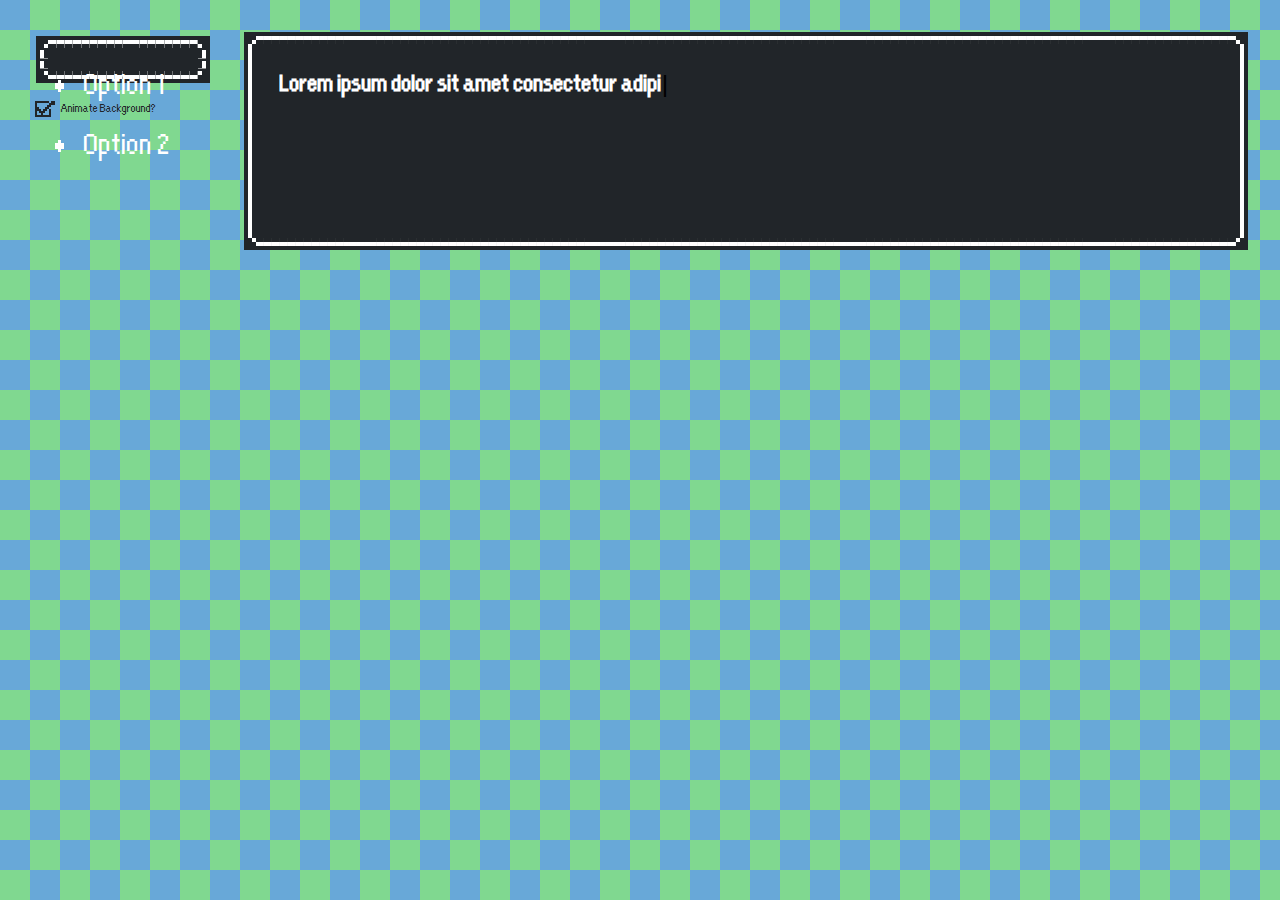
==== commit e85cefde: "lookin cool transitions" ====
--- a/index.html
+++ b/index.html
@@ -1,4 +1,6 @@
-<!DOCTYPE html><html><head><meta charSet="utf-8"/><meta http-equiv="x-ua-compatible" content="ie=edge"/><meta name="viewport" content="width=device-width, initial-scale=1, shrink-to-fit=no"/><style data-href="/styles.3589c720737216f72656.css">/*!***************************************************************************\
+<!DOCTYPE html><html><head><meta charSet="utf-8"/><meta http-equiv="x-ua-compatible" content="ie=edge"/><meta name="viewport" content="width=device-width, initial-scale=1, shrink-to-fit=no"/><style data-href="/styles.7cf6dd54d1b283f54dda.css">.tl-edges{max-width:100%;overflow-x:hidden}.tl-wrapper{width:100%;float:left;position:relative}.tl-wrapper+.tl-wrapper{margin-left:-100%;margin-right:0}
+
+/*!***************************************************************************\
   NES.css Framework
   Version: 2.3.0
 
@@ -8,4 +10,4 @@
  * Copyright 2011-2018 Twitter, Inc.
  * Licensed under MIT (https://github.com/twbs/bootstrap/blob/master/LICENSE)
  * Forked from Normalize.css, licensed MIT (https://github.com/necolas/normalize.css/blob/master/LICENSE.md)
- */*,:after,:before{box-sizing:border-box}html{font-family:sans-serif;line-height:1.15;-webkit-text-size-adjust:100%;-ms-overflow-style:scrollbar;-webkit-tap-highlight-color:rgba(0,0,0,0)}@-ms-viewport{width:device-width}article,aside,figcaption,figure,footer,header,hgroup,main,nav,section{display:block}body{margin:0;font-family:-apple-system,BlinkMacSystemFont,Segoe UI,Roboto,Helvetica Neue,Arial,Noto Sans,sans-serif,Apple Color Emoji,Segoe UI Emoji,Segoe UI Symbol,Noto Color Emoji;font-size:1rem;font-weight:400;line-height:1.5;text-align:left}[tabindex="-1"]:focus{outline:0!important}hr{box-sizing:content-box;height:0;overflow:visible}h1,h2,h3,h4,h5,h6{margin-top:0;margin-bottom:.5rem}p{margin-top:0;margin-bottom:1rem}abbr[data-original-title],abbr[title]{-webkit-text-decoration:underline dotted;text-decoration:underline;text-decoration:underline dotted;cursor:help;border-bottom:0}address{font-style:normal;line-height:inherit}address,dl,ol,ul{margin-bottom:1rem}dl,ol,ul{margin-top:0}ol ol,ol ul,ul ol,ul ul{margin-bottom:0}dt{font-weight:700}dd{margin-bottom:.5rem;margin-left:0}blockquote{margin:0 0 1rem}b,strong{font-weight:bolder}small{font-size:80%}sub,sup{position:relative;font-size:75%;line-height:0;vertical-align:baseline}sub{bottom:-.25em}sup{top:-.5em}a{color:#007bff;text-decoration:none;background-color:transparent}a:hover{color:#0056b3;text-decoration:underline}a:not([href]):not([tabindex]),a:not([href]):not([tabindex]):focus,a:not([href]):not([tabindex]):hover{color:inherit;text-decoration:none}a:not([href]):not([tabindex]):focus{outline:0}code,kbd,pre,samp{font-family:SFMono-Regular,Menlo,Monaco,Consolas,Liberation Mono,Courier New,monospace;font-size:1em}pre{margin-top:0;margin-bottom:1rem;overflow:auto;-ms-overflow-style:scrollbar}figure{margin:0 0 1rem}img{border-style:none}img,svg{vertical-align:middle}svg{overflow:hidden}table{border-collapse:collapse}caption{padding-top:.75rem;padding-bottom:.75rem;color:#6c757d;text-align:left;caption-side:bottom}th{text-align:inherit}label{display:inline-block;margin-bottom:.5rem}button{border-radius:0}button,input,optgroup,select,textarea{margin:0;font-family:inherit;font-size:inherit;line-height:inherit}button,input{overflow:visible}button,select{text-transform:none}[type=button],[type=reset],[type=submit],button{-webkit-appearance:button}[type=button]::-moz-focus-inner,[type=reset]::-moz-focus-inner,[type=submit]::-moz-focus-inner,button::-moz-focus-inner{padding:0;border-style:none}button:focus{outline:1px dotted;outline:5px auto -webkit-focus-ring-color}input[type=checkbox],input[type=radio]{box-sizing:border-box;padding:0}input[type=date],input[type=datetime-local],input[type=month],input[type=time]{-webkit-appearance:listbox}textarea{overflow:auto;resize:vertical}fieldset{min-width:0;padding:0;margin:0;border:0}legend{display:block;width:100%;max-width:100%;padding:0;margin-bottom:.5rem;font-size:1.5rem;line-height:inherit;color:inherit;white-space:normal}progress{vertical-align:baseline}[type=number]::-webkit-inner-spin-button,[type=number]::-webkit-outer-spin-button{height:auto}[type=search]{outline-offset:-2px;-webkit-appearance:none}[type=search]::-webkit-search-decoration{-webkit-appearance:none}::-webkit-file-upload-button{font:inherit;-webkit-appearance:button}output{display:inline-block}summary{display:list-item;cursor:pointer}template{display:none}[hidden]{display:none!important}body,code,html,kbd,pre,samp{font-family:Press Start\ 2P}html{cursor:url([data-uri]),auto}body{font-size:16px;color:#212529;background-color:#fff;-webkit-font-smoothing:antialiased}label{cursor:inherit}a,button{cursor:url([data-uri]) 14 0,pointer}[type=button],[type=reset],[type=submit],button{-webkit-appearance:none}input[type=checkbox],input[type=radio]{outline:0}@keyframes blink{0%{opacity:1}50%{opacity:0}}.nes-balloon,.nes-balloon.is-dark,.nes-btn,.nes-container.is-rounded,.nes-container.is-rounded.is-dark,.nes-dialog.is-rounded,.nes-dialog.is-rounded.is-dark,.nes-input,.nes-progress,.nes-progress.is-rounded,.nes-select select,.nes-table.is-bordered,.nes-table.is-dark.is-bordered,.nes-textarea{border-style:solid;border-width:4px}.nes-pointer{cursor:url([data-uri]) 14 0,pointer}.nes-avatar{width:32px;height:32px}.nes-avatar.is-rounded{border-radius:50px}.nes-avatar.is-small{width:16px;height:16px}.nes-avatar.is-small.is-rounded{border-radius:50px}.nes-avatar.is-medium{width:48px;height:48px}.nes-avatar.is-medium.is-rounded{border-radius:50px}.nes-avatar.is-large{width:64px;height:64px}.nes-avatar.is-large.is-rounded{border-radius:50px}.nes-badge{position:relative;display:inline-block;width:10.5em;height:1.875em;margin:.5em;font-size:.9em;white-space:nowrap;vertical-align:top;-webkit-user-select:none;-ms-user-select:none;user-select:none}.nes-badge.is-splited span.is-dark:first-child{position:absolute;top:0;width:50%;color:#fff;text-align:center;background-color:#212529;left:0;box-shadow:0 .5em #212529,0 -.5em #212529,0 0 #212529,-.5em 0 #212529}.nes-badge.is-splited span.is-dark:last-child{position:absolute;top:0;width:50%;color:#fff;text-align:center;background-color:#212529;right:0;box-shadow:0 .5em #212529,0 -.5em #212529,.5em 0 #212529,0 0 #212529}.nes-badge.is-icon span.is-dark:first-child{display:flex;width:2.7em;font-size:.5em;position:absolute;top:-2.8em;left:-2.7em;height:2.7em}.nes-badge.is-icon span.is-dark:first-child,.nes-badge.is-icon span.is-dark:last-child{align-items:center;justify-content:center;color:#fff;text-align:center;background-color:#212529}.nes-badge.is-icon span.is-dark:last-child{display:inline-block;width:6em;font-size:.88em;box-shadow:0 .5em #212529,0 -.5em #212529,.5em 0 #212529,-.5em 0 #212529}.nes-badge span.is-dark:first-child{position:absolute;top:0;width:100%;color:#fff;text-align:center;background-color:#212529;box-shadow:0 .5em #212529,0 -.5em #212529,.5em 0 #212529,-.5em 0 #212529}.nes-badge.is-splited span.is-primary:first-child{position:absolute;top:0;width:50%;color:#fff;text-align:center;background-color:#209cee;left:0;box-shadow:0 .5em #209cee,0 -.5em #209cee,0 0 #209cee,-.5em 0 #209cee}.nes-badge.is-splited span.is-primary:last-child{position:absolute;top:0;width:50%;color:#fff;text-align:center;background-color:#209cee;right:0;box-shadow:0 .5em #209cee,0 -.5em #209cee,.5em 0 #209cee,0 0 #209cee}.nes-badge.is-icon span.is-primary:first-child{display:flex;width:2.7em;font-size:.5em;position:absolute;top:-2.8em;left:-2.7em;height:2.7em}.nes-badge.is-icon span.is-primary:first-child,.nes-badge.is-icon span.is-primary:last-child{align-items:center;justify-content:center;color:#fff;text-align:center;background-color:#209cee}.nes-badge.is-icon span.is-primary:last-child{display:inline-block;width:6em;font-size:.88em;box-shadow:0 .5em #209cee,0 -.5em #209cee,.5em 0 #209cee,-.5em 0 #209cee}.nes-badge span.is-primary:first-child{position:absolute;top:0;width:100%;color:#fff;text-align:center;background-color:#209cee;box-shadow:0 .5em #209cee,0 -.5em #209cee,.5em 0 #209cee,-.5em 0 #209cee}.nes-badge.is-splited span.is-success:first-child{position:absolute;top:0;width:50%;color:#fff;text-align:center;background-color:#92cc41;left:0;box-shadow:0 .5em #92cc41,0 -.5em #92cc41,0 0 #92cc41,-.5em 0 #92cc41}.nes-badge.is-splited span.is-success:last-child{position:absolute;top:0;width:50%;color:#fff;text-align:center;background-color:#92cc41;right:0;box-shadow:0 .5em #92cc41,0 -.5em #92cc41,.5em 0 #92cc41,0 0 #92cc41}.nes-badge.is-icon span.is-success:first-child{display:flex;width:2.7em;font-size:.5em;position:absolute;top:-2.8em;left:-2.7em;height:2.7em}.nes-badge.is-icon span.is-success:first-child,.nes-badge.is-icon span.is-success:last-child{align-items:center;justify-content:center;color:#fff;text-align:center;background-color:#92cc41}.nes-badge.is-icon span.is-success:last-child{display:inline-block;width:6em;font-size:.88em;box-shadow:0 .5em #92cc41,0 -.5em #92cc41,.5em 0 #92cc41,-.5em 0 #92cc41}.nes-badge span.is-success:first-child{position:absolute;top:0;width:100%;color:#fff;text-align:center;background-color:#92cc41;box-shadow:0 .5em #92cc41,0 -.5em #92cc41,.5em 0 #92cc41,-.5em 0 #92cc41}.nes-badge.is-splited span.is-warning:first-child{position:absolute;top:0;width:50%;color:#212529;text-align:center;background-color:#f7d51d;left:0;box-shadow:0 .5em #f7d51d,0 -.5em #f7d51d,0 0 #f7d51d,-.5em 0 #f7d51d}.nes-badge.is-splited span.is-warning:last-child{position:absolute;top:0;width:50%;color:#212529;text-align:center;background-color:#f7d51d;right:0;box-shadow:0 .5em #f7d51d,0 -.5em #f7d51d,.5em 0 #f7d51d,0 0 #f7d51d}.nes-badge.is-icon span.is-warning:first-child{display:flex;width:2.7em;font-size:.5em;position:absolute;top:-2.8em;left:-2.7em;height:2.7em}.nes-badge.is-icon span.is-warning:first-child,.nes-badge.is-icon span.is-warning:last-child{align-items:center;justify-content:center;color:#212529;text-align:center;background-color:#f7d51d}.nes-badge.is-icon span.is-warning:last-child{display:inline-block;width:6em;font-size:.88em;box-shadow:0 .5em #f7d51d,0 -.5em #f7d51d,.5em 0 #f7d51d,-.5em 0 #f7d51d}.nes-badge span.is-warning:first-child{position:absolute;top:0;width:100%;color:#212529;text-align:center;background-color:#f7d51d;box-shadow:0 .5em #f7d51d,0 -.5em #f7d51d,.5em 0 #f7d51d,-.5em 0 #f7d51d}.nes-badge.is-splited span.is-error:first-child{position:absolute;top:0;width:50%;color:#fff;text-align:center;background-color:#e76e55;left:0;box-shadow:0 .5em #e76e55,0 -.5em #e76e55,0 0 #e76e55,-.5em 0 #e76e55}.nes-badge.is-splited span.is-error:last-child{position:absolute;top:0;width:50%;color:#fff;text-align:center;background-color:#e76e55;right:0;box-shadow:0 .5em #e76e55,0 -.5em #e76e55,.5em 0 #e76e55,0 0 #e76e55}.nes-badge.is-icon{width:5.25em}.nes-badge.is-icon span.is-error:first-child{display:flex;width:2.7em;font-size:.5em;position:absolute;top:-2.8em;left:-2.7em;height:2.7em}.nes-badge.is-icon span.is-error:first-child,.nes-badge.is-icon span.is-error:last-child{align-items:center;justify-content:center;color:#fff;text-align:center;background-color:#e76e55}.nes-badge.is-icon span.is-error:last-child{display:inline-block;width:6em;font-size:.88em;box-shadow:0 .5em #e76e55,0 -.5em #e76e55,.5em 0 #e76e55,-.5em 0 #e76e55}.nes-badge span.is-error:first-child{position:absolute;top:0;width:100%;color:#fff;text-align:center;background-color:#e76e55;box-shadow:0 .5em #e76e55,0 -.5em #e76e55,.5em 0 #e76e55,-.5em 0 #e76e55}.nes-balloon{border-image-slice:3;border-image-width:3;border-image-repeat:stretch;border-image-source:url('data:image/svg+xml;utf8,<?xml version="1.0" encoding="UTF-8" ?><svg version="1.1" width="8" height="8" xmlns="http://www.w3.org/2000/svg"><path d="M3 1 h1 v1 h-1 z M4 1 h1 v1 h-1 z M2 2 h1 v1 h-1 z M5 2 h1 v1 h-1 z M1 3 h1 v1 h-1 z M6 3 h1 v1 h-1 z M1 4 h1 v1 h-1 z M6 4 h1 v1 h-1 z M2 5 h1 v1 h-1 z M5 5 h1 v1 h-1 z M3 6 h1 v1 h-1 z M4 6 h1 v1 h-1 z" fill="rgb(33,37,41)" /></svg>');border-image-outset:2;position:relative;display:inline-block;padding:1rem 1.5rem;margin:8px 8px 30px;background-color:#fff}@media (-webkit-min-device-pixel-ratio:0) and (min-resolution:0.001dpcm){.nes-balloon{border-image-repeat:space}}@supports (-moz-appearance:meterbar){.nes-balloon{border-image-repeat:stretch}}.nes-balloon>:last-child{margin-bottom:0}.nes-balloon:after,.nes-balloon:before{position:absolute;content:""}.nes-balloon.is-dark{border-image-slice:3;border-image-width:3;border-image-repeat:stretch;border-image-source:url('data:image/svg+xml;utf8,<?xml version="1.0" encoding="UTF-8" ?><svg version="1.1" width="8" height="8" xmlns="http://www.w3.org/2000/svg"><path d="M3 1 h1 v1 h-1 z M4 1 h1 v1 h-1 z M2 2 h1 v1 h-1 z M5 2 h1 v1 h-1 z M1 3 h1 v1 h-1 z M6 3 h1 v1 h-1 z M1 4 h1 v1 h-1 z M6 4 h1 v1 h-1 z M2 5 h1 v1 h-1 z M5 5 h1 v1 h-1 z M3 6 h1 v1 h-1 z M4 6 h1 v1 h-1 z" fill="rgb(255,255,255)" /></svg>');border-image-outset:0;color:#fff;background:#212529;border-image-outset:2;box-shadow:0 0 0 8px #212529}@media (-webkit-min-device-pixel-ratio:0) and (min-resolution:0.001dpcm){.nes-balloon.is-dark{border-image-repeat:space}}@supports (-moz-appearance:meterbar){.nes-balloon.is-dark{border-image-repeat:stretch}}.nes-balloon.is-dark.from-left:before,.nes-balloon.is-dark.from-right:before{background-color:#212529;border-color:#fff}.nes-balloon.is-dark.from-left:after,.nes-balloon.is-dark.from-right:after{color:#fff;background-color:#212529}.nes-balloon.is-dark.from-left:before{box-shadow:-5px 10px 0 6px #212529}.nes-balloon.is-dark.from-left:after{box-shadow:-4px 0,4px 0,-4px 4px #212529,0 4px,-8px 4px,-4px 8px,-8px 8px}.nes-balloon.is-dark.from-right:before{box-shadow:5px 10px 0 6px #212529}.nes-balloon.is-dark.from-right:after{box-shadow:-4px 0,4px 0,4px 4px #212529,0 4px,8px 4px,4px 8px,8px 8px}.nes-balloon.from-left:after,.nes-balloon.from-left:before{left:2rem}.nes-balloon.from-left:before{bottom:-14px;width:26px;height:10px;background-color:#fff;border-right:4px solid #212529;border-left:4px solid #212529}.nes-balloon.from-left:after{bottom:-18px;width:18px;height:4px;margin-right:8px;color:#212529;background-color:#fff;box-shadow:-4px 0,4px 0,-4px 4px #fff,0 4px,-8px 4px,-4px 8px,-8px 8px}.nes-balloon.from-right:after,.nes-balloon.from-right:before{right:2rem}.nes-balloon.from-right:before{bottom:-14px;width:26px;height:10px;background-color:#fff;border-right:4px solid #212529;border-left:4px solid #212529}.nes-balloon.from-right:after{bottom:-18px;width:18px;height:4px;margin-left:8px;background-color:#fff;box-shadow:-4px 0,4px 0,4px 4px #fff,0 4px,8px 4px,4px 8px,8px 8px}.nes-btn{border-image-slice:2;border-image-width:2;border-image-repeat:stretch;border-image-source:url('data:image/svg+xml;utf8,<?xml version="1.0" encoding="UTF-8" ?><svg version="1.1" width="5" height="5" xmlns="http://www.w3.org/2000/svg"><path d="M2 1 h1 v1 h-1 z M1 2 h1 v1 h-1 z M3 2 h1 v1 h-1 z M2 3 h1 v1 h-1 z" fill="rgb(33,37,41)" /></svg>');border-image-outset:2;position:relative;display:inline-block;padding:6px 8px;margin:4px;text-align:center;vertical-align:middle;cursor:url([data-uri]) 14 0,pointer;-webkit-user-select:none;-ms-user-select:none;user-select:none;color:#212529;background-color:#fff}@media (-webkit-min-device-pixel-ratio:0) and (min-resolution:0.001dpcm){.nes-btn{border-image-repeat:space}}@supports (-moz-appearance:meterbar){.nes-btn{border-image-repeat:stretch}}.nes-btn:after{position:absolute;top:-4px;right:-4px;bottom:-4px;left:-4px;content:"";box-shadow:inset -4px -4px #adafbc}.nes-btn:hover{color:#212529;text-decoration:none;background-color:#e7e7e7}.nes-btn:hover:after{box-shadow:inset -6px -6px #adafbc}.nes-btn:focus{box-shadow:0 0 0 6px rgba(173,175,188,.3)}.nes-btn:active:not(.is-disabled):after{box-shadow:inset 4px 4px #adafbc}.nes-btn:focus{outline:0}.nes-btn.is-disabled,.nes-btn.is-disabled:focus,.nes-btn.is-disabled:hover{color:#212529;cursor:not-allowed;background-color:#d3d3d3;box-shadow:inset -4px -4px #adafbc;opacity:.6}.nes-btn.is-primary{color:#fff;background-color:#209cee}.nes-btn.is-primary:after{position:absolute;top:-4px;right:-4px;bottom:-4px;left:-4px;content:"";box-shadow:inset -4px -4px #006bb3}.nes-btn.is-primary:hover{color:#fff;text-decoration:none;background-color:#108de0}.nes-btn.is-primary:hover:after{box-shadow:inset -6px -6px #006bb3}.nes-btn.is-primary:focus{box-shadow:0 0 0 6px rgba(0,107,179,.3)}.nes-btn.is-primary:active:not(.is-disabled):after{box-shadow:inset 4px 4px #006bb3}.nes-btn.is-success{color:#fff;background-color:#92cc41}.nes-btn.is-success:after{position:absolute;top:-4px;right:-4px;bottom:-4px;left:-4px;content:"";box-shadow:inset -4px -4px #4aa52e}.nes-btn.is-success:hover{color:#fff;text-decoration:none;background-color:#76c442}.nes-btn.is-success:hover:after{box-shadow:inset -6px -6px #4aa52e}.nes-btn.is-success:focus{box-shadow:0 0 0 6px rgba(74,165,46,.3)}.nes-btn.is-success:active:not(.is-disabled):after{box-shadow:inset 4px 4px #4aa52e}.nes-btn.is-warning{color:#212529;background-color:#f7d51d}.nes-btn.is-warning:after{position:absolute;top:-4px;right:-4px;bottom:-4px;left:-4px;content:"";box-shadow:inset -4px -4px #e59400}.nes-btn.is-warning:hover{color:#212529;text-decoration:none;background-color:#f2c409}.nes-btn.is-warning:hover:after{box-shadow:inset -6px -6px #e59400}.nes-btn.is-warning:focus{box-shadow:0 0 0 6px rgba(229,148,0,.3)}.nes-btn.is-warning:active:not(.is-disabled):after{box-shadow:inset 4px 4px #e59400}.nes-btn.is-error{color:#fff;background-color:#e76e55}.nes-btn.is-error:after{position:absolute;top:-4px;right:-4px;bottom:-4px;left:-4px;content:"";box-shadow:inset -4px -4px #8c2022}.nes-btn.is-error:hover{color:#fff;text-decoration:none;background-color:#ce372b}.nes-btn.is-error:hover:after{box-shadow:inset -6px -6px #8c2022}.nes-btn.is-error:focus{box-shadow:0 0 0 6px rgba(140,32,34,.3)}.nes-btn.is-error:active:not(.is-disabled):after{box-shadow:inset 4px 4px #8c2022}.nes-btn input[type=file]{position:absolute;pointer-events:none;opacity:0}.nes-container{position:relative;padding:1.5rem 2rem;border:4px solid #000}.nes-container>:last-child{margin-bottom:0}.nes-container.is-centered{text-align:center}.nes-container.is-right{text-align:right}.nes-container.with-title>.title{display:table;padding:0 .5rem;margin:-1.8rem 0 1rem;font-size:1rem;background-color:#fff}.nes-container.with-title.is-centered>.title{margin:-2rem auto 1rem}.nes-container.with-title.is-right>.title{margin:-2rem 0 1rem auto}.nes-container.is-dark{position:relative;margin:4px;color:#fff;background-color:#212529;border-color:#fff}.nes-container.is-dark:after{position:absolute;top:-7.2px;right:-7.2px;bottom:-7.2px;left:-7.2px;z-index:-1;content:"";background-color:#212529}.nes-container.is-dark.with-title>.title{color:#fff;background-color:#212529}.nes-container.is-rounded{border-image-slice:3;border-image-width:3;border-image-repeat:stretch;border-image-source:url('data:image/svg+xml;utf8,<?xml version="1.0" encoding="UTF-8" ?><svg version="1.1" width="8" height="8" xmlns="http://www.w3.org/2000/svg"><path d="M3 1 h1 v1 h-1 z M4 1 h1 v1 h-1 z M2 2 h1 v1 h-1 z M5 2 h1 v1 h-1 z M1 3 h1 v1 h-1 z M6 3 h1 v1 h-1 z M1 4 h1 v1 h-1 z M6 4 h1 v1 h-1 z M2 5 h1 v1 h-1 z M5 5 h1 v1 h-1 z M3 6 h1 v1 h-1 z M4 6 h1 v1 h-1 z" fill="rgb(33,37,41)" /></svg>');border-image-outset:2;padding:1rem 1.5rem;margin:4px}@media (-webkit-min-device-pixel-ratio:0) and (min-resolution:0.001dpcm){.nes-container.is-rounded{border-image-repeat:space}}@supports (-moz-appearance:meterbar){.nes-container.is-rounded{border-image-repeat:stretch}}.nes-container.is-rounded.with-title>.title{margin-top:-1.5rem}.nes-container.is-rounded.with-title.is-centered>.title{margin:-1.5rem auto 1rem}.nes-container.is-rounded.with-title.is-right>.title{margin:-1.5rem 0 1rem auto}.nes-container.is-rounded.is-dark{border-image-slice:3;border-image-width:3;border-image-repeat:stretch;border-image-source:url('data:image/svg+xml;utf8,<?xml version="1.0" encoding="UTF-8" ?><svg version="1.1" width="8" height="8" xmlns="http://www.w3.org/2000/svg"><path d="M3 1 h1 v1 h-1 z M4 1 h1 v1 h-1 z M2 2 h1 v1 h-1 z M5 2 h1 v1 h-1 z M1 3 h1 v1 h-1 z M6 3 h1 v1 h-1 z M1 4 h1 v1 h-1 z M6 4 h1 v1 h-1 z M2 5 h1 v1 h-1 z M5 5 h1 v1 h-1 z M3 6 h1 v1 h-1 z M4 6 h1 v1 h-1 z" fill="rgb(255,255,255)" /></svg>');border-image-outset:0}@media (-webkit-min-device-pixel-ratio:0) and (min-resolution:0.001dpcm){.nes-container.is-rounded.is-dark{border-image-repeat:space}}@supports (-moz-appearance:meterbar){.nes-container.is-rounded.is-dark{border-image-repeat:stretch}}.nes-container.is-rounded.is-dark:after{content:none}.nes-container.is-rounded.is-dark.with-title>.title{margin-top:-1.3rem}.nes-container.is-rounded.is-dark.with-title.is-centered>.title{margin:-1.3rem auto 1rem}.nes-container.is-rounded.is-dark.with-title.is-right>.title{margin:-1.3rem 0 1rem auto}.nes-dialog{padding:1.5rem 2rem;border-width:4px}.nes-dialog::-webkit-backdrop,.nes-dialog>.backdrop{background-color:rgba(0,0,0,.3)}.nes-dialog::-webkit-backdrop{background-color:rgba(0,0,0,.3)}.nes-dialog::backdrop,.nes-dialog>.backdrop{background-color:rgba(0,0,0,.3)}.nes-dialog>:last-child{margin-bottom:0}.nes-dialog.is-rounded{border-image-slice:3;border-image-width:3;border-image-repeat:stretch;border-image-source:url('data:image/svg+xml;utf8,<?xml version="1.0" encoding="UTF-8" ?><svg version="1.1" width="8" height="8" xmlns="http://www.w3.org/2000/svg"><path d="M3 1 h1 v1 h-1 z M4 1 h1 v1 h-1 z M2 2 h1 v1 h-1 z M5 2 h1 v1 h-1 z M1 3 h1 v1 h-1 z M6 3 h1 v1 h-1 z M1 4 h1 v1 h-1 z M6 4 h1 v1 h-1 z M2 5 h1 v1 h-1 z M5 5 h1 v1 h-1 z M3 6 h1 v1 h-1 z M4 6 h1 v1 h-1 z" fill="rgb(33,37,41)" /></svg>');border-image-outset:2}@media (-webkit-min-device-pixel-ratio:0) and (min-resolution:0.001dpcm){.nes-dialog.is-rounded{border-image-repeat:space}}@supports (-moz-appearance:meterbar){.nes-dialog.is-rounded{border-image-repeat:stretch}}.nes-dialog.is-rounded.is-dark{border-image-slice:3;border-image-width:3;border-image-repeat:stretch;border-image-source:url('data:image/svg+xml;utf8,<?xml version="1.0" encoding="UTF-8" ?><svg version="1.1" width="8" height="8" xmlns="http://www.w3.org/2000/svg"><path d="M3 1 h1 v1 h-1 z M4 1 h1 v1 h-1 z M2 2 h1 v1 h-1 z M5 2 h1 v1 h-1 z M1 3 h1 v1 h-1 z M6 3 h1 v1 h-1 z M1 4 h1 v1 h-1 z M6 4 h1 v1 h-1 z M2 5 h1 v1 h-1 z M5 5 h1 v1 h-1 z M3 6 h1 v1 h-1 z M4 6 h1 v1 h-1 z" fill="rgb(255,255,255)" /></svg>');border-image-outset:0}@media (-webkit-min-device-pixel-ratio:0) and (min-resolution:0.001dpcm){.nes-dialog.is-rounded.is-dark{border-image-repeat:space}}@supports (-moz-appearance:meterbar){.nes-dialog.is-rounded.is-dark{border-image-repeat:stretch}}.nes-dialog.is-dark{color:#fff;background-color:#212529;border-color:#fff}.nes-dialog.is-dark:not(.is-rounded):before{position:absolute;top:-8px;right:-8px;bottom:-8px;left:-8px;z-index:-1;content:"";border:4px solid #212529}.nes-list{list-style-type:none}.nes-list li{position:relative}.nes-list.is-disc li:before{position:absolute;top:calc(50% - 8px);left:-22px;content:"";width:2px;height:2px;color:#212529;box-shadow:8px 2px,10px 2px,6px 4px,8px 4px,10px 4px,12px 4px,4px 6px,6px 6px,8px 6px,10px 6px,12px 6px,14px 6px,4px 8px,6px 8px,8px 8px,10px 8px,12px 8px,14px 8px,6px 10px,8px 10px,10px 10px,12px 10px,8px 12px,10px 12px}@supports (-moz-appearance:meterbar){.nes-list.is-disc li:before{box-shadow:8px 2px 0 .02em,10px 2px 0 .02em,6px 4px 0 .02em,8px 4px 0 .02em,10px 4px 0 .02em,12px 4px 0 .02em,4px 6px 0 .02em,6px 6px 0 .02em,8px 6px 0 .02em,10px 6px 0 .02em,12px 6px 0 .02em,14px 6px 0 .02em,4px 8px 0 .02em,6px 8px 0 .02em,8px 8px 0 .02em,10px 8px 0 .02em,12px 8px 0 .02em,14px 8px 0 .02em,6px 10px 0 .02em,8px 10px 0 .02em,10px 10px 0 .02em,12px 10px 0 .02em,8px 12px 0 .02em,10px 12px 0 .02em}}.nes-list.is-circle li:before{position:absolute;top:calc(50% - 8px);left:-22px;content:"";width:2px;height:2px;color:#212529;box-shadow:8px 2px,10px 2px,6px 4px,8px 4px,10px 4px,12px 4px,4px 6px,6px 6px,12px 6px,14px 6px,4px 8px,6px 8px,12px 8px,14px 8px,6px 10px,8px 10px,10px 10px,12px 10px,8px 12px,10px 12px}@supports (-moz-appearance:meterbar){.nes-list.is-circle li:before{box-shadow:8px 2px 0 .02em,10px 2px 0 .02em,6px 4px 0 .02em,8px 4px 0 .02em,10px 4px 0 .02em,12px 4px 0 .02em,4px 6px 0 .02em,6px 6px 0 .02em,12px 6px 0 .02em,14px 6px 0 .02em,4px 8px 0 .02em,6px 8px 0 .02em,12px 8px 0 .02em,14px 8px 0 .02em,6px 10px 0 .02em,8px 10px 0 .02em,10px 10px 0 .02em,12px 10px 0 .02em,8px 12px 0 .02em,10px 12px 0 .02em}}.nes-progress{border-image-slice:2;border-image-width:2;border-image-repeat:stretch;border-image-source:url('data:image/svg+xml;utf8,<?xml version="1.0" encoding="UTF-8" ?><svg version="1.1" width="5" height="5" xmlns="http://www.w3.org/2000/svg"><path d="M2 1 h1 v1 h-1 z M1 2 h1 v1 h-1 z M3 2 h1 v1 h-1 z M2 3 h1 v1 h-1 z" fill="rgb(33,37,41)" /></svg>');border-image-outset:2;width:100%;height:48px;margin:4px;color:#212529;background-color:#fff;-webkit-appearance:none;-moz-appearance:none;appearance:none}@media (-webkit-min-device-pixel-ratio:0) and (min-resolution:0.001dpcm){.nes-progress{border-image-repeat:space}}@supports (-moz-appearance:meterbar){.nes-progress{border-image-repeat:stretch}}.nes-progress::-webkit-progress-bar{background-color:#fff}.nes-progress::-webkit-progress-value{background-color:#212529}.nes-progress::-moz-progress-bar{background-color:#212529}.nes-progress::-ms-fill{background-color:#212529;border:none}.nes-progress.is-rounded{border-image-slice:3;border-image-width:3;border-image-repeat:stretch;border-image-source:url('data:image/svg+xml;utf8,<?xml version="1.0" encoding="UTF-8" ?><svg version="1.1" width="8" height="8" xmlns="http://www.w3.org/2000/svg"><path d="M3 1 h1 v1 h-1 z M4 1 h1 v1 h-1 z M2 2 h1 v1 h-1 z M5 2 h1 v1 h-1 z M1 3 h1 v1 h-1 z M6 3 h1 v1 h-1 z M1 4 h1 v1 h-1 z M6 4 h1 v1 h-1 z M2 5 h1 v1 h-1 z M5 5 h1 v1 h-1 z M3 6 h1 v1 h-1 z M4 6 h1 v1 h-1 z" fill="rgb(33,37,41)" /></svg>');border-image-outset:2}@media (-webkit-min-device-pixel-ratio:0) and (min-resolution:0.001dpcm){.nes-progress.is-rounded{border-image-repeat:space}}@supports (-moz-appearance:meterbar){.nes-progress.is-rounded{border-image-repeat:stretch}}.nes-progress.is-primary::-webkit-progress-bar{background-color:#fff}.nes-progress.is-primary::-webkit-progress-value{background-color:#209cee}.nes-progress.is-primary::-moz-progress-bar{background-color:#209cee}.nes-progress.is-primary::-ms-fill{background-color:#209cee;border:none}.nes-progress.is-success::-webkit-progress-bar{background-color:#fff}.nes-progress.is-success::-webkit-progress-value{background-color:#92cc41}.nes-progress.is-success::-moz-progress-bar{background-color:#92cc41}.nes-progress.is-success::-ms-fill{background-color:#92cc41;border:none}.nes-progress.is-warning::-webkit-progress-bar{background-color:#fff}.nes-progress.is-warning::-webkit-progress-value{background-color:#f7d51d}.nes-progress.is-warning::-moz-progress-bar{background-color:#f7d51d}.nes-progress.is-warning::-ms-fill{background-color:#f7d51d;border:none}.nes-progress.is-error::-webkit-progress-bar{background-color:#fff}.nes-progress.is-error::-webkit-progress-value{background-color:#e76e55}.nes-progress.is-error::-moz-progress-bar{background-color:#e76e55}.nes-progress.is-error::-ms-fill{background-color:#e76e55;border:none}.nes-progress.is-pattern::-webkit-progress-value{background-color:#212529;background-image:linear-gradient(45deg,#fff 25%,transparent 0,transparent 75%,#fff 0,#fff),linear-gradient(45deg,#fff 25%,transparent 0,transparent 75%,#fff 0,#fff);background-position:0 0,10px 10px;background-size:20px 20px}.nes-progress.is-pattern::-moz-progress-bar{background-color:#212529;background-image:-moz-linear-gradient(45deg,#fff 25%,transparent 25%,transparent 75%,#fff 75%,#fff),-moz-linear-gradient(45deg,#fff 25%,transparent 25%,transparent 75%,#fff 75%,#fff);background-position:0 0,10px 10px;background-size:20px 20px}.nes-progress.is-pattern::-ms-fill{background-color:#212529;background-image:linear-gradient(45deg,#fff 25%,transparent 0,transparent 75%,#fff 0,#fff),linear-gradient(45deg,#fff 25%,transparent 0,transparent 75%,#fff 0,#fff);background-position:0 0,10px 10px;background-size:20px 20px;border:none}.nes-table-responsive{max-width:100%;overflow-x:auto;overflow-y:hidden}.nes-table{table-layout:fixed;background-color:#fff}.nes-table tr{margin-left:-.25em}.nes-table td,.nes-table th{position:relative;padding:.5rem;word-wrap:break-word;border-color:#212529;border-style:solid;border-width:0 .25em .25em 0}.nes-table td:last-child,.nes-table th:last-child{border-right-width:0}.nes-table td:after,.nes-table td:before,.nes-table th:after,.nes-table th:before{position:absolute;display:block;width:.25em;height:.25em;content:"";background-color:#212529}.nes-table td:after,.nes-table th:after{bottom:-.25em;left:-.25em}.nes-table td:before,.nes-table th:before{top:-.25em;right:-.25em}.nes-table td:last-child:before,.nes-table th:last-child:before{top:auto;bottom:-.25em}.nes-table.is-centered th{text-align:center}.nes-table.is-bordered{margin:4px;border-spacing:0;border-collapse:separate;border-image-slice:2;border-image-width:2;border-image-repeat:stretch;border-image-source:url('data:image/svg+xml;utf8,<?xml version="1.0" encoding="UTF-8" ?><svg version="1.1" width="5" height="5" xmlns="http://www.w3.org/2000/svg"><path d="M2 1 h1 v1 h-1 z M1 2 h1 v1 h-1 z M3 2 h1 v1 h-1 z M2 3 h1 v1 h-1 z" fill="rgb(33,37,41)" /></svg>');border-image-outset:2}@media (-webkit-min-device-pixel-ratio:0) and (min-resolution:0.001dpcm){.nes-table.is-bordered{border-image-repeat:space}}@supports (-moz-appearance:meterbar){.nes-table.is-bordered{border-image-repeat:stretch}}.nes-table.is-dark{color:#fff;background-color:#212529}.nes-table.is-dark:before{position:absolute;top:0;right:0;bottom:0;left:0;content:""}.nes-table.is-dark.is-bordered{border-image-slice:2;border-image-width:2;border-image-repeat:stretch;border-image-source:url('data:image/svg+xml;utf8,<?xml version="1.0" encoding="UTF-8" ?><svg version="1.1" width="5" height="5" xmlns="http://www.w3.org/2000/svg"><path d="M2 1 h1 v1 h-1 z M1 2 h1 v1 h-1 z M3 2 h1 v1 h-1 z M2 3 h1 v1 h-1 z" fill="rgb(255,255,255)" /></svg>');border-image-outset:0}@media (-webkit-min-device-pixel-ratio:0) and (min-resolution:0.001dpcm){.nes-table.is-dark.is-bordered{border-image-repeat:space}}@supports (-moz-appearance:meterbar){.nes-table.is-dark.is-bordered{border-image-repeat:stretch}}.nes-table.is-dark td,.nes-table.is-dark th{border-color:#fff}.nes-table.is-dark td:after,.nes-table.is-dark td:before,.nes-table.is-dark th:after,.nes-table.is-dark th:before{display:none}.nes-table tbody tr:last-child td,.nes-table tbody tr:last-child th,.nes-table thead:last-child tr:last-child td,.nes-table thead:last-child tr:last-child th{border-bottom-width:0}.nes-table tbody tr:last-child td:first-child:after,.nes-table tbody tr:last-child td:last-child:before,.nes-table tbody tr:last-child th:first-child:after,.nes-table tbody tr:last-child th:last-child:before,.nes-table thead:last-child tr:last-child td:first-child:after,.nes-table thead:last-child tr:last-child td:last-child:before,.nes-table thead:last-child tr:last-child th:first-child:after,.nes-table thead:last-child tr:last-child th:last-child:before{display:none}.nes-text.is-primary{color:#209cee}.nes-text.is-success{color:#92cc41}.nes-text.is-warning{color:#f7d51d}.nes-text.is-error{color:#e76e55}.nes-text.is-disabled{color:#d3d3d3}.nes-input,.nes-textarea{border-image-slice:2;border-image-width:2;border-image-repeat:stretch;border-image-source:url('data:image/svg+xml;utf8,<?xml version="1.0" encoding="UTF-8" ?><svg version="1.1" width="5" height="5" xmlns="http://www.w3.org/2000/svg"><path d="M2 1 h1 v1 h-1 z M1 2 h1 v1 h-1 z M3 2 h1 v1 h-1 z M2 3 h1 v1 h-1 z" fill="rgb(33,37,41)" /></svg>');border-image-outset:2;width:calc(100% - 8px);padding:.5rem 1rem;margin:4px;background-clip:padding-box}@media (-webkit-min-device-pixel-ratio:0) and (min-resolution:0.001dpcm){.nes-input,.nes-textarea{border-image-repeat:space}}@supports (-moz-appearance:meterbar){.nes-input,.nes-textarea{border-image-repeat:stretch}}.nes-input.is-dark,.nes-textarea.is-dark{border-image-source:url('data:image/svg+xml;utf8,<?xml version="1.0" encoding="UTF-8" ?><svg version="1.1" width="5" height="5" xmlns="http://www.w3.org/2000/svg"><path d="M2 1 h1 v1 h-1 z M1 2 h1 v1 h-1 z M3 2 h1 v1 h-1 z M2 3 h1 v1 h-1 z" fill="rgb(255,255,255)" /></svg>');outline-color:#e7e7e7;color:#fff;background-color:#212529}.nes-input.is-success,.nes-textarea.is-success{border-image-source:url('data:image/svg+xml;utf8,<?xml version="1.0" encoding="UTF-8" ?><svg version="1.1" width="5" height="5" xmlns="http://www.w3.org/2000/svg"><path d="M2 1 h1 v1 h-1 z M1 2 h1 v1 h-1 z M3 2 h1 v1 h-1 z M2 3 h1 v1 h-1 z" fill="rgb(146,204,65)" /></svg>');outline-color:#76c442}.nes-input.is-warning,.nes-textarea.is-warning{border-image-source:url('data:image/svg+xml;utf8,<?xml version="1.0" encoding="UTF-8" ?><svg version="1.1" width="5" height="5" xmlns="http://www.w3.org/2000/svg"><path d="M2 1 h1 v1 h-1 z M1 2 h1 v1 h-1 z M3 2 h1 v1 h-1 z M2 3 h1 v1 h-1 z" fill="rgb(247,213,29)" /></svg>');outline-color:#f2c409}.nes-input.is-error,.nes-textarea.is-error{border-image-source:url('data:image/svg+xml;utf8,<?xml version="1.0" encoding="UTF-8" ?><svg version="1.1" width="5" height="5" xmlns="http://www.w3.org/2000/svg"><path d="M2 1 h1 v1 h-1 z M1 2 h1 v1 h-1 z M3 2 h1 v1 h-1 z M2 3 h1 v1 h-1 z" fill="rgb(231,110,85)" /></svg>');outline-color:#ce372b}.nes-field .nes-input,.nes-field .nes-textarea,.nes-field>label{display:block}.nes-field.is-inline{display:flex;align-items:center}.nes-field.is-inline>label{flex-basis:0;flex-grow:1;margin:0 1.5rem 0 0;text-align:right}.nes-field.is-inline .nes-input,.nes-field.is-inline .nes-textarea{flex-basis:0;flex-grow:5}@media screen and (max-width:768px){.nes-field.is-inline{display:block}.nes-field.is-inline>label{margin-bottom:.5rem;text-align:left}.nes-field.is-inline .nes-input{max-width:100%}}.nes-radio{margin-right:20px;-webkit-appearance:none;-moz-appearance:none;appearance:none;width:1px;height:1px;padding:0;overflow:hidden;clip:rect(0 0 0 0);white-space:nowrap;border:0;-webkit-clip-path:inset(50%);clip-path:inset(50%)}.nes-radio+span{position:relative;cursor:url([data-uri]) 14 0,pointer}.nes-radio:checked+span:before{position:absolute;top:-2px;left:-20px;content:"";width:2px;height:2px;color:#212529;box-shadow:2px 2px,4px 2px,2px 4px,4px 4px,6px 4px,8px 4px,2px 6px,4px 6px,6px 6px,8px 6px,10px 6px,2px 8px,4px 8px,6px 8px,8px 8px,10px 8px,12px 8px,2px 10px,4px 10px,6px 10px,8px 10px,10px 10px,2px 12px,4px 12px,6px 12px,8px 12px,2px 14px,4px 14px}@supports (-moz-appearance:meterbar){.nes-radio:checked+span:before{box-shadow:2px 2px 0 .02em,4px 2px 0 .02em,2px 4px 0 .02em,4px 4px 0 .02em,6px 4px 0 .02em,8px 4px 0 .02em,2px 6px 0 .02em,4px 6px 0 .02em,6px 6px 0 .02em,8px 6px 0 .02em,10px 6px 0 .02em,2px 8px 0 .02em,4px 8px 0 .02em,6px 8px 0 .02em,8px 8px 0 .02em,10px 8px 0 .02em,12px 8px 0 .02em,2px 10px 0 .02em,4px 10px 0 .02em,6px 10px 0 .02em,8px 10px 0 .02em,10px 10px 0 .02em,2px 12px 0 .02em,4px 12px 0 .02em,6px 12px 0 .02em,8px 12px 0 .02em,2px 14px 0 .02em,4px 14px 0 .02em}}.nes-radio:checked:focus+span:before,.nes-radio:checked:hover+span:before{animation:blink 1s steps(1) infinite}.nes-radio:checked:focus+span:before{width:2px;height:2px;color:#adafbc;box-shadow:2px 2px,4px 2px,2px 4px,4px 4px,6px 4px,8px 4px,2px 6px,4px 6px,6px 6px,8px 6px,10px 6px,2px 8px,4px 8px,6px 8px,8px 8px,10px 8px,12px 8px,2px 10px,4px 10px,6px 10px,8px 10px,10px 10px,2px 12px,4px 12px,6px 12px,8px 12px,2px 14px,4px 14px}@supports (-moz-appearance:meterbar){.nes-radio:checked:focus+span:before{box-shadow:2px 2px 0 .02em,4px 2px 0 .02em,2px 4px 0 .02em,4px 4px 0 .02em,6px 4px 0 .02em,8px 4px 0 .02em,2px 6px 0 .02em,4px 6px 0 .02em,6px 6px 0 .02em,8px 6px 0 .02em,10px 6px 0 .02em,2px 8px 0 .02em,4px 8px 0 .02em,6px 8px 0 .02em,8px 8px 0 .02em,10px 8px 0 .02em,12px 8px 0 .02em,2px 10px 0 .02em,4px 10px 0 .02em,6px 10px 0 .02em,8px 10px 0 .02em,10px 10px 0 .02em,2px 12px 0 .02em,4px 12px 0 .02em,6px 12px 0 .02em,8px 12px 0 .02em,2px 14px 0 .02em,4px 14px 0 .02em}}.nes-radio.is-dark+span,.nes-radio.is-dark+span:before{color:#fff}.nes-radio.is-dark:checked+span:before{width:2px;height:2px;color:#adafbc;box-shadow:2px 2px,4px 2px,2px 4px,4px 4px,6px 4px,8px 4px,2px 6px,4px 6px,6px 6px,8px 6px,10px 6px,2px 8px,4px 8px,6px 8px,8px 8px,10px 8px,12px 8px,2px 10px,4px 10px,6px 10px,8px 10px,10px 10px,2px 12px,4px 12px,6px 12px,8px 12px,2px 14px,4px 14px;color:#fff}@supports (-moz-appearance:meterbar){.nes-radio.is-dark:checked+span:before{box-shadow:2px 2px 0 .02em,4px 2px 0 .02em,2px 4px 0 .02em,4px 4px 0 .02em,6px 4px 0 .02em,8px 4px 0 .02em,2px 6px 0 .02em,4px 6px 0 .02em,6px 6px 0 .02em,8px 6px 0 .02em,10px 6px 0 .02em,2px 8px 0 .02em,4px 8px 0 .02em,6px 8px 0 .02em,8px 8px 0 .02em,10px 8px 0 .02em,12px 8px 0 .02em,2px 10px 0 .02em,4px 10px 0 .02em,6px 10px 0 .02em,8px 10px 0 .02em,10px 10px 0 .02em,2px 12px 0 .02em,4px 12px 0 .02em,6px 12px 0 .02em,8px 12px 0 .02em,2px 14px 0 .02em,4px 14px 0 .02em}}.nes-radio.is-dark:checked:focus+span:before{width:2px;height:2px;color:#adafbc;box-shadow:2px 2px,4px 2px,2px 4px,4px 4px,6px 4px,8px 4px,2px 6px,4px 6px,6px 6px,8px 6px,10px 6px,2px 8px,4px 8px,6px 8px,8px 8px,10px 8px,12px 8px,2px 10px,4px 10px,6px 10px,8px 10px,10px 10px,2px 12px,4px 12px,6px 12px,8px 12px,2px 14px,4px 14px;color:#fff}@supports (-moz-appearance:meterbar){.nes-radio.is-dark:checked:focus+span:before{box-shadow:2px 2px 0 .02em,4px 2px 0 .02em,2px 4px 0 .02em,4px 4px 0 .02em,6px 4px 0 .02em,8px 4px 0 .02em,2px 6px 0 .02em,4px 6px 0 .02em,6px 6px 0 .02em,8px 6px 0 .02em,10px 6px 0 .02em,2px 8px 0 .02em,4px 8px 0 .02em,6px 8px 0 .02em,8px 8px 0 .02em,10px 8px 0 .02em,12px 8px 0 .02em,2px 10px 0 .02em,4px 10px 0 .02em,6px 10px 0 .02em,8px 10px 0 .02em,10px 10px 0 .02em,2px 12px 0 .02em,4px 12px 0 .02em,6px 12px 0 .02em,8px 12px 0 .02em,2px 14px 0 .02em,4px 14px 0 .02em}}.nes-checkbox{margin-left:28px;-webkit-appearance:none;-moz-appearance:none;appearance:none;width:1px;height:1px;padding:0;overflow:hidden;clip:rect(0 0 0 0);white-space:nowrap;border:0;-webkit-clip-path:inset(50%);clip-path:inset(50%)}.nes-checkbox+span{position:relative;cursor:url([data-uri]) 14 0,pointer}.nes-checkbox+span:before,.nes-checkbox:checked+span:before{position:absolute;top:-3px;left:-28px;content:""}.nes-checkbox+span:before{width:2px;height:2px;color:#212529;box-shadow:2px 2px,4px 2px,6px 2px,8px 2px,10px 2px,12px 2px,14px 2px,16px 2px,2px 4px,16px 4px,2px 6px,16px 6px,2px 8px,16px 8px,2px 10px,16px 10px,2px 12px,16px 12px,2px 14px,16px 14px,2px 16px,4px 16px,6px 16px,8px 16px,10px 16px,12px 16px,14px 16px,16px 16px}@supports (-moz-appearance:meterbar){.nes-checkbox+span:before{box-shadow:2px 2px 0 .02em,4px 2px 0 .02em,6px 2px 0 .02em,8px 2px 0 .02em,10px 2px 0 .02em,12px 2px 0 .02em,14px 2px 0 .02em,16px 2px 0 .02em,2px 4px 0 .02em,16px 4px 0 .02em,2px 6px 0 .02em,16px 6px 0 .02em,2px 8px 0 .02em,16px 8px 0 .02em,2px 10px 0 .02em,16px 10px 0 .02em,2px 12px 0 .02em,16px 12px 0 .02em,2px 14px 0 .02em,16px 14px 0 .02em,2px 16px 0 .02em,4px 16px 0 .02em,6px 16px 0 .02em,8px 16px 0 .02em,10px 16px 0 .02em,12px 16px 0 .02em,14px 16px 0 .02em,16px 16px 0 .02em}}.nes-checkbox:focus+span:before{width:2px;height:2px;color:#adafbc;box-shadow:2px 2px,4px 2px,6px 2px,8px 2px,10px 2px,12px 2px,14px 2px,16px 2px,2px 4px,16px 4px,2px 6px,16px 6px,2px 8px,16px 8px,2px 10px,16px 10px,2px 12px,16px 12px,2px 14px,16px 14px,2px 16px,4px 16px,6px 16px,8px 16px,10px 16px,12px 16px,14px 16px,16px 16px}@supports (-moz-appearance:meterbar){.nes-checkbox:focus+span:before{box-shadow:2px 2px 0 .02em,4px 2px 0 .02em,6px 2px 0 .02em,8px 2px 0 .02em,10px 2px 0 .02em,12px 2px 0 .02em,14px 2px 0 .02em,16px 2px 0 .02em,2px 4px 0 .02em,16px 4px 0 .02em,2px 6px 0 .02em,16px 6px 0 .02em,2px 8px 0 .02em,16px 8px 0 .02em,2px 10px 0 .02em,16px 10px 0 .02em,2px 12px 0 .02em,16px 12px 0 .02em,2px 14px 0 .02em,16px 14px 0 .02em,2px 16px 0 .02em,4px 16px 0 .02em,6px 16px 0 .02em,8px 16px 0 .02em,10px 16px 0 .02em,12px 16px 0 .02em,14px 16px 0 .02em,16px 16px 0 .02em}}.nes-checkbox:checked+span:before{width:2px;height:2px;color:#212529;box-shadow:2px 2px,4px 2px,6px 2px,8px 2px,10px 2px,12px 2px,14px 2px,18px 2px,20px 2px,2px 4px,16px 4px,18px 4px,20px 4px,2px 6px,14px 6px,16px 6px,2px 8px,4px 8px,12px 8px,14px 8px,2px 10px,4px 10px,6px 10px,10px 10px,12px 10px,16px 10px,2px 12px,6px 12px,8px 12px,10px 12px,16px 12px,2px 14px,8px 14px,16px 14px,2px 16px,4px 16px,6px 16px,8px 16px,10px 16px,12px 16px,14px 16px,16px 16px}@supports (-moz-appearance:meterbar){.nes-checkbox:checked+span:before{box-shadow:2px 2px 0 .02em,4px 2px 0 .02em,6px 2px 0 .02em,8px 2px 0 .02em,10px 2px 0 .02em,12px 2px 0 .02em,14px 2px 0 .02em,18px 2px 0 .02em,20px 2px 0 .02em,2px 4px 0 .02em,16px 4px 0 .02em,18px 4px 0 .02em,20px 4px 0 .02em,2px 6px 0 .02em,14px 6px 0 .02em,16px 6px 0 .02em,2px 8px 0 .02em,4px 8px 0 .02em,12px 8px 0 .02em,14px 8px 0 .02em,2px 10px 0 .02em,4px 10px 0 .02em,6px 10px 0 .02em,10px 10px 0 .02em,12px 10px 0 .02em,16px 10px 0 .02em,2px 12px 0 .02em,6px 12px 0 .02em,8px 12px 0 .02em,10px 12px 0 .02em,16px 12px 0 .02em,2px 14px 0 .02em,8px 14px 0 .02em,16px 14px 0 .02em,2px 16px 0 .02em,4px 16px 0 .02em,6px 16px 0 .02em,8px 16px 0 .02em,10px 16px 0 .02em,12px 16px 0 .02em,14px 16px 0 .02em,16px 16px 0 .02em}}.nes-checkbox:checked:focus+span:before{width:2px;height:2px;color:#adafbc;box-shadow:2px 2px,4px 2px,6px 2px,8px 2px,10px 2px,12px 2px,14px 2px,18px 2px #212529,20px 2px #212529,2px 4px,16px 4px #212529,18px 4px #212529,20px 4px #212529,2px 6px #212529,14px 6px #212529,16px 6px #212529,2px 8px #212529,4px 8px #212529,12px 8px #212529,14px 8px #212529,2px 10px,4px 10px #212529,6px 10px #212529,10px 10px #212529,12px 10px #212529,16px 10px,2px 12px,6px 12px #212529,8px 12px #212529,10px 12px #212529,16px 12px,2px 14px,8px 14px #212529,16px 14px,2px 16px,4px 16px,6px 16px,8px 16px,10px 16px,12px 16px,14px 16px,16px 16px}@supports (-moz-appearance:meterbar){.nes-checkbox:checked:focus+span:before{box-shadow:2px 2px 0 .02em,4px 2px 0 .02em,6px 2px 0 .02em,8px 2px 0 .02em,10px 2px 0 .02em,12px 2px 0 .02em,14px 2px 0 .02em,18px 2px 0 .02em #212529,20px 2px 0 .02em #212529,2px 4px 0 .02em,16px 4px 0 .02em #212529,18px 4px 0 .02em #212529,20px 4px 0 .02em #212529,2px 6px 0 .02em #212529,14px 6px 0 .02em #212529,16px 6px 0 .02em #212529,2px 8px 0 .02em #212529,4px 8px 0 .02em #212529,12px 8px 0 .02em #212529,14px 8px 0 .02em #212529,2px 10px 0 .02em,4px 10px 0 .02em #212529,6px 10px 0 .02em #212529,10px 10px 0 .02em #212529,12px 10px 0 .02em #212529,16px 10px 0 .02em,2px 12px 0 .02em,6px 12px 0 .02em #212529,8px 12px 0 .02em #212529,10px 12px 0 .02em #212529,16px 12px 0 .02em,2px 14px 0 .02em,8px 14px 0 .02em #212529,16px 14px 0 .02em,2px 16px 0 .02em,4px 16px 0 .02em,6px 16px 0 .02em,8px 16px 0 .02em,10px 16px 0 .02em,12px 16px 0 .02em,14px 16px 0 .02em,16px 16px 0 .02em}}.nes-checkbox.is-dark+span,.nes-checkbox.is-dark+span:before{color:#fff}.nes-checkbox.is-dark:checked+span:before{width:2px;height:2px;color:#adafbc;box-shadow:2px 2px,4px 2px,6px 2px,8px 2px,10px 2px,12px 2px,14px 2px,18px 2px #fff,20px 2px #fff,2px 4px,16px 4px #fff,18px 4px #fff,20px 4px #fff,2px 6px #fff,14px 6px #fff,16px 6px #fff,2px 8px #fff,4px 8px #fff,12px 8px #fff,14px 8px #fff,2px 10px,4px 10px #fff,6px 10px #fff,10px 10px #fff,12px 10px #fff,16px 10px,2px 12px,6px 12px #fff,8px 12px #fff,10px 12px #fff,16px 12px,2px 14px,8px 14px #fff,16px 14px,2px 16px,4px 16px,6px 16px,8px 16px,10px 16px,12px 16px,14px 16px,16px 16px;color:#fff}@supports (-moz-appearance:meterbar){.nes-checkbox.is-dark:checked+span:before{box-shadow:2px 2px 0 .02em,4px 2px 0 .02em,6px 2px 0 .02em,8px 2px 0 .02em,10px 2px 0 .02em,12px 2px 0 .02em,14px 2px 0 .02em,18px 2px 0 .02em #fff,20px 2px 0 .02em #fff,2px 4px 0 .02em,16px 4px 0 .02em #fff,18px 4px 0 .02em #fff,20px 4px 0 .02em #fff,2px 6px 0 .02em #fff,14px 6px 0 .02em #fff,16px 6px 0 .02em #fff,2px 8px 0 .02em #fff,4px 8px 0 .02em #fff,12px 8px 0 .02em #fff,14px 8px 0 .02em #fff,2px 10px 0 .02em,4px 10px 0 .02em #fff,6px 10px 0 .02em #fff,10px 10px 0 .02em #fff,12px 10px 0 .02em #fff,16px 10px 0 .02em,2px 12px 0 .02em,6px 12px 0 .02em #fff,8px 12px 0 .02em #fff,10px 12px 0 .02em #fff,16px 12px 0 .02em,2px 14px 0 .02em,8px 14px 0 .02em #fff,16px 14px 0 .02em,2px 16px 0 .02em,4px 16px 0 .02em,6px 16px 0 .02em,8px 16px 0 .02em,10px 16px 0 .02em,12px 16px 0 .02em,14px 16px 0 .02em,16px 16px 0 .02em}}.nes-checkbox.is-dark:checked:focus+span:before{width:2px;height:2px;color:#adafbc;box-shadow:2px 2px,4px 2px,6px 2px,8px 2px,10px 2px,12px 2px,14px 2px,18px 2px #fff,20px 2px #fff,2px 4px,16px 4px #fff,18px 4px #fff,20px 4px #fff,2px 6px #fff,14px 6px #fff,16px 6px #fff,2px 8px #fff,4px 8px #fff,12px 8px #fff,14px 8px #fff,2px 10px,4px 10px #fff,6px 10px #fff,10px 10px #fff,12px 10px #fff,16px 10px,2px 12px,6px 12px #fff,8px 12px #fff,10px 12px #fff,16px 12px,2px 14px,8px 14px #fff,16px 14px,2px 16px,4px 16px,6px 16px,8px 16px,10px 16px,12px 16px,14px 16px,16px 16px;color:#fff}@supports (-moz-appearance:meterbar){.nes-checkbox.is-dark:checked:focus+span:before{box-shadow:2px 2px 0 .02em,4px 2px 0 .02em,6px 2px 0 .02em,8px 2px 0 .02em,10px 2px 0 .02em,12px 2px 0 .02em,14px 2px 0 .02em,18px 2px 0 .02em #fff,20px 2px 0 .02em #fff,2px 4px 0 .02em,16px 4px 0 .02em #fff,18px 4px 0 .02em #fff,20px 4px 0 .02em #fff,2px 6px 0 .02em #fff,14px 6px 0 .02em #fff,16px 6px 0 .02em #fff,2px 8px 0 .02em #fff,4px 8px 0 .02em #fff,12px 8px 0 .02em #fff,14px 8px 0 .02em #fff,2px 10px 0 .02em,4px 10px 0 .02em #fff,6px 10px 0 .02em #fff,10px 10px 0 .02em #fff,12px 10px 0 .02em #fff,16px 10px 0 .02em,2px 12px 0 .02em,6px 12px 0 .02em #fff,8px 12px 0 .02em #fff,10px 12px 0 .02em #fff,16px 12px 0 .02em,2px 14px 0 .02em,8px 14px 0 .02em #fff,16px 14px 0 .02em,2px 16px 0 .02em,4px 16px 0 .02em,6px 16px 0 .02em,8px 16px 0 .02em,10px 16px 0 .02em,12px 16px 0 .02em,14px 16px 0 .02em,16px 16px 0 .02em}}.nes-select{position:relative;width:calc(100% - 8px);margin:4px}.nes-select select{border-image-slice:2;border-image-width:2;border-image-repeat:stretch;border-image-source:url('data:image/svg+xml;utf8,<?xml version="1.0" encoding="UTF-8" ?><svg version="1.1" width="5" height="5" xmlns="http://www.w3.org/2000/svg"><path d="M2 1 h1 v1 h-1 z M1 2 h1 v1 h-1 z M3 2 h1 v1 h-1 z M2 3 h1 v1 h-1 z" fill="rgb(33,37,41)" /></svg>');border-image-outset:2;width:100%;padding:.5rem 2.5rem .5rem 1rem;cursor:url([data-uri]) 14 0,pointer;border-radius:0;outline-color:#e7e7e7;-webkit-appearance:none;-moz-appearance:none;appearance:none}@media (-webkit-min-device-pixel-ratio:0) and (min-resolution:0.001dpcm){.nes-select select{border-image-repeat:space}}@supports (-moz-appearance:meterbar){.nes-select select{border-image-repeat:stretch}}.nes-select select:invalid{color:#adafbc}.nes-select.is-dark select{color:#fff;background-color:#212529}.nes-select:after{width:3px;height:3px;color:#212529;box-shadow:3px 3px,6px 3px,9px 3px,12px 3px,15px 3px,18px 3px,21px 3px,3px 6px,6px 6px,9px 6px,12px 6px,15px 6px,18px 6px,21px 6px,6px 9px,9px 9px,12px 9px,15px 9px,18px 9px,6px 12px,9px 12px,12px 12px,15px 12px,18px 12px,9px 15px,12px 15px,15px 15px,12px 18px;position:absolute;top:calc(50% - 11px);right:36px;pointer-events:none;content:""}@supports (-moz-appearance:meterbar){.nes-select:after{box-shadow:3px 3px 0 .02em,6px 3px 0 .02em,9px 3px 0 .02em,12px 3px 0 .02em,15px 3px 0 .02em,18px 3px 0 .02em,21px 3px 0 .02em,3px 6px 0 .02em,6px 6px 0 .02em,9px 6px 0 .02em,12px 6px 0 .02em,15px 6px 0 .02em,18px 6px 0 .02em,21px 6px 0 .02em,6px 9px 0 .02em,9px 9px 0 .02em,12px 9px 0 .02em,15px 9px 0 .02em,18px 9px 0 .02em,6px 12px 0 .02em,9px 12px 0 .02em,12px 12px 0 .02em,15px 12px 0 .02em,18px 12px 0 .02em,9px 15px 0 .02em,12px 15px 0 .02em,15px 15px 0 .02em,12px 18px 0 .02em}}.nes-select.is-success:after{color:#92cc41}.nes-select.is-success select{border-image-source:url('data:image/svg+xml;utf8,<?xml version="1.0" encoding="UTF-8" ?><svg version="1.1" width="5" height="5" xmlns="http://www.w3.org/2000/svg"><path d="M2 1 h1 v1 h-1 z M1 2 h1 v1 h-1 z M3 2 h1 v1 h-1 z M2 3 h1 v1 h-1 z" fill="rgb(146,204,65)" /></svg>');outline-color:#76c442}.nes-select.is-warning:after{color:#f7d51d}.nes-select.is-warning select{border-image-source:url('data:image/svg+xml;utf8,<?xml version="1.0" encoding="UTF-8" ?><svg version="1.1" width="5" height="5" xmlns="http://www.w3.org/2000/svg"><path d="M2 1 h1 v1 h-1 z M1 2 h1 v1 h-1 z M3 2 h1 v1 h-1 z M2 3 h1 v1 h-1 z" fill="rgb(247,213,29)" /></svg>');outline-color:#f2c409}.nes-select.is-error:after{color:#e76e55}.nes-select.is-error select{border-image-source:url('data:image/svg+xml;utf8,<?xml version="1.0" encoding="UTF-8" ?><svg version="1.1" width="5" height="5" xmlns="http://www.w3.org/2000/svg"><path d="M2 1 h1 v1 h-1 z M1 2 h1 v1 h-1 z M3 2 h1 v1 h-1 z M2 3 h1 v1 h-1 z" fill="rgb(231,110,85)" /></svg>');outline-color:#ce372b}.nes-select.is-dark:after{color:#fff}.nes-select.is-dark select{border-image-source:url('data:image/svg+xml;utf8,<?xml version="1.0" encoding="UTF-8" ?><svg version="1.1" width="5" height="5" xmlns="http://www.w3.org/2000/svg"><path d="M2 1 h1 v1 h-1 z M1 2 h1 v1 h-1 z M3 2 h1 v1 h-1 z M2 3 h1 v1 h-1 z" fill="rgb(255,255,255)" /></svg>');outline-color:#e7e7e7}.nes-icon{position:relative;display:inline-block;width:16px;height:16px;margin-right:16px;margin-bottom:16px;transform:scale(2);transform-origin:top left}.nes-icon.is-small{margin:0;transform:scale(1)}.nes-icon.is-medium{margin-right:32px;margin-bottom:32px;transform:scale(3)}.nes-icon.is-large{margin-right:48px;margin-bottom:48px;transform:scale(4)}.nes-icon:before{position:absolute;top:-1px;left:-1px;display:block;content:"";background:transparent}.nes-icon.heart:before{width:1px;height:1px;color:#f22426;box-shadow:3px 2px #444,4px 2px #444,5px 2px #444,11px 2px #444,12px 2px #444,13px 2px #444,2px 3px #444,3px 3px,4px 3px,5px 3px,6px 3px #444,10px 3px #444,11px 3px,12px 3px,13px 3px #842300,14px 3px #444,1px 4px #444,2px 4px,3px 4px #fff,4px 4px #fff,5px 4px,6px 4px,7px 4px #444,9px 4px #444,10px 4px,11px 4px,12px 4px,13px 4px,14px 4px #842300,15px 4px #444,1px 5px #444,2px 5px,3px 5px #fff,4px 5px,5px 5px,6px 5px,7px 5px,8px 5px #444,9px 5px,10px 5px,11px 5px,12px 5px,13px 5px,14px 5px #842300,15px 5px #444,1px 6px #444,2px 6px,3px 6px,4px 6px,5px 6px,6px 6px,7px 6px,8px 6px,9px 6px,10px 6px,11px 6px,12px 6px,13px 6px,14px 6px #842300,15px 6px #444,1px 7px #444,2px 7px,3px 7px,4px 7px,5px 7px,6px 7px,7px 7px,8px 7px,9px 7px,10px 7px,11px 7px,12px 7px,13px 7px,14px 7px #842300,15px 7px #444,1px 8px #444,2px 8px,3px 8px,4px 8px,5px 8px,6px 8px,7px 8px,8px 8px,9px 8px,10px 8px,11px 8px,12px 8px,13px 8px,14px 8px #842300,15px 8px #444,2px 9px #444,3px 9px,4px 9px,5px 9px,6px 9px,7px 9px,8px 9px,9px 9px,10px 9px,11px 9px,12px 9px,13px 9px #842300,14px 9px #444,3px 10px #444,4px 10px,5px 10px,6px 10px,7px 10px,8px 10px,9px 10px,10px 10px,11px 10px,12px 10px #842300,13px 10px #444,4px 11px #444,5px 11px,6px 11px,7px 11px,8px 11px,9px 11px,10px 11px,11px 11px #842300,12px 11px #444,5px 12px #444,6px 12px,7px 12px,8px 12px,9px 12px,10px 12px #842300,11px 12px #444,6px 13px #444,7px 13px,8px 13px,9px 13px #842300,10px 13px #444,7px 14px #444,8px 14px #842300,9px 14px #444,8px 15px #444}@supports (-moz-appearance:meterbar){.nes-icon.heart:before{box-shadow:3px 2px 0 .02em #444,4px 2px 0 .02em #444,5px 2px 0 .02em #444,11px 2px 0 .02em #444,12px 2px 0 .02em #444,13px 2px 0 .02em #444,2px 3px 0 .02em #444,3px 3px 0 .02em,4px 3px 0 .02em,5px 3px 0 .02em,6px 3px 0 .02em #444,10px 3px 0 .02em #444,11px 3px 0 .02em,12px 3px 0 .02em,13px 3px 0 .02em #842300,14px 3px 0 .02em #444,1px 4px 0 .02em #444,2px 4px 0 .02em,3px 4px 0 .02em #fff,4px 4px 0 .02em #fff,5px 4px 0 .02em,6px 4px 0 .02em,7px 4px 0 .02em #444,9px 4px 0 .02em #444,10px 4px 0 .02em,11px 4px 0 .02em,12px 4px 0 .02em,13px 4px 0 .02em,14px 4px 0 .02em #842300,15px 4px 0 .02em #444,1px 5px 0 .02em #444,2px 5px 0 .02em,3px 5px 0 .02em #fff,4px 5px 0 .02em,5px 5px 0 .02em,6px 5px 0 .02em,7px 5px 0 .02em,8px 5px 0 .02em #444,9px 5px 0 .02em,10px 5px 0 .02em,11px 5px 0 .02em,12px 5px 0 .02em,13px 5px 0 .02em,14px 5px 0 .02em #842300,15px 5px 0 .02em #444,1px 6px 0 .02em #444,2px 6px 0 .02em,3px 6px 0 .02em,4px 6px 0 .02em,5px 6px 0 .02em,6px 6px 0 .02em,7px 6px 0 .02em,8px 6px 0 .02em,9px 6px 0 .02em,10px 6px 0 .02em,11px 6px 0 .02em,12px 6px 0 .02em,13px 6px 0 .02em,14px 6px 0 .02em #842300,15px 6px 0 .02em #444,1px 7px 0 .02em #444,2px 7px 0 .02em,3px 7px 0 .02em,4px 7px 0 .02em,5px 7px 0 .02em,6px 7px 0 .02em,7px 7px 0 .02em,8px 7px 0 .02em,9px 7px 0 .02em,10px 7px 0 .02em,11px 7px 0 .02em,12px 7px 0 .02em,13px 7px 0 .02em,14px 7px 0 .02em #842300,15px 7px 0 .02em #444,1px 8px 0 .02em #444,2px 8px 0 .02em,3px 8px 0 .02em,4px 8px 0 .02em,5px 8px 0 .02em,6px 8px 0 .02em,7px 8px 0 .02em,8px 8px 0 .02em,9px 8px 0 .02em,10px 8px 0 .02em,11px 8px 0 .02em,12px 8px 0 .02em,13px 8px 0 .02em,14px 8px 0 .02em #842300,15px 8px 0 .02em #444,2px 9px 0 .02em #444,3px 9px 0 .02em,4px 9px 0 .02em,5px 9px 0 .02em,6px 9px 0 .02em,7px 9px 0 .02em,8px 9px 0 .02em,9px 9px 0 .02em,10px 9px 0 .02em,11px 9px 0 .02em,12px 9px 0 .02em,13px 9px 0 .02em #842300,14px 9px 0 .02em #444,3px 10px 0 .02em #444,4px 10px 0 .02em,5px 10px 0 .02em,6px 10px 0 .02em,7px 10px 0 .02em,8px 10px 0 .02em,9px 10px 0 .02em,10px 10px 0 .02em,11px 10px 0 .02em,12px 10px 0 .02em #842300,13px 10px 0 .02em #444,4px 11px 0 .02em #444,5px 11px 0 .02em,6px 11px 0 .02em,7px 11px 0 .02em,8px 11px 0 .02em,9px 11px 0 .02em,10px 11px 0 .02em,11px 11px 0 .02em #842300,12px 11px 0 .02em #444,5px 12px 0 .02em #444,6px 12px 0 .02em,7px 12px 0 .02em,8px 12px 0 .02em,9px 12px 0 .02em,10px 12px 0 .02em #842300,11px 12px 0 .02em #444,6px 13px 0 .02em #444,7px 13px 0 .02em,8px 13px 0 .02em,9px 13px 0 .02em #842300,10px 13px 0 .02em #444,7px 14px 0 .02em #444,8px 14px 0 .02em #842300,9px 14px 0 .02em #444,8px 15px 0 .02em #444}}.nes-icon.heart.is-half:before{width:1px;height:1px;color:#f22426;box-shadow:3px 2px #444,4px 2px #444,5px 2px #444,11px 2px #444,12px 2px #444,13px 2px #444,2px 3px #444,3px 3px,4px 3px,5px 3px,6px 3px #444,10px 3px #444,14px 3px #444,1px 4px #444,2px 4px,3px 4px #fff,4px 4px #fff,5px 4px,6px 4px,7px 4px #444,9px 4px #444,15px 4px #444,1px 5px #444,2px 5px,3px 5px #fff,4px 5px,5px 5px,6px 5px,7px 5px,8px 5px #444,15px 5px #444,1px 6px #444,2px 6px,3px 6px,4px 6px,5px 6px,6px 6px,7px 6px,8px 6px,15px 6px #444,1px 7px #444,2px 7px,3px 7px,4px 7px,5px 7px,6px 7px,7px 7px,8px 7px,15px 7px #444,1px 8px #444,2px 8px,3px 8px,4px 8px,5px 8px,6px 8px,7px 8px,8px 8px,15px 8px #444,2px 9px #444,3px 9px,4px 9px,5px 9px,6px 9px,7px 9px,8px 9px,14px 9px #444,3px 10px #444,4px 10px,5px 10px,6px 10px,7px 10px,8px 10px,13px 10px #444,4px 11px #444,5px 11px,6px 11px,7px 11px,8px 11px,12px 11px #444,5px 12px #444,6px 12px,7px 12px,8px 12px,11px 12px #444,6px 13px #444,7px 13px,8px 13px,10px 13px #444,7px 14px #444,8px 14px #842300,9px 14px #444,8px 15px #444}@supports (-moz-appearance:meterbar){.nes-icon.heart.is-half:before{box-shadow:3px 2px 0 .02em #444,4px 2px 0 .02em #444,5px 2px 0 .02em #444,11px 2px 0 .02em #444,12px 2px 0 .02em #444,13px 2px 0 .02em #444,2px 3px 0 .02em #444,3px 3px 0 .02em,4px 3px 0 .02em,5px 3px 0 .02em,6px 3px 0 .02em #444,10px 3px 0 .02em #444,14px 3px 0 .02em #444,1px 4px 0 .02em #444,2px 4px 0 .02em,3px 4px 0 .02em #fff,4px 4px 0 .02em #fff,5px 4px 0 .02em,6px 4px 0 .02em,7px 4px 0 .02em #444,9px 4px 0 .02em #444,15px 4px 0 .02em #444,1px 5px 0 .02em #444,2px 5px 0 .02em,3px 5px 0 .02em #fff,4px 5px 0 .02em,5px 5px 0 .02em,6px 5px 0 .02em,7px 5px 0 .02em,8px 5px 0 .02em #444,15px 5px 0 .02em #444,1px 6px 0 .02em #444,2px 6px 0 .02em,3px 6px 0 .02em,4px 6px 0 .02em,5px 6px 0 .02em,6px 6px 0 .02em,7px 6px 0 .02em,8px 6px 0 .02em,15px 6px 0 .02em #444,1px 7px 0 .02em #444,2px 7px 0 .02em,3px 7px 0 .02em,4px 7px 0 .02em,5px 7px 0 .02em,6px 7px 0 .02em,7px 7px 0 .02em,8px 7px 0 .02em,15px 7px 0 .02em #444,1px 8px 0 .02em #444,2px 8px 0 .02em,3px 8px 0 .02em,4px 8px 0 .02em,5px 8px 0 .02em,6px 8px 0 .02em,7px 8px 0 .02em,8px 8px 0 .02em,15px 8px 0 .02em #444,2px 9px 0 .02em #444,3px 9px 0 .02em,4px 9px 0 .02em,5px 9px 0 .02em,6px 9px 0 .02em,7px 9px 0 .02em,8px 9px 0 .02em,14px 9px 0 .02em #444,3px 10px 0 .02em #444,4px 10px 0 .02em,5px 10px 0 .02em,6px 10px 0 .02em,7px 10px 0 .02em,8px 10px 0 .02em,13px 10px 0 .02em #444,4px 11px 0 .02em #444,5px 11px 0 .02em,6px 11px 0 .02em,7px 11px 0 .02em,8px 11px 0 .02em,12px 11px 0 .02em #444,5px 12px 0 .02em #444,6px 12px 0 .02em,7px 12px 0 .02em,8px 12px 0 .02em,11px 12px 0 .02em #444,6px 13px 0 .02em #444,7px 13px 0 .02em,8px 13px 0 .02em,10px 13px 0 .02em #444,7px 14px 0 .02em #444,8px 14px 0 .02em #842300,9px 14px 0 .02em #444,8px 15px 0 .02em #444}}.nes-icon.heart.is-transparent:before{width:1px;height:1px;color:#444;box-shadow:3px 2px,4px 2px,5px 2px,11px 2px,12px 2px,13px 2px,2px 3px,6px 3px,10px 3px,14px 3px,1px 4px,7px 4px,9px 4px,15px 4px,1px 5px,8px 5px,15px 5px,1px 6px,15px 6px,1px 7px,15px 7px,1px 8px,15px 8px,2px 9px,14px 9px,3px 10px,13px 10px,4px 11px,12px 11px,5px 12px,11px 12px,6px 13px,10px 13px,7px 14px,9px 14px,8px 15px}@supports (-moz-appearance:meterbar){.nes-icon.heart.is-transparent:before{box-shadow:3px 2px 0 .02em,4px 2px 0 .02em,5px 2px 0 .02em,11px 2px 0 .02em,12px 2px 0 .02em,13px 2px 0 .02em,2px 3px 0 .02em,6px 3px 0 .02em,10px 3px 0 .02em,14px 3px 0 .02em,1px 4px 0 .02em,7px 4px 0 .02em,9px 4px 0 .02em,15px 4px 0 .02em,1px 5px 0 .02em,8px 5px 0 .02em,15px 5px 0 .02em,1px 6px 0 .02em,15px 6px 0 .02em,1px 7px 0 .02em,15px 7px 0 .02em,1px 8px 0 .02em,15px 8px 0 .02em,2px 9px 0 .02em,14px 9px 0 .02em,3px 10px 0 .02em,13px 10px 0 .02em,4px 11px 0 .02em,12px 11px 0 .02em,5px 12px 0 .02em,11px 12px 0 .02em,6px 13px 0 .02em,10px 13px 0 .02em,7px 14px 0 .02em,9px 14px 0 .02em,8px 15px 0 .02em}}.nes-icon.heart.is-empty:before{width:1px;height:1px;color:#adafbb;box-shadow:3px 2px,4px 2px,5px 2px,11px 2px,12px 2px,13px 2px,2px 3px,6px 3px,10px 3px,14px 3px,1px 4px,7px 4px,9px 4px,15px 4px,1px 5px,8px 5px,15px 5px,1px 6px,15px 6px,1px 7px,15px 7px,1px 8px,15px 8px,2px 9px,14px 9px,3px 10px,13px 10px,4px 11px,12px 11px,5px 12px,11px 12px,6px 13px,10px 13px,7px 14px,9px 14px,8px 15px}@supports (-moz-appearance:meterbar){.nes-icon.heart.is-empty:before{box-shadow:3px 2px 0 .02em,4px 2px 0 .02em,5px 2px 0 .02em,11px 2px 0 .02em,12px 2px 0 .02em,13px 2px 0 .02em,2px 3px 0 .02em,6px 3px 0 .02em,10px 3px 0 .02em,14px 3px 0 .02em,1px 4px 0 .02em,7px 4px 0 .02em,9px 4px 0 .02em,15px 4px 0 .02em,1px 5px 0 .02em,8px 5px 0 .02em,15px 5px 0 .02em,1px 6px 0 .02em,15px 6px 0 .02em,1px 7px 0 .02em,15px 7px 0 .02em,1px 8px 0 .02em,15px 8px 0 .02em,2px 9px 0 .02em,14px 9px 0 .02em,3px 10px 0 .02em,13px 10px 0 .02em,4px 11px 0 .02em,12px 11px 0 .02em,5px 12px 0 .02em,11px 12px 0 .02em,6px 13px 0 .02em,10px 13px 0 .02em,7px 14px 0 .02em,9px 14px 0 .02em,8px 15px 0 .02em}}.nes-icon.star:before{width:1px;height:1px;color:#ebe527;box-shadow:8px 1px #444,7px 2px #444,8px 2px,9px 2px #444,7px 3px #444,8px 3px,9px 3px #444,6px 4px #444,7px 4px,8px 4px,9px 4px,10px 4px #444,6px 5px #444,7px 5px #fff,8px 5px #fff,9px 5px,10px 5px #444,1px 6px #444,2px 6px #444,3px 6px #444,4px 6px #444,5px 6px #444,6px 6px #444,7px 6px #fff,8px 6px,9px 6px,10px 6px,11px 6px #444,12px 6px #444,13px 6px #444,14px 6px #444,15px 6px #444,1px 7px #444,2px 7px,3px 7px,4px 7px,5px 7px #fff,6px 7px #fff,7px 7px,8px 7px,9px 7px,10px 7px,11px 7px,12px 7px,13px 7px,14px 7px,15px 7px #444,2px 8px #444,3px 8px,4px 8px,5px 8px #fff,6px 8px,7px 8px,8px 8px,9px 8px,10px 8px,11px 8px,12px 8px,13px 8px #f59f54,14px 8px #444,3px 9px #444,4px 9px,5px 9px,6px 9px,7px 9px,8px 9px,9px 9px,10px 9px,11px 9px #f59f54,12px 9px #f59f54,13px 9px #444,4px 10px #444,5px 10px,6px 10px,7px 10px,8px 10px,9px 10px,10px 10px,11px 10px,12px 10px #444,3px 11px #444,4px 11px,5px 11px,6px 11px,7px 11px,8px 11px #f59f54,9px 11px,10px 11px,11px 11px,12px 11px,13px 11px #444,3px 12px #444,4px 12px,5px 12px,6px 12px,7px 12px #f59f54,8px 12px #f59f54,9px 12px #f59f54,10px 12px,11px 12px,12px 12px,13px 12px #444,2px 13px #444,3px 13px,4px 13px,5px 13px #f59f54,6px 13px #f59f54,7px 13px #f59f54,8px 13px #444,9px 13px #f59f54,10px 13px #f59f54,11px 13px #f59f54,12px 13px,13px 13px,14px 13px #444,2px 14px #444,3px 14px,4px 14px #f59f54,5px 14px #f59f54,6px 14px #444,7px 14px #444,9px 14px #444,10px 14px #444,11px 14px #f59f54,12px 14px #f59f54,13px 14px,14px 14px #444,1px 15px #444,2px 15px #f59f54,3px 15px #f59f54,4px 15px #444,5px 15px #444,11px 15px #444,12px 15px #444,13px 15px #f59f54,14px 15px #f59f54,15px 15px #444,1px 16px #444,2px 16px #444,3px 16px #444,13px 16px #444,14px 16px #444,15px 16px #444}@supports (-moz-appearance:meterbar){.nes-icon.star:before{box-shadow:8px 1px 0 .02em #444,7px 2px 0 .02em #444,8px 2px 0 .02em,9px 2px 0 .02em #444,7px 3px 0 .02em #444,8px 3px 0 .02em,9px 3px 0 .02em #444,6px 4px 0 .02em #444,7px 4px 0 .02em,8px 4px 0 .02em,9px 4px 0 .02em,10px 4px 0 .02em #444,6px 5px 0 .02em #444,7px 5px 0 .02em #fff,8px 5px 0 .02em #fff,9px 5px 0 .02em,10px 5px 0 .02em #444,1px 6px 0 .02em #444,2px 6px 0 .02em #444,3px 6px 0 .02em #444,4px 6px 0 .02em #444,5px 6px 0 .02em #444,6px 6px 0 .02em #444,7px 6px 0 .02em #fff,8px 6px 0 .02em,9px 6px 0 .02em,10px 6px 0 .02em,11px 6px 0 .02em #444,12px 6px 0 .02em #444,13px 6px 0 .02em #444,14px 6px 0 .02em #444,15px 6px 0 .02em #444,1px 7px 0 .02em #444,2px 7px 0 .02em,3px 7px 0 .02em,4px 7px 0 .02em,5px 7px 0 .02em #fff,6px 7px 0 .02em #fff,7px 7px 0 .02em,8px 7px 0 .02em,9px 7px 0 .02em,10px 7px 0 .02em,11px 7px 0 .02em,12px 7px 0 .02em,13px 7px 0 .02em,14px 7px 0 .02em,15px 7px 0 .02em #444,2px 8px 0 .02em #444,3px 8px 0 .02em,4px 8px 0 .02em,5px 8px 0 .02em #fff,6px 8px 0 .02em,7px 8px 0 .02em,8px 8px 0 .02em,9px 8px 0 .02em,10px 8px 0 .02em,11px 8px 0 .02em,12px 8px 0 .02em,13px 8px 0 .02em #f59f54,14px 8px 0 .02em #444,3px 9px 0 .02em #444,4px 9px 0 .02em,5px 9px 0 .02em,6px 9px 0 .02em,7px 9px 0 .02em,8px 9px 0 .02em,9px 9px 0 .02em,10px 9px 0 .02em,11px 9px 0 .02em #f59f54,12px 9px 0 .02em #f59f54,13px 9px 0 .02em #444,4px 10px 0 .02em #444,5px 10px 0 .02em,6px 10px 0 .02em,7px 10px 0 .02em,8px 10px 0 .02em,9px 10px 0 .02em,10px 10px 0 .02em,11px 10px 0 .02em,12px 10px 0 .02em #444,3px 11px 0 .02em #444,4px 11px 0 .02em,5px 11px 0 .02em,6px 11px 0 .02em,7px 11px 0 .02em,8px 11px 0 .02em #f59f54,9px 11px 0 .02em,10px 11px 0 .02em,11px 11px 0 .02em,12px 11px 0 .02em,13px 11px 0 .02em #444,3px 12px 0 .02em #444,4px 12px 0 .02em,5px 12px 0 .02em,6px 12px 0 .02em,7px 12px 0 .02em #f59f54,8px 12px 0 .02em #f59f54,9px 12px 0 .02em #f59f54,10px 12px 0 .02em,11px 12px 0 .02em,12px 12px 0 .02em,13px 12px 0 .02em #444,2px 13px 0 .02em #444,3px 13px 0 .02em,4px 13px 0 .02em,5px 13px 0 .02em #f59f54,6px 13px 0 .02em #f59f54,7px 13px 0 .02em #f59f54,8px 13px 0 .02em #444,9px 13px 0 .02em #f59f54,10px 13px 0 .02em #f59f54,11px 13px 0 .02em #f59f54,12px 13px 0 .02em,13px 13px 0 .02em,14px 13px 0 .02em #444,2px 14px 0 .02em #444,3px 14px 0 .02em,4px 14px 0 .02em #f59f54,5px 14px 0 .02em #f59f54,6px 14px 0 .02em #444,7px 14px 0 .02em #444,9px 14px 0 .02em #444,10px 14px 0 .02em #444,11px 14px 0 .02em #f59f54,12px 14px 0 .02em #f59f54,13px 14px 0 .02em,14px 14px 0 .02em #444,1px 15px 0 .02em #444,2px 15px 0 .02em #f59f54,3px 15px 0 .02em #f59f54,4px 15px 0 .02em #444,5px 15px 0 .02em #444,11px 15px 0 .02em #444,12px 15px 0 .02em #444,13px 15px 0 .02em #f59f54,14px 15px 0 .02em #f59f54,15px 15px 0 .02em #444,1px 16px 0 .02em #444,2px 16px 0 .02em #444,3px 16px 0 .02em #444,13px 16px 0 .02em #444,14px 16px 0 .02em #444,15px 16px 0 .02em #444}}.nes-icon.star.is-empty:before{width:1px;height:1px;color:#adafbb;box-shadow:8px 1px,7px 2px,9px 2px,7px 3px,9px 3px,6px 4px,10px 4px,6px 5px,10px 5px,1px 6px,2px 6px,3px 6px,4px 6px,5px 6px,6px 6px,11px 6px,12px 6px,13px 6px,14px 6px,15px 6px,1px 7px,15px 7px,2px 8px,14px 8px,3px 9px,13px 9px,4px 10px,12px 10px,3px 11px,13px 11px,3px 12px,13px 12px,2px 13px,8px 13px,14px 13px,2px 14px,6px 14px,7px 14px,9px 14px,10px 14px,14px 14px,1px 15px,4px 15px,5px 15px,11px 15px,12px 15px,15px 15px,1px 16px,2px 16px,3px 16px,13px 16px,14px 16px,15px 16px}@supports (-moz-appearance:meterbar){.nes-icon.star.is-empty:before{box-shadow:8px 1px 0 .02em,7px 2px 0 .02em,9px 2px 0 .02em,7px 3px 0 .02em,9px 3px 0 .02em,6px 4px 0 .02em,10px 4px 0 .02em,6px 5px 0 .02em,10px 5px 0 .02em,1px 6px 0 .02em,2px 6px 0 .02em,3px 6px 0 .02em,4px 6px 0 .02em,5px 6px 0 .02em,6px 6px 0 .02em,11px 6px 0 .02em,12px 6px 0 .02em,13px 6px 0 .02em,14px 6px 0 .02em,15px 6px 0 .02em,1px 7px 0 .02em,15px 7px 0 .02em,2px 8px 0 .02em,14px 8px 0 .02em,3px 9px 0 .02em,13px 9px 0 .02em,4px 10px 0 .02em,12px 10px 0 .02em,3px 11px 0 .02em,13px 11px 0 .02em,3px 12px 0 .02em,13px 12px 0 .02em,2px 13px 0 .02em,8px 13px 0 .02em,14px 13px 0 .02em,2px 14px 0 .02em,6px 14px 0 .02em,7px 14px 0 .02em,9px 14px 0 .02em,10px 14px 0 .02em,14px 14px 0 .02em,1px 15px 0 .02em,4px 15px 0 .02em,5px 15px 0 .02em,11px 15px 0 .02em,12px 15px 0 .02em,15px 15px 0 .02em,1px 16px 0 .02em,2px 16px 0 .02em,3px 16px 0 .02em,13px 16px 0 .02em,14px 16px 0 .02em,15px 16px 0 .02em}}.nes-icon.star.is-half:before{width:1px;height:1px;color:#444;box-shadow:8px 1px,7px 2px,8px 2px #ebe527,9px 2px,7px 3px,8px 3px #ebe527,9px 3px,6px 4px,7px 4px #ebe527,8px 4px #ebe527,10px 4px,6px 5px,7px 5px #ebe527,8px 5px #ebe527,10px 5px,1px 6px,2px 6px,3px 6px,4px 6px,5px 6px,6px 6px,7px 6px #ebe527,8px 6px #ebe527,11px 6px,12px 6px,13px 6px,14px 6px,15px 6px,1px 7px,2px 7px #ebe527,3px 7px #ebe527,4px 7px #ebe527,5px 7px #ebe527,6px 7px #ebe527,7px 7px #ebe527,8px 7px #ebe527,15px 7px,2px 8px,3px 8px #ebe527,4px 8px #ebe527,5px 8px #ebe527,6px 8px #ebe527,7px 8px #ebe527,8px 8px #ebe527,14px 8px,3px 9px,4px 9px #ebe527,5px 9px #ebe527,6px 9px #ebe527,7px 9px #ebe527,8px 9px #ebe527,13px 9px,4px 10px,5px 10px #ebe527,6px 10px #ebe527,7px 10px #ebe527,8px 10px #ebe527,12px 10px,3px 11px,4px 11px #ebe527,5px 11px #ebe527,6px 11px #ebe527,7px 11px #ebe527,8px 11px #f59f54,13px 11px,3px 12px,4px 12px #ebe527,5px 12px #ebe527,6px 12px #ebe527,7px 12px #f59f54,8px 12px #f59f54,13px 12px,2px 13px,3px 13px #ebe527,4px 13px #ebe527,5px 13px #f59f54,6px 13px #f59f54,7px 13px #f59f54,8px 13px,14px 13px,2px 14px,3px 14px #ebe527,4px 14px #f59f54,5px 14px #f59f54,6px 14px,7px 14px,9px 14px,10px 14px,14px 14px,1px 15px,2px 15px #f59f54,3px 15px #f59f54,4px 15px,5px 15px,11px 15px,12px 15px,15px 15px,1px 16px,2px 16px,3px 16px,13px 16px,14px 16px,15px 16px}@supports (-moz-appearance:meterbar){.nes-icon.star.is-half:before{box-shadow:8px 1px 0 .02em,7px 2px 0 .02em,8px 2px 0 .02em #ebe527,9px 2px 0 .02em,7px 3px 0 .02em,8px 3px 0 .02em #ebe527,9px 3px 0 .02em,6px 4px 0 .02em,7px 4px 0 .02em #ebe527,8px 4px 0 .02em #ebe527,10px 4px 0 .02em,6px 5px 0 .02em,7px 5px 0 .02em #ebe527,8px 5px 0 .02em #ebe527,10px 5px 0 .02em,1px 6px 0 .02em,2px 6px 0 .02em,3px 6px 0 .02em,4px 6px 0 .02em,5px 6px 0 .02em,6px 6px 0 .02em,7px 6px 0 .02em #ebe527,8px 6px 0 .02em #ebe527,11px 6px 0 .02em,12px 6px 0 .02em,13px 6px 0 .02em,14px 6px 0 .02em,15px 6px 0 .02em,1px 7px 0 .02em,2px 7px 0 .02em #ebe527,3px 7px 0 .02em #ebe527,4px 7px 0 .02em #ebe527,5px 7px 0 .02em #ebe527,6px 7px 0 .02em #ebe527,7px 7px 0 .02em #ebe527,8px 7px 0 .02em #ebe527,15px 7px 0 .02em,2px 8px 0 .02em,3px 8px 0 .02em #ebe527,4px 8px 0 .02em #ebe527,5px 8px 0 .02em #ebe527,6px 8px 0 .02em #ebe527,7px 8px 0 .02em #ebe527,8px 8px 0 .02em #ebe527,14px 8px 0 .02em,3px 9px 0 .02em,4px 9px 0 .02em #ebe527,5px 9px 0 .02em #ebe527,6px 9px 0 .02em #ebe527,7px 9px 0 .02em #ebe527,8px 9px 0 .02em #ebe527,13px 9px 0 .02em,4px 10px 0 .02em,5px 10px 0 .02em #ebe527,6px 10px 0 .02em #ebe527,7px 10px 0 .02em #ebe527,8px 10px 0 .02em #ebe527,12px 10px 0 .02em,3px 11px 0 .02em,4px 11px 0 .02em #ebe527,5px 11px 0 .02em #ebe527,6px 11px 0 .02em #ebe527,7px 11px 0 .02em #ebe527,8px 11px 0 .02em #f59f54,13px 11px 0 .02em,3px 12px 0 .02em,4px 12px 0 .02em #ebe527,5px 12px 0 .02em #ebe527,6px 12px 0 .02em #ebe527,7px 12px 0 .02em #f59f54,8px 12px 0 .02em #f59f54,13px 12px 0 .02em,2px 13px 0 .02em,3px 13px 0 .02em #ebe527,4px 13px 0 .02em #ebe527,5px 13px 0 .02em #f59f54,6px 13px 0 .02em #f59f54,7px 13px 0 .02em #f59f54,8px 13px 0 .02em,14px 13px 0 .02em,2px 14px 0 .02em,3px 14px 0 .02em #ebe527,4px 14px 0 .02em #f59f54,5px 14px 0 .02em #f59f54,6px 14px 0 .02em,7px 14px 0 .02em,9px 14px 0 .02em,10px 14px 0 .02em,14px 14px 0 .02em,1px 15px 0 .02em,2px 15px 0 .02em #f59f54,3px 15px 0 .02em #f59f54,4px 15px 0 .02em,5px 15px 0 .02em,11px 15px 0 .02em,12px 15px 0 .02em,15px 15px 0 .02em,1px 16px 0 .02em,2px 16px 0 .02em,3px 16px 0 .02em,13px 16px 0 .02em,14px 16px 0 .02em,15px 16px 0 .02em}}.nes-icon.star.is-transparent:before{width:1px;height:1px;color:#444;box-shadow:8px 1px,7px 2px,9px 2px,7px 3px,9px 3px,6px 4px,10px 4px,6px 5px,10px 5px,1px 6px,2px 6px,3px 6px,4px 6px,5px 6px,6px 6px,11px 6px,12px 6px,13px 6px,14px 6px,15px 6px,1px 7px,15px 7px,2px 8px,14px 8px,3px 9px,13px 9px,4px 10px,12px 10px,3px 11px,13px 11px,3px 12px,13px 12px,2px 13px,8px 13px,14px 13px,2px 14px,6px 14px,7px 14px,9px 14px,10px 14px,14px 14px,1px 15px,4px 15px,5px 15px,11px 15px,12px 15px,15px 15px,1px 16px,2px 16px,3px 16px,13px 16px,14px 16px,15px 16px}@supports (-moz-appearance:meterbar){.nes-icon.star.is-transparent:before{box-shadow:8px 1px 0 .02em,7px 2px 0 .02em,9px 2px 0 .02em,7px 3px 0 .02em,9px 3px 0 .02em,6px 4px 0 .02em,10px 4px 0 .02em,6px 5px 0 .02em,10px 5px 0 .02em,1px 6px 0 .02em,2px 6px 0 .02em,3px 6px 0 .02em,4px 6px 0 .02em,5px 6px 0 .02em,6px 6px 0 .02em,11px 6px 0 .02em,12px 6px 0 .02em,13px 6px 0 .02em,14px 6px 0 .02em,15px 6px 0 .02em,1px 7px 0 .02em,15px 7px 0 .02em,2px 8px 0 .02em,14px 8px 0 .02em,3px 9px 0 .02em,13px 9px 0 .02em,4px 10px 0 .02em,12px 10px 0 .02em,3px 11px 0 .02em,13px 11px 0 .02em,3px 12px 0 .02em,13px 12px 0 .02em,2px 13px 0 .02em,8px 13px 0 .02em,14px 13px 0 .02em,2px 14px 0 .02em,6px 14px 0 .02em,7px 14px 0 .02em,9px 14px 0 .02em,10px 14px 0 .02em,14px 14px 0 .02em,1px 15px 0 .02em,4px 15px 0 .02em,5px 15px 0 .02em,11px 15px 0 .02em,12px 15px 0 .02em,15px 15px 0 .02em,1px 16px 0 .02em,2px 16px 0 .02em,3px 16px 0 .02em,13px 16px 0 .02em,14px 16px 0 .02em,15px 16px 0 .02em}}.nes-icon.trophy:before{width:1px;height:1px;color:#ebe527;box-shadow:3px 1px #444,4px 1px #444,5px 1px #444,6px 1px #444,7px 1px #444,8px 1px #444,9px 1px #444,10px 1px #444,11px 1px #444,12px 1px #444,13px 1px #444,3px 2px #444,4px 2px,5px 2px,6px 2px,7px 2px,8px 2px,9px 2px,10px 2px,11px 2px,12px 2px #f59f54,13px 2px #444,1px 3px #444,2px 3px #444,3px 3px #444,4px 3px,5px 3px #fff,6px 3px,7px 3px,8px 3px,9px 3px,10px 3px,11px 3px,12px 3px #f59f54,13px 3px #444,14px 3px #444,15px 3px #444,1px 4px #444,3px 4px #444,4px 4px,5px 4px #fff,6px 4px,7px 4px,8px 4px,9px 4px,10px 4px,11px 4px,12px 4px #f59f54,13px 4px #444,15px 4px #444,1px 5px #444,3px 5px #444,4px 5px,5px 5px #fff,6px 5px,7px 5px,8px 5px,9px 5px,10px 5px,11px 5px,12px 5px #f59f54,13px 5px #444,15px 5px #444,2px 6px #444,3px 6px #444,4px 6px,5px 6px #fff,6px 6px,7px 6px,8px 6px,9px 6px,10px 6px,11px 6px,12px 6px #f59f54,13px 6px #444,14px 6px #444,3px 7px #444,4px 7px,5px 7px #fff,6px 7px,7px 7px,8px 7px,9px 7px,10px 7px,11px 7px,12px 7px #f59f54,13px 7px #444,3px 8px #444,4px 8px,5px 8px,6px 8px,7px 8px,8px 8px,9px 8px,10px 8px,11px 8px,12px 8px #f59f54,13px 8px #444,4px 9px #444,5px 9px,6px 9px,7px 9px,8px 9px,9px 9px,10px 9px,11px 9px #f59f54,12px 9px #444,5px 10px #444,6px 10px,7px 10px,8px 10px,9px 10px,10px 10px #f59f54,11px 10px #444,6px 11px #444,7px 11px,8px 11px,9px 11px #f59f54,10px 11px #444,7px 12px #444,8px 12px,9px 12px #444,7px 13px #444,8px 13px,9px 13px #444,6px 14px #444,7px 14px #444,8px 14px,9px 14px #444,10px 14px #444,5px 15px #444,6px 15px,7px 15px,8px 15px,9px 15px,10px 15px #f59f54,11px 15px #444,5px 16px #444,6px 16px #444,7px 16px #444,8px 16px #444,9px 16px #444,10px 16px #444,11px 16px #444}@supports (-moz-appearance:meterbar){.nes-icon.trophy:before{box-shadow:3px 1px 0 .02em #444,4px 1px 0 .02em #444,5px 1px 0 .02em #444,6px 1px 0 .02em #444,7px 1px 0 .02em #444,8px 1px 0 .02em #444,9px 1px 0 .02em #444,10px 1px 0 .02em #444,11px 1px 0 .02em #444,12px 1px 0 .02em #444,13px 1px 0 .02em #444,3px 2px 0 .02em #444,4px 2px 0 .02em,5px 2px 0 .02em,6px 2px 0 .02em,7px 2px 0 .02em,8px 2px 0 .02em,9px 2px 0 .02em,10px 2px 0 .02em,11px 2px 0 .02em,12px 2px 0 .02em #f59f54,13px 2px 0 .02em #444,1px 3px 0 .02em #444,2px 3px 0 .02em #444,3px 3px 0 .02em #444,4px 3px 0 .02em,5px 3px 0 .02em #fff,6px 3px 0 .02em,7px 3px 0 .02em,8px 3px 0 .02em,9px 3px 0 .02em,10px 3px 0 .02em,11px 3px 0 .02em,12px 3px 0 .02em #f59f54,13px 3px 0 .02em #444,14px 3px 0 .02em #444,15px 3px 0 .02em #444,1px 4px 0 .02em #444,3px 4px 0 .02em #444,4px 4px 0 .02em,5px 4px 0 .02em #fff,6px 4px 0 .02em,7px 4px 0 .02em,8px 4px 0 .02em,9px 4px 0 .02em,10px 4px 0 .02em,11px 4px 0 .02em,12px 4px 0 .02em #f59f54,13px 4px 0 .02em #444,15px 4px 0 .02em #444,1px 5px 0 .02em #444,3px 5px 0 .02em #444,4px 5px 0 .02em,5px 5px 0 .02em #fff,6px 5px 0 .02em,7px 5px 0 .02em,8px 5px 0 .02em,9px 5px 0 .02em,10px 5px 0 .02em,11px 5px 0 .02em,12px 5px 0 .02em #f59f54,13px 5px 0 .02em #444,15px 5px 0 .02em #444,2px 6px 0 .02em #444,3px 6px 0 .02em #444,4px 6px 0 .02em,5px 6px 0 .02em #fff,6px 6px 0 .02em,7px 6px 0 .02em,8px 6px 0 .02em,9px 6px 0 .02em,10px 6px 0 .02em,11px 6px 0 .02em,12px 6px 0 .02em #f59f54,13px 6px 0 .02em #444,14px 6px 0 .02em #444,3px 7px 0 .02em #444,4px 7px 0 .02em,5px 7px 0 .02em #fff,6px 7px 0 .02em,7px 7px 0 .02em,8px 7px 0 .02em,9px 7px 0 .02em,10px 7px 0 .02em,11px 7px 0 .02em,12px 7px 0 .02em #f59f54,13px 7px 0 .02em #444,3px 8px 0 .02em #444,4px 8px 0 .02em,5px 8px 0 .02em,6px 8px 0 .02em,7px 8px 0 .02em,8px 8px 0 .02em,9px 8px 0 .02em,10px 8px 0 .02em,11px 8px 0 .02em,12px 8px 0 .02em #f59f54,13px 8px 0 .02em #444,4px 9px 0 .02em #444,5px 9px 0 .02em,6px 9px 0 .02em,7px 9px 0 .02em,8px 9px 0 .02em,9px 9px 0 .02em,10px 9px 0 .02em,11px 9px 0 .02em #f59f54,12px 9px 0 .02em #444,5px 10px 0 .02em #444,6px 10px 0 .02em,7px 10px 0 .02em,8px 10px 0 .02em,9px 10px 0 .02em,10px 10px 0 .02em #f59f54,11px 10px 0 .02em #444,6px 11px 0 .02em #444,7px 11px 0 .02em,8px 11px 0 .02em,9px 11px 0 .02em #f59f54,10px 11px 0 .02em #444,7px 12px 0 .02em #444,8px 12px 0 .02em,9px 12px 0 .02em #444,7px 13px 0 .02em #444,8px 13px 0 .02em,9px 13px 0 .02em #444,6px 14px 0 .02em #444,7px 14px 0 .02em #444,8px 14px 0 .02em,9px 14px 0 .02em #444,10px 14px 0 .02em #444,5px 15px 0 .02em #444,6px 15px 0 .02em,7px 15px 0 .02em,8px 15px 0 .02em,9px 15px 0 .02em,10px 15px 0 .02em #f59f54,11px 15px 0 .02em #444,5px 16px 0 .02em #444,6px 16px 0 .02em #444,7px 16px 0 .02em #444,8px 16px 0 .02em #444,9px 16px 0 .02em #444,10px 16px 0 .02em #444,11px 16px 0 .02em #444}}.nes-icon.trophy.is-empty:before{width:1px;height:1px;color:#adafbb;box-shadow:3px 1px,4px 1px,5px 1px,6px 1px,7px 1px,8px 1px,9px 1px,10px 1px,11px 1px,12px 1px,13px 1px,3px 2px,13px 2px,1px 3px,2px 3px,3px 3px,13px 3px,14px 3px,15px 3px,1px 4px,3px 4px,13px 4px,15px 4px,1px 5px,3px 5px,13px 5px,15px 5px,2px 6px,3px 6px,13px 6px,14px 6px,3px 7px,13px 7px,3px 8px,13px 8px,4px 9px,12px 9px,5px 10px,11px 10px,6px 11px,10px 11px,7px 12px,9px 12px,7px 13px,9px 13px,6px 14px,7px 14px,9px 14px,10px 14px,5px 15px,11px 15px,5px 16px,6px 16px,7px 16px,8px 16px,9px 16px,10px 16px,11px 16px}@supports (-moz-appearance:meterbar){.nes-icon.trophy.is-empty:before{box-shadow:3px 1px 0 .02em,4px 1px 0 .02em,5px 1px 0 .02em,6px 1px 0 .02em,7px 1px 0 .02em,8px 1px 0 .02em,9px 1px 0 .02em,10px 1px 0 .02em,11px 1px 0 .02em,12px 1px 0 .02em,13px 1px 0 .02em,3px 2px 0 .02em,13px 2px 0 .02em,1px 3px 0 .02em,2px 3px 0 .02em,3px 3px 0 .02em,13px 3px 0 .02em,14px 3px 0 .02em,15px 3px 0 .02em,1px 4px 0 .02em,3px 4px 0 .02em,13px 4px 0 .02em,15px 4px 0 .02em,1px 5px 0 .02em,3px 5px 0 .02em,13px 5px 0 .02em,15px 5px 0 .02em,2px 6px 0 .02em,3px 6px 0 .02em,13px 6px 0 .02em,14px 6px 0 .02em,3px 7px 0 .02em,13px 7px 0 .02em,3px 8px 0 .02em,13px 8px 0 .02em,4px 9px 0 .02em,12px 9px 0 .02em,5px 10px 0 .02em,11px 10px 0 .02em,6px 11px 0 .02em,10px 11px 0 .02em,7px 12px 0 .02em,9px 12px 0 .02em,7px 13px 0 .02em,9px 13px 0 .02em,6px 14px 0 .02em,7px 14px 0 .02em,9px 14px 0 .02em,10px 14px 0 .02em,5px 15px 0 .02em,11px 15px 0 .02em,5px 16px 0 .02em,6px 16px 0 .02em,7px 16px 0 .02em,8px 16px 0 .02em,9px 16px 0 .02em,10px 16px 0 .02em,11px 16px 0 .02em}}.nes-icon.like:before{width:1px;height:1px;color:#fff;box-shadow:8px 2px #333,9px 2px #333,8px 3px #333,9px 3px,10px 3px #333,8px 4px #333,9px 4px,10px 4px #333,7px 5px #333,8px 5px,9px 5px,10px 5px #333,7px 6px #333,8px 6px,9px 6px,10px 6px #333,11px 6px #333,12px 6px #333,13px 6px #333,14px 6px #333,15px 6px #333,6px 7px #333,7px 7px,8px 7px,9px 7px,10px 7px,11px 7px,12px 7px,13px 7px,14px 7px,15px 7px,16px 7px #333,2px 8px #333,3px 8px #333,4px 8px #333,6px 8px #333,7px 8px,8px 8px,9px 8px,10px 8px,11px 8px,12px 8px,13px 8px,14px 8px,15px 8px,16px 8px #333,1px 9px #333,2px 9px #2e77be,3px 9px #2e77be,4px 9px #2e77be,5px 9px #333,6px 9px,7px 9px,8px 9px,9px 9px,10px 9px,11px 9px,12px 9px,13px 9px,14px 9px,15px 9px,16px 9px #333,1px 10px #333,2px 10px #2e77be,3px 10px #2e77be,4px 10px #2e77be,5px 10px #333,6px 10px,7px 10px,8px 10px,9px 10px,10px 10px,11px 10px,12px 10px,13px 10px,14px 10px,15px 10px #333,1px 11px #333,2px 11px #2e77be,3px 11px #2e77be,4px 11px #2e77be,5px 11px #333,6px 11px,7px 11px,8px 11px,9px 11px,10px 11px,11px 11px,12px 11px,13px 11px,14px 11px,15px 11px #333,1px 12px #333,2px 12px #2e77be,3px 12px #2e77be,4px 12px #2e77be,5px 12px #333,6px 12px,7px 12px,8px 12px,9px 12px,10px 12px,11px 12px,12px 12px,13px 12px,14px 12px,15px 12px #333,1px 13px #333,2px 13px #2e77be,3px 13px #2e77be,4px 13px #2e77be,5px 13px #333,6px 13px,7px 13px,8px 13px,9px 13px,10px 13px,11px 13px,12px 13px,13px 13px,14px 13px #333,1px 14px #333,2px 14px #2e77be,3px 14px #2e77be,4px 14px #2e77be,5px 14px #333,6px 14px,7px 14px,8px 14px,9px 14px,10px 14px,11px 14px,12px 14px,13px 14px,14px 14px #333,2px 15px #333,3px 15px #333,4px 15px #333,6px 15px #333,7px 15px #333,8px 15px #333,9px 15px #333,10px 15px #333,11px 15px #333,12px 15px #333,13px 15px #333}@supports (-moz-appearance:meterbar){.nes-icon.like:before{box-shadow:8px 2px 0 .02em #333,9px 2px 0 .02em #333,8px 3px 0 .02em #333,9px 3px 0 .02em,10px 3px 0 .02em #333,8px 4px 0 .02em #333,9px 4px 0 .02em,10px 4px 0 .02em #333,7px 5px 0 .02em #333,8px 5px 0 .02em,9px 5px 0 .02em,10px 5px 0 .02em #333,7px 6px 0 .02em #333,8px 6px 0 .02em,9px 6px 0 .02em,10px 6px 0 .02em #333,11px 6px 0 .02em #333,12px 6px 0 .02em #333,13px 6px 0 .02em #333,14px 6px 0 .02em #333,15px 6px 0 .02em #333,6px 7px 0 .02em #333,7px 7px 0 .02em,8px 7px 0 .02em,9px 7px 0 .02em,10px 7px 0 .02em,11px 7px 0 .02em,12px 7px 0 .02em,13px 7px 0 .02em,14px 7px 0 .02em,15px 7px 0 .02em,16px 7px 0 .02em #333,2px 8px 0 .02em #333,3px 8px 0 .02em #333,4px 8px 0 .02em #333,6px 8px 0 .02em #333,7px 8px 0 .02em,8px 8px 0 .02em,9px 8px 0 .02em,10px 8px 0 .02em,11px 8px 0 .02em,12px 8px 0 .02em,13px 8px 0 .02em,14px 8px 0 .02em,15px 8px 0 .02em,16px 8px 0 .02em #333,1px 9px 0 .02em #333,2px 9px 0 .02em #2e77be,3px 9px 0 .02em #2e77be,4px 9px 0 .02em #2e77be,5px 9px 0 .02em #333,6px 9px 0 .02em,7px 9px 0 .02em,8px 9px 0 .02em,9px 9px 0 .02em,10px 9px 0 .02em,11px 9px 0 .02em,12px 9px 0 .02em,13px 9px 0 .02em,14px 9px 0 .02em,15px 9px 0 .02em,16px 9px 0 .02em #333,1px 10px 0 .02em #333,2px 10px 0 .02em #2e77be,3px 10px 0 .02em #2e77be,4px 10px 0 .02em #2e77be,5px 10px 0 .02em #333,6px 10px 0 .02em,7px 10px 0 .02em,8px 10px 0 .02em,9px 10px 0 .02em,10px 10px 0 .02em,11px 10px 0 .02em,12px 10px 0 .02em,13px 10px 0 .02em,14px 10px 0 .02em,15px 10px 0 .02em #333,1px 11px 0 .02em #333,2px 11px 0 .02em #2e77be,3px 11px 0 .02em #2e77be,4px 11px 0 .02em #2e77be,5px 11px 0 .02em #333,6px 11px 0 .02em,7px 11px 0 .02em,8px 11px 0 .02em,9px 11px 0 .02em,10px 11px 0 .02em,11px 11px 0 .02em,12px 11px 0 .02em,13px 11px 0 .02em,14px 11px 0 .02em,15px 11px 0 .02em #333,1px 12px 0 .02em #333,2px 12px 0 .02em #2e77be,3px 12px 0 .02em #2e77be,4px 12px 0 .02em #2e77be,5px 12px 0 .02em #333,6px 12px 0 .02em,7px 12px 0 .02em,8px 12px 0 .02em,9px 12px 0 .02em,10px 12px 0 .02em,11px 12px 0 .02em,12px 12px 0 .02em,13px 12px 0 .02em,14px 12px 0 .02em,15px 12px 0 .02em #333,1px 13px 0 .02em #333,2px 13px 0 .02em #2e77be,3px 13px 0 .02em #2e77be,4px 13px 0 .02em #2e77be,5px 13px 0 .02em #333,6px 13px 0 .02em,7px 13px 0 .02em,8px 13px 0 .02em,9px 13px 0 .02em,10px 13px 0 .02em,11px 13px 0 .02em,12px 13px 0 .02em,13px 13px 0 .02em,14px 13px 0 .02em #333,1px 14px 0 .02em #333,2px 14px 0 .02em #2e77be,3px 14px 0 .02em #2e77be,4px 14px 0 .02em #2e77be,5px 14px 0 .02em #333,6px 14px 0 .02em,7px 14px 0 .02em,8px 14px 0 .02em,9px 14px 0 .02em,10px 14px 0 .02em,11px 14px 0 .02em,12px 14px 0 .02em,13px 14px 0 .02em,14px 14px 0 .02em #333,2px 15px 0 .02em #333,3px 15px 0 .02em #333,4px 15px 0 .02em #333,6px 15px 0 .02em #333,7px 15px 0 .02em #333,8px 15px 0 .02em #333,9px 15px 0 .02em #333,10px 15px 0 .02em #333,11px 15px 0 .02em #333,12px 15px 0 .02em #333,13px 15px 0 .02em #333}}.nes-icon.like.is-empty:before{width:1px;height:1px;color:#adafbb;box-shadow:8px 2px,9px 2px,8px 3px,10px 3px,8px 4px,10px 4px,7px 5px,10px 5px,7px 6px,10px 6px,11px 6px,12px 6px,13px 6px,14px 6px,15px 6px,6px 7px,16px 7px,2px 8px,3px 8px,4px 8px,6px 8px,16px 8px,1px 9px,5px 9px,16px 9px,1px 10px,5px 10px,15px 10px,1px 11px,5px 11px,15px 11px,1px 12px,5px 12px,15px 12px,1px 13px,5px 13px,14px 13px,1px 14px,5px 14px,14px 14px,2px 15px,3px 15px,4px 15px,6px 15px,7px 15px,8px 15px,9px 15px,10px 15px,11px 15px,12px 15px,13px 15px}@supports (-moz-appearance:meterbar){.nes-icon.like.is-empty:before{box-shadow:8px 2px 0 .02em,9px 2px 0 .02em,8px 3px 0 .02em,10px 3px 0 .02em,8px 4px 0 .02em,10px 4px 0 .02em,7px 5px 0 .02em,10px 5px 0 .02em,7px 6px 0 .02em,10px 6px 0 .02em,11px 6px 0 .02em,12px 6px 0 .02em,13px 6px 0 .02em,14px 6px 0 .02em,15px 6px 0 .02em,6px 7px 0 .02em,16px 7px 0 .02em,2px 8px 0 .02em,3px 8px 0 .02em,4px 8px 0 .02em,6px 8px 0 .02em,16px 8px 0 .02em,1px 9px 0 .02em,5px 9px 0 .02em,16px 9px 0 .02em,1px 10px 0 .02em,5px 10px 0 .02em,15px 10px 0 .02em,1px 11px 0 .02em,5px 11px 0 .02em,15px 11px 0 .02em,1px 12px 0 .02em,5px 12px 0 .02em,15px 12px 0 .02em,1px 13px 0 .02em,5px 13px 0 .02em,14px 13px 0 .02em,1px 14px 0 .02em,5px 14px 0 .02em,14px 14px 0 .02em,2px 15px 0 .02em,3px 15px 0 .02em,4px 15px 0 .02em,6px 15px 0 .02em,7px 15px 0 .02em,8px 15px 0 .02em,9px 15px 0 .02em,10px 15px 0 .02em,11px 15px 0 .02em,12px 15px 0 .02em,13px 15px 0 .02em}}.nes-icon.twitter:before{width:1px;height:1px;color:#2c9ceb;box-shadow:2px 1px,3px 1px,4px 1px,5px 1px,6px 1px,7px 1px,8px 1px,9px 1px,10px 1px,11px 1px,12px 1px,13px 1px,14px 1px,15px 1px,1px 2px,2px 2px,3px 2px,4px 2px,5px 2px,6px 2px,7px 2px,8px 2px,9px 2px,10px 2px,11px 2px,12px 2px,13px 2px,14px 2px,15px 2px,16px 2px,1px 3px,2px 3px #fff,3px 3px,4px 3px,5px 3px,6px 3px,7px 3px,8px 3px,9px 3px,10px 3px #fff,11px 3px #fff,12px 3px #fff,13px 3px,14px 3px,15px 3px,16px 3px,1px 4px,2px 4px #fff,3px 4px #fff,4px 4px #fff,5px 4px,6px 4px,7px 4px,8px 4px,9px 4px #fff,10px 4px #fff,11px 4px #fff,12px 4px #fff,13px 4px #fff,14px 4px,15px 4px,16px 4px,1px 5px,2px 5px #fff,3px 5px #fff,4px 5px #fff,5px 5px #fff,6px 5px #fff,7px 5px,8px 5px #fff,9px 5px #fff,10px 5px #fff,11px 5px #fff,12px 5px #fff,13px 5px #fff,14px 5px #fff,15px 5px #fff,16px 5px,1px 6px,2px 6px,3px 6px #fff,4px 6px #fff,5px 6px #fff,6px 6px #fff,7px 6px #fff,8px 6px #fff,9px 6px #fff,10px 6px #fff,11px 6px #fff,12px 6px #fff,13px 6px #fff,14px 6px #fff,15px 6px,16px 6px,1px 7px,2px 7px,3px 7px #fff,4px 7px #fff,5px 7px #fff,6px 7px #fff,7px 7px #fff,8px 7px #fff,9px 7px #fff,10px 7px #fff,11px 7px #fff,12px 7px #fff,13px 7px #fff,14px 7px #fff,15px 7px,16px 7px,1px 8px,2px 8px,3px 8px,4px 8px #fff,5px 8px #fff,6px 8px #fff,7px 8px #fff,8px 8px #fff,9px 8px #fff,10px 8px #fff,11px 8px #fff,12px 8px #fff,13px 8px #fff,14px 8px,15px 8px,16px 8px,1px 9px,2px 9px,3px 9px,4px 9px #fff,5px 9px #fff,6px 9px #fff,7px 9px #fff,8px 9px #fff,9px 9px #fff,10px 9px #fff,11px 9px #fff,12px 9px #fff,13px 9px,14px 9px,15px 9px,16px 9px,1px 10px,2px 10px,3px 10px,4px 10px,5px 10px #fff,6px 10px #fff,7px 10px #fff,8px 10px #fff,9px 10px #fff,10px 10px #fff,11px 10px #fff,12px 10px #fff,13px 10px,14px 10px,15px 10px,16px 10px,1px 11px,2px 11px,3px 11px,4px 11px,5px 11px,6px 11px #fff,7px 11px #fff,8px 11px #fff,9px 11px #fff,10px 11px #fff,11px 11px #fff,12px 11px #fff,13px 11px,14px 11px,15px 11px,16px 11px,1px 12px,2px 12px,3px 12px,4px 12px,5px 12px #fff,6px 12px #fff,7px 12px #fff,8px 12px #fff,9px 12px #fff,10px 12px #fff,11px 12px #fff,12px 12px,13px 12px,14px 12px,15px 12px,16px 12px,1px 13px,2px 13px,3px 13px #fff,4px 13px #fff,5px 13px #fff,6px 13px #fff,7px 13px #fff,8px 13px #fff,9px 13px #fff,10px 13px,11px 13px,12px 13px,13px 13px,14px 13px,15px 13px,16px 13px,1px 14px,2px 14px,3px 14px,4px 14px #fff,5px 14px #fff,6px 14px #fff,7px 14px,8px 14px,9px 14px,10px 14px,11px 14px,12px 14px,13px 14px,14px 14px,15px 14px,16px 14px,1px 15px,2px 15px,3px 15px,4px 15px,5px 15px,6px 15px,7px 15px,8px 15px,9px 15px,10px 15px,11px 15px,12px 15px,13px 15px,14px 15px,15px 15px,16px 15px,2px 16px,3px 16px,4px 16px,5px 16px,6px 16px,7px 16px,8px 16px,9px 16px,10px 16px,11px 16px,12px 16px,13px 16px,14px 16px,15px 16px}@supports (-moz-appearance:meterbar){.nes-icon.twitter:before{box-shadow:2px 1px 0 .02em,3px 1px 0 .02em,4px 1px 0 .02em,5px 1px 0 .02em,6px 1px 0 .02em,7px 1px 0 .02em,8px 1px 0 .02em,9px 1px 0 .02em,10px 1px 0 .02em,11px 1px 0 .02em,12px 1px 0 .02em,13px 1px 0 .02em,14px 1px 0 .02em,15px 1px 0 .02em,1px 2px 0 .02em,2px 2px 0 .02em,3px 2px 0 .02em,4px 2px 0 .02em,5px 2px 0 .02em,6px 2px 0 .02em,7px 2px 0 .02em,8px 2px 0 .02em,9px 2px 0 .02em,10px 2px 0 .02em,11px 2px 0 .02em,12px 2px 0 .02em,13px 2px 0 .02em,14px 2px 0 .02em,15px 2px 0 .02em,16px 2px 0 .02em,1px 3px 0 .02em,2px 3px 0 .02em #fff,3px 3px 0 .02em,4px 3px 0 .02em,5px 3px 0 .02em,6px 3px 0 .02em,7px 3px 0 .02em,8px 3px 0 .02em,9px 3px 0 .02em,10px 3px 0 .02em #fff,11px 3px 0 .02em #fff,12px 3px 0 .02em #fff,13px 3px 0 .02em,14px 3px 0 .02em,15px 3px 0 .02em,16px 3px 0 .02em,1px 4px 0 .02em,2px 4px 0 .02em #fff,3px 4px 0 .02em #fff,4px 4px 0 .02em #fff,5px 4px 0 .02em,6px 4px 0 .02em,7px 4px 0 .02em,8px 4px 0 .02em,9px 4px 0 .02em #fff,10px 4px 0 .02em #fff,11px 4px 0 .02em #fff,12px 4px 0 .02em #fff,13px 4px 0 .02em #fff,14px 4px 0 .02em,15px 4px 0 .02em,16px 4px 0 .02em,1px 5px 0 .02em,2px 5px 0 .02em #fff,3px 5px 0 .02em #fff,4px 5px 0 .02em #fff,5px 5px 0 .02em #fff,6px 5px 0 .02em #fff,7px 5px 0 .02em,8px 5px 0 .02em #fff,9px 5px 0 .02em #fff,10px 5px 0 .02em #fff,11px 5px 0 .02em #fff,12px 5px 0 .02em #fff,13px 5px 0 .02em #fff,14px 5px 0 .02em #fff,15px 5px 0 .02em #fff,16px 5px 0 .02em,1px 6px 0 .02em,2px 6px 0 .02em,3px 6px 0 .02em #fff,4px 6px 0 .02em #fff,5px 6px 0 .02em #fff,6px 6px 0 .02em #fff,7px 6px 0 .02em #fff,8px 6px 0 .02em #fff,9px 6px 0 .02em #fff,10px 6px 0 .02em #fff,11px 6px 0 .02em #fff,12px 6px 0 .02em #fff,13px 6px 0 .02em #fff,14px 6px 0 .02em #fff,15px 6px 0 .02em,16px 6px 0 .02em,1px 7px 0 .02em,2px 7px 0 .02em,3px 7px 0 .02em #fff,4px 7px 0 .02em #fff,5px 7px 0 .02em #fff,6px 7px 0 .02em #fff,7px 7px 0 .02em #fff,8px 7px 0 .02em #fff,9px 7px 0 .02em #fff,10px 7px 0 .02em #fff,11px 7px 0 .02em #fff,12px 7px 0 .02em #fff,13px 7px 0 .02em #fff,14px 7px 0 .02em #fff,15px 7px 0 .02em,16px 7px 0 .02em,1px 8px 0 .02em,2px 8px 0 .02em,3px 8px 0 .02em,4px 8px 0 .02em #fff,5px 8px 0 .02em #fff,6px 8px 0 .02em #fff,7px 8px 0 .02em #fff,8px 8px 0 .02em #fff,9px 8px 0 .02em #fff,10px 8px 0 .02em #fff,11px 8px 0 .02em #fff,12px 8px 0 .02em #fff,13px 8px 0 .02em #fff,14px 8px 0 .02em,15px 8px 0 .02em,16px 8px 0 .02em,1px 9px 0 .02em,2px 9px 0 .02em,3px 9px 0 .02em,4px 9px 0 .02em #fff,5px 9px 0 .02em #fff,6px 9px 0 .02em #fff,7px 9px 0 .02em #fff,8px 9px 0 .02em #fff,9px 9px 0 .02em #fff,10px 9px 0 .02em #fff,11px 9px 0 .02em #fff,12px 9px 0 .02em #fff,13px 9px 0 .02em,14px 9px 0 .02em,15px 9px 0 .02em,16px 9px 0 .02em,1px 10px 0 .02em,2px 10px 0 .02em,3px 10px 0 .02em,4px 10px 0 .02em,5px 10px 0 .02em #fff,6px 10px 0 .02em #fff,7px 10px 0 .02em #fff,8px 10px 0 .02em #fff,9px 10px 0 .02em #fff,10px 10px 0 .02em #fff,11px 10px 0 .02em #fff,12px 10px 0 .02em #fff,13px 10px 0 .02em,14px 10px 0 .02em,15px 10px 0 .02em,16px 10px 0 .02em,1px 11px 0 .02em,2px 11px 0 .02em,3px 11px 0 .02em,4px 11px 0 .02em,5px 11px 0 .02em,6px 11px 0 .02em #fff,7px 11px 0 .02em #fff,8px 11px 0 .02em #fff,9px 11px 0 .02em #fff,10px 11px 0 .02em #fff,11px 11px 0 .02em #fff,12px 11px 0 .02em #fff,13px 11px 0 .02em,14px 11px 0 .02em,15px 11px 0 .02em,16px 11px 0 .02em,1px 12px 0 .02em,2px 12px 0 .02em,3px 12px 0 .02em,4px 12px 0 .02em,5px 12px 0 .02em #fff,6px 12px 0 .02em #fff,7px 12px 0 .02em #fff,8px 12px 0 .02em #fff,9px 12px 0 .02em #fff,10px 12px 0 .02em #fff,11px 12px 0 .02em #fff,12px 12px 0 .02em,13px 12px 0 .02em,14px 12px 0 .02em,15px 12px 0 .02em,16px 12px 0 .02em,1px 13px 0 .02em,2px 13px 0 .02em,3px 13px 0 .02em #fff,4px 13px 0 .02em #fff,5px 13px 0 .02em #fff,6px 13px 0 .02em #fff,7px 13px 0 .02em #fff,8px 13px 0 .02em #fff,9px 13px 0 .02em #fff,10px 13px 0 .02em,11px 13px 0 .02em,12px 13px 0 .02em,13px 13px 0 .02em,14px 13px 0 .02em,15px 13px 0 .02em,16px 13px 0 .02em,1px 14px 0 .02em,2px 14px 0 .02em,3px 14px 0 .02em,4px 14px 0 .02em #fff,5px 14px 0 .02em #fff,6px 14px 0 .02em #fff,7px 14px 0 .02em,8px 14px 0 .02em,9px 14px 0 .02em,10px 14px 0 .02em,11px 14px 0 .02em,12px 14px 0 .02em,13px 14px 0 .02em,14px 14px 0 .02em,15px 14px 0 .02em,16px 14px 0 .02em,1px 15px 0 .02em,2px 15px 0 .02em,3px 15px 0 .02em,4px 15px 0 .02em,5px 15px 0 .02em,6px 15px 0 .02em,7px 15px 0 .02em,8px 15px 0 .02em,9px 15px 0 .02em,10px 15px 0 .02em,11px 15px 0 .02em,12px 15px 0 .02em,13px 15px 0 .02em,14px 15px 0 .02em,15px 15px 0 .02em,16px 15px 0 .02em,2px 16px 0 .02em,3px 16px 0 .02em,4px 16px 0 .02em,5px 16px 0 .02em,6px 16px 0 .02em,7px 16px 0 .02em,8px 16px 0 .02em,9px 16px 0 .02em,10px 16px 0 .02em,11px 16px 0 .02em,12px 16px 0 .02em,13px 16px 0 .02em,14px 16px 0 .02em,15px 16px 0 .02em}}.nes-icon.facebook:before{width:1px;height:1px;color:#4566ae;box-shadow:2px 1px,3px 1px,4px 1px,5px 1px,6px 1px,7px 1px,8px 1px,9px 1px,10px 1px,11px 1px,12px 1px,13px 1px,14px 1px,15px 1px,1px 2px,2px 2px,3px 2px,4px 2px,5px 2px,6px 2px,7px 2px,8px 2px,9px 2px,10px 2px,11px 2px #fff,12px 2px #fff,13px 2px #fff,14px 2px #fff,15px 2px,16px 2px,1px 3px,2px 3px,3px 3px,4px 3px,5px 3px,6px 3px,7px 3px,8px 3px,9px 3px,10px 3px #fff,11px 3px #fff,12px 3px #fff,13px 3px #fff,14px 3px #fff,15px 3px,16px 3px,1px 4px,2px 4px,3px 4px,4px 4px,5px 4px,6px 4px,7px 4px,8px 4px,9px 4px #fff,10px 4px #fff,11px 4px #fff,12px 4px #fff,13px 4px #fff,14px 4px #fff,15px 4px,16px 4px,1px 5px,2px 5px,3px 5px,4px 5px,5px 5px,6px 5px,7px 5px,8px 5px,9px 5px #fff,10px 5px #fff,11px 5px #fff,12px 5px,13px 5px,14px 5px,15px 5px,16px 5px,1px 6px,2px 6px,3px 6px,4px 6px,5px 6px,6px 6px,7px 6px,8px 6px,9px 6px #fff,10px 6px #fff,11px 6px #fff,12px 6px,13px 6px,14px 6px,15px 6px,16px 6px,1px 7px,2px 7px,3px 7px,4px 7px,5px 7px,6px 7px,7px 7px,8px 7px,9px 7px #fff,10px 7px #fff,11px 7px #fff,12px 7px,13px 7px,14px 7px,15px 7px,16px 7px,1px 8px,2px 8px,3px 8px,4px 8px,5px 8px,6px 8px #fff,7px 8px #fff,8px 8px #fff,9px 8px #fff,10px 8px #fff,11px 8px #fff,12px 8px #fff,13px 8px #fff,14px 8px #fff,15px 8px,16px 8px,1px 9px,2px 9px,3px 9px,4px 9px,5px 9px,6px 9px #fff,7px 9px #fff,8px 9px #fff,9px 9px #fff,10px 9px #fff,11px 9px #fff,12px 9px #fff,13px 9px #fff,14px 9px #fff,15px 9px,16px 9px,1px 10px,2px 10px,3px 10px,4px 10px,5px 10px,6px 10px #fff,7px 10px #fff,8px 10px #fff,9px 10px #fff,10px 10px #fff,11px 10px #fff,12px 10px #fff,13px 10px #fff,14px 10px #fff,15px 10px,16px 10px,1px 11px,2px 11px,3px 11px,4px 11px,5px 11px,6px 11px,7px 11px,8px 11px,9px 11px #fff,10px 11px #fff,11px 11px #fff,12px 11px,13px 11px,14px 11px,15px 11px,16px 11px,1px 12px,2px 12px,3px 12px,4px 12px,5px 12px,6px 12px,7px 12px,8px 12px,9px 12px #fff,10px 12px #fff,11px 12px #fff,12px 12px,13px 12px,14px 12px,15px 12px,16px 12px,1px 13px,2px 13px,3px 13px,4px 13px,5px 13px,6px 13px,7px 13px,8px 13px,9px 13px #fff,10px 13px #fff,11px 13px #fff,12px 13px,13px 13px,14px 13px,15px 13px,16px 13px,1px 14px,2px 14px,3px 14px,4px 14px,5px 14px,6px 14px,7px 14px,8px 14px,9px 14px #fff,10px 14px #fff,11px 14px #fff,12px 14px,13px 14px,14px 14px,15px 14px,16px 14px,1px 15px,2px 15px,3px 15px,4px 15px,5px 15px,6px 15px,7px 15px,8px 15px,9px 15px #fff,10px 15px #fff,11px 15px #fff,12px 15px,13px 15px,14px 15px,15px 15px,16px 15px,2px 16px,3px 16px,4px 16px,5px 16px,6px 16px,7px 16px,8px 16px,9px 16px #fff,10px 16px #fff,11px 16px #fff,12px 16px,13px 16px,14px 16px,15px 16px}@supports (-moz-appearance:meterbar){.nes-icon.facebook:before{box-shadow:2px 1px 0 .02em,3px 1px 0 .02em,4px 1px 0 .02em,5px 1px 0 .02em,6px 1px 0 .02em,7px 1px 0 .02em,8px 1px 0 .02em,9px 1px 0 .02em,10px 1px 0 .02em,11px 1px 0 .02em,12px 1px 0 .02em,13px 1px 0 .02em,14px 1px 0 .02em,15px 1px 0 .02em,1px 2px 0 .02em,2px 2px 0 .02em,3px 2px 0 .02em,4px 2px 0 .02em,5px 2px 0 .02em,6px 2px 0 .02em,7px 2px 0 .02em,8px 2px 0 .02em,9px 2px 0 .02em,10px 2px 0 .02em,11px 2px 0 .02em #fff,12px 2px 0 .02em #fff,13px 2px 0 .02em #fff,14px 2px 0 .02em #fff,15px 2px 0 .02em,16px 2px 0 .02em,1px 3px 0 .02em,2px 3px 0 .02em,3px 3px 0 .02em,4px 3px 0 .02em,5px 3px 0 .02em,6px 3px 0 .02em,7px 3px 0 .02em,8px 3px 0 .02em,9px 3px 0 .02em,10px 3px 0 .02em #fff,11px 3px 0 .02em #fff,12px 3px 0 .02em #fff,13px 3px 0 .02em #fff,14px 3px 0 .02em #fff,15px 3px 0 .02em,16px 3px 0 .02em,1px 4px 0 .02em,2px 4px 0 .02em,3px 4px 0 .02em,4px 4px 0 .02em,5px 4px 0 .02em,6px 4px 0 .02em,7px 4px 0 .02em,8px 4px 0 .02em,9px 4px 0 .02em #fff,10px 4px 0 .02em #fff,11px 4px 0 .02em #fff,12px 4px 0 .02em #fff,13px 4px 0 .02em #fff,14px 4px 0 .02em #fff,15px 4px 0 .02em,16px 4px 0 .02em,1px 5px 0 .02em,2px 5px 0 .02em,3px 5px 0 .02em,4px 5px 0 .02em,5px 5px 0 .02em,6px 5px 0 .02em,7px 5px 0 .02em,8px 5px 0 .02em,9px 5px 0 .02em #fff,10px 5px 0 .02em #fff,11px 5px 0 .02em #fff,12px 5px 0 .02em,13px 5px 0 .02em,14px 5px 0 .02em,15px 5px 0 .02em,16px 5px 0 .02em,1px 6px 0 .02em,2px 6px 0 .02em,3px 6px 0 .02em,4px 6px 0 .02em,5px 6px 0 .02em,6px 6px 0 .02em,7px 6px 0 .02em,8px 6px 0 .02em,9px 6px 0 .02em #fff,10px 6px 0 .02em #fff,11px 6px 0 .02em #fff,12px 6px 0 .02em,13px 6px 0 .02em,14px 6px 0 .02em,15px 6px 0 .02em,16px 6px 0 .02em,1px 7px 0 .02em,2px 7px 0 .02em,3px 7px 0 .02em,4px 7px 0 .02em,5px 7px 0 .02em,6px 7px 0 .02em,7px 7px 0 .02em,8px 7px 0 .02em,9px 7px 0 .02em #fff,10px 7px 0 .02em #fff,11px 7px 0 .02em #fff,12px 7px 0 .02em,13px 7px 0 .02em,14px 7px 0 .02em,15px 7px 0 .02em,16px 7px 0 .02em,1px 8px 0 .02em,2px 8px 0 .02em,3px 8px 0 .02em,4px 8px 0 .02em,5px 8px 0 .02em,6px 8px 0 .02em #fff,7px 8px 0 .02em #fff,8px 8px 0 .02em #fff,9px 8px 0 .02em #fff,10px 8px 0 .02em #fff,11px 8px 0 .02em #fff,12px 8px 0 .02em #fff,13px 8px 0 .02em #fff,14px 8px 0 .02em #fff,15px 8px 0 .02em,16px 8px 0 .02em,1px 9px 0 .02em,2px 9px 0 .02em,3px 9px 0 .02em,4px 9px 0 .02em,5px 9px 0 .02em,6px 9px 0 .02em #fff,7px 9px 0 .02em #fff,8px 9px 0 .02em #fff,9px 9px 0 .02em #fff,10px 9px 0 .02em #fff,11px 9px 0 .02em #fff,12px 9px 0 .02em #fff,13px 9px 0 .02em #fff,14px 9px 0 .02em #fff,15px 9px 0 .02em,16px 9px 0 .02em,1px 10px 0 .02em,2px 10px 0 .02em,3px 10px 0 .02em,4px 10px 0 .02em,5px 10px 0 .02em,6px 10px 0 .02em #fff,7px 10px 0 .02em #fff,8px 10px 0 .02em #fff,9px 10px 0 .02em #fff,10px 10px 0 .02em #fff,11px 10px 0 .02em #fff,12px 10px 0 .02em #fff,13px 10px 0 .02em #fff,14px 10px 0 .02em #fff,15px 10px 0 .02em,16px 10px 0 .02em,1px 11px 0 .02em,2px 11px 0 .02em,3px 11px 0 .02em,4px 11px 0 .02em,5px 11px 0 .02em,6px 11px 0 .02em,7px 11px 0 .02em,8px 11px 0 .02em,9px 11px 0 .02em #fff,10px 11px 0 .02em #fff,11px 11px 0 .02em #fff,12px 11px 0 .02em,13px 11px 0 .02em,14px 11px 0 .02em,15px 11px 0 .02em,16px 11px 0 .02em,1px 12px 0 .02em,2px 12px 0 .02em,3px 12px 0 .02em,4px 12px 0 .02em,5px 12px 0 .02em,6px 12px 0 .02em,7px 12px 0 .02em,8px 12px 0 .02em,9px 12px 0 .02em #fff,10px 12px 0 .02em #fff,11px 12px 0 .02em #fff,12px 12px 0 .02em,13px 12px 0 .02em,14px 12px 0 .02em,15px 12px 0 .02em,16px 12px 0 .02em,1px 13px 0 .02em,2px 13px 0 .02em,3px 13px 0 .02em,4px 13px 0 .02em,5px 13px 0 .02em,6px 13px 0 .02em,7px 13px 0 .02em,8px 13px 0 .02em,9px 13px 0 .02em #fff,10px 13px 0 .02em #fff,11px 13px 0 .02em #fff,12px 13px 0 .02em,13px 13px 0 .02em,14px 13px 0 .02em,15px 13px 0 .02em,16px 13px 0 .02em,1px 14px 0 .02em,2px 14px 0 .02em,3px 14px 0 .02em,4px 14px 0 .02em,5px 14px 0 .02em,6px 14px 0 .02em,7px 14px 0 .02em,8px 14px 0 .02em,9px 14px 0 .02em #fff,10px 14px 0 .02em #fff,11px 14px 0 .02em #fff,12px 14px 0 .02em,13px 14px 0 .02em,14px 14px 0 .02em,15px 14px 0 .02em,16px 14px 0 .02em,1px 15px 0 .02em,2px 15px 0 .02em,3px 15px 0 .02em,4px 15px 0 .02em,5px 15px 0 .02em,6px 15px 0 .02em,7px 15px 0 .02em,8px 15px 0 .02em,9px 15px 0 .02em #fff,10px 15px 0 .02em #fff,11px 15px 0 .02em #fff,12px 15px 0 .02em,13px 15px 0 .02em,14px 15px 0 .02em,15px 15px 0 .02em,16px 15px 0 .02em,2px 16px 0 .02em,3px 16px 0 .02em,4px 16px 0 .02em,5px 16px 0 .02em,6px 16px 0 .02em,7px 16px 0 .02em,8px 16px 0 .02em,9px 16px 0 .02em #fff,10px 16px 0 .02em #fff,11px 16px 0 .02em #fff,12px 16px 0 .02em,13px 16px 0 .02em,14px 16px 0 .02em,15px 16px 0 .02em}}.nes-icon.github:before{width:1px;height:1px;color:#333;box-shadow:2px 1px,3px 1px,4px 1px,5px 1px,6px 1px,7px 1px,8px 1px,9px 1px,10px 1px,11px 1px,12px 1px,13px 1px,14px 1px,15px 1px,1px 2px,2px 2px,3px 2px,4px 2px,5px 2px #fff,6px 2px,7px 2px,8px 2px,9px 2px,10px 2px,11px 2px,12px 2px,13px 2px,14px 2px #fff,15px 2px,16px 2px,1px 3px,2px 3px,3px 3px,4px 3px,5px 3px #fff,6px 3px #fff,7px 3px,8px 3px,9px 3px,10px 3px,11px 3px,12px 3px,13px 3px #fff,14px 3px #fff,15px 3px,16px 3px,1px 4px,2px 4px,3px 4px,4px 4px,5px 4px #fff,6px 4px #fff,7px 4px #fff,8px 4px #fff,9px 4px #fff,10px 4px #fff,11px 4px #fff,12px 4px #fff,13px 4px #fff,14px 4px #fff,15px 4px,16px 4px,1px 5px,2px 5px,3px 5px,4px 5px #fff,5px 5px #fff,6px 5px #fff,7px 5px #fff,8px 5px #fff,9px 5px #fff,10px 5px #fff,11px 5px #fff,12px 5px #fff,13px 5px #fff,14px 5px #fff,15px 5px #fff,16px 5px,1px 6px,2px 6px,3px 6px,4px 6px #fff,5px 6px #fff,6px 6px #fff,7px 6px #fff,8px 6px #fff,9px 6px #fff,10px 6px #fff,11px 6px #fff,12px 6px #fff,13px 6px #fff,14px 6px #fff,15px 6px #fff,16px 6px,1px 7px,2px 7px,3px 7px,4px 7px #fff,5px 7px #fff,6px 7px #fff,7px 7px #fff,8px 7px #fff,9px 7px #fff,10px 7px #fff,11px 7px #fff,12px 7px #fff,13px 7px #fff,14px 7px #fff,15px 7px #fff,16px 7px,1px 8px,2px 8px,3px 8px,4px 8px #fff,5px 8px #fff,6px 8px #fff,7px 8px #fff,8px 8px #fff,9px 8px #fff,10px 8px #fff,11px 8px #fff,12px 8px #fff,13px 8px #fff,14px 8px #fff,15px 8px #fff,16px 8px,1px 9px,2px 9px,3px 9px,4px 9px,5px 9px #fff,6px 9px #fff,7px 9px #fff,8px 9px #fff,9px 9px #fff,10px 9px #fff,11px 9px #fff,12px 9px #fff,13px 9px #fff,14px 9px #fff,15px 9px,16px 9px,1px 10px,2px 10px,3px 10px,4px 10px,5px 10px,6px 10px #fff,7px 10px #fff,8px 10px #fff,9px 10px #fff,10px 10px #fff,11px 10px #fff,12px 10px #fff,13px 10px #fff,14px 10px,15px 10px,16px 10px,1px 11px,2px 11px #fff,3px 11px #fff,4px 11px,5px 11px,6px 11px,7px 11px,8px 11px #fff,9px 11px #fff,10px 11px #fff,11px 11px #fff,12px 11px,13px 11px,14px 11px,15px 11px,16px 11px,1px 12px,2px 12px,3px 12px,4px 12px #fff,5px 12px,6px 12px,7px 12px #fff,8px 12px #fff,9px 12px #fff,10px 12px #fff,11px 12px #fff,12px 12px #fff,13px 12px,14px 12px,15px 12px,16px 12px,1px 13px,2px 13px,3px 13px,4px 13px,5px 13px #fff,6px 13px #fff,7px 13px #fff,8px 13px #fff,9px 13px #fff,10px 13px #fff,11px 13px #fff,12px 13px #fff,13px 13px,14px 13px,15px 13px,16px 13px,1px 14px,2px 14px,3px 14px,4px 14px,5px 14px,6px 14px,7px 14px #fff,8px 14px #fff,9px 14px #fff,10px 14px #fff,11px 14px #fff,12px 14px #fff,13px 14px,14px 14px,15px 14px,16px 14px,1px 15px,2px 15px,3px 15px,4px 15px,5px 15px,6px 15px,7px 15px #fff,8px 15px #fff,9px 15px #fff,10px 15px #fff,11px 15px #fff,12px 15px #fff,13px 15px,14px 15px,15px 15px,16px 15px,2px 16px,3px 16px,4px 16px,5px 16px,6px 16px,7px 16px,8px 16px,9px 16px,10px 16px,11px 16px,12px 16px,13px 16px,14px 16px,15px 16px}@supports (-moz-appearance:meterbar){.nes-icon.github:before{box-shadow:2px 1px 0 .02em,3px 1px 0 .02em,4px 1px 0 .02em,5px 1px 0 .02em,6px 1px 0 .02em,7px 1px 0 .02em,8px 1px 0 .02em,9px 1px 0 .02em,10px 1px 0 .02em,11px 1px 0 .02em,12px 1px 0 .02em,13px 1px 0 .02em,14px 1px 0 .02em,15px 1px 0 .02em,1px 2px 0 .02em,2px 2px 0 .02em,3px 2px 0 .02em,4px 2px 0 .02em,5px 2px 0 .02em #fff,6px 2px 0 .02em,7px 2px 0 .02em,8px 2px 0 .02em,9px 2px 0 .02em,10px 2px 0 .02em,11px 2px 0 .02em,12px 2px 0 .02em,13px 2px 0 .02em,14px 2px 0 .02em #fff,15px 2px 0 .02em,16px 2px 0 .02em,1px 3px 0 .02em,2px 3px 0 .02em,3px 3px 0 .02em,4px 3px 0 .02em,5px 3px 0 .02em #fff,6px 3px 0 .02em #fff,7px 3px 0 .02em,8px 3px 0 .02em,9px 3px 0 .02em,10px 3px 0 .02em,11px 3px 0 .02em,12px 3px 0 .02em,13px 3px 0 .02em #fff,14px 3px 0 .02em #fff,15px 3px 0 .02em,16px 3px 0 .02em,1px 4px 0 .02em,2px 4px 0 .02em,3px 4px 0 .02em,4px 4px 0 .02em,5px 4px 0 .02em #fff,6px 4px 0 .02em #fff,7px 4px 0 .02em #fff,8px 4px 0 .02em #fff,9px 4px 0 .02em #fff,10px 4px 0 .02em #fff,11px 4px 0 .02em #fff,12px 4px 0 .02em #fff,13px 4px 0 .02em #fff,14px 4px 0 .02em #fff,15px 4px 0 .02em,16px 4px 0 .02em,1px 5px 0 .02em,2px 5px 0 .02em,3px 5px 0 .02em,4px 5px 0 .02em #fff,5px 5px 0 .02em #fff,6px 5px 0 .02em #fff,7px 5px 0 .02em #fff,8px 5px 0 .02em #fff,9px 5px 0 .02em #fff,10px 5px 0 .02em #fff,11px 5px 0 .02em #fff,12px 5px 0 .02em #fff,13px 5px 0 .02em #fff,14px 5px 0 .02em #fff,15px 5px 0 .02em #fff,16px 5px 0 .02em,1px 6px 0 .02em,2px 6px 0 .02em,3px 6px 0 .02em,4px 6px 0 .02em #fff,5px 6px 0 .02em #fff,6px 6px 0 .02em #fff,7px 6px 0 .02em #fff,8px 6px 0 .02em #fff,9px 6px 0 .02em #fff,10px 6px 0 .02em #fff,11px 6px 0 .02em #fff,12px 6px 0 .02em #fff,13px 6px 0 .02em #fff,14px 6px 0 .02em #fff,15px 6px 0 .02em #fff,16px 6px 0 .02em,1px 7px 0 .02em,2px 7px 0 .02em,3px 7px 0 .02em,4px 7px 0 .02em #fff,5px 7px 0 .02em #fff,6px 7px 0 .02em #fff,7px 7px 0 .02em #fff,8px 7px 0 .02em #fff,9px 7px 0 .02em #fff,10px 7px 0 .02em #fff,11px 7px 0 .02em #fff,12px 7px 0 .02em #fff,13px 7px 0 .02em #fff,14px 7px 0 .02em #fff,15px 7px 0 .02em #fff,16px 7px 0 .02em,1px 8px 0 .02em,2px 8px 0 .02em,3px 8px 0 .02em,4px 8px 0 .02em #fff,5px 8px 0 .02em #fff,6px 8px 0 .02em #fff,7px 8px 0 .02em #fff,8px 8px 0 .02em #fff,9px 8px 0 .02em #fff,10px 8px 0 .02em #fff,11px 8px 0 .02em #fff,12px 8px 0 .02em #fff,13px 8px 0 .02em #fff,14px 8px 0 .02em #fff,15px 8px 0 .02em #fff,16px 8px 0 .02em,1px 9px 0 .02em,2px 9px 0 .02em,3px 9px 0 .02em,4px 9px 0 .02em,5px 9px 0 .02em #fff,6px 9px 0 .02em #fff,7px 9px 0 .02em #fff,8px 9px 0 .02em #fff,9px 9px 0 .02em #fff,10px 9px 0 .02em #fff,11px 9px 0 .02em #fff,12px 9px 0 .02em #fff,13px 9px 0 .02em #fff,14px 9px 0 .02em #fff,15px 9px 0 .02em,16px 9px 0 .02em,1px 10px 0 .02em,2px 10px 0 .02em,3px 10px 0 .02em,4px 10px 0 .02em,5px 10px 0 .02em,6px 10px 0 .02em #fff,7px 10px 0 .02em #fff,8px 10px 0 .02em #fff,9px 10px 0 .02em #fff,10px 10px 0 .02em #fff,11px 10px 0 .02em #fff,12px 10px 0 .02em #fff,13px 10px 0 .02em #fff,14px 10px 0 .02em,15px 10px 0 .02em,16px 10px 0 .02em,1px 11px 0 .02em,2px 11px 0 .02em #fff,3px 11px 0 .02em #fff,4px 11px 0 .02em,5px 11px 0 .02em,6px 11px 0 .02em,7px 11px 0 .02em,8px 11px 0 .02em #fff,9px 11px 0 .02em #fff,10px 11px 0 .02em #fff,11px 11px 0 .02em #fff,12px 11px 0 .02em,13px 11px 0 .02em,14px 11px 0 .02em,15px 11px 0 .02em,16px 11px 0 .02em,1px 12px 0 .02em,2px 12px 0 .02em,3px 12px 0 .02em,4px 12px 0 .02em #fff,5px 12px 0 .02em,6px 12px 0 .02em,7px 12px 0 .02em #fff,8px 12px 0 .02em #fff,9px 12px 0 .02em #fff,10px 12px 0 .02em #fff,11px 12px 0 .02em #fff,12px 12px 0 .02em #fff,13px 12px 0 .02em,14px 12px 0 .02em,15px 12px 0 .02em,16px 12px 0 .02em,1px 13px 0 .02em,2px 13px 0 .02em,3px 13px 0 .02em,4px 13px 0 .02em,5px 13px 0 .02em #fff,6px 13px 0 .02em #fff,7px 13px 0 .02em #fff,8px 13px 0 .02em #fff,9px 13px 0 .02em #fff,10px 13px 0 .02em #fff,11px 13px 0 .02em #fff,12px 13px 0 .02em #fff,13px 13px 0 .02em,14px 13px 0 .02em,15px 13px 0 .02em,16px 13px 0 .02em,1px 14px 0 .02em,2px 14px 0 .02em,3px 14px 0 .02em,4px 14px 0 .02em,5px 14px 0 .02em,6px 14px 0 .02em,7px 14px 0 .02em #fff,8px 14px 0 .02em #fff,9px 14px 0 .02em #fff,10px 14px 0 .02em #fff,11px 14px 0 .02em #fff,12px 14px 0 .02em #fff,13px 14px 0 .02em,14px 14px 0 .02em,15px 14px 0 .02em,16px 14px 0 .02em,1px 15px 0 .02em,2px 15px 0 .02em,3px 15px 0 .02em,4px 15px 0 .02em,5px 15px 0 .02em,6px 15px 0 .02em,7px 15px 0 .02em #fff,8px 15px 0 .02em #fff,9px 15px 0 .02em #fff,10px 15px 0 .02em #fff,11px 15px 0 .02em #fff,12px 15px 0 .02em #fff,13px 15px 0 .02em,14px 15px 0 .02em,15px 15px 0 .02em,16px 15px 0 .02em,2px 16px 0 .02em,3px 16px 0 .02em,4px 16px 0 .02em,5px 16px 0 .02em,6px 16px 0 .02em,7px 16px 0 .02em,8px 16px 0 .02em,9px 16px 0 .02em,10px 16px 0 .02em,11px 16px 0 .02em,12px 16px 0 .02em,13px 16px 0 .02em,14px 16px 0 .02em,15px 16px 0 .02em}}.nes-icon.youtube:before{width:1px;height:1px;color:red;box-shadow:2px 1px,3px 1px,4px 1px,5px 1px,6px 1px,7px 1px,8px 1px,9px 1px,10px 1px,11px 1px,12px 1px,13px 1px,14px 1px,15px 1px,1px 2px,2px 2px,3px 2px,4px 2px,5px 2px,6px 2px,7px 2px,8px 2px,9px 2px,10px 2px,11px 2px,12px 2px,13px 2px,14px 2px,15px 2px,16px 2px,1px 3px,2px 3px,3px 3px,4px 3px,5px 3px,6px 3px,7px 3px,8px 3px,9px 3px,10px 3px,11px 3px,12px 3px,13px 3px,14px 3px,15px 3px,16px 3px,1px 4px,2px 4px,3px 4px,4px 4px,5px 4px,6px 4px,7px 4px #fff,8px 4px,9px 4px,10px 4px,11px 4px,12px 4px,13px 4px,14px 4px,15px 4px,16px 4px,1px 5px,2px 5px,3px 5px,4px 5px,5px 5px,6px 5px,7px 5px #fff,8px 5px #fff,9px 5px,10px 5px,11px 5px,12px 5px,13px 5px,14px 5px,15px 5px,16px 5px,1px 6px,2px 6px,3px 6px,4px 6px,5px 6px,6px 6px,7px 6px #fff,8px 6px #fff,9px 6px #fff,10px 6px,11px 6px,12px 6px,13px 6px,14px 6px,15px 6px,16px 6px,1px 7px,2px 7px,3px 7px,4px 7px,5px 7px,6px 7px,7px 7px #fff,8px 7px #fff,9px 7px #fff,10px 7px #fff,11px 7px,12px 7px,13px 7px,14px 7px,15px 7px,16px 7px,1px 8px,2px 8px,3px 8px,4px 8px,5px 8px,6px 8px,7px 8px #fff,8px 8px #fff,9px 8px #fff,10px 8px #fff,11px 8px #fff,12px 8px,13px 8px,14px 8px,15px 8px,16px 8px,1px 9px,2px 9px,3px 9px,4px 9px,5px 9px,6px 9px,7px 9px #fff,8px 9px #fff,9px 9px #fff,10px 9px #fff,11px 9px,12px 9px,13px 9px,14px 9px,15px 9px,16px 9px,1px 10px,2px 10px,3px 10px,4px 10px,5px 10px,6px 10px,7px 10px #fff,8px 10px #fff,9px 10px #fff,10px 10px,11px 10px,12px 10px,13px 10px,14px 10px,15px 10px,16px 10px,1px 11px,2px 11px,3px 11px,4px 11px,5px 11px,6px 11px,7px 11px #fff,8px 11px #fff,9px 11px,10px 11px,11px 11px,12px 11px,13px 11px,14px 11px,15px 11px,16px 11px,1px 12px,2px 12px,3px 12px,4px 12px,5px 12px,6px 12px,7px 12px #fff,8px 12px,9px 12px,10px 12px,11px 12px,12px 12px,13px 12px,14px 12px,15px 12px,16px 12px,1px 13px,2px 13px,3px 13px,4px 13px,5px 13px,6px 13px,7px 13px,8px 13px,9px 13px,10px 13px,11px 13px,12px 13px,13px 13px,14px 13px,15px 13px,16px 13px,1px 14px,2px 14px,3px 14px,4px 14px,5px 14px,6px 14px,7px 14px,8px 14px,9px 14px,10px 14px,11px 14px,12px 14px,13px 14px,14px 14px,15px 14px,16px 14px,1px 15px,2px 15px,3px 15px,4px 15px,5px 15px,6px 15px,7px 15px,8px 15px,9px 15px,10px 15px,11px 15px,12px 15px,13px 15px,14px 15px,15px 15px,16px 15px,2px 16px,3px 16px,4px 16px,5px 16px,6px 16px,7px 16px,8px 16px,9px 16px,10px 16px,11px 16px,12px 16px,13px 16px,14px 16px,15px 16px}@supports (-moz-appearance:meterbar){.nes-icon.youtube:before{box-shadow:2px 1px 0 .02em,3px 1px 0 .02em,4px 1px 0 .02em,5px 1px 0 .02em,6px 1px 0 .02em,7px 1px 0 .02em,8px 1px 0 .02em,9px 1px 0 .02em,10px 1px 0 .02em,11px 1px 0 .02em,12px 1px 0 .02em,13px 1px 0 .02em,14px 1px 0 .02em,15px 1px 0 .02em,1px 2px 0 .02em,2px 2px 0 .02em,3px 2px 0 .02em,4px 2px 0 .02em,5px 2px 0 .02em,6px 2px 0 .02em,7px 2px 0 .02em,8px 2px 0 .02em,9px 2px 0 .02em,10px 2px 0 .02em,11px 2px 0 .02em,12px 2px 0 .02em,13px 2px 0 .02em,14px 2px 0 .02em,15px 2px 0 .02em,16px 2px 0 .02em,1px 3px 0 .02em,2px 3px 0 .02em,3px 3px 0 .02em,4px 3px 0 .02em,5px 3px 0 .02em,6px 3px 0 .02em,7px 3px 0 .02em,8px 3px 0 .02em,9px 3px 0 .02em,10px 3px 0 .02em,11px 3px 0 .02em,12px 3px 0 .02em,13px 3px 0 .02em,14px 3px 0 .02em,15px 3px 0 .02em,16px 3px 0 .02em,1px 4px 0 .02em,2px 4px 0 .02em,3px 4px 0 .02em,4px 4px 0 .02em,5px 4px 0 .02em,6px 4px 0 .02em,7px 4px 0 .02em #fff,8px 4px 0 .02em,9px 4px 0 .02em,10px 4px 0 .02em,11px 4px 0 .02em,12px 4px 0 .02em,13px 4px 0 .02em,14px 4px 0 .02em,15px 4px 0 .02em,16px 4px 0 .02em,1px 5px 0 .02em,2px 5px 0 .02em,3px 5px 0 .02em,4px 5px 0 .02em,5px 5px 0 .02em,6px 5px 0 .02em,7px 5px 0 .02em #fff,8px 5px 0 .02em #fff,9px 5px 0 .02em,10px 5px 0 .02em,11px 5px 0 .02em,12px 5px 0 .02em,13px 5px 0 .02em,14px 5px 0 .02em,15px 5px 0 .02em,16px 5px 0 .02em,1px 6px 0 .02em,2px 6px 0 .02em,3px 6px 0 .02em,4px 6px 0 .02em,5px 6px 0 .02em,6px 6px 0 .02em,7px 6px 0 .02em #fff,8px 6px 0 .02em #fff,9px 6px 0 .02em #fff,10px 6px 0 .02em,11px 6px 0 .02em,12px 6px 0 .02em,13px 6px 0 .02em,14px 6px 0 .02em,15px 6px 0 .02em,16px 6px 0 .02em,1px 7px 0 .02em,2px 7px 0 .02em,3px 7px 0 .02em,4px 7px 0 .02em,5px 7px 0 .02em,6px 7px 0 .02em,7px 7px 0 .02em #fff,8px 7px 0 .02em #fff,9px 7px 0 .02em #fff,10px 7px 0 .02em #fff,11px 7px 0 .02em,12px 7px 0 .02em,13px 7px 0 .02em,14px 7px 0 .02em,15px 7px 0 .02em,16px 7px 0 .02em,1px 8px 0 .02em,2px 8px 0 .02em,3px 8px 0 .02em,4px 8px 0 .02em,5px 8px 0 .02em,6px 8px 0 .02em,7px 8px 0 .02em #fff,8px 8px 0 .02em #fff,9px 8px 0 .02em #fff,10px 8px 0 .02em #fff,11px 8px 0 .02em #fff,12px 8px 0 .02em,13px 8px 0 .02em,14px 8px 0 .02em,15px 8px 0 .02em,16px 8px 0 .02em,1px 9px 0 .02em,2px 9px 0 .02em,3px 9px 0 .02em,4px 9px 0 .02em,5px 9px 0 .02em,6px 9px 0 .02em,7px 9px 0 .02em #fff,8px 9px 0 .02em #fff,9px 9px 0 .02em #fff,10px 9px 0 .02em #fff,11px 9px 0 .02em,12px 9px 0 .02em,13px 9px 0 .02em,14px 9px 0 .02em,15px 9px 0 .02em,16px 9px 0 .02em,1px 10px 0 .02em,2px 10px 0 .02em,3px 10px 0 .02em,4px 10px 0 .02em,5px 10px 0 .02em,6px 10px 0 .02em,7px 10px 0 .02em #fff,8px 10px 0 .02em #fff,9px 10px 0 .02em #fff,10px 10px 0 .02em,11px 10px 0 .02em,12px 10px 0 .02em,13px 10px 0 .02em,14px 10px 0 .02em,15px 10px 0 .02em,16px 10px 0 .02em,1px 11px 0 .02em,2px 11px 0 .02em,3px 11px 0 .02em,4px 11px 0 .02em,5px 11px 0 .02em,6px 11px 0 .02em,7px 11px 0 .02em #fff,8px 11px 0 .02em #fff,9px 11px 0 .02em,10px 11px 0 .02em,11px 11px 0 .02em,12px 11px 0 .02em,13px 11px 0 .02em,14px 11px 0 .02em,15px 11px 0 .02em,16px 11px 0 .02em,1px 12px 0 .02em,2px 12px 0 .02em,3px 12px 0 .02em,4px 12px 0 .02em,5px 12px 0 .02em,6px 12px 0 .02em,7px 12px 0 .02em #fff,8px 12px 0 .02em,9px 12px 0 .02em,10px 12px 0 .02em,11px 12px 0 .02em,12px 12px 0 .02em,13px 12px 0 .02em,14px 12px 0 .02em,15px 12px 0 .02em,16px 12px 0 .02em,1px 13px 0 .02em,2px 13px 0 .02em,3px 13px 0 .02em,4px 13px 0 .02em,5px 13px 0 .02em,6px 13px 0 .02em,7px 13px 0 .02em,8px 13px 0 .02em,9px 13px 0 .02em,10px 13px 0 .02em,11px 13px 0 .02em,12px 13px 0 .02em,13px 13px 0 .02em,14px 13px 0 .02em,15px 13px 0 .02em,16px 13px 0 .02em,1px 14px 0 .02em,2px 14px 0 .02em,3px 14px 0 .02em,4px 14px 0 .02em,5px 14px 0 .02em,6px 14px 0 .02em,7px 14px 0 .02em,8px 14px 0 .02em,9px 14px 0 .02em,10px 14px 0 .02em,11px 14px 0 .02em,12px 14px 0 .02em,13px 14px 0 .02em,14px 14px 0 .02em,15px 14px 0 .02em,16px 14px 0 .02em,1px 15px 0 .02em,2px 15px 0 .02em,3px 15px 0 .02em,4px 15px 0 .02em,5px 15px 0 .02em,6px 15px 0 .02em,7px 15px 0 .02em,8px 15px 0 .02em,9px 15px 0 .02em,10px 15px 0 .02em,11px 15px 0 .02em,12px 15px 0 .02em,13px 15px 0 .02em,14px 15px 0 .02em,15px 15px 0 .02em,16px 15px 0 .02em,2px 16px 0 .02em,3px 16px 0 .02em,4px 16px 0 .02em,5px 16px 0 .02em,6px 16px 0 .02em,7px 16px 0 .02em,8px 16px 0 .02em,9px 16px 0 .02em,10px 16px 0 .02em,11px 16px 0 .02em,12px 16px 0 .02em,13px 16px 0 .02em,14px 16px 0 .02em,15px 16px 0 .02em}}.nes-icon.close:before{width:1px;height:1px;color:#212529;box-shadow:1px 1px,2px 1px,3px 1px,4px 1px,13px 1px,14px 1px,15px 1px,16px 1px,1px 2px,2px 2px,3px 2px,4px 2px,13px 2px,14px 2px,15px 2px,16px 2px,1px 3px,2px 3px,3px 3px,4px 3px,13px 3px,14px 3px,15px 3px,16px 3px,1px 4px,2px 4px,3px 4px,4px 4px,5px 4px,6px 4px,7px 4px,10px 4px,11px 4px,12px 4px,13px 4px,14px 4px,15px 4px,16px 4px,4px 5px,5px 5px,6px 5px,7px 5px,10px 5px,11px 5px,12px 5px,13px 5px,4px 6px,5px 6px,6px 6px,7px 6px,10px 6px,11px 6px,12px 6px,13px 6px,4px 7px,5px 7px,6px 7px,7px 7px,8px 7px,9px 7px,10px 7px,11px 7px,12px 7px,13px 7px,7px 8px,8px 8px,9px 8px,10px 8px,7px 9px,8px 9px,9px 9px,10px 9px,4px 10px,5px 10px,6px 10px,7px 10px,8px 10px,9px 10px,10px 10px,11px 10px,12px 10px,13px 10px,4px 11px,5px 11px,6px 11px,7px 11px,10px 11px,11px 11px,12px 11px,13px 11px,4px 12px,5px 12px,6px 12px,7px 12px,10px 12px,11px 12px,12px 12px,13px 12px,1px 13px,2px 13px,3px 13px,4px 13px,5px 13px,6px 13px,7px 13px,10px 13px,11px 13px,12px 13px,13px 13px,14px 13px,15px 13px,16px 13px,1px 14px,2px 14px,3px 14px,4px 14px,13px 14px,14px 14px,15px 14px,16px 14px,1px 15px,2px 15px,3px 15px,4px 15px,13px 15px,14px 15px,15px 15px,16px 15px,1px 16px,2px 16px,3px 16px,4px 16px,13px 16px,14px 16px,15px 16px,16px 16px}@supports (-moz-appearance:meterbar){.nes-icon.close:before{box-shadow:1px 1px 0 .02em,2px 1px 0 .02em,3px 1px 0 .02em,4px 1px 0 .02em,13px 1px 0 .02em,14px 1px 0 .02em,15px 1px 0 .02em,16px 1px 0 .02em,1px 2px 0 .02em,2px 2px 0 .02em,3px 2px 0 .02em,4px 2px 0 .02em,13px 2px 0 .02em,14px 2px 0 .02em,15px 2px 0 .02em,16px 2px 0 .02em,1px 3px 0 .02em,2px 3px 0 .02em,3px 3px 0 .02em,4px 3px 0 .02em,13px 3px 0 .02em,14px 3px 0 .02em,15px 3px 0 .02em,16px 3px 0 .02em,1px 4px 0 .02em,2px 4px 0 .02em,3px 4px 0 .02em,4px 4px 0 .02em,5px 4px 0 .02em,6px 4px 0 .02em,7px 4px 0 .02em,10px 4px 0 .02em,11px 4px 0 .02em,12px 4px 0 .02em,13px 4px 0 .02em,14px 4px 0 .02em,15px 4px 0 .02em,16px 4px 0 .02em,4px 5px 0 .02em,5px 5px 0 .02em,6px 5px 0 .02em,7px 5px 0 .02em,10px 5px 0 .02em,11px 5px 0 .02em,12px 5px 0 .02em,13px 5px 0 .02em,4px 6px 0 .02em,5px 6px 0 .02em,6px 6px 0 .02em,7px 6px 0 .02em,10px 6px 0 .02em,11px 6px 0 .02em,12px 6px 0 .02em,13px 6px 0 .02em,4px 7px 0 .02em,5px 7px 0 .02em,6px 7px 0 .02em,7px 7px 0 .02em,8px 7px 0 .02em,9px 7px 0 .02em,10px 7px 0 .02em,11px 7px 0 .02em,12px 7px 0 .02em,13px 7px 0 .02em,7px 8px 0 .02em,8px 8px 0 .02em,9px 8px 0 .02em,10px 8px 0 .02em,7px 9px 0 .02em,8px 9px 0 .02em,9px 9px 0 .02em,10px 9px 0 .02em,4px 10px 0 .02em,5px 10px 0 .02em,6px 10px 0 .02em,7px 10px 0 .02em,8px 10px 0 .02em,9px 10px 0 .02em,10px 10px 0 .02em,11px 10px 0 .02em,12px 10px 0 .02em,13px 10px 0 .02em,4px 11px 0 .02em,5px 11px 0 .02em,6px 11px 0 .02em,7px 11px 0 .02em,10px 11px 0 .02em,11px 11px 0 .02em,12px 11px 0 .02em,13px 11px 0 .02em,4px 12px 0 .02em,5px 12px 0 .02em,6px 12px 0 .02em,7px 12px 0 .02em,10px 12px 0 .02em,11px 12px 0 .02em,12px 12px 0 .02em,13px 12px 0 .02em,1px 13px 0 .02em,2px 13px 0 .02em,3px 13px 0 .02em,4px 13px 0 .02em,5px 13px 0 .02em,6px 13px 0 .02em,7px 13px 0 .02em,10px 13px 0 .02em,11px 13px 0 .02em,12px 13px 0 .02em,13px 13px 0 .02em,14px 13px 0 .02em,15px 13px 0 .02em,16px 13px 0 .02em,1px 14px 0 .02em,2px 14px 0 .02em,3px 14px 0 .02em,4px 14px 0 .02em,13px 14px 0 .02em,14px 14px 0 .02em,15px 14px 0 .02em,16px 14px 0 .02em,1px 15px 0 .02em,2px 15px 0 .02em,3px 15px 0 .02em,4px 15px 0 .02em,13px 15px 0 .02em,14px 15px 0 .02em,15px 15px 0 .02em,16px 15px 0 .02em,1px 16px 0 .02em,2px 16px 0 .02em,3px 16px 0 .02em,4px 16px 0 .02em,13px 16px 0 .02em,14px 16px 0 .02em,15px 16px 0 .02em,16px 16px 0 .02em}}.nes-icon.google:before{width:1px;height:1px;color:#fff;box-shadow:2px 1px,3px 1px,4px 1px,5px 1px,6px 1px,7px 1px,8px 1px,9px 1px,10px 1px,11px 1px,12px 1px,13px 1px,14px 1px,15px 1px,1px 2px,2px 2px,3px 2px,4px 2px,5px 2px,6px 2px #db4437,7px 2px #db4437,8px 2px #db4437,9px 2px #db4437,10px 2px #db4437,11px 2px #db4437,12px 2px,13px 2px,14px 2px,15px 2px,16px 2px,1px 3px,2px 3px,3px 3px,4px 3px #db4437,5px 3px #db4437,6px 3px #db4437,7px 3px #db4437,8px 3px #db4437,9px 3px #db4437,10px 3px #db4437,11px 3px #db4437,12px 3px #db4437,13px 3px #db4437,14px 3px,15px 3px,16px 3px,1px 4px,2px 4px,3px 4px #db4437,4px 4px #db4437,5px 4px #db4437,6px 4px #db4437,7px 4px #db4437,8px 4px #db4437,9px 4px #db4437,10px 4px #db4437,11px 4px #db4437,12px 4px #db4437,13px 4px,14px 4px,15px 4px,16px 4px,1px 5px,2px 5px #db4437,3px 5px #db4437,4px 5px #db4437,5px 5px #db4437,6px 5px,7px 5px,8px 5px,9px 5px,10px 5px,11px 5px #db4437,12px 5px,13px 5px,14px 5px,15px 5px,16px 5px,1px 6px #f4b400,2px 6px #db4437,3px 6px #db4437,4px 6px #db4437,5px 6px,6px 6px,7px 6px,8px 6px,9px 6px,10px 6px,11px 6px,12px 6px,13px 6px,14px 6px,15px 6px,16px 6px,1px 7px #f4b400,2px 7px #f4b400,3px 7px #db4437,4px 7px,5px 7px,6px 7px,7px 7px,8px 7px,9px 7px,10px 7px,11px 7px,12px 7px,13px 7px,14px 7px,15px 7px,16px 7px,1px 8px #f4b400,2px 8px #f4b400,3px 8px #f4b400,4px 8px,5px 8px,6px 8px,7px 8px,8px 8px,9px 8px #4285f4,10px 8px #4285f4,11px 8px #4285f4,12px 8px #4285f4,13px 8px #4285f4,14px 8px #4285f4,15px 8px #4285f4,16px 8px,1px 9px #f4b400,2px 9px #f4b400,3px 9px #f4b400,4px 9px,5px 9px,6px 9px,7px 9px,8px 9px,9px 9px #4285f4,10px 9px #4285f4,11px 9px #4285f4,12px 9px #4285f4,13px 9px #4285f4,14px 9px #4285f4,15px 9px #4285f4,16px 9px,1px 10px #f4b400,2px 10px #f4b400,3px 10px #f4b400,4px 10px,5px 10px,6px 10px,7px 10px,8px 10px,9px 10px #4285f4,10px 10px #4285f4,11px 10px #4285f4,12px 10px #4285f4,13px 10px #4285f4,14px 10px #4285f4,15px 10px #4285f4,16px 10px,1px 11px #f4b400,2px 11px #f4b400,3px 11px #0f9d58,4px 11px,5px 11px,6px 11px,7px 11px,8px 11px,9px 11px,10px 11px,11px 11px,12px 11px,13px 11px #4285f4,14px 11px #4285f4,15px 11px #4285f4,16px 11px,1px 12px #f4b400,2px 12px #0f9d58,3px 12px #0f9d58,4px 12px #0f9d58,5px 12px,6px 12px,7px 12px,8px 12px,9px 12px,10px 12px,11px 12px,12px 12px #4285f4,13px 12px #4285f4,14px 12px #4285f4,15px 12px #4285f4,16px 12px,1px 13px,2px 13px #0f9d58,3px 13px #0f9d58,4px 13px #0f9d58,5px 13px #0f9d58,6px 13px,7px 13px,8px 13px,9px 13px,10px 13px,11px 13px #0f9d58,12px 13px #4285f4,13px 13px #4285f4,14px 13px #4285f4,15px 13px,16px 13px,1px 14px,2px 14px,3px 14px #0f9d58,4px 14px #0f9d58,5px 14px #0f9d58,6px 14px #0f9d58,7px 14px #0f9d58,8px 14px #0f9d58,9px 14px #0f9d58,10px 14px #0f9d58,11px 14px #0f9d58,12px 14px #0f9d58,13px 14px #4285f4,14px 14px #4285f4,15px 14px,16px 14px,1px 15px,2px 15px,3px 15px,4px 15px #0f9d58,5px 15px #0f9d58,6px 15px #0f9d58,7px 15px #0f9d58,8px 15px #0f9d58,9px 15px #0f9d58,10px 15px #0f9d58,11px 15px #0f9d58,12px 15px #0f9d58,13px 15px #0f9d58,14px 15px,15px 15px,16px 15px,2px 16px,3px 16px,4px 16px,5px 16px,6px 16px #0f9d58,7px 16px #0f9d58,8px 16px #0f9d58,9px 16px #0f9d58,10px 16px #0f9d58,11px 16px #0f9d58,12px 16px,13px 16px,14px 16px,15px 16px}@supports (-moz-appearance:meterbar){.nes-icon.google:before{box-shadow:2px 1px 0 .02em,3px 1px 0 .02em,4px 1px 0 .02em,5px 1px 0 .02em,6px 1px 0 .02em,7px 1px 0 .02em,8px 1px 0 .02em,9px 1px 0 .02em,10px 1px 0 .02em,11px 1px 0 .02em,12px 1px 0 .02em,13px 1px 0 .02em,14px 1px 0 .02em,15px 1px 0 .02em,1px 2px 0 .02em,2px 2px 0 .02em,3px 2px 0 .02em,4px 2px 0 .02em,5px 2px 0 .02em,6px 2px 0 .02em #db4437,7px 2px 0 .02em #db4437,8px 2px 0 .02em #db4437,9px 2px 0 .02em #db4437,10px 2px 0 .02em #db4437,11px 2px 0 .02em #db4437,12px 2px 0 .02em,13px 2px 0 .02em,14px 2px 0 .02em,15px 2px 0 .02em,16px 2px 0 .02em,1px 3px 0 .02em,2px 3px 0 .02em,3px 3px 0 .02em,4px 3px 0 .02em #db4437,5px 3px 0 .02em #db4437,6px 3px 0 .02em #db4437,7px 3px 0 .02em #db4437,8px 3px 0 .02em #db4437,9px 3px 0 .02em #db4437,10px 3px 0 .02em #db4437,11px 3px 0 .02em #db4437,12px 3px 0 .02em #db4437,13px 3px 0 .02em #db4437,14px 3px 0 .02em,15px 3px 0 .02em,16px 3px 0 .02em,1px 4px 0 .02em,2px 4px 0 .02em,3px 4px 0 .02em #db4437,4px 4px 0 .02em #db4437,5px 4px 0 .02em #db4437,6px 4px 0 .02em #db4437,7px 4px 0 .02em #db4437,8px 4px 0 .02em #db4437,9px 4px 0 .02em #db4437,10px 4px 0 .02em #db4437,11px 4px 0 .02em #db4437,12px 4px 0 .02em #db4437,13px 4px 0 .02em,14px 4px 0 .02em,15px 4px 0 .02em,16px 4px 0 .02em,1px 5px 0 .02em,2px 5px 0 .02em #db4437,3px 5px 0 .02em #db4437,4px 5px 0 .02em #db4437,5px 5px 0 .02em #db4437,6px 5px 0 .02em,7px 5px 0 .02em,8px 5px 0 .02em,9px 5px 0 .02em,10px 5px 0 .02em,11px 5px 0 .02em #db4437,12px 5px 0 .02em,13px 5px 0 .02em,14px 5px 0 .02em,15px 5px 0 .02em,16px 5px 0 .02em,1px 6px 0 .02em #f4b400,2px 6px 0 .02em #db4437,3px 6px 0 .02em #db4437,4px 6px 0 .02em #db4437,5px 6px 0 .02em,6px 6px 0 .02em,7px 6px 0 .02em,8px 6px 0 .02em,9px 6px 0 .02em,10px 6px 0 .02em,11px 6px 0 .02em,12px 6px 0 .02em,13px 6px 0 .02em,14px 6px 0 .02em,15px 6px 0 .02em,16px 6px 0 .02em,1px 7px 0 .02em #f4b400,2px 7px 0 .02em #f4b400,3px 7px 0 .02em #db4437,4px 7px 0 .02em,5px 7px 0 .02em,6px 7px 0 .02em,7px 7px 0 .02em,8px 7px 0 .02em,9px 7px 0 .02em,10px 7px 0 .02em,11px 7px 0 .02em,12px 7px 0 .02em,13px 7px 0 .02em,14px 7px 0 .02em,15px 7px 0 .02em,16px 7px 0 .02em,1px 8px 0 .02em #f4b400,2px 8px 0 .02em #f4b400,3px 8px 0 .02em #f4b400,4px 8px 0 .02em,5px 8px 0 .02em,6px 8px 0 .02em,7px 8px 0 .02em,8px 8px 0 .02em,9px 8px 0 .02em #4285f4,10px 8px 0 .02em #4285f4,11px 8px 0 .02em #4285f4,12px 8px 0 .02em #4285f4,13px 8px 0 .02em #4285f4,14px 8px 0 .02em #4285f4,15px 8px 0 .02em #4285f4,16px 8px 0 .02em,1px 9px 0 .02em #f4b400,2px 9px 0 .02em #f4b400,3px 9px 0 .02em #f4b400,4px 9px 0 .02em,5px 9px 0 .02em,6px 9px 0 .02em,7px 9px 0 .02em,8px 9px 0 .02em,9px 9px 0 .02em #4285f4,10px 9px 0 .02em #4285f4,11px 9px 0 .02em #4285f4,12px 9px 0 .02em #4285f4,13px 9px 0 .02em #4285f4,14px 9px 0 .02em #4285f4,15px 9px 0 .02em #4285f4,16px 9px 0 .02em,1px 10px 0 .02em #f4b400,2px 10px 0 .02em #f4b400,3px 10px 0 .02em #f4b400,4px 10px 0 .02em,5px 10px 0 .02em,6px 10px 0 .02em,7px 10px 0 .02em,8px 10px 0 .02em,9px 10px 0 .02em #4285f4,10px 10px 0 .02em #4285f4,11px 10px 0 .02em #4285f4,12px 10px 0 .02em #4285f4,13px 10px 0 .02em #4285f4,14px 10px 0 .02em #4285f4,15px 10px 0 .02em #4285f4,16px 10px 0 .02em,1px 11px 0 .02em #f4b400,2px 11px 0 .02em #f4b400,3px 11px 0 .02em #0f9d58,4px 11px 0 .02em,5px 11px 0 .02em,6px 11px 0 .02em,7px 11px 0 .02em,8px 11px 0 .02em,9px 11px 0 .02em,10px 11px 0 .02em,11px 11px 0 .02em,12px 11px 0 .02em,13px 11px 0 .02em #4285f4,14px 11px 0 .02em #4285f4,15px 11px 0 .02em #4285f4,16px 11px 0 .02em,1px 12px 0 .02em #f4b400,2px 12px 0 .02em #0f9d58,3px 12px 0 .02em #0f9d58,4px 12px 0 .02em #0f9d58,5px 12px 0 .02em,6px 12px 0 .02em,7px 12px 0 .02em,8px 12px 0 .02em,9px 12px 0 .02em,10px 12px 0 .02em,11px 12px 0 .02em,12px 12px 0 .02em #4285f4,13px 12px 0 .02em #4285f4,14px 12px 0 .02em #4285f4,15px 12px 0 .02em #4285f4,16px 12px 0 .02em,1px 13px 0 .02em,2px 13px 0 .02em #0f9d58,3px 13px 0 .02em #0f9d58,4px 13px 0 .02em #0f9d58,5px 13px 0 .02em #0f9d58,6px 13px 0 .02em,7px 13px 0 .02em,8px 13px 0 .02em,9px 13px 0 .02em,10px 13px 0 .02em,11px 13px 0 .02em #0f9d58,12px 13px 0 .02em #4285f4,13px 13px 0 .02em #4285f4,14px 13px 0 .02em #4285f4,15px 13px 0 .02em,16px 13px 0 .02em,1px 14px 0 .02em,2px 14px 0 .02em,3px 14px 0 .02em #0f9d58,4px 14px 0 .02em #0f9d58,5px 14px 0 .02em #0f9d58,6px 14px 0 .02em #0f9d58,7px 14px 0 .02em #0f9d58,8px 14px 0 .02em #0f9d58,9px 14px 0 .02em #0f9d58,10px 14px 0 .02em #0f9d58,11px 14px 0 .02em #0f9d58,12px 14px 0 .02em #0f9d58,13px 14px 0 .02em #4285f4,14px 14px 0 .02em #4285f4,15px 14px 0 .02em,16px 14px 0 .02em,1px 15px 0 .02em,2px 15px 0 .02em,3px 15px 0 .02em,4px 15px 0 .02em #0f9d58,5px 15px 0 .02em #0f9d58,6px 15px 0 .02em #0f9d58,7px 15px 0 .02em #0f9d58,8px 15px 0 .02em #0f9d58,9px 15px 0 .02em #0f9d58,10px 15px 0 .02em #0f9d58,11px 15px 0 .02em #0f9d58,12px 15px 0 .02em #0f9d58,13px 15px 0 .02em #0f9d58,14px 15px 0 .02em,15px 15px 0 .02em,16px 15px 0 .02em,2px 16px 0 .02em,3px 16px 0 .02em,4px 16px 0 .02em,5px 16px 0 .02em,6px 16px 0 .02em #0f9d58,7px 16px 0 .02em #0f9d58,8px 16px 0 .02em #0f9d58,9px 16px 0 .02em #0f9d58,10px 16px 0 .02em #0f9d58,11px 16px 0 .02em #0f9d58,12px 16px 0 .02em,13px 16px 0 .02em,14px 16px 0 .02em,15px 16px 0 .02em}}.nes-icon.medium:before{width:1px;height:1px;color:#12100e;box-shadow:2px 1px,3px 1px,4px 1px,5px 1px,6px 1px,7px 1px,8px 1px,9px 1px,10px 1px,11px 1px,12px 1px,13px 1px,14px 1px,15px 1px,1px 2px,2px 2px #fff,3px 2px #fff,4px 2px #fff,5px 2px,6px 2px,7px 2px,8px 2px,9px 2px,10px 2px,11px 2px,12px 2px #fff,13px 2px #fff,14px 2px #fff,15px 2px #fff,16px 2px,1px 3px,2px 3px,3px 3px #fff,4px 3px #fff,5px 3px,6px 3px,7px 3px,8px 3px,9px 3px,10px 3px,11px 3px,12px 3px #fff,13px 3px #fff,14px 3px #fff,15px 3px,16px 3px,1px 4px,2px 4px,3px 4px #fff,4px 4px #fff,5px 4px #fff,6px 4px,7px 4px,8px 4px,9px 4px,10px 4px,11px 4px,12px 4px #fff,13px 4px #fff,14px 4px #fff,15px 4px,16px 4px,1px 5px,2px 5px,3px 5px #fff,4px 5px #fff,5px 5px #fff,6px 5px #fff,7px 5px,8px 5px,9px 5px,10px 5px,11px 5px #fff,12px 5px #fff,13px 5px #fff,14px 5px #fff,15px 5px,16px 5px,1px 6px,2px 6px,3px 6px #fff,4px 6px #fff,5px 6px #fff,6px 6px #fff,7px 6px,8px 6px,9px 6px,10px 6px,11px 6px #fff,12px 6px #fff,13px 6px #fff,14px 6px #fff,15px 6px,16px 6px,1px 7px,2px 7px,3px 7px #fff,4px 7px #fff,5px 7px #fff,6px 7px #fff,7px 7px,8px 7px,9px 7px,10px 7px #fff,11px 7px #fff,12px 7px #fff,13px 7px #fff,14px 7px #fff,15px 7px,16px 7px,1px 8px,2px 8px,3px 8px #fff,4px 8px,5px 8px #fff,6px 8px #fff,7px 8px #fff,8px 8px,9px 8px,10px 8px #fff,11px 8px #fff,12px 8px #fff,13px 8px #fff,14px 8px #fff,15px 8px,16px 8px,1px 9px,2px 9px,3px 9px #fff,4px 9px,5px 9px #fff,6px 9px #fff,7px 9px #fff,8px 9px,9px 9px #fff,10px 9px #fff,11px 9px,12px 9px #fff,13px 9px #fff,14px 9px #fff,15px 9px,16px 9px,1px 10px,2px 10px,3px 10px #fff,4px 10px,5px 10px,6px 10px #fff,7px 10px #fff,8px 10px #fff,9px 10px #fff,10px 10px #fff,11px 10px,12px 10px #fff,13px 10px #fff,14px 10px #fff,15px 10px,16px 10px,1px 11px,2px 11px,3px 11px #fff,4px 11px,5px 11px,6px 11px #fff,7px 11px #fff,8px 11px #fff,9px 11px #fff,10px 11px,11px 11px,12px 11px #fff,13px 11px #fff,14px 11px #fff,15px 11px,16px 11px,1px 12px,2px 12px,3px 12px #fff,4px 12px,5px 12px,6px 12px,7px 12px #fff,8px 12px #fff,9px 12px #fff,10px 12px,11px 12px,12px 12px #fff,13px 12px #fff,14px 12px #fff,15px 12px,16px 12px,1px 13px,2px 13px,3px 13px #fff,4px 13px,5px 13px,6px 13px,7px 13px #fff,8px 13px #fff,9px 13px,10px 13px,11px 13px,12px 13px #fff,13px 13px #fff,14px 13px #fff,15px 13px,16px 13px,1px 14px,2px 14px,3px 14px #fff,4px 14px,5px 14px,6px 14px,7px 14px,8px 14px #fff,9px 14px,10px 14px,11px 14px,12px 14px #fff,13px 14px #fff,14px 14px #fff,15px 14px,16px 14px,1px 15px,2px 15px #fff,3px 15px #fff,4px 15px #fff,5px 15px,6px 15px,7px 15px,8px 15px,9px 15px,10px 15px,11px 15px #fff,12px 15px #fff,13px 15px #fff,14px 15px #fff,15px 15px #fff,16px 15px,2px 16px,3px 16px,4px 16px,5px 16px,6px 16px,7px 16px,8px 16px,9px 16px,10px 16px,11px 16px,12px 16px,13px 16px,14px 16px,15px 16px}@supports (-moz-appearance:meterbar){.nes-icon.medium:before{box-shadow:2px 1px 0 .02em,3px 1px 0 .02em,4px 1px 0 .02em,5px 1px 0 .02em,6px 1px 0 .02em,7px 1px 0 .02em,8px 1px 0 .02em,9px 1px 0 .02em,10px 1px 0 .02em,11px 1px 0 .02em,12px 1px 0 .02em,13px 1px 0 .02em,14px 1px 0 .02em,15px 1px 0 .02em,1px 2px 0 .02em,2px 2px 0 .02em #fff,3px 2px 0 .02em #fff,4px 2px 0 .02em #fff,5px 2px 0 .02em,6px 2px 0 .02em,7px 2px 0 .02em,8px 2px 0 .02em,9px 2px 0 .02em,10px 2px 0 .02em,11px 2px 0 .02em,12px 2px 0 .02em #fff,13px 2px 0 .02em #fff,14px 2px 0 .02em #fff,15px 2px 0 .02em #fff,16px 2px 0 .02em,1px 3px 0 .02em,2px 3px 0 .02em,3px 3px 0 .02em #fff,4px 3px 0 .02em #fff,5px 3px 0 .02em,6px 3px 0 .02em,7px 3px 0 .02em,8px 3px 0 .02em,9px 3px 0 .02em,10px 3px 0 .02em,11px 3px 0 .02em,12px 3px 0 .02em #fff,13px 3px 0 .02em #fff,14px 3px 0 .02em #fff,15px 3px 0 .02em,16px 3px 0 .02em,1px 4px 0 .02em,2px 4px 0 .02em,3px 4px 0 .02em #fff,4px 4px 0 .02em #fff,5px 4px 0 .02em #fff,6px 4px 0 .02em,7px 4px 0 .02em,8px 4px 0 .02em,9px 4px 0 .02em,10px 4px 0 .02em,11px 4px 0 .02em,12px 4px 0 .02em #fff,13px 4px 0 .02em #fff,14px 4px 0 .02em #fff,15px 4px 0 .02em,16px 4px 0 .02em,1px 5px 0 .02em,2px 5px 0 .02em,3px 5px 0 .02em #fff,4px 5px 0 .02em #fff,5px 5px 0 .02em #fff,6px 5px 0 .02em #fff,7px 5px 0 .02em,8px 5px 0 .02em,9px 5px 0 .02em,10px 5px 0 .02em,11px 5px 0 .02em #fff,12px 5px 0 .02em #fff,13px 5px 0 .02em #fff,14px 5px 0 .02em #fff,15px 5px 0 .02em,16px 5px 0 .02em,1px 6px 0 .02em,2px 6px 0 .02em,3px 6px 0 .02em #fff,4px 6px 0 .02em #fff,5px 6px 0 .02em #fff,6px 6px 0 .02em #fff,7px 6px 0 .02em,8px 6px 0 .02em,9px 6px 0 .02em,10px 6px 0 .02em,11px 6px 0 .02em #fff,12px 6px 0 .02em #fff,13px 6px 0 .02em #fff,14px 6px 0 .02em #fff,15px 6px 0 .02em,16px 6px 0 .02em,1px 7px 0 .02em,2px 7px 0 .02em,3px 7px 0 .02em #fff,4px 7px 0 .02em #fff,5px 7px 0 .02em #fff,6px 7px 0 .02em #fff,7px 7px 0 .02em,8px 7px 0 .02em,9px 7px 0 .02em,10px 7px 0 .02em #fff,11px 7px 0 .02em #fff,12px 7px 0 .02em #fff,13px 7px 0 .02em #fff,14px 7px 0 .02em #fff,15px 7px 0 .02em,16px 7px 0 .02em,1px 8px 0 .02em,2px 8px 0 .02em,3px 8px 0 .02em #fff,4px 8px 0 .02em,5px 8px 0 .02em #fff,6px 8px 0 .02em #fff,7px 8px 0 .02em #fff,8px 8px 0 .02em,9px 8px 0 .02em,10px 8px 0 .02em #fff,11px 8px 0 .02em #fff,12px 8px 0 .02em #fff,13px 8px 0 .02em #fff,14px 8px 0 .02em #fff,15px 8px 0 .02em,16px 8px 0 .02em,1px 9px 0 .02em,2px 9px 0 .02em,3px 9px 0 .02em #fff,4px 9px 0 .02em,5px 9px 0 .02em #fff,6px 9px 0 .02em #fff,7px 9px 0 .02em #fff,8px 9px 0 .02em,9px 9px 0 .02em #fff,10px 9px 0 .02em #fff,11px 9px 0 .02em,12px 9px 0 .02em #fff,13px 9px 0 .02em #fff,14px 9px 0 .02em #fff,15px 9px 0 .02em,16px 9px 0 .02em,1px 10px 0 .02em,2px 10px 0 .02em,3px 10px 0 .02em #fff,4px 10px 0 .02em,5px 10px 0 .02em,6px 10px 0 .02em #fff,7px 10px 0 .02em #fff,8px 10px 0 .02em #fff,9px 10px 0 .02em #fff,10px 10px 0 .02em #fff,11px 10px 0 .02em,12px 10px 0 .02em #fff,13px 10px 0 .02em #fff,14px 10px 0 .02em #fff,15px 10px 0 .02em,16px 10px 0 .02em,1px 11px 0 .02em,2px 11px 0 .02em,3px 11px 0 .02em #fff,4px 11px 0 .02em,5px 11px 0 .02em,6px 11px 0 .02em #fff,7px 11px 0 .02em #fff,8px 11px 0 .02em #fff,9px 11px 0 .02em #fff,10px 11px 0 .02em,11px 11px 0 .02em,12px 11px 0 .02em #fff,13px 11px 0 .02em #fff,14px 11px 0 .02em #fff,15px 11px 0 .02em,16px 11px 0 .02em,1px 12px 0 .02em,2px 12px 0 .02em,3px 12px 0 .02em #fff,4px 12px 0 .02em,5px 12px 0 .02em,6px 12px 0 .02em,7px 12px 0 .02em #fff,8px 12px 0 .02em #fff,9px 12px 0 .02em #fff,10px 12px 0 .02em,11px 12px 0 .02em,12px 12px 0 .02em #fff,13px 12px 0 .02em #fff,14px 12px 0 .02em #fff,15px 12px 0 .02em,16px 12px 0 .02em,1px 13px 0 .02em,2px 13px 0 .02em,3px 13px 0 .02em #fff,4px 13px 0 .02em,5px 13px 0 .02em,6px 13px 0 .02em,7px 13px 0 .02em #fff,8px 13px 0 .02em #fff,9px 13px 0 .02em,10px 13px 0 .02em,11px 13px 0 .02em,12px 13px 0 .02em #fff,13px 13px 0 .02em #fff,14px 13px 0 .02em #fff,15px 13px 0 .02em,16px 13px 0 .02em,1px 14px 0 .02em,2px 14px 0 .02em,3px 14px 0 .02em #fff,4px 14px 0 .02em,5px 14px 0 .02em,6px 14px 0 .02em,7px 14px 0 .02em,8px 14px 0 .02em #fff,9px 14px 0 .02em,10px 14px 0 .02em,11px 14px 0 .02em,12px 14px 0 .02em #fff,13px 14px 0 .02em #fff,14px 14px 0 .02em #fff,15px 14px 0 .02em,16px 14px 0 .02em,1px 15px 0 .02em,2px 15px 0 .02em #fff,3px 15px 0 .02em #fff,4px 15px 0 .02em #fff,5px 15px 0 .02em,6px 15px 0 .02em,7px 15px 0 .02em,8px 15px 0 .02em,9px 15px 0 .02em,10px 15px 0 .02em,11px 15px 0 .02em #fff,12px 15px 0 .02em #fff,13px 15px 0 .02em #fff,14px 15px 0 .02em #fff,15px 15px 0 .02em #fff,16px 15px 0 .02em,2px 16px 0 .02em,3px 16px 0 .02em,4px 16px 0 .02em,5px 16px 0 .02em,6px 16px 0 .02em,7px 16px 0 .02em,8px 16px 0 .02em,9px 16px 0 .02em,10px 16px 0 .02em,11px 16px 0 .02em,12px 16px 0 .02em,13px 16px 0 .02em,14px 16px 0 .02em,15px 16px 0 .02em}}.nes-icon.twitch:before{width:1px;height:1px;color:#6441a4;box-shadow:2px 1px,3px 1px,4px 1px,5px 1px,6px 1px,7px 1px,8px 1px,9px 1px,10px 1px,11px 1px,12px 1px,13px 1px,14px 1px,15px 1px,1px 2px,2px 2px,3px 2px #fff,4px 2px #fff,5px 2px #fff,6px 2px #fff,7px 2px #fff,8px 2px #fff,9px 2px #fff,10px 2px #fff,11px 2px #fff,12px 2px #fff,13px 2px #fff,14px 2px #fff,15px 2px #fff,16px 2px,1px 3px,2px 3px #fff,3px 3px #fff,4px 3px,5px 3px,6px 3px,7px 3px,8px 3px,9px 3px,10px 3px,11px 3px,12px 3px,13px 3px,14px 3px,15px 3px #fff,16px 3px,1px 4px,2px 4px #fff,3px 4px #fff,4px 4px,5px 4px,6px 4px,7px 4px,8px 4px,9px 4px,10px 4px,11px 4px,12px 4px,13px 4px,14px 4px,15px 4px #fff,16px 4px,1px 5px,2px 5px #fff,3px 5px #fff,4px 5px,5px 5px,6px 5px,7px 5px,8px 5px #fff,9px 5px,10px 5px,11px 5px #fff,12px 5px,13px 5px,14px 5px,15px 5px #fff,16px 5px,1px 6px,2px 6px #fff,3px 6px #fff,4px 6px,5px 6px,6px 6px,7px 6px,8px 6px #fff,9px 6px,10px 6px,11px 6px #fff,12px 6px,13px 6px,14px 6px,15px 6px #fff,16px 6px,1px 7px,2px 7px #fff,3px 7px #fff,4px 7px,5px 7px,6px 7px,7px 7px,8px 7px #fff,9px 7px,10px 7px,11px 7px #fff,12px 7px,13px 7px,14px 7px,15px 7px #fff,16px 7px,1px 8px,2px 8px #fff,3px 8px #fff,4px 8px,5px 8px,6px 8px,7px 8px,8px 8px #fff,9px 8px,10px 8px,11px 8px #fff,12px 8px,13px 8px,14px 8px,15px 8px #fff,16px 8px,1px 9px,2px 9px #fff,3px 9px #fff,4px 9px,5px 9px,6px 9px,7px 9px,8px 9px,9px 9px,10px 9px,11px 9px,12px 9px,13px 9px,14px 9px,15px 9px #fff,16px 9px,1px 10px,2px 10px #fff,3px 10px #fff,4px 10px,5px 10px,6px 10px,7px 10px,8px 10px,9px 10px,10px 10px,11px 10px,12px 10px,13px 10px,14px 10px #fff,15px 10px #fff,16px 10px,1px 11px,2px 11px #fff,3px 11px #fff,4px 11px,5px 11px,6px 11px,7px 11px,8px 11px,9px 11px,10px 11px,11px 11px,12px 11px,13px 11px #fff,14px 11px #fff,15px 11px,16px 11px,1px 12px,2px 12px #fff,3px 12px #fff,4px 12px #fff,5px 12px #fff,6px 12px,7px 12px,8px 12px #fff,9px 12px #fff,10px 12px #fff,11px 12px #fff,12px 12px #fff,13px 12px #fff,14px 12px,15px 12px,16px 12px,1px 13px,2px 13px #fff,3px 13px #fff,4px 13px #fff,5px 13px #fff,6px 13px,7px 13px #fff,8px 13px #fff,9px 13px #fff,10px 13px #fff,11px 13px #fff,12px 13px #fff,13px 13px,14px 13px,15px 13px,16px 13px,1px 14px,2px 14px,3px 14px,4px 14px,5px 14px #fff,6px 14px #fff,7px 14px #fff,8px 14px #fff,9px 14px,10px 14px,11px 14px,12px 14px,13px 14px,14px 14px,15px 14px,16px 14px,1px 15px,2px 15px,3px 15px,4px 15px,5px 15px #fff,6px 15px #fff,7px 15px,8px 15px,9px 15px,10px 15px,11px 15px,12px 15px,13px 15px,14px 15px,15px 15px,16px 15px,2px 16px,3px 16px,4px 16px,5px 16px,6px 16px,7px 16px,8px 16px,9px 16px,10px 16px,11px 16px,12px 16px,13px 16px,14px 16px,15px 16px}@supports (-moz-appearance:meterbar){.nes-icon.twitch:before{box-shadow:2px 1px 0 .02em,3px 1px 0 .02em,4px 1px 0 .02em,5px 1px 0 .02em,6px 1px 0 .02em,7px 1px 0 .02em,8px 1px 0 .02em,9px 1px 0 .02em,10px 1px 0 .02em,11px 1px 0 .02em,12px 1px 0 .02em,13px 1px 0 .02em,14px 1px 0 .02em,15px 1px 0 .02em,1px 2px 0 .02em,2px 2px 0 .02em,3px 2px 0 .02em #fff,4px 2px 0 .02em #fff,5px 2px 0 .02em #fff,6px 2px 0 .02em #fff,7px 2px 0 .02em #fff,8px 2px 0 .02em #fff,9px 2px 0 .02em #fff,10px 2px 0 .02em #fff,11px 2px 0 .02em #fff,12px 2px 0 .02em #fff,13px 2px 0 .02em #fff,14px 2px 0 .02em #fff,15px 2px 0 .02em #fff,16px 2px 0 .02em,1px 3px 0 .02em,2px 3px 0 .02em #fff,3px 3px 0 .02em #fff,4px 3px 0 .02em,5px 3px 0 .02em,6px 3px 0 .02em,7px 3px 0 .02em,8px 3px 0 .02em,9px 3px 0 .02em,10px 3px 0 .02em,11px 3px 0 .02em,12px 3px 0 .02em,13px 3px 0 .02em,14px 3px 0 .02em,15px 3px 0 .02em #fff,16px 3px 0 .02em,1px 4px 0 .02em,2px 4px 0 .02em #fff,3px 4px 0 .02em #fff,4px 4px 0 .02em,5px 4px 0 .02em,6px 4px 0 .02em,7px 4px 0 .02em,8px 4px 0 .02em,9px 4px 0 .02em,10px 4px 0 .02em,11px 4px 0 .02em,12px 4px 0 .02em,13px 4px 0 .02em,14px 4px 0 .02em,15px 4px 0 .02em #fff,16px 4px 0 .02em,1px 5px 0 .02em,2px 5px 0 .02em #fff,3px 5px 0 .02em #fff,4px 5px 0 .02em,5px 5px 0 .02em,6px 5px 0 .02em,7px 5px 0 .02em,8px 5px 0 .02em #fff,9px 5px 0 .02em,10px 5px 0 .02em,11px 5px 0 .02em #fff,12px 5px 0 .02em,13px 5px 0 .02em,14px 5px 0 .02em,15px 5px 0 .02em #fff,16px 5px 0 .02em,1px 6px 0 .02em,2px 6px 0 .02em #fff,3px 6px 0 .02em #fff,4px 6px 0 .02em,5px 6px 0 .02em,6px 6px 0 .02em,7px 6px 0 .02em,8px 6px 0 .02em #fff,9px 6px 0 .02em,10px 6px 0 .02em,11px 6px 0 .02em #fff,12px 6px 0 .02em,13px 6px 0 .02em,14px 6px 0 .02em,15px 6px 0 .02em #fff,16px 6px 0 .02em,1px 7px 0 .02em,2px 7px 0 .02em #fff,3px 7px 0 .02em #fff,4px 7px 0 .02em,5px 7px 0 .02em,6px 7px 0 .02em,7px 7px 0 .02em,8px 7px 0 .02em #fff,9px 7px 0 .02em,10px 7px 0 .02em,11px 7px 0 .02em #fff,12px 7px 0 .02em,13px 7px 0 .02em,14px 7px 0 .02em,15px 7px 0 .02em #fff,16px 7px 0 .02em,1px 8px 0 .02em,2px 8px 0 .02em #fff,3px 8px 0 .02em #fff,4px 8px 0 .02em,5px 8px 0 .02em,6px 8px 0 .02em,7px 8px 0 .02em,8px 8px 0 .02em #fff,9px 8px 0 .02em,10px 8px 0 .02em,11px 8px 0 .02em #fff,12px 8px 0 .02em,13px 8px 0 .02em,14px 8px 0 .02em,15px 8px 0 .02em #fff,16px 8px 0 .02em,1px 9px 0 .02em,2px 9px 0 .02em #fff,3px 9px 0 .02em #fff,4px 9px 0 .02em,5px 9px 0 .02em,6px 9px 0 .02em,7px 9px 0 .02em,8px 9px 0 .02em,9px 9px 0 .02em,10px 9px 0 .02em,11px 9px 0 .02em,12px 9px 0 .02em,13px 9px 0 .02em,14px 9px 0 .02em,15px 9px 0 .02em #fff,16px 9px 0 .02em,1px 10px 0 .02em,2px 10px 0 .02em #fff,3px 10px 0 .02em #fff,4px 10px 0 .02em,5px 10px 0 .02em,6px 10px 0 .02em,7px 10px 0 .02em,8px 10px 0 .02em,9px 10px 0 .02em,10px 10px 0 .02em,11px 10px 0 .02em,12px 10px 0 .02em,13px 10px 0 .02em,14px 10px 0 .02em #fff,15px 10px 0 .02em #fff,16px 10px 0 .02em,1px 11px 0 .02em,2px 11px 0 .02em #fff,3px 11px 0 .02em #fff,4px 11px 0 .02em,5px 11px 0 .02em,6px 11px 0 .02em,7px 11px 0 .02em,8px 11px 0 .02em,9px 11px 0 .02em,10px 11px 0 .02em,11px 11px 0 .02em,12px 11px 0 .02em,13px 11px 0 .02em #fff,14px 11px 0 .02em #fff,15px 11px 0 .02em,16px 11px 0 .02em,1px 12px 0 .02em,2px 12px 0 .02em #fff,3px 12px 0 .02em #fff,4px 12px 0 .02em #fff,5px 12px 0 .02em #fff,6px 12px 0 .02em,7px 12px 0 .02em,8px 12px 0 .02em #fff,9px 12px 0 .02em #fff,10px 12px 0 .02em #fff,11px 12px 0 .02em #fff,12px 12px 0 .02em #fff,13px 12px 0 .02em #fff,14px 12px 0 .02em,15px 12px 0 .02em,16px 12px 0 .02em,1px 13px 0 .02em,2px 13px 0 .02em #fff,3px 13px 0 .02em #fff,4px 13px 0 .02em #fff,5px 13px 0 .02em #fff,6px 13px 0 .02em,7px 13px 0 .02em #fff,8px 13px 0 .02em #fff,9px 13px 0 .02em #fff,10px 13px 0 .02em #fff,11px 13px 0 .02em #fff,12px 13px 0 .02em #fff,13px 13px 0 .02em,14px 13px 0 .02em,15px 13px 0 .02em,16px 13px 0 .02em,1px 14px 0 .02em,2px 14px 0 .02em,3px 14px 0 .02em,4px 14px 0 .02em,5px 14px 0 .02em #fff,6px 14px 0 .02em #fff,7px 14px 0 .02em #fff,8px 14px 0 .02em #fff,9px 14px 0 .02em,10px 14px 0 .02em,11px 14px 0 .02em,12px 14px 0 .02em,13px 14px 0 .02em,14px 14px 0 .02em,15px 14px 0 .02em,16px 14px 0 .02em,1px 15px 0 .02em,2px 15px 0 .02em,3px 15px 0 .02em,4px 15px 0 .02em,5px 15px 0 .02em #fff,6px 15px 0 .02em #fff,7px 15px 0 .02em,8px 15px 0 .02em,9px 15px 0 .02em,10px 15px 0 .02em,11px 15px 0 .02em,12px 15px 0 .02em,13px 15px 0 .02em,14px 15px 0 .02em,15px 15px 0 .02em,16px 15px 0 .02em,2px 16px 0 .02em,3px 16px 0 .02em,4px 16px 0 .02em,5px 16px 0 .02em,6px 16px 0 .02em,7px 16px 0 .02em,8px 16px 0 .02em,9px 16px 0 .02em,10px 16px 0 .02em,11px 16px 0 .02em,12px 16px 0 .02em,13px 16px 0 .02em,14px 16px 0 .02em,15px 16px 0 .02em}}.nes-icon.reddit:before{width:1px;height:1px;color:#f40;box-shadow:3px 1px,4px 1px,5px 1px,6px 1px,7px 1px,8px 1px,9px 1px,10px 1px,11px 1px,12px 1px,13px 1px,14px 1px,2px 2px,3px 2px,4px 2px,5px 2px,6px 2px,7px 2px,8px 2px,9px 2px #fff,10px 2px #fff,11px 2px #fff,12px 2px,13px 2px #fff,14px 2px,15px 2px,1px 3px,2px 3px,3px 3px,4px 3px,5px 3px,6px 3px,7px 3px,8px 3px #fff,9px 3px,10px 3px,11px 3px,12px 3px #fff,13px 3px #fff,14px 3px #fff,15px 3px,16px 3px,1px 4px,2px 4px,3px 4px,4px 4px,5px 4px,6px 4px,7px 4px,8px 4px #fff,9px 4px,10px 4px,11px 4px,12px 4px,13px 4px #fff,14px 4px,15px 4px,16px 4px,1px 5px,2px 5px,3px 5px,4px 5px,5px 5px,6px 5px,7px 5px #fff,8px 5px #fff,9px 5px #fff,10px 5px #fff,11px 5px,12px 5px,13px 5px,14px 5px,15px 5px,16px 5px,1px 6px,2px 6px #fff,3px 6px #fff,4px 6px,5px 6px #fff,6px 6px #fff,7px 6px #fff,8px 6px #fff,9px 6px #fff,10px 6px #fff,11px 6px #fff,12px 6px #fff,13px 6px,14px 6px #fff,15px 6px #fff,16px 6px,1px 7px,2px 7px #fff,3px 7px,4px 7px #fff,5px 7px #fff,6px 7px #fff,7px 7px #fff,8px 7px #fff,9px 7px #fff,10px 7px #fff,11px 7px #fff,12px 7px #fff,13px 7px #fff,14px 7px,15px 7px #fff,16px 7px,1px 8px,2px 8px,3px 8px #fff,4px 8px #fff,5px 8px #fff,6px 8px,7px 8px,8px 8px #fff,9px 8px #fff,10px 8px,11px 8px,12px 8px #fff,13px 8px #fff,14px 8px #fff,15px 8px,16px 8px,1px 9px,2px 9px #fff,3px 9px #fff,4px 9px #fff,5px 9px #fff,6px 9px,7px 9px,8px 9px #fff,9px 9px #fff,10px 9px,11px 9px,12px 9px #fff,13px 9px #fff,14px 9px #fff,15px 9px #fff,16px 9px,1px 10px,2px 10px #fff,3px 10px #fff,4px 10px #fff,5px 10px #fff,6px 10px #fff,7px 10px #fff,8px 10px #fff,9px 10px #fff,10px 10px #fff,11px 10px #fff,12px 10px #fff,13px 10px #fff,14px 10px #fff,15px 10px #fff,16px 10px,1px 11px,2px 11px #fff,3px 11px #fff,4px 11px #fff,5px 11px #fff,6px 11px #fff,7px 11px #fff,8px 11px #fff,9px 11px #fff,10px 11px #fff,11px 11px #fff,12px 11px #fff,13px 11px #fff,14px 11px #fff,15px 11px #fff,16px 11px,1px 12px,2px 12px,3px 12px #fff,4px 12px #fff,5px 12px #fff,6px 12px,7px 12px #fff,8px 12px #fff,9px 12px #fff,10px 12px #fff,11px 12px,12px 12px #fff,13px 12px #fff,14px 12px #fff,15px 12px,16px 12px,1px 13px,2px 13px,3px 13px,4px 13px #fff,5px 13px #fff,6px 13px #fff,7px 13px,8px 13px,9px 13px,10px 13px,11px 13px #fff,12px 13px #fff,13px 13px #fff,14px 13px,15px 13px,16px 13px,1px 14px,2px 14px,3px 14px,4px 14px,5px 14px #fff,6px 14px #fff,7px 14px #fff,8px 14px #fff,9px 14px #fff,10px 14px #fff,11px 14px #fff,12px 14px #fff,13px 14px,14px 14px,15px 14px,16px 14px,2px 15px,3px 15px,4px 15px,5px 15px,6px 15px,7px 15px #fff,8px 15px #fff,9px 15px #fff,10px 15px #fff,11px 15px,12px 15px,13px 15px,14px 15px,15px 15px,3px 16px,4px 16px,5px 16px,6px 16px,7px 16px,8px 16px,9px 16px,10px 16px,11px 16px,12px 16px,13px 16px,14px 16px}@supports (-moz-appearance:meterbar){.nes-icon.reddit:before{box-shadow:3px 1px 0 .02em,4px 1px 0 .02em,5px 1px 0 .02em,6px 1px 0 .02em,7px 1px 0 .02em,8px 1px 0 .02em,9px 1px 0 .02em,10px 1px 0 .02em,11px 1px 0 .02em,12px 1px 0 .02em,13px 1px 0 .02em,14px 1px 0 .02em,2px 2px 0 .02em,3px 2px 0 .02em,4px 2px 0 .02em,5px 2px 0 .02em,6px 2px 0 .02em,7px 2px 0 .02em,8px 2px 0 .02em,9px 2px 0 .02em #fff,10px 2px 0 .02em #fff,11px 2px 0 .02em #fff,12px 2px 0 .02em,13px 2px 0 .02em #fff,14px 2px 0 .02em,15px 2px 0 .02em,1px 3px 0 .02em,2px 3px 0 .02em,3px 3px 0 .02em,4px 3px 0 .02em,5px 3px 0 .02em,6px 3px 0 .02em,7px 3px 0 .02em,8px 3px 0 .02em #fff,9px 3px 0 .02em,10px 3px 0 .02em,11px 3px 0 .02em,12px 3px 0 .02em #fff,13px 3px 0 .02em #fff,14px 3px 0 .02em #fff,15px 3px 0 .02em,16px 3px 0 .02em,1px 4px 0 .02em,2px 4px 0 .02em,3px 4px 0 .02em,4px 4px 0 .02em,5px 4px 0 .02em,6px 4px 0 .02em,7px 4px 0 .02em,8px 4px 0 .02em #fff,9px 4px 0 .02em,10px 4px 0 .02em,11px 4px 0 .02em,12px 4px 0 .02em,13px 4px 0 .02em #fff,14px 4px 0 .02em,15px 4px 0 .02em,16px 4px 0 .02em,1px 5px 0 .02em,2px 5px 0 .02em,3px 5px 0 .02em,4px 5px 0 .02em,5px 5px 0 .02em,6px 5px 0 .02em,7px 5px 0 .02em #fff,8px 5px 0 .02em #fff,9px 5px 0 .02em #fff,10px 5px 0 .02em #fff,11px 5px 0 .02em,12px 5px 0 .02em,13px 5px 0 .02em,14px 5px 0 .02em,15px 5px 0 .02em,16px 5px 0 .02em,1px 6px 0 .02em,2px 6px 0 .02em #fff,3px 6px 0 .02em #fff,4px 6px 0 .02em,5px 6px 0 .02em #fff,6px 6px 0 .02em #fff,7px 6px 0 .02em #fff,8px 6px 0 .02em #fff,9px 6px 0 .02em #fff,10px 6px 0 .02em #fff,11px 6px 0 .02em #fff,12px 6px 0 .02em #fff,13px 6px 0 .02em,14px 6px 0 .02em #fff,15px 6px 0 .02em #fff,16px 6px 0 .02em,1px 7px 0 .02em,2px 7px 0 .02em #fff,3px 7px 0 .02em,4px 7px 0 .02em #fff,5px 7px 0 .02em #fff,6px 7px 0 .02em #fff,7px 7px 0 .02em #fff,8px 7px 0 .02em #fff,9px 7px 0 .02em #fff,10px 7px 0 .02em #fff,11px 7px 0 .02em #fff,12px 7px 0 .02em #fff,13px 7px 0 .02em #fff,14px 7px 0 .02em,15px 7px 0 .02em #fff,16px 7px 0 .02em,1px 8px 0 .02em,2px 8px 0 .02em,3px 8px 0 .02em #fff,4px 8px 0 .02em #fff,5px 8px 0 .02em #fff,6px 8px 0 .02em,7px 8px 0 .02em,8px 8px 0 .02em #fff,9px 8px 0 .02em #fff,10px 8px 0 .02em,11px 8px 0 .02em,12px 8px 0 .02em #fff,13px 8px 0 .02em #fff,14px 8px 0 .02em #fff,15px 8px 0 .02em,16px 8px 0 .02em,1px 9px 0 .02em,2px 9px 0 .02em #fff,3px 9px 0 .02em #fff,4px 9px 0 .02em #fff,5px 9px 0 .02em #fff,6px 9px 0 .02em,7px 9px 0 .02em,8px 9px 0 .02em #fff,9px 9px 0 .02em #fff,10px 9px 0 .02em,11px 9px 0 .02em,12px 9px 0 .02em #fff,13px 9px 0 .02em #fff,14px 9px 0 .02em #fff,15px 9px 0 .02em #fff,16px 9px 0 .02em,1px 10px 0 .02em,2px 10px 0 .02em #fff,3px 10px 0 .02em #fff,4px 10px 0 .02em #fff,5px 10px 0 .02em #fff,6px 10px 0 .02em #fff,7px 10px 0 .02em #fff,8px 10px 0 .02em #fff,9px 10px 0 .02em #fff,10px 10px 0 .02em #fff,11px 10px 0 .02em #fff,12px 10px 0 .02em #fff,13px 10px 0 .02em #fff,14px 10px 0 .02em #fff,15px 10px 0 .02em #fff,16px 10px 0 .02em,1px 11px 0 .02em,2px 11px 0 .02em #fff,3px 11px 0 .02em #fff,4px 11px 0 .02em #fff,5px 11px 0 .02em #fff,6px 11px 0 .02em #fff,7px 11px 0 .02em #fff,8px 11px 0 .02em #fff,9px 11px 0 .02em #fff,10px 11px 0 .02em #fff,11px 11px 0 .02em #fff,12px 11px 0 .02em #fff,13px 11px 0 .02em #fff,14px 11px 0 .02em #fff,15px 11px 0 .02em #fff,16px 11px 0 .02em,1px 12px 0 .02em,2px 12px 0 .02em,3px 12px 0 .02em #fff,4px 12px 0 .02em #fff,5px 12px 0 .02em #fff,6px 12px 0 .02em,7px 12px 0 .02em #fff,8px 12px 0 .02em #fff,9px 12px 0 .02em #fff,10px 12px 0 .02em #fff,11px 12px 0 .02em,12px 12px 0 .02em #fff,13px 12px 0 .02em #fff,14px 12px 0 .02em #fff,15px 12px 0 .02em,16px 12px 0 .02em,1px 13px 0 .02em,2px 13px 0 .02em,3px 13px 0 .02em,4px 13px 0 .02em #fff,5px 13px 0 .02em #fff,6px 13px 0 .02em #fff,7px 13px 0 .02em,8px 13px 0 .02em,9px 13px 0 .02em,10px 13px 0 .02em,11px 13px 0 .02em #fff,12px 13px 0 .02em #fff,13px 13px 0 .02em #fff,14px 13px 0 .02em,15px 13px 0 .02em,16px 13px 0 .02em,1px 14px 0 .02em,2px 14px 0 .02em,3px 14px 0 .02em,4px 14px 0 .02em,5px 14px 0 .02em #fff,6px 14px 0 .02em #fff,7px 14px 0 .02em #fff,8px 14px 0 .02em #fff,9px 14px 0 .02em #fff,10px 14px 0 .02em #fff,11px 14px 0 .02em #fff,12px 14px 0 .02em #fff,13px 14px 0 .02em,14px 14px 0 .02em,15px 14px 0 .02em,16px 14px 0 .02em,2px 15px 0 .02em,3px 15px 0 .02em,4px 15px 0 .02em,5px 15px 0 .02em,6px 15px 0 .02em,7px 15px 0 .02em #fff,8px 15px 0 .02em #fff,9px 15px 0 .02em #fff,10px 15px 0 .02em #fff,11px 15px 0 .02em,12px 15px 0 .02em,13px 15px 0 .02em,14px 15px 0 .02em,15px 15px 0 .02em,3px 16px 0 .02em,4px 16px 0 .02em,5px 16px 0 .02em,6px 16px 0 .02em,7px 16px 0 .02em,8px 16px 0 .02em,9px 16px 0 .02em,10px 16px 0 .02em,11px 16px 0 .02em,12px 16px 0 .02em,13px 16px 0 .02em,14px 16px 0 .02em}}.nes-icon.whatsapp:before{width:1px;height:1px;color:#00ba37;box-shadow:4px 1px,5px 1px,6px 1px,7px 1px,8px 1px,9px 1px,10px 1px,11px 1px,12px 1px,13px 1px,14px 1px,3px 2px,4px 2px,5px 2px,6px 2px #fff,7px 2px #fff,8px 2px #fff,9px 2px #fff,10px 2px #fff,11px 2px #fff,12px 2px #fff,13px 2px,14px 2px,15px 2px,2px 3px,3px 3px,4px 3px,5px 3px #fff,6px 3px,7px 3px,8px 3px,9px 3px,10px 3px,11px 3px,12px 3px,13px 3px #fff,14px 3px,15px 3px,16px 3px,2px 4px,3px 4px,4px 4px #fff,5px 4px,6px 4px,7px 4px,8px 4px,9px 4px,10px 4px,11px 4px,12px 4px,13px 4px,14px 4px #fff,15px 4px,16px 4px,2px 5px,3px 5px,4px 5px #fff,5px 5px,6px 5px #fff,7px 5px #fff,8px 5px,9px 5px,10px 5px,11px 5px,12px 5px,13px 5px,14px 5px #fff,15px 5px,16px 5px,2px 6px,3px 6px #fff,4px 6px,5px 6px,6px 6px #fff,7px 6px #fff,8px 6px,9px 6px,10px 6px,11px 6px,12px 6px,13px 6px,14px 6px,15px 6px #fff,16px 6px,2px 7px,3px 7px #fff,4px 7px,5px 7px,6px 7px #fff,7px 7px,8px 7px,9px 7px,10px 7px,11px 7px,12px 7px,13px 7px,14px 7px,15px 7px #fff,16px 7px,2px 8px,3px 8px #fff,4px 8px,5px 8px,6px 8px,7px 8px #fff,8px 8px #fff,9px 8px,10px 8px,11px 8px,12px 8px,13px 8px,14px 8px,15px 8px #fff,16px 8px,2px 9px,3px 9px #fff,4px 9px,5px 9px,6px 9px,7px 9px,8px 9px #fff,9px 9px #fff,10px 9px,11px 9px,12px 9px,13px 9px,14px 9px,15px 9px #fff,16px 9px,2px 10px,3px 10px #fff,4px 10px,5px 10px,6px 10px,7px 10px,8px 10px,9px 10px #fff,10px 10px,11px 10px #fff,12px 10px #fff,13px 10px,14px 10px,15px 10px #fff,16px 10px,2px 11px,3px 11px,4px 11px #fff,5px 11px,6px 11px,7px 11px,8px 11px,9px 11px,10px 11px #fff,11px 11px #fff,12px 11px #fff,13px 11px,14px 11px #fff,15px 11px,16px 11px,2px 12px,3px 12px,4px 12px #fff,5px 12px,6px 12px,7px 12px,8px 12px,9px 12px,10px 12px,11px 12px,12px 12px,13px 12px,14px 12px #fff,15px 12px,16px 12px,2px 13px,3px 13px #fff,4px 13px,5px 13px #fff,6px 13px,7px 13px,8px 13px,9px 13px,10px 13px,11px 13px,12px 13px,13px 13px #fff,14px 13px,15px 13px,16px 13px,2px 14px,3px 14px #fff,4px 14px #fff,5px 14px,6px 14px #fff,7px 14px #fff,8px 14px #fff,9px 14px #fff,10px 14px #fff,11px 14px #fff,12px 14px #fff,13px 14px,14px 14px,15px 14px,3px 15px,4px 15px,5px 15px,6px 15px,7px 15px,8px 15px,9px 15px,10px 15px,11px 15px,12px 15px,13px 15px,14px 15px}@supports (-moz-appearance:meterbar){.nes-icon.whatsapp:before{box-shadow:4px 1px 0 .02em,5px 1px 0 .02em,6px 1px 0 .02em,7px 1px 0 .02em,8px 1px 0 .02em,9px 1px 0 .02em,10px 1px 0 .02em,11px 1px 0 .02em,12px 1px 0 .02em,13px 1px 0 .02em,14px 1px 0 .02em,3px 2px 0 .02em,4px 2px 0 .02em,5px 2px 0 .02em,6px 2px 0 .02em #fff,7px 2px 0 .02em #fff,8px 2px 0 .02em #fff,9px 2px 0 .02em #fff,10px 2px 0 .02em #fff,11px 2px 0 .02em #fff,12px 2px 0 .02em #fff,13px 2px 0 .02em,14px 2px 0 .02em,15px 2px 0 .02em,2px 3px 0 .02em,3px 3px 0 .02em,4px 3px 0 .02em,5px 3px 0 .02em #fff,6px 3px 0 .02em,7px 3px 0 .02em,8px 3px 0 .02em,9px 3px 0 .02em,10px 3px 0 .02em,11px 3px 0 .02em,12px 3px 0 .02em,13px 3px 0 .02em #fff,14px 3px 0 .02em,15px 3px 0 .02em,16px 3px 0 .02em,2px 4px 0 .02em,3px 4px 0 .02em,4px 4px 0 .02em #fff,5px 4px 0 .02em,6px 4px 0 .02em,7px 4px 0 .02em,8px 4px 0 .02em,9px 4px 0 .02em,10px 4px 0 .02em,11px 4px 0 .02em,12px 4px 0 .02em,13px 4px 0 .02em,14px 4px 0 .02em #fff,15px 4px 0 .02em,16px 4px 0 .02em,2px 5px 0 .02em,3px 5px 0 .02em,4px 5px 0 .02em #fff,5px 5px 0 .02em,6px 5px 0 .02em #fff,7px 5px 0 .02em #fff,8px 5px 0 .02em,9px 5px 0 .02em,10px 5px 0 .02em,11px 5px 0 .02em,12px 5px 0 .02em,13px 5px 0 .02em,14px 5px 0 .02em #fff,15px 5px 0 .02em,16px 5px 0 .02em,2px 6px 0 .02em,3px 6px 0 .02em #fff,4px 6px 0 .02em,5px 6px 0 .02em,6px 6px 0 .02em #fff,7px 6px 0 .02em #fff,8px 6px 0 .02em,9px 6px 0 .02em,10px 6px 0 .02em,11px 6px 0 .02em,12px 6px 0 .02em,13px 6px 0 .02em,14px 6px 0 .02em,15px 6px 0 .02em #fff,16px 6px 0 .02em,2px 7px 0 .02em,3px 7px 0 .02em #fff,4px 7px 0 .02em,5px 7px 0 .02em,6px 7px 0 .02em #fff,7px 7px 0 .02em,8px 7px 0 .02em,9px 7px 0 .02em,10px 7px 0 .02em,11px 7px 0 .02em,12px 7px 0 .02em,13px 7px 0 .02em,14px 7px 0 .02em,15px 7px 0 .02em #fff,16px 7px 0 .02em,2px 8px 0 .02em,3px 8px 0 .02em #fff,4px 8px 0 .02em,5px 8px 0 .02em,6px 8px 0 .02em,7px 8px 0 .02em #fff,8px 8px 0 .02em #fff,9px 8px 0 .02em,10px 8px 0 .02em,11px 8px 0 .02em,12px 8px 0 .02em,13px 8px 0 .02em,14px 8px 0 .02em,15px 8px 0 .02em #fff,16px 8px 0 .02em,2px 9px 0 .02em,3px 9px 0 .02em #fff,4px 9px 0 .02em,5px 9px 0 .02em,6px 9px 0 .02em,7px 9px 0 .02em,8px 9px 0 .02em #fff,9px 9px 0 .02em #fff,10px 9px 0 .02em,11px 9px 0 .02em,12px 9px 0 .02em,13px 9px 0 .02em,14px 9px 0 .02em,15px 9px 0 .02em #fff,16px 9px 0 .02em,2px 10px 0 .02em,3px 10px 0 .02em #fff,4px 10px 0 .02em,5px 10px 0 .02em,6px 10px 0 .02em,7px 10px 0 .02em,8px 10px 0 .02em,9px 10px 0 .02em #fff,10px 10px 0 .02em,11px 10px 0 .02em #fff,12px 10px 0 .02em #fff,13px 10px 0 .02em,14px 10px 0 .02em,15px 10px 0 .02em #fff,16px 10px 0 .02em,2px 11px 0 .02em,3px 11px 0 .02em,4px 11px 0 .02em #fff,5px 11px 0 .02em,6px 11px 0 .02em,7px 11px 0 .02em,8px 11px 0 .02em,9px 11px 0 .02em,10px 11px 0 .02em #fff,11px 11px 0 .02em #fff,12px 11px 0 .02em #fff,13px 11px 0 .02em,14px 11px 0 .02em #fff,15px 11px 0 .02em,16px 11px 0 .02em,2px 12px 0 .02em,3px 12px 0 .02em,4px 12px 0 .02em #fff,5px 12px 0 .02em,6px 12px 0 .02em,7px 12px 0 .02em,8px 12px 0 .02em,9px 12px 0 .02em,10px 12px 0 .02em,11px 12px 0 .02em,12px 12px 0 .02em,13px 12px 0 .02em,14px 12px 0 .02em #fff,15px 12px 0 .02em,16px 12px 0 .02em,2px 13px 0 .02em,3px 13px 0 .02em #fff,4px 13px 0 .02em,5px 13px 0 .02em #fff,6px 13px 0 .02em,7px 13px 0 .02em,8px 13px 0 .02em,9px 13px 0 .02em,10px 13px 0 .02em,11px 13px 0 .02em,12px 13px 0 .02em,13px 13px 0 .02em #fff,14px 13px 0 .02em,15px 13px 0 .02em,16px 13px 0 .02em,2px 14px 0 .02em,3px 14px 0 .02em #fff,4px 14px 0 .02em #fff,5px 14px 0 .02em,6px 14px 0 .02em #fff,7px 14px 0 .02em #fff,8px 14px 0 .02em #fff,9px 14px 0 .02em #fff,10px 14px 0 .02em #fff,11px 14px 0 .02em #fff,12px 14px 0 .02em #fff,13px 14px 0 .02em,14px 14px 0 .02em,15px 14px 0 .02em,3px 15px 0 .02em,4px 15px 0 .02em,5px 15px 0 .02em,6px 15px 0 .02em,7px 15px 0 .02em,8px 15px 0 .02em,9px 15px 0 .02em,10px 15px 0 .02em,11px 15px 0 .02em,12px 15px 0 .02em,13px 15px 0 .02em,14px 15px 0 .02em}}.nes-icon.gmail:before{width:1px;height:1px;color:#eeecec;box-shadow:2px 3px #fd2b2b,3px 3px,4px 3px,5px 3px,6px 3px,7px 3px,8px 3px,9px 3px,10px 3px,11px 3px,12px 3px,13px 3px,14px 3px,15px 3px #fd2b2b,1px 4px #fd2b2b,2px 4px #fd2b2b,3px 4px #fd2b2b,4px 4px,5px 4px,6px 4px,7px 4px,8px 4px,9px 4px,10px 4px,11px 4px,12px 4px,13px 4px,14px 4px #fd2b2b,15px 4px #fd2b2b,16px 4px #fd2b2b,1px 5px #fd2b2b,2px 5px #fd2b2b,3px 5px #fd2b2b,4px 5px #fd2b2b,5px 5px,6px 5px,7px 5px,8px 5px,9px 5px,10px 5px,11px 5px,12px 5px,13px 5px #fd2b2b,14px 5px #fd2b2b,15px 5px #fd2b2b,16px 5px #fd2b2b,1px 6px #fd2b2b,2px 6px #fd2b2b,3px 6px,4px 6px #fd2b2b,5px 6px #fd2b2b,6px 6px,7px 6px,8px 6px,9px 6px,10px 6px,11px 6px,12px 6px #fd2b2b,13px 6px #fd2b2b,14px 6px,15px 6px #fd2b2b,16px 6px #fd2b2b,1px 7px #fd2b2b,2px 7px #fd2b2b,3px 7px,4px 7px,5px 7px #fd2b2b,6px 7px #fd2b2b,7px 7px,8px 7px,9px 7px,10px 7px,11px 7px #fd2b2b,12px 7px #fd2b2b,13px 7px,14px 7px,15px 7px #fd2b2b,16px 7px #fd2b2b,1px 8px #fd2b2b,2px 8px #fd2b2b,3px 8px,4px 8px,5px 8px,6px 8px #fd2b2b,7px 8px #fd2b2b,8px 8px,9px 8px,10px 8px #fd2b2b,11px 8px #fd2b2b,12px 8px,13px 8px,14px 8px,15px 8px #fd2b2b,16px 8px #fd2b2b,1px 9px #fd2b2b,2px 9px #fd2b2b,3px 9px,4px 9px,5px 9px,6px 9px,7px 9px #fd2b2b,8px 9px #fd2b2b,9px 9px #fd2b2b,10px 9px #fd2b2b,11px 9px,12px 9px,13px 9px,14px 9px,15px 9px #fd2b2b,16px 9px #fd2b2b,1px 10px #fd2b2b,2px 10px #fd2b2b,3px 10px,4px 10px,5px 10px,6px 10px,7px 10px,8px 10px #fd2b2b,9px 10px #fd2b2b,10px 10px,11px 10px,12px 10px,13px 10px,14px 10px,15px 10px #fd2b2b,16px 10px #fd2b2b,1px 11px #fd2b2b,2px 11px #fd2b2b,3px 11px,4px 11px,5px 11px,6px 11px,7px 11px,8px 11px,9px 11px,10px 11px,11px 11px,12px 11px,13px 11px,14px 11px,15px 11px #fd2b2b,16px 11px #fd2b2b,1px 12px #fd2b2b,2px 12px #fd2b2b,3px 12px,4px 12px,5px 12px,6px 12px,7px 12px,8px 12px,9px 12px,10px 12px,11px 12px,12px 12px,13px 12px,14px 12px,15px 12px #fd2b2b,16px 12px #fd2b2b,1px 13px #fd2b2b,2px 13px #fd2b2b,3px 13px,4px 13px,5px 13px,6px 13px,7px 13px,8px 13px,9px 13px,10px 13px,11px 13px,12px 13px,13px 13px,14px 13px,15px 13px #fd2b2b,16px 13px #fd2b2b,2px 14px #fd2b2b,3px 14px,4px 14px,5px 14px,6px 14px,7px 14px,8px 14px,9px 14px,10px 14px,11px 14px,12px 14px,13px 14px,14px 14px,15px 14px #fd2b2b}@supports (-moz-appearance:meterbar){.nes-icon.gmail:before{box-shadow:2px 3px 0 .02em #fd2b2b,3px 3px 0 .02em,4px 3px 0 .02em,5px 3px 0 .02em,6px 3px 0 .02em,7px 3px 0 .02em,8px 3px 0 .02em,9px 3px 0 .02em,10px 3px 0 .02em,11px 3px 0 .02em,12px 3px 0 .02em,13px 3px 0 .02em,14px 3px 0 .02em,15px 3px 0 .02em #fd2b2b,1px 4px 0 .02em #fd2b2b,2px 4px 0 .02em #fd2b2b,3px 4px 0 .02em #fd2b2b,4px 4px 0 .02em,5px 4px 0 .02em,6px 4px 0 .02em,7px 4px 0 .02em,8px 4px 0 .02em,9px 4px 0 .02em,10px 4px 0 .02em,11px 4px 0 .02em,12px 4px 0 .02em,13px 4px 0 .02em,14px 4px 0 .02em #fd2b2b,15px 4px 0 .02em #fd2b2b,16px 4px 0 .02em #fd2b2b,1px 5px 0 .02em #fd2b2b,2px 5px 0 .02em #fd2b2b,3px 5px 0 .02em #fd2b2b,4px 5px 0 .02em #fd2b2b,5px 5px 0 .02em,6px 5px 0 .02em,7px 5px 0 .02em,8px 5px 0 .02em,9px 5px 0 .02em,10px 5px 0 .02em,11px 5px 0 .02em,12px 5px 0 .02em,13px 5px 0 .02em #fd2b2b,14px 5px 0 .02em #fd2b2b,15px 5px 0 .02em #fd2b2b,16px 5px 0 .02em #fd2b2b,1px 6px 0 .02em #fd2b2b,2px 6px 0 .02em #fd2b2b,3px 6px 0 .02em,4px 6px 0 .02em #fd2b2b,5px 6px 0 .02em #fd2b2b,6px 6px 0 .02em,7px 6px 0 .02em,8px 6px 0 .02em,9px 6px 0 .02em,10px 6px 0 .02em,11px 6px 0 .02em,12px 6px 0 .02em #fd2b2b,13px 6px 0 .02em #fd2b2b,14px 6px 0 .02em,15px 6px 0 .02em #fd2b2b,16px 6px 0 .02em #fd2b2b,1px 7px 0 .02em #fd2b2b,2px 7px 0 .02em #fd2b2b,3px 7px 0 .02em,4px 7px 0 .02em,5px 7px 0 .02em #fd2b2b,6px 7px 0 .02em #fd2b2b,7px 7px 0 .02em,8px 7px 0 .02em,9px 7px 0 .02em,10px 7px 0 .02em,11px 7px 0 .02em #fd2b2b,12px 7px 0 .02em #fd2b2b,13px 7px 0 .02em,14px 7px 0 .02em,15px 7px 0 .02em #fd2b2b,16px 7px 0 .02em #fd2b2b,1px 8px 0 .02em #fd2b2b,2px 8px 0 .02em #fd2b2b,3px 8px 0 .02em,4px 8px 0 .02em,5px 8px 0 .02em,6px 8px 0 .02em #fd2b2b,7px 8px 0 .02em #fd2b2b,8px 8px 0 .02em,9px 8px 0 .02em,10px 8px 0 .02em #fd2b2b,11px 8px 0 .02em #fd2b2b,12px 8px 0 .02em,13px 8px 0 .02em,14px 8px 0 .02em,15px 8px 0 .02em #fd2b2b,16px 8px 0 .02em #fd2b2b,1px 9px 0 .02em #fd2b2b,2px 9px 0 .02em #fd2b2b,3px 9px 0 .02em,4px 9px 0 .02em,5px 9px 0 .02em,6px 9px 0 .02em,7px 9px 0 .02em #fd2b2b,8px 9px 0 .02em #fd2b2b,9px 9px 0 .02em #fd2b2b,10px 9px 0 .02em #fd2b2b,11px 9px 0 .02em,12px 9px 0 .02em,13px 9px 0 .02em,14px 9px 0 .02em,15px 9px 0 .02em #fd2b2b,16px 9px 0 .02em #fd2b2b,1px 10px 0 .02em #fd2b2b,2px 10px 0 .02em #fd2b2b,3px 10px 0 .02em,4px 10px 0 .02em,5px 10px 0 .02em,6px 10px 0 .02em,7px 10px 0 .02em,8px 10px 0 .02em #fd2b2b,9px 10px 0 .02em #fd2b2b,10px 10px 0 .02em,11px 10px 0 .02em,12px 10px 0 .02em,13px 10px 0 .02em,14px 10px 0 .02em,15px 10px 0 .02em #fd2b2b,16px 10px 0 .02em #fd2b2b,1px 11px 0 .02em #fd2b2b,2px 11px 0 .02em #fd2b2b,3px 11px 0 .02em,4px 11px 0 .02em,5px 11px 0 .02em,6px 11px 0 .02em,7px 11px 0 .02em,8px 11px 0 .02em,9px 11px 0 .02em,10px 11px 0 .02em,11px 11px 0 .02em,12px 11px 0 .02em,13px 11px 0 .02em,14px 11px 0 .02em,15px 11px 0 .02em #fd2b2b,16px 11px 0 .02em #fd2b2b,1px 12px 0 .02em #fd2b2b,2px 12px 0 .02em #fd2b2b,3px 12px 0 .02em,4px 12px 0 .02em,5px 12px 0 .02em,6px 12px 0 .02em,7px 12px 0 .02em,8px 12px 0 .02em,9px 12px 0 .02em,10px 12px 0 .02em,11px 12px 0 .02em,12px 12px 0 .02em,13px 12px 0 .02em,14px 12px 0 .02em,15px 12px 0 .02em #fd2b2b,16px 12px 0 .02em #fd2b2b,1px 13px 0 .02em #fd2b2b,2px 13px 0 .02em #fd2b2b,3px 13px 0 .02em,4px 13px 0 .02em,5px 13px 0 .02em,6px 13px 0 .02em,7px 13px 0 .02em,8px 13px 0 .02em,9px 13px 0 .02em,10px 13px 0 .02em,11px 13px 0 .02em,12px 13px 0 .02em,13px 13px 0 .02em,14px 13px 0 .02em,15px 13px 0 .02em #fd2b2b,16px 13px 0 .02em #fd2b2b,2px 14px 0 .02em #fd2b2b,3px 14px 0 .02em,4px 14px 0 .02em,5px 14px 0 .02em,6px 14px 0 .02em,7px 14px 0 .02em,8px 14px 0 .02em,9px 14px 0 .02em,10px 14px 0 .02em,11px 14px 0 .02em,12px 14px 0 .02em,13px 14px 0 .02em,14px 14px 0 .02em,15px 14px 0 .02em #fd2b2b}}.nes-icon.linkedin:before{width:1px;height:1px;color:#2577b9;box-shadow:2px 1px,3px 1px,4px 1px,5px 1px,6px 1px,7px 1px,8px 1px,9px 1px,10px 1px,11px 1px,12px 1px,13px 1px,14px 1px,15px 1px,1px 2px,2px 2px,3px 2px,4px 2px,5px 2px,6px 2px,7px 2px,8px 2px,9px 2px,10px 2px,11px 2px,12px 2px,13px 2px,14px 2px,15px 2px,16px 2px,1px 3px,2px 3px,3px 3px #fff,4px 3px #fff,5px 3px #fff,6px 3px,7px 3px,8px 3px,9px 3px,10px 3px,11px 3px,12px 3px,13px 3px,14px 3px,15px 3px,16px 3px,1px 4px,2px 4px,3px 4px #fff,4px 4px #fff,5px 4px #fff,6px 4px,7px 4px,8px 4px,9px 4px,10px 4px,11px 4px,12px 4px,13px 4px,14px 4px,15px 4px,16px 4px,1px 5px,2px 5px,3px 5px #fff,4px 5px #fff,5px 5px #fff,6px 5px,7px 5px,8px 5px,9px 5px,10px 5px,11px 5px,12px 5px,13px 5px,14px 5px,15px 5px,16px 5px,1px 6px,2px 6px,3px 6px,4px 6px,5px 6px,6px 6px,7px 6px,8px 6px,9px 6px,10px 6px,11px 6px,12px 6px,13px 6px,14px 6px,15px 6px,16px 6px,1px 7px,2px 7px,3px 7px #fff,4px 7px #fff,5px 7px #fff,6px 7px,7px 7px #fff,8px 7px #fff,9px 7px #fff,10px 7px,11px 7px #fff,12px 7px #fff,13px 7px #fff,14px 7px,15px 7px,16px 7px,1px 8px,2px 8px,3px 8px #fff,4px 8px #fff,5px 8px #fff,6px 8px,7px 8px #fff,8px 8px #fff,9px 8px #fff,10px 8px #fff,11px 8px #fff,12px 8px #fff,13px 8px #fff,14px 8px #fff,15px 8px,16px 8px,1px 9px,2px 9px,3px 9px #fff,4px 9px #fff,5px 9px #fff,6px 9px,7px 9px #fff,8px 9px #fff,9px 9px #fff,10px 9px #fff,11px 9px #fff,12px 9px #fff,13px 9px #fff,14px 9px #fff,15px 9px,16px 9px,1px 10px,2px 10px,3px 10px #fff,4px 10px #fff,5px 10px #fff,6px 10px,7px 10px #fff,8px 10px #fff,9px 10px #fff,10px 10px #fff,11px 10px,12px 10px #fff,13px 10px #fff,14px 10px #fff,15px 10px,16px 10px,1px 11px,2px 11px,3px 11px #fff,4px 11px #fff,5px 11px #fff,6px 11px,7px 11px #fff,8px 11px #fff,9px 11px #fff,10px 11px,11px 11px,12px 11px #fff,13px 11px #fff,14px 11px #fff,15px 11px,16px 11px,1px 12px,2px 12px,3px 12px #fff,4px 12px #fff,5px 12px #fff,6px 12px,7px 12px #fff,8px 12px #fff,9px 12px #fff,10px 12px,11px 12px,12px 12px #fff,13px 12px #fff,14px 12px #fff,15px 12px,16px 12px,1px 13px,2px 13px,3px 13px #fff,4px 13px #fff,5px 13px #fff,6px 13px,7px 13px #fff,8px 13px #fff,9px 13px #fff,10px 13px,11px 13px,12px 13px #fff,13px 13px #fff,14px 13px #fff,15px 13px,16px 13px,1px 14px,2px 14px,3px 14px #fff,4px 14px #fff,5px 14px #fff,6px 14px,7px 14px #fff,8px 14px #fff,9px 14px #fff,10px 14px,11px 14px,12px 14px #fff,13px 14px #fff,14px 14px #fff,15px 14px,16px 14px,1px 15px,2px 15px,3px 15px,4px 15px,5px 15px,6px 15px,7px 15px,8px 15px,9px 15px,10px 15px,11px 15px,12px 15px,13px 15px,14px 15px,15px 15px,16px 15px,2px 16px,3px 16px,4px 16px,5px 16px,6px 16px,7px 16px,8px 16px,9px 16px,10px 16px,11px 16px,12px 16px,13px 16px,14px 16px,15px 16px}@supports (-moz-appearance:meterbar){.nes-icon.linkedin:before{box-shadow:2px 1px 0 .02em,3px 1px 0 .02em,4px 1px 0 .02em,5px 1px 0 .02em,6px 1px 0 .02em,7px 1px 0 .02em,8px 1px 0 .02em,9px 1px 0 .02em,10px 1px 0 .02em,11px 1px 0 .02em,12px 1px 0 .02em,13px 1px 0 .02em,14px 1px 0 .02em,15px 1px 0 .02em,1px 2px 0 .02em,2px 2px 0 .02em,3px 2px 0 .02em,4px 2px 0 .02em,5px 2px 0 .02em,6px 2px 0 .02em,7px 2px 0 .02em,8px 2px 0 .02em,9px 2px 0 .02em,10px 2px 0 .02em,11px 2px 0 .02em,12px 2px 0 .02em,13px 2px 0 .02em,14px 2px 0 .02em,15px 2px 0 .02em,16px 2px 0 .02em,1px 3px 0 .02em,2px 3px 0 .02em,3px 3px 0 .02em #fff,4px 3px 0 .02em #fff,5px 3px 0 .02em #fff,6px 3px 0 .02em,7px 3px 0 .02em,8px 3px 0 .02em,9px 3px 0 .02em,10px 3px 0 .02em,11px 3px 0 .02em,12px 3px 0 .02em,13px 3px 0 .02em,14px 3px 0 .02em,15px 3px 0 .02em,16px 3px 0 .02em,1px 4px 0 .02em,2px 4px 0 .02em,3px 4px 0 .02em #fff,4px 4px 0 .02em #fff,5px 4px 0 .02em #fff,6px 4px 0 .02em,7px 4px 0 .02em,8px 4px 0 .02em,9px 4px 0 .02em,10px 4px 0 .02em,11px 4px 0 .02em,12px 4px 0 .02em,13px 4px 0 .02em,14px 4px 0 .02em,15px 4px 0 .02em,16px 4px 0 .02em,1px 5px 0 .02em,2px 5px 0 .02em,3px 5px 0 .02em #fff,4px 5px 0 .02em #fff,5px 5px 0 .02em #fff,6px 5px 0 .02em,7px 5px 0 .02em,8px 5px 0 .02em,9px 5px 0 .02em,10px 5px 0 .02em,11px 5px 0 .02em,12px 5px 0 .02em,13px 5px 0 .02em,14px 5px 0 .02em,15px 5px 0 .02em,16px 5px 0 .02em,1px 6px 0 .02em,2px 6px 0 .02em,3px 6px 0 .02em,4px 6px 0 .02em,5px 6px 0 .02em,6px 6px 0 .02em,7px 6px 0 .02em,8px 6px 0 .02em,9px 6px 0 .02em,10px 6px 0 .02em,11px 6px 0 .02em,12px 6px 0 .02em,13px 6px 0 .02em,14px 6px 0 .02em,15px 6px 0 .02em,16px 6px 0 .02em,1px 7px 0 .02em,2px 7px 0 .02em,3px 7px 0 .02em #fff,4px 7px 0 .02em #fff,5px 7px 0 .02em #fff,6px 7px 0 .02em,7px 7px 0 .02em #fff,8px 7px 0 .02em #fff,9px 7px 0 .02em #fff,10px 7px 0 .02em,11px 7px 0 .02em #fff,12px 7px 0 .02em #fff,13px 7px 0 .02em #fff,14px 7px 0 .02em,15px 7px 0 .02em,16px 7px 0 .02em,1px 8px 0 .02em,2px 8px 0 .02em,3px 8px 0 .02em #fff,4px 8px 0 .02em #fff,5px 8px 0 .02em #fff,6px 8px 0 .02em,7px 8px 0 .02em #fff,8px 8px 0 .02em #fff,9px 8px 0 .02em #fff,10px 8px 0 .02em #fff,11px 8px 0 .02em #fff,12px 8px 0 .02em #fff,13px 8px 0 .02em #fff,14px 8px 0 .02em #fff,15px 8px 0 .02em,16px 8px 0 .02em,1px 9px 0 .02em,2px 9px 0 .02em,3px 9px 0 .02em #fff,4px 9px 0 .02em #fff,5px 9px 0 .02em #fff,6px 9px 0 .02em,7px 9px 0 .02em #fff,8px 9px 0 .02em #fff,9px 9px 0 .02em #fff,10px 9px 0 .02em #fff,11px 9px 0 .02em #fff,12px 9px 0 .02em #fff,13px 9px 0 .02em #fff,14px 9px 0 .02em #fff,15px 9px 0 .02em,16px 9px 0 .02em,1px 10px 0 .02em,2px 10px 0 .02em,3px 10px 0 .02em #fff,4px 10px 0 .02em #fff,5px 10px 0 .02em #fff,6px 10px 0 .02em,7px 10px 0 .02em #fff,8px 10px 0 .02em #fff,9px 10px 0 .02em #fff,10px 10px 0 .02em #fff,11px 10px 0 .02em,12px 10px 0 .02em #fff,13px 10px 0 .02em #fff,14px 10px 0 .02em #fff,15px 10px 0 .02em,16px 10px 0 .02em,1px 11px 0 .02em,2px 11px 0 .02em,3px 11px 0 .02em #fff,4px 11px 0 .02em #fff,5px 11px 0 .02em #fff,6px 11px 0 .02em,7px 11px 0 .02em #fff,8px 11px 0 .02em #fff,9px 11px 0 .02em #fff,10px 11px 0 .02em,11px 11px 0 .02em,12px 11px 0 .02em #fff,13px 11px 0 .02em #fff,14px 11px 0 .02em #fff,15px 11px 0 .02em,16px 11px 0 .02em,1px 12px 0 .02em,2px 12px 0 .02em,3px 12px 0 .02em #fff,4px 12px 0 .02em #fff,5px 12px 0 .02em #fff,6px 12px 0 .02em,7px 12px 0 .02em #fff,8px 12px 0 .02em #fff,9px 12px 0 .02em #fff,10px 12px 0 .02em,11px 12px 0 .02em,12px 12px 0 .02em #fff,13px 12px 0 .02em #fff,14px 12px 0 .02em #fff,15px 12px 0 .02em,16px 12px 0 .02em,1px 13px 0 .02em,2px 13px 0 .02em,3px 13px 0 .02em #fff,4px 13px 0 .02em #fff,5px 13px 0 .02em #fff,6px 13px 0 .02em,7px 13px 0 .02em #fff,8px 13px 0 .02em #fff,9px 13px 0 .02em #fff,10px 13px 0 .02em,11px 13px 0 .02em,12px 13px 0 .02em #fff,13px 13px 0 .02em #fff,14px 13px 0 .02em #fff,15px 13px 0 .02em,16px 13px 0 .02em,1px 14px 0 .02em,2px 14px 0 .02em,3px 14px 0 .02em #fff,4px 14px 0 .02em #fff,5px 14px 0 .02em #fff,6px 14px 0 .02em,7px 14px 0 .02em #fff,8px 14px 0 .02em #fff,9px 14px 0 .02em #fff,10px 14px 0 .02em,11px 14px 0 .02em,12px 14px 0 .02em #fff,13px 14px 0 .02em #fff,14px 14px 0 .02em #fff,15px 14px 0 .02em,16px 14px 0 .02em,1px 15px 0 .02em,2px 15px 0 .02em,3px 15px 0 .02em,4px 15px 0 .02em,5px 15px 0 .02em,6px 15px 0 .02em,7px 15px 0 .02em,8px 15px 0 .02em,9px 15px 0 .02em,10px 15px 0 .02em,11px 15px 0 .02em,12px 15px 0 .02em,13px 15px 0 .02em,14px 15px 0 .02em,15px 15px 0 .02em,16px 15px 0 .02em,2px 16px 0 .02em,3px 16px 0 .02em,4px 16px 0 .02em,5px 16px 0 .02em,6px 16px 0 .02em,7px 16px 0 .02em,8px 16px 0 .02em,9px 16px 0 .02em,10px 16px 0 .02em,11px 16px 0 .02em,12px 16px 0 .02em,13px 16px 0 .02em,14px 16px 0 .02em,15px 16px 0 .02em}}.nes-icon.instagram:before{width:1px;height:1px;color:#fff;box-shadow:3px 1px #8005c8,4px 1px #8005c8,5px 1px #8005c8,6px 1px #8005c8,7px 1px #8005c8,8px 1px #8005c8,9px 1px #8005c8,10px 1px #8005c8,11px 1px #8005c8,12px 1px #8005c8,13px 1px #8005c8,14px 1px #8005c8,2px 2px #8005c8,3px 2px #8005c8,4px 2px #8005c8,5px 2px #8005c8,6px 2px #8005c8,7px 2px #8005c8,8px 2px #8005c8,9px 2px #8005c8,10px 2px #8005c8,11px 2px #8005c8,12px 2px #8005c8,13px 2px #8005c8,14px 2px #8005c8,15px 2px #8005c8,1px 3px #8005c8,2px 3px #8005c8,3px 3px #8005c8,4px 3px,5px 3px,6px 3px,7px 3px,8px 3px,9px 3px,10px 3px,11px 3px,12px 3px,13px 3px,14px 3px #8005c8,15px 3px #8005c8,16px 3px #8005c8,1px 4px #8005c8,2px 4px #8005c8,3px 4px,4px 4px,5px 4px,6px 4px,7px 4px,8px 4px,9px 4px,10px 4px,11px 4px,12px 4px #8005c8,13px 4px #8005c8,14px 4px,15px 4px #8005c8,16px 4px #8005c8,1px 5px #8005c8,2px 5px #8005c8,3px 5px,4px 5px,5px 5px,6px 5px,7px 5px,8px 5px,9px 5px,10px 5px,11px 5px,12px 5px #8005c8,13px 5px #8005c8,14px 5px,15px 5px #8005c8,16px 5px #8005c8,1px 6px #8005c8,2px 6px #8005c8,3px 6px,4px 6px,5px 6px,6px 6px,7px 6px #8005c8,8px 6px #8005c8,9px 6px #8005c8,10px 6px #8005c8,11px 6px,12px 6px,13px 6px,14px 6px,15px 6px #8005c8,16px 6px #8005c8,1px 7px #d40075,2px 7px #8005c8,3px 7px,4px 7px,5px 7px,6px 7px #8005c8,7px 7px,8px 7px,9px 7px,10px 7px,11px 7px #8005c8,12px 7px,13px 7px,14px 7px,15px 7px #8005c8,16px 7px #d40075,1px 8px #d40075,2px 8px #d40075,3px 8px,4px 8px,5px 8px,6px 8px #8005c8,7px 8px,8px 8px,9px 8px,10px 8px,11px 8px #8005c8,12px 8px,13px 8px,14px 8px,15px 8px #d40075,16px 8px #d40075,1px 9px #d40075,2px 9px #d40075,3px 9px,4px 9px,5px 9px,6px 9px #d40075,7px 9px,8px 9px,9px 9px,10px 9px,11px 9px #d40075,12px 9px,13px 9px,14px 9px,15px 9px #d40075,16px 9px #d40075,1px 10px #d40075,2px 10px #d40075,3px 10px,4px 10px,5px 10px,6px 10px #d40075,7px 10px,8px 10px,9px 10px,10px 10px,11px 10px #d40075,12px 10px,13px 10px,14px 10px,15px 10px #d40075,16px 10px #d40075,1px 11px #e98c25,2px 11px #e98c25,3px 11px,4px 11px,5px 11px,6px 11px,7px 11px #d40075,8px 11px #d40075,9px 11px #d40075,10px 11px #d40075,11px 11px,12px 11px,13px 11px,14px 11px,15px 11px #d40075,16px 11px #d40075,1px 12px #e98c25,2px 12px #e98c25,3px 12px,4px 12px,5px 12px,6px 12px,7px 12px,8px 12px,9px 12px,10px 12px,11px 12px,12px 12px,13px 12px,14px 12px,15px 12px #d40075,16px 12px #d40075,1px 13px #e98c25,2px 13px #e98c25,3px 13px,4px 13px,5px 13px,6px 13px,7px 13px,8px 13px,9px 13px,10px 13px,11px 13px,12px 13px,13px 13px,14px 13px,15px 13px #d84646,16px 13px #d84646,1px 14px #e98c25,2px 14px #e98c25,3px 14px #e98c25,4px 14px,5px 14px,6px 14px,7px 14px,8px 14px,9px 14px,10px 14px,11px 14px,12px 14px,13px 14px,14px 14px #d84646,15px 14px #d84646,16px 14px #d84646,2px 15px #e98c25,3px 15px #e98c25,4px 15px #e98c25,5px 15px #e98c25,6px 15px #e98c25,7px 15px #e98c25,8px 15px #e98c25,9px 15px #e98c25,10px 15px #d84646,11px 15px #d84646,12px 15px #d84646,13px 15px #d84646,14px 15px #d84646,15px 15px #d84646,3px 16px #e98c25,4px 16px #e98c25,5px 16px #e98c25,6px 16px #e98c25,7px 16px #e98c25,8px 16px #e98c25,9px 16px #d84646,10px 16px #d84646,11px 16px #d84646,12px 16px #d84646,13px 16px #d84646,14px 16px #d84646}@supports (-moz-appearance:meterbar){.nes-icon.instagram:before{box-shadow:3px 1px 0 .02em #8005c8,4px 1px 0 .02em #8005c8,5px 1px 0 .02em #8005c8,6px 1px 0 .02em #8005c8,7px 1px 0 .02em #8005c8,8px 1px 0 .02em #8005c8,9px 1px 0 .02em #8005c8,10px 1px 0 .02em #8005c8,11px 1px 0 .02em #8005c8,12px 1px 0 .02em #8005c8,13px 1px 0 .02em #8005c8,14px 1px 0 .02em #8005c8,2px 2px 0 .02em #8005c8,3px 2px 0 .02em #8005c8,4px 2px 0 .02em #8005c8,5px 2px 0 .02em #8005c8,6px 2px 0 .02em #8005c8,7px 2px 0 .02em #8005c8,8px 2px 0 .02em #8005c8,9px 2px 0 .02em #8005c8,10px 2px 0 .02em #8005c8,11px 2px 0 .02em #8005c8,12px 2px 0 .02em #8005c8,13px 2px 0 .02em #8005c8,14px 2px 0 .02em #8005c8,15px 2px 0 .02em #8005c8,1px 3px 0 .02em #8005c8,2px 3px 0 .02em #8005c8,3px 3px 0 .02em #8005c8,4px 3px 0 .02em,5px 3px 0 .02em,6px 3px 0 .02em,7px 3px 0 .02em,8px 3px 0 .02em,9px 3px 0 .02em,10px 3px 0 .02em,11px 3px 0 .02em,12px 3px 0 .02em,13px 3px 0 .02em,14px 3px 0 .02em #8005c8,15px 3px 0 .02em #8005c8,16px 3px 0 .02em #8005c8,1px 4px 0 .02em #8005c8,2px 4px 0 .02em #8005c8,3px 4px 0 .02em,4px 4px 0 .02em,5px 4px 0 .02em,6px 4px 0 .02em,7px 4px 0 .02em,8px 4px 0 .02em,9px 4px 0 .02em,10px 4px 0 .02em,11px 4px 0 .02em,12px 4px 0 .02em #8005c8,13px 4px 0 .02em #8005c8,14px 4px 0 .02em,15px 4px 0 .02em #8005c8,16px 4px 0 .02em #8005c8,1px 5px 0 .02em #8005c8,2px 5px 0 .02em #8005c8,3px 5px 0 .02em,4px 5px 0 .02em,5px 5px 0 .02em,6px 5px 0 .02em,7px 5px 0 .02em,8px 5px 0 .02em,9px 5px 0 .02em,10px 5px 0 .02em,11px 5px 0 .02em,12px 5px 0 .02em #8005c8,13px 5px 0 .02em #8005c8,14px 5px 0 .02em,15px 5px 0 .02em #8005c8,16px 5px 0 .02em #8005c8,1px 6px 0 .02em #8005c8,2px 6px 0 .02em #8005c8,3px 6px 0 .02em,4px 6px 0 .02em,5px 6px 0 .02em,6px 6px 0 .02em,7px 6px 0 .02em #8005c8,8px 6px 0 .02em #8005c8,9px 6px 0 .02em #8005c8,10px 6px 0 .02em #8005c8,11px 6px 0 .02em,12px 6px 0 .02em,13px 6px 0 .02em,14px 6px 0 .02em,15px 6px 0 .02em #8005c8,16px 6px 0 .02em #8005c8,1px 7px 0 .02em #d40075,2px 7px 0 .02em #8005c8,3px 7px 0 .02em,4px 7px 0 .02em,5px 7px 0 .02em,6px 7px 0 .02em #8005c8,7px 7px 0 .02em,8px 7px 0 .02em,9px 7px 0 .02em,10px 7px 0 .02em,11px 7px 0 .02em #8005c8,12px 7px 0 .02em,13px 7px 0 .02em,14px 7px 0 .02em,15px 7px 0 .02em #8005c8,16px 7px 0 .02em #d40075,1px 8px 0 .02em #d40075,2px 8px 0 .02em #d40075,3px 8px 0 .02em,4px 8px 0 .02em,5px 8px 0 .02em,6px 8px 0 .02em #8005c8,7px 8px 0 .02em,8px 8px 0 .02em,9px 8px 0 .02em,10px 8px 0 .02em,11px 8px 0 .02em #8005c8,12px 8px 0 .02em,13px 8px 0 .02em,14px 8px 0 .02em,15px 8px 0 .02em #d40075,16px 8px 0 .02em #d40075,1px 9px 0 .02em #d40075,2px 9px 0 .02em #d40075,3px 9px 0 .02em,4px 9px 0 .02em,5px 9px 0 .02em,6px 9px 0 .02em #d40075,7px 9px 0 .02em,8px 9px 0 .02em,9px 9px 0 .02em,10px 9px 0 .02em,11px 9px 0 .02em #d40075,12px 9px 0 .02em,13px 9px 0 .02em,14px 9px 0 .02em,15px 9px 0 .02em #d40075,16px 9px 0 .02em #d40075,1px 10px 0 .02em #d40075,2px 10px 0 .02em #d40075,3px 10px 0 .02em,4px 10px 0 .02em,5px 10px 0 .02em,6px 10px 0 .02em #d40075,7px 10px 0 .02em,8px 10px 0 .02em,9px 10px 0 .02em,10px 10px 0 .02em,11px 10px 0 .02em #d40075,12px 10px 0 .02em,13px 10px 0 .02em,14px 10px 0 .02em,15px 10px 0 .02em #d40075,16px 10px 0 .02em #d40075,1px 11px 0 .02em #e98c25,2px 11px 0 .02em #e98c25,3px 11px 0 .02em,4px 11px 0 .02em,5px 11px 0 .02em,6px 11px 0 .02em,7px 11px 0 .02em #d40075,8px 11px 0 .02em #d40075,9px 11px 0 .02em #d40075,10px 11px 0 .02em #d40075,11px 11px 0 .02em,12px 11px 0 .02em,13px 11px 0 .02em,14px 11px 0 .02em,15px 11px 0 .02em #d40075,16px 11px 0 .02em #d40075,1px 12px 0 .02em #e98c25,2px 12px 0 .02em #e98c25,3px 12px 0 .02em,4px 12px 0 .02em,5px 12px 0 .02em,6px 12px 0 .02em,7px 12px 0 .02em,8px 12px 0 .02em,9px 12px 0 .02em,10px 12px 0 .02em,11px 12px 0 .02em,12px 12px 0 .02em,13px 12px 0 .02em,14px 12px 0 .02em,15px 12px 0 .02em #d40075,16px 12px 0 .02em #d40075,1px 13px 0 .02em #e98c25,2px 13px 0 .02em #e98c25,3px 13px 0 .02em,4px 13px 0 .02em,5px 13px 0 .02em,6px 13px 0 .02em,7px 13px 0 .02em,8px 13px 0 .02em,9px 13px 0 .02em,10px 13px 0 .02em,11px 13px 0 .02em,12px 13px 0 .02em,13px 13px 0 .02em,14px 13px 0 .02em,15px 13px 0 .02em #d84646,16px 13px 0 .02em #d84646,1px 14px 0 .02em #e98c25,2px 14px 0 .02em #e98c25,3px 14px 0 .02em #e98c25,4px 14px 0 .02em,5px 14px 0 .02em,6px 14px 0 .02em,7px 14px 0 .02em,8px 14px 0 .02em,9px 14px 0 .02em,10px 14px 0 .02em,11px 14px 0 .02em,12px 14px 0 .02em,13px 14px 0 .02em,14px 14px 0 .02em #d84646,15px 14px 0 .02em #d84646,16px 14px 0 .02em #d84646,2px 15px 0 .02em #e98c25,3px 15px 0 .02em #e98c25,4px 15px 0 .02em #e98c25,5px 15px 0 .02em #e98c25,6px 15px 0 .02em #e98c25,7px 15px 0 .02em #e98c25,8px 15px 0 .02em #e98c25,9px 15px 0 .02em #e98c25,10px 15px 0 .02em #d84646,11px 15px 0 .02em #d84646,12px 15px 0 .02em #d84646,13px 15px 0 .02em #d84646,14px 15px 0 .02em #d84646,15px 15px 0 .02em #d84646,3px 16px 0 .02em #e98c25,4px 16px 0 .02em #e98c25,5px 16px 0 .02em #e98c25,6px 16px 0 .02em #e98c25,7px 16px 0 .02em #e98c25,8px 16px 0 .02em #e98c25,9px 16px 0 .02em #d84646,10px 16px 0 .02em #d84646,11px 16px 0 .02em #d84646,12px 16px 0 .02em #d84646,13px 16px 0 .02em #d84646,14px 16px 0 .02em #d84646}}.nes-icon.coin:before{width:1px;height:1px;color:#ffc107;box-shadow:6px 1px #060606,7px 1px #060606,8px 1px #060606,9px 1px #060606,10px 1px #060606,11px 1px #060606,4px 2px #060606,5px 2px #060606,6px 2px #060606,7px 2px #fff,8px 2px #fff,9px 2px #fff,10px 2px #060606,11px 2px #060606,12px 2px #060606,13px 2px #060606,3px 3px #060606,4px 3px #060606,5px 3px #fff,6px 3px #fff,7px 3px,8px 3px,9px 3px,10px 3px,11px 3px,12px 3px #060606,13px 3px #060606,3px 4px #060606,4px 4px #fff,5px 4px,6px 4px,7px 4px #fff,8px 4px #fff,9px 4px #fff,10px 4px #060606,11px 4px,12px 4px,13px 4px #060606,14px 4px #060606,2px 5px #060606,3px 5px #060606,4px 5px #fff,5px 5px,6px 5px,7px 5px #fff,8px 5px,9px 5px,10px 5px #060606,11px 5px,12px 5px,13px 5px #060606,14px 5px #060606,2px 6px #060606,3px 6px #fff,4px 6px,5px 6px,6px 6px,7px 6px #fff,8px 6px,9px 6px,10px 6px #060606,11px 6px,12px 6px,13px 6px,14px 6px #060606,15px 6px #060606,2px 7px #060606,3px 7px #fff,4px 7px,5px 7px,6px 7px,7px 7px #fff,8px 7px,9px 7px,10px 7px #060606,11px 7px,12px 7px,13px 7px,14px 7px #060606,15px 7px #060606,2px 8px #060606,3px 8px #fff,4px 8px,5px 8px,6px 8px,7px 8px #fff,8px 8px,9px 8px,10px 8px #060606,11px 8px,12px 8px,13px 8px,14px 8px #060606,15px 8px #060606,2px 9px #060606,3px 9px #fff,4px 9px,5px 9px,6px 9px,7px 9px #fff,8px 9px,9px 9px,10px 9px #060606,11px 9px,12px 9px,13px 9px,14px 9px #060606,15px 9px #060606,2px 10px #060606,3px 10px #fff,4px 10px,5px 10px,6px 10px,7px 10px #fff,8px 10px,9px 10px,10px 10px #060606,11px 10px,12px 10px,13px 10px,14px 10px #060606,15px 10px #060606,2px 11px #060606,3px 11px #fff,4px 11px,5px 11px,6px 11px,7px 11px #fff,8px 11px,9px 11px,10px 11px #060606,11px 11px,12px 11px,13px 11px,14px 11px #060606,15px 11px #060606,2px 12px #060606,3px 12px #060606,4px 12px #fff,5px 12px,6px 12px,7px 12px #fff,8px 12px,9px 12px,10px 12px #060606,11px 12px,12px 12px,13px 12px #060606,14px 12px #060606,3px 13px #060606,4px 13px #fff,5px 13px,6px 13px,7px 13px #fff,8px 13px #060606,9px 13px #060606,10px 13px #060606,11px 13px,12px 13px,13px 13px #060606,14px 13px #060606,3px 14px #060606,4px 14px #060606,5px 14px #fff,6px 14px,7px 14px,8px 14px,9px 14px,10px 14px,11px 14px,12px 14px #060606,13px 14px #060606,4px 15px #060606,5px 15px #060606,6px 15px #060606,7px 15px,8px 15px,9px 15px,10px 15px #060606,11px 15px #060606,12px 15px #060606,13px 15px #060606,6px 16px #060606,7px 16px #060606,8px 16px #060606,9px 16px #060606,10px 16px #060606,11px 16px #060606}@supports (-moz-appearance:meterbar){.nes-icon.coin:before{box-shadow:6px 1px 0 .02em #060606,7px 1px 0 .02em #060606,8px 1px 0 .02em #060606,9px 1px 0 .02em #060606,10px 1px 0 .02em #060606,11px 1px 0 .02em #060606,4px 2px 0 .02em #060606,5px 2px 0 .02em #060606,6px 2px 0 .02em #060606,7px 2px 0 .02em #fff,8px 2px 0 .02em #fff,9px 2px 0 .02em #fff,10px 2px 0 .02em #060606,11px 2px 0 .02em #060606,12px 2px 0 .02em #060606,13px 2px 0 .02em #060606,3px 3px 0 .02em #060606,4px 3px 0 .02em #060606,5px 3px 0 .02em #fff,6px 3px 0 .02em #fff,7px 3px 0 .02em,8px 3px 0 .02em,9px 3px 0 .02em,10px 3px 0 .02em,11px 3px 0 .02em,12px 3px 0 .02em #060606,13px 3px 0 .02em #060606,3px 4px 0 .02em #060606,4px 4px 0 .02em #fff,5px 4px 0 .02em,6px 4px 0 .02em,7px 4px 0 .02em #fff,8px 4px 0 .02em #fff,9px 4px 0 .02em #fff,10px 4px 0 .02em #060606,11px 4px 0 .02em,12px 4px 0 .02em,13px 4px 0 .02em #060606,14px 4px 0 .02em #060606,2px 5px 0 .02em #060606,3px 5px 0 .02em #060606,4px 5px 0 .02em #fff,5px 5px 0 .02em,6px 5px 0 .02em,7px 5px 0 .02em #fff,8px 5px 0 .02em,9px 5px 0 .02em,10px 5px 0 .02em #060606,11px 5px 0 .02em,12px 5px 0 .02em,13px 5px 0 .02em #060606,14px 5px 0 .02em #060606,2px 6px 0 .02em #060606,3px 6px 0 .02em #fff,4px 6px 0 .02em,5px 6px 0 .02em,6px 6px 0 .02em,7px 6px 0 .02em #fff,8px 6px 0 .02em,9px 6px 0 .02em,10px 6px 0 .02em #060606,11px 6px 0 .02em,12px 6px 0 .02em,13px 6px 0 .02em,14px 6px 0 .02em #060606,15px 6px 0 .02em #060606,2px 7px 0 .02em #060606,3px 7px 0 .02em #fff,4px 7px 0 .02em,5px 7px 0 .02em,6px 7px 0 .02em,7px 7px 0 .02em #fff,8px 7px 0 .02em,9px 7px 0 .02em,10px 7px 0 .02em #060606,11px 7px 0 .02em,12px 7px 0 .02em,13px 7px 0 .02em,14px 7px 0 .02em #060606,15px 7px 0 .02em #060606,2px 8px 0 .02em #060606,3px 8px 0 .02em #fff,4px 8px 0 .02em,5px 8px 0 .02em,6px 8px 0 .02em,7px 8px 0 .02em #fff,8px 8px 0 .02em,9px 8px 0 .02em,10px 8px 0 .02em #060606,11px 8px 0 .02em,12px 8px 0 .02em,13px 8px 0 .02em,14px 8px 0 .02em #060606,15px 8px 0 .02em #060606,2px 9px 0 .02em #060606,3px 9px 0 .02em #fff,4px 9px 0 .02em,5px 9px 0 .02em,6px 9px 0 .02em,7px 9px 0 .02em #fff,8px 9px 0 .02em,9px 9px 0 .02em,10px 9px 0 .02em #060606,11px 9px 0 .02em,12px 9px 0 .02em,13px 9px 0 .02em,14px 9px 0 .02em #060606,15px 9px 0 .02em #060606,2px 10px 0 .02em #060606,3px 10px 0 .02em #fff,4px 10px 0 .02em,5px 10px 0 .02em,6px 10px 0 .02em,7px 10px 0 .02em #fff,8px 10px 0 .02em,9px 10px 0 .02em,10px 10px 0 .02em #060606,11px 10px 0 .02em,12px 10px 0 .02em,13px 10px 0 .02em,14px 10px 0 .02em #060606,15px 10px 0 .02em #060606,2px 11px 0 .02em #060606,3px 11px 0 .02em #fff,4px 11px 0 .02em,5px 11px 0 .02em,6px 11px 0 .02em,7px 11px 0 .02em #fff,8px 11px 0 .02em,9px 11px 0 .02em,10px 11px 0 .02em #060606,11px 11px 0 .02em,12px 11px 0 .02em,13px 11px 0 .02em,14px 11px 0 .02em #060606,15px 11px 0 .02em #060606,2px 12px 0 .02em #060606,3px 12px 0 .02em #060606,4px 12px 0 .02em #fff,5px 12px 0 .02em,6px 12px 0 .02em,7px 12px 0 .02em #fff,8px 12px 0 .02em,9px 12px 0 .02em,10px 12px 0 .02em #060606,11px 12px 0 .02em,12px 12px 0 .02em,13px 12px 0 .02em #060606,14px 12px 0 .02em #060606,3px 13px 0 .02em #060606,4px 13px 0 .02em #fff,5px 13px 0 .02em,6px 13px 0 .02em,7px 13px 0 .02em #fff,8px 13px 0 .02em #060606,9px 13px 0 .02em #060606,10px 13px 0 .02em #060606,11px 13px 0 .02em,12px 13px 0 .02em,13px 13px 0 .02em #060606,14px 13px 0 .02em #060606,3px 14px 0 .02em #060606,4px 14px 0 .02em #060606,5px 14px 0 .02em #fff,6px 14px 0 .02em,7px 14px 0 .02em,8px 14px 0 .02em,9px 14px 0 .02em,10px 14px 0 .02em,11px 14px 0 .02em,12px 14px 0 .02em #060606,13px 14px 0 .02em #060606,4px 15px 0 .02em #060606,5px 15px 0 .02em #060606,6px 15px 0 .02em #060606,7px 15px 0 .02em,8px 15px 0 .02em,9px 15px 0 .02em,10px 15px 0 .02em #060606,11px 15px 0 .02em #060606,12px 15px 0 .02em #060606,13px 15px 0 .02em #060606,6px 16px 0 .02em #060606,7px 16px 0 .02em #060606,8px 16px 0 .02em #060606,9px 16px 0 .02em #060606,10px 16px 0 .02em #060606,11px 16px 0 .02em #060606}}.nes-logo{position:relative;display:inline-block;width:60px;height:40px}.nes-logo:before{position:absolute;top:-4px;left:-4px;content:"";background:transparent;width:4px;height:4px;color:#3e3634;box-shadow:28px 4px,28px 8px,32px 12px,4px 16px #c3c3c3,8px 16px #c3c3c3,12px 16px #c3c3c3,16px 16px #c3c3c3,20px 16px #c3c3c3,24px 16px #c3c3c3,28px 16px #c3c3c3,32px 16px #c3c3c3,36px 16px #c3c3c3,40px 16px #c3c3c3,44px 16px #c3c3c3,48px 16px #c3c3c3,52px 16px #c3c3c3,56px 16px #c3c3c3,60px 16px #c3c3c3,4px 20px #c3c3c3,8px 20px,12px 20px,16px 20px,20px 20px,24px 20px,28px 20px,32px 20px,36px 20px,40px 20px,44px 20px,48px 20px,52px 20px,56px 20px,60px 20px #c3c3c3,4px 24px #c3c3c3,8px 24px,12px 24px,16px 24px #c3c3c3,20px 24px,24px 24px,28px 24px #787973,32px 24px #787973,36px 24px #787973,40px 24px,44px 24px,48px 24px,52px 24px,56px 24px,60px 24px #c3c3c3,4px 28px #c3c3c3,8px 28px,12px 28px #c3c3c3,16px 28px #c3c3c3,20px 28px #c3c3c3,24px 28px,28px 28px,32px 28px,36px 28px,40px 28px,44px 28px,48px 28px,52px 28px,56px 28px,60px 28px #c3c3c3,4px 32px #c3c3c3,8px 32px,12px 32px,16px 32px #c3c3c3,20px 32px,24px 32px,28px 32px #787973,32px 32px #787973,36px 32px #787973,40px 32px,44px 32px #bf1710,48px 32px,52px 32px #bf1710,56px 32px,60px 32px #c3c3c3,4px 36px #c3c3c3,8px 36px,12px 36px,16px 36px,20px 36px,24px 36px,28px 36px,32px 36px,36px 36px,40px 36px,44px 36px,48px 36px,52px 36px,56px 36px,60px 36px #c3c3c3,4px 40px #c3c3c3,8px 40px #c3c3c3,12px 40px #c3c3c3,16px 40px #c3c3c3,20px 40px #c3c3c3,24px 40px #c3c3c3,28px 40px #c3c3c3,32px 40px #c3c3c3,36px 40px #c3c3c3,40px 40px #c3c3c3,44px 40px #c3c3c3,48px 40px #c3c3c3,52px 40px #c3c3c3,56px 40px #c3c3c3,60px 40px #c3c3c3;transform:rotate(0)}@supports (-moz-appearance:meterbar){.nes-logo:before{box-shadow:28px 4px 0 .02em,28px 8px 0 .02em,32px 12px 0 .02em,4px 16px 0 .02em #c3c3c3,8px 16px 0 .02em #c3c3c3,12px 16px 0 .02em #c3c3c3,16px 16px 0 .02em #c3c3c3,20px 16px 0 .02em #c3c3c3,24px 16px 0 .02em #c3c3c3,28px 16px 0 .02em #c3c3c3,32px 16px 0 .02em #c3c3c3,36px 16px 0 .02em #c3c3c3,40px 16px 0 .02em #c3c3c3,44px 16px 0 .02em #c3c3c3,48px 16px 0 .02em #c3c3c3,52px 16px 0 .02em #c3c3c3,56px 16px 0 .02em #c3c3c3,60px 16px 0 .02em #c3c3c3,4px 20px 0 .02em #c3c3c3,8px 20px 0 .02em,12px 20px 0 .02em,16px 20px 0 .02em,20px 20px 0 .02em,24px 20px 0 .02em,28px 20px 0 .02em,32px 20px 0 .02em,36px 20px 0 .02em,40px 20px 0 .02em,44px 20px 0 .02em,48px 20px 0 .02em,52px 20px 0 .02em,56px 20px 0 .02em,60px 20px 0 .02em #c3c3c3,4px 24px 0 .02em #c3c3c3,8px 24px 0 .02em,12px 24px 0 .02em,16px 24px 0 .02em #c3c3c3,20px 24px 0 .02em,24px 24px 0 .02em,28px 24px 0 .02em #787973,32px 24px 0 .02em #787973,36px 24px 0 .02em #787973,40px 24px 0 .02em,44px 24px 0 .02em,48px 24px 0 .02em,52px 24px 0 .02em,56px 24px 0 .02em,60px 24px 0 .02em #c3c3c3,4px 28px 0 .02em #c3c3c3,8px 28px 0 .02em,12px 28px 0 .02em #c3c3c3,16px 28px 0 .02em #c3c3c3,20px 28px 0 .02em #c3c3c3,24px 28px 0 .02em,28px 28px 0 .02em,32px 28px 0 .02em,36px 28px 0 .02em,40px 28px 0 .02em,44px 28px 0 .02em,48px 28px 0 .02em,52px 28px 0 .02em,56px 28px 0 .02em,60px 28px 0 .02em #c3c3c3,4px 32px 0 .02em #c3c3c3,8px 32px 0 .02em,12px 32px 0 .02em,16px 32px 0 .02em #c3c3c3,20px 32px 0 .02em,24px 32px 0 .02em,28px 32px 0 .02em #787973,32px 32px 0 .02em #787973,36px 32px 0 .02em #787973,40px 32px 0 .02em,44px 32px 0 .02em #bf1710,48px 32px 0 .02em,52px 32px 0 .02em #bf1710,56px 32px 0 .02em,60px 32px 0 .02em #c3c3c3,4px 36px 0 .02em #c3c3c3,8px 36px 0 .02em,12px 36px 0 .02em,16px 36px 0 .02em,20px 36px 0 .02em,24px 36px 0 .02em,28px 36px 0 .02em,32px 36px 0 .02em,36px 36px 0 .02em,40px 36px 0 .02em,44px 36px 0 .02em,48px 36px 0 .02em,52px 36px 0 .02em,56px 36px 0 .02em,60px 36px 0 .02em #c3c3c3,4px 40px 0 .02em #c3c3c3,8px 40px 0 .02em #c3c3c3,12px 40px 0 .02em #c3c3c3,16px 40px 0 .02em #c3c3c3,20px 40px 0 .02em #c3c3c3,24px 40px 0 .02em #c3c3c3,28px 40px 0 .02em #c3c3c3,32px 40px 0 .02em #c3c3c3,36px 40px 0 .02em #c3c3c3,40px 40px 0 .02em #c3c3c3,44px 40px 0 .02em #c3c3c3,48px 40px 0 .02em #c3c3c3,52px 40px 0 .02em #c3c3c3,56px 40px 0 .02em #c3c3c3,60px 40px 0 .02em #c3c3c3}}.nes-jp-logo{position:relative;display:inline-block;width:60px;height:40px}.nes-jp-logo:before{position:absolute;top:-4px;left:-4px;content:"";background:transparent;width:4px;height:4px;color:#871f37;box-shadow:28px 4px #333,28px 8px #333,32px 12px #333,4px 16px,8px 16px,12px 16px,16px 16px,20px 16px,24px 16px,28px 16px,32px 16px,36px 16px,40px 16px,44px 16px,48px 16px,52px 16px,56px 16px,60px 16px,4px 20px,8px 20px #dfd3b9,12px 20px #dfd3b9,16px 20px #dfd3b9,20px 20px #dfd3b9,24px 20px #dfd3b9,28px 20px,32px 20px,36px 20px,40px 20px,44px 20px,48px 20px,52px 20px,56px 20px,60px 20px,4px 24px,8px 24px #dfd3b9,12px 24px #dfd3b9,16px 24px #333,20px 24px #dfd3b9,24px 24px #dfd3b9,28px 24px,32px 24px,36px 24px,40px 24px,44px 24px,48px 24px,52px 24px,56px 24px,60px 24px,4px 28px,8px 28px #dfd3b9,12px 28px #333,16px 28px #333,20px 28px #333,24px 28px #dfd3b9,28px 28px #dfd3b9,32px 28px #dfd3b9,36px 28px #dfd3b9,40px 28px #dfd3b9,44px 28px #dfd3b9,48px 28px #dfd3b9,52px 28px #dfd3b9,56px 28px #dfd3b9,60px 28px,4px 32px,8px 32px #dfd3b9,12px 32px #dfd3b9,16px 32px #333,20px 32px #dfd3b9,24px 32px #dfd3b9,28px 32px #333,32px 32px,36px 32px #333,40px 32px #dfd3b9,44px 32px #333,48px 32px #dfd3b9,52px 32px #333,56px 32px #dfd3b9,60px 32px,4px 36px,8px 36px #dfd3b9,12px 36px #dfd3b9,16px 36px #dfd3b9,20px 36px #dfd3b9,24px 36px #dfd3b9,28px 36px #dfd3b9,32px 36px #dfd3b9,36px 36px #dfd3b9,40px 36px #dfd3b9,44px 36px #dfd3b9,48px 36px #dfd3b9,52px 36px #dfd3b9,56px 36px #dfd3b9,60px 36px,4px 40px,8px 40px,12px 40px,16px 40px,20px 40px,24px 40px,28px 40px,32px 40px,36px 40px,40px 40px,44px 40px,48px 40px,52px 40px,56px 40px,60px 40px;transform:rotate(0)}@supports (-moz-appearance:meterbar){.nes-jp-logo:before{box-shadow:28px 4px 0 .02em #333,28px 8px 0 .02em #333,32px 12px 0 .02em #333,4px 16px 0 .02em,8px 16px 0 .02em,12px 16px 0 .02em,16px 16px 0 .02em,20px 16px 0 .02em,24px 16px 0 .02em,28px 16px 0 .02em,32px 16px 0 .02em,36px 16px 0 .02em,40px 16px 0 .02em,44px 16px 0 .02em,48px 16px 0 .02em,52px 16px 0 .02em,56px 16px 0 .02em,60px 16px 0 .02em,4px 20px 0 .02em,8px 20px 0 .02em #dfd3b9,12px 20px 0 .02em #dfd3b9,16px 20px 0 .02em #dfd3b9,20px 20px 0 .02em #dfd3b9,24px 20px 0 .02em #dfd3b9,28px 20px 0 .02em,32px 20px 0 .02em,36px 20px 0 .02em,40px 20px 0 .02em,44px 20px 0 .02em,48px 20px 0 .02em,52px 20px 0 .02em,56px 20px 0 .02em,60px 20px 0 .02em,4px 24px 0 .02em,8px 24px 0 .02em #dfd3b9,12px 24px 0 .02em #dfd3b9,16px 24px 0 .02em #333,20px 24px 0 .02em #dfd3b9,24px 24px 0 .02em #dfd3b9,28px 24px 0 .02em,32px 24px 0 .02em,36px 24px 0 .02em,40px 24px 0 .02em,44px 24px 0 .02em,48px 24px 0 .02em,52px 24px 0 .02em,56px 24px 0 .02em,60px 24px 0 .02em,4px 28px 0 .02em,8px 28px 0 .02em #dfd3b9,12px 28px 0 .02em #333,16px 28px 0 .02em #333,20px 28px 0 .02em #333,24px 28px 0 .02em #dfd3b9,28px 28px 0 .02em #dfd3b9,32px 28px 0 .02em #dfd3b9,36px 28px 0 .02em #dfd3b9,40px 28px 0 .02em #dfd3b9,44px 28px 0 .02em #dfd3b9,48px 28px 0 .02em #dfd3b9,52px 28px 0 .02em #dfd3b9,56px 28px 0 .02em #dfd3b9,60px 28px 0 .02em,4px 32px 0 .02em,8px 32px 0 .02em #dfd3b9,12px 32px 0 .02em #dfd3b9,16px 32px 0 .02em #333,20px 32px 0 .02em #dfd3b9,24px 32px 0 .02em #dfd3b9,28px 32px 0 .02em #333,32px 32px 0 .02em,36px 32px 0 .02em #333,40px 32px 0 .02em #dfd3b9,44px 32px 0 .02em #333,48px 32px 0 .02em #dfd3b9,52px 32px 0 .02em #333,56px 32px 0 .02em #dfd3b9,60px 32px 0 .02em,4px 36px 0 .02em,8px 36px 0 .02em #dfd3b9,12px 36px 0 .02em #dfd3b9,16px 36px 0 .02em #dfd3b9,20px 36px 0 .02em #dfd3b9,24px 36px 0 .02em #dfd3b9,28px 36px 0 .02em #dfd3b9,32px 36px 0 .02em #dfd3b9,36px 36px 0 .02em #dfd3b9,40px 36px 0 .02em #dfd3b9,44px 36px 0 .02em #dfd3b9,48px 36px 0 .02em #dfd3b9,52px 36px 0 .02em #dfd3b9,56px 36px 0 .02em #dfd3b9,60px 36px 0 .02em,4px 40px 0 .02em,8px 40px 0 .02em,12px 40px 0 .02em,16px 40px 0 .02em,20px 40px 0 .02em,24px 40px 0 .02em,28px 40px 0 .02em,32px 40px 0 .02em,36px 40px 0 .02em,40px 40px 0 .02em,44px 40px 0 .02em,48px 40px 0 .02em,52px 40px 0 .02em,56px 40px 0 .02em,60px 40px 0 .02em}}.snes-logo{position:relative;display:inline-block;width:60px;height:40px}.snes-logo:before{position:absolute;top:-4px;left:-4px;content:"";background:transparent;width:4px;height:4px;color:#d7d7d7;box-shadow:28px 4px #333,28px 8px #333,32px 12px #333,12px 16px #333,16px 16px #333,20px 16px #333,24px 16px #333,28px 16px #333,32px 16px #333,36px 16px #333,40px 16px #333,44px 16px #333,48px 16px #333,52px 16px #333,8px 20px #333,12px 20px,16px 20px,20px 20px,24px 20px,28px 20px,32px 20px,36px 20px,40px 20px,44px 20px,48px 20px,52px 20px,56px 20px #333,4px 24px #333,8px 24px,12px 24px,16px 24px #333,20px 24px,24px 24px,28px 24px,32px 24px,36px 24px,40px 24px,44px 24px,48px 24px #ad6df0,52px 24px,56px 24px,60px 24px #333,4px 28px #333,8px 28px,12px 28px #333,16px 28px #333,20px 28px #333,24px 28px,28px 28px,32px 28px,36px 28px,40px 28px,44px 28px #ad6df0,48px 28px,52px 28px #8932e5,56px 28px,60px 28px #333,4px 32px #333,8px 32px,12px 32px,16px 32px #333,20px 32px,24px 32px,28px 32px #333,32px 32px,36px 32px #333,40px 32px,44px 32px,48px 32px #8932e5,52px 32px,56px 32px,60px 32px #333,8px 36px #333,12px 36px,16px 36px,20px 36px,24px 36px,28px 36px,32px 36px,36px 36px,40px 36px,44px 36px,48px 36px,52px 36px,56px 36px #333,12px 40px #333,16px 40px #333,20px 40px #333,24px 40px #333,28px 40px #333,32px 40px #333,36px 40px #333,40px 40px #333,44px 40px #333,48px 40px #333,52px 40px #333;transform:rotate(0)}@supports (-moz-appearance:meterbar){.snes-logo:before{box-shadow:28px 4px 0 .02em #333,28px 8px 0 .02em #333,32px 12px 0 .02em #333,12px 16px 0 .02em #333,16px 16px 0 .02em #333,20px 16px 0 .02em #333,24px 16px 0 .02em #333,28px 16px 0 .02em #333,32px 16px 0 .02em #333,36px 16px 0 .02em #333,40px 16px 0 .02em #333,44px 16px 0 .02em #333,48px 16px 0 .02em #333,52px 16px 0 .02em #333,8px 20px 0 .02em #333,12px 20px 0 .02em,16px 20px 0 .02em,20px 20px 0 .02em,24px 20px 0 .02em,28px 20px 0 .02em,32px 20px 0 .02em,36px 20px 0 .02em,40px 20px 0 .02em,44px 20px 0 .02em,48px 20px 0 .02em,52px 20px 0 .02em,56px 20px 0 .02em #333,4px 24px 0 .02em #333,8px 24px 0 .02em,12px 24px 0 .02em,16px 24px 0 .02em #333,20px 24px 0 .02em,24px 24px 0 .02em,28px 24px 0 .02em,32px 24px 0 .02em,36px 24px 0 .02em,40px 24px 0 .02em,44px 24px 0 .02em,48px 24px 0 .02em #ad6df0,52px 24px 0 .02em,56px 24px 0 .02em,60px 24px 0 .02em #333,4px 28px 0 .02em #333,8px 28px 0 .02em,12px 28px 0 .02em #333,16px 28px 0 .02em #333,20px 28px 0 .02em #333,24px 28px 0 .02em,28px 28px 0 .02em,32px 28px 0 .02em,36px 28px 0 .02em,40px 28px 0 .02em,44px 28px 0 .02em #ad6df0,48px 28px 0 .02em,52px 28px 0 .02em #8932e5,56px 28px 0 .02em,60px 28px 0 .02em #333,4px 32px 0 .02em #333,8px 32px 0 .02em,12px 32px 0 .02em,16px 32px 0 .02em #333,20px 32px 0 .02em,24px 32px 0 .02em,28px 32px 0 .02em #333,32px 32px 0 .02em,36px 32px 0 .02em #333,40px 32px 0 .02em,44px 32px 0 .02em,48px 32px 0 .02em #8932e5,52px 32px 0 .02em,56px 32px 0 .02em,60px 32px 0 .02em #333,8px 36px 0 .02em #333,12px 36px 0 .02em,16px 36px 0 .02em,20px 36px 0 .02em,24px 36px 0 .02em,28px 36px 0 .02em,32px 36px 0 .02em,36px 36px 0 .02em,40px 36px 0 .02em,44px 36px 0 .02em,48px 36px 0 .02em,52px 36px 0 .02em,56px 36px 0 .02em #333,12px 40px 0 .02em #333,16px 40px 0 .02em #333,20px 40px 0 .02em #333,24px 40px 0 .02em #333,28px 40px 0 .02em #333,32px 40px 0 .02em #333,36px 40px 0 .02em #333,40px 40px 0 .02em #333,44px 40px 0 .02em #333,48px 40px 0 .02em #333,52px 40px 0 .02em #333}}.snes-jp-logo{position:relative;display:inline-block;width:60px;height:40px}.snes-jp-logo:before{position:absolute;top:-4px;left:-4px;content:"";background:transparent;width:4px;height:4px;color:#d7d7d7;box-shadow:28px 4px #333,28px 8px #333,32px 12px #333,12px 16px #333,16px 16px #333,20px 16px #333,24px 16px #333,28px 16px #333,32px 16px #333,36px 16px #333,40px 16px #333,44px 16px #333,48px 16px #333,52px 16px #333,8px 20px #333,12px 20px,16px 20px,20px 20px,24px 20px,28px 20px,32px 20px,36px 20px,40px 20px,44px 20px,48px 20px,52px 20px,56px 20px #333,4px 24px #333,8px 24px,12px 24px,16px 24px #333,20px 24px,24px 24px,28px 24px,32px 24px,36px 24px,40px 24px,44px 24px,48px 24px #999cf7,52px 24px,56px 24px,60px 24px #333,4px 28px #333,8px 28px,12px 28px #333,16px 28px #333,20px 28px #333,24px 28px,28px 28px,32px 28px,36px 28px,40px 28px,44px 28px #7dbb78,48px 28px,52px 28px #f40500,56px 28px,60px 28px #333,4px 32px #333,8px 32px,12px 32px,16px 32px #333,20px 32px,24px 32px,28px 32px #333,32px 32px,36px 32px #333,40px 32px,44px 32px,48px 32px #f6f504,52px 32px,56px 32px,60px 32px #333,8px 36px #333,12px 36px,16px 36px,20px 36px,24px 36px,28px 36px,32px 36px,36px 36px,40px 36px,44px 36px,48px 36px,52px 36px,56px 36px #333,12px 40px #333,16px 40px #333,20px 40px #333,24px 40px #333,28px 40px #333,32px 40px #333,36px 40px #333,40px 40px #333,44px 40px #333,48px 40px #333,52px 40px #333;transform:rotate(0)}@supports (-moz-appearance:meterbar){.snes-jp-logo:before{box-shadow:28px 4px 0 .02em #333,28px 8px 0 .02em #333,32px 12px 0 .02em #333,12px 16px 0 .02em #333,16px 16px 0 .02em #333,20px 16px 0 .02em #333,24px 16px 0 .02em #333,28px 16px 0 .02em #333,32px 16px 0 .02em #333,36px 16px 0 .02em #333,40px 16px 0 .02em #333,44px 16px 0 .02em #333,48px 16px 0 .02em #333,52px 16px 0 .02em #333,8px 20px 0 .02em #333,12px 20px 0 .02em,16px 20px 0 .02em,20px 20px 0 .02em,24px 20px 0 .02em,28px 20px 0 .02em,32px 20px 0 .02em,36px 20px 0 .02em,40px 20px 0 .02em,44px 20px 0 .02em,48px 20px 0 .02em,52px 20px 0 .02em,56px 20px 0 .02em #333,4px 24px 0 .02em #333,8px 24px 0 .02em,12px 24px 0 .02em,16px 24px 0 .02em #333,20px 24px 0 .02em,24px 24px 0 .02em,28px 24px 0 .02em,32px 24px 0 .02em,36px 24px 0 .02em,40px 24px 0 .02em,44px 24px 0 .02em,48px 24px 0 .02em #999cf7,52px 24px 0 .02em,56px 24px 0 .02em,60px 24px 0 .02em #333,4px 28px 0 .02em #333,8px 28px 0 .02em,12px 28px 0 .02em #333,16px 28px 0 .02em #333,20px 28px 0 .02em #333,24px 28px 0 .02em,28px 28px 0 .02em,32px 28px 0 .02em,36px 28px 0 .02em,40px 28px 0 .02em,44px 28px 0 .02em #7dbb78,48px 28px 0 .02em,52px 28px 0 .02em #f40500,56px 28px 0 .02em,60px 28px 0 .02em #333,4px 32px 0 .02em #333,8px 32px 0 .02em,12px 32px 0 .02em,16px 32px 0 .02em #333,20px 32px 0 .02em,24px 32px 0 .02em,28px 32px 0 .02em #333,32px 32px 0 .02em,36px 32px 0 .02em #333,40px 32px 0 .02em,44px 32px 0 .02em,48px 32px 0 .02em #f6f504,52px 32px 0 .02em,56px 32px 0 .02em,60px 32px 0 .02em #333,8px 36px 0 .02em #333,12px 36px 0 .02em,16px 36px 0 .02em,20px 36px 0 .02em,24px 36px 0 .02em,28px 36px 0 .02em,32px 36px 0 .02em,36px 36px 0 .02em,40px 36px 0 .02em,44px 36px 0 .02em,48px 36px 0 .02em,52px 36px 0 .02em,56px 36px 0 .02em #333,12px 40px 0 .02em #333,16px 40px 0 .02em #333,20px 40px 0 .02em #333,24px 40px 0 .02em #333,28px 40px 0 .02em #333,32px 40px 0 .02em #333,36px 40px 0 .02em #333,40px 40px 0 .02em #333,44px 40px 0 .02em #333,48px 40px 0 .02em #333,52px 40px 0 .02em #333}}.nes-bcrikko{position:relative;display:inline-block;width:96px;height:96px}.nes-bcrikko:before{position:absolute;top:-6px;left:-6px;content:"";background:transparent;width:6px;height:6px;color:#f9f2d7;box-shadow:12px 6px,18px 6px,24px 6px,30px 6px,36px 6px,42px 6px,48px 6px,54px 6px,60px 6px,66px 6px,72px 6px,78px 6px,84px 6px,90px 6px,6px 12px,12px 12px,18px 12px,24px 12px,30px 12px,36px 12px,42px 12px,48px 12px,54px 12px,60px 12px,66px 12px,72px 12px,78px 12px,84px 12px,90px 12px,96px 12px,6px 18px,12px 18px,18px 18px,24px 18px,30px 18px,36px 18px,42px 18px,48px 18px,54px 18px,60px 18px,66px 18px,72px 18px,78px 18px,84px 18px,90px 18px,96px 18px,6px 24px,12px 24px,18px 24px,24px 24px,30px 24px #333,36px 24px #333,42px 24px,48px 24px,54px 24px,60px 24px,66px 24px #333,72px 24px #333,78px 24px,84px 24px,90px 24px,96px 24px,6px 30px,12px 30px,18px 30px,24px 30px #333,30px 30px #333,36px 30px #fff,42px 30px #333,48px 30px,54px 30px,60px 30px #333,66px 30px #333,72px 30px #fff,78px 30px #333,84px 30px,90px 30px,96px 30px,6px 36px,12px 36px,18px 36px,24px 36px #333,30px 36px #333,36px 36px #333,42px 36px #333,48px 36px,54px 36px,60px 36px #333,66px 36px #333,72px 36px #333,78px 36px #333,84px 36px,90px 36px,96px 36px,6px 42px,12px 42px,18px 42px,24px 42px #333,30px 42px #333,36px 42px #333,42px 42px #333,48px 42px,54px 42px,60px 42px #333,66px 42px #333,72px 42px #333,78px 42px #333,84px 42px,90px 42px,96px 42px,6px 48px,12px 48px,18px 48px,24px 48px #333,30px 48px #333,36px 48px #333,42px 48px #333,48px 48px,54px 48px,60px 48px #333,66px 48px #333,72px 48px #333,78px 48px #333,84px 48px,90px 48px,96px 48px,6px 54px,12px 54px,18px 54px,24px 54px,30px 54px #333,36px 54px #333,42px 54px,48px 54px,54px 54px,60px 54px,66px 54px #333,72px 54px #333,78px 54px,84px 54px,90px 54px,96px 54px,6px 60px,12px 60px,18px 60px,24px 60px,30px 60px,36px 60px,42px 60px,48px 60px,54px 60px,60px 60px,66px 60px,72px 60px,78px 60px,84px 60px,90px 60px,96px 60px,6px 66px,12px 66px,18px 66px,24px 66px,30px 66px,36px 66px,42px 66px,48px 66px,54px 66px,60px 66px,66px 66px,72px 66px,78px 66px,84px 66px,90px 66px,96px 66px,6px 72px,12px 72px,18px 72px,24px 72px #c5090c,30px 72px,36px 72px,42px 72px,48px 72px,54px 72px,60px 72px,66px 72px,72px 72px,78px 72px #c5090c,84px 72px,90px 72px,96px 72px,6px 78px,12px 78px,18px 78px,24px 78px #c5090c,30px 78px,36px 78px,42px 78px,48px 78px,54px 78px,60px 78px,66px 78px,72px 78px,78px 78px #c5090c,84px 78px,90px 78px,96px 78px,6px 84px,12px 84px,18px 84px,24px 84px,30px 84px #c5090c,36px 84px #c5090c,42px 84px #c5090c,48px 84px #c5090c,54px 84px #c5090c,60px 84px #c5090c,66px 84px #c5090c,72px 84px #c5090c,78px 84px,84px 84px,90px 84px,96px 84px,6px 90px,12px 90px,18px 90px,24px 90px,30px 90px,36px 90px,42px 90px,48px 90px,54px 90px,60px 90px,66px 90px,72px 90px,78px 90px,84px 90px,90px 90px,96px 90px,12px 96px,18px 96px,24px 96px,30px 96px,36px 96px,42px 96px,48px 96px,54px 96px,60px 96px,66px 96px,72px 96px,78px 96px,84px 96px,90px 96px;transform:rotate(0)}@supports (-moz-appearance:meterbar){.nes-bcrikko:before{box-shadow:12px 6px 0 .02em,18px 6px 0 .02em,24px 6px 0 .02em,30px 6px 0 .02em,36px 6px 0 .02em,42px 6px 0 .02em,48px 6px 0 .02em,54px 6px 0 .02em,60px 6px 0 .02em,66px 6px 0 .02em,72px 6px 0 .02em,78px 6px 0 .02em,84px 6px 0 .02em,90px 6px 0 .02em,6px 12px 0 .02em,12px 12px 0 .02em,18px 12px 0 .02em,24px 12px 0 .02em,30px 12px 0 .02em,36px 12px 0 .02em,42px 12px 0 .02em,48px 12px 0 .02em,54px 12px 0 .02em,60px 12px 0 .02em,66px 12px 0 .02em,72px 12px 0 .02em,78px 12px 0 .02em,84px 12px 0 .02em,90px 12px 0 .02em,96px 12px 0 .02em,6px 18px 0 .02em,12px 18px 0 .02em,18px 18px 0 .02em,24px 18px 0 .02em,30px 18px 0 .02em,36px 18px 0 .02em,42px 18px 0 .02em,48px 18px 0 .02em,54px 18px 0 .02em,60px 18px 0 .02em,66px 18px 0 .02em,72px 18px 0 .02em,78px 18px 0 .02em,84px 18px 0 .02em,90px 18px 0 .02em,96px 18px 0 .02em,6px 24px 0 .02em,12px 24px 0 .02em,18px 24px 0 .02em,24px 24px 0 .02em,30px 24px 0 .02em #333,36px 24px 0 .02em #333,42px 24px 0 .02em,48px 24px 0 .02em,54px 24px 0 .02em,60px 24px 0 .02em,66px 24px 0 .02em #333,72px 24px 0 .02em #333,78px 24px 0 .02em,84px 24px 0 .02em,90px 24px 0 .02em,96px 24px 0 .02em,6px 30px 0 .02em,12px 30px 0 .02em,18px 30px 0 .02em,24px 30px 0 .02em #333,30px 30px 0 .02em #333,36px 30px 0 .02em #fff,42px 30px 0 .02em #333,48px 30px 0 .02em,54px 30px 0 .02em,60px 30px 0 .02em #333,66px 30px 0 .02em #333,72px 30px 0 .02em #fff,78px 30px 0 .02em #333,84px 30px 0 .02em,90px 30px 0 .02em,96px 30px 0 .02em,6px 36px 0 .02em,12px 36px 0 .02em,18px 36px 0 .02em,24px 36px 0 .02em #333,30px 36px 0 .02em #333,36px 36px 0 .02em #333,42px 36px 0 .02em #333,48px 36px 0 .02em,54px 36px 0 .02em,60px 36px 0 .02em #333,66px 36px 0 .02em #333,72px 36px 0 .02em #333,78px 36px 0 .02em #333,84px 36px 0 .02em,90px 36px 0 .02em,96px 36px 0 .02em,6px 42px 0 .02em,12px 42px 0 .02em,18px 42px 0 .02em,24px 42px 0 .02em #333,30px 42px 0 .02em #333,36px 42px 0 .02em #333,42px 42px 0 .02em #333,48px 42px 0 .02em,54px 42px 0 .02em,60px 42px 0 .02em #333,66px 42px 0 .02em #333,72px 42px 0 .02em #333,78px 42px 0 .02em #333,84px 42px 0 .02em,90px 42px 0 .02em,96px 42px 0 .02em,6px 48px 0 .02em,12px 48px 0 .02em,18px 48px 0 .02em,24px 48px 0 .02em #333,30px 48px 0 .02em #333,36px 48px 0 .02em #333,42px 48px 0 .02em #333,48px 48px 0 .02em,54px 48px 0 .02em,60px 48px 0 .02em #333,66px 48px 0 .02em #333,72px 48px 0 .02em #333,78px 48px 0 .02em #333,84px 48px 0 .02em,90px 48px 0 .02em,96px 48px 0 .02em,6px 54px 0 .02em,12px 54px 0 .02em,18px 54px 0 .02em,24px 54px 0 .02em,30px 54px 0 .02em #333,36px 54px 0 .02em #333,42px 54px 0 .02em,48px 54px 0 .02em,54px 54px 0 .02em,60px 54px 0 .02em,66px 54px 0 .02em #333,72px 54px 0 .02em #333,78px 54px 0 .02em,84px 54px 0 .02em,90px 54px 0 .02em,96px 54px 0 .02em,6px 60px 0 .02em,12px 60px 0 .02em,18px 60px 0 .02em,24px 60px 0 .02em,30px 60px 0 .02em,36px 60px 0 .02em,42px 60px 0 .02em,48px 60px 0 .02em,54px 60px 0 .02em,60px 60px 0 .02em,66px 60px 0 .02em,72px 60px 0 .02em,78px 60px 0 .02em,84px 60px 0 .02em,90px 60px 0 .02em,96px 60px 0 .02em,6px 66px 0 .02em,12px 66px 0 .02em,18px 66px 0 .02em,24px 66px 0 .02em,30px 66px 0 .02em,36px 66px 0 .02em,42px 66px 0 .02em,48px 66px 0 .02em,54px 66px 0 .02em,60px 66px 0 .02em,66px 66px 0 .02em,72px 66px 0 .02em,78px 66px 0 .02em,84px 66px 0 .02em,90px 66px 0 .02em,96px 66px 0 .02em,6px 72px 0 .02em,12px 72px 0 .02em,18px 72px 0 .02em,24px 72px 0 .02em #c5090c,30px 72px 0 .02em,36px 72px 0 .02em,42px 72px 0 .02em,48px 72px 0 .02em,54px 72px 0 .02em,60px 72px 0 .02em,66px 72px 0 .02em,72px 72px 0 .02em,78px 72px 0 .02em #c5090c,84px 72px 0 .02em,90px 72px 0 .02em,96px 72px 0 .02em,6px 78px 0 .02em,12px 78px 0 .02em,18px 78px 0 .02em,24px 78px 0 .02em #c5090c,30px 78px 0 .02em,36px 78px 0 .02em,42px 78px 0 .02em,48px 78px 0 .02em,54px 78px 0 .02em,60px 78px 0 .02em,66px 78px 0 .02em,72px 78px 0 .02em,78px 78px 0 .02em #c5090c,84px 78px 0 .02em,90px 78px 0 .02em,96px 78px 0 .02em,6px 84px 0 .02em,12px 84px 0 .02em,18px 84px 0 .02em,24px 84px 0 .02em,30px 84px 0 .02em #c5090c,36px 84px 0 .02em #c5090c,42px 84px 0 .02em #c5090c,48px 84px 0 .02em #c5090c,54px 84px 0 .02em #c5090c,60px 84px 0 .02em #c5090c,66px 84px 0 .02em #c5090c,72px 84px 0 .02em #c5090c,78px 84px 0 .02em,84px 84px 0 .02em,90px 84px 0 .02em,96px 84px 0 .02em,6px 90px 0 .02em,12px 90px 0 .02em,18px 90px 0 .02em,24px 90px 0 .02em,30px 90px 0 .02em,36px 90px 0 .02em,42px 90px 0 .02em,48px 90px 0 .02em,54px 90px 0 .02em,60px 90px 0 .02em,66px 90px 0 .02em,72px 90px 0 .02em,78px 90px 0 .02em,84px 90px 0 .02em,90px 90px 0 .02em,96px 90px 0 .02em,12px 96px 0 .02em,18px 96px 0 .02em,24px 96px 0 .02em,30px 96px 0 .02em,36px 96px 0 .02em,42px 96px 0 .02em,48px 96px 0 .02em,54px 96px 0 .02em,60px 96px 0 .02em,66px 96px 0 .02em,72px 96px 0 .02em,78px 96px 0 .02em,84px 96px 0 .02em,90px 96px 0 .02em}}.nes-ash{position:relative;display:inline-block;width:84px;height:90px}.nes-ash:before{position:absolute;top:-6px;left:-6px;content:"";background:transparent;width:6px;height:6px;color:#181818;box-shadow:30px 6px,36px 6px,42px 6px,48px 6px,54px 6px,60px 6px,24px 12px,30px 12px #ff614e,36px 12px #ff614e,42px 12px #ff614e,48px 12px #f8f8ff,54px 12px #f8f8ff,60px 12px #007f7f,66px 12px,18px 18px,24px 18px #ff614e,30px 18px #ff614e,36px 18px #ff614e,42px 18px #ff614e,48px 18px #f8f8ff,54px 18px #f8f8ff,60px 18px #f8f8ff,66px 18px #f8f8ff,72px 18px,18px 24px,24px 24px #ff614e,30px 24px #ff614e,36px 24px #ff614e,42px 24px #ff614e,48px 24px #f8f8ff,54px 24px #f8f8ff,60px 24px #007f7f,66px 24px #007f7f,72px 24px,78px 24px,12px 30px,18px 30px,24px 30px,30px 30px #ff614e,36px 30px #ff614e,42px 30px #ff614e,48px 30px #ff614e,54px 30px #ff614e,60px 30px #ff614e,66px 30px #ff614e,72px 30px #ff614e,78px 30px #ff614e,84px 30px,12px 36px,18px 36px,24px 36px,30px 36px,36px 36px,42px 36px,48px 36px,54px 36px #ff614e,60px 36px #ff614e,66px 36px #ff614e,72px 36px,78px 36px,6px 42px,12px 42px,18px 42px,24px 42px,30px 42px,36px 42px,42px 42px,48px 42px #ffe3c5,54px 42px #ffe3c5,60px 42px,66px 42px #ffe3c5,72px 42px,12px 48px,18px 48px,24px 48px #ffe3c5,30px 48px #ffe3c5,36px 48px #ffe3c5,42px 48px,48px 48px #ffe3c5,54px 48px #ffe3c5,60px 48px,66px 48px #ffe3c5,72px 48px,18px 54px,24px 54px #ffe3c5,30px 54px #ffe3c5,36px 54px #ffe3c5,42px 54px #ffe3c5,48px 54px #ffe3c5,54px 54px #ffe3c5,60px 54px #ffe3c5,66px 54px #ffe3c5,72px 54px,12px 60px,18px 60px #4169e1,24px 60px,30px 60px,36px 60px #ffe3c5,42px 60px #ffe3c5,48px 60px #ffe3c5,54px 60px #ffe3c5,60px 60px #ffe3c5,66px 60px,12px 66px,18px 66px #4169e1,24px 66px,30px 66px,36px 66px,42px 66px,48px 66px,54px 66px,60px 66px,12px 72px,18px 72px,24px 72px #ffe3c5,30px 72px #ffe3c5,36px 72px,42px 72px #4169e1,48px 72px #4169e1,54px 72px,60px 72px,66px 72px,6px 78px,12px 78px #007f7f,18px 78px,24px 78px #ffe3c5,30px 78px #ffe3c5,36px 78px,42px 78px #4169e1,48px 78px,54px 78px,60px 78px #007f7f,66px 78px #007f7f,72px 78px,6px 84px,12px 84px #007f7f,18px 84px #007f7f,24px 84px,30px 84px,36px 84px,42px 84px,48px 84px,54px 84px #007f7f,60px 84px #007f7f,66px 84px,12px 90px,18px 90px,54px 90px,60px 90px;transform:rotate(0)}@supports (-moz-appearance:meterbar){.nes-ash:before{box-shadow:30px 6px 0 .02em,36px 6px 0 .02em,42px 6px 0 .02em,48px 6px 0 .02em,54px 6px 0 .02em,60px 6px 0 .02em,24px 12px 0 .02em,30px 12px 0 .02em #ff614e,36px 12px 0 .02em #ff614e,42px 12px 0 .02em #ff614e,48px 12px 0 .02em #f8f8ff,54px 12px 0 .02em #f8f8ff,60px 12px 0 .02em #007f7f,66px 12px 0 .02em,18px 18px 0 .02em,24px 18px 0 .02em #ff614e,30px 18px 0 .02em #ff614e,36px 18px 0 .02em #ff614e,42px 18px 0 .02em #ff614e,48px 18px 0 .02em #f8f8ff,54px 18px 0 .02em #f8f8ff,60px 18px 0 .02em #f8f8ff,66px 18px 0 .02em #f8f8ff,72px 18px 0 .02em,18px 24px 0 .02em,24px 24px 0 .02em #ff614e,30px 24px 0 .02em #ff614e,36px 24px 0 .02em #ff614e,42px 24px 0 .02em #ff614e,48px 24px 0 .02em #f8f8ff,54px 24px 0 .02em #f8f8ff,60px 24px 0 .02em #007f7f,66px 24px 0 .02em #007f7f,72px 24px 0 .02em,78px 24px 0 .02em,12px 30px 0 .02em,18px 30px 0 .02em,24px 30px 0 .02em,30px 30px 0 .02em #ff614e,36px 30px 0 .02em #ff614e,42px 30px 0 .02em #ff614e,48px 30px 0 .02em #ff614e,54px 30px 0 .02em #ff614e,60px 30px 0 .02em #ff614e,66px 30px 0 .02em #ff614e,72px 30px 0 .02em #ff614e,78px 30px 0 .02em #ff614e,84px 30px 0 .02em,12px 36px 0 .02em,18px 36px 0 .02em,24px 36px 0 .02em,30px 36px 0 .02em,36px 36px 0 .02em,42px 36px 0 .02em,48px 36px 0 .02em,54px 36px 0 .02em #ff614e,60px 36px 0 .02em #ff614e,66px 36px 0 .02em #ff614e,72px 36px 0 .02em,78px 36px 0 .02em,6px 42px 0 .02em,12px 42px 0 .02em,18px 42px 0 .02em,24px 42px 0 .02em,30px 42px 0 .02em,36px 42px 0 .02em,42px 42px 0 .02em,48px 42px 0 .02em #ffe3c5,54px 42px 0 .02em #ffe3c5,60px 42px 0 .02em,66px 42px 0 .02em #ffe3c5,72px 42px 0 .02em,12px 48px 0 .02em,18px 48px 0 .02em,24px 48px 0 .02em #ffe3c5,30px 48px 0 .02em #ffe3c5,36px 48px 0 .02em #ffe3c5,42px 48px 0 .02em,48px 48px 0 .02em #ffe3c5,54px 48px 0 .02em #ffe3c5,60px 48px 0 .02em,66px 48px 0 .02em #ffe3c5,72px 48px 0 .02em,18px 54px 0 .02em,24px 54px 0 .02em #ffe3c5,30px 54px 0 .02em #ffe3c5,36px 54px 0 .02em #ffe3c5,42px 54px 0 .02em #ffe3c5,48px 54px 0 .02em #ffe3c5,54px 54px 0 .02em #ffe3c5,60px 54px 0 .02em #ffe3c5,66px 54px 0 .02em #ffe3c5,72px 54px 0 .02em,12px 60px 0 .02em,18px 60px 0 .02em #4169e1,24px 60px 0 .02em,30px 60px 0 .02em,36px 60px 0 .02em #ffe3c5,42px 60px 0 .02em #ffe3c5,48px 60px 0 .02em #ffe3c5,54px 60px 0 .02em #ffe3c5,60px 60px 0 .02em #ffe3c5,66px 60px 0 .02em,12px 66px 0 .02em,18px 66px 0 .02em #4169e1,24px 66px 0 .02em,30px 66px 0 .02em,36px 66px 0 .02em,42px 66px 0 .02em,48px 66px 0 .02em,54px 66px 0 .02em,60px 66px 0 .02em,12px 72px 0 .02em,18px 72px 0 .02em,24px 72px 0 .02em #ffe3c5,30px 72px 0 .02em #ffe3c5,36px 72px 0 .02em,42px 72px 0 .02em #4169e1,48px 72px 0 .02em #4169e1,54px 72px 0 .02em,60px 72px 0 .02em,66px 72px 0 .02em,6px 78px 0 .02em,12px 78px 0 .02em #007f7f,18px 78px 0 .02em,24px 78px 0 .02em #ffe3c5,30px 78px 0 .02em #ffe3c5,36px 78px 0 .02em,42px 78px 0 .02em #4169e1,48px 78px 0 .02em,54px 78px 0 .02em,60px 78px 0 .02em #007f7f,66px 78px 0 .02em #007f7f,72px 78px 0 .02em,6px 84px 0 .02em,12px 84px 0 .02em #007f7f,18px 84px 0 .02em #007f7f,24px 84px 0 .02em,30px 84px 0 .02em,36px 84px 0 .02em,42px 84px 0 .02em,48px 84px 0 .02em,54px 84px 0 .02em #007f7f,60px 84px 0 .02em #007f7f,66px 84px 0 .02em,12px 90px 0 .02em,18px 90px 0 .02em,54px 90px 0 .02em,60px 90px 0 .02em}}.nes-pokeball{position:relative;display:inline-block;width:84px;height:84px}.nes-pokeball:before{position:absolute;top:-6px;left:-6px;content:"";background:transparent;width:6px;height:6px;color:#060606;box-shadow:36px 6px,42px 6px,48px 6px,54px 6px,24px 12px,30px 12px,36px 12px #ff001d,42px 12px #ff001d,48px 12px #ff001d,54px 12px #ff001d,60px 12px,66px 12px,18px 18px,24px 18px #fff,30px 18px #fff,36px 18px #ff001d,42px 18px #ff001d,48px 18px #ff001d,54px 18px #ff001d,60px 18px #ff001d,66px 18px #ff001d,72px 18px,12px 24px,18px 24px #fff,24px 24px #fff,30px 24px #ff001d,36px 24px #ff001d,42px 24px #ff001d,48px 24px #ff001d,54px 24px #ff001d,60px 24px #ff001d,66px 24px #ff001d,72px 24px,78px 24px,12px 30px,18px 30px #fff,24px 30px #ff001d,30px 30px #ff001d,36px 30px #ff001d,42px 30px #ff001d,48px 30px #ff001d,54px 30px #ff001d,60px 30px #ff001d,66px 30px #ff001d,72px 30px #ff001d,78px 30px,6px 36px,12px 36px #fff,18px 36px #ff001d,24px 36px #ff001d,30px 36px #ff001d,36px 36px #ff001d,42px 36px #ff001d,48px 36px #ff001d,54px 36px #ff001d,60px 36px #ff001d,66px 36px #ff001d,72px 36px #ff001d,78px 36px #ff001d,84px 36px,6px 42px,12px 42px,18px 42px,24px 42px #ff001d,30px 42px #ff001d,36px 42px #ff001d,42px 42px #ff001d,48px 42px,54px 42px,60px 42px,66px 42px #ff001d,72px 42px #ff001d,78px 42px #ff001d,84px 42px,6px 48px,12px 48px,18px 48px,24px 48px,30px 48px #ff001d,36px 48px #ff001d,42px 48px,48px 48px #fff,54px 48px #fff,60px 48px #fff,66px 48px,72px 48px #ff001d,78px 48px #ff001d,84px 48px,6px 54px,12px 54px #9fa1a1,18px 54px #fff,24px 54px,30px 54px,36px 54px,42px 54px,48px 54px #fff,54px 54px #fff,60px 54px #fff,66px 54px,72px 54px,78px 54px,84px 54px,12px 60px,18px 60px #fff,24px 60px #fff,30px 60px #fff,36px 60px,42px 60px,48px 60px #fff,54px 60px #fff,60px 60px #fff,66px 60px,72px 60px #fff,78px 60px,12px 66px,18px 66px #fff,24px 66px #fff,30px 66px #fff,36px 66px #fff,42px 66px #fff,48px 66px,54px 66px,60px 66px,66px 66px #fff,72px 66px #fff,78px 66px,18px 72px,24px 72px #9fa1a1,30px 72px #9fa1a1,36px 72px #fff,42px 72px #fff,48px 72px #fff,54px 72px #fff,60px 72px #fff,66px 72px #fff,72px 72px,24px 78px,30px 78px,36px 78px #9fa1a1,42px 78px #9fa1a1,48px 78px #9fa1a1,54px 78px #9fa1a1,60px 78px,66px 78px,36px 84px,42px 84px,48px 84px,54px 84px;transform:rotate(0)}@supports (-moz-appearance:meterbar){.nes-pokeball:before{box-shadow:36px 6px 0 .02em,42px 6px 0 .02em,48px 6px 0 .02em,54px 6px 0 .02em,24px 12px 0 .02em,30px 12px 0 .02em,36px 12px 0 .02em #ff001d,42px 12px 0 .02em #ff001d,48px 12px 0 .02em #ff001d,54px 12px 0 .02em #ff001d,60px 12px 0 .02em,66px 12px 0 .02em,18px 18px 0 .02em,24px 18px 0 .02em #fff,30px 18px 0 .02em #fff,36px 18px 0 .02em #ff001d,42px 18px 0 .02em #ff001d,48px 18px 0 .02em #ff001d,54px 18px 0 .02em #ff001d,60px 18px 0 .02em #ff001d,66px 18px 0 .02em #ff001d,72px 18px 0 .02em,12px 24px 0 .02em,18px 24px 0 .02em #fff,24px 24px 0 .02em #fff,30px 24px 0 .02em #ff001d,36px 24px 0 .02em #ff001d,42px 24px 0 .02em #ff001d,48px 24px 0 .02em #ff001d,54px 24px 0 .02em #ff001d,60px 24px 0 .02em #ff001d,66px 24px 0 .02em #ff001d,72px 24px 0 .02em,78px 24px 0 .02em,12px 30px 0 .02em,18px 30px 0 .02em #fff,24px 30px 0 .02em #ff001d,30px 30px 0 .02em #ff001d,36px 30px 0 .02em #ff001d,42px 30px 0 .02em #ff001d,48px 30px 0 .02em #ff001d,54px 30px 0 .02em #ff001d,60px 30px 0 .02em #ff001d,66px 30px 0 .02em #ff001d,72px 30px 0 .02em #ff001d,78px 30px 0 .02em,6px 36px 0 .02em,12px 36px 0 .02em #fff,18px 36px 0 .02em #ff001d,24px 36px 0 .02em #ff001d,30px 36px 0 .02em #ff001d,36px 36px 0 .02em #ff001d,42px 36px 0 .02em #ff001d,48px 36px 0 .02em #ff001d,54px 36px 0 .02em #ff001d,60px 36px 0 .02em #ff001d,66px 36px 0 .02em #ff001d,72px 36px 0 .02em #ff001d,78px 36px 0 .02em #ff001d,84px 36px 0 .02em,6px 42px 0 .02em,12px 42px 0 .02em,18px 42px 0 .02em,24px 42px 0 .02em #ff001d,30px 42px 0 .02em #ff001d,36px 42px 0 .02em #ff001d,42px 42px 0 .02em #ff001d,48px 42px 0 .02em,54px 42px 0 .02em,60px 42px 0 .02em,66px 42px 0 .02em #ff001d,72px 42px 0 .02em #ff001d,78px 42px 0 .02em #ff001d,84px 42px 0 .02em,6px 48px 0 .02em,12px 48px 0 .02em,18px 48px 0 .02em,24px 48px 0 .02em,30px 48px 0 .02em #ff001d,36px 48px 0 .02em #ff001d,42px 48px 0 .02em,48px 48px 0 .02em #fff,54px 48px 0 .02em #fff,60px 48px 0 .02em #fff,66px 48px 0 .02em,72px 48px 0 .02em #ff001d,78px 48px 0 .02em #ff001d,84px 48px 0 .02em,6px 54px 0 .02em,12px 54px 0 .02em #9fa1a1,18px 54px 0 .02em #fff,24px 54px 0 .02em,30px 54px 0 .02em,36px 54px 0 .02em,42px 54px 0 .02em,48px 54px 0 .02em #fff,54px 54px 0 .02em #fff,60px 54px 0 .02em #fff,66px 54px 0 .02em,72px 54px 0 .02em,78px 54px 0 .02em,84px 54px 0 .02em,12px 60px 0 .02em,18px 60px 0 .02em #fff,24px 60px 0 .02em #fff,30px 60px 0 .02em #fff,36px 60px 0 .02em,42px 60px 0 .02em,48px 60px 0 .02em #fff,54px 60px 0 .02em #fff,60px 60px 0 .02em #fff,66px 60px 0 .02em,72px 60px 0 .02em #fff,78px 60px 0 .02em,12px 66px 0 .02em,18px 66px 0 .02em #fff,24px 66px 0 .02em #fff,30px 66px 0 .02em #fff,36px 66px 0 .02em #fff,42px 66px 0 .02em #fff,48px 66px 0 .02em,54px 66px 0 .02em,60px 66px 0 .02em,66px 66px 0 .02em #fff,72px 66px 0 .02em #fff,78px 66px 0 .02em,18px 72px 0 .02em,24px 72px 0 .02em #9fa1a1,30px 72px 0 .02em #9fa1a1,36px 72px 0 .02em #fff,42px 72px 0 .02em #fff,48px 72px 0 .02em #fff,54px 72px 0 .02em #fff,60px 72px 0 .02em #fff,66px 72px 0 .02em #fff,72px 72px 0 .02em,24px 78px 0 .02em,30px 78px 0 .02em,36px 78px 0 .02em #9fa1a1,42px 78px 0 .02em #9fa1a1,48px 78px 0 .02em #9fa1a1,54px 78px 0 .02em #9fa1a1,60px 78px 0 .02em,66px 78px 0 .02em,36px 84px 0 .02em,42px 84px 0 .02em,48px 84px 0 .02em,54px 84px 0 .02em}}.nes-bulbasaur{position:relative;display:inline-block;width:120px;height:102px}.nes-bulbasaur:before{position:absolute;top:-6px;left:-6px;content:"";background:transparent;width:6px;height:6px;color:#000;box-shadow:78px 6px,84px 6px,90px 6px,72px 12px,78px 12px #8beb46,84px 12px #8beb46,90px 12px #8beb46,96px 12px,60px 18px,66px 18px,72px 18px,78px 18px #8beb46,84px 18px #8beb46,90px 18px #8beb46,96px 18px,48px 24px,54px 24px,60px 24px #8beb46,66px 24px #8beb46,72px 24px #2d8d22,78px 24px #8beb46,84px 24px #8beb46,90px 24px #2d8d22,96px 24px #8beb46,102px 24px,108px 24px,24px 30px,30px 30px,42px 30px,48px 30px #8beb46,54px 30px #8beb46,60px 30px #8beb46,66px 30px #2d8d22,72px 30px #2d8d22,78px 30px #8beb46,84px 30px #8beb46,90px 30px #2d8d22,96px 30px #8beb46,102px 30px #8beb46,108px 30px #8beb46,114px 30px,18px 36px,24px 36px #5ceee1,30px 36px #5ceee1,36px 36px,42px 36px,48px 36px #8beb46,54px 36px #8beb46,60px 36px #2d8d22,66px 36px #8beb46,72px 36px #2d8d22,78px 36px #8beb46,84px 36px #8beb46,90px 36px #8beb46,96px 36px #2d8d22,102px 36px #8beb46,108px 36px #8beb46,114px 36px #8beb46,120px 36px,18px 42px,24px 42px #5ceee1,30px 42px #5ceee1,36px 42px #5ceee1,42px 42px,48px 42px,54px 42px #2d8d22,60px 42px #8beb46,66px 42px #2d8d22,72px 42px #8beb46,78px 42px #8beb46,84px 42px #8beb46,90px 42px #8beb46,96px 42px #8beb46,102px 42px #2d8d22,108px 42px #8beb46,114px 42px #8beb46,120px 42px,18px 48px,24px 48px #5ceee1,30px 48px #5ceee1,36px 48px #5ceee1,42px 48px #5ceee1,48px 48px #3fc3b5,54px 48px,60px 48px #8beb46,66px 48px #2d8d22,72px 48px #8beb46,78px 48px #8beb46,84px 48px #8beb46,90px 48px #8beb46,96px 48px #8beb46,102px 48px #2d8d22,108px 48px #8beb46,114px 48px #8beb46,120px 48px,12px 54px,18px 54px #5ceee1,24px 54px #5ceee1,30px 54px #3fc3b5,36px 54px #5ceee1,42px 54px #3fc3b5,48px 54px #3fc3b5,54px 54px #5ceee1,60px 54px,66px 54px,72px 54px,78px 54px #8beb46,84px 54px #8beb46,90px 54px #8beb46,96px 54px #8beb46,102px 54px #2d8d22,108px 54px #8beb46,114px 54px,6px 60px,12px 60px,18px 60px #3fc3b5,24px 60px #5ceee1,30px 60px #5ceee1,36px 60px #5ceee1,42px 60px #5ceee1,48px 60px #5ceee1,54px 60px #5ceee1,60px 60px #5ceee1,66px 60px #5ceee1,72px 60px,78px 60px #8beb46,84px 60px #8beb46,90px 60px #8beb46,96px 60px,102px 60px,108px 60px,114px 60px,6px 66px,12px 66px,18px 66px #3fc3b5,24px 66px #5ceee1,30px 66px #5ceee1,36px 66px #5ceee1,42px 66px #3fc3b5,48px 66px #5ceee1,54px 66px #5ceee1,60px 66px #5ceee1,66px 66px,72px 66px #3fc3b5,78px 66px,84px 66px,90px 66px,96px 66px #3fc3b5,102px 66px #3fc3b5,108px 66px #3fc3b5,114px 66px,6px 72px,12px 72px #5ceee1,18px 72px #5ceee1,24px 72px #5ceee1,30px 72px #5ceee1,36px 72px #3fc3b5,42px 72px #5ceee1,48px 72px,54px 72px,60px 72px #5ceee1,66px 72px #3fc3b5,72px 72px #3fc3b5,78px 72px #3fc3b5,84px 72px #3fc3b5,90px 72px #3fc3b5,96px 72px,102px 72px #3fc3b5,108px 72px #fdfdf5,114px 72px,6px 78px,12px 78px #3fc3b5,18px 78px #5ceee1,24px 78px #5ceee1,30px 78px #5ceee1,36px 78px #5ceee1,42px 78px,48px 78px #ca242a,54px 78px #fdfdf5,60px 78px #fdfdf5,66px 78px #3fc3b5,72px 78px #3fc3b5,78px 78px,84px 78px #3fc3b5,90px 78px #3fc3b5,96px 78px,102px 78px,108px 78px,12px 84px,18px 84px #3fc3b5,24px 84px #5ceee1,30px 84px #5ceee1,36px 84px #5ceee1,42px 84px,48px 84px #ca242a,54px 84px #fdfdf5,60px 84px #5ceee1,66px 84px #3fc3b5,72px 84px,78px 84px #3fc3b5,84px 84px #3fc3b5,90px 84px,18px 90px,24px 90px,30px 90px #3fc3b5,36px 90px #3fc3b5,42px 90px #3fc3b5,48px 90px #3fc3b5,54px 90px #3fc3b5,60px 90px #3fc3b5,66px 90px,72px 90px #3fc3b5,78px 90px #3fc3b5,84px 90px #3fc3b5,90px 90px,30px 96px,36px 96px,42px 96px,48px 96px,54px 96px,60px 96px,66px 96px,72px 96px #fdfdf5,78px 96px #3fc3b5,84px 96px #fdfdf5,90px 96px,72px 102px,78px 102px,84px 102px;transform:rotate(0)}@supports (-moz-appearance:meterbar){.nes-bulbasaur:before{box-shadow:78px 6px 0 .02em,84px 6px 0 .02em,90px 6px 0 .02em,72px 12px 0 .02em,78px 12px 0 .02em #8beb46,84px 12px 0 .02em #8beb46,90px 12px 0 .02em #8beb46,96px 12px 0 .02em,60px 18px 0 .02em,66px 18px 0 .02em,72px 18px 0 .02em,78px 18px 0 .02em #8beb46,84px 18px 0 .02em #8beb46,90px 18px 0 .02em #8beb46,96px 18px 0 .02em,48px 24px 0 .02em,54px 24px 0 .02em,60px 24px 0 .02em #8beb46,66px 24px 0 .02em #8beb46,72px 24px 0 .02em #2d8d22,78px 24px 0 .02em #8beb46,84px 24px 0 .02em #8beb46,90px 24px 0 .02em #2d8d22,96px 24px 0 .02em #8beb46,102px 24px 0 .02em,108px 24px 0 .02em,24px 30px 0 .02em,30px 30px 0 .02em,42px 30px 0 .02em,48px 30px 0 .02em #8beb46,54px 30px 0 .02em #8beb46,60px 30px 0 .02em #8beb46,66px 30px 0 .02em #2d8d22,72px 30px 0 .02em #2d8d22,78px 30px 0 .02em #8beb46,84px 30px 0 .02em #8beb46,90px 30px 0 .02em #2d8d22,96px 30px 0 .02em #8beb46,102px 30px 0 .02em #8beb46,108px 30px 0 .02em #8beb46,114px 30px 0 .02em,18px 36px 0 .02em,24px 36px 0 .02em #5ceee1,30px 36px 0 .02em #5ceee1,36px 36px 0 .02em,42px 36px 0 .02em,48px 36px 0 .02em #8beb46,54px 36px 0 .02em #8beb46,60px 36px 0 .02em #2d8d22,66px 36px 0 .02em #8beb46,72px 36px 0 .02em #2d8d22,78px 36px 0 .02em #8beb46,84px 36px 0 .02em #8beb46,90px 36px 0 .02em #8beb46,96px 36px 0 .02em #2d8d22,102px 36px 0 .02em #8beb46,108px 36px 0 .02em #8beb46,114px 36px 0 .02em #8beb46,120px 36px 0 .02em,18px 42px 0 .02em,24px 42px 0 .02em #5ceee1,30px 42px 0 .02em #5ceee1,36px 42px 0 .02em #5ceee1,42px 42px 0 .02em,48px 42px 0 .02em,54px 42px 0 .02em #2d8d22,60px 42px 0 .02em #8beb46,66px 42px 0 .02em #2d8d22,72px 42px 0 .02em #8beb46,78px 42px 0 .02em #8beb46,84px 42px 0 .02em #8beb46,90px 42px 0 .02em #8beb46,96px 42px 0 .02em #8beb46,102px 42px 0 .02em #2d8d22,108px 42px 0 .02em #8beb46,114px 42px 0 .02em #8beb46,120px 42px 0 .02em,18px 48px 0 .02em,24px 48px 0 .02em #5ceee1,30px 48px 0 .02em #5ceee1,36px 48px 0 .02em #5ceee1,42px 48px 0 .02em #5ceee1,48px 48px 0 .02em #3fc3b5,54px 48px 0 .02em,60px 48px 0 .02em #8beb46,66px 48px 0 .02em #2d8d22,72px 48px 0 .02em #8beb46,78px 48px 0 .02em #8beb46,84px 48px 0 .02em #8beb46,90px 48px 0 .02em #8beb46,96px 48px 0 .02em #8beb46,102px 48px 0 .02em #2d8d22,108px 48px 0 .02em #8beb46,114px 48px 0 .02em #8beb46,120px 48px 0 .02em,12px 54px 0 .02em,18px 54px 0 .02em #5ceee1,24px 54px 0 .02em #5ceee1,30px 54px 0 .02em #3fc3b5,36px 54px 0 .02em #5ceee1,42px 54px 0 .02em #3fc3b5,48px 54px 0 .02em #3fc3b5,54px 54px 0 .02em #5ceee1,60px 54px 0 .02em,66px 54px 0 .02em,72px 54px 0 .02em,78px 54px 0 .02em #8beb46,84px 54px 0 .02em #8beb46,90px 54px 0 .02em #8beb46,96px 54px 0 .02em #8beb46,102px 54px 0 .02em #2d8d22,108px 54px 0 .02em #8beb46,114px 54px 0 .02em,6px 60px 0 .02em,12px 60px 0 .02em,18px 60px 0 .02em #3fc3b5,24px 60px 0 .02em #5ceee1,30px 60px 0 .02em #5ceee1,36px 60px 0 .02em #5ceee1,42px 60px 0 .02em #5ceee1,48px 60px 0 .02em #5ceee1,54px 60px 0 .02em #5ceee1,60px 60px 0 .02em #5ceee1,66px 60px 0 .02em #5ceee1,72px 60px 0 .02em,78px 60px 0 .02em #8beb46,84px 60px 0 .02em #8beb46,90px 60px 0 .02em #8beb46,96px 60px 0 .02em,102px 60px 0 .02em,108px 60px 0 .02em,114px 60px 0 .02em,6px 66px 0 .02em,12px 66px 0 .02em,18px 66px 0 .02em #3fc3b5,24px 66px 0 .02em #5ceee1,30px 66px 0 .02em #5ceee1,36px 66px 0 .02em #5ceee1,42px 66px 0 .02em #3fc3b5,48px 66px 0 .02em #5ceee1,54px 66px 0 .02em #5ceee1,60px 66px 0 .02em #5ceee1,66px 66px 0 .02em,72px 66px 0 .02em #3fc3b5,78px 66px 0 .02em,84px 66px 0 .02em,90px 66px 0 .02em,96px 66px 0 .02em #3fc3b5,102px 66px 0 .02em #3fc3b5,108px 66px 0 .02em #3fc3b5,114px 66px 0 .02em,6px 72px 0 .02em,12px 72px 0 .02em #5ceee1,18px 72px 0 .02em #5ceee1,24px 72px 0 .02em #5ceee1,30px 72px 0 .02em #5ceee1,36px 72px 0 .02em #3fc3b5,42px 72px 0 .02em #5ceee1,48px 72px 0 .02em,54px 72px 0 .02em,60px 72px 0 .02em #5ceee1,66px 72px 0 .02em #3fc3b5,72px 72px 0 .02em #3fc3b5,78px 72px 0 .02em #3fc3b5,84px 72px 0 .02em #3fc3b5,90px 72px 0 .02em #3fc3b5,96px 72px 0 .02em,102px 72px 0 .02em #3fc3b5,108px 72px 0 .02em #fdfdf5,114px 72px 0 .02em,6px 78px 0 .02em,12px 78px 0 .02em #3fc3b5,18px 78px 0 .02em #5ceee1,24px 78px 0 .02em #5ceee1,30px 78px 0 .02em #5ceee1,36px 78px 0 .02em #5ceee1,42px 78px 0 .02em,48px 78px 0 .02em #ca242a,54px 78px 0 .02em #fdfdf5,60px 78px 0 .02em #fdfdf5,66px 78px 0 .02em #3fc3b5,72px 78px 0 .02em #3fc3b5,78px 78px 0 .02em,84px 78px 0 .02em #3fc3b5,90px 78px 0 .02em #3fc3b5,96px 78px 0 .02em,102px 78px 0 .02em,108px 78px 0 .02em,12px 84px 0 .02em,18px 84px 0 .02em #3fc3b5,24px 84px 0 .02em #5ceee1,30px 84px 0 .02em #5ceee1,36px 84px 0 .02em #5ceee1,42px 84px 0 .02em,48px 84px 0 .02em #ca242a,54px 84px 0 .02em #fdfdf5,60px 84px 0 .02em #5ceee1,66px 84px 0 .02em #3fc3b5,72px 84px 0 .02em,78px 84px 0 .02em #3fc3b5,84px 84px 0 .02em #3fc3b5,90px 84px 0 .02em,18px 90px 0 .02em,24px 90px 0 .02em,30px 90px 0 .02em #3fc3b5,36px 90px 0 .02em #3fc3b5,42px 90px 0 .02em #3fc3b5,48px 90px 0 .02em #3fc3b5,54px 90px 0 .02em #3fc3b5,60px 90px 0 .02em #3fc3b5,66px 90px 0 .02em,72px 90px 0 .02em #3fc3b5,78px 90px 0 .02em #3fc3b5,84px 90px 0 .02em #3fc3b5,90px 90px 0 .02em,30px 96px 0 .02em,36px 96px 0 .02em,42px 96px 0 .02em,48px 96px 0 .02em,54px 96px 0 .02em,60px 96px 0 .02em,66px 96px 0 .02em,72px 96px 0 .02em #fdfdf5,78px 96px 0 .02em #3fc3b5,84px 96px 0 .02em #fdfdf5,90px 96px 0 .02em,72px 102px 0 .02em,78px 102px 0 .02em,84px 102px 0 .02em}}.nes-charmander{position:relative;display:inline-block;width:126px;height:108px}.nes-charmander:before{position:absolute;top:-6px;left:-6px;content:"";background:transparent;width:6px;height:6px;color:#f77702;box-shadow:30px 6px #000202,36px 6px #000202,42px 6px #000202,48px 6px #000202,108px 6px #000202,24px 12px #000202,30px 12px,36px 12px,42px 12px,48px 12px,54px 12px #000202,102px 12px #000202,108px 12px #eb2010,114px 12px #000202,18px 18px #000202,24px 18px,30px 18px,36px 18px,42px 18px,48px 18px,54px 18px,60px 18px #000202,102px 18px #000202,108px 18px #eb2010,114px 18px #eb2010,120px 18px #000202,18px 24px #000202,24px 24px,30px 24px,36px 24px,42px 24px,48px 24px,54px 24px,60px 24px #000202,102px 24px #000202,108px 24px #eb2010,114px 24px #eb2010,120px 24px #000202,12px 30px #000202,18px 30px,24px 30px,30px 30px,36px 30px,42px 30px,48px 30px,54px 30px,60px 30px,66px 30px #000202,96px 30px #000202,102px 30px #eb2010,108px 30px #eb2010,114px 30px,120px 30px #eb2010,126px 30px #000202,6px 36px #000202,12px 36px,18px 36px,24px 36px,30px 36px,36px 36px #fdfcff,42px 36px #000202,48px 36px,54px 36px,60px 36px,66px 36px #000202,96px 36px #000202,102px 36px #eb2010,108px 36px,114px 36px #e7d70e,120px 36px #eb2010,126px 36px #000202,6px 42px #000202,12px 42px,18px 42px,24px 42px,30px 42px,36px 42px #000202,42px 42px #000202,48px 42px,54px 42px,60px 42px,66px 42px,72px 42px #000202,96px 42px #000202,102px 42px #eb2010,108px 42px #e5d70a,114px 42px #e5d70a,120px 42px #eb2010,126px 42px #000202,6px 48px #000202,12px 48px,18px 48px,24px 48px,30px 48px,36px 48px #000202,42px 48px #000202,48px 48px,54px 48px,60px 48px,66px 48px,72px 48px #000202,102px 48px #000202,108px 48px #e5d70a,114px 48px #000202,120px 48px #000202,12px 54px #000202,18px 54px,24px 54px,30px 54px,36px 54px,42px 54px,48px 54px,54px 54px,60px 54px,66px 54px,72px 54px,78px 54px #000202,102px 54px #000202,108px 54px,114px 54px #000202,18px 60px #000202,24px 60px #000202,30px 60px,36px 60px,42px 60px,48px 60px,54px 60px,60px 60px,66px 60px,72px 60px,78px 60px,84px 60px #000202,96px 60px #000202,102px 60px,108px 60px,114px 60px #000202,30px 66px #000202,36px 66px #000202,42px 66px #000202,48px 66px,54px 66px,60px 66px #000202,66px 66px,72px 66px,78px 66px,84px 66px #000202,90px 66px #000202,96px 66px,102px 66px,108px 66px #000202,36px 72px #000202,42px 72px #e7d70e,48px 72px #e5d70a,54px 72px #000202,60px 72px,66px 72px,72px 72px,78px 72px,84px 72px,90px 72px #000202,96px 72px,102px 72px,108px 72px #000202,36px 78px #000202,42px 78px #e5d70a,48px 78px #e5d70a,54px 78px #e5d70a,60px 78px #000202,66px 78px #000202,72px 78px,78px 78px,84px 78px,90px 78px #000202,96px 78px,102px 78px #000202,30px 84px #000202,36px 84px #fdfcff,42px 84px #000202,48px 84px #e7d70e,54px 84px #e5d70a,60px 84px #e5d70a,66px 84px,72px 84px,78px 84px,84px 84px,90px 84px #000202,96px 84px #000202,36px 90px #000202,42px 90px #000202,48px 90px #000202,54px 90px #e5d70a,60px 90px #e5d70a,66px 90px,72px 90px,78px 90px,84px 90px #000202,90px 90px #000202,54px 96px #000202,60px 96px #000202,66px 96px #000202,78px 96px #000202,84px 96px #000202,60px 102px #000202,66px 102px #fdfcff,78px 102px #fdfcff,84px 102px #000202,66px 108px #000202,72px 108px #000202,78px 108px #000202;transform:rotate(0)}@supports (-moz-appearance:meterbar){.nes-charmander:before{box-shadow:30px 6px 0 .02em #000202,36px 6px 0 .02em #000202,42px 6px 0 .02em #000202,48px 6px 0 .02em #000202,108px 6px 0 .02em #000202,24px 12px 0 .02em #000202,30px 12px 0 .02em,36px 12px 0 .02em,42px 12px 0 .02em,48px 12px 0 .02em,54px 12px 0 .02em #000202,102px 12px 0 .02em #000202,108px 12px 0 .02em #eb2010,114px 12px 0 .02em #000202,18px 18px 0 .02em #000202,24px 18px 0 .02em,30px 18px 0 .02em,36px 18px 0 .02em,42px 18px 0 .02em,48px 18px 0 .02em,54px 18px 0 .02em,60px 18px 0 .02em #000202,102px 18px 0 .02em #000202,108px 18px 0 .02em #eb2010,114px 18px 0 .02em #eb2010,120px 18px 0 .02em #000202,18px 24px 0 .02em #000202,24px 24px 0 .02em,30px 24px 0 .02em,36px 24px 0 .02em,42px 24px 0 .02em,48px 24px 0 .02em,54px 24px 0 .02em,60px 24px 0 .02em #000202,102px 24px 0 .02em #000202,108px 24px 0 .02em #eb2010,114px 24px 0 .02em #eb2010,120px 24px 0 .02em #000202,12px 30px 0 .02em #000202,18px 30px 0 .02em,24px 30px 0 .02em,30px 30px 0 .02em,36px 30px 0 .02em,42px 30px 0 .02em,48px 30px 0 .02em,54px 30px 0 .02em,60px 30px 0 .02em,66px 30px 0 .02em #000202,96px 30px 0 .02em #000202,102px 30px 0 .02em #eb2010,108px 30px 0 .02em #eb2010,114px 30px 0 .02em,120px 30px 0 .02em #eb2010,126px 30px 0 .02em #000202,6px 36px 0 .02em #000202,12px 36px 0 .02em,18px 36px 0 .02em,24px 36px 0 .02em,30px 36px 0 .02em,36px 36px 0 .02em #fdfcff,42px 36px 0 .02em #000202,48px 36px 0 .02em,54px 36px 0 .02em,60px 36px 0 .02em,66px 36px 0 .02em #000202,96px 36px 0 .02em #000202,102px 36px 0 .02em #eb2010,108px 36px 0 .02em,114px 36px 0 .02em #e7d70e,120px 36px 0 .02em #eb2010,126px 36px 0 .02em #000202,6px 42px 0 .02em #000202,12px 42px 0 .02em,18px 42px 0 .02em,24px 42px 0 .02em,30px 42px 0 .02em,36px 42px 0 .02em #000202,42px 42px 0 .02em #000202,48px 42px 0 .02em,54px 42px 0 .02em,60px 42px 0 .02em,66px 42px 0 .02em,72px 42px 0 .02em #000202,96px 42px 0 .02em #000202,102px 42px 0 .02em #eb2010,108px 42px 0 .02em #e5d70a,114px 42px 0 .02em #e5d70a,120px 42px 0 .02em #eb2010,126px 42px 0 .02em #000202,6px 48px 0 .02em #000202,12px 48px 0 .02em,18px 48px 0 .02em,24px 48px 0 .02em,30px 48px 0 .02em,36px 48px 0 .02em #000202,42px 48px 0 .02em #000202,48px 48px 0 .02em,54px 48px 0 .02em,60px 48px 0 .02em,66px 48px 0 .02em,72px 48px 0 .02em #000202,102px 48px 0 .02em #000202,108px 48px 0 .02em #e5d70a,114px 48px 0 .02em #000202,120px 48px 0 .02em #000202,12px 54px 0 .02em #000202,18px 54px 0 .02em,24px 54px 0 .02em,30px 54px 0 .02em,36px 54px 0 .02em,42px 54px 0 .02em,48px 54px 0 .02em,54px 54px 0 .02em,60px 54px 0 .02em,66px 54px 0 .02em,72px 54px 0 .02em,78px 54px 0 .02em #000202,102px 54px 0 .02em #000202,108px 54px 0 .02em,114px 54px 0 .02em #000202,18px 60px 0 .02em #000202,24px 60px 0 .02em #000202,30px 60px 0 .02em,36px 60px 0 .02em,42px 60px 0 .02em,48px 60px 0 .02em,54px 60px 0 .02em,60px 60px 0 .02em,66px 60px 0 .02em,72px 60px 0 .02em,78px 60px 0 .02em,84px 60px 0 .02em #000202,96px 60px 0 .02em #000202,102px 60px 0 .02em,108px 60px 0 .02em,114px 60px 0 .02em #000202,30px 66px 0 .02em #000202,36px 66px 0 .02em #000202,42px 66px 0 .02em #000202,48px 66px 0 .02em,54px 66px 0 .02em,60px 66px 0 .02em #000202,66px 66px 0 .02em,72px 66px 0 .02em,78px 66px 0 .02em,84px 66px 0 .02em #000202,90px 66px 0 .02em #000202,96px 66px 0 .02em,102px 66px 0 .02em,108px 66px 0 .02em #000202,36px 72px 0 .02em #000202,42px 72px 0 .02em #e7d70e,48px 72px 0 .02em #e5d70a,54px 72px 0 .02em #000202,60px 72px 0 .02em,66px 72px 0 .02em,72px 72px 0 .02em,78px 72px 0 .02em,84px 72px 0 .02em,90px 72px 0 .02em #000202,96px 72px 0 .02em,102px 72px 0 .02em,108px 72px 0 .02em #000202,36px 78px 0 .02em #000202,42px 78px 0 .02em #e5d70a,48px 78px 0 .02em #e5d70a,54px 78px 0 .02em #e5d70a,60px 78px 0 .02em #000202,66px 78px 0 .02em #000202,72px 78px 0 .02em,78px 78px 0 .02em,84px 78px 0 .02em,90px 78px 0 .02em #000202,96px 78px 0 .02em,102px 78px 0 .02em #000202,30px 84px 0 .02em #000202,36px 84px 0 .02em #fdfcff,42px 84px 0 .02em #000202,48px 84px 0 .02em #e7d70e,54px 84px 0 .02em #e5d70a,60px 84px 0 .02em #e5d70a,66px 84px 0 .02em,72px 84px 0 .02em,78px 84px 0 .02em,84px 84px 0 .02em,90px 84px 0 .02em #000202,96px 84px 0 .02em #000202,36px 90px 0 .02em #000202,42px 90px 0 .02em #000202,48px 90px 0 .02em #000202,54px 90px 0 .02em #e5d70a,60px 90px 0 .02em #e5d70a,66px 90px 0 .02em,72px 90px 0 .02em,78px 90px 0 .02em,84px 90px 0 .02em #000202,90px 90px 0 .02em #000202,54px 96px 0 .02em #000202,60px 96px 0 .02em #000202,66px 96px 0 .02em #000202,78px 96px 0 .02em #000202,84px 96px 0 .02em #000202,60px 102px 0 .02em #000202,66px 102px 0 .02em #fdfcff,78px 102px 0 .02em #fdfcff,84px 102px 0 .02em #000202,66px 108px 0 .02em #000202,72px 108px 0 .02em #000202,78px 108px 0 .02em #000202}}.nes-squirtle{position:relative;display:inline-block;width:126px;height:102px}.nes-squirtle:before{position:absolute;top:-6px;left:-6px;content:"";background:transparent;width:6px;height:6px;color:#9cf;box-shadow:24px 6px #000,30px 6px #000,36px 6px #000,42px 6px #000,102px 6px #000,108px 6px #000,114px 6px #000,18px 12px #000,24px 12px,30px 12px,36px 12px,42px 12px,48px 12px #000,54px 12px #000,96px 12px #000,102px 12px,108px 12px,114px 12px,120px 12px #000,12px 18px #000,18px 18px,24px 18px,30px 18px,36px 18px,42px 18px,48px 18px,54px 18px,60px 18px #000,66px 18px #000,90px 18px #000,96px 18px,102px 18px,108px 18px,114px 18px,120px 18px,126px 18px #000,12px 24px #000,18px 24px,24px 24px,30px 24px,36px 24px,42px 24px,48px 24px,54px 24px,60px 24px #000,66px 24px #f89934,72px 24px #000,78px 24px #000,90px 24px #000,96px 24px,102px 24px,108px 24px,114px 24px #000,120px 24px,126px 24px #000,6px 30px #000,12px 30px #cb6633,18px 30px,24px 30px,30px 30px,36px 30px,42px 30px,48px 30px,54px 30px,60px 30px,66px 30px #f89934,72px 30px #f89934,78px 30px #f89934,84px 30px #000,90px 30px,96px 30px,102px 30px,108px 30px #000,114px 30px,120px 30px,126px 30px #000,6px 36px #000,12px 36px,18px 36px,24px 36px,30px 36px,36px 36px #fff,42px 36px #000,48px 36px,54px 36px,60px 36px,66px 36px #fff,72px 36px #f89934,78px 36px #f89934,84px 36px #f89934,90px 36px #000,96px 36px,102px 36px,108px 36px #000,114px 36px,120px 36px #000,6px 42px #000,12px 42px,18px 42px,24px 42px,30px 42px,36px 42px #000,42px 42px #cb6633,48px 42px,54px 42px,60px 42px,66px 42px #fff,72px 42px #f89934,78px 42px #f89934,84px 42px #f89934,90px 42px #000,96px 42px,102px 42px #000,108px 42px #000,114px 42px #000,12px 48px #000,18px 48px,24px 48px,30px 48px,36px 48px #000,42px 48px #cb6633,48px 48px,54px 48px,60px 48px,66px 48px #000,72px 48px #fff,78px 48px #f89934,84px 48px #f89934,90px 48px #f89934,96px 48px #000,102px 48px #000,18px 54px #000,24px 54px #000,30px 54px,36px 54px,42px 54px,48px 54px,54px 54px #000,60px 54px #000,66px 54px,72px 54px,78px 54px #fff,84px 54px #f89934,90px 54px #f89934,96px 54px #000,18px 60px #000,24px 60px,30px 60px #000,36px 60px #000,42px 60px #000,48px 60px #000,54px 60px,60px 60px,66px 60px,72px 60px,78px 60px #fff,84px 60px #f89934,90px 60px #f89934,96px 60px #000,24px 66px #000,30px 66px #000,36px 66px #ff3,42px 66px #ff3,48px 66px #000,54px 66px,60px 66px,66px 66px,72px 66px #000,78px 66px #fff,84px 66px #f89934,90px 66px #f89934,96px 66px #000,36px 72px #000,42px 72px #ff3,48px 72px #ff3,54px 72px #000,60px 72px #000,66px 72px #000,72px 72px #000,78px 72px #fff,84px 72px #f89934,90px 72px #f89934,96px 72px #000,30px 78px #000,36px 78px,42px 78px #000,48px 78px #ff3,54px 78px #ff3,60px 78px #ff3,66px 78px #ff3,72px 78px #ff3,78px 78px #000,84px 78px #fff,90px 78px #000,36px 84px #000,42px 84px #000,48px 84px #000,54px 84px #000,60px 84px #ff3,66px 84px #ff3,72px 84px,78px 84px #000,84px 84px #fff,90px 84px #000,54px 90px #000,60px 90px #000,66px 90px #000,72px 90px,78px 90px #000,84px 90px #000,60px 96px #000,66px 96px,72px 96px,78px 96px,84px 96px #000,66px 102px #000,72px 102px #000,78px 102px #000;transform:rotate(0)}@supports (-moz-appearance:meterbar){.nes-squirtle:before{box-shadow:24px 6px 0 .02em #000,30px 6px 0 .02em #000,36px 6px 0 .02em #000,42px 6px 0 .02em #000,102px 6px 0 .02em #000,108px 6px 0 .02em #000,114px 6px 0 .02em #000,18px 12px 0 .02em #000,24px 12px 0 .02em,30px 12px 0 .02em,36px 12px 0 .02em,42px 12px 0 .02em,48px 12px 0 .02em #000,54px 12px 0 .02em #000,96px 12px 0 .02em #000,102px 12px 0 .02em,108px 12px 0 .02em,114px 12px 0 .02em,120px 12px 0 .02em #000,12px 18px 0 .02em #000,18px 18px 0 .02em,24px 18px 0 .02em,30px 18px 0 .02em,36px 18px 0 .02em,42px 18px 0 .02em,48px 18px 0 .02em,54px 18px 0 .02em,60px 18px 0 .02em #000,66px 18px 0 .02em #000,90px 18px 0 .02em #000,96px 18px 0 .02em,102px 18px 0 .02em,108px 18px 0 .02em,114px 18px 0 .02em,120px 18px 0 .02em,126px 18px 0 .02em #000,12px 24px 0 .02em #000,18px 24px 0 .02em,24px 24px 0 .02em,30px 24px 0 .02em,36px 24px 0 .02em,42px 24px 0 .02em,48px 24px 0 .02em,54px 24px 0 .02em,60px 24px 0 .02em #000,66px 24px 0 .02em #f89934,72px 24px 0 .02em #000,78px 24px 0 .02em #000,90px 24px 0 .02em #000,96px 24px 0 .02em,102px 24px 0 .02em,108px 24px 0 .02em,114px 24px 0 .02em #000,120px 24px 0 .02em,126px 24px 0 .02em #000,6px 30px 0 .02em #000,12px 30px 0 .02em #cb6633,18px 30px 0 .02em,24px 30px 0 .02em,30px 30px 0 .02em,36px 30px 0 .02em,42px 30px 0 .02em,48px 30px 0 .02em,54px 30px 0 .02em,60px 30px 0 .02em,66px 30px 0 .02em #f89934,72px 30px 0 .02em #f89934,78px 30px 0 .02em #f89934,84px 30px 0 .02em #000,90px 30px 0 .02em,96px 30px 0 .02em,102px 30px 0 .02em,108px 30px 0 .02em #000,114px 30px 0 .02em,120px 30px 0 .02em,126px 30px 0 .02em #000,6px 36px 0 .02em #000,12px 36px 0 .02em,18px 36px 0 .02em,24px 36px 0 .02em,30px 36px 0 .02em,36px 36px 0 .02em #fff,42px 36px 0 .02em #000,48px 36px 0 .02em,54px 36px 0 .02em,60px 36px 0 .02em,66px 36px 0 .02em #fff,72px 36px 0 .02em #f89934,78px 36px 0 .02em #f89934,84px 36px 0 .02em #f89934,90px 36px 0 .02em #000,96px 36px 0 .02em,102px 36px 0 .02em,108px 36px 0 .02em #000,114px 36px 0 .02em,120px 36px 0 .02em #000,6px 42px 0 .02em #000,12px 42px 0 .02em,18px 42px 0 .02em,24px 42px 0 .02em,30px 42px 0 .02em,36px 42px 0 .02em #000,42px 42px 0 .02em #cb6633,48px 42px 0 .02em,54px 42px 0 .02em,60px 42px 0 .02em,66px 42px 0 .02em #fff,72px 42px 0 .02em #f89934,78px 42px 0 .02em #f89934,84px 42px 0 .02em #f89934,90px 42px 0 .02em #000,96px 42px 0 .02em,102px 42px 0 .02em #000,108px 42px 0 .02em #000,114px 42px 0 .02em #000,12px 48px 0 .02em #000,18px 48px 0 .02em,24px 48px 0 .02em,30px 48px 0 .02em,36px 48px 0 .02em #000,42px 48px 0 .02em #cb6633,48px 48px 0 .02em,54px 48px 0 .02em,60px 48px 0 .02em,66px 48px 0 .02em #000,72px 48px 0 .02em #fff,78px 48px 0 .02em #f89934,84px 48px 0 .02em #f89934,90px 48px 0 .02em #f89934,96px 48px 0 .02em #000,102px 48px 0 .02em #000,18px 54px 0 .02em #000,24px 54px 0 .02em #000,30px 54px 0 .02em,36px 54px 0 .02em,42px 54px 0 .02em,48px 54px 0 .02em,54px 54px 0 .02em #000,60px 54px 0 .02em #000,66px 54px 0 .02em,72px 54px 0 .02em,78px 54px 0 .02em #fff,84px 54px 0 .02em #f89934,90px 54px 0 .02em #f89934,96px 54px 0 .02em #000,18px 60px 0 .02em #000,24px 60px 0 .02em,30px 60px 0 .02em #000,36px 60px 0 .02em #000,42px 60px 0 .02em #000,48px 60px 0 .02em #000,54px 60px 0 .02em,60px 60px 0 .02em,66px 60px 0 .02em,72px 60px 0 .02em,78px 60px 0 .02em #fff,84px 60px 0 .02em #f89934,90px 60px 0 .02em #f89934,96px 60px 0 .02em #000,24px 66px 0 .02em #000,30px 66px 0 .02em #000,36px 66px 0 .02em #ff3,42px 66px 0 .02em #ff3,48px 66px 0 .02em #000,54px 66px 0 .02em,60px 66px 0 .02em,66px 66px 0 .02em,72px 66px 0 .02em #000,78px 66px 0 .02em #fff,84px 66px 0 .02em #f89934,90px 66px 0 .02em #f89934,96px 66px 0 .02em #000,36px 72px 0 .02em #000,42px 72px 0 .02em #ff3,48px 72px 0 .02em #ff3,54px 72px 0 .02em #000,60px 72px 0 .02em #000,66px 72px 0 .02em #000,72px 72px 0 .02em #000,78px 72px 0 .02em #fff,84px 72px 0 .02em #f89934,90px 72px 0 .02em #f89934,96px 72px 0 .02em #000,30px 78px 0 .02em #000,36px 78px 0 .02em,42px 78px 0 .02em #000,48px 78px 0 .02em #ff3,54px 78px 0 .02em #ff3,60px 78px 0 .02em #ff3,66px 78px 0 .02em #ff3,72px 78px 0 .02em #ff3,78px 78px 0 .02em #000,84px 78px 0 .02em #fff,90px 78px 0 .02em #000,36px 84px 0 .02em #000,42px 84px 0 .02em #000,48px 84px 0 .02em #000,54px 84px 0 .02em #000,60px 84px 0 .02em #ff3,66px 84px 0 .02em #ff3,72px 84px 0 .02em,78px 84px 0 .02em #000,84px 84px 0 .02em #fff,90px 84px 0 .02em #000,54px 90px 0 .02em #000,60px 90px 0 .02em #000,66px 90px 0 .02em #000,72px 90px 0 .02em,78px 90px 0 .02em #000,84px 90px 0 .02em #000,60px 96px 0 .02em #000,66px 96px 0 .02em,72px 96px 0 .02em,78px 96px 0 .02em,84px 96px 0 .02em #000,66px 102px 0 .02em #000,72px 102px 0 .02em #000,78px 102px 0 .02em #000}}.nes-phone{position:relative;display:inline-block;width:48px;height:126px}.nes-phone:before{position:absolute;top:-6px;left:-6px;content:"";background:transparent;width:6px;height:6px;color:#000;box-shadow:18px 6px,24px 6px,30px 6px,36px 6px,42px 6px,48px 6px,12px 12px,18px 12px,24px 12px #3c4665,30px 12px #3c4665,36px 12px #3c4665,42px 12px #596985,48px 12px,6px 18px,12px 18px,18px 18px #3c4665,24px 18px #3c4665,30px 18px #3c4665,36px 18px #3c4665,42px 18px #596985,48px 18px,6px 24px,12px 24px #3c4665,18px 24px #3c4665,24px 24px #3c4665,30px 24px #3c4665,36px 24px #3c4665,42px 24px #596985,48px 24px,6px 30px,12px 30px #3c4665,18px 30px #3c4665,24px 30px #3c4665,30px 30px #3c4665,36px 30px #3c4665,42px 30px #596985,48px 30px,6px 36px,12px 36px #3c4665,18px 36px #3c4665,24px 36px #3c4665,30px 36px #3c4665,36px 36px #3c4665,42px 36px #596985,48px 36px,6px 42px,12px 42px #3c4665,18px 42px #3c4665,24px 42px,30px 42px,36px 42px,42px 42px,48px 42px,6px 48px,12px 48px #3c4665,18px 48px #3c4665,24px 48px,6px 54px,12px 54px #3c4665,18px 54px #3c4665,24px 54px,6px 60px,12px 60px #3c4665,18px 60px #3c4665,24px 60px,6px 66px,12px 66px #3c4665,18px 66px #3c4665,24px 66px,6px 72px,12px 72px #3c4665,18px 72px #3c4665,24px 72px,6px 78px,12px 78px #3c4665,18px 78px #3c4665,24px 78px,6px 84px,12px 84px #3c4665,18px 84px #3c4665,24px 84px,6px 90px,12px 90px #3c4665,18px 90px #3c4665,24px 90px,30px 90px,36px 90px,42px 90px,48px 90px,6px 96px,12px 96px #3c4665,18px 96px #3c4665,24px 96px #3c4665,30px 96px #3c4665,36px 96px #3c4665,42px 96px #596985,48px 96px,6px 102px,12px 102px #3c4665,18px 102px #3c4665,24px 102px #3c4665,30px 102px #3c4665,36px 102px #3c4665,42px 102px #596985,48px 102px,6px 108px,12px 108px #3c4665,18px 108px #3c4665,24px 108px #3c4665,30px 108px #3c4665,36px 108px #3c4665,42px 108px #596985,48px 108px,6px 114px,12px 114px,18px 114px #3c4665,24px 114px #3c4665,30px 114px #3c4665,36px 114px #3c4665,42px 114px #596985,48px 114px,12px 120px,18px 120px,24px 120px #3c4665,30px 120px #3c4665,36px 120px #3c4665,42px 120px #596985,48px 120px,18px 126px,24px 126px,30px 126px,36px 126px,42px 126px,48px 126px;transform:rotate(0)}@supports (-moz-appearance:meterbar){.nes-phone:before{box-shadow:18px 6px 0 .02em,24px 6px 0 .02em,30px 6px 0 .02em,36px 6px 0 .02em,42px 6px 0 .02em,48px 6px 0 .02em,12px 12px 0 .02em,18px 12px 0 .02em,24px 12px 0 .02em #3c4665,30px 12px 0 .02em #3c4665,36px 12px 0 .02em #3c4665,42px 12px 0 .02em #596985,48px 12px 0 .02em,6px 18px 0 .02em,12px 18px 0 .02em,18px 18px 0 .02em #3c4665,24px 18px 0 .02em #3c4665,30px 18px 0 .02em #3c4665,36px 18px 0 .02em #3c4665,42px 18px 0 .02em #596985,48px 18px 0 .02em,6px 24px 0 .02em,12px 24px 0 .02em #3c4665,18px 24px 0 .02em #3c4665,24px 24px 0 .02em #3c4665,30px 24px 0 .02em #3c4665,36px 24px 0 .02em #3c4665,42px 24px 0 .02em #596985,48px 24px 0 .02em,6px 30px 0 .02em,12px 30px 0 .02em #3c4665,18px 30px 0 .02em #3c4665,24px 30px 0 .02em #3c4665,30px 30px 0 .02em #3c4665,36px 30px 0 .02em #3c4665,42px 30px 0 .02em #596985,48px 30px 0 .02em,6px 36px 0 .02em,12px 36px 0 .02em #3c4665,18px 36px 0 .02em #3c4665,24px 36px 0 .02em #3c4665,30px 36px 0 .02em #3c4665,36px 36px 0 .02em #3c4665,42px 36px 0 .02em #596985,48px 36px 0 .02em,6px 42px 0 .02em,12px 42px 0 .02em #3c4665,18px 42px 0 .02em #3c4665,24px 42px 0 .02em,30px 42px 0 .02em,36px 42px 0 .02em,42px 42px 0 .02em,48px 42px 0 .02em,6px 48px 0 .02em,12px 48px 0 .02em #3c4665,18px 48px 0 .02em #3c4665,24px 48px 0 .02em,6px 54px 0 .02em,12px 54px 0 .02em #3c4665,18px 54px 0 .02em #3c4665,24px 54px 0 .02em,6px 60px 0 .02em,12px 60px 0 .02em #3c4665,18px 60px 0 .02em #3c4665,24px 60px 0 .02em,6px 66px 0 .02em,12px 66px 0 .02em #3c4665,18px 66px 0 .02em #3c4665,24px 66px 0 .02em,6px 72px 0 .02em,12px 72px 0 .02em #3c4665,18px 72px 0 .02em #3c4665,24px 72px 0 .02em,6px 78px 0 .02em,12px 78px 0 .02em #3c4665,18px 78px 0 .02em #3c4665,24px 78px 0 .02em,6px 84px 0 .02em,12px 84px 0 .02em #3c4665,18px 84px 0 .02em #3c4665,24px 84px 0 .02em,6px 90px 0 .02em,12px 90px 0 .02em #3c4665,18px 90px 0 .02em #3c4665,24px 90px 0 .02em,30px 90px 0 .02em,36px 90px 0 .02em,42px 90px 0 .02em,48px 90px 0 .02em,6px 96px 0 .02em,12px 96px 0 .02em #3c4665,18px 96px 0 .02em #3c4665,24px 96px 0 .02em #3c4665,30px 96px 0 .02em #3c4665,36px 96px 0 .02em #3c4665,42px 96px 0 .02em #596985,48px 96px 0 .02em,6px 102px 0 .02em,12px 102px 0 .02em #3c4665,18px 102px 0 .02em #3c4665,24px 102px 0 .02em #3c4665,30px 102px 0 .02em #3c4665,36px 102px 0 .02em #3c4665,42px 102px 0 .02em #596985,48px 102px 0 .02em,6px 108px 0 .02em,12px 108px 0 .02em #3c4665,18px 108px 0 .02em #3c4665,24px 108px 0 .02em #3c4665,30px 108px 0 .02em #3c4665,36px 108px 0 .02em #3c4665,42px 108px 0 .02em #596985,48px 108px 0 .02em,6px 114px 0 .02em,12px 114px 0 .02em,18px 114px 0 .02em #3c4665,24px 114px 0 .02em #3c4665,30px 114px 0 .02em #3c4665,36px 114px 0 .02em #3c4665,42px 114px 0 .02em #596985,48px 114px 0 .02em,12px 120px 0 .02em,18px 120px 0 .02em,24px 120px 0 .02em #3c4665,30px 120px 0 .02em #3c4665,36px 120px 0 .02em #3c4665,42px 120px 0 .02em #596985,48px 120px 0 .02em,18px 126px 0 .02em,24px 126px 0 .02em,30px 126px 0 .02em,36px 126px 0 .02em,42px 126px 0 .02em,48px 126px 0 .02em}}.nes-smartphone{position:relative;display:inline-block;width:90px;height:162px}.nes-smartphone:before{position:absolute;top:-6px;left:-6px;content:"";background:transparent;width:6px;height:6px;color:#060606;box-shadow:12px 6px,18px 6px,24px 6px,30px 6px,36px 6px,42px 6px,48px 6px,54px 6px,60px 6px,66px 6px,72px 6px,78px 6px,84px 6px,6px 12px,12px 12px,18px 12px #fff,24px 12px #fff,30px 12px #fff,36px 12px #fff,42px 12px #fff,48px 12px #fff,54px 12px #fff,60px 12px #fff,66px 12px #fff,72px 12px #fff,78px 12px #fff,84px 12px,90px 12px,6px 18px,12px 18px #fff,18px 18px #fff,24px 18px #fff,30px 18px,36px 18px,42px 18px,48px 18px,54px 18px,60px 18px,66px 18px,72px 18px #fff,78px 18px #fff,84px 18px #fff,90px 18px,6px 24px,12px 24px #fff,18px 24px #fff,24px 24px #fff,30px 24px #fff,36px 24px #fff,42px 24px #fff,48px 24px #fff,54px 24px #fff,60px 24px #fff,66px 24px #fff,72px 24px #fff,78px 24px #fff,84px 24px #fff,90px 24px,6px 30px,12px 30px #fff,18px 30px,24px 30px,30px 30px,36px 30px,42px 30px,48px 30px,54px 30px,60px 30px,66px 30px,72px 30px,78px 30px,84px 30px #fff,90px 30px,6px 36px,12px 36px #fff,18px 36px,24px 36px,30px 36px,36px 36px,42px 36px,48px 36px,54px 36px,60px 36px,66px 36px,72px 36px,78px 36px,84px 36px #fff,90px 36px,6px 42px,12px 42px #fff,18px 42px,24px 42px,30px 42px,36px 42px,42px 42px,48px 42px,54px 42px,60px 42px,66px 42px,72px 42px,78px 42px,84px 42px #fff,90px 42px,6px 48px,12px 48px #fff,18px 48px,24px 48px,30px 48px,36px 48px,42px 48px,48px 48px,54px 48px,60px 48px,66px 48px,72px 48px,78px 48px,84px 48px #fff,90px 48px,6px 54px,12px 54px #fff,18px 54px,24px 54px,30px 54px,36px 54px,42px 54px,48px 54px,54px 54px,60px 54px,66px 54px,72px 54px,78px 54px,84px 54px #fff,90px 54px,6px 60px,12px 60px #fff,18px 60px,24px 60px,30px 60px,36px 60px,42px 60px,48px 60px,54px 60px,60px 60px,66px 60px,72px 60px,78px 60px,84px 60px #fff,90px 60px,6px 66px,12px 66px #fff,18px 66px,24px 66px,30px 66px,36px 66px,42px 66px,48px 66px,54px 66px,60px 66px,66px 66px,72px 66px,78px 66px,84px 66px #fff,90px 66px,6px 72px,12px 72px #fff,18px 72px,24px 72px,30px 72px,36px 72px,42px 72px,48px 72px,54px 72px,60px 72px,66px 72px,72px 72px,78px 72px,84px 72px #fff,90px 72px,6px 78px,12px 78px #fff,18px 78px,24px 78px,30px 78px,36px 78px,42px 78px,48px 78px,54px 78px,60px 78px,66px 78px,72px 78px,78px 78px,84px 78px #fff,90px 78px,6px 84px,12px 84px #fff,18px 84px,24px 84px,30px 84px,36px 84px,42px 84px,48px 84px,54px 84px,60px 84px,66px 84px,72px 84px,78px 84px,84px 84px #fff,90px 84px,6px 90px,12px 90px #fff,18px 90px,24px 90px,30px 90px,36px 90px,42px 90px,48px 90px,54px 90px,60px 90px,66px 90px,72px 90px,78px 90px,84px 90px #fff,90px 90px,6px 96px,12px 96px #fff,18px 96px,24px 96px,30px 96px,36px 96px,42px 96px,48px 96px,54px 96px,60px 96px,66px 96px,72px 96px,78px 96px,84px 96px #fff,90px 96px,6px 102px,12px 102px #fff,18px 102px,24px 102px,30px 102px,36px 102px,42px 102px,48px 102px,54px 102px,60px 102px,66px 102px,72px 102px,78px 102px,84px 102px #fff,90px 102px,6px 108px,12px 108px #fff,18px 108px,24px 108px,30px 108px,36px 108px,42px 108px,48px 108px,54px 108px,60px 108px,66px 108px,72px 108px,78px 108px,84px 108px #fff,90px 108px,6px 114px,12px 114px #fff,18px 114px,24px 114px,30px 114px,36px 114px,42px 114px,48px 114px,54px 114px,60px 114px,66px 114px,72px 114px,78px 114px,84px 114px #fff,90px 114px,6px 120px,12px 120px #fff,18px 120px,24px 120px,30px 120px,36px 120px,42px 120px,48px 120px,54px 120px,60px 120px,66px 120px,72px 120px,78px 120px,84px 120px #fff,90px 120px,6px 126px,12px 126px #fff,18px 126px,24px 126px,30px 126px,36px 126px,42px 126px,48px 126px,54px 126px,60px 126px,66px 126px,72px 126px,78px 126px,84px 126px #fff,90px 126px,6px 132px,12px 132px #fff,18px 132px,24px 132px,30px 132px,36px 132px,42px 132px,48px 132px,54px 132px,60px 132px,66px 132px,72px 132px,78px 132px,84px 132px #fff,90px 132px,6px 138px,12px 138px #fff,18px 138px #fff,24px 138px #fff,30px 138px #fff,36px 138px #fff,42px 138px #fff,48px 138px #fff,54px 138px #fff,60px 138px #fff,66px 138px #fff,72px 138px #fff,78px 138px #fff,84px 138px #fff,90px 138px,6px 144px,12px 144px #fff,18px 144px #fff,24px 144px #fff,30px 144px #fff,36px 144px #fff,42px 144px #fff,48px 144px,54px 144px,60px 144px #fff,66px 144px #fff,72px 144px #fff,78px 144px #fff,84px 144px #fff,90px 144px,6px 150px,12px 150px #fff,18px 150px #fff,24px 150px #fff,30px 150px #fff,36px 150px #fff,42px 150px #fff,48px 150px,54px 150px,60px 150px #fff,66px 150px #fff,72px 150px #fff,78px 150px #fff,84px 150px #fff,90px 150px,6px 156px,12px 156px,18px 156px #fff,24px 156px #fff,30px 156px #fff,36px 156px #fff,42px 156px #fff,48px 156px #fff,54px 156px #fff,60px 156px #fff,66px 156px #fff,72px 156px #fff,78px 156px #fff,84px 156px,90px 156px,12px 162px,18px 162px,24px 162px,30px 162px,36px 162px,42px 162px,48px 162px,54px 162px,60px 162px,66px 162px,72px 162px,78px 162px,84px 162px;transform:rotate(0)}@supports (-moz-appearance:meterbar){.nes-smartphone:before{box-shadow:12px 6px 0 .02em,18px 6px 0 .02em,24px 6px 0 .02em,30px 6px 0 .02em,36px 6px 0 .02em,42px 6px 0 .02em,48px 6px 0 .02em,54px 6px 0 .02em,60px 6px 0 .02em,66px 6px 0 .02em,72px 6px 0 .02em,78px 6px 0 .02em,84px 6px 0 .02em,6px 12px 0 .02em,12px 12px 0 .02em,18px 12px 0 .02em #fff,24px 12px 0 .02em #fff,30px 12px 0 .02em #fff,36px 12px 0 .02em #fff,42px 12px 0 .02em #fff,48px 12px 0 .02em #fff,54px 12px 0 .02em #fff,60px 12px 0 .02em #fff,66px 12px 0 .02em #fff,72px 12px 0 .02em #fff,78px 12px 0 .02em #fff,84px 12px 0 .02em,90px 12px 0 .02em,6px 18px 0 .02em,12px 18px 0 .02em #fff,18px 18px 0 .02em #fff,24px 18px 0 .02em #fff,30px 18px 0 .02em,36px 18px 0 .02em,42px 18px 0 .02em,48px 18px 0 .02em,54px 18px 0 .02em,60px 18px 0 .02em,66px 18px 0 .02em,72px 18px 0 .02em #fff,78px 18px 0 .02em #fff,84px 18px 0 .02em #fff,90px 18px 0 .02em,6px 24px 0 .02em,12px 24px 0 .02em #fff,18px 24px 0 .02em #fff,24px 24px 0 .02em #fff,30px 24px 0 .02em #fff,36px 24px 0 .02em #fff,42px 24px 0 .02em #fff,48px 24px 0 .02em #fff,54px 24px 0 .02em #fff,60px 24px 0 .02em #fff,66px 24px 0 .02em #fff,72px 24px 0 .02em #fff,78px 24px 0 .02em #fff,84px 24px 0 .02em #fff,90px 24px 0 .02em,6px 30px 0 .02em,12px 30px 0 .02em #fff,18px 30px 0 .02em,24px 30px 0 .02em,30px 30px 0 .02em,36px 30px 0 .02em,42px 30px 0 .02em,48px 30px 0 .02em,54px 30px 0 .02em,60px 30px 0 .02em,66px 30px 0 .02em,72px 30px 0 .02em,78px 30px 0 .02em,84px 30px 0 .02em #fff,90px 30px 0 .02em,6px 36px 0 .02em,12px 36px 0 .02em #fff,18px 36px 0 .02em,24px 36px 0 .02em,30px 36px 0 .02em,36px 36px 0 .02em,42px 36px 0 .02em,48px 36px 0 .02em,54px 36px 0 .02em,60px 36px 0 .02em,66px 36px 0 .02em,72px 36px 0 .02em,78px 36px 0 .02em,84px 36px 0 .02em #fff,90px 36px 0 .02em,6px 42px 0 .02em,12px 42px 0 .02em #fff,18px 42px 0 .02em,24px 42px 0 .02em,30px 42px 0 .02em,36px 42px 0 .02em,42px 42px 0 .02em,48px 42px 0 .02em,54px 42px 0 .02em,60px 42px 0 .02em,66px 42px 0 .02em,72px 42px 0 .02em,78px 42px 0 .02em,84px 42px 0 .02em #fff,90px 42px 0 .02em,6px 48px 0 .02em,12px 48px 0 .02em #fff,18px 48px 0 .02em,24px 48px 0 .02em,30px 48px 0 .02em,36px 48px 0 .02em,42px 48px 0 .02em,48px 48px 0 .02em,54px 48px 0 .02em,60px 48px 0 .02em,66px 48px 0 .02em,72px 48px 0 .02em,78px 48px 0 .02em,84px 48px 0 .02em #fff,90px 48px 0 .02em,6px 54px 0 .02em,12px 54px 0 .02em #fff,18px 54px 0 .02em,24px 54px 0 .02em,30px 54px 0 .02em,36px 54px 0 .02em,42px 54px 0 .02em,48px 54px 0 .02em,54px 54px 0 .02em,60px 54px 0 .02em,66px 54px 0 .02em,72px 54px 0 .02em,78px 54px 0 .02em,84px 54px 0 .02em #fff,90px 54px 0 .02em,6px 60px 0 .02em,12px 60px 0 .02em #fff,18px 60px 0 .02em,24px 60px 0 .02em,30px 60px 0 .02em,36px 60px 0 .02em,42px 60px 0 .02em,48px 60px 0 .02em,54px 60px 0 .02em,60px 60px 0 .02em,66px 60px 0 .02em,72px 60px 0 .02em,78px 60px 0 .02em,84px 60px 0 .02em #fff,90px 60px 0 .02em,6px 66px 0 .02em,12px 66px 0 .02em #fff,18px 66px 0 .02em,24px 66px 0 .02em,30px 66px 0 .02em,36px 66px 0 .02em,42px 66px 0 .02em,48px 66px 0 .02em,54px 66px 0 .02em,60px 66px 0 .02em,66px 66px 0 .02em,72px 66px 0 .02em,78px 66px 0 .02em,84px 66px 0 .02em #fff,90px 66px 0 .02em,6px 72px 0 .02em,12px 72px 0 .02em #fff,18px 72px 0 .02em,24px 72px 0 .02em,30px 72px 0 .02em,36px 72px 0 .02em,42px 72px 0 .02em,48px 72px 0 .02em,54px 72px 0 .02em,60px 72px 0 .02em,66px 72px 0 .02em,72px 72px 0 .02em,78px 72px 0 .02em,84px 72px 0 .02em #fff,90px 72px 0 .02em,6px 78px 0 .02em,12px 78px 0 .02em #fff,18px 78px 0 .02em,24px 78px 0 .02em,30px 78px 0 .02em,36px 78px 0 .02em,42px 78px 0 .02em,48px 78px 0 .02em,54px 78px 0 .02em,60px 78px 0 .02em,66px 78px 0 .02em,72px 78px 0 .02em,78px 78px 0 .02em,84px 78px 0 .02em #fff,90px 78px 0 .02em,6px 84px 0 .02em,12px 84px 0 .02em #fff,18px 84px 0 .02em,24px 84px 0 .02em,30px 84px 0 .02em,36px 84px 0 .02em,42px 84px 0 .02em,48px 84px 0 .02em,54px 84px 0 .02em,60px 84px 0 .02em,66px 84px 0 .02em,72px 84px 0 .02em,78px 84px 0 .02em,84px 84px 0 .02em #fff,90px 84px 0 .02em,6px 90px 0 .02em,12px 90px 0 .02em #fff,18px 90px 0 .02em,24px 90px 0 .02em,30px 90px 0 .02em,36px 90px 0 .02em,42px 90px 0 .02em,48px 90px 0 .02em,54px 90px 0 .02em,60px 90px 0 .02em,66px 90px 0 .02em,72px 90px 0 .02em,78px 90px 0 .02em,84px 90px 0 .02em #fff,90px 90px 0 .02em,6px 96px 0 .02em,12px 96px 0 .02em #fff,18px 96px 0 .02em,24px 96px 0 .02em,30px 96px 0 .02em,36px 96px 0 .02em,42px 96px 0 .02em,48px 96px 0 .02em,54px 96px 0 .02em,60px 96px 0 .02em,66px 96px 0 .02em,72px 96px 0 .02em,78px 96px 0 .02em,84px 96px 0 .02em #fff,90px 96px 0 .02em,6px 102px 0 .02em,12px 102px 0 .02em #fff,18px 102px 0 .02em,24px 102px 0 .02em,30px 102px 0 .02em,36px 102px 0 .02em,42px 102px 0 .02em,48px 102px 0 .02em,54px 102px 0 .02em,60px 102px 0 .02em,66px 102px 0 .02em,72px 102px 0 .02em,78px 102px 0 .02em,84px 102px 0 .02em #fff,90px 102px 0 .02em,6px 108px 0 .02em,12px 108px 0 .02em #fff,18px 108px 0 .02em,24px 108px 0 .02em,30px 108px 0 .02em,36px 108px 0 .02em,42px 108px 0 .02em,48px 108px 0 .02em,54px 108px 0 .02em,60px 108px 0 .02em,66px 108px 0 .02em,72px 108px 0 .02em,78px 108px 0 .02em,84px 108px 0 .02em #fff,90px 108px 0 .02em,6px 114px 0 .02em,12px 114px 0 .02em #fff,18px 114px 0 .02em,24px 114px 0 .02em,30px 114px 0 .02em,36px 114px 0 .02em,42px 114px 0 .02em,48px 114px 0 .02em,54px 114px 0 .02em,60px 114px 0 .02em,66px 114px 0 .02em,72px 114px 0 .02em,78px 114px 0 .02em,84px 114px 0 .02em #fff,90px 114px 0 .02em,6px 120px 0 .02em,12px 120px 0 .02em #fff,18px 120px 0 .02em,24px 120px 0 .02em,30px 120px 0 .02em,36px 120px 0 .02em,42px 120px 0 .02em,48px 120px 0 .02em,54px 120px 0 .02em,60px 120px 0 .02em,66px 120px 0 .02em,72px 120px 0 .02em,78px 120px 0 .02em,84px 120px 0 .02em #fff,90px 120px 0 .02em,6px 126px 0 .02em,12px 126px 0 .02em #fff,18px 126px 0 .02em,24px 126px 0 .02em,30px 126px 0 .02em,36px 126px 0 .02em,42px 126px 0 .02em,48px 126px 0 .02em,54px 126px 0 .02em,60px 126px 0 .02em,66px 126px 0 .02em,72px 126px 0 .02em,78px 126px 0 .02em,84px 126px 0 .02em #fff,90px 126px 0 .02em,6px 132px 0 .02em,12px 132px 0 .02em #fff,18px 132px 0 .02em,24px 132px 0 .02em,30px 132px 0 .02em,36px 132px 0 .02em,42px 132px 0 .02em,48px 132px 0 .02em,54px 132px 0 .02em,60px 132px 0 .02em,66px 132px 0 .02em,72px 132px 0 .02em,78px 132px 0 .02em,84px 132px 0 .02em #fff,90px 132px 0 .02em,6px 138px 0 .02em,12px 138px 0 .02em #fff,18px 138px 0 .02em #fff,24px 138px 0 .02em #fff,30px 138px 0 .02em #fff,36px 138px 0 .02em #fff,42px 138px 0 .02em #fff,48px 138px 0 .02em #fff,54px 138px 0 .02em #fff,60px 138px 0 .02em #fff,66px 138px 0 .02em #fff,72px 138px 0 .02em #fff,78px 138px 0 .02em #fff,84px 138px 0 .02em #fff,90px 138px 0 .02em,6px 144px 0 .02em,12px 144px 0 .02em #fff,18px 144px 0 .02em #fff,24px 144px 0 .02em #fff,30px 144px 0 .02em #fff,36px 144px 0 .02em #fff,42px 144px 0 .02em #fff,48px 144px 0 .02em,54px 144px 0 .02em,60px 144px 0 .02em #fff,66px 144px 0 .02em #fff,72px 144px 0 .02em #fff,78px 144px 0 .02em #fff,84px 144px 0 .02em #fff,90px 144px 0 .02em,6px 150px 0 .02em,12px 150px 0 .02em #fff,18px 150px 0 .02em #fff,24px 150px 0 .02em #fff,30px 150px 0 .02em #fff,36px 150px 0 .02em #fff,42px 150px 0 .02em #fff,48px 150px 0 .02em,54px 150px 0 .02em,60px 150px 0 .02em #fff,66px 150px 0 .02em #fff,72px 150px 0 .02em #fff,78px 150px 0 .02em #fff,84px 150px 0 .02em #fff,90px 150px 0 .02em,6px 156px 0 .02em,12px 156px 0 .02em,18px 156px 0 .02em #fff,24px 156px 0 .02em #fff,30px 156px 0 .02em #fff,36px 156px 0 .02em #fff,42px 156px 0 .02em #fff,48px 156px 0 .02em #fff,54px 156px 0 .02em #fff,60px 156px 0 .02em #fff,66px 156px 0 .02em #fff,72px 156px 0 .02em #fff,78px 156px 0 .02em #fff,84px 156px 0 .02em,90px 156px 0 .02em,12px 162px 0 .02em,18px 162px 0 .02em,24px 162px 0 .02em,30px 162px 0 .02em,36px 162px 0 .02em,42px 162px 0 .02em,48px 162px 0 .02em,54px 162px 0 .02em,60px 162px 0 .02em,66px 162px 0 .02em,72px 162px 0 .02em,78px 162px 0 .02em,84px 162px 0 .02em}}.nes-mario{position:relative;display:inline-block;width:84px;height:96px}.nes-mario:before{position:absolute;top:-6px;left:-6px;content:"";background:transparent;width:6px;height:6px;color:#f81c2f;box-shadow:30px 6px,36px 6px,42px 6px,48px 6px,54px 6px,24px 12px,30px 12px,36px 12px,42px 12px,48px 12px,54px 12px,60px 12px,66px 12px,72px 12px,24px 18px #65352b,30px 18px #65352b,36px 18px #65352b,42px 18px #ffbb8e,48px 18px #ffbb8e,54px 18px #000,60px 18px #ffbb8e,18px 24px #65352b,24px 24px #ffbb8e,30px 24px #65352b,36px 24px #ffbb8e,42px 24px #ffbb8e,48px 24px #ffbb8e,54px 24px #000,60px 24px #ffbb8e,66px 24px #ffbb8e,72px 24px #ffbb8e,18px 30px #65352b,24px 30px #ffbb8e,30px 30px #65352b,36px 30px #65352b,42px 30px #ffbb8e,48px 30px #ffbb8e,54px 30px #ffbb8e,60px 30px #000,66px 30px #ffbb8e,72px 30px #ffbb8e,78px 30px #ffbb8e,18px 36px #65352b,24px 36px #65352b,30px 36px #ffbb8e,36px 36px #ffbb8e,42px 36px #ffbb8e,48px 36px #ffbb8e,54px 36px #000,60px 36px #000,66px 36px #000,72px 36px #000,30px 42px #ffbb8e,36px 42px #ffbb8e,42px 42px #ffbb8e,48px 42px #ffbb8e,54px 42px #ffbb8e,60px 42px #ffbb8e,66px 42px #ffbb8e,30px 48px,36px 48px #1560ad,42px 48px,48px 48px,54px 48px #1560ad,18px 54px,24px 54px,30px 54px,36px 54px #1560ad,42px 54px,48px 54px,54px 54px #1560ad,60px 54px,66px 54px,72px 54px,12px 60px,18px 60px,24px 60px,30px 60px,36px 60px #1560ad,42px 60px #1560ad,48px 60px #1560ad,54px 60px #1560ad,60px 60px,66px 60px,72px 60px,78px 60px,12px 66px #aeaeac,18px 66px #aeaeac,24px 66px,30px 66px #1560ad,36px 66px #fef102,42px 66px #1560ad,48px 66px #1560ad,54px 66px #fef102,60px 66px #1560ad,66px 66px,72px 66px #aeaeac,78px 66px #aeaeac,12px 72px #aeaeac,18px 72px #aeaeac,24px 72px #aeaeac,30px 72px #1560ad,36px 72px #1560ad,42px 72px #1560ad,48px 72px #1560ad,54px 72px #1560ad,60px 72px #1560ad,66px 72px #aeaeac,72px 72px #aeaeac,78px 72px #aeaeac,12px 78px #aeaeac,18px 78px #aeaeac,24px 78px #1560ad,30px 78px #1560ad,36px 78px #1560ad,42px 78px #1560ad,48px 78px #1560ad,54px 78px #1560ad,60px 78px #1560ad,66px 78px #1560ad,72px 78px #aeaeac,78px 78px #aeaeac,24px 84px #1560ad,30px 84px #1560ad,36px 84px #1560ad,54px 84px #1560ad,60px 84px #1560ad,66px 84px #1560ad,18px 90px #65352b,24px 90px #65352b,30px 90px #65352b,60px 90px #65352b,66px 90px #65352b,72px 90px #65352b,12px 96px #65352b,18px 96px #65352b,24px 96px #65352b,30px 96px #65352b,60px 96px #65352b,66px 96px #65352b,72px 96px #65352b,78px 96px #65352b;transform:rotate(0)}@supports (-moz-appearance:meterbar){.nes-mario:before{box-shadow:30px 6px 0 .02em,36px 6px 0 .02em,42px 6px 0 .02em,48px 6px 0 .02em,54px 6px 0 .02em,24px 12px 0 .02em,30px 12px 0 .02em,36px 12px 0 .02em,42px 12px 0 .02em,48px 12px 0 .02em,54px 12px 0 .02em,60px 12px 0 .02em,66px 12px 0 .02em,72px 12px 0 .02em,24px 18px 0 .02em #65352b,30px 18px 0 .02em #65352b,36px 18px 0 .02em #65352b,42px 18px 0 .02em #ffbb8e,48px 18px 0 .02em #ffbb8e,54px 18px 0 .02em #000,60px 18px 0 .02em #ffbb8e,18px 24px 0 .02em #65352b,24px 24px 0 .02em #ffbb8e,30px 24px 0 .02em #65352b,36px 24px 0 .02em #ffbb8e,42px 24px 0 .02em #ffbb8e,48px 24px 0 .02em #ffbb8e,54px 24px 0 .02em #000,60px 24px 0 .02em #ffbb8e,66px 24px 0 .02em #ffbb8e,72px 24px 0 .02em #ffbb8e,18px 30px 0 .02em #65352b,24px 30px 0 .02em #ffbb8e,30px 30px 0 .02em #65352b,36px 30px 0 .02em #65352b,42px 30px 0 .02em #ffbb8e,48px 30px 0 .02em #ffbb8e,54px 30px 0 .02em #ffbb8e,60px 30px 0 .02em #000,66px 30px 0 .02em #ffbb8e,72px 30px 0 .02em #ffbb8e,78px 30px 0 .02em #ffbb8e,18px 36px 0 .02em #65352b,24px 36px 0 .02em #65352b,30px 36px 0 .02em #ffbb8e,36px 36px 0 .02em #ffbb8e,42px 36px 0 .02em #ffbb8e,48px 36px 0 .02em #ffbb8e,54px 36px 0 .02em #000,60px 36px 0 .02em #000,66px 36px 0 .02em #000,72px 36px 0 .02em #000,30px 42px 0 .02em #ffbb8e,36px 42px 0 .02em #ffbb8e,42px 42px 0 .02em #ffbb8e,48px 42px 0 .02em #ffbb8e,54px 42px 0 .02em #ffbb8e,60px 42px 0 .02em #ffbb8e,66px 42px 0 .02em #ffbb8e,30px 48px 0 .02em,36px 48px 0 .02em #1560ad,42px 48px 0 .02em,48px 48px 0 .02em,54px 48px 0 .02em #1560ad,18px 54px 0 .02em,24px 54px 0 .02em,30px 54px 0 .02em,36px 54px 0 .02em #1560ad,42px 54px 0 .02em,48px 54px 0 .02em,54px 54px 0 .02em #1560ad,60px 54px 0 .02em,66px 54px 0 .02em,72px 54px 0 .02em,12px 60px 0 .02em,18px 60px 0 .02em,24px 60px 0 .02em,30px 60px 0 .02em,36px 60px 0 .02em #1560ad,42px 60px 0 .02em #1560ad,48px 60px 0 .02em #1560ad,54px 60px 0 .02em #1560ad,60px 60px 0 .02em,66px 60px 0 .02em,72px 60px 0 .02em,78px 60px 0 .02em,12px 66px 0 .02em #aeaeac,18px 66px 0 .02em #aeaeac,24px 66px 0 .02em,30px 66px 0 .02em #1560ad,36px 66px 0 .02em #fef102,42px 66px 0 .02em #1560ad,48px 66px 0 .02em #1560ad,54px 66px 0 .02em #fef102,60px 66px 0 .02em #1560ad,66px 66px 0 .02em,72px 66px 0 .02em #aeaeac,78px 66px 0 .02em #aeaeac,12px 72px 0 .02em #aeaeac,18px 72px 0 .02em #aeaeac,24px 72px 0 .02em #aeaeac,30px 72px 0 .02em #1560ad,36px 72px 0 .02em #1560ad,42px 72px 0 .02em #1560ad,48px 72px 0 .02em #1560ad,54px 72px 0 .02em #1560ad,60px 72px 0 .02em #1560ad,66px 72px 0 .02em #aeaeac,72px 72px 0 .02em #aeaeac,78px 72px 0 .02em #aeaeac,12px 78px 0 .02em #aeaeac,18px 78px 0 .02em #aeaeac,24px 78px 0 .02em #1560ad,30px 78px 0 .02em #1560ad,36px 78px 0 .02em #1560ad,42px 78px 0 .02em #1560ad,48px 78px 0 .02em #1560ad,54px 78px 0 .02em #1560ad,60px 78px 0 .02em #1560ad,66px 78px 0 .02em #1560ad,72px 78px 0 .02em #aeaeac,78px 78px 0 .02em #aeaeac,24px 84px 0 .02em #1560ad,30px 84px 0 .02em #1560ad,36px 84px 0 .02em #1560ad,54px 84px 0 .02em #1560ad,60px 84px 0 .02em #1560ad,66px 84px 0 .02em #1560ad,18px 90px 0 .02em #65352b,24px 90px 0 .02em #65352b,30px 90px 0 .02em #65352b,60px 90px 0 .02em #65352b,66px 90px 0 .02em #65352b,72px 90px 0 .02em #65352b,12px 96px 0 .02em #65352b,18px 96px 0 .02em #65352b,24px 96px 0 .02em #65352b,30px 96px 0 .02em #65352b,60px 96px 0 .02em #65352b,66px 96px 0 .02em #65352b,72px 96px 0 .02em #65352b,78px 96px 0 .02em #65352b}}.nes-kirby{position:relative;display:inline-block;width:96px;height:96px}.nes-kirby:before{position:absolute;top:-6px;left:-6px;content:"";background:transparent;width:6px;height:6px;color:#ffaccc;box-shadow:18px 6px #000,24px 6px #000,36px 6px #000,42px 6px #000,48px 6px #000,54px 6px #000,60px 6px #000,12px 12px #000,18px 12px,24px 12px,30px 12px #000,36px 12px,42px 12px,48px 12px,54px 12px,60px 12px,66px 12px #000,72px 12px #000,6px 18px #000,12px 18px,18px 18px,24px 18px #000,30px 18px,36px 18px,42px 18px,48px 18px,54px 18px,60px 18px,66px 18px,72px 18px,78px 18px #000,6px 24px #000,12px 24px,18px 24px,24px 24px,30px 24px,36px 24px,42px 24px #000,48px 24px,54px 24px #000,60px 24px,66px 24px,72px 24px,78px 24px,84px 24px #000,6px 30px #000,12px 30px,18px 30px,24px 30px,30px 30px,36px 30px,42px 30px #000,48px 30px,54px 30px #000,60px 30px,66px 30px,72px 30px,78px 30px,84px 30px #000,6px 36px #000,12px 36px,18px 36px,24px 36px,30px 36px,36px 36px,42px 36px #000,48px 36px,54px 36px #000,60px 36px,66px 36px,72px 36px,78px 36px,84px 36px,90px 36px #000,6px 42px #000,12px 42px,18px 42px,24px 42px,30px 42px #ff5478,36px 42px #ff5478,42px 42px,48px 42px,54px 42px,60px 42px #ff5478,66px 42px #ff5478,72px 42px,78px 42px,84px 42px,90px 42px,96px 42px #000,6px 48px #000,12px 48px,18px 48px,24px 48px,30px 48px,36px 48px,42px 48px,48px 48px #000,54px 48px,60px 48px,66px 48px,72px 48px,78px 48px,84px 48px,90px 48px,96px 48px #000,12px 54px #000,18px 54px,24px 54px,30px 54px,36px 54px,42px 54px,48px 54px #000,54px 54px,60px 54px,66px 54px,72px 54px,78px 54px,84px 54px,90px 54px,96px 54px #000,12px 60px #000,18px 60px,24px 60px,30px 60px,36px 60px,42px 60px,48px 60px,54px 60px,60px 60px,66px 60px,72px 60px,78px 60px #000,84px 60px #000,90px 60px #000,12px 66px #000,18px 66px,24px 66px,30px 66px,36px 66px,42px 66px,48px 66px,54px 66px,60px 66px,66px 66px,72px 66px #000,78px 66px #ff5478,84px 66px #ff5478,90px 66px #ff5478,96px 66px #000,18px 72px #000,24px 72px,30px 72px,36px 72px,42px 72px,48px 72px,54px 72px,60px 72px,66px 72px #000,72px 72px #ff5478,78px 72px #ff5478,84px 72px #ff5478,90px 72px #ff5478,96px 72px #000,18px 78px #000,24px 78px #000,30px 78px,36px 78px,42px 78px,48px 78px,54px 78px,60px 78px,66px 78px #000,72px 78px #ff5478,78px 78px #ff5478,84px 78px #ff5478,90px 78px #ff5478,96px 78px #000,12px 84px #000,18px 84px #ff5478,24px 84px #ff5478,30px 84px #000,36px 84px #000,42px 84px,48px 84px,54px 84px,60px 84px #000,66px 84px #ff5478,72px 84px #ff5478,78px 84px #ff5478,84px 84px #ff5478,90px 84px #000,6px 90px #000,12px 90px #ff5478,18px 90px #ff5478,24px 90px #ff5478,30px 90px #ff5478,36px 90px #ff5478,42px 90px #000,48px 90px #000,54px 90px #000,60px 90px #000,66px 90px #000,72px 90px #ff5478,78px 90px #ff5478,84px 90px #000,12px 96px #000,18px 96px #000,24px 96px #000,30px 96px #000,36px 96px #000,42px 96px #000,66px 96px #000,72px 96px #000,78px 96px #000;transform:rotate(0)}@supports (-moz-appearance:meterbar){.nes-kirby:before{box-shadow:18px 6px 0 .02em #000,24px 6px 0 .02em #000,36px 6px 0 .02em #000,42px 6px 0 .02em #000,48px 6px 0 .02em #000,54px 6px 0 .02em #000,60px 6px 0 .02em #000,12px 12px 0 .02em #000,18px 12px 0 .02em,24px 12px 0 .02em,30px 12px 0 .02em #000,36px 12px 0 .02em,42px 12px 0 .02em,48px 12px 0 .02em,54px 12px 0 .02em,60px 12px 0 .02em,66px 12px 0 .02em #000,72px 12px 0 .02em #000,6px 18px 0 .02em #000,12px 18px 0 .02em,18px 18px 0 .02em,24px 18px 0 .02em #000,30px 18px 0 .02em,36px 18px 0 .02em,42px 18px 0 .02em,48px 18px 0 .02em,54px 18px 0 .02em,60px 18px 0 .02em,66px 18px 0 .02em,72px 18px 0 .02em,78px 18px 0 .02em #000,6px 24px 0 .02em #000,12px 24px 0 .02em,18px 24px 0 .02em,24px 24px 0 .02em,30px 24px 0 .02em,36px 24px 0 .02em,42px 24px 0 .02em #000,48px 24px 0 .02em,54px 24px 0 .02em #000,60px 24px 0 .02em,66px 24px 0 .02em,72px 24px 0 .02em,78px 24px 0 .02em,84px 24px 0 .02em #000,6px 30px 0 .02em #000,12px 30px 0 .02em,18px 30px 0 .02em,24px 30px 0 .02em,30px 30px 0 .02em,36px 30px 0 .02em,42px 30px 0 .02em #000,48px 30px 0 .02em,54px 30px 0 .02em #000,60px 30px 0 .02em,66px 30px 0 .02em,72px 30px 0 .02em,78px 30px 0 .02em,84px 30px 0 .02em #000,6px 36px 0 .02em #000,12px 36px 0 .02em,18px 36px 0 .02em,24px 36px 0 .02em,30px 36px 0 .02em,36px 36px 0 .02em,42px 36px 0 .02em #000,48px 36px 0 .02em,54px 36px 0 .02em #000,60px 36px 0 .02em,66px 36px 0 .02em,72px 36px 0 .02em,78px 36px 0 .02em,84px 36px 0 .02em,90px 36px 0 .02em #000,6px 42px 0 .02em #000,12px 42px 0 .02em,18px 42px 0 .02em,24px 42px 0 .02em,30px 42px 0 .02em #ff5478,36px 42px 0 .02em #ff5478,42px 42px 0 .02em,48px 42px 0 .02em,54px 42px 0 .02em,60px 42px 0 .02em #ff5478,66px 42px 0 .02em #ff5478,72px 42px 0 .02em,78px 42px 0 .02em,84px 42px 0 .02em,90px 42px 0 .02em,96px 42px 0 .02em #000,6px 48px 0 .02em #000,12px 48px 0 .02em,18px 48px 0 .02em,24px 48px 0 .02em,30px 48px 0 .02em,36px 48px 0 .02em,42px 48px 0 .02em,48px 48px 0 .02em #000,54px 48px 0 .02em,60px 48px 0 .02em,66px 48px 0 .02em,72px 48px 0 .02em,78px 48px 0 .02em,84px 48px 0 .02em,90px 48px 0 .02em,96px 48px 0 .02em #000,12px 54px 0 .02em #000,18px 54px 0 .02em,24px 54px 0 .02em,30px 54px 0 .02em,36px 54px 0 .02em,42px 54px 0 .02em,48px 54px 0 .02em #000,54px 54px 0 .02em,60px 54px 0 .02em,66px 54px 0 .02em,72px 54px 0 .02em,78px 54px 0 .02em,84px 54px 0 .02em,90px 54px 0 .02em,96px 54px 0 .02em #000,12px 60px 0 .02em #000,18px 60px 0 .02em,24px 60px 0 .02em,30px 60px 0 .02em,36px 60px 0 .02em,42px 60px 0 .02em,48px 60px 0 .02em,54px 60px 0 .02em,60px 60px 0 .02em,66px 60px 0 .02em,72px 60px 0 .02em,78px 60px 0 .02em #000,84px 60px 0 .02em #000,90px 60px 0 .02em #000,12px 66px 0 .02em #000,18px 66px 0 .02em,24px 66px 0 .02em,30px 66px 0 .02em,36px 66px 0 .02em,42px 66px 0 .02em,48px 66px 0 .02em,54px 66px 0 .02em,60px 66px 0 .02em,66px 66px 0 .02em,72px 66px 0 .02em #000,78px 66px 0 .02em #ff5478,84px 66px 0 .02em #ff5478,90px 66px 0 .02em #ff5478,96px 66px 0 .02em #000,18px 72px 0 .02em #000,24px 72px 0 .02em,30px 72px 0 .02em,36px 72px 0 .02em,42px 72px 0 .02em,48px 72px 0 .02em,54px 72px 0 .02em,60px 72px 0 .02em,66px 72px 0 .02em #000,72px 72px 0 .02em #ff5478,78px 72px 0 .02em #ff5478,84px 72px 0 .02em #ff5478,90px 72px 0 .02em #ff5478,96px 72px 0 .02em #000,18px 78px 0 .02em #000,24px 78px 0 .02em #000,30px 78px 0 .02em,36px 78px 0 .02em,42px 78px 0 .02em,48px 78px 0 .02em,54px 78px 0 .02em,60px 78px 0 .02em,66px 78px 0 .02em #000,72px 78px 0 .02em #ff5478,78px 78px 0 .02em #ff5478,84px 78px 0 .02em #ff5478,90px 78px 0 .02em #ff5478,96px 78px 0 .02em #000,12px 84px 0 .02em #000,18px 84px 0 .02em #ff5478,24px 84px 0 .02em #ff5478,30px 84px 0 .02em #000,36px 84px 0 .02em #000,42px 84px 0 .02em,48px 84px 0 .02em,54px 84px 0 .02em,60px 84px 0 .02em #000,66px 84px 0 .02em #ff5478,72px 84px 0 .02em #ff5478,78px 84px 0 .02em #ff5478,84px 84px 0 .02em #ff5478,90px 84px 0 .02em #000,6px 90px 0 .02em #000,12px 90px 0 .02em #ff5478,18px 90px 0 .02em #ff5478,24px 90px 0 .02em #ff5478,30px 90px 0 .02em #ff5478,36px 90px 0 .02em #ff5478,42px 90px 0 .02em #000,48px 90px 0 .02em #000,54px 90px 0 .02em #000,60px 90px 0 .02em #000,66px 90px 0 .02em #000,72px 90px 0 .02em #ff5478,78px 90px 0 .02em #ff5478,84px 90px 0 .02em #000,12px 96px 0 .02em #000,18px 96px 0 .02em #000,24px 96px 0 .02em #000,30px 96px 0 .02em #000,36px 96px 0 .02em #000,42px 96px 0 .02em #000,66px 96px 0 .02em #000,72px 96px 0 .02em #000,78px 96px 0 .02em #000}}.nes-octocat{position:relative;display:inline-block;width:84px;height:90px}.nes-octocat:before{position:absolute;top:-6px;left:-6px;content:"";background:transparent;width:6px;height:6px;color:#333;box-shadow:24px 6px,78px 6px,24px 12px,30px 12px,72px 12px,78px 12px,24px 18px,30px 18px,36px 18px,42px 18px,48px 18px,54px 18px,60px 18px,66px 18px,72px 18px,78px 18px,18px 24px,24px 24px,30px 24px,36px 24px,42px 24px,48px 24px,54px 24px,60px 24px,66px 24px,72px 24px,78px 24px,84px 24px,18px 30px,24px 30px,30px 30px,36px 30px,42px 30px,48px 30px,54px 30px,60px 30px,66px 30px,72px 30px,78px 30px,84px 30px,18px 36px,24px 36px,30px 36px,36px 36px #ffdec4,42px 36px #ffdec4,48px 36px #ffdec4,54px 36px #ffdec4,60px 36px #ffdec4,66px 36px #ffdec4,72px 36px,78px 36px,84px 36px,18px 42px,24px 42px,30px 42px #ffdec4,36px 42px #cb7066,42px 42px #ffdec4,48px 42px #ffdec4,54px 42px #ffdec4,60px 42px #ffdec4,66px 42px #cb7066,72px 42px #ffdec4,78px 42px,84px 42px,18px 48px,24px 48px,30px 48px #ffdec4,36px 48px #cb7066,42px 48px #ffdec4,48px 48px #ffdec4,54px 48px #ffdec4,60px 48px #ffdec4,66px 48px #cb7066,72px 48px #ffdec4,78px 48px,84px 48px,24px 54px,30px 54px,36px 54px #ffdec4,42px 54px #ffdec4,48px 54px #cb7066,54px 54px #cb7066,60px 54px #ffdec4,66px 54px #ffdec4,72px 54px,78px 54px,6px 60px,12px 60px,42px 60px,48px 60px,54px 60px,60px 60px,18px 66px,24px 66px,36px 66px,42px 66px,48px 66px,54px 66px,60px 66px,66px 66px,24px 72px,30px 72px,36px 72px,42px 72px,48px 72px,54px 72px,60px 72px,66px 72px,36px 78px,48px 78px,54px 78px,66px 78px,36px 84px,48px 84px,54px 84px,66px 84px,30px 90px,42px 90px,60px 90px,72px 90px;transform:rotate(0)}@supports (-moz-appearance:meterbar){.nes-octocat:before{box-shadow:24px 6px 0 .02em,78px 6px 0 .02em,24px 12px 0 .02em,30px 12px 0 .02em,72px 12px 0 .02em,78px 12px 0 .02em,24px 18px 0 .02em,30px 18px 0 .02em,36px 18px 0 .02em,42px 18px 0 .02em,48px 18px 0 .02em,54px 18px 0 .02em,60px 18px 0 .02em,66px 18px 0 .02em,72px 18px 0 .02em,78px 18px 0 .02em,18px 24px 0 .02em,24px 24px 0 .02em,30px 24px 0 .02em,36px 24px 0 .02em,42px 24px 0 .02em,48px 24px 0 .02em,54px 24px 0 .02em,60px 24px 0 .02em,66px 24px 0 .02em,72px 24px 0 .02em,78px 24px 0 .02em,84px 24px 0 .02em,18px 30px 0 .02em,24px 30px 0 .02em,30px 30px 0 .02em,36px 30px 0 .02em,42px 30px 0 .02em,48px 30px 0 .02em,54px 30px 0 .02em,60px 30px 0 .02em,66px 30px 0 .02em,72px 30px 0 .02em,78px 30px 0 .02em,84px 30px 0 .02em,18px 36px 0 .02em,24px 36px 0 .02em,30px 36px 0 .02em,36px 36px 0 .02em #ffdec4,42px 36px 0 .02em #ffdec4,48px 36px 0 .02em #ffdec4,54px 36px 0 .02em #ffdec4,60px 36px 0 .02em #ffdec4,66px 36px 0 .02em #ffdec4,72px 36px 0 .02em,78px 36px 0 .02em,84px 36px 0 .02em,18px 42px 0 .02em,24px 42px 0 .02em,30px 42px 0 .02em #ffdec4,36px 42px 0 .02em #cb7066,42px 42px 0 .02em #ffdec4,48px 42px 0 .02em #ffdec4,54px 42px 0 .02em #ffdec4,60px 42px 0 .02em #ffdec4,66px 42px 0 .02em #cb7066,72px 42px 0 .02em #ffdec4,78px 42px 0 .02em,84px 42px 0 .02em,18px 48px 0 .02em,24px 48px 0 .02em,30px 48px 0 .02em #ffdec4,36px 48px 0 .02em #cb7066,42px 48px 0 .02em #ffdec4,48px 48px 0 .02em #ffdec4,54px 48px 0 .02em #ffdec4,60px 48px 0 .02em #ffdec4,66px 48px 0 .02em #cb7066,72px 48px 0 .02em #ffdec4,78px 48px 0 .02em,84px 48px 0 .02em,24px 54px 0 .02em,30px 54px 0 .02em,36px 54px 0 .02em #ffdec4,42px 54px 0 .02em #ffdec4,48px 54px 0 .02em #cb7066,54px 54px 0 .02em #cb7066,60px 54px 0 .02em #ffdec4,66px 54px 0 .02em #ffdec4,72px 54px 0 .02em,78px 54px 0 .02em,6px 60px 0 .02em,12px 60px 0 .02em,42px 60px 0 .02em,48px 60px 0 .02em,54px 60px 0 .02em,60px 60px 0 .02em,18px 66px 0 .02em,24px 66px 0 .02em,36px 66px 0 .02em,42px 66px 0 .02em,48px 66px 0 .02em,54px 66px 0 .02em,60px 66px 0 .02em,66px 66px 0 .02em,24px 72px 0 .02em,30px 72px 0 .02em,36px 72px 0 .02em,42px 72px 0 .02em,48px 72px 0 .02em,54px 72px 0 .02em,60px 72px 0 .02em,66px 72px 0 .02em,36px 78px 0 .02em,48px 78px 0 .02em,54px 78px 0 .02em,66px 78px 0 .02em,36px 84px 0 .02em,48px 84px 0 .02em,54px 84px 0 .02em,66px 84px 0 .02em,30px 90px 0 .02em,42px 90px 0 .02em,60px 90px 0 .02em,72px 90px 0 .02em}}.nes-octocat.animate:before{animation:wave .5s steps(1) infinite}@keyframes wave{50%{width:6px;height:6px;color:#333;box-shadow:24px 6px,78px 6px,24px 12px,30px 12px,72px 12px,78px 12px,24px 18px,30px 18px,36px 18px,42px 18px,48px 18px,54px 18px,60px 18px,66px 18px,72px 18px,78px 18px,18px 24px,24px 24px,30px 24px,36px 24px,42px 24px,48px 24px,54px 24px,60px 24px,66px 24px,72px 24px,78px 24px,84px 24px,18px 30px,24px 30px,30px 30px,36px 30px,42px 30px,48px 30px,54px 30px,60px 30px,66px 30px,72px 30px,78px 30px,84px 30px,18px 36px,24px 36px,30px 36px,36px 36px #ffdec4,42px 36px #ffdec4,48px 36px #ffdec4,54px 36px #ffdec4,60px 36px #ffdec4,66px 36px #ffdec4,72px 36px,78px 36px,84px 36px,18px 42px,24px 42px,30px 42px #ffdec4,36px 42px #ffdec4,42px 42px #ffdec4,48px 42px #ffdec4,54px 42px #ffdec4,60px 42px #ffdec4,66px 42px #ffdec4,72px 42px #ffdec4,78px 42px,84px 42px,12px 48px,18px 48px,24px 48px,30px 48px #ffdec4,36px 48px #cb7066,42px 48px #ffdec4,48px 48px #ffdec4,54px 48px #ffdec4,60px 48px #ffdec4,66px 48px #cb7066,72px 48px #ffdec4,78px 48px,84px 48px,12px 54px,24px 54px,30px 54px,36px 54px #ffdec4,42px 54px #ffdec4,48px 54px #cb7066,54px 54px #cb7066,60px 54px #ffdec4,66px 54px #ffdec4,72px 54px,78px 54px,18px 60px,42px 60px,48px 60px,54px 60px,60px 60px,24px 66px,36px 66px,42px 66px,48px 66px,54px 66px,60px 66px,66px 66px,24px 72px,30px 72px,36px 72px,42px 72px,48px 72px,54px 72px,60px 72px,66px 72px,36px 78px,48px 78px,54px 78px,66px 78px,36px 84px,48px 84px,54px 84px,66px 84px,30px 90px,42px 90px,60px 90px,72px 90px;@supports (-moz-appearance:meterbar){box-shadow:24px 6px 0 .02em,78px 6px 0 .02em,24px 12px 0 .02em,30px 12px 0 .02em,72px 12px 0 .02em,78px 12px 0 .02em,24px 18px 0 .02em,30px 18px 0 .02em,36px 18px 0 .02em,42px 18px 0 .02em,48px 18px 0 .02em,54px 18px 0 .02em,60px 18px 0 .02em,66px 18px 0 .02em,72px 18px 0 .02em,78px 18px 0 .02em,18px 24px 0 .02em,24px 24px 0 .02em,30px 24px 0 .02em,36px 24px 0 .02em,42px 24px 0 .02em,48px 24px 0 .02em,54px 24px 0 .02em,60px 24px 0 .02em,66px 24px 0 .02em,72px 24px 0 .02em,78px 24px 0 .02em,84px 24px 0 .02em,18px 30px 0 .02em,24px 30px 0 .02em,30px 30px 0 .02em,36px 30px 0 .02em,42px 30px 0 .02em,48px 30px 0 .02em,54px 30px 0 .02em,60px 30px 0 .02em,66px 30px 0 .02em,72px 30px 0 .02em,78px 30px 0 .02em,84px 30px 0 .02em,18px 36px 0 .02em,24px 36px 0 .02em,30px 36px 0 .02em,36px 36px 0 .02em #ffdec4,42px 36px 0 .02em #ffdec4,48px 36px 0 .02em #ffdec4,54px 36px 0 .02em #ffdec4,60px 36px 0 .02em #ffdec4,66px 36px 0 .02em #ffdec4,72px 36px 0 .02em,78px 36px 0 .02em,84px 36px 0 .02em,18px 42px 0 .02em,24px 42px 0 .02em,30px 42px 0 .02em #ffdec4,36px 42px 0 .02em #ffdec4,42px 42px 0 .02em #ffdec4,48px 42px 0 .02em #ffdec4,54px 42px 0 .02em #ffdec4,60px 42px 0 .02em #ffdec4,66px 42px 0 .02em #ffdec4,72px 42px 0 .02em #ffdec4,78px 42px 0 .02em,84px 42px 0 .02em,12px 48px 0 .02em,18px 48px 0 .02em,24px 48px 0 .02em,30px 48px 0 .02em #ffdec4,36px 48px 0 .02em #cb7066,42px 48px 0 .02em #ffdec4,48px 48px 0 .02em #ffdec4,54px 48px 0 .02em #ffdec4,60px 48px 0 .02em #ffdec4,66px 48px 0 .02em #cb7066,72px 48px 0 .02em #ffdec4,78px 48px 0 .02em,84px 48px 0 .02em,12px 54px 0 .02em,24px 54px 0 .02em,30px 54px 0 .02em,36px 54px 0 .02em #ffdec4,42px 54px 0 .02em #ffdec4,48px 54px 0 .02em #cb7066,54px 54px 0 .02em #cb7066,60px 54px 0 .02em #ffdec4,66px 54px 0 .02em #ffdec4,72px 54px 0 .02em,78px 54px 0 .02em,18px 60px 0 .02em,42px 60px 0 .02em,48px 60px 0 .02em,54px 60px 0 .02em,60px 60px 0 .02em,24px 66px 0 .02em,36px 66px 0 .02em,42px 66px 0 .02em,48px 66px 0 .02em,54px 66px 0 .02em,60px 66px 0 .02em,66px 66px 0 .02em,24px 72px 0 .02em,30px 72px 0 .02em,36px 72px 0 .02em,42px 72px 0 .02em,48px 72px 0 .02em,54px 72px 0 .02em,60px 72px 0 .02em,66px 72px 0 .02em,36px 78px 0 .02em,48px 78px 0 .02em,54px 78px 0 .02em,66px 78px 0 .02em,36px 84px 0 .02em,48px 84px 0 .02em,54px 84px 0 .02em,66px 84px 0 .02em,30px 90px 0 .02em,42px 90px 0 .02em,60px 90px 0 .02em,72px 90px 0 .02em}}}@font-face{font-family:Apple Kid;src:url(/static/apple_kid-c0082e4310a2fc5d31033957efabd85b.ttf) format("truetype"),url(/static/Apple-Kid-6a5ca655dd856063841d734e58b7fbce.svg) format("svg"),url([data-uri]) format("woff"),url([data-uri]) format("woff2")}body{padding:2em;font-family:Apple Kid;background-color:#68a8d8;background-image:linear-gradient(45deg,#80d890 25%,transparent 0,transparent 75%,#80d890 0),linear-gradient(45deg,#80d890 25%,transparent 0,transparent 75%,#80d890 0);background-size:60px 60px;background-position:0 0,30px 30px;animation:slide 4s linear infinite;animation-play-state:running}@keyframes slide{0%{background-position:0 0,30px 30px}to{background-position:0 0,-30px -30px}}.nav{font-size:40px;display:inline-block}.nav div{padding-left:20px}.nav span.bullet{box-shadow:6px 3px 0,3px 6px 0,6px 6px 0,9px 6px 0,3px 9px 0,6px 9px 0,9px 9px 0,6px 12px 0}.nav span.arrow,.nav span.bullet{position:absolute;width:5px;height:5px;content:"";left:12px;height:3px;width:3px;margin-top:21px}.nav span.arrow{box-shadow:3px 3px 0,3px 6px 0,6px 6px 0,3px 9px 0,6px 9px 0,9px 9px 0,3px 12px 0,6px 12px 0,3px 15px 0!important}</style><meta name="generator" content="Gatsby 2.23.12"/><title data-react-helmet="true"></title><link rel="icon" href="/favicon-32x32.png?v=4a9773549091c227cd2eb82ccd9c5e3a"/><link rel="manifest" href="/manifest.webmanifest"/><meta name="theme-color" content="#663399"/><link rel="apple-touch-icon" sizes="48x48" href="/icons/icon-48x48.png?v=4a9773549091c227cd2eb82ccd9c5e3a"/><link rel="apple-touch-icon" sizes="72x72" href="/icons/icon-72x72.png?v=4a9773549091c227cd2eb82ccd9c5e3a"/><link rel="apple-touch-icon" sizes="96x96" href="/icons/icon-96x96.png?v=4a9773549091c227cd2eb82ccd9c5e3a"/><link rel="apple-touch-icon" sizes="144x144" href="/icons/icon-144x144.png?v=4a9773549091c227cd2eb82ccd9c5e3a"/><link rel="apple-touch-icon" sizes="192x192" href="/icons/icon-192x192.png?v=4a9773549091c227cd2eb82ccd9c5e3a"/><link rel="apple-touch-icon" sizes="256x256" href="/icons/icon-256x256.png?v=4a9773549091c227cd2eb82ccd9c5e3a"/><link rel="apple-touch-icon" sizes="384x384" href="/icons/icon-384x384.png?v=4a9773549091c227cd2eb82ccd9c5e3a"/><link rel="apple-touch-icon" sizes="512x512" href="/icons/icon-512x512.png?v=4a9773549091c227cd2eb82ccd9c5e3a"/><link as="script" rel="preload" href="/component---src-pages-index-js-caf5f58233fc14b7d218.js"/><link as="script" rel="preload" href="/styles-89fd2ae28bdf06750a71.js"/><link as="script" rel="preload" href="/app-95e095d001ecfa35be59.js"/><link as="script" rel="preload" href="/framework-d9cf0f47b747b267fae2.js"/><link as="script" rel="preload" href="/webpack-runtime-a6eff38f2b61f3292da0.js"/><link as="fetch" rel="preload" href="/page-data/index/page-data.json" crossorigin="anonymous"/><link as="fetch" rel="preload" href="/page-data/app-data.json" crossorigin="anonymous"/></head><body><div id="___gatsby"><div style="outline:none" tabindex="-1" id="gatsby-focus-wrapper"><div class="nes-container is-rounded is-dark nav"><div><span class="bullet"></span>Option 1</div><div><span class="bullet"></span>Option 2</div></div><div><label><input type="checkbox" class="nes-checkbox" label="Animate Background?" checked=""/><span>Animate Background?</span></label></div></div><div id="gatsby-announcer" style="position:absolute;top:0;width:1px;height:1px;padding:0;overflow:hidden;clip:rect(0, 0, 0, 0);white-space:nowrap;border:0" aria-live="assertive" aria-atomic="true"></div></div><script id="gatsby-script-loader">/*<![CDATA[*/window.pagePath="/";/*]]>*/</script><script id="gatsby-chunk-mapping">/*<![CDATA[*/window.___chunkMapping={"app":["/app-95e095d001ecfa35be59.js"],"component---src-pages-404-js":["/component---src-pages-404-js-1e2da738e2875919eddc.js"],"component---src-pages-index-js":["/component---src-pages-index-js-caf5f58233fc14b7d218.js"],"component---src-pages-page-2-js":["/component---src-pages-page-2-js-75e090c80a128a4a5e20.js"]};/*]]>*/</script><script src="/webpack-runtime-a6eff38f2b61f3292da0.js" async=""></script><script src="/framework-d9cf0f47b747b267fae2.js" async=""></script><script src="/app-95e095d001ecfa35be59.js" async=""></script><script src="/styles-89fd2ae28bdf06750a71.js" async=""></script><script src="/component---src-pages-index-js-caf5f58233fc14b7d218.js" async=""></script></body></html>+ */*,:after,:before{box-sizing:border-box}html{font-family:sans-serif;line-height:1.15;-webkit-text-size-adjust:100%;-ms-overflow-style:scrollbar;-webkit-tap-highlight-color:rgba(0,0,0,0)}@-ms-viewport{width:device-width}article,aside,figcaption,figure,footer,header,hgroup,main,nav,section{display:block}body{margin:0;font-family:-apple-system,BlinkMacSystemFont,Segoe UI,Roboto,Helvetica Neue,Arial,Noto Sans,sans-serif,Apple Color Emoji,Segoe UI Emoji,Segoe UI Symbol,Noto Color Emoji;font-size:1rem;font-weight:400;line-height:1.5;text-align:left}[tabindex="-1"]:focus{outline:0!important}hr{box-sizing:content-box;height:0;overflow:visible}h1,h2,h3,h4,h5,h6{margin-top:0;margin-bottom:.5rem}p{margin-top:0;margin-bottom:1rem}abbr[data-original-title],abbr[title]{-webkit-text-decoration:underline dotted;text-decoration:underline;text-decoration:underline dotted;cursor:help;border-bottom:0}address{font-style:normal;line-height:inherit}address,dl,ol,ul{margin-bottom:1rem}dl,ol,ul{margin-top:0}ol ol,ol ul,ul ol,ul ul{margin-bottom:0}dt{font-weight:700}dd{margin-bottom:.5rem;margin-left:0}blockquote{margin:0 0 1rem}b,strong{font-weight:bolder}small{font-size:80%}sub,sup{position:relative;font-size:75%;line-height:0;vertical-align:baseline}sub{bottom:-.25em}sup{top:-.5em}a{color:#007bff;text-decoration:none;background-color:transparent}a:hover{color:#0056b3;text-decoration:underline}a:not([href]):not([tabindex]),a:not([href]):not([tabindex]):focus,a:not([href]):not([tabindex]):hover{color:inherit;text-decoration:none}a:not([href]):not([tabindex]):focus{outline:0}code,kbd,pre,samp{font-family:SFMono-Regular,Menlo,Monaco,Consolas,Liberation Mono,Courier New,monospace;font-size:1em}pre{margin-top:0;margin-bottom:1rem;overflow:auto;-ms-overflow-style:scrollbar}figure{margin:0 0 1rem}img{border-style:none}img,svg{vertical-align:middle}svg{overflow:hidden}table{border-collapse:collapse}caption{padding-top:.75rem;padding-bottom:.75rem;color:#6c757d;text-align:left;caption-side:bottom}th{text-align:inherit}label{display:inline-block;margin-bottom:.5rem}button{border-radius:0}button,input,optgroup,select,textarea{margin:0;font-family:inherit;font-size:inherit;line-height:inherit}button,input{overflow:visible}button,select{text-transform:none}[type=button],[type=reset],[type=submit],button{-webkit-appearance:button}[type=button]::-moz-focus-inner,[type=reset]::-moz-focus-inner,[type=submit]::-moz-focus-inner,button::-moz-focus-inner{padding:0;border-style:none}button:focus{outline:1px dotted;outline:5px auto -webkit-focus-ring-color}input[type=checkbox],input[type=radio]{box-sizing:border-box;padding:0}input[type=date],input[type=datetime-local],input[type=month],input[type=time]{-webkit-appearance:listbox}textarea{overflow:auto;resize:vertical}fieldset{min-width:0;padding:0;margin:0;border:0}legend{display:block;width:100%;max-width:100%;padding:0;margin-bottom:.5rem;font-size:1.5rem;line-height:inherit;color:inherit;white-space:normal}progress{vertical-align:baseline}[type=number]::-webkit-inner-spin-button,[type=number]::-webkit-outer-spin-button{height:auto}[type=search]{outline-offset:-2px;-webkit-appearance:none}[type=search]::-webkit-search-decoration{-webkit-appearance:none}::-webkit-file-upload-button{font:inherit;-webkit-appearance:button}output{display:inline-block}summary{display:list-item;cursor:pointer}template{display:none}[hidden]{display:none!important}body,code,html,kbd,pre,samp{font-family:Press Start\ 2P}html{cursor:url([data-uri]